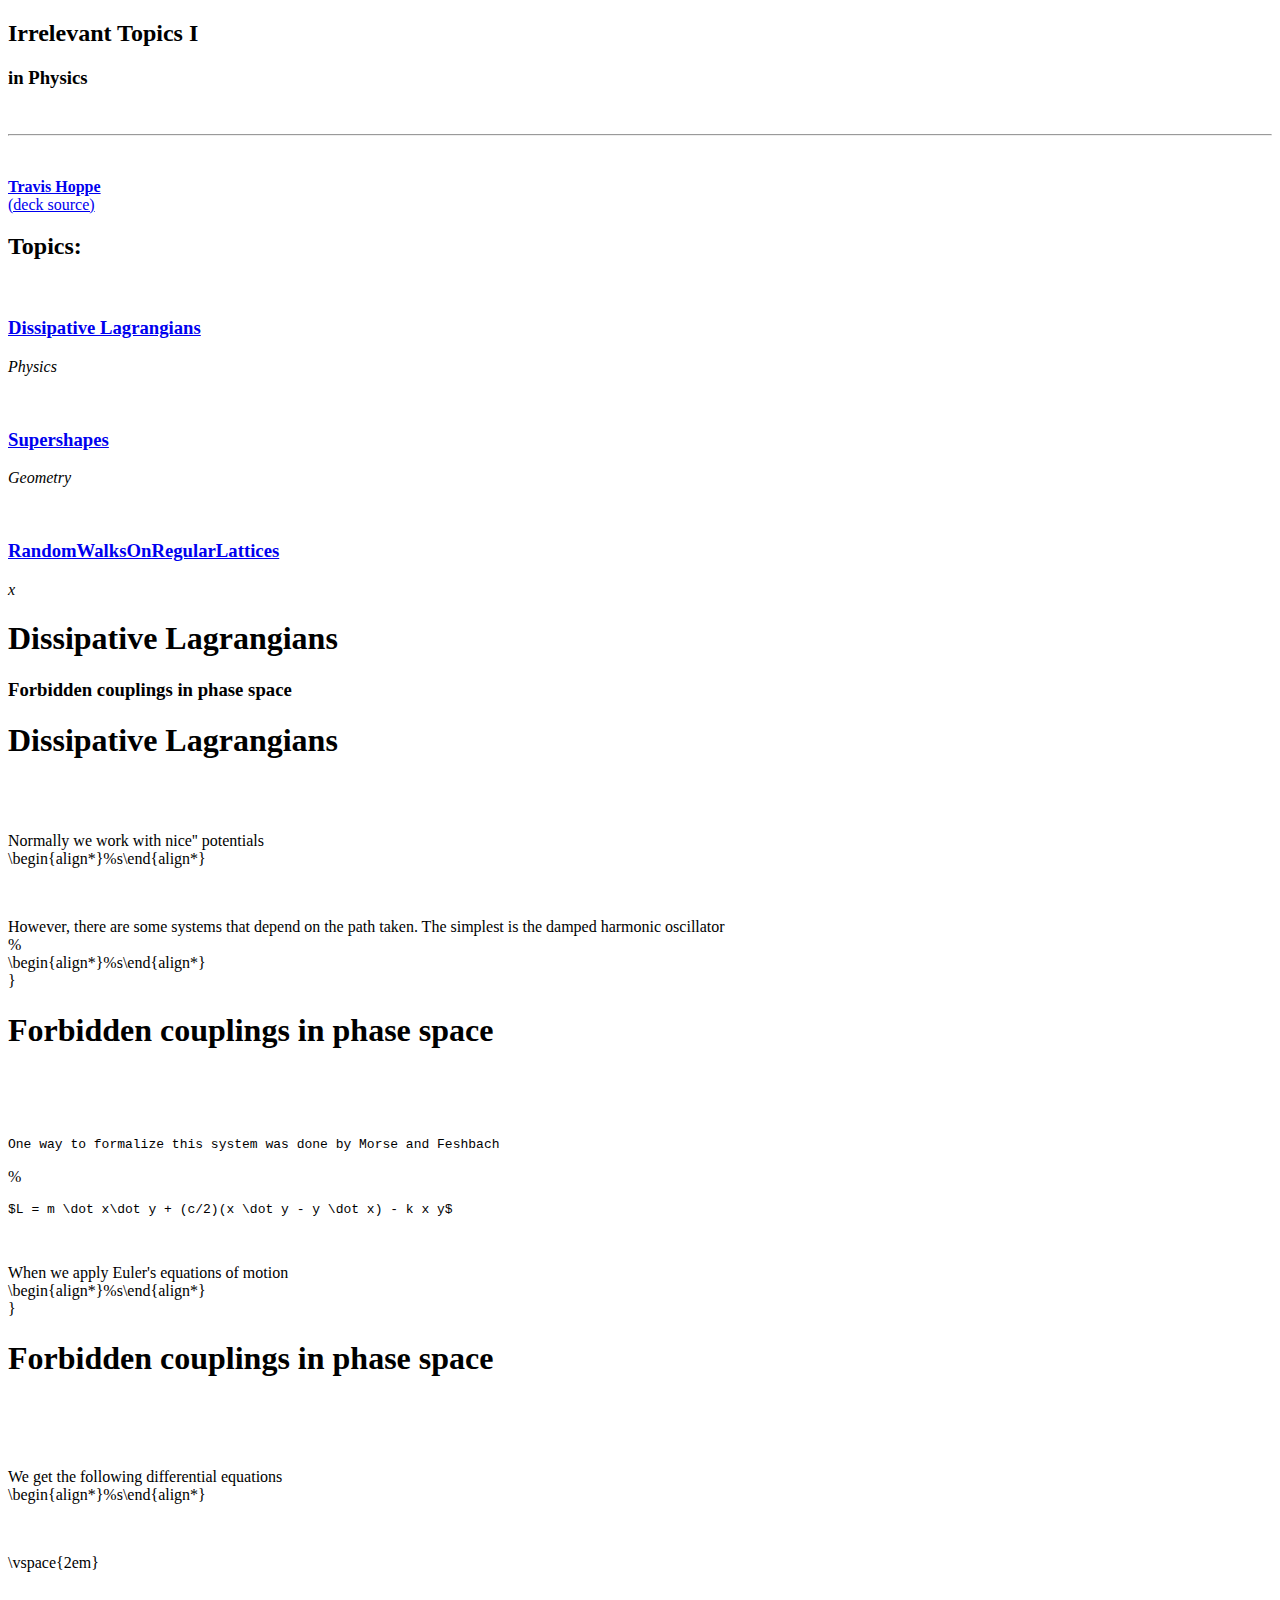
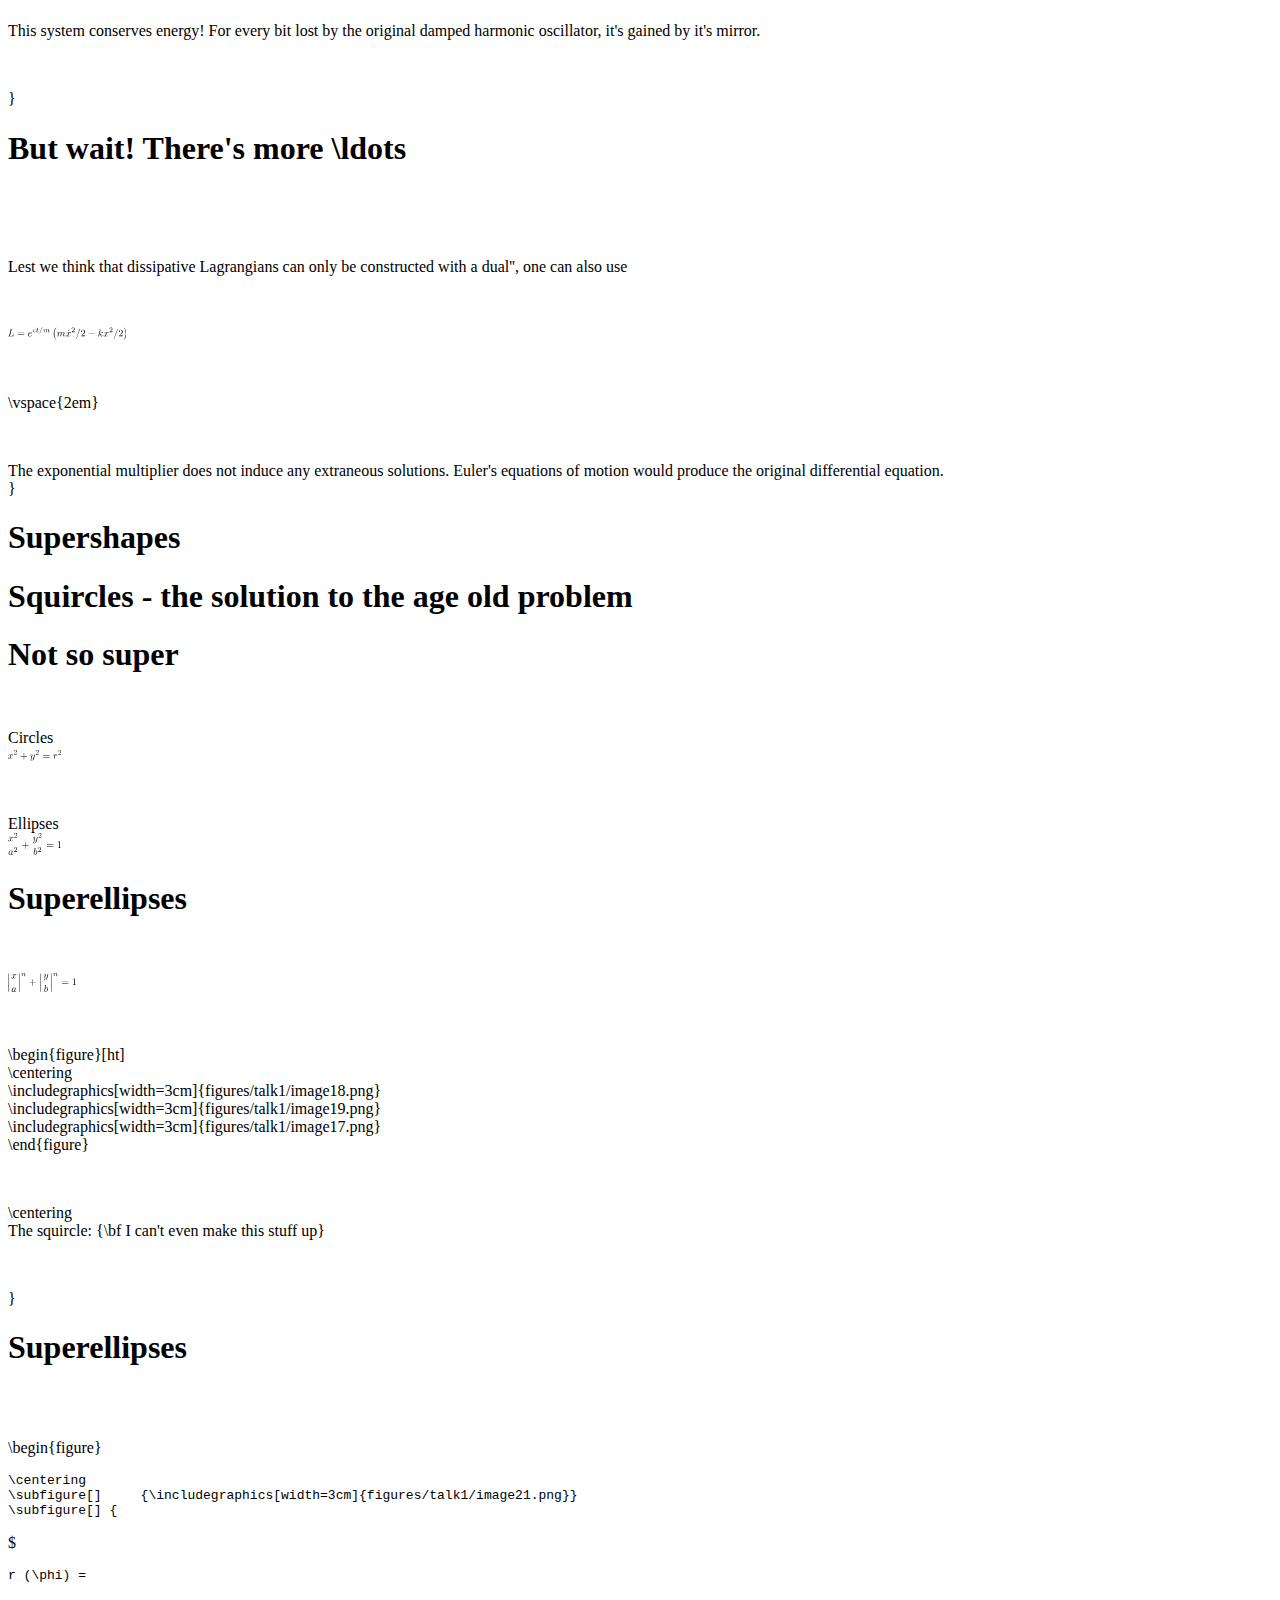
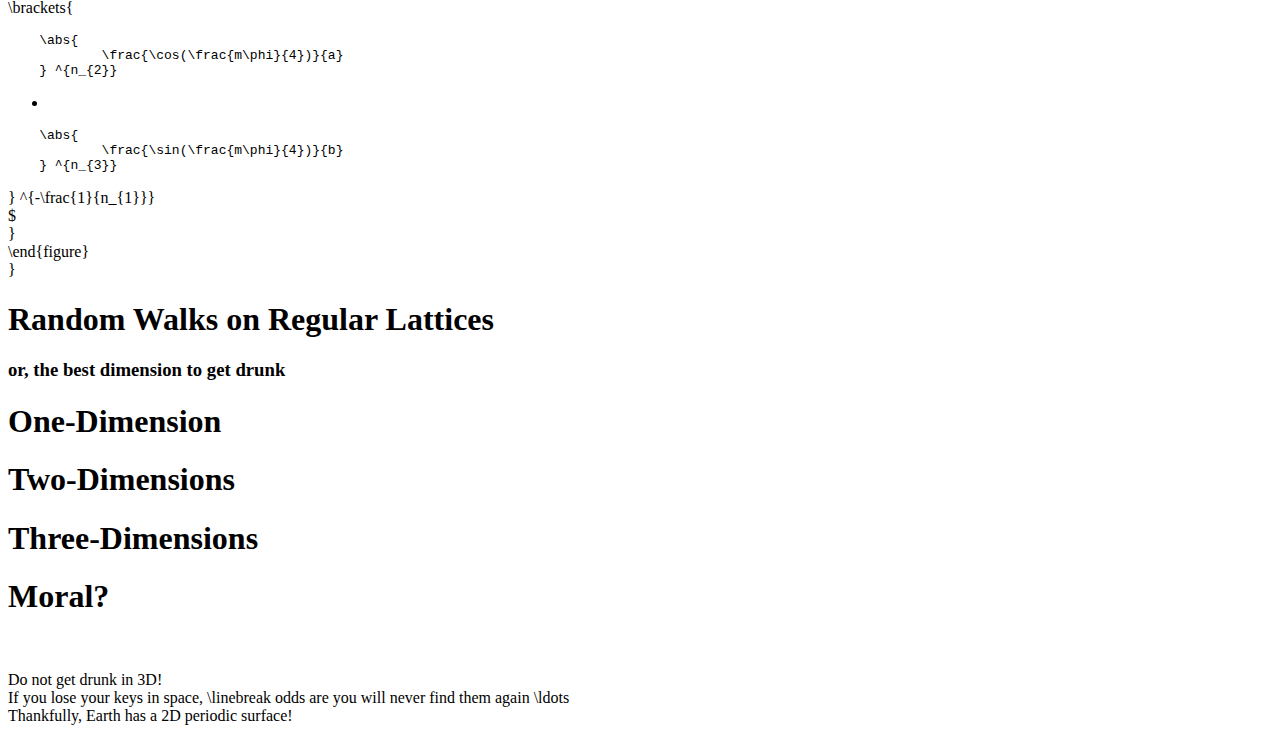
==== irr1.html @ a8f4e1e0 "Draft of 1" ====
<!doctype html>
<html lang="en">

  <head>
    <meta charset="utf-8">

    <title>Irrelevant Topics In Physics</title>
    
    <meta name="description" content="">
    <meta name="author" content="Travis Hoppe">

    <meta name="apple-mobile-web-app-capable" content="yes" />
    <meta name="apple-mobile-web-app-status-bar-style" 
	  content="black-translucent" />

    <meta name="viewport" content="width=device-width, 
				   initial-scale=1.0, 
				   maximum-scale=1.0, 
				   user-scalable=no">

    <link rel="stylesheet" href="reveal.js/css/reveal.css">
    <link rel="stylesheet" href="reveal.js/css/theme/default.css" id="theme">

    <!-- For syntax highlighting -->
    <link rel="stylesheet" href="reveal.js/lib/css/zenburn.css">

    <!-- For LaTeX formating highlighting -->
    <link rel="stylesheet" href="md2reveal/css/latex_style.css">

    <!--[if lt IE 9]>
	<script src="reveal.js/lib/js/html5shiv.js"></script>
	<![endif]-->
  </head>

  <body>

    <div class="reveal"><div class="slides">
	<section class="vertical-stack">
<section class="vertical-slide" >
<link rel="stylesheet" href="reveal.js/css/theme/night.css" id="theme">
<p>
<h2>Irrelevant Topics I</h2><h3>in Physics</h3></p>
<br>
<hr>
<br>
<p>
<strong><a href="http://thoppe.github.io/">Travis Hoppe</a></strong><br><a href="https://github.com/thoppe/Irrelevant_Topics_In_Physics">(deck source)</a></p>
</section><section class="vertical-slide" >
<p>
<h2>Topics:</h2></p>
<br>
<p>
<h3><a href="#/DissipativeLagrangians">Dissipative Lagrangians</a></h3><em>Physics</em></p>
<br>
<p>
<h3><a href="#/Supershapes">Supershapes</a></h3><em>Geometry</em></p>
<br>
<p>
<h3><a href="#/RandomWalksOnRegularLattices">RandomWalksOnRegularLattices</a></h3><em>x</em></p>
</section>
</section><section class="vertical-stack">
<section class="vertical-slide" id="DissipativeLagrangians">
<p>
<h1>Dissipative Lagrangians</h1><h3>Forbidden couplings in phase space</h3></p>
</section>
</section><section class="vertical-stack">
<section class="vertical-slide" >
<p>
<h1>Dissipative Lagrangians</h1></p>
<br>
<br>
<p>
Normally we work with <code></code>nice'' potentials<br>\begin{align*}%s\end{align*}</p>
<br>
<p>
However, there are some systems that depend on the path taken. The simplest is the damped harmonic oscillator<br>%<br>\begin{align*}%s\end{align*}<br>}</p>
</section>
</section><section class="vertical-stack">
<section class="vertical-slide" >
<p>
<h1>Forbidden couplings in phase space</h1></p>
<br>
<br>
<br>
<pre><code class=python>One way to formalize this system was done by Morse and Feshbach</code></pre>
<p>
%</p>
<pre><code class=python>$L = m \dot x\dot y + (c/2)(x \dot y - y \dot x) - k x y$</code></pre>
<br>
<p>
When we apply Euler's equations of motion<br>\begin{align*}%s\end{align*}<br>}</p>
</section>
</section><section class="vertical-stack">
<section class="vertical-slide" >
<p>
<h1>Forbidden couplings in phase space</h1></p>
<br>
<br>
<br>
<p>
We get the following differential equations<br>\begin{align*}%s\end{align*}</p>
<br>
<p>
\vspace{2em}</p>
<br>
<p>
This system conserves energy! For every bit lost by the original damped harmonic oscillator, it's gained by it's mirror.</p>
<br>
<p>
}</p>
</section>
</section><section class="vertical-stack">
<section class="vertical-slide" >
<p>
<h1>But wait! There's more \ldots</h1></p>
<br>
<br>
<br>
<p>
Lest we think that dissipative Lagrangians can only be constructed with a <code></code>dual'', one can also use</p>
<br>
<p>
<svg class="latexSVG" height="12.809625px" version="1.2" viewBox="0 0 118.48125 12.809625" width="118.481250px" xmlns="http://www.w3.org/2000/svg" xmlns:xlink="http://www.w3.org/1999/xlink">
 <defs>
  <g>
   <symbol id="equation_KJURA_14" overflow="visible">
    <path d="M 3.734375 -6.03125 C 3.8125 -6.390625 3.84375 -6.5 4.78125 -6.5 C 5.078125 -6.5 5.15625 -6.5 5.15625 -6.6875 C 5.15625 -6.8125 5.046875 -6.8125 5 -6.8125 C 4.671875 -6.8125 3.859375 -6.78125 3.53125 -6.78125 C 3.234375 -6.78125 2.5 -6.8125 2.203125 -6.8125 C 2.140625 -6.8125 2.015625 -6.8125 2.015625 -6.609375 C 2.015625 -6.5 2.109375 -6.5 2.296875 -6.5 C 2.3125 -6.5 2.5 -6.5 2.671875 -6.484375 C 2.84375 -6.453125 2.9375 -6.453125 2.9375 -6.3125 C 2.9375 -6.28125 2.9375 -6.25 2.90625 -6.125 L 1.5625 -0.78125 C 1.46875 -0.390625 1.453125 -0.3125 0.65625 -0.3125 C 0.484375 -0.3125 0.390625 -0.3125 0.390625 -0.109375 C 0.390625 0 0.484375 0 0.65625 0 L 5.28125 0 C 5.515625 0 5.515625 0 5.578125 -0.171875 L 6.375 -2.328125 C 6.40625 -2.4375 6.40625 -2.453125 6.40625 -2.46875 C 6.40625 -2.5 6.375 -2.578125 6.296875 -2.578125 C 6.203125 -2.578125 6.1875 -2.515625 6.125 -2.359375 C 5.78125 -1.453125 5.34375 -0.3125 3.625 -0.3125 L 2.6875 -0.3125 C 2.546875 -0.3125 2.515625 -0.3125 2.46875 -0.3125 C 2.359375 -0.328125 2.328125 -0.34375 2.328125 -0.421875 C 2.328125 -0.453125 2.328125 -0.46875 2.375 -0.640625 Z " style="stroke:none;"/>
   </symbol>
   <symbol id="equation_KJURA_16" overflow="visible">
    <path d="M 1.859375 -2.296875 C 2.15625 -2.296875 2.890625 -2.328125 3.390625 -2.53125 C 4.09375 -2.828125 4.140625 -3.421875 4.140625 -3.5625 C 4.140625 -4 3.765625 -4.40625 3.078125 -4.40625 C 1.96875 -4.40625 0.453125 -3.4375 0.453125 -1.6875 C 0.453125 -0.671875 1.046875 0.109375 2.03125 0.109375 C 3.453125 0.109375 4.28125 -0.953125 4.28125 -1.0625 C 4.28125 -1.125 4.234375 -1.203125 4.171875 -1.203125 C 4.109375 -1.203125 4.09375 -1.171875 4.03125 -1.09375 C 3.25 -0.109375 2.15625 -0.109375 2.046875 -0.109375 C 1.265625 -0.109375 1.171875 -0.953125 1.171875 -1.265625 C 1.171875 -1.390625 1.1875 -1.6875 1.328125 -2.296875 Z M 1.390625 -2.515625 C 1.78125 -4.03125 2.8125 -4.1875 3.078125 -4.1875 C 3.53125 -4.1875 3.8125 -3.890625 3.8125 -3.5625 C 3.8125 -2.515625 2.21875 -2.515625 1.796875 -2.515625 Z " style="stroke:none;"/>
   </symbol>
   <symbol id="equation_KJURA_15" overflow="visible">
    <path d="M 0.875 -0.59375 C 0.84375 -0.4375 0.78125 -0.203125 0.78125 -0.15625 C 0.78125 0.015625 0.921875 0.109375 1.078125 0.109375 C 1.203125 0.109375 1.375 0.03125 1.453125 -0.171875 C 1.453125 -0.1875 1.578125 -0.65625 1.640625 -0.90625 L 1.859375 -1.796875 C 1.90625 -2.03125 1.96875 -2.25 2.03125 -2.46875 C 2.0625 -2.640625 2.140625 -2.9375 2.15625 -2.96875 C 2.296875 -3.28125 2.828125 -4.1875 3.78125 -4.1875 C 4.234375 -4.1875 4.3125 -3.8125 4.3125 -3.484375 C 4.3125 -3.234375 4.25 -2.953125 4.171875 -2.65625 L 3.890625 -1.5 L 3.6875 -0.75 C 3.65625 -0.546875 3.5625 -0.203125 3.5625 -0.15625 C 3.5625 0.015625 3.703125 0.109375 3.84375 0.109375 C 4.15625 0.109375 4.21875 -0.140625 4.296875 -0.453125 C 4.4375 -1.015625 4.8125 -2.46875 4.890625 -2.859375 C 4.921875 -2.984375 5.453125 -4.1875 6.546875 -4.1875 C 6.96875 -4.1875 7.078125 -3.84375 7.078125 -3.484375 C 7.078125 -2.921875 6.65625 -1.78125 6.453125 -1.25 C 6.375 -1.015625 6.328125 -0.90625 6.328125 -0.703125 C 6.328125 -0.234375 6.671875 0.109375 7.140625 0.109375 C 8.078125 0.109375 8.453125 -1.34375 8.453125 -1.421875 C 8.453125 -1.53125 8.359375 -1.53125 8.328125 -1.53125 C 8.234375 -1.53125 8.234375 -1.5 8.1875 -1.34375 C 8.03125 -0.8125 7.71875 -0.109375 7.171875 -0.109375 C 7 -0.109375 6.921875 -0.203125 6.921875 -0.4375 C 6.921875 -0.6875 7.015625 -0.921875 7.109375 -1.140625 C 7.296875 -1.671875 7.71875 -2.765625 7.71875 -3.34375 C 7.71875 -3.984375 7.3125 -4.40625 6.5625 -4.40625 C 5.828125 -4.40625 5.3125 -3.96875 4.9375 -3.4375 C 4.9375 -3.5625 4.90625 -3.90625 4.625 -4.140625 C 4.375 -4.359375 4.0625 -4.40625 3.8125 -4.40625 C 2.90625 -4.40625 2.421875 -3.765625 2.25 -3.53125 C 2.203125 -4.109375 1.78125 -4.40625 1.328125 -4.40625 C 0.875 -4.40625 0.6875 -4.015625 0.59375 -3.84375 C 0.421875 -3.484375 0.296875 -2.90625 0.296875 -2.875 C 0.296875 -2.765625 0.390625 -2.765625 0.40625 -2.765625 C 0.515625 -2.765625 0.515625 -2.78125 0.578125 -3 C 0.75 -3.703125 0.953125 -4.1875 1.3125 -4.1875 C 1.46875 -4.1875 1.609375 -4.109375 1.609375 -3.734375 C 1.609375 -3.515625 1.578125 -3.40625 1.453125 -2.890625 Z " style="stroke:none;"/>
   </symbol>
   <symbol id="equation_KJURA_12" overflow="visible">
    <path d="M 3.328125 -3.015625 C 3.390625 -3.265625 3.625 -4.1875 4.3125 -4.1875 C 4.359375 -4.1875 4.609375 -4.1875 4.8125 -4.0625 C 4.53125 -4 4.34375 -3.765625 4.34375 -3.515625 C 4.34375 -3.359375 4.453125 -3.171875 4.71875 -3.171875 C 4.9375 -3.171875 5.25 -3.34375 5.25 -3.75 C 5.25 -4.265625 4.671875 -4.40625 4.328125 -4.40625 C 3.75 -4.40625 3.40625 -3.875 3.28125 -3.65625 C 3.03125 -4.3125 2.5 -4.40625 2.203125 -4.40625 C 1.171875 -4.40625 0.59375 -3.125 0.59375 -2.875 C 0.59375 -2.765625 0.703125 -2.765625 0.71875 -2.765625 C 0.796875 -2.765625 0.828125 -2.796875 0.84375 -2.875 C 1.1875 -3.9375 1.84375 -4.1875 2.1875 -4.1875 C 2.375 -4.1875 2.71875 -4.09375 2.71875 -3.515625 C 2.71875 -3.203125 2.546875 -2.546875 2.1875 -1.140625 C 2.03125 -0.53125 1.671875 -0.109375 1.234375 -0.109375 C 1.171875 -0.109375 0.953125 -0.109375 0.734375 -0.234375 C 0.984375 -0.296875 1.203125 -0.5 1.203125 -0.78125 C 1.203125 -1.046875 0.984375 -1.125 0.84375 -1.125 C 0.53125 -1.125 0.296875 -0.875 0.296875 -0.546875 C 0.296875 -0.09375 0.78125 0.109375 1.21875 0.109375 C 1.890625 0.109375 2.25 -0.59375 2.265625 -0.640625 C 2.390625 -0.28125 2.75 0.109375 3.34375 0.109375 C 4.375 0.109375 4.9375 -1.171875 4.9375 -1.421875 C 4.9375 -1.53125 4.859375 -1.53125 4.828125 -1.53125 C 4.734375 -1.53125 4.71875 -1.484375 4.6875 -1.421875 C 4.359375 -0.34375 3.6875 -0.109375 3.375 -0.109375 C 2.984375 -0.109375 2.828125 -0.421875 2.828125 -0.765625 C 2.828125 -0.984375 2.875 -1.203125 2.984375 -1.640625 Z " style="stroke:none;"/>
   </symbol>
   <symbol id="equation_KJURA_11" overflow="visible">
    <path d="M 4.375 -7.09375 C 4.421875 -7.234375 4.421875 -7.265625 4.421875 -7.28125 C 4.421875 -7.390625 4.34375 -7.484375 4.234375 -7.484375 C 4.15625 -7.484375 4.09375 -7.453125 4.0625 -7.390625 L 0.59375 2.109375 C 0.546875 2.25 0.546875 2.28125 0.546875 2.296875 C 0.546875 2.40625 0.640625 2.5 0.75 2.5 C 0.875 2.5 0.90625 2.421875 0.96875 2.25 Z " style="stroke:none;"/>
   </symbol>
   <symbol id="equation_KJURA_13" overflow="visible">
    <path d="M 2.859375 -6.8125 C 2.859375 -6.8125 2.859375 -6.921875 2.734375 -6.921875 C 2.5 -6.921875 1.78125 -6.84375 1.515625 -6.8125 C 1.4375 -6.8125 1.328125 -6.796875 1.328125 -6.625 C 1.328125 -6.5 1.421875 -6.5 1.5625 -6.5 C 2.046875 -6.5 2.0625 -6.4375 2.0625 -6.328125 L 2.03125 -6.125 L 0.59375 -0.390625 C 0.546875 -0.25 0.546875 -0.234375 0.546875 -0.171875 C 0.546875 0.0625 0.75 0.109375 0.84375 0.109375 C 0.96875 0.109375 1.109375 0.015625 1.171875 -0.09375 C 1.21875 -0.1875 1.671875 -2.03125 1.734375 -2.28125 C 2.078125 -2.25 2.890625 -2.09375 2.890625 -1.4375 C 2.890625 -1.359375 2.890625 -1.328125 2.859375 -1.21875 C 2.84375 -1.109375 2.828125 -0.984375 2.828125 -0.875 C 2.828125 -0.296875 3.21875 0.109375 3.734375 0.109375 C 4.03125 0.109375 4.3125 -0.046875 4.53125 -0.421875 C 4.78125 -0.859375 4.890625 -1.40625 4.890625 -1.421875 C 4.890625 -1.53125 4.796875 -1.53125 4.765625 -1.53125 C 4.671875 -1.53125 4.65625 -1.484375 4.625 -1.34375 C 4.421875 -0.625 4.203125 -0.109375 3.765625 -0.109375 C 3.5625 -0.109375 3.4375 -0.21875 3.4375 -0.578125 C 3.4375 -0.75 3.484375 -0.984375 3.515625 -1.140625 C 3.5625 -1.3125 3.5625 -1.34375 3.5625 -1.453125 C 3.5625 -2.09375 2.9375 -2.375 2.078125 -2.5 C 2.390625 -2.671875 2.71875 -2.984375 2.9375 -3.234375 C 3.421875 -3.765625 3.875 -4.1875 4.359375 -4.1875 C 4.421875 -4.1875 4.4375 -4.1875 4.453125 -4.171875 C 4.578125 -4.15625 4.578125 -4.15625 4.671875 -4.09375 C 4.6875 -4.09375 4.6875 -4.078125 4.703125 -4.0625 C 4.234375 -4.03125 4.140625 -3.640625 4.140625 -3.515625 C 4.140625 -3.359375 4.25 -3.171875 4.515625 -3.171875 C 4.78125 -3.171875 5.0625 -3.390625 5.0625 -3.78125 C 5.0625 -4.078125 4.828125 -4.40625 4.390625 -4.40625 C 4.109375 -4.40625 3.65625 -4.328125 2.9375 -3.53125 C 2.59375 -3.15625 2.203125 -2.75 1.828125 -2.609375 Z " style="stroke:none;"/>
   </symbol>
   <symbol id="equation_KJURA_1" overflow="visible">
    <path d="M 6.84375 -3.265625 C 7 -3.265625 7.1875 -3.265625 7.1875 -3.453125 C 7.1875 -3.65625 7 -3.65625 6.859375 -3.65625 L 0.890625 -3.65625 C 0.75 -3.65625 0.5625 -3.65625 0.5625 -3.453125 C 0.5625 -3.265625 0.75 -3.265625 0.890625 -3.265625 Z M 6.859375 -1.328125 C 7 -1.328125 7.1875 -1.328125 7.1875 -1.53125 C 7.1875 -1.71875 7 -1.71875 6.84375 -1.71875 L 0.890625 -1.71875 C 0.75 -1.71875 0.5625 -1.71875 0.5625 -1.53125 C 0.5625 -1.328125 0.75 -1.328125 0.890625 -1.328125 Z " style="stroke:none;"/>
   </symbol>
   <symbol id="equation_KJURA_2" overflow="visible">
    <path d="M 1.90625 -6.140625 C 1.90625 -6.40625 1.6875 -6.671875 1.390625 -6.671875 C 1.046875 -6.671875 0.84375 -6.390625 0.84375 -6.140625 C 0.84375 -5.875 1.078125 -5.609375 1.375 -5.609375 C 1.71875 -5.609375 1.90625 -5.890625 1.90625 -6.140625 Z " style="stroke:none;"/>
   </symbol>
   <symbol id="equation_KJURA_3" overflow="visible">
    <path d="M 1.265625 -0.765625 L 2.328125 -1.796875 C 3.875 -3.171875 4.46875 -3.703125 4.46875 -4.703125 C 4.46875 -5.84375 3.578125 -6.640625 2.359375 -6.640625 C 1.234375 -6.640625 0.5 -5.71875 0.5 -4.828125 C 0.5 -4.28125 1 -4.28125 1.03125 -4.28125 C 1.203125 -4.28125 1.546875 -4.390625 1.546875 -4.8125 C 1.546875 -5.0625 1.359375 -5.328125 1.015625 -5.328125 C 0.9375 -5.328125 0.921875 -5.328125 0.890625 -5.3125 C 1.109375 -5.96875 1.65625 -6.328125 2.234375 -6.328125 C 3.140625 -6.328125 3.5625 -5.515625 3.5625 -4.703125 C 3.5625 -3.90625 3.078125 -3.125 2.515625 -2.5 L 0.609375 -0.375 C 0.5 -0.265625 0.5 -0.234375 0.5 0 L 4.203125 0 L 4.46875 -1.734375 L 4.234375 -1.734375 C 4.171875 -1.4375 4.109375 -1 4 -0.84375 C 3.9375 -0.765625 3.28125 -0.765625 3.0625 -0.765625 Z " style="stroke:none;"/>
   </symbol>
   <symbol id="equation_KJURA_8" overflow="visible">
    <path d="M 3.046875 -2.671875 C 2.796875 -2.625 2.703125 -2.4375 2.703125 -2.28125 C 2.703125 -2.09375 2.84375 -2.015625 2.96875 -2.015625 C 3.125 -2.015625 3.359375 -2.125 3.359375 -2.46875 C 3.359375 -2.9375 2.828125 -3.078125 2.453125 -3.078125 C 1.40625 -3.078125 0.4375 -2.109375 0.4375 -1.140625 C 0.4375 -0.546875 0.84375 0.0625 1.71875 0.0625 C 2.90625 0.0625 3.453125 -0.625 3.453125 -0.71875 C 3.453125 -0.765625 3.390625 -0.84375 3.328125 -0.84375 C 3.296875 -0.84375 3.28125 -0.828125 3.21875 -0.765625 C 2.671875 -0.125 1.859375 -0.125 1.734375 -0.125 C 1.234375 -0.125 1.015625 -0.46875 1.015625 -0.90625 C 1.015625 -1.09375 1.109375 -1.859375 1.46875 -2.34375 C 1.734375 -2.6875 2.09375 -2.875 2.453125 -2.875 C 2.546875 -2.875 2.875 -2.859375 3.046875 -2.671875 Z " style="stroke:none;"/>
   </symbol>
   <symbol id="equation_KJURA_7" overflow="visible">
    <path d="M 1.71875 -2.75 L 2.421875 -2.75 C 2.5625 -2.75 2.640625 -2.75 2.640625 -2.90625 C 2.640625 -3 2.5625 -3 2.4375 -3 L 1.78125 -3 L 2.03125 -4.03125 C 2.046875 -4.0625 2.0625 -4.109375 2.0625 -4.125 C 2.0625 -4.265625 1.953125 -4.359375 1.8125 -4.359375 C 1.640625 -4.359375 1.546875 -4.234375 1.484375 -4.0625 C 1.4375 -3.875 1.53125 -4.21875 1.21875 -3 L 0.515625 -3 C 0.390625 -3 0.296875 -3 0.296875 -2.84375 C 0.296875 -2.75 0.375 -2.75 0.5 -2.75 L 1.15625 -2.75 L 0.75 -1.109375 C 0.703125 -0.9375 0.640625 -0.6875 0.640625 -0.59375 C 0.640625 -0.1875 1 0.0625 1.390625 0.0625 C 2.171875 0.0625 2.609375 -0.90625 2.609375 -1 C 2.609375 -1.09375 2.515625 -1.09375 2.5 -1.09375 C 2.40625 -1.09375 2.40625 -1.078125 2.34375 -0.953125 C 2.15625 -0.515625 1.796875 -0.125 1.421875 -0.125 C 1.265625 -0.125 1.171875 -0.21875 1.171875 -0.46875 C 1.171875 -0.53125 1.203125 -0.6875 1.21875 -0.75 Z " style="stroke:none;"/>
   </symbol>
   <symbol id="equation_KJURA_6" overflow="visible">
    <path d="M 3.484375 -4.921875 C 3.53125 -5.015625 3.53125 -5.03125 3.53125 -5.046875 C 3.53125 -5.15625 3.4375 -5.21875 3.359375 -5.21875 C 3.25 -5.21875 3.21875 -5.140625 3.171875 -5.046875 L 0.578125 1.4375 C 0.53125 1.53125 0.53125 1.546875 0.53125 1.5625 C 0.53125 1.671875 0.625 1.734375 0.703125 1.734375 C 0.828125 1.734375 0.859375 1.65625 0.890625 1.5625 Z " style="stroke:none;"/>
   </symbol>
   <symbol id="equation_KJURA_10" overflow="visible">
    <path d="M 3.03125 -0.5625 C 2.984375 -0.421875 2.921875 -0.1875 2.921875 -0.15625 C 2.921875 0 3.046875 0.0625 3.15625 0.0625 C 3.296875 0.0625 3.40625 -0.015625 3.4375 -0.078125 C 3.46875 -0.140625 3.53125 -0.375 3.5625 -0.515625 C 3.59375 -0.640625 3.671875 -0.96875 3.71875 -1.140625 C 3.75 -1.296875 3.796875 -1.453125 3.828125 -1.609375 C 3.90625 -1.90625 3.90625 -1.921875 4.046875 -2.140625 C 4.265625 -2.484375 4.625 -2.875 5.15625 -2.875 C 5.546875 -2.875 5.578125 -2.5625 5.578125 -2.390625 C 5.578125 -1.96875 5.28125 -1.203125 5.15625 -0.90625 C 5.09375 -0.703125 5.0625 -0.640625 5.0625 -0.53125 C 5.0625 -0.15625 5.359375 0.0625 5.71875 0.0625 C 6.421875 0.0625 6.71875 -0.890625 6.71875 -1 C 6.71875 -1.09375 6.640625 -1.09375 6.609375 -1.09375 C 6.515625 -1.09375 6.515625 -1.046875 6.484375 -0.96875 C 6.328125 -0.40625 6.015625 -0.125 5.75 -0.125 C 5.59375 -0.125 5.5625 -0.21875 5.5625 -0.375 C 5.5625 -0.53125 5.609375 -0.625 5.734375 -0.9375 C 5.8125 -1.15625 6.09375 -1.890625 6.09375 -2.28125 C 6.09375 -2.390625 6.09375 -2.6875 5.84375 -2.890625 C 5.71875 -2.96875 5.515625 -3.078125 5.1875 -3.078125 C 4.5625 -3.078125 4.1875 -2.65625 3.953125 -2.375 C 3.90625 -2.96875 3.40625 -3.078125 3.046875 -3.078125 C 2.46875 -3.078125 2.078125 -2.71875 1.875 -2.4375 C 1.828125 -2.921875 1.421875 -3.078125 1.125 -3.078125 C 0.828125 -3.078125 0.671875 -2.859375 0.578125 -2.703125 C 0.421875 -2.4375 0.328125 -2.046875 0.328125 -2 C 0.328125 -1.921875 0.421875 -1.921875 0.453125 -1.921875 C 0.546875 -1.921875 0.546875 -1.9375 0.59375 -2.125 C 0.703125 -2.53125 0.84375 -2.875 1.109375 -2.875 C 1.296875 -2.875 1.34375 -2.71875 1.34375 -2.53125 C 1.34375 -2.40625 1.28125 -2.140625 1.21875 -1.953125 C 1.171875 -1.765625 1.109375 -1.484375 1.078125 -1.328125 L 0.84375 -0.4375 C 0.828125 -0.34375 0.78125 -0.171875 0.78125 -0.15625 C 0.78125 0 0.90625 0.0625 1.015625 0.0625 C 1.140625 0.0625 1.25 -0.015625 1.296875 -0.078125 C 1.328125 -0.140625 1.375 -0.375 1.421875 -0.515625 C 1.453125 -0.640625 1.53125 -0.96875 1.5625 -1.140625 C 1.609375 -1.296875 1.65625 -1.453125 1.6875 -1.609375 C 1.765625 -1.890625 1.78125 -1.953125 1.984375 -2.234375 C 2.171875 -2.515625 2.5 -2.875 3.03125 -2.875 C 3.421875 -2.875 3.4375 -2.515625 3.4375 -2.390625 C 3.4375 -2.21875 3.421875 -2.125 3.3125 -1.734375 Z " style="stroke:none;"/>
   </symbol>
   <symbol id="equation_KJURA_4" overflow="visible">
    <path d="M 4.109375 11.453125 C 4.109375 11.421875 4.09375 11.390625 4.078125 11.359375 C 3.625 10.875 2.9375 10.0625 2.515625 8.4375 C 2.296875 7.53125 2.203125 6.515625 2.203125 5.578125 C 2.203125 2.953125 2.828125 1.125 4.03125 -0.171875 C 4.109375 -0.265625 4.109375 -0.28125 4.109375 -0.296875 C 4.109375 -0.40625 4.03125 -0.40625 4 -0.40625 C 3.84375 -0.40625 3.3125 0.203125 3.1875 0.34375 C 2.15625 1.5625 1.515625 3.34375 1.515625 5.578125 C 1.515625 6.984375 1.765625 8.984375 3.078125 10.671875 C 3.171875 10.796875 3.8125 11.546875 4 11.546875 C 4.03125 11.546875 4.109375 11.546875 4.109375 11.453125 Z " style="stroke:none;"/>
   </symbol>
   <symbol id="equation_KJURA_9" overflow="visible">
    <path d="M 3.046875 5.578125 C 3.046875 4.171875 2.796875 2.15625 1.484375 0.484375 C 1.390625 0.359375 0.734375 -0.40625 0.5625 -0.40625 C 0.515625 -0.40625 0.4375 -0.375 0.4375 -0.296875 C 0.4375 -0.265625 0.453125 -0.234375 0.5 -0.203125 C 0.984375 0.3125 1.625 1.125 2.03125 2.71875 C 2.265625 3.625 2.359375 4.640625 2.359375 5.578125 C 2.359375 6.578125 2.265625 7.59375 2 8.578125 C 1.625 9.96875 1.03125 10.765625 0.53125 11.328125 C 0.4375 11.421875 0.4375 11.4375 0.4375 11.453125 C 0.4375 11.53125 0.515625 11.546875 0.5625 11.546875 C 0.703125 11.546875 1.25 10.953125 1.375 10.8125 C 2.390625 9.59375 3.046875 7.8125 3.046875 5.578125 Z " style="stroke:none;"/>
   </symbol>
   <symbol id="equation_KJURA_0" overflow="visible">
    <path d="M 3.515625 -1.265625 L 3.28125 -1.265625 C 3.265625 -1.109375 3.1875 -0.703125 3.09375 -0.640625 C 3.046875 -0.59375 2.515625 -0.59375 2.40625 -0.59375 L 1.125 -0.59375 C 1.859375 -1.234375 2.109375 -1.4375 2.515625 -1.765625 C 3.03125 -2.171875 3.515625 -2.609375 3.515625 -3.265625 C 3.515625 -4.109375 2.78125 -4.625 1.890625 -4.625 C 1.03125 -4.625 0.4375 -4.015625 0.4375 -3.375 C 0.4375 -3.03125 0.734375 -2.984375 0.8125 -2.984375 C 0.96875 -2.984375 1.171875 -3.109375 1.171875 -3.359375 C 1.171875 -3.484375 1.125 -3.734375 0.765625 -3.734375 C 0.984375 -4.21875 1.453125 -4.375 1.78125 -4.375 C 2.484375 -4.375 2.84375 -3.828125 2.84375 -3.265625 C 2.84375 -2.65625 2.40625 -2.1875 2.1875 -1.9375 L 0.515625 -0.265625 C 0.4375 -0.203125 0.4375 -0.1875 0.4375 0 L 3.3125 0 Z " style="stroke:none;"/>
   </symbol>
   <symbol id="equation_KJURA_5" overflow="visible">
    <path d="M 6.5625 -2.296875 C 6.734375 -2.296875 6.921875 -2.296875 6.921875 -2.5 C 6.921875 -2.6875 6.734375 -2.6875 6.5625 -2.6875 L 1.171875 -2.6875 C 1 -2.6875 0.828125 -2.6875 0.828125 -2.5 C 0.828125 -2.296875 1 -2.296875 1.171875 -2.296875 Z " style="stroke:none;"/>
   </symbol>
  </g>
 </defs>
 <g id="surface1">
  <g>
   <use x="-0.390625" xlink:href="#equation_KJURA_14" y="9.33275"/>
  </g>
  <g>
   <use x="9.157375" xlink:href="#equation_KJURA_1" y="9.33275"/>
  </g>
  <g>
   <use x="19.673375" xlink:href="#equation_KJURA_16" y="9.33275"/>
  </g>
  <g>
   <use x="24.312375" xlink:href="#equation_KJURA_8" y="5.21875"/>
   <use x="27.8725" xlink:href="#equation_KJURA_7" y="5.21875"/>
   <use x="30.882392" xlink:href="#equation_KJURA_6" y="5.21875"/>
   <use x="34.964157" xlink:href="#equation_KJURA_10" y="5.21875"/>
  </g>
  <g>
   <use x="44.192375" xlink:href="#equation_KJURA_4" y="1.26275"/>
  </g>
  <g>
   <use x="48.758375" xlink:href="#equation_KJURA_15" y="9.33275"/>
  </g>
  <g>
   <use x="59.245375" xlink:href="#equation_KJURA_2" y="9.33275"/>
  </g>
  <g>
   <use x="57.505375" xlink:href="#equation_KJURA_12" y="9.33275"/>
  </g>
  <g>
   <use x="63.199375" xlink:href="#equation_KJURA_0" y="5.21875"/>
  </g>
  <g>
   <use x="67.669375" xlink:href="#equation_KJURA_11" y="9.33275"/>
  </g>
  <g>
   <use x="72.650375" xlink:href="#equation_KJURA_3" y="9.33275"/>
  </g>
  <g>
   <use x="79.845375" xlink:href="#equation_KJURA_5" y="9.33275"/>
  </g>
  <g>
   <use x="89.808375" xlink:href="#equation_KJURA_13" y="9.33275"/>
  </g>
  <g>
   <use x="95.303745" xlink:href="#equation_KJURA_12" y="9.33275"/>
  </g>
  <g>
   <use x="101.002375" xlink:href="#equation_KJURA_0" y="5.21875"/>
  </g>
  <g>
   <use x="105.471375" xlink:href="#equation_KJURA_11" y="9.33275"/>
  </g>
  <g>
   <use x="110.453375" xlink:href="#equation_KJURA_3" y="9.33275"/>
  </g>
  <g>
   <use x="115.434375" xlink:href="#equation_KJURA_9" y="1.26275"/>
  </g>
 </g>
</svg></p>
<br>
<p>
\vspace{2em}</p>
<br>
<p>
The exponential multiplier does not induce any extraneous solutions. Euler's equations of motion would produce the original differential equation.<br>}</p>
</section>
</section><section class="vertical-stack">
<section class="vertical-slide" id="Supershapes">
<p>
<h1>Supershapes</h1><h1>Squircles - the solution to the age old problem</h1></p>
</section>
</section><section class="vertical-stack">
<section class="vertical-slide" >
<p>
<h1>Not so super</h1></p>
<br>
<p>
Circles<br><svg class="latexSVG" height="10.785875px" version="1.2" viewBox="0 0 53.32475 10.785875" width="53.324750px" xmlns="http://www.w3.org/2000/svg" xmlns:xlink="http://www.w3.org/1999/xlink">
 <defs>
  <g>
   <symbol id="equation_KUDMK_3" overflow="visible">
    <path d="M 3.328125 -3.015625 C 3.390625 -3.265625 3.625 -4.1875 4.3125 -4.1875 C 4.359375 -4.1875 4.609375 -4.1875 4.8125 -4.0625 C 4.53125 -4 4.34375 -3.765625 4.34375 -3.515625 C 4.34375 -3.359375 4.453125 -3.171875 4.71875 -3.171875 C 4.9375 -3.171875 5.25 -3.34375 5.25 -3.75 C 5.25 -4.265625 4.671875 -4.40625 4.328125 -4.40625 C 3.75 -4.40625 3.40625 -3.875 3.28125 -3.65625 C 3.03125 -4.3125 2.5 -4.40625 2.203125 -4.40625 C 1.171875 -4.40625 0.59375 -3.125 0.59375 -2.875 C 0.59375 -2.765625 0.703125 -2.765625 0.71875 -2.765625 C 0.796875 -2.765625 0.828125 -2.796875 0.84375 -2.875 C 1.1875 -3.9375 1.84375 -4.1875 2.1875 -4.1875 C 2.375 -4.1875 2.71875 -4.09375 2.71875 -3.515625 C 2.71875 -3.203125 2.546875 -2.546875 2.1875 -1.140625 C 2.03125 -0.53125 1.671875 -0.109375 1.234375 -0.109375 C 1.171875 -0.109375 0.953125 -0.109375 0.734375 -0.234375 C 0.984375 -0.296875 1.203125 -0.5 1.203125 -0.78125 C 1.203125 -1.046875 0.984375 -1.125 0.84375 -1.125 C 0.53125 -1.125 0.296875 -0.875 0.296875 -0.546875 C 0.296875 -0.09375 0.78125 0.109375 1.21875 0.109375 C 1.890625 0.109375 2.25 -0.59375 2.265625 -0.640625 C 2.390625 -0.28125 2.75 0.109375 3.34375 0.109375 C 4.375 0.109375 4.9375 -1.171875 4.9375 -1.421875 C 4.9375 -1.53125 4.859375 -1.53125 4.828125 -1.53125 C 4.734375 -1.53125 4.71875 -1.484375 4.6875 -1.421875 C 4.359375 -0.34375 3.6875 -0.109375 3.375 -0.109375 C 2.984375 -0.109375 2.828125 -0.421875 2.828125 -0.765625 C 2.828125 -0.984375 2.875 -1.203125 2.984375 -1.640625 Z " style="stroke:none;"/>
   </symbol>
   <symbol id="equation_KUDMK_5" overflow="visible">
    <path d="M 4.84375 -3.796875 C 4.890625 -3.9375 4.890625 -3.953125 4.890625 -4.03125 C 4.890625 -4.203125 4.75 -4.296875 4.59375 -4.296875 C 4.5 -4.296875 4.34375 -4.234375 4.25 -4.09375 C 4.234375 -4.03125 4.140625 -3.734375 4.109375 -3.546875 C 4.03125 -3.296875 3.96875 -3.015625 3.90625 -2.75 L 3.453125 -0.953125 C 3.421875 -0.8125 2.984375 -0.109375 2.328125 -0.109375 C 1.828125 -0.109375 1.71875 -0.546875 1.71875 -0.921875 C 1.71875 -1.375 1.890625 -2 2.21875 -2.875 C 2.375 -3.28125 2.421875 -3.390625 2.421875 -3.59375 C 2.421875 -4.03125 2.109375 -4.40625 1.609375 -4.40625 C 0.65625 -4.40625 0.296875 -2.953125 0.296875 -2.875 C 0.296875 -2.765625 0.390625 -2.765625 0.40625 -2.765625 C 0.515625 -2.765625 0.515625 -2.796875 0.5625 -2.953125 C 0.84375 -3.890625 1.234375 -4.1875 1.578125 -4.1875 C 1.65625 -4.1875 1.828125 -4.1875 1.828125 -3.875 C 1.828125 -3.625 1.71875 -3.359375 1.65625 -3.171875 C 1.25 -2.109375 1.078125 -1.546875 1.078125 -1.078125 C 1.078125 -0.1875 1.703125 0.109375 2.296875 0.109375 C 2.6875 0.109375 3.015625 -0.0625 3.296875 -0.34375 C 3.171875 0.171875 3.046875 0.671875 2.65625 1.203125 C 2.390625 1.53125 2.015625 1.828125 1.5625 1.828125 C 1.421875 1.828125 0.96875 1.796875 0.796875 1.40625 C 0.953125 1.40625 1.09375 1.40625 1.21875 1.28125 C 1.328125 1.203125 1.421875 1.0625 1.421875 0.875 C 1.421875 0.5625 1.15625 0.53125 1.0625 0.53125 C 0.828125 0.53125 0.5 0.6875 0.5 1.171875 C 0.5 1.671875 0.9375 2.046875 1.5625 2.046875 C 2.578125 2.046875 3.609375 1.140625 3.890625 0.015625 Z " style="stroke:none;"/>
   </symbol>
   <symbol id="equation_KUDMK_4" overflow="visible">
    <path d="M 0.875 -0.59375 C 0.84375 -0.4375 0.78125 -0.203125 0.78125 -0.15625 C 0.78125 0.015625 0.921875 0.109375 1.078125 0.109375 C 1.203125 0.109375 1.375 0.03125 1.453125 -0.171875 C 1.46875 -0.203125 1.796875 -1.5625 1.84375 -1.75 C 1.921875 -2.078125 2.109375 -2.765625 2.15625 -3.046875 C 2.203125 -3.171875 2.484375 -3.640625 2.71875 -3.859375 C 2.796875 -3.921875 3.09375 -4.1875 3.515625 -4.1875 C 3.78125 -4.1875 3.921875 -4.0625 3.9375 -4.0625 C 3.640625 -4.015625 3.421875 -3.78125 3.421875 -3.515625 C 3.421875 -3.359375 3.53125 -3.171875 3.796875 -3.171875 C 4.0625 -3.171875 4.34375 -3.40625 4.34375 -3.765625 C 4.34375 -4.109375 4.03125 -4.40625 3.515625 -4.40625 C 2.875 -4.40625 2.4375 -3.921875 2.25 -3.640625 C 2.15625 -4.09375 1.796875 -4.40625 1.328125 -4.40625 C 0.875 -4.40625 0.6875 -4.015625 0.59375 -3.84375 C 0.421875 -3.5 0.296875 -2.90625 0.296875 -2.875 C 0.296875 -2.765625 0.390625 -2.765625 0.40625 -2.765625 C 0.515625 -2.765625 0.515625 -2.78125 0.578125 -3 C 0.75 -3.703125 0.953125 -4.1875 1.3125 -4.1875 C 1.46875 -4.1875 1.609375 -4.109375 1.609375 -3.734375 C 1.609375 -3.515625 1.578125 -3.40625 1.453125 -2.890625 Z " style="stroke:none;"/>
   </symbol>
   <symbol id="equation_KUDMK_0" overflow="visible">
    <path d="M 3.515625 -1.265625 L 3.28125 -1.265625 C 3.265625 -1.109375 3.1875 -0.703125 3.09375 -0.640625 C 3.046875 -0.59375 2.515625 -0.59375 2.40625 -0.59375 L 1.125 -0.59375 C 1.859375 -1.234375 2.109375 -1.4375 2.515625 -1.765625 C 3.03125 -2.171875 3.515625 -2.609375 3.515625 -3.265625 C 3.515625 -4.109375 2.78125 -4.625 1.890625 -4.625 C 1.03125 -4.625 0.4375 -4.015625 0.4375 -3.375 C 0.4375 -3.03125 0.734375 -2.984375 0.8125 -2.984375 C 0.96875 -2.984375 1.171875 -3.109375 1.171875 -3.359375 C 1.171875 -3.484375 1.125 -3.734375 0.765625 -3.734375 C 0.984375 -4.21875 1.453125 -4.375 1.78125 -4.375 C 2.484375 -4.375 2.84375 -3.828125 2.84375 -3.265625 C 2.84375 -2.65625 2.40625 -2.1875 2.1875 -1.9375 L 0.515625 -0.265625 C 0.4375 -0.203125 0.4375 -0.1875 0.4375 0 L 3.3125 0 Z " style="stroke:none;"/>
   </symbol>
   <symbol id="equation_KUDMK_2" overflow="visible">
    <path d="M 4.078125 -2.296875 L 6.859375 -2.296875 C 7 -2.296875 7.1875 -2.296875 7.1875 -2.5 C 7.1875 -2.6875 7 -2.6875 6.859375 -2.6875 L 4.078125 -2.6875 L 4.078125 -5.484375 C 4.078125 -5.625 4.078125 -5.8125 3.875 -5.8125 C 3.671875 -5.8125 3.671875 -5.625 3.671875 -5.484375 L 3.671875 -2.6875 L 0.890625 -2.6875 C 0.75 -2.6875 0.5625 -2.6875 0.5625 -2.5 C 0.5625 -2.296875 0.75 -2.296875 0.890625 -2.296875 L 3.671875 -2.296875 L 3.671875 0.5 C 3.671875 0.640625 3.671875 0.828125 3.875 0.828125 C 4.078125 0.828125 4.078125 0.640625 4.078125 0.5 Z " style="stroke:none;"/>
   </symbol>
   <symbol id="equation_KUDMK_1" overflow="visible">
    <path d="M 6.84375 -3.265625 C 7 -3.265625 7.1875 -3.265625 7.1875 -3.453125 C 7.1875 -3.65625 7 -3.65625 6.859375 -3.65625 L 0.890625 -3.65625 C 0.75 -3.65625 0.5625 -3.65625 0.5625 -3.453125 C 0.5625 -3.265625 0.75 -3.265625 0.890625 -3.265625 Z M 6.859375 -1.328125 C 7 -1.328125 7.1875 -1.328125 7.1875 -1.53125 C 7.1875 -1.71875 7 -1.71875 6.84375 -1.71875 L 0.890625 -1.71875 C 0.75 -1.71875 0.5625 -1.71875 0.5625 -1.53125 C 0.5625 -1.328125 0.75 -1.328125 0.890625 -1.328125 Z " style="stroke:none;"/>
   </symbol>
  </g>
 </defs>
 <g id="surface1">
  <g>
   <use x="-0.296875" xlink:href="#equation_KUDMK_3" y="8.739"/>
  </g>
  <g>
   <use x="5.397125" xlink:href="#equation_KUDMK_0" y="4.625"/>
  </g>
  <g>
   <use x="12.080125" xlink:href="#equation_KUDMK_2" y="8.739"/>
  </g>
  <g>
   <use x="22.043125" xlink:href="#equation_KUDMK_5" y="8.739"/>
  </g>
  <g>
   <use x="27.285125" xlink:href="#equation_KUDMK_0" y="4.625"/>
  </g>
  <g>
   <use x="34.522125" xlink:href="#equation_KUDMK_1" y="8.739"/>
  </g>
  <g>
   <use x="45.038125" xlink:href="#equation_KUDMK_4" y="8.739"/>
  </g>
  <g>
   <use x="49.809125" xlink:href="#equation_KUDMK_0" y="4.625"/>
  </g>
 </g>
</svg></p>
<br>
<p>
Ellipses<br><svg class="latexSVG" height="21.923375px" version="1.2" viewBox="0 0 53.09585675 21.923375" width="53.095857px" xmlns="http://www.w3.org/2000/svg" xmlns:xlink="http://www.w3.org/1999/xlink">
 <defs>
  <g>
   <symbol id="equation_GFKTP_7" overflow="visible">
    <path d="M 3.328125 -3.015625 C 3.390625 -3.265625 3.625 -4.1875 4.3125 -4.1875 C 4.359375 -4.1875 4.609375 -4.1875 4.8125 -4.0625 C 4.53125 -4 4.34375 -3.765625 4.34375 -3.515625 C 4.34375 -3.359375 4.453125 -3.171875 4.71875 -3.171875 C 4.9375 -3.171875 5.25 -3.34375 5.25 -3.75 C 5.25 -4.265625 4.671875 -4.40625 4.328125 -4.40625 C 3.75 -4.40625 3.40625 -3.875 3.28125 -3.65625 C 3.03125 -4.3125 2.5 -4.40625 2.203125 -4.40625 C 1.171875 -4.40625 0.59375 -3.125 0.59375 -2.875 C 0.59375 -2.765625 0.703125 -2.765625 0.71875 -2.765625 C 0.796875 -2.765625 0.828125 -2.796875 0.84375 -2.875 C 1.1875 -3.9375 1.84375 -4.1875 2.1875 -4.1875 C 2.375 -4.1875 2.71875 -4.09375 2.71875 -3.515625 C 2.71875 -3.203125 2.546875 -2.546875 2.1875 -1.140625 C 2.03125 -0.53125 1.671875 -0.109375 1.234375 -0.109375 C 1.171875 -0.109375 0.953125 -0.109375 0.734375 -0.234375 C 0.984375 -0.296875 1.203125 -0.5 1.203125 -0.78125 C 1.203125 -1.046875 0.984375 -1.125 0.84375 -1.125 C 0.53125 -1.125 0.296875 -0.875 0.296875 -0.546875 C 0.296875 -0.09375 0.78125 0.109375 1.21875 0.109375 C 1.890625 0.109375 2.25 -0.59375 2.265625 -0.640625 C 2.390625 -0.28125 2.75 0.109375 3.34375 0.109375 C 4.375 0.109375 4.9375 -1.171875 4.9375 -1.421875 C 4.9375 -1.53125 4.859375 -1.53125 4.828125 -1.53125 C 4.734375 -1.53125 4.71875 -1.484375 4.6875 -1.421875 C 4.359375 -0.34375 3.6875 -0.109375 3.375 -0.109375 C 2.984375 -0.109375 2.828125 -0.421875 2.828125 -0.765625 C 2.828125 -0.984375 2.875 -1.203125 2.984375 -1.640625 Z " style="stroke:none;"/>
   </symbol>
   <symbol id="equation_GFKTP_9" overflow="visible">
    <path d="M 3.71875 -3.765625 C 3.53125 -4.140625 3.25 -4.40625 2.796875 -4.40625 C 1.640625 -4.40625 0.40625 -2.9375 0.40625 -1.484375 C 0.40625 -0.546875 0.953125 0.109375 1.71875 0.109375 C 1.921875 0.109375 2.421875 0.0625 3.015625 -0.640625 C 3.09375 -0.21875 3.453125 0.109375 3.921875 0.109375 C 4.28125 0.109375 4.5 -0.125 4.671875 -0.4375 C 4.828125 -0.796875 4.96875 -1.40625 4.96875 -1.421875 C 4.96875 -1.53125 4.875 -1.53125 4.84375 -1.53125 C 4.75 -1.53125 4.734375 -1.484375 4.703125 -1.34375 C 4.53125 -0.703125 4.359375 -0.109375 3.953125 -0.109375 C 3.671875 -0.109375 3.65625 -0.375 3.65625 -0.5625 C 3.65625 -0.78125 3.671875 -0.875 3.78125 -1.3125 C 3.890625 -1.71875 3.90625 -1.828125 4 -2.203125 L 4.359375 -3.59375 C 4.421875 -3.875 4.421875 -3.890625 4.421875 -3.9375 C 4.421875 -4.109375 4.3125 -4.203125 4.140625 -4.203125 C 3.890625 -4.203125 3.75 -3.984375 3.71875 -3.765625 Z M 3.078125 -1.1875 C 3.015625 -1 3.015625 -0.984375 2.875 -0.8125 C 2.4375 -0.265625 2.03125 -0.109375 1.75 -0.109375 C 1.25 -0.109375 1.109375 -0.65625 1.109375 -1.046875 C 1.109375 -1.546875 1.421875 -2.765625 1.65625 -3.234375 C 1.96875 -3.8125 2.40625 -4.1875 2.8125 -4.1875 C 3.453125 -4.1875 3.59375 -3.375 3.59375 -3.3125 C 3.59375 -3.25 3.578125 -3.1875 3.5625 -3.140625 Z " style="stroke:none;"/>
   </symbol>
   <symbol id="equation_GFKTP_8" overflow="visible">
    <path d="M 4.84375 -3.796875 C 4.890625 -3.9375 4.890625 -3.953125 4.890625 -4.03125 C 4.890625 -4.203125 4.75 -4.296875 4.59375 -4.296875 C 4.5 -4.296875 4.34375 -4.234375 4.25 -4.09375 C 4.234375 -4.03125 4.140625 -3.734375 4.109375 -3.546875 C 4.03125 -3.296875 3.96875 -3.015625 3.90625 -2.75 L 3.453125 -0.953125 C 3.421875 -0.8125 2.984375 -0.109375 2.328125 -0.109375 C 1.828125 -0.109375 1.71875 -0.546875 1.71875 -0.921875 C 1.71875 -1.375 1.890625 -2 2.21875 -2.875 C 2.375 -3.28125 2.421875 -3.390625 2.421875 -3.59375 C 2.421875 -4.03125 2.109375 -4.40625 1.609375 -4.40625 C 0.65625 -4.40625 0.296875 -2.953125 0.296875 -2.875 C 0.296875 -2.765625 0.390625 -2.765625 0.40625 -2.765625 C 0.515625 -2.765625 0.515625 -2.796875 0.5625 -2.953125 C 0.84375 -3.890625 1.234375 -4.1875 1.578125 -4.1875 C 1.65625 -4.1875 1.828125 -4.1875 1.828125 -3.875 C 1.828125 -3.625 1.71875 -3.359375 1.65625 -3.171875 C 1.25 -2.109375 1.078125 -1.546875 1.078125 -1.078125 C 1.078125 -0.1875 1.703125 0.109375 2.296875 0.109375 C 2.6875 0.109375 3.015625 -0.0625 3.296875 -0.34375 C 3.171875 0.171875 3.046875 0.671875 2.65625 1.203125 C 2.390625 1.53125 2.015625 1.828125 1.5625 1.828125 C 1.421875 1.828125 0.96875 1.796875 0.796875 1.40625 C 0.953125 1.40625 1.09375 1.40625 1.21875 1.28125 C 1.328125 1.203125 1.421875 1.0625 1.421875 0.875 C 1.421875 0.5625 1.15625 0.53125 1.0625 0.53125 C 0.828125 0.53125 0.5 0.6875 0.5 1.171875 C 0.5 1.671875 0.9375 2.046875 1.5625 2.046875 C 2.578125 2.046875 3.609375 1.140625 3.890625 0.015625 Z " style="stroke:none;"/>
   </symbol>
   <symbol id="equation_GFKTP_6" overflow="visible">
    <path d="M 2.375 -6.8125 C 2.375 -6.8125 2.375 -6.921875 2.25 -6.921875 C 2.03125 -6.921875 1.296875 -6.84375 1.03125 -6.8125 C 0.953125 -6.8125 0.84375 -6.796875 0.84375 -6.625 C 0.84375 -6.5 0.9375 -6.5 1.09375 -6.5 C 1.5625 -6.5 1.578125 -6.4375 1.578125 -6.328125 C 1.578125 -6.265625 1.5 -5.921875 1.453125 -5.71875 L 0.625 -2.46875 C 0.515625 -1.96875 0.46875 -1.796875 0.46875 -1.453125 C 0.46875 -0.515625 1 0.109375 1.734375 0.109375 C 2.90625 0.109375 4.140625 -1.375 4.140625 -2.8125 C 4.140625 -3.71875 3.609375 -4.40625 2.8125 -4.40625 C 2.359375 -4.40625 1.9375 -4.109375 1.640625 -3.8125 Z M 1.453125 -3.046875 C 1.5 -3.265625 1.5 -3.28125 1.59375 -3.390625 C 2.078125 -4.03125 2.53125 -4.1875 2.796875 -4.1875 C 3.15625 -4.1875 3.421875 -3.890625 3.421875 -3.25 C 3.421875 -2.65625 3.09375 -1.515625 2.90625 -1.140625 C 2.578125 -0.46875 2.125 -0.109375 1.734375 -0.109375 C 1.390625 -0.109375 1.0625 -0.375 1.0625 -1.109375 C 1.0625 -1.3125 1.0625 -1.5 1.21875 -2.125 Z " style="stroke:none;"/>
   </symbol>
   <symbol id="equation_GFKTP_1" overflow="visible">
    <path d="M 3.515625 -1.265625 L 3.28125 -1.265625 C 3.265625 -1.109375 3.1875 -0.703125 3.09375 -0.640625 C 3.046875 -0.59375 2.515625 -0.59375 2.40625 -0.59375 L 1.125 -0.59375 C 1.859375 -1.234375 2.109375 -1.4375 2.515625 -1.765625 C 3.03125 -2.171875 3.515625 -2.609375 3.515625 -3.265625 C 3.515625 -4.109375 2.78125 -4.625 1.890625 -4.625 C 1.03125 -4.625 0.4375 -4.015625 0.4375 -3.375 C 0.4375 -3.03125 0.734375 -2.984375 0.8125 -2.984375 C 0.96875 -2.984375 1.171875 -3.109375 1.171875 -3.359375 C 1.171875 -3.484375 1.125 -3.734375 0.765625 -3.734375 C 0.984375 -4.21875 1.453125 -4.375 1.78125 -4.375 C 2.484375 -4.375 2.84375 -3.828125 2.84375 -3.265625 C 2.84375 -2.65625 2.40625 -2.1875 2.1875 -1.9375 L 0.515625 -0.265625 C 0.4375 -0.203125 0.4375 -0.1875 0.4375 0 L 3.3125 0 Z " style="stroke:none;"/>
   </symbol>
   <symbol id="equation_GFKTP_4" overflow="visible">
    <path d="M 4.078125 -2.296875 L 6.859375 -2.296875 C 7 -2.296875 7.1875 -2.296875 7.1875 -2.5 C 7.1875 -2.6875 7 -2.6875 6.859375 -2.6875 L 4.078125 -2.6875 L 4.078125 -5.484375 C 4.078125 -5.625 4.078125 -5.8125 3.875 -5.8125 C 3.671875 -5.8125 3.671875 -5.625 3.671875 -5.484375 L 3.671875 -2.6875 L 0.890625 -2.6875 C 0.75 -2.6875 0.5625 -2.6875 0.5625 -2.5 C 0.5625 -2.296875 0.75 -2.296875 0.890625 -2.296875 L 3.671875 -2.296875 L 3.671875 0.5 C 3.671875 0.640625 3.671875 0.828125 3.875 0.828125 C 4.078125 0.828125 4.078125 0.640625 4.078125 0.5 Z " style="stroke:none;"/>
   </symbol>
   <symbol id="equation_GFKTP_3" overflow="visible">
    <path d="M 6.84375 -3.265625 C 7 -3.265625 7.1875 -3.265625 7.1875 -3.453125 C 7.1875 -3.65625 7 -3.65625 6.859375 -3.65625 L 0.890625 -3.65625 C 0.75 -3.65625 0.5625 -3.65625 0.5625 -3.453125 C 0.5625 -3.265625 0.75 -3.265625 0.890625 -3.265625 Z M 6.859375 -1.328125 C 7 -1.328125 7.1875 -1.328125 7.1875 -1.53125 C 7.1875 -1.71875 7 -1.71875 6.84375 -1.71875 L 0.890625 -1.71875 C 0.75 -1.71875 0.5625 -1.71875 0.5625 -1.53125 C 0.5625 -1.328125 0.75 -1.328125 0.890625 -1.328125 Z " style="stroke:none;"/>
   </symbol>
   <symbol id="equation_GFKTP_2" overflow="visible">
    <path d="M 2.9375 -6.375 C 2.9375 -6.625 2.9375 -6.640625 2.703125 -6.640625 C 2.078125 -6 1.203125 -6 0.890625 -6 L 0.890625 -5.6875 C 1.09375 -5.6875 1.671875 -5.6875 2.1875 -5.953125 L 2.1875 -0.78125 C 2.1875 -0.421875 2.15625 -0.3125 1.265625 -0.3125 L 0.953125 -0.3125 L 0.953125 0 C 1.296875 -0.03125 2.15625 -0.03125 2.5625 -0.03125 C 2.953125 -0.03125 3.828125 -0.03125 4.171875 0 L 4.171875 -0.3125 L 3.859375 -0.3125 C 2.953125 -0.3125 2.9375 -0.421875 2.9375 -0.78125 Z " style="stroke:none;"/>
   </symbol>
   <symbol id="equation_GFKTP_0" overflow="visible">
    <path d="M -0.00046875 0.0009375 L 10.163594 0.0009375 " style="stroke-width:0.398;"/>
   </symbol>
   <symbol id="equation_GFKTP_5" overflow="visible">
    <path d="M -0.001 0.0009375 L 9.709938 0.0009375 " style="stroke-width:0.398;"/>
   </symbol>
  </g>
 </defs>
 <g id="surface1">
  <g>
   <use x="0.000468749999982" xlink:href="#equation_GFKTP_7" y="8.241"/>
  </g>
  <g>
   <use x="5.69446875" xlink:href="#equation_GFKTP_1" y="4.625"/>
  </g>
  <g>
   <use x="0.21446875" xlink:href="#equation_GFKTP_9" y="21.814"/>
  </g>
  <g>
   <use x="5.48046875" xlink:href="#equation_GFKTP_1" y="18.936"/>
  </g>
  <g>
   <use x="13.57346875" xlink:href="#equation_GFKTP_4" y="14.98"/>
  </g>
  <g>
   <use x="24.73146875" xlink:href="#equation_GFKTP_8" y="8.241"/>
  </g>
  <g>
   <use x="29.97346875" xlink:href="#equation_GFKTP_1" y="4.625"/>
  </g>
  <g>
   <use x="25.21446875" xlink:href="#equation_GFKTP_6" y="21.814"/>
  </g>
  <g>
   <use x="29.49046875" xlink:href="#equation_GFKTP_1" y="18.936"/>
  </g>
  <g>
   <use x="38.40546875" xlink:href="#equation_GFKTP_3" y="14.98"/>
  </g>
  <g>
   <use x="48.92398175" xlink:href="#equation_GFKTP_2" y="14.98"/>
  </g>
  <g>
   <use x="0.000468749999982" xlink:href="#equation_GFKTP_0" y="12.49"/>
  </g>
  <g>
   <use x="24.73146875" xlink:href="#equation_GFKTP_5" y="12.49"/>
  </g>
 </g>
</svg></p>
</section>
</section><section class="vertical-stack">
<section class="vertical-slide" >
<p>
<h1>Superellipses</h1></p>
<br>
<p>
<svg class="latexSVG" height="19.015500px" version="1.2" viewBox="0 0 68.028263 19.0155" width="68.028263px" xmlns="http://www.w3.org/2000/svg" xmlns:xlink="http://www.w3.org/1999/xlink">
 <defs>
  <g>
   <symbol id="equation_BOQAZ_10" overflow="visible">
    <path d="M 1.453125 5.828125 C 1.453125 5.984375 1.453125 6.1875 1.65625 6.1875 C 1.875 6.1875 1.875 5.984375 1.875 5.828125 L 1.875 0.15625 C 1.875 0 1.875 -0.203125 1.671875 -0.203125 C 1.453125 -0.203125 1.453125 -0.015625 1.453125 0.15625 Z " style="stroke:none;"/>
   </symbol>
   <symbol id="equation_BOQAZ_1" overflow="visible">
    <path d="M 3.328125 -3.015625 C 3.390625 -3.265625 3.625 -4.1875 4.3125 -4.1875 C 4.359375 -4.1875 4.609375 -4.1875 4.8125 -4.0625 C 4.53125 -4 4.34375 -3.765625 4.34375 -3.515625 C 4.34375 -3.359375 4.453125 -3.171875 4.71875 -3.171875 C 4.9375 -3.171875 5.25 -3.34375 5.25 -3.75 C 5.25 -4.265625 4.671875 -4.40625 4.328125 -4.40625 C 3.75 -4.40625 3.40625 -3.875 3.28125 -3.65625 C 3.03125 -4.3125 2.5 -4.40625 2.203125 -4.40625 C 1.171875 -4.40625 0.59375 -3.125 0.59375 -2.875 C 0.59375 -2.765625 0.703125 -2.765625 0.71875 -2.765625 C 0.796875 -2.765625 0.828125 -2.796875 0.84375 -2.875 C 1.1875 -3.9375 1.84375 -4.1875 2.1875 -4.1875 C 2.375 -4.1875 2.71875 -4.09375 2.71875 -3.515625 C 2.71875 -3.203125 2.546875 -2.546875 2.1875 -1.140625 C 2.03125 -0.53125 1.671875 -0.109375 1.234375 -0.109375 C 1.171875 -0.109375 0.953125 -0.109375 0.734375 -0.234375 C 0.984375 -0.296875 1.203125 -0.5 1.203125 -0.78125 C 1.203125 -1.046875 0.984375 -1.125 0.84375 -1.125 C 0.53125 -1.125 0.296875 -0.875 0.296875 -0.546875 C 0.296875 -0.09375 0.78125 0.109375 1.21875 0.109375 C 1.890625 0.109375 2.25 -0.59375 2.265625 -0.640625 C 2.390625 -0.28125 2.75 0.109375 3.34375 0.109375 C 4.375 0.109375 4.9375 -1.171875 4.9375 -1.421875 C 4.9375 -1.53125 4.859375 -1.53125 4.828125 -1.53125 C 4.734375 -1.53125 4.71875 -1.484375 4.6875 -1.421875 C 4.359375 -0.34375 3.6875 -0.109375 3.375 -0.109375 C 2.984375 -0.109375 2.828125 -0.421875 2.828125 -0.765625 C 2.828125 -0.984375 2.875 -1.203125 2.984375 -1.640625 Z " style="stroke:none;"/>
   </symbol>
   <symbol id="equation_BOQAZ_2" overflow="visible">
    <path d="M 3.71875 -3.765625 C 3.53125 -4.140625 3.25 -4.40625 2.796875 -4.40625 C 1.640625 -4.40625 0.40625 -2.9375 0.40625 -1.484375 C 0.40625 -0.546875 0.953125 0.109375 1.71875 0.109375 C 1.921875 0.109375 2.421875 0.0625 3.015625 -0.640625 C 3.09375 -0.21875 3.453125 0.109375 3.921875 0.109375 C 4.28125 0.109375 4.5 -0.125 4.671875 -0.4375 C 4.828125 -0.796875 4.96875 -1.40625 4.96875 -1.421875 C 4.96875 -1.53125 4.875 -1.53125 4.84375 -1.53125 C 4.75 -1.53125 4.734375 -1.484375 4.703125 -1.34375 C 4.53125 -0.703125 4.359375 -0.109375 3.953125 -0.109375 C 3.671875 -0.109375 3.65625 -0.375 3.65625 -0.5625 C 3.65625 -0.78125 3.671875 -0.875 3.78125 -1.3125 C 3.890625 -1.71875 3.90625 -1.828125 4 -2.203125 L 4.359375 -3.59375 C 4.421875 -3.875 4.421875 -3.890625 4.421875 -3.9375 C 4.421875 -4.109375 4.3125 -4.203125 4.140625 -4.203125 C 3.890625 -4.203125 3.75 -3.984375 3.71875 -3.765625 Z M 3.078125 -1.1875 C 3.015625 -1 3.015625 -0.984375 2.875 -0.8125 C 2.4375 -0.265625 2.03125 -0.109375 1.75 -0.109375 C 1.25 -0.109375 1.109375 -0.65625 1.109375 -1.046875 C 1.109375 -1.546875 1.421875 -2.765625 1.65625 -3.234375 C 1.96875 -3.8125 2.40625 -4.1875 2.8125 -4.1875 C 3.453125 -4.1875 3.59375 -3.375 3.59375 -3.3125 C 3.59375 -3.25 3.578125 -3.1875 3.5625 -3.140625 Z " style="stroke:none;"/>
   </symbol>
   <symbol id="equation_BOQAZ_3" overflow="visible">
    <path d="M 4.84375 -3.796875 C 4.890625 -3.9375 4.890625 -3.953125 4.890625 -4.03125 C 4.890625 -4.203125 4.75 -4.296875 4.59375 -4.296875 C 4.5 -4.296875 4.34375 -4.234375 4.25 -4.09375 C 4.234375 -4.03125 4.140625 -3.734375 4.109375 -3.546875 C 4.03125 -3.296875 3.96875 -3.015625 3.90625 -2.75 L 3.453125 -0.953125 C 3.421875 -0.8125 2.984375 -0.109375 2.328125 -0.109375 C 1.828125 -0.109375 1.71875 -0.546875 1.71875 -0.921875 C 1.71875 -1.375 1.890625 -2 2.21875 -2.875 C 2.375 -3.28125 2.421875 -3.390625 2.421875 -3.59375 C 2.421875 -4.03125 2.109375 -4.40625 1.609375 -4.40625 C 0.65625 -4.40625 0.296875 -2.953125 0.296875 -2.875 C 0.296875 -2.765625 0.390625 -2.765625 0.40625 -2.765625 C 0.515625 -2.765625 0.515625 -2.796875 0.5625 -2.953125 C 0.84375 -3.890625 1.234375 -4.1875 1.578125 -4.1875 C 1.65625 -4.1875 1.828125 -4.1875 1.828125 -3.875 C 1.828125 -3.625 1.71875 -3.359375 1.65625 -3.171875 C 1.25 -2.109375 1.078125 -1.546875 1.078125 -1.078125 C 1.078125 -0.1875 1.703125 0.109375 2.296875 0.109375 C 2.6875 0.109375 3.015625 -0.0625 3.296875 -0.34375 C 3.171875 0.171875 3.046875 0.671875 2.65625 1.203125 C 2.390625 1.53125 2.015625 1.828125 1.5625 1.828125 C 1.421875 1.828125 0.96875 1.796875 0.796875 1.40625 C 0.953125 1.40625 1.09375 1.40625 1.21875 1.28125 C 1.328125 1.203125 1.421875 1.0625 1.421875 0.875 C 1.421875 0.5625 1.15625 0.53125 1.0625 0.53125 C 0.828125 0.53125 0.5 0.6875 0.5 1.171875 C 0.5 1.671875 0.9375 2.046875 1.5625 2.046875 C 2.578125 2.046875 3.609375 1.140625 3.890625 0.015625 Z " style="stroke:none;"/>
   </symbol>
   <symbol id="equation_BOQAZ_4" overflow="visible">
    <path d="M 2.375 -6.8125 C 2.375 -6.8125 2.375 -6.921875 2.25 -6.921875 C 2.03125 -6.921875 1.296875 -6.84375 1.03125 -6.8125 C 0.953125 -6.8125 0.84375 -6.796875 0.84375 -6.625 C 0.84375 -6.5 0.9375 -6.5 1.09375 -6.5 C 1.5625 -6.5 1.578125 -6.4375 1.578125 -6.328125 C 1.578125 -6.265625 1.5 -5.921875 1.453125 -5.71875 L 0.625 -2.46875 C 0.515625 -1.96875 0.46875 -1.796875 0.46875 -1.453125 C 0.46875 -0.515625 1 0.109375 1.734375 0.109375 C 2.90625 0.109375 4.140625 -1.375 4.140625 -2.8125 C 4.140625 -3.71875 3.609375 -4.40625 2.8125 -4.40625 C 2.359375 -4.40625 1.9375 -4.109375 1.640625 -3.8125 Z M 1.453125 -3.046875 C 1.5 -3.265625 1.5 -3.28125 1.59375 -3.390625 C 2.078125 -4.03125 2.53125 -4.1875 2.796875 -4.1875 C 3.15625 -4.1875 3.421875 -3.890625 3.421875 -3.25 C 3.421875 -2.65625 3.09375 -1.515625 2.90625 -1.140625 C 2.578125 -0.46875 2.125 -0.109375 1.734375 -0.109375 C 1.390625 -0.109375 1.0625 -0.375 1.0625 -1.109375 C 1.0625 -1.3125 1.0625 -1.5 1.21875 -2.125 Z " style="stroke:none;"/>
   </symbol>
   <symbol id="equation_BOQAZ_5" overflow="visible">
    <path d="M 0.84375 -0.4375 C 0.828125 -0.34375 0.78125 -0.171875 0.78125 -0.15625 C 0.78125 0 0.90625 0.0625 1.015625 0.0625 C 1.140625 0.0625 1.25 -0.015625 1.296875 -0.078125 C 1.328125 -0.140625 1.375 -0.375 1.421875 -0.515625 C 1.453125 -0.640625 1.53125 -0.96875 1.5625 -1.140625 C 1.609375 -1.296875 1.65625 -1.453125 1.6875 -1.609375 C 1.765625 -1.890625 1.78125 -1.953125 1.984375 -2.234375 C 2.171875 -2.515625 2.5 -2.875 3.03125 -2.875 C 3.421875 -2.875 3.4375 -2.515625 3.4375 -2.390625 C 3.4375 -1.96875 3.140625 -1.203125 3.03125 -0.90625 C 2.953125 -0.703125 2.921875 -0.640625 2.921875 -0.53125 C 2.921875 -0.15625 3.21875 0.0625 3.578125 0.0625 C 4.28125 0.0625 4.578125 -0.890625 4.578125 -1 C 4.578125 -1.09375 4.5 -1.09375 4.46875 -1.09375 C 4.375 -1.09375 4.375 -1.046875 4.34375 -0.96875 C 4.1875 -0.40625 3.875 -0.125 3.609375 -0.125 C 3.453125 -0.125 3.421875 -0.21875 3.421875 -0.375 C 3.421875 -0.53125 3.46875 -0.625 3.59375 -0.9375 C 3.671875 -1.15625 3.953125 -1.890625 3.953125 -2.28125 C 3.953125 -2.953125 3.421875 -3.078125 3.046875 -3.078125 C 2.46875 -3.078125 2.078125 -2.71875 1.875 -2.4375 C 1.828125 -2.921875 1.421875 -3.078125 1.125 -3.078125 C 0.828125 -3.078125 0.671875 -2.859375 0.578125 -2.703125 C 0.421875 -2.4375 0.328125 -2.046875 0.328125 -2 C 0.328125 -1.921875 0.421875 -1.921875 0.453125 -1.921875 C 0.546875 -1.921875 0.546875 -1.9375 0.59375 -2.125 C 0.703125 -2.53125 0.84375 -2.875 1.109375 -2.875 C 1.296875 -2.875 1.34375 -2.71875 1.34375 -2.53125 C 1.34375 -2.40625 1.28125 -2.140625 1.21875 -1.953125 C 1.171875 -1.765625 1.109375 -1.484375 1.078125 -1.328125 Z " style="stroke:none;"/>
   </symbol>
   <symbol id="equation_BOQAZ_9" overflow="visible">
    <path d="M 4.078125 -2.296875 L 6.859375 -2.296875 C 7 -2.296875 7.1875 -2.296875 7.1875 -2.5 C 7.1875 -2.6875 7 -2.6875 6.859375 -2.6875 L 4.078125 -2.6875 L 4.078125 -5.484375 C 4.078125 -5.625 4.078125 -5.8125 3.875 -5.8125 C 3.671875 -5.8125 3.671875 -5.625 3.671875 -5.484375 L 3.671875 -2.6875 L 0.890625 -2.6875 C 0.75 -2.6875 0.5625 -2.6875 0.5625 -2.5 C 0.5625 -2.296875 0.75 -2.296875 0.890625 -2.296875 L 3.671875 -2.296875 L 3.671875 0.5 C 3.671875 0.640625 3.671875 0.828125 3.875 0.828125 C 4.078125 0.828125 4.078125 0.640625 4.078125 0.5 Z " style="stroke:none;"/>
   </symbol>
   <symbol id="equation_BOQAZ_7" overflow="visible">
    <path d="M 6.84375 -3.265625 C 7 -3.265625 7.1875 -3.265625 7.1875 -3.453125 C 7.1875 -3.65625 7 -3.65625 6.859375 -3.65625 L 0.890625 -3.65625 C 0.75 -3.65625 0.5625 -3.65625 0.5625 -3.453125 C 0.5625 -3.265625 0.75 -3.265625 0.890625 -3.265625 Z M 6.859375 -1.328125 C 7 -1.328125 7.1875 -1.328125 7.1875 -1.53125 C 7.1875 -1.71875 7 -1.71875 6.84375 -1.71875 L 0.890625 -1.71875 C 0.75 -1.71875 0.5625 -1.71875 0.5625 -1.53125 C 0.5625 -1.328125 0.75 -1.328125 0.890625 -1.328125 Z " style="stroke:none;"/>
   </symbol>
   <symbol id="equation_BOQAZ_8" overflow="visible">
    <path d="M 2.9375 -6.375 C 2.9375 -6.625 2.9375 -6.640625 2.703125 -6.640625 C 2.078125 -6 1.203125 -6 0.890625 -6 L 0.890625 -5.6875 C 1.09375 -5.6875 1.671875 -5.6875 2.1875 -5.953125 L 2.1875 -0.78125 C 2.1875 -0.421875 2.15625 -0.3125 1.265625 -0.3125 L 0.953125 -0.3125 L 0.953125 0 C 1.296875 -0.03125 2.15625 -0.03125 2.5625 -0.03125 C 2.953125 -0.03125 3.828125 -0.03125 4.171875 0 L 4.171875 -0.3125 L 3.859375 -0.3125 C 2.953125 -0.3125 2.9375 -0.421875 2.9375 -0.78125 Z " style="stroke:none;"/>
   </symbol>
   <symbol id="equation_BOQAZ_6" overflow="visible">
    <path d="M 0.00009375 0.00071875 L 5.695406 0.00071875 " style="stroke-width:0.398;"/>
   </symbol>
   <symbol id="equation_BOQAZ_0" overflow="visible">
    <path d="M -0.0016875 0.00071875 L 5.2405 0.00071875 " style="stroke-width:0.398;"/>
   </symbol>
  </g>
 </defs>
 <g id="surface1">
  <g>
   <use x="-1.453125" xlink:href="#equation_BOQAZ_10" y="0.615125"/>
  </g>
  <g>
   <use x="-1.453125" xlink:href="#equation_BOQAZ_10" y="6.593125"/>
  </g>
  <g>
   <use x="-1.453125" xlink:href="#equation_BOQAZ_10" y="12.570125"/>
  </g>
  <g>
   <use x="3.062875" xlink:href="#equation_BOQAZ_1" y="5.332125"/>
  </g>
  <g>
   <use x="3.276875" xlink:href="#equation_BOQAZ_2" y="18.906125"/>
  </g>
  <g>
   <use x="9.951875" xlink:href="#equation_BOQAZ_10" y="0.615125"/>
  </g>
  <g>
   <use x="9.951875" xlink:href="#equation_BOQAZ_10" y="6.593125"/>
  </g>
  <g>
   <use x="9.951875" xlink:href="#equation_BOQAZ_10" y="12.570125"/>
  </g>
  <g>
   <use x="13.272875" xlink:href="#equation_BOQAZ_5" y="3.078125"/>
  </g>
  <g>
   <use x="20.909875" xlink:href="#equation_BOQAZ_9" y="12.072125"/>
  </g>
  <g>
   <use x="30.872875" xlink:href="#equation_BOQAZ_10" y="0.615125"/>
  </g>
  <g>
   <use x="30.872875" xlink:href="#equation_BOQAZ_10" y="6.593125"/>
  </g>
  <g>
   <use x="30.872875" xlink:href="#equation_BOQAZ_10" y="12.570125"/>
  </g>
  <g>
   <use x="35.388875" xlink:href="#equation_BOQAZ_3" y="5.332125"/>
  </g>
  <g>
   <use x="35.871875" xlink:href="#equation_BOQAZ_4" y="18.906125"/>
  </g>
  <g>
   <use x="41.826875" xlink:href="#equation_BOQAZ_10" y="0.615125"/>
  </g>
  <g>
   <use x="41.826875" xlink:href="#equation_BOQAZ_10" y="6.593125"/>
  </g>
  <g>
   <use x="41.826875" xlink:href="#equation_BOQAZ_10" y="12.570125"/>
  </g>
  <g>
   <use x="45.146875" xlink:href="#equation_BOQAZ_5" y="3.078125"/>
  </g>
  <g>
   <use x="53.337875" xlink:href="#equation_BOQAZ_7" y="12.072125"/>
  </g>
  <g>
   <use x="63.856388" xlink:href="#equation_BOQAZ_8" y="12.072125"/>
  </g>
  <g>
   <use x="3.062875" xlink:href="#equation_BOQAZ_6" y="9.582125"/>
  </g>
  <g>
   <use x="35.388875" xlink:href="#equation_BOQAZ_0" y="9.582125"/>
  </g>
 </g>
</svg></p>
<br>
<p>
\begin{figure}[ht]<br>\centering<br>\includegraphics[width=3cm]{figures/talk1/image18.png}<br>\includegraphics[width=3cm]{figures/talk1/image19.png}<br>\includegraphics[width=3cm]{figures/talk1/image17.png}<br>\end{figure}</p>
<br>
<p>
\centering<br>The squircle: {\bf I can't even make this stuff up}</p>
<br>
<p>
}</p>
</section>
</section><section class="vertical-stack">
<section class="vertical-slide" >
<p>
<h1>Superellipses</h1></p>
<br>
<br>
<p>
\begin{figure}</p>
<pre><code class=python>\centering
\subfigure[]     {\includegraphics[width=3cm]{figures/talk1/image21.png}}
\subfigure[] {</code></pre>
<p>
$</p>
<pre><code class=python>r (\phi) =</code></pre>
<p>
\brackets{</p>
<pre><code class=python>    \abs{
            \frac{\cos(\frac{m\phi}{4})}{a}
    } ^{n_{2}}</code></pre>
<ul><li></li></ul>
<pre><code class=python>    \abs{
            \frac{\sin(\frac{m\phi}{4})}{b}
    } ^{n_{3}}</code></pre>
<p>
} ^{-\frac{1}{n_{1}}}<br>$<br>}<br>\end{figure}<br>}</p>
</section>
</section><section class="vertical-stack">
<section class="vertical-slide" id="RandomWalksOnRegularLattices">
<p>
<h1>Random Walks on Regular Lattices</h1><h3>or, the best dimension to get drunk</h3></p>
</section>
</section><section class="vertical-stack">
<section class="vertical-slide" >
<p>
<h1>One-Dimension</h1></p>
</section>
</section><section class="vertical-stack">
<section class="vertical-slide" >
<p>
<h1>Two-Dimensions</h1></p>
</section>
</section><section class="vertical-stack">
<section class="vertical-slide" >
<p>
<h1>Three-Dimensions</h1></p>
</section>
</section><section class="vertical-stack">
<section class="vertical-slide" >
<p>
<h1>Moral?</h1></p>
<br>
<p>
Do not get drunk in 3D!<br>If you lose your keys in space, \linebreak odds are you will never find them again \ldots<br>Thankfully, Earth has a 2D periodic surface!</p>
</section>
</section>
    </div></div>

    <script src="reveal.js/lib/js/head.min.js"></script>
    <script src="reveal.js/js/reveal.min.js"></script>

    <script>
      // Full list of configuration options available here:
      // https://github.com/hakimel/reveal.js#configuration
      Reveal.initialize({
      overview: true, height: 700, keyboard: true, touch: true, hideAddressBar: true, rollingLinks: false, mouseWheel: false, controls: true, width: 960, viewDistance: 3, rtl: false, progress: true, fragments: true, autoSlide: 0, autoSlideStoppable: true, backgroundtransition: "default", transitionSpeed: "default", center: true, embedded: true, transition: "default", maxScale: 1.2, minScale: 0.2, previewLinks: false, margin: 0.05, loop: false, history: true, 
      
      theme: Reveal.getQueryHash().theme, 
      // available themes are in reveal.js/css/theme

      // Optional libraries used to extend on reveal.js
      dependencies: [ { src: 'reveal.js/lib/js/classList.js', condition: function() { 
    return !document.body.classList; } },

{ src: 'reveal.js/plugin/markdown/showdown.js', condition: function() { 
    return !!document.querySelector( '[data-markdown]' ); } },

{ src: 'reveal.js/plugin/markdown/markdown.js', condition: function() { 
    return !!document.querySelector( '[data-markdown]' ); } },

{ src: 'reveal.js/plugin/highlight/highlight.js', async: true, callback: 
  function() { hljs.initHighlightingOnLoad(); } },

{ src: 'reveal.js/plugin/zoom-js/zoom.js', async: true, condition: 
  function() { return !!document.body.classList; } },
 ]

      });
    </script>

  </body>
</html>
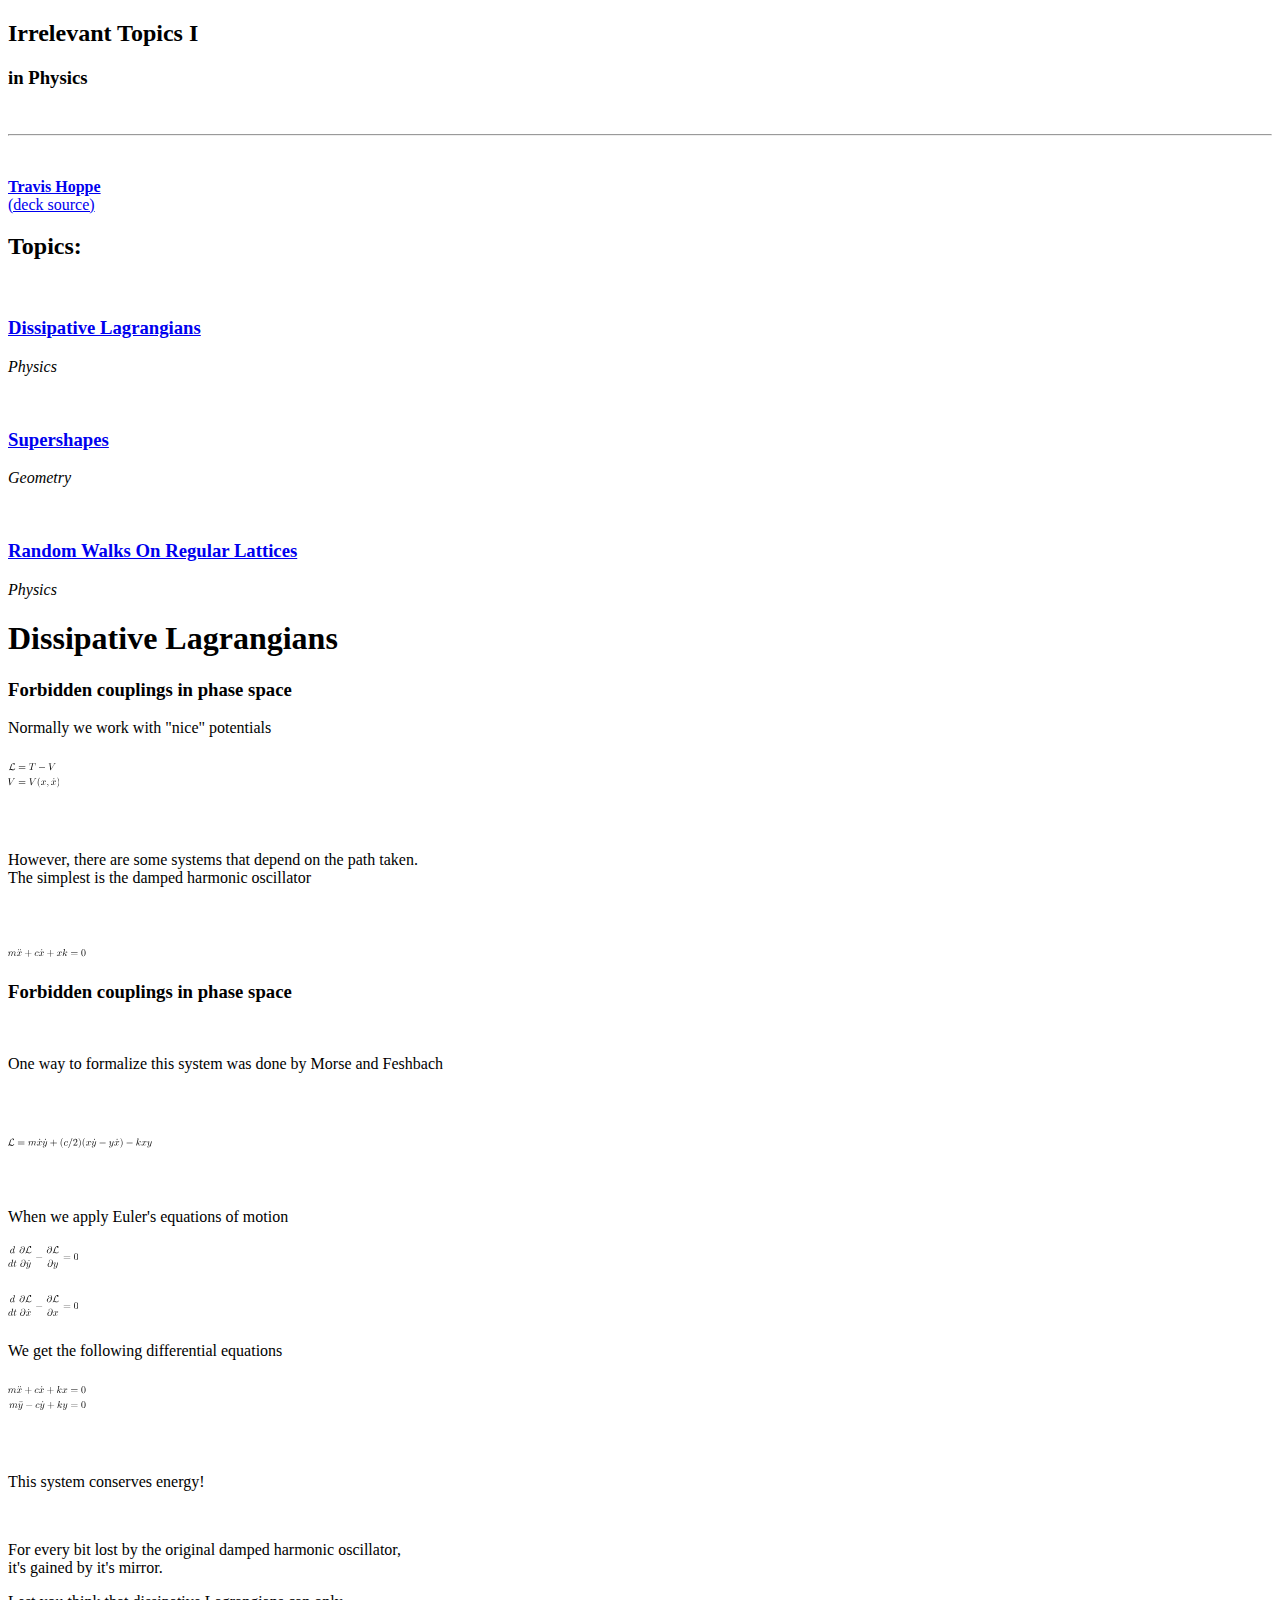
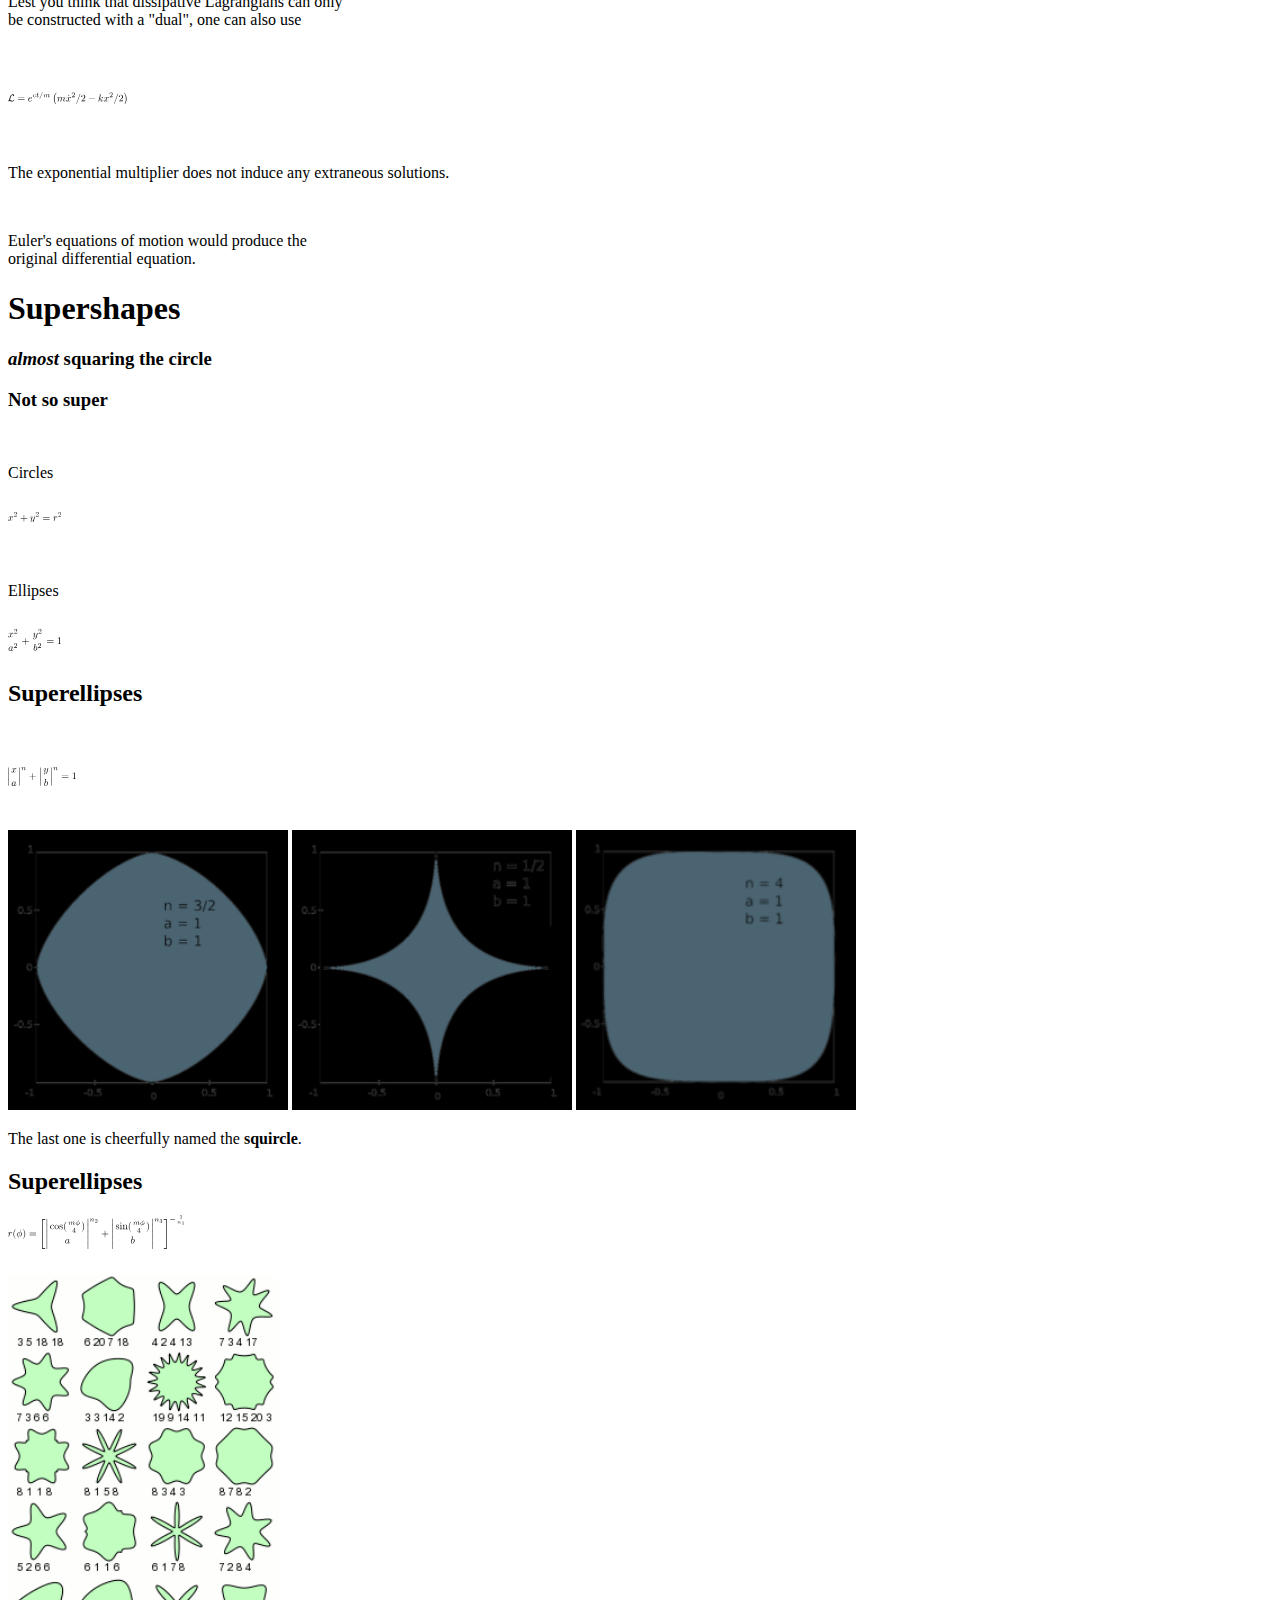
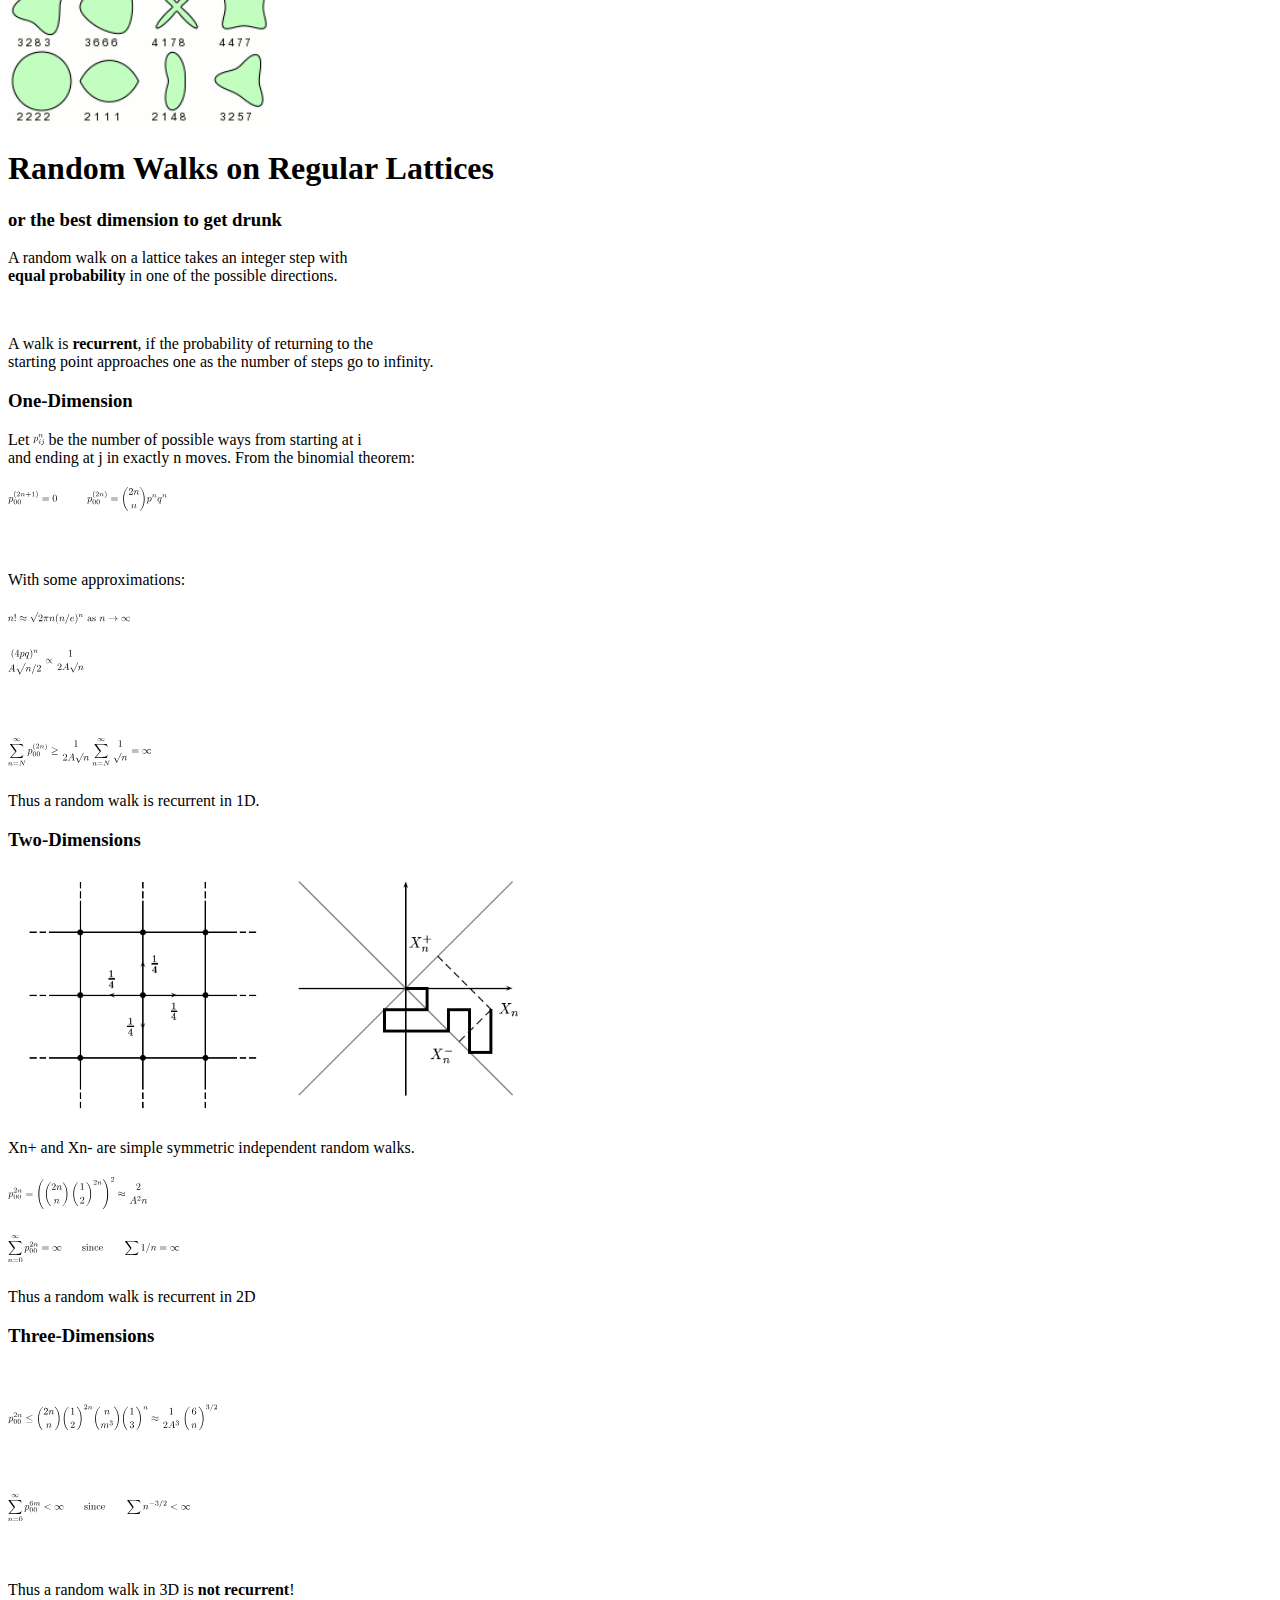
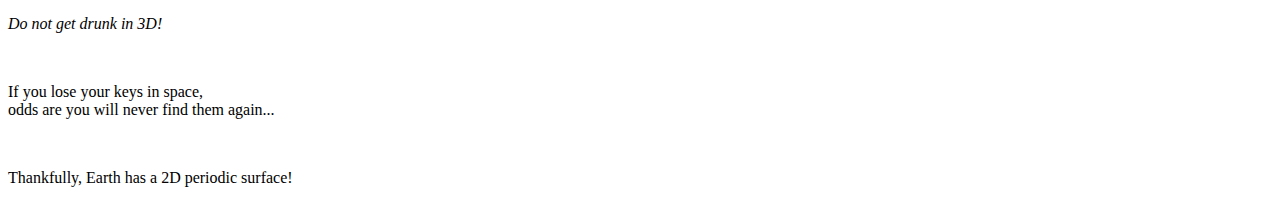
==== commit ab9b47af: "Typo" ====
--- a/irr1.html
+++ b/irr1.html
@@ -56,513 +56,2428 @@
 <h3><a href="#/Supershapes">Supershapes</a></h3><em>Geometry</em></p>
 <br>
 <p>
-<h3><a href="#/RandomWalksOnRegularLattices">RandomWalksOnRegularLattices</a></h3><em>x</em></p>
+<h3><a href="#/RandomWalksOnRegularLattices">Random Walks On Regular Lattices</a></h3><em>Physics</em></p>
 </section>
 </section><section class="vertical-stack">
 <section class="vertical-slide" id="DissipativeLagrangians">
 <p>
 <h1>Dissipative Lagrangians</h1><h3>Forbidden couplings in phase space</h3></p>
+</section><section class="vertical-slide" >
+<p>
+Normally we work with "nice" potentials<h1><svg class="latexSVG" height="24.475250px" version="1.2" viewBox="0 0 51.3365 24.47525" width="51.336500px" xmlns="http://www.w3.org/2000/svg" xmlns:xlink="http://www.w3.org/1999/xlink">
+ <defs>
+  <g>
+   <symbol id="equation_KMJCC_8" overflow="visible">
+    <path d="M 1.796875 -0.921875 C 2.328125 -1.765625 2.5 -2.40625 2.625 -2.9375 C 2.984375 -4.3125 3.359375 -5.5 3.984375 -6.1875 C 4.09375 -6.3125 4.171875 -6.40625 4.5 -6.40625 C 5.1875 -6.40625 5.203125 -5.71875 5.203125 -5.578125 C 5.203125 -5.40625 5.15625 -5.265625 5.15625 -5.21875 C 5.15625 -5.140625 5.21875 -5.140625 5.21875 -5.140625 C 5.390625 -5.140625 5.65625 -5.25 5.90625 -5.4375 C 6.078125 -5.578125 6.171875 -5.671875 6.171875 -6.078125 C 6.171875 -6.625 5.890625 -7.03125 5.328125 -7.03125 C 5.015625 -7.03125 4.140625 -6.953125 3.15625 -5.96875 C 2.359375 -5.140625 1.890625 -3.34375 1.703125 -2.609375 C 1.53125 -1.90625 1.453125 -1.609375 1.140625 -1 C 1.078125 -0.890625 0.8125 -0.453125 0.671875 -0.3125 C 0.40625 -0.0625 0.3125 0.109375 0.3125 0.15625 C 0.3125 0.171875 0.328125 0.21875 0.40625 0.21875 C 0.4375 0.21875 0.640625 0.171875 0.90625 0.015625 C 1.078125 -0.09375 1.09375 -0.109375 1.328125 -0.34375 C 1.828125 -0.34375 2.171875 -0.25 2.796875 -0.0625 C 3.3125 0.0625 3.8125 0.21875 4.328125 0.21875 C 5.140625 0.21875 5.953125 -0.390625 6.265625 -0.828125 C 6.46875 -1.09375 6.53125 -1.34375 6.53125 -1.375 C 6.53125 -1.453125 6.46875 -1.453125 6.453125 -1.453125 C 6.296875 -1.453125 6.0625 -1.328125 5.890625 -1.21875 C 5.625 -1.046875 5.609375 -0.984375 5.546875 -0.8125 C 5.5 -0.65625 5.4375 -0.578125 5.390625 -0.515625 C 5.3125 -0.40625 5.296875 -0.40625 5.15625 -0.40625 C 4.671875 -0.40625 4.171875 -0.546875 3.515625 -0.734375 C 3.234375 -0.8125 2.6875 -0.96875 2.1875 -0.96875 C 2.0625 -0.96875 1.921875 -0.953125 1.796875 -0.921875 Z " style="stroke:none;"/>
+   </symbol>
+   <symbol id="equation_KMJCC_9" overflow="visible">
+    <path d="M 6.5625 -2.296875 C 6.734375 -2.296875 6.921875 -2.296875 6.921875 -2.5 C 6.921875 -2.6875 6.734375 -2.6875 6.5625 -2.6875 L 1.171875 -2.6875 C 1 -2.6875 0.828125 -2.6875 0.828125 -2.5 C 0.828125 -2.296875 1 -2.296875 1.171875 -2.296875 Z " style="stroke:none;"/>
+   </symbol>
+   <symbol id="equation_KMJCC_0" overflow="visible">
+    <path d="M 6.84375 -3.265625 C 7 -3.265625 7.1875 -3.265625 7.1875 -3.453125 C 7.1875 -3.65625 7 -3.65625 6.859375 -3.65625 L 0.890625 -3.65625 C 0.75 -3.65625 0.5625 -3.65625 0.5625 -3.453125 C 0.5625 -3.265625 0.75 -3.265625 0.890625 -3.265625 Z M 6.859375 -1.328125 C 7 -1.328125 7.1875 -1.328125 7.1875 -1.53125 C 7.1875 -1.71875 7 -1.71875 6.84375 -1.71875 L 0.890625 -1.71875 C 0.75 -1.71875 0.5625 -1.71875 0.5625 -1.53125 C 0.5625 -1.328125 0.75 -1.328125 0.890625 -1.328125 Z " style="stroke:none;"/>
+   </symbol>
+   <symbol id="equation_KMJCC_1" overflow="visible">
+    <path d="M 3.296875 2.390625 C 3.296875 2.359375 3.296875 2.34375 3.125 2.171875 C 1.890625 0.921875 1.5625 -0.96875 1.5625 -2.5 C 1.5625 -4.234375 1.9375 -5.96875 3.171875 -7.203125 C 3.296875 -7.328125 3.296875 -7.34375 3.296875 -7.375 C 3.296875 -7.453125 3.265625 -7.484375 3.203125 -7.484375 C 3.09375 -7.484375 2.203125 -6.796875 1.609375 -5.53125 C 1.109375 -4.4375 0.984375 -3.328125 0.984375 -2.5 C 0.984375 -1.71875 1.09375 -0.515625 1.640625 0.625 C 2.25 1.84375 3.09375 2.5 3.203125 2.5 C 3.265625 2.5 3.296875 2.46875 3.296875 2.390625 Z " style="stroke:none;"/>
+   </symbol>
+   <symbol id="equation_KMJCC_2" overflow="visible">
+    <path d="M 1.90625 -6.140625 C 1.90625 -6.40625 1.6875 -6.671875 1.390625 -6.671875 C 1.046875 -6.671875 0.84375 -6.390625 0.84375 -6.140625 C 0.84375 -5.875 1.078125 -5.609375 1.375 -5.609375 C 1.71875 -5.609375 1.90625 -5.890625 1.90625 -6.140625 Z " style="stroke:none;"/>
+   </symbol>
+   <symbol id="equation_KMJCC_3" overflow="visible">
+    <path d="M 2.875 -2.5 C 2.875 -3.265625 2.765625 -4.46875 2.21875 -5.609375 C 1.625 -6.828125 0.765625 -7.484375 0.671875 -7.484375 C 0.609375 -7.484375 0.5625 -7.4375 0.5625 -7.375 C 0.5625 -7.34375 0.5625 -7.328125 0.75 -7.140625 C 1.734375 -6.15625 2.296875 -4.578125 2.296875 -2.5 C 2.296875 -0.78125 1.9375 0.96875 0.703125 2.21875 C 0.5625 2.34375 0.5625 2.359375 0.5625 2.390625 C 0.5625 2.453125 0.609375 2.5 0.671875 2.5 C 0.765625 2.5 1.671875 1.8125 2.25 0.546875 C 2.765625 -0.546875 2.875 -1.65625 2.875 -2.5 Z " style="stroke:none;"/>
+   </symbol>
+   <symbol id="equation_KMJCC_6" overflow="visible">
+    <path d="M 4.25 -6.046875 C 4.328125 -6.328125 4.359375 -6.390625 4.484375 -6.421875 C 4.578125 -6.4375 4.90625 -6.4375 5.109375 -6.4375 C 6.125 -6.4375 6.5625 -6.40625 6.5625 -5.625 C 6.5625 -5.46875 6.53125 -5.078125 6.484375 -4.828125 C 6.484375 -4.78125 6.453125 -4.671875 6.453125 -4.640625 C 6.453125 -4.578125 6.484375 -4.5 6.578125 -4.5 C 6.6875 -4.5 6.703125 -4.578125 6.734375 -4.734375 L 7 -6.46875 C 7.015625 -6.515625 7.015625 -6.609375 7.015625 -6.640625 C 7.015625 -6.75 6.921875 -6.75 6.75 -6.75 L 1.21875 -6.75 C 0.984375 -6.75 0.96875 -6.734375 0.890625 -6.546875 L 0.296875 -4.796875 C 0.296875 -4.78125 0.234375 -4.640625 0.234375 -4.609375 C 0.234375 -4.5625 0.296875 -4.5 0.359375 -4.5 C 0.453125 -4.5 0.46875 -4.5625 0.53125 -4.71875 C 1.0625 -6.265625 1.328125 -6.4375 2.796875 -6.4375 L 3.1875 -6.4375 C 3.46875 -6.4375 3.46875 -6.40625 3.46875 -6.3125 C 3.46875 -6.265625 3.4375 -6.140625 3.421875 -6.109375 L 2.09375 -0.78125 C 2 -0.421875 1.96875 -0.3125 0.90625 -0.3125 C 0.546875 -0.3125 0.484375 -0.3125 0.484375 -0.125 C 0.484375 0 0.59375 0 0.65625 0 C 0.921875 0 1.203125 -0.015625 1.46875 -0.015625 C 1.75 -0.015625 2.046875 -0.03125 2.328125 -0.03125 C 2.609375 -0.03125 2.875 -0.015625 3.15625 -0.015625 C 3.4375 -0.015625 3.734375 0 4.015625 0 C 4.109375 0 4.234375 0 4.234375 -0.203125 C 4.234375 -0.3125 4.15625 -0.3125 3.890625 -0.3125 C 3.65625 -0.3125 3.515625 -0.3125 3.265625 -0.328125 C 2.96875 -0.359375 2.890625 -0.390625 2.890625 -0.546875 C 2.890625 -0.5625 2.890625 -0.609375 2.9375 -0.75 Z " style="stroke:none;"/>
+   </symbol>
+   <symbol id="equation_KMJCC_5" overflow="visible">
+    <path d="M 6.265625 -5.671875 C 6.75 -6.453125 7.171875 -6.484375 7.53125 -6.5 C 7.65625 -6.515625 7.671875 -6.671875 7.671875 -6.6875 C 7.671875 -6.765625 7.609375 -6.8125 7.53125 -6.8125 C 7.28125 -6.8125 6.984375 -6.78125 6.71875 -6.78125 C 6.390625 -6.78125 6.046875 -6.8125 5.734375 -6.8125 C 5.671875 -6.8125 5.546875 -6.8125 5.546875 -6.625 C 5.546875 -6.515625 5.625 -6.5 5.703125 -6.5 C 5.96875 -6.484375 6.15625 -6.375 6.15625 -6.171875 C 6.15625 -6.015625 6.015625 -5.796875 6.015625 -5.796875 L 2.953125 -0.921875 L 2.265625 -6.203125 C 2.265625 -6.375 2.5 -6.5 2.953125 -6.5 C 3.09375 -6.5 3.203125 -6.5 3.203125 -6.703125 C 3.203125 -6.78125 3.125 -6.8125 3.078125 -6.8125 C 2.671875 -6.8125 2.25 -6.78125 1.828125 -6.78125 C 1.65625 -6.78125 1.46875 -6.78125 1.28125 -6.78125 C 1.109375 -6.78125 0.921875 -6.8125 0.75 -6.8125 C 0.671875 -6.8125 0.5625 -6.8125 0.5625 -6.625 C 0.5625 -6.5 0.640625 -6.5 0.8125 -6.5 C 1.359375 -6.5 1.375 -6.40625 1.40625 -6.15625 L 2.1875 -0.015625 C 2.21875 0.1875 2.265625 0.21875 2.390625 0.21875 C 2.546875 0.21875 2.59375 0.171875 2.671875 0.046875 Z " style="stroke:none;"/>
+   </symbol>
+   <symbol id="equation_KMJCC_4" overflow="visible">
+    <path d="M 3.328125 -3.015625 C 3.390625 -3.265625 3.625 -4.1875 4.3125 -4.1875 C 4.359375 -4.1875 4.609375 -4.1875 4.8125 -4.0625 C 4.53125 -4 4.34375 -3.765625 4.34375 -3.515625 C 4.34375 -3.359375 4.453125 -3.171875 4.71875 -3.171875 C 4.9375 -3.171875 5.25 -3.34375 5.25 -3.75 C 5.25 -4.265625 4.671875 -4.40625 4.328125 -4.40625 C 3.75 -4.40625 3.40625 -3.875 3.28125 -3.65625 C 3.03125 -4.3125 2.5 -4.40625 2.203125 -4.40625 C 1.171875 -4.40625 0.59375 -3.125 0.59375 -2.875 C 0.59375 -2.765625 0.703125 -2.765625 0.71875 -2.765625 C 0.796875 -2.765625 0.828125 -2.796875 0.84375 -2.875 C 1.1875 -3.9375 1.84375 -4.1875 2.1875 -4.1875 C 2.375 -4.1875 2.71875 -4.09375 2.71875 -3.515625 C 2.71875 -3.203125 2.546875 -2.546875 2.1875 -1.140625 C 2.03125 -0.53125 1.671875 -0.109375 1.234375 -0.109375 C 1.171875 -0.109375 0.953125 -0.109375 0.734375 -0.234375 C 0.984375 -0.296875 1.203125 -0.5 1.203125 -0.78125 C 1.203125 -1.046875 0.984375 -1.125 0.84375 -1.125 C 0.53125 -1.125 0.296875 -0.875 0.296875 -0.546875 C 0.296875 -0.09375 0.78125 0.109375 1.21875 0.109375 C 1.890625 0.109375 2.25 -0.59375 2.265625 -0.640625 C 2.390625 -0.28125 2.75 0.109375 3.34375 0.109375 C 4.375 0.109375 4.9375 -1.171875 4.9375 -1.421875 C 4.9375 -1.53125 4.859375 -1.53125 4.828125 -1.53125 C 4.734375 -1.53125 4.71875 -1.484375 4.6875 -1.421875 C 4.359375 -0.34375 3.6875 -0.109375 3.375 -0.109375 C 2.984375 -0.109375 2.828125 -0.421875 2.828125 -0.765625 C 2.828125 -0.984375 2.875 -1.203125 2.984375 -1.640625 Z " style="stroke:none;"/>
+   </symbol>
+   <symbol id="equation_KMJCC_7" overflow="visible">
+    <path d="M 2.03125 -0.015625 C 2.03125 -0.671875 1.78125 -1.0625 1.390625 -1.0625 C 1.0625 -1.0625 0.859375 -0.8125 0.859375 -0.53125 C 0.859375 -0.265625 1.0625 0 1.390625 0 C 1.5 0 1.640625 -0.046875 1.734375 -0.125 C 1.765625 -0.15625 1.78125 -0.15625 1.78125 -0.15625 C 1.796875 -0.15625 1.796875 -0.15625 1.796875 -0.015625 C 1.796875 0.734375 1.453125 1.328125 1.125 1.65625 C 1.015625 1.765625 1.015625 1.78125 1.015625 1.8125 C 1.015625 1.890625 1.0625 1.921875 1.109375 1.921875 C 1.21875 1.921875 2.03125 1.15625 2.03125 -0.015625 Z " style="stroke:none;"/>
+   </symbol>
+  </g>
+ </defs>
+ <g id="surface1">
+  <g>
+   <use x="0.5915" xlink:href="#equation_KMJCC_8" y="7.03125"/>
+  </g>
+  <g>
+   <use x="10.2295" xlink:href="#equation_KMJCC_0" y="7.03125"/>
+  </g>
+  <g>
+   <use x="20.7455" xlink:href="#equation_KMJCC_6" y="7.03125"/>
+  </g>
+  <g>
+   <use x="30.1655" xlink:href="#equation_KMJCC_9" y="7.03125"/>
+  </g>
+  <g>
+   <use x="40.1285" xlink:href="#equation_KMJCC_5" y="7.03125"/>
+  </g>
+  <g>
+   <use x="-0.5625" xlink:href="#equation_KMJCC_5" y="21.97525"/>
+  </g>
+  <g>
+   <use x="10.2295" xlink:href="#equation_KMJCC_0" y="21.97525"/>
+  </g>
+  <g>
+   <use x="20.7455" xlink:href="#equation_KMJCC_5" y="21.97525"/>
+  </g>
+  <g>
+   <use x="28.7715" xlink:href="#equation_KMJCC_1" y="21.97525"/>
+  </g>
+  <g>
+   <use x="32.6455" xlink:href="#equation_KMJCC_4" y="21.97525"/>
+   <use x="38.339126" xlink:href="#equation_KMJCC_7" y="21.97525"/>
+  </g>
+  <g>
+   <use x="44.5075" xlink:href="#equation_KMJCC_2" y="21.97525"/>
+  </g>
+  <g>
+   <use x="42.7675" xlink:href="#equation_KMJCC_4" y="21.97525"/>
+  </g>
+  <g>
+   <use x="48.4615" xlink:href="#equation_KMJCC_3" y="21.97525"/>
+  </g>
+ </g>
+</svg></h1></p>
+<br>
+<p>
+However, there are some systems that depend on the path taken.<br>The simplest is the damped harmonic oscillator</p>
+<br>
+<p>
+<h3><svg class="latexSVG" height="7.750000px" version="1.2" viewBox="0 0 77.560763 7.75" width="77.560763px" xmlns="http://www.w3.org/2000/svg" xmlns:xlink="http://www.w3.org/1999/xlink">
+ <defs>
+  <g>
+   <symbol id="equation_DRSDB_6" overflow="visible">
+    <path d="M 0.875 -0.59375 C 0.84375 -0.4375 0.78125 -0.203125 0.78125 -0.15625 C 0.78125 0.015625 0.921875 0.109375 1.078125 0.109375 C 1.203125 0.109375 1.375 0.03125 1.453125 -0.171875 C 1.453125 -0.1875 1.578125 -0.65625 1.640625 -0.90625 L 1.859375 -1.796875 C 1.90625 -2.03125 1.96875 -2.25 2.03125 -2.46875 C 2.0625 -2.640625 2.140625 -2.9375 2.15625 -2.96875 C 2.296875 -3.28125 2.828125 -4.1875 3.78125 -4.1875 C 4.234375 -4.1875 4.3125 -3.8125 4.3125 -3.484375 C 4.3125 -3.234375 4.25 -2.953125 4.171875 -2.65625 L 3.890625 -1.5 L 3.6875 -0.75 C 3.65625 -0.546875 3.5625 -0.203125 3.5625 -0.15625 C 3.5625 0.015625 3.703125 0.109375 3.84375 0.109375 C 4.15625 0.109375 4.21875 -0.140625 4.296875 -0.453125 C 4.4375 -1.015625 4.8125 -2.46875 4.890625 -2.859375 C 4.921875 -2.984375 5.453125 -4.1875 6.546875 -4.1875 C 6.96875 -4.1875 7.078125 -3.84375 7.078125 -3.484375 C 7.078125 -2.921875 6.65625 -1.78125 6.453125 -1.25 C 6.375 -1.015625 6.328125 -0.90625 6.328125 -0.703125 C 6.328125 -0.234375 6.671875 0.109375 7.140625 0.109375 C 8.078125 0.109375 8.453125 -1.34375 8.453125 -1.421875 C 8.453125 -1.53125 8.359375 -1.53125 8.328125 -1.53125 C 8.234375 -1.53125 8.234375 -1.5 8.1875 -1.34375 C 8.03125 -0.8125 7.71875 -0.109375 7.171875 -0.109375 C 7 -0.109375 6.921875 -0.203125 6.921875 -0.4375 C 6.921875 -0.6875 7.015625 -0.921875 7.109375 -1.140625 C 7.296875 -1.671875 7.71875 -2.765625 7.71875 -3.34375 C 7.71875 -3.984375 7.3125 -4.40625 6.5625 -4.40625 C 5.828125 -4.40625 5.3125 -3.96875 4.9375 -3.4375 C 4.9375 -3.5625 4.90625 -3.90625 4.625 -4.140625 C 4.375 -4.359375 4.0625 -4.40625 3.8125 -4.40625 C 2.90625 -4.40625 2.421875 -3.765625 2.25 -3.53125 C 2.203125 -4.109375 1.78125 -4.40625 1.328125 -4.40625 C 0.875 -4.40625 0.6875 -4.015625 0.59375 -3.84375 C 0.421875 -3.484375 0.296875 -2.90625 0.296875 -2.875 C 0.296875 -2.765625 0.390625 -2.765625 0.40625 -2.765625 C 0.515625 -2.765625 0.515625 -2.78125 0.578125 -3 C 0.75 -3.703125 0.953125 -4.1875 1.3125 -4.1875 C 1.46875 -4.1875 1.609375 -4.109375 1.609375 -3.734375 C 1.609375 -3.515625 1.578125 -3.40625 1.453125 -2.890625 Z " style="stroke:none;"/>
+   </symbol>
+   <symbol id="equation_DRSDB_8" overflow="visible">
+    <path d="M 3.328125 -3.015625 C 3.390625 -3.265625 3.625 -4.1875 4.3125 -4.1875 C 4.359375 -4.1875 4.609375 -4.1875 4.8125 -4.0625 C 4.53125 -4 4.34375 -3.765625 4.34375 -3.515625 C 4.34375 -3.359375 4.453125 -3.171875 4.71875 -3.171875 C 4.9375 -3.171875 5.25 -3.34375 5.25 -3.75 C 5.25 -4.265625 4.671875 -4.40625 4.328125 -4.40625 C 3.75 -4.40625 3.40625 -3.875 3.28125 -3.65625 C 3.03125 -4.3125 2.5 -4.40625 2.203125 -4.40625 C 1.171875 -4.40625 0.59375 -3.125 0.59375 -2.875 C 0.59375 -2.765625 0.703125 -2.765625 0.71875 -2.765625 C 0.796875 -2.765625 0.828125 -2.796875 0.84375 -2.875 C 1.1875 -3.9375 1.84375 -4.1875 2.1875 -4.1875 C 2.375 -4.1875 2.71875 -4.09375 2.71875 -3.515625 C 2.71875 -3.203125 2.546875 -2.546875 2.1875 -1.140625 C 2.03125 -0.53125 1.671875 -0.109375 1.234375 -0.109375 C 1.171875 -0.109375 0.953125 -0.109375 0.734375 -0.234375 C 0.984375 -0.296875 1.203125 -0.5 1.203125 -0.78125 C 1.203125 -1.046875 0.984375 -1.125 0.84375 -1.125 C 0.53125 -1.125 0.296875 -0.875 0.296875 -0.546875 C 0.296875 -0.09375 0.78125 0.109375 1.21875 0.109375 C 1.890625 0.109375 2.25 -0.59375 2.265625 -0.640625 C 2.390625 -0.28125 2.75 0.109375 3.34375 0.109375 C 4.375 0.109375 4.9375 -1.171875 4.9375 -1.421875 C 4.9375 -1.53125 4.859375 -1.53125 4.828125 -1.53125 C 4.734375 -1.53125 4.71875 -1.484375 4.6875 -1.421875 C 4.359375 -0.34375 3.6875 -0.109375 3.375 -0.109375 C 2.984375 -0.109375 2.828125 -0.421875 2.828125 -0.765625 C 2.828125 -0.984375 2.875 -1.203125 2.984375 -1.640625 Z " style="stroke:none;"/>
+   </symbol>
+   <symbol id="equation_DRSDB_7" overflow="visible">
+    <path d="M 3.953125 -3.78125 C 3.78125 -3.78125 3.65625 -3.78125 3.515625 -3.65625 C 3.34375 -3.5 3.328125 -3.328125 3.328125 -3.265625 C 3.328125 -3.015625 3.515625 -2.90625 3.703125 -2.90625 C 3.984375 -2.90625 4.25 -3.15625 4.25 -3.546875 C 4.25 -4.03125 3.78125 -4.40625 3.078125 -4.40625 C 1.734375 -4.40625 0.40625 -2.984375 0.40625 -1.578125 C 0.40625 -0.671875 0.984375 0.109375 2.03125 0.109375 C 3.453125 0.109375 4.28125 -0.953125 4.28125 -1.0625 C 4.28125 -1.125 4.234375 -1.203125 4.171875 -1.203125 C 4.109375 -1.203125 4.09375 -1.171875 4.03125 -1.09375 C 3.25 -0.109375 2.15625 -0.109375 2.046875 -0.109375 C 1.421875 -0.109375 1.140625 -0.59375 1.140625 -1.203125 C 1.140625 -1.609375 1.34375 -2.578125 1.6875 -3.1875 C 2 -3.765625 2.546875 -4.1875 3.09375 -4.1875 C 3.421875 -4.1875 3.8125 -4.0625 3.953125 -3.78125 Z " style="stroke:none;"/>
+   </symbol>
+   <symbol id="equation_DRSDB_5" overflow="visible">
+    <path d="M 2.859375 -6.8125 C 2.859375 -6.8125 2.859375 -6.921875 2.734375 -6.921875 C 2.5 -6.921875 1.78125 -6.84375 1.515625 -6.8125 C 1.4375 -6.8125 1.328125 -6.796875 1.328125 -6.625 C 1.328125 -6.5 1.421875 -6.5 1.5625 -6.5 C 2.046875 -6.5 2.0625 -6.4375 2.0625 -6.328125 L 2.03125 -6.125 L 0.59375 -0.390625 C 0.546875 -0.25 0.546875 -0.234375 0.546875 -0.171875 C 0.546875 0.0625 0.75 0.109375 0.84375 0.109375 C 0.96875 0.109375 1.109375 0.015625 1.171875 -0.09375 C 1.21875 -0.1875 1.671875 -2.03125 1.734375 -2.28125 C 2.078125 -2.25 2.890625 -2.09375 2.890625 -1.4375 C 2.890625 -1.359375 2.890625 -1.328125 2.859375 -1.21875 C 2.84375 -1.109375 2.828125 -0.984375 2.828125 -0.875 C 2.828125 -0.296875 3.21875 0.109375 3.734375 0.109375 C 4.03125 0.109375 4.3125 -0.046875 4.53125 -0.421875 C 4.78125 -0.859375 4.890625 -1.40625 4.890625 -1.421875 C 4.890625 -1.53125 4.796875 -1.53125 4.765625 -1.53125 C 4.671875 -1.53125 4.65625 -1.484375 4.625 -1.34375 C 4.421875 -0.625 4.203125 -0.109375 3.765625 -0.109375 C 3.5625 -0.109375 3.4375 -0.21875 3.4375 -0.578125 C 3.4375 -0.75 3.484375 -0.984375 3.515625 -1.140625 C 3.5625 -1.3125 3.5625 -1.34375 3.5625 -1.453125 C 3.5625 -2.09375 2.9375 -2.375 2.078125 -2.5 C 2.390625 -2.671875 2.71875 -2.984375 2.9375 -3.234375 C 3.421875 -3.765625 3.875 -4.1875 4.359375 -4.1875 C 4.421875 -4.1875 4.4375 -4.1875 4.453125 -4.171875 C 4.578125 -4.15625 4.578125 -4.15625 4.671875 -4.09375 C 4.6875 -4.09375 4.6875 -4.078125 4.703125 -4.0625 C 4.234375 -4.03125 4.140625 -3.640625 4.140625 -3.515625 C 4.140625 -3.359375 4.25 -3.171875 4.515625 -3.171875 C 4.78125 -3.171875 5.0625 -3.390625 5.0625 -3.78125 C 5.0625 -4.078125 4.828125 -4.40625 4.390625 -4.40625 C 4.109375 -4.40625 3.65625 -4.328125 2.9375 -3.53125 C 2.59375 -3.15625 2.203125 -2.75 1.828125 -2.609375 Z " style="stroke:none;"/>
+   </symbol>
+   <symbol id="equation_DRSDB_0" overflow="visible">
+    <path d="M 2.03125 -6.171875 C 2.03125 -6.40625 1.828125 -6.671875 1.53125 -6.671875 C 1.25 -6.671875 1.03125 -6.453125 1.03125 -6.171875 C 1.03125 -5.890625 1.25 -5.671875 1.53125 -5.671875 C 1.828125 -5.671875 2.03125 -5.9375 2.03125 -6.171875 Z M 3.953125 -6.171875 C 3.953125 -6.453125 3.734375 -6.671875 3.453125 -6.671875 C 3.15625 -6.671875 2.953125 -6.40625 2.953125 -6.171875 C 2.953125 -5.9375 3.15625 -5.671875 3.453125 -5.671875 C 3.734375 -5.671875 3.953125 -5.890625 3.953125 -6.171875 Z " style="stroke:none;"/>
+   </symbol>
+   <symbol id="equation_DRSDB_1" overflow="visible">
+    <path d="M 4.078125 -2.296875 L 6.859375 -2.296875 C 7 -2.296875 7.1875 -2.296875 7.1875 -2.5 C 7.1875 -2.6875 7 -2.6875 6.859375 -2.6875 L 4.078125 -2.6875 L 4.078125 -5.484375 C 4.078125 -5.625 4.078125 -5.8125 3.875 -5.8125 C 3.671875 -5.8125 3.671875 -5.625 3.671875 -5.484375 L 3.671875 -2.6875 L 0.890625 -2.6875 C 0.75 -2.6875 0.5625 -2.6875 0.5625 -2.5 C 0.5625 -2.296875 0.75 -2.296875 0.890625 -2.296875 L 3.671875 -2.296875 L 3.671875 0.5 C 3.671875 0.640625 3.671875 0.828125 3.875 0.828125 C 4.078125 0.828125 4.078125 0.640625 4.078125 0.5 Z " style="stroke:none;"/>
+   </symbol>
+   <symbol id="equation_DRSDB_2" overflow="visible">
+    <path d="M 1.90625 -6.140625 C 1.90625 -6.40625 1.6875 -6.671875 1.390625 -6.671875 C 1.046875 -6.671875 0.84375 -6.390625 0.84375 -6.140625 C 0.84375 -5.875 1.078125 -5.609375 1.375 -5.609375 C 1.71875 -5.609375 1.90625 -5.890625 1.90625 -6.140625 Z " style="stroke:none;"/>
+   </symbol>
+   <symbol id="equation_DRSDB_3" overflow="visible">
+    <path d="M 6.84375 -3.265625 C 7 -3.265625 7.1875 -3.265625 7.1875 -3.453125 C 7.1875 -3.65625 7 -3.65625 6.859375 -3.65625 L 0.890625 -3.65625 C 0.75 -3.65625 0.5625 -3.65625 0.5625 -3.453125 C 0.5625 -3.265625 0.75 -3.265625 0.890625 -3.265625 Z M 6.859375 -1.328125 C 7 -1.328125 7.1875 -1.328125 7.1875 -1.53125 C 7.1875 -1.71875 7 -1.71875 6.84375 -1.71875 L 0.890625 -1.71875 C 0.75 -1.71875 0.5625 -1.71875 0.5625 -1.53125 C 0.5625 -1.328125 0.75 -1.328125 0.890625 -1.328125 Z " style="stroke:none;"/>
+   </symbol>
+   <symbol id="equation_DRSDB_4" overflow="visible">
+    <path d="M 4.578125 -3.1875 C 4.578125 -3.984375 4.53125 -4.78125 4.1875 -5.515625 C 3.734375 -6.484375 2.90625 -6.640625 2.5 -6.640625 C 1.890625 -6.640625 1.171875 -6.375 0.75 -5.453125 C 0.4375 -4.765625 0.390625 -3.984375 0.390625 -3.1875 C 0.390625 -2.4375 0.421875 -1.546875 0.84375 -0.78125 C 1.265625 0.015625 2 0.21875 2.484375 0.21875 C 3.015625 0.21875 3.78125 0.015625 4.21875 -0.9375 C 4.53125 -1.625 4.578125 -2.40625 4.578125 -3.1875 Z M 2.484375 0 C 2.09375 0 1.5 -0.25 1.328125 -1.203125 C 1.21875 -1.796875 1.21875 -2.71875 1.21875 -3.3125 C 1.21875 -3.953125 1.21875 -4.609375 1.296875 -5.140625 C 1.484375 -6.328125 2.234375 -6.421875 2.484375 -6.421875 C 2.8125 -6.421875 3.46875 -6.234375 3.65625 -5.25 C 3.765625 -4.6875 3.765625 -3.9375 3.765625 -3.3125 C 3.765625 -2.5625 3.765625 -1.890625 3.65625 -1.25 C 3.5 -0.296875 2.9375 0 2.484375 0 Z " style="stroke:none;"/>
+   </symbol>
+  </g>
+ </defs>
+ <g id="surface1">
+  <g>
+   <use x="-0.296875" xlink:href="#equation_DRSDB_6" y="6.921875"/>
+  </g>
+  <g>
+   <use x="9.083125" xlink:href="#equation_DRSDB_0" y="6.921875"/>
+  </g>
+  <g>
+   <use x="8.450125" xlink:href="#equation_DRSDB_8" y="6.921875"/>
+  </g>
+  <g>
+   <use x="16.358125" xlink:href="#equation_DRSDB_1" y="6.921875"/>
+  </g>
+  <g>
+   <use x="26.320125" xlink:href="#equation_DRSDB_7" y="6.921875"/>
+  </g>
+  <g>
+   <use x="32.372125" xlink:href="#equation_DRSDB_2" y="6.921875"/>
+  </g>
+  <g>
+   <use x="30.632125" xlink:href="#equation_DRSDB_8" y="6.921875"/>
+  </g>
+  <g>
+   <use x="38.540125" xlink:href="#equation_DRSDB_1" y="6.921875"/>
+  </g>
+  <g>
+   <use x="48.502125" xlink:href="#equation_DRSDB_8" y="6.921875"/>
+   <use x="54.195751" xlink:href="#equation_DRSDB_5" y="6.921875"/>
+  </g>
+  <g>
+   <use x="62.464125" xlink:href="#equation_DRSDB_3" y="6.921875"/>
+  </g>
+  <g>
+   <use x="72.982638" xlink:href="#equation_DRSDB_4" y="6.921875"/>
+  </g>
+ </g>
+</svg></h3></p>
 </section>
 </section><section class="vertical-stack">
 <section class="vertical-slide" >
 <p>
-<h1>Dissipative Lagrangians</h1></p>
-<br>
-<br>
-<p>
-Normally we work with <code></code>nice'' potentials<br>\begin{align*}%s\end{align*}</p>
-<br>
-<p>
-However, there are some systems that depend on the path taken. The simplest is the damped harmonic oscillator<br>%<br>\begin{align*}%s\end{align*}<br>}</p>
+<h3>Forbidden couplings in phase space</h3></p>
+<br>
+<p>
+One way to formalize this system was done by Morse and Feshbach</p>
+<br>
+<p>
+<h2><svg class="latexSVG" height="9.984375px" version="1.2" viewBox="0 0 143.788084 9.984375" width="143.788084px" xmlns="http://www.w3.org/2000/svg" xmlns:xlink="http://www.w3.org/1999/xlink">
+ <defs>
+  <g>
+   <symbol id="equation_YSSCV_12" overflow="visible">
+    <path d="M 1.796875 -0.921875 C 2.328125 -1.765625 2.5 -2.40625 2.625 -2.9375 C 2.984375 -4.3125 3.359375 -5.5 3.984375 -6.1875 C 4.09375 -6.3125 4.171875 -6.40625 4.5 -6.40625 C 5.1875 -6.40625 5.203125 -5.71875 5.203125 -5.578125 C 5.203125 -5.40625 5.15625 -5.265625 5.15625 -5.21875 C 5.15625 -5.140625 5.21875 -5.140625 5.21875 -5.140625 C 5.390625 -5.140625 5.65625 -5.25 5.90625 -5.4375 C 6.078125 -5.578125 6.171875 -5.671875 6.171875 -6.078125 C 6.171875 -6.625 5.890625 -7.03125 5.328125 -7.03125 C 5.015625 -7.03125 4.140625 -6.953125 3.15625 -5.96875 C 2.359375 -5.140625 1.890625 -3.34375 1.703125 -2.609375 C 1.53125 -1.90625 1.453125 -1.609375 1.140625 -1 C 1.078125 -0.890625 0.8125 -0.453125 0.671875 -0.3125 C 0.40625 -0.0625 0.3125 0.109375 0.3125 0.15625 C 0.3125 0.171875 0.328125 0.21875 0.40625 0.21875 C 0.4375 0.21875 0.640625 0.171875 0.90625 0.015625 C 1.078125 -0.09375 1.09375 -0.109375 1.328125 -0.34375 C 1.828125 -0.34375 2.171875 -0.25 2.796875 -0.0625 C 3.3125 0.0625 3.8125 0.21875 4.328125 0.21875 C 5.140625 0.21875 5.953125 -0.390625 6.265625 -0.828125 C 6.46875 -1.09375 6.53125 -1.34375 6.53125 -1.375 C 6.53125 -1.453125 6.46875 -1.453125 6.453125 -1.453125 C 6.296875 -1.453125 6.0625 -1.328125 5.890625 -1.21875 C 5.625 -1.046875 5.609375 -0.984375 5.546875 -0.8125 C 5.5 -0.65625 5.4375 -0.578125 5.390625 -0.515625 C 5.3125 -0.40625 5.296875 -0.40625 5.15625 -0.40625 C 4.671875 -0.40625 4.171875 -0.546875 3.515625 -0.734375 C 3.234375 -0.8125 2.6875 -0.96875 2.1875 -0.96875 C 2.0625 -0.96875 1.921875 -0.953125 1.796875 -0.921875 Z " style="stroke:none;"/>
+   </symbol>
+   <symbol id="equation_YSSCV_13" overflow="visible">
+    <path d="M 6.5625 -2.296875 C 6.734375 -2.296875 6.921875 -2.296875 6.921875 -2.5 C 6.921875 -2.6875 6.734375 -2.6875 6.5625 -2.6875 L 1.171875 -2.6875 C 1 -2.6875 0.828125 -2.6875 0.828125 -2.5 C 0.828125 -2.296875 1 -2.296875 1.171875 -2.296875 Z " style="stroke:none;"/>
+   </symbol>
+   <symbol id="equation_YSSCV_0" overflow="visible">
+    <path d="M 6.84375 -3.265625 C 7 -3.265625 7.1875 -3.265625 7.1875 -3.453125 C 7.1875 -3.65625 7 -3.65625 6.859375 -3.65625 L 0.890625 -3.65625 C 0.75 -3.65625 0.5625 -3.65625 0.5625 -3.453125 C 0.5625 -3.265625 0.75 -3.265625 0.890625 -3.265625 Z M 6.859375 -1.328125 C 7 -1.328125 7.1875 -1.328125 7.1875 -1.53125 C 7.1875 -1.71875 7 -1.71875 6.84375 -1.71875 L 0.890625 -1.71875 C 0.75 -1.71875 0.5625 -1.71875 0.5625 -1.53125 C 0.5625 -1.328125 0.75 -1.328125 0.890625 -1.328125 Z " style="stroke:none;"/>
+   </symbol>
+   <symbol id="equation_YSSCV_1" overflow="visible">
+    <path d="M 1.90625 -6.140625 C 1.90625 -6.40625 1.6875 -6.671875 1.390625 -6.671875 C 1.046875 -6.671875 0.84375 -6.390625 0.84375 -6.140625 C 0.84375 -5.875 1.078125 -5.609375 1.375 -5.609375 C 1.71875 -5.609375 1.90625 -5.890625 1.90625 -6.140625 Z " style="stroke:none;"/>
+   </symbol>
+   <symbol id="equation_YSSCV_2" overflow="visible">
+    <path d="M 4.078125 -2.296875 L 6.859375 -2.296875 C 7 -2.296875 7.1875 -2.296875 7.1875 -2.5 C 7.1875 -2.6875 7 -2.6875 6.859375 -2.6875 L 4.078125 -2.6875 L 4.078125 -5.484375 C 4.078125 -5.625 4.078125 -5.8125 3.875 -5.8125 C 3.671875 -5.8125 3.671875 -5.625 3.671875 -5.484375 L 3.671875 -2.6875 L 0.890625 -2.6875 C 0.75 -2.6875 0.5625 -2.6875 0.5625 -2.5 C 0.5625 -2.296875 0.75 -2.296875 0.890625 -2.296875 L 3.671875 -2.296875 L 3.671875 0.5 C 3.671875 0.640625 3.671875 0.828125 3.875 0.828125 C 4.078125 0.828125 4.078125 0.640625 4.078125 0.5 Z " style="stroke:none;"/>
+   </symbol>
+   <symbol id="equation_YSSCV_3" overflow="visible">
+    <path d="M 3.296875 2.390625 C 3.296875 2.359375 3.296875 2.34375 3.125 2.171875 C 1.890625 0.921875 1.5625 -0.96875 1.5625 -2.5 C 1.5625 -4.234375 1.9375 -5.96875 3.171875 -7.203125 C 3.296875 -7.328125 3.296875 -7.34375 3.296875 -7.375 C 3.296875 -7.453125 3.265625 -7.484375 3.203125 -7.484375 C 3.09375 -7.484375 2.203125 -6.796875 1.609375 -5.53125 C 1.109375 -4.4375 0.984375 -3.328125 0.984375 -2.5 C 0.984375 -1.71875 1.09375 -0.515625 1.640625 0.625 C 2.25 1.84375 3.09375 2.5 3.203125 2.5 C 3.265625 2.5 3.296875 2.46875 3.296875 2.390625 Z " style="stroke:none;"/>
+   </symbol>
+   <symbol id="equation_YSSCV_4" overflow="visible">
+    <path d="M 1.265625 -0.765625 L 2.328125 -1.796875 C 3.875 -3.171875 4.46875 -3.703125 4.46875 -4.703125 C 4.46875 -5.84375 3.578125 -6.640625 2.359375 -6.640625 C 1.234375 -6.640625 0.5 -5.71875 0.5 -4.828125 C 0.5 -4.28125 1 -4.28125 1.03125 -4.28125 C 1.203125 -4.28125 1.546875 -4.390625 1.546875 -4.8125 C 1.546875 -5.0625 1.359375 -5.328125 1.015625 -5.328125 C 0.9375 -5.328125 0.921875 -5.328125 0.890625 -5.3125 C 1.109375 -5.96875 1.65625 -6.328125 2.234375 -6.328125 C 3.140625 -6.328125 3.5625 -5.515625 3.5625 -4.703125 C 3.5625 -3.90625 3.078125 -3.125 2.515625 -2.5 L 0.609375 -0.375 C 0.5 -0.265625 0.5 -0.234375 0.5 0 L 4.203125 0 L 4.46875 -1.734375 L 4.234375 -1.734375 C 4.171875 -1.4375 4.109375 -1 4 -0.84375 C 3.9375 -0.765625 3.28125 -0.765625 3.0625 -0.765625 Z " style="stroke:none;"/>
+   </symbol>
+   <symbol id="equation_YSSCV_5" overflow="visible">
+    <path d="M 2.875 -2.5 C 2.875 -3.265625 2.765625 -4.46875 2.21875 -5.609375 C 1.625 -6.828125 0.765625 -7.484375 0.671875 -7.484375 C 0.609375 -7.484375 0.5625 -7.4375 0.5625 -7.375 C 0.5625 -7.34375 0.5625 -7.328125 0.75 -7.140625 C 1.734375 -6.15625 2.296875 -4.578125 2.296875 -2.5 C 2.296875 -0.78125 1.9375 0.96875 0.703125 2.21875 C 0.5625 2.34375 0.5625 2.359375 0.5625 2.390625 C 0.5625 2.453125 0.609375 2.5 0.671875 2.5 C 0.765625 2.5 1.671875 1.8125 2.25 0.546875 C 2.765625 -0.546875 2.875 -1.65625 2.875 -2.5 Z " style="stroke:none;"/>
+   </symbol>
+   <symbol id="equation_YSSCV_8" overflow="visible">
+    <path d="M 0.875 -0.59375 C 0.84375 -0.4375 0.78125 -0.203125 0.78125 -0.15625 C 0.78125 0.015625 0.921875 0.109375 1.078125 0.109375 C 1.203125 0.109375 1.375 0.03125 1.453125 -0.171875 C 1.453125 -0.1875 1.578125 -0.65625 1.640625 -0.90625 L 1.859375 -1.796875 C 1.90625 -2.03125 1.96875 -2.25 2.03125 -2.46875 C 2.0625 -2.640625 2.140625 -2.9375 2.15625 -2.96875 C 2.296875 -3.28125 2.828125 -4.1875 3.78125 -4.1875 C 4.234375 -4.1875 4.3125 -3.8125 4.3125 -3.484375 C 4.3125 -3.234375 4.25 -2.953125 4.171875 -2.65625 L 3.890625 -1.5 L 3.6875 -0.75 C 3.65625 -0.546875 3.5625 -0.203125 3.5625 -0.15625 C 3.5625 0.015625 3.703125 0.109375 3.84375 0.109375 C 4.15625 0.109375 4.21875 -0.140625 4.296875 -0.453125 C 4.4375 -1.015625 4.8125 -2.46875 4.890625 -2.859375 C 4.921875 -2.984375 5.453125 -4.1875 6.546875 -4.1875 C 6.96875 -4.1875 7.078125 -3.84375 7.078125 -3.484375 C 7.078125 -2.921875 6.65625 -1.78125 6.453125 -1.25 C 6.375 -1.015625 6.328125 -0.90625 6.328125 -0.703125 C 6.328125 -0.234375 6.671875 0.109375 7.140625 0.109375 C 8.078125 0.109375 8.453125 -1.34375 8.453125 -1.421875 C 8.453125 -1.53125 8.359375 -1.53125 8.328125 -1.53125 C 8.234375 -1.53125 8.234375 -1.5 8.1875 -1.34375 C 8.03125 -0.8125 7.71875 -0.109375 7.171875 -0.109375 C 7 -0.109375 6.921875 -0.203125 6.921875 -0.4375 C 6.921875 -0.6875 7.015625 -0.921875 7.109375 -1.140625 C 7.296875 -1.671875 7.71875 -2.765625 7.71875 -3.34375 C 7.71875 -3.984375 7.3125 -4.40625 6.5625 -4.40625 C 5.828125 -4.40625 5.3125 -3.96875 4.9375 -3.4375 C 4.9375 -3.5625 4.90625 -3.90625 4.625 -4.140625 C 4.375 -4.359375 4.0625 -4.40625 3.8125 -4.40625 C 2.90625 -4.40625 2.421875 -3.765625 2.25 -3.53125 C 2.203125 -4.109375 1.78125 -4.40625 1.328125 -4.40625 C 0.875 -4.40625 0.6875 -4.015625 0.59375 -3.84375 C 0.421875 -3.484375 0.296875 -2.90625 0.296875 -2.875 C 0.296875 -2.765625 0.390625 -2.765625 0.40625 -2.765625 C 0.515625 -2.765625 0.515625 -2.78125 0.578125 -3 C 0.75 -3.703125 0.953125 -4.1875 1.3125 -4.1875 C 1.46875 -4.1875 1.609375 -4.109375 1.609375 -3.734375 C 1.609375 -3.515625 1.578125 -3.40625 1.453125 -2.890625 Z " style="stroke:none;"/>
+   </symbol>
+   <symbol id="equation_YSSCV_7" overflow="visible">
+    <path d="M 3.328125 -3.015625 C 3.390625 -3.265625 3.625 -4.1875 4.3125 -4.1875 C 4.359375 -4.1875 4.609375 -4.1875 4.8125 -4.0625 C 4.53125 -4 4.34375 -3.765625 4.34375 -3.515625 C 4.34375 -3.359375 4.453125 -3.171875 4.71875 -3.171875 C 4.9375 -3.171875 5.25 -3.34375 5.25 -3.75 C 5.25 -4.265625 4.671875 -4.40625 4.328125 -4.40625 C 3.75 -4.40625 3.40625 -3.875 3.28125 -3.65625 C 3.03125 -4.3125 2.5 -4.40625 2.203125 -4.40625 C 1.171875 -4.40625 0.59375 -3.125 0.59375 -2.875 C 0.59375 -2.765625 0.703125 -2.765625 0.71875 -2.765625 C 0.796875 -2.765625 0.828125 -2.796875 0.84375 -2.875 C 1.1875 -3.9375 1.84375 -4.1875 2.1875 -4.1875 C 2.375 -4.1875 2.71875 -4.09375 2.71875 -3.515625 C 2.71875 -3.203125 2.546875 -2.546875 2.1875 -1.140625 C 2.03125 -0.53125 1.671875 -0.109375 1.234375 -0.109375 C 1.171875 -0.109375 0.953125 -0.109375 0.734375 -0.234375 C 0.984375 -0.296875 1.203125 -0.5 1.203125 -0.78125 C 1.203125 -1.046875 0.984375 -1.125 0.84375 -1.125 C 0.53125 -1.125 0.296875 -0.875 0.296875 -0.546875 C 0.296875 -0.09375 0.78125 0.109375 1.21875 0.109375 C 1.890625 0.109375 2.25 -0.59375 2.265625 -0.640625 C 2.390625 -0.28125 2.75 0.109375 3.34375 0.109375 C 4.375 0.109375 4.9375 -1.171875 4.9375 -1.421875 C 4.9375 -1.53125 4.859375 -1.53125 4.828125 -1.53125 C 4.734375 -1.53125 4.71875 -1.484375 4.6875 -1.421875 C 4.359375 -0.34375 3.6875 -0.109375 3.375 -0.109375 C 2.984375 -0.109375 2.828125 -0.421875 2.828125 -0.765625 C 2.828125 -0.984375 2.875 -1.203125 2.984375 -1.640625 Z " style="stroke:none;"/>
+   </symbol>
+   <symbol id="equation_YSSCV_6" overflow="visible">
+    <path d="M 4.84375 -3.796875 C 4.890625 -3.9375 4.890625 -3.953125 4.890625 -4.03125 C 4.890625 -4.203125 4.75 -4.296875 4.59375 -4.296875 C 4.5 -4.296875 4.34375 -4.234375 4.25 -4.09375 C 4.234375 -4.03125 4.140625 -3.734375 4.109375 -3.546875 C 4.03125 -3.296875 3.96875 -3.015625 3.90625 -2.75 L 3.453125 -0.953125 C 3.421875 -0.8125 2.984375 -0.109375 2.328125 -0.109375 C 1.828125 -0.109375 1.71875 -0.546875 1.71875 -0.921875 C 1.71875 -1.375 1.890625 -2 2.21875 -2.875 C 2.375 -3.28125 2.421875 -3.390625 2.421875 -3.59375 C 2.421875 -4.03125 2.109375 -4.40625 1.609375 -4.40625 C 0.65625 -4.40625 0.296875 -2.953125 0.296875 -2.875 C 0.296875 -2.765625 0.390625 -2.765625 0.40625 -2.765625 C 0.515625 -2.765625 0.515625 -2.796875 0.5625 -2.953125 C 0.84375 -3.890625 1.234375 -4.1875 1.578125 -4.1875 C 1.65625 -4.1875 1.828125 -4.1875 1.828125 -3.875 C 1.828125 -3.625 1.71875 -3.359375 1.65625 -3.171875 C 1.25 -2.109375 1.078125 -1.546875 1.078125 -1.078125 C 1.078125 -0.1875 1.703125 0.109375 2.296875 0.109375 C 2.6875 0.109375 3.015625 -0.0625 3.296875 -0.34375 C 3.171875 0.171875 3.046875 0.671875 2.65625 1.203125 C 2.390625 1.53125 2.015625 1.828125 1.5625 1.828125 C 1.421875 1.828125 0.96875 1.796875 0.796875 1.40625 C 0.953125 1.40625 1.09375 1.40625 1.21875 1.28125 C 1.328125 1.203125 1.421875 1.0625 1.421875 0.875 C 1.421875 0.5625 1.15625 0.53125 1.0625 0.53125 C 0.828125 0.53125 0.5 0.6875 0.5 1.171875 C 0.5 1.671875 0.9375 2.046875 1.5625 2.046875 C 2.578125 2.046875 3.609375 1.140625 3.890625 0.015625 Z " style="stroke:none;"/>
+   </symbol>
+   <symbol id="equation_YSSCV_11" overflow="visible">
+    <path d="M 3.953125 -3.78125 C 3.78125 -3.78125 3.65625 -3.78125 3.515625 -3.65625 C 3.34375 -3.5 3.328125 -3.328125 3.328125 -3.265625 C 3.328125 -3.015625 3.515625 -2.90625 3.703125 -2.90625 C 3.984375 -2.90625 4.25 -3.15625 4.25 -3.546875 C 4.25 -4.03125 3.78125 -4.40625 3.078125 -4.40625 C 1.734375 -4.40625 0.40625 -2.984375 0.40625 -1.578125 C 0.40625 -0.671875 0.984375 0.109375 2.03125 0.109375 C 3.453125 0.109375 4.28125 -0.953125 4.28125 -1.0625 C 4.28125 -1.125 4.234375 -1.203125 4.171875 -1.203125 C 4.109375 -1.203125 4.09375 -1.171875 4.03125 -1.09375 C 3.25 -0.109375 2.15625 -0.109375 2.046875 -0.109375 C 1.421875 -0.109375 1.140625 -0.59375 1.140625 -1.203125 C 1.140625 -1.609375 1.34375 -2.578125 1.6875 -3.1875 C 2 -3.765625 2.546875 -4.1875 3.09375 -4.1875 C 3.421875 -4.1875 3.8125 -4.0625 3.953125 -3.78125 Z " style="stroke:none;"/>
+   </symbol>
+   <symbol id="equation_YSSCV_10" overflow="visible">
+    <path d="M 4.375 -7.09375 C 4.421875 -7.234375 4.421875 -7.265625 4.421875 -7.28125 C 4.421875 -7.390625 4.34375 -7.484375 4.234375 -7.484375 C 4.15625 -7.484375 4.09375 -7.453125 4.0625 -7.390625 L 0.59375 2.109375 C 0.546875 2.25 0.546875 2.28125 0.546875 2.296875 C 0.546875 2.40625 0.640625 2.5 0.75 2.5 C 0.875 2.5 0.90625 2.421875 0.96875 2.25 Z " style="stroke:none;"/>
+   </symbol>
+   <symbol id="equation_YSSCV_9" overflow="visible">
+    <path d="M 2.859375 -6.8125 C 2.859375 -6.8125 2.859375 -6.921875 2.734375 -6.921875 C 2.5 -6.921875 1.78125 -6.84375 1.515625 -6.8125 C 1.4375 -6.8125 1.328125 -6.796875 1.328125 -6.625 C 1.328125 -6.5 1.421875 -6.5 1.5625 -6.5 C 2.046875 -6.5 2.0625 -6.4375 2.0625 -6.328125 L 2.03125 -6.125 L 0.59375 -0.390625 C 0.546875 -0.25 0.546875 -0.234375 0.546875 -0.171875 C 0.546875 0.0625 0.75 0.109375 0.84375 0.109375 C 0.96875 0.109375 1.109375 0.015625 1.171875 -0.09375 C 1.21875 -0.1875 1.671875 -2.03125 1.734375 -2.28125 C 2.078125 -2.25 2.890625 -2.09375 2.890625 -1.4375 C 2.890625 -1.359375 2.890625 -1.328125 2.859375 -1.21875 C 2.84375 -1.109375 2.828125 -0.984375 2.828125 -0.875 C 2.828125 -0.296875 3.21875 0.109375 3.734375 0.109375 C 4.03125 0.109375 4.3125 -0.046875 4.53125 -0.421875 C 4.78125 -0.859375 4.890625 -1.40625 4.890625 -1.421875 C 4.890625 -1.53125 4.796875 -1.53125 4.765625 -1.53125 C 4.671875 -1.53125 4.65625 -1.484375 4.625 -1.34375 C 4.421875 -0.625 4.203125 -0.109375 3.765625 -0.109375 C 3.5625 -0.109375 3.4375 -0.21875 3.4375 -0.578125 C 3.4375 -0.75 3.484375 -0.984375 3.515625 -1.140625 C 3.5625 -1.3125 3.5625 -1.34375 3.5625 -1.453125 C 3.5625 -2.09375 2.9375 -2.375 2.078125 -2.5 C 2.390625 -2.671875 2.71875 -2.984375 2.9375 -3.234375 C 3.421875 -3.765625 3.875 -4.1875 4.359375 -4.1875 C 4.421875 -4.1875 4.4375 -4.1875 4.453125 -4.171875 C 4.578125 -4.15625 4.578125 -4.15625 4.671875 -4.09375 C 4.6875 -4.09375 4.6875 -4.078125 4.703125 -4.0625 C 4.234375 -4.03125 4.140625 -3.640625 4.140625 -3.515625 C 4.140625 -3.359375 4.25 -3.171875 4.515625 -3.171875 C 4.78125 -3.171875 5.0625 -3.390625 5.0625 -3.78125 C 5.0625 -4.078125 4.828125 -4.40625 4.390625 -4.40625 C 4.109375 -4.40625 3.65625 -4.328125 2.9375 -3.53125 C 2.59375 -3.15625 2.203125 -2.75 1.828125 -2.609375 Z " style="stroke:none;"/>
+   </symbol>
+  </g>
+ </defs>
+ <g id="surface1">
+  <g>
+   <use x="-0.3125" xlink:href="#equation_YSSCV_12" y="7.484375"/>
+  </g>
+  <g>
+   <use x="9.3265" xlink:href="#equation_YSSCV_0" y="7.484375"/>
+  </g>
+  <g>
+   <use x="19.8425" xlink:href="#equation_YSSCV_8" y="7.484375"/>
+  </g>
+  <g>
+   <use x="30.3305" xlink:href="#equation_YSSCV_1" y="7.484375"/>
+  </g>
+  <g>
+   <use x="28.5905" xlink:href="#equation_YSSCV_7" y="7.484375"/>
+  </g>
+  <g>
+   <use x="36.0745" xlink:href="#equation_YSSCV_1" y="7.484375"/>
+  </g>
+  <g>
+   <use x="34.2845" xlink:href="#equation_YSSCV_6" y="7.484375"/>
+  </g>
+  <g>
+   <use x="41.7395" xlink:href="#equation_YSSCV_2" y="7.484375"/>
+  </g>
+  <g>
+   <use x="51.700107" xlink:href="#equation_YSSCV_3" y="7.484375"/>
+  </g>
+  <g>
+   <use x="55.5765" xlink:href="#equation_YSSCV_11" y="7.484375"/>
+   <use x="59.888313" xlink:href="#equation_YSSCV_10" y="7.484375"/>
+  </g>
+  <g>
+   <use x="64.8695" xlink:href="#equation_YSSCV_4" y="7.484375"/>
+   <use x="69.8508" xlink:href="#equation_YSSCV_5" y="7.484375"/>
+   <use x="73.725255" xlink:href="#equation_YSSCV_3" y="7.484375"/>
+  </g>
+  <g>
+   <use x="77.5995" xlink:href="#equation_YSSCV_7" y="7.484375"/>
+  </g>
+  <g>
+   <use x="85.0845" xlink:href="#equation_YSSCV_1" y="7.484375"/>
+  </g>
+  <g>
+   <use x="83.2935" xlink:href="#equation_YSSCV_6" y="7.484375"/>
+  </g>
+  <g>
+   <use x="90.7495" xlink:href="#equation_YSSCV_13" y="7.484375"/>
+  </g>
+  <g>
+   <use x="100.7125" xlink:href="#equation_YSSCV_6" y="7.484375"/>
+  </g>
+  <g>
+   <use x="107.6935" xlink:href="#equation_YSSCV_1" y="7.484375"/>
+  </g>
+  <g>
+   <use x="105.9535" xlink:href="#equation_YSSCV_7" y="7.484375"/>
+  </g>
+  <g>
+   <use x="111.6475" xlink:href="#equation_YSSCV_5" y="7.484375"/>
+  </g>
+  <g>
+   <use x="117.7365" xlink:href="#equation_YSSCV_13" y="7.484375"/>
+  </g>
+  <g>
+   <use x="127.6985" xlink:href="#equation_YSSCV_9" y="7.484375"/>
+  </g>
+  <g>
+   <use x="133.203833" xlink:href="#equation_YSSCV_7" y="7.484375"/>
+   <use x="138.897459" xlink:href="#equation_YSSCV_6" y="7.484375"/>
+  </g>
+ </g>
+</svg></h2></p>
+<br>
+<p>
+When we apply Euler's equations of motion<h2><svg class="latexSVG" height="22.760500px" version="1.2" viewBox="0 0 70.229388 22.7605" width="70.229388px" xmlns="http://www.w3.org/2000/svg" xmlns:xlink="http://www.w3.org/1999/xlink">
+ <defs>
+  <g>
+   <symbol id="equation_TTONP_9" overflow="visible">
+    <path d="M 5.140625 -6.8125 C 5.140625 -6.8125 5.140625 -6.921875 5.015625 -6.921875 C 4.859375 -6.921875 3.921875 -6.828125 3.75 -6.8125 C 3.671875 -6.796875 3.609375 -6.75 3.609375 -6.625 C 3.609375 -6.5 3.703125 -6.5 3.84375 -6.5 C 4.328125 -6.5 4.34375 -6.4375 4.34375 -6.328125 L 4.3125 -6.125 L 3.71875 -3.765625 C 3.53125 -4.140625 3.25 -4.40625 2.796875 -4.40625 C 1.640625 -4.40625 0.40625 -2.9375 0.40625 -1.484375 C 0.40625 -0.546875 0.953125 0.109375 1.71875 0.109375 C 1.921875 0.109375 2.421875 0.0625 3.015625 -0.640625 C 3.09375 -0.21875 3.453125 0.109375 3.921875 0.109375 C 4.28125 0.109375 4.5 -0.125 4.671875 -0.4375 C 4.828125 -0.796875 4.96875 -1.40625 4.96875 -1.421875 C 4.96875 -1.53125 4.875 -1.53125 4.84375 -1.53125 C 4.75 -1.53125 4.734375 -1.484375 4.703125 -1.34375 C 4.53125 -0.703125 4.359375 -0.109375 3.953125 -0.109375 C 3.671875 -0.109375 3.65625 -0.375 3.65625 -0.5625 C 3.65625 -0.8125 3.671875 -0.875 3.703125 -1.046875 Z M 3.078125 -1.1875 C 3.015625 -1 3.015625 -0.984375 2.875 -0.8125 C 2.4375 -0.265625 2.03125 -0.109375 1.75 -0.109375 C 1.25 -0.109375 1.109375 -0.65625 1.109375 -1.046875 C 1.109375 -1.546875 1.421875 -2.765625 1.65625 -3.234375 C 1.96875 -3.8125 2.40625 -4.1875 2.8125 -4.1875 C 3.453125 -4.1875 3.59375 -3.375 3.59375 -3.3125 C 3.59375 -3.25 3.578125 -3.1875 3.5625 -3.140625 Z " style="stroke:none;"/>
+   </symbol>
+   <symbol id="equation_TTONP_11" overflow="visible">
+    <path d="M 2.046875 -3.984375 L 2.984375 -3.984375 C 3.1875 -3.984375 3.296875 -3.984375 3.296875 -4.1875 C 3.296875 -4.296875 3.1875 -4.296875 3.015625 -4.296875 L 2.140625 -4.296875 C 2.5 -5.71875 2.546875 -5.90625 2.546875 -5.96875 C 2.546875 -6.140625 2.421875 -6.234375 2.25 -6.234375 C 2.21875 -6.234375 1.9375 -6.234375 1.859375 -5.875 L 1.46875 -4.296875 L 0.53125 -4.296875 C 0.328125 -4.296875 0.234375 -4.296875 0.234375 -4.109375 C 0.234375 -3.984375 0.3125 -3.984375 0.515625 -3.984375 L 1.390625 -3.984375 C 0.671875 -1.15625 0.625 -0.984375 0.625 -0.8125 C 0.625 -0.265625 1 0.109375 1.546875 0.109375 C 2.5625 0.109375 3.125 -1.34375 3.125 -1.421875 C 3.125 -1.53125 3.046875 -1.53125 3.015625 -1.53125 C 2.921875 -1.53125 2.90625 -1.5 2.859375 -1.390625 C 2.4375 -0.34375 1.90625 -0.109375 1.5625 -0.109375 C 1.359375 -0.109375 1.25 -0.234375 1.25 -0.5625 C 1.25 -0.8125 1.28125 -0.875 1.3125 -1.046875 Z " style="stroke:none;"/>
+   </symbol>
+   <symbol id="equation_TTONP_10" overflow="visible">
+    <path d="M 4.609375 -3.375 C 4.515625 -4 4.109375 -4.5625 3.328125 -4.5625 C 2.71875 -4.5625 2.078125 -4.390625 1.296875 -3.625 C 0.46875 -2.796875 0.40625 -1.859375 0.40625 -1.5625 C 0.40625 -0.9375 0.84375 0.21875 2.234375 0.21875 C 4.609375 0.21875 5.640625 -3.125 5.640625 -4.5625 C 5.640625 -6.140625 4.71875 -7.140625 3.484375 -7.140625 C 2.046875 -7.140625 1.578125 -5.84375 1.578125 -5.5625 C 1.578125 -5.421875 1.671875 -5.21875 1.96875 -5.21875 C 2.296875 -5.21875 2.5 -5.515625 2.5 -5.734375 C 2.5 -6.09375 2.1875 -6.09375 2.03125 -6.09375 C 2.46875 -6.828125 3.1875 -6.890625 3.46875 -6.890625 C 4.203125 -6.890625 4.890625 -6.375 4.890625 -5.078125 C 4.890625 -4.6875 4.828125 -4.1875 4.625 -3.375 Z M 2.265625 -0.0625 C 1.171875 -0.0625 1.171875 -1.09375 1.171875 -1.1875 C 1.171875 -1.453125 1.421875 -2.84375 1.828125 -3.453125 C 2.21875 -4.015625 2.71875 -4.34375 3.328125 -4.34375 C 4.421875 -4.34375 4.4375 -3.21875 4.4375 -3.015625 C 4.4375 -2.296875 3.796875 -0.0625 2.265625 -0.0625 Z " style="stroke:none;"/>
+   </symbol>
+   <symbol id="equation_TTONP_8" overflow="visible">
+    <path d="M 4.84375 -3.796875 C 4.890625 -3.9375 4.890625 -3.953125 4.890625 -4.03125 C 4.890625 -4.203125 4.75 -4.296875 4.59375 -4.296875 C 4.5 -4.296875 4.34375 -4.234375 4.25 -4.09375 C 4.234375 -4.03125 4.140625 -3.734375 4.109375 -3.546875 C 4.03125 -3.296875 3.96875 -3.015625 3.90625 -2.75 L 3.453125 -0.953125 C 3.421875 -0.8125 2.984375 -0.109375 2.328125 -0.109375 C 1.828125 -0.109375 1.71875 -0.546875 1.71875 -0.921875 C 1.71875 -1.375 1.890625 -2 2.21875 -2.875 C 2.375 -3.28125 2.421875 -3.390625 2.421875 -3.59375 C 2.421875 -4.03125 2.109375 -4.40625 1.609375 -4.40625 C 0.65625 -4.40625 0.296875 -2.953125 0.296875 -2.875 C 0.296875 -2.765625 0.390625 -2.765625 0.40625 -2.765625 C 0.515625 -2.765625 0.515625 -2.796875 0.5625 -2.953125 C 0.84375 -3.890625 1.234375 -4.1875 1.578125 -4.1875 C 1.65625 -4.1875 1.828125 -4.1875 1.828125 -3.875 C 1.828125 -3.625 1.71875 -3.359375 1.65625 -3.171875 C 1.25 -2.109375 1.078125 -1.546875 1.078125 -1.078125 C 1.078125 -0.1875 1.703125 0.109375 2.296875 0.109375 C 2.6875 0.109375 3.015625 -0.0625 3.296875 -0.34375 C 3.171875 0.171875 3.046875 0.671875 2.65625 1.203125 C 2.390625 1.53125 2.015625 1.828125 1.5625 1.828125 C 1.421875 1.828125 0.96875 1.796875 0.796875 1.40625 C 0.953125 1.40625 1.09375 1.40625 1.21875 1.28125 C 1.328125 1.203125 1.421875 1.0625 1.421875 0.875 C 1.421875 0.5625 1.15625 0.53125 1.0625 0.53125 C 0.828125 0.53125 0.5 0.6875 0.5 1.171875 C 0.5 1.671875 0.9375 2.046875 1.5625 2.046875 C 2.578125 2.046875 3.609375 1.140625 3.890625 0.015625 Z " style="stroke:none;"/>
+   </symbol>
+   <symbol id="equation_TTONP_2" overflow="visible">
+    <path d="M 1.796875 -0.921875 C 2.328125 -1.765625 2.5 -2.40625 2.625 -2.9375 C 2.984375 -4.3125 3.359375 -5.5 3.984375 -6.1875 C 4.09375 -6.3125 4.171875 -6.40625 4.5 -6.40625 C 5.1875 -6.40625 5.203125 -5.71875 5.203125 -5.578125 C 5.203125 -5.40625 5.15625 -5.265625 5.15625 -5.21875 C 5.15625 -5.140625 5.21875 -5.140625 5.21875 -5.140625 C 5.390625 -5.140625 5.65625 -5.25 5.90625 -5.4375 C 6.078125 -5.578125 6.171875 -5.671875 6.171875 -6.078125 C 6.171875 -6.625 5.890625 -7.03125 5.328125 -7.03125 C 5.015625 -7.03125 4.140625 -6.953125 3.15625 -5.96875 C 2.359375 -5.140625 1.890625 -3.34375 1.703125 -2.609375 C 1.53125 -1.90625 1.453125 -1.609375 1.140625 -1 C 1.078125 -0.890625 0.8125 -0.453125 0.671875 -0.3125 C 0.40625 -0.0625 0.3125 0.109375 0.3125 0.15625 C 0.3125 0.171875 0.328125 0.21875 0.40625 0.21875 C 0.4375 0.21875 0.640625 0.171875 0.90625 0.015625 C 1.078125 -0.09375 1.09375 -0.109375 1.328125 -0.34375 C 1.828125 -0.34375 2.171875 -0.25 2.796875 -0.0625 C 3.3125 0.0625 3.8125 0.21875 4.328125 0.21875 C 5.140625 0.21875 5.953125 -0.390625 6.265625 -0.828125 C 6.46875 -1.09375 6.53125 -1.34375 6.53125 -1.375 C 6.53125 -1.453125 6.46875 -1.453125 6.453125 -1.453125 C 6.296875 -1.453125 6.0625 -1.328125 5.890625 -1.21875 C 5.625 -1.046875 5.609375 -0.984375 5.546875 -0.8125 C 5.5 -0.65625 5.4375 -0.578125 5.390625 -0.515625 C 5.3125 -0.40625 5.296875 -0.40625 5.15625 -0.40625 C 4.671875 -0.40625 4.171875 -0.546875 3.515625 -0.734375 C 3.234375 -0.8125 2.6875 -0.96875 2.1875 -0.96875 C 2.0625 -0.96875 1.921875 -0.953125 1.796875 -0.921875 Z " style="stroke:none;"/>
+   </symbol>
+   <symbol id="equation_TTONP_3" overflow="visible">
+    <path d="M 6.5625 -2.296875 C 6.734375 -2.296875 6.921875 -2.296875 6.921875 -2.5 C 6.921875 -2.6875 6.734375 -2.6875 6.5625 -2.6875 L 1.171875 -2.6875 C 1 -2.6875 0.828125 -2.6875 0.828125 -2.5 C 0.828125 -2.296875 1 -2.296875 1.171875 -2.296875 Z " style="stroke:none;"/>
+   </symbol>
+   <symbol id="equation_TTONP_7" overflow="visible">
+    <path d="M 1.90625 -6.140625 C 1.90625 -6.40625 1.6875 -6.671875 1.390625 -6.671875 C 1.046875 -6.671875 0.84375 -6.390625 0.84375 -6.140625 C 0.84375 -5.875 1.078125 -5.609375 1.375 -5.609375 C 1.71875 -5.609375 1.90625 -5.890625 1.90625 -6.140625 Z " style="stroke:none;"/>
+   </symbol>
+   <symbol id="equation_TTONP_6" overflow="visible">
+    <path d="M 6.84375 -3.265625 C 7 -3.265625 7.1875 -3.265625 7.1875 -3.453125 C 7.1875 -3.65625 7 -3.65625 6.859375 -3.65625 L 0.890625 -3.65625 C 0.75 -3.65625 0.5625 -3.65625 0.5625 -3.453125 C 0.5625 -3.265625 0.75 -3.265625 0.890625 -3.265625 Z M 6.859375 -1.328125 C 7 -1.328125 7.1875 -1.328125 7.1875 -1.53125 C 7.1875 -1.71875 7 -1.71875 6.84375 -1.71875 L 0.890625 -1.71875 C 0.75 -1.71875 0.5625 -1.71875 0.5625 -1.53125 C 0.5625 -1.328125 0.75 -1.328125 0.890625 -1.328125 Z " style="stroke:none;"/>
+   </symbol>
+   <symbol id="equation_TTONP_5" overflow="visible">
+    <path d="M 4.578125 -3.1875 C 4.578125 -3.984375 4.53125 -4.78125 4.1875 -5.515625 C 3.734375 -6.484375 2.90625 -6.640625 2.5 -6.640625 C 1.890625 -6.640625 1.171875 -6.375 0.75 -5.453125 C 0.4375 -4.765625 0.390625 -3.984375 0.390625 -3.1875 C 0.390625 -2.4375 0.421875 -1.546875 0.84375 -0.78125 C 1.265625 0.015625 2 0.21875 2.484375 0.21875 C 3.015625 0.21875 3.78125 0.015625 4.21875 -0.9375 C 4.53125 -1.625 4.578125 -2.40625 4.578125 -3.1875 Z M 2.484375 0 C 2.09375 0 1.5 -0.25 1.328125 -1.203125 C 1.21875 -1.796875 1.21875 -2.71875 1.21875 -3.3125 C 1.21875 -3.953125 1.21875 -4.609375 1.296875 -5.140625 C 1.484375 -6.328125 2.234375 -6.421875 2.484375 -6.421875 C 2.8125 -6.421875 3.46875 -6.234375 3.65625 -5.25 C 3.765625 -4.6875 3.765625 -3.9375 3.765625 -3.3125 C 3.765625 -2.5625 3.765625 -1.890625 3.65625 -1.25 C 3.5 -0.296875 2.9375 0 2.484375 0 Z " style="stroke:none;"/>
+   </symbol>
+   <symbol id="equation_TTONP_0" overflow="visible">
+    <path d="M -0.00075 -0.0005625 L 8.784406 -0.0005625 " style="stroke-width:0.398;"/>
+   </symbol>
+   <symbol id="equation_TTONP_1" overflow="visible">
+    <path d="M 0.00103125 -0.0005625 L 12.715875 -0.0005625 " style="stroke-width:0.398;"/>
+   </symbol>
+   <symbol id="equation_TTONP_4" overflow="visible">
+    <path d="M 0.00128125 -0.0005625 L 12.712219 -0.0005625 " style="stroke-width:0.398;"/>
+   </symbol>
+  </g>
+ </defs>
+ <g id="surface1">
+  <g>
+   <use x="1.79875" xlink:href="#equation_TTONP_9" y="7.140625"/>
+  </g>
+  <g>
+   <use x="0.000749999999982" xlink:href="#equation_TTONP_9" y="20.713625"/>
+   <use x="5.186283" xlink:href="#equation_TTONP_11" y="20.713625"/>
+  </g>
+  <g>
+   <use x="11.17475" xlink:href="#equation_TTONP_10" y="7.140625"/>
+  </g>
+  <g>
+   <use x="17.01675" xlink:href="#equation_TTONP_2" y="7.140625"/>
+  </g>
+  <g>
+   <use x="11.98875" xlink:href="#equation_TTONP_10" y="20.713625"/>
+  </g>
+  <g>
+   <use x="19.62275" xlink:href="#equation_TTONP_7" y="20.713625"/>
+  </g>
+  <g>
+   <use x="17.83175" xlink:href="#equation_TTONP_8" y="20.713625"/>
+  </g>
+  <g>
+   <use x="27.29775" xlink:href="#equation_TTONP_3" y="13.879625"/>
+  </g>
+  <g>
+   <use x="38.45575" xlink:href="#equation_TTONP_10" y="7.140625"/>
+  </g>
+  <g>
+   <use x="44.29875" xlink:href="#equation_TTONP_2" y="7.140625"/>
+  </g>
+  <g>
+   <use x="39.27075" xlink:href="#equation_TTONP_10" y="20.713625"/>
+  </g>
+  <g>
+   <use x="45.1178" xlink:href="#equation_TTONP_8" y="20.713625"/>
+  </g>
+  <g>
+   <use x="55.13275" xlink:href="#equation_TTONP_6" y="13.879625"/>
+  </g>
+  <g>
+   <use x="65.651263" xlink:href="#equation_TTONP_5" y="13.879625"/>
+  </g>
+  <g>
+   <use x="0.000749999999982" xlink:href="#equation_TTONP_0" y="11.389625"/>
+  </g>
+  <g>
+   <use x="11.17475" xlink:href="#equation_TTONP_1" y="11.389625"/>
+  </g>
+  <g>
+   <use x="38.45575" xlink:href="#equation_TTONP_4" y="11.389625"/>
+  </g>
+ </g>
+</svg></h2><h2><svg class="latexSVG" height="20.933375px" version="1.2" viewBox="0 0 70.229388 20.933375" width="70.229388px" xmlns="http://www.w3.org/2000/svg" xmlns:xlink="http://www.w3.org/1999/xlink">
+ <defs>
+  <g>
+   <symbol id="equation_TJCPE_9" overflow="visible">
+    <path d="M 5.140625 -6.8125 C 5.140625 -6.8125 5.140625 -6.921875 5.015625 -6.921875 C 4.859375 -6.921875 3.921875 -6.828125 3.75 -6.8125 C 3.671875 -6.796875 3.609375 -6.75 3.609375 -6.625 C 3.609375 -6.5 3.703125 -6.5 3.84375 -6.5 C 4.328125 -6.5 4.34375 -6.4375 4.34375 -6.328125 L 4.3125 -6.125 L 3.71875 -3.765625 C 3.53125 -4.140625 3.25 -4.40625 2.796875 -4.40625 C 1.640625 -4.40625 0.40625 -2.9375 0.40625 -1.484375 C 0.40625 -0.546875 0.953125 0.109375 1.71875 0.109375 C 1.921875 0.109375 2.421875 0.0625 3.015625 -0.640625 C 3.09375 -0.21875 3.453125 0.109375 3.921875 0.109375 C 4.28125 0.109375 4.5 -0.125 4.671875 -0.4375 C 4.828125 -0.796875 4.96875 -1.40625 4.96875 -1.421875 C 4.96875 -1.53125 4.875 -1.53125 4.84375 -1.53125 C 4.75 -1.53125 4.734375 -1.484375 4.703125 -1.34375 C 4.53125 -0.703125 4.359375 -0.109375 3.953125 -0.109375 C 3.671875 -0.109375 3.65625 -0.375 3.65625 -0.5625 C 3.65625 -0.8125 3.671875 -0.875 3.703125 -1.046875 Z M 3.078125 -1.1875 C 3.015625 -1 3.015625 -0.984375 2.875 -0.8125 C 2.4375 -0.265625 2.03125 -0.109375 1.75 -0.109375 C 1.25 -0.109375 1.109375 -0.65625 1.109375 -1.046875 C 1.109375 -1.546875 1.421875 -2.765625 1.65625 -3.234375 C 1.96875 -3.8125 2.40625 -4.1875 2.8125 -4.1875 C 3.453125 -4.1875 3.59375 -3.375 3.59375 -3.3125 C 3.59375 -3.25 3.578125 -3.1875 3.5625 -3.140625 Z " style="stroke:none;"/>
+   </symbol>
+   <symbol id="equation_TJCPE_11" overflow="visible">
+    <path d="M 2.046875 -3.984375 L 2.984375 -3.984375 C 3.1875 -3.984375 3.296875 -3.984375 3.296875 -4.1875 C 3.296875 -4.296875 3.1875 -4.296875 3.015625 -4.296875 L 2.140625 -4.296875 C 2.5 -5.71875 2.546875 -5.90625 2.546875 -5.96875 C 2.546875 -6.140625 2.421875 -6.234375 2.25 -6.234375 C 2.21875 -6.234375 1.9375 -6.234375 1.859375 -5.875 L 1.46875 -4.296875 L 0.53125 -4.296875 C 0.328125 -4.296875 0.234375 -4.296875 0.234375 -4.109375 C 0.234375 -3.984375 0.3125 -3.984375 0.515625 -3.984375 L 1.390625 -3.984375 C 0.671875 -1.15625 0.625 -0.984375 0.625 -0.8125 C 0.625 -0.265625 1 0.109375 1.546875 0.109375 C 2.5625 0.109375 3.125 -1.34375 3.125 -1.421875 C 3.125 -1.53125 3.046875 -1.53125 3.015625 -1.53125 C 2.921875 -1.53125 2.90625 -1.5 2.859375 -1.390625 C 2.4375 -0.34375 1.90625 -0.109375 1.5625 -0.109375 C 1.359375 -0.109375 1.25 -0.234375 1.25 -0.5625 C 1.25 -0.8125 1.28125 -0.875 1.3125 -1.046875 Z " style="stroke:none;"/>
+   </symbol>
+   <symbol id="equation_TJCPE_10" overflow="visible">
+    <path d="M 4.609375 -3.375 C 4.515625 -4 4.109375 -4.5625 3.328125 -4.5625 C 2.71875 -4.5625 2.078125 -4.390625 1.296875 -3.625 C 0.46875 -2.796875 0.40625 -1.859375 0.40625 -1.5625 C 0.40625 -0.9375 0.84375 0.21875 2.234375 0.21875 C 4.609375 0.21875 5.640625 -3.125 5.640625 -4.5625 C 5.640625 -6.140625 4.71875 -7.140625 3.484375 -7.140625 C 2.046875 -7.140625 1.578125 -5.84375 1.578125 -5.5625 C 1.578125 -5.421875 1.671875 -5.21875 1.96875 -5.21875 C 2.296875 -5.21875 2.5 -5.515625 2.5 -5.734375 C 2.5 -6.09375 2.1875 -6.09375 2.03125 -6.09375 C 2.46875 -6.828125 3.1875 -6.890625 3.46875 -6.890625 C 4.203125 -6.890625 4.890625 -6.375 4.890625 -5.078125 C 4.890625 -4.6875 4.828125 -4.1875 4.625 -3.375 Z M 2.265625 -0.0625 C 1.171875 -0.0625 1.171875 -1.09375 1.171875 -1.1875 C 1.171875 -1.453125 1.421875 -2.84375 1.828125 -3.453125 C 2.21875 -4.015625 2.71875 -4.34375 3.328125 -4.34375 C 4.421875 -4.34375 4.4375 -3.21875 4.4375 -3.015625 C 4.4375 -2.296875 3.796875 -0.0625 2.265625 -0.0625 Z " style="stroke:none;"/>
+   </symbol>
+   <symbol id="equation_TJCPE_8" overflow="visible">
+    <path d="M 3.328125 -3.015625 C 3.390625 -3.265625 3.625 -4.1875 4.3125 -4.1875 C 4.359375 -4.1875 4.609375 -4.1875 4.8125 -4.0625 C 4.53125 -4 4.34375 -3.765625 4.34375 -3.515625 C 4.34375 -3.359375 4.453125 -3.171875 4.71875 -3.171875 C 4.9375 -3.171875 5.25 -3.34375 5.25 -3.75 C 5.25 -4.265625 4.671875 -4.40625 4.328125 -4.40625 C 3.75 -4.40625 3.40625 -3.875 3.28125 -3.65625 C 3.03125 -4.3125 2.5 -4.40625 2.203125 -4.40625 C 1.171875 -4.40625 0.59375 -3.125 0.59375 -2.875 C 0.59375 -2.765625 0.703125 -2.765625 0.71875 -2.765625 C 0.796875 -2.765625 0.828125 -2.796875 0.84375 -2.875 C 1.1875 -3.9375 1.84375 -4.1875 2.1875 -4.1875 C 2.375 -4.1875 2.71875 -4.09375 2.71875 -3.515625 C 2.71875 -3.203125 2.546875 -2.546875 2.1875 -1.140625 C 2.03125 -0.53125 1.671875 -0.109375 1.234375 -0.109375 C 1.171875 -0.109375 0.953125 -0.109375 0.734375 -0.234375 C 0.984375 -0.296875 1.203125 -0.5 1.203125 -0.78125 C 1.203125 -1.046875 0.984375 -1.125 0.84375 -1.125 C 0.53125 -1.125 0.296875 -0.875 0.296875 -0.546875 C 0.296875 -0.09375 0.78125 0.109375 1.21875 0.109375 C 1.890625 0.109375 2.25 -0.59375 2.265625 -0.640625 C 2.390625 -0.28125 2.75 0.109375 3.34375 0.109375 C 4.375 0.109375 4.9375 -1.171875 4.9375 -1.421875 C 4.9375 -1.53125 4.859375 -1.53125 4.828125 -1.53125 C 4.734375 -1.53125 4.71875 -1.484375 4.6875 -1.421875 C 4.359375 -0.34375 3.6875 -0.109375 3.375 -0.109375 C 2.984375 -0.109375 2.828125 -0.421875 2.828125 -0.765625 C 2.828125 -0.984375 2.875 -1.203125 2.984375 -1.640625 Z " style="stroke:none;"/>
+   </symbol>
+   <symbol id="equation_TJCPE_1" overflow="visible">
+    <path d="M 1.796875 -0.921875 C 2.328125 -1.765625 2.5 -2.40625 2.625 -2.9375 C 2.984375 -4.3125 3.359375 -5.5 3.984375 -6.1875 C 4.09375 -6.3125 4.171875 -6.40625 4.5 -6.40625 C 5.1875 -6.40625 5.203125 -5.71875 5.203125 -5.578125 C 5.203125 -5.40625 5.15625 -5.265625 5.15625 -5.21875 C 5.15625 -5.140625 5.21875 -5.140625 5.21875 -5.140625 C 5.390625 -5.140625 5.65625 -5.25 5.90625 -5.4375 C 6.078125 -5.578125 6.171875 -5.671875 6.171875 -6.078125 C 6.171875 -6.625 5.890625 -7.03125 5.328125 -7.03125 C 5.015625 -7.03125 4.140625 -6.953125 3.15625 -5.96875 C 2.359375 -5.140625 1.890625 -3.34375 1.703125 -2.609375 C 1.53125 -1.90625 1.453125 -1.609375 1.140625 -1 C 1.078125 -0.890625 0.8125 -0.453125 0.671875 -0.3125 C 0.40625 -0.0625 0.3125 0.109375 0.3125 0.15625 C 0.3125 0.171875 0.328125 0.21875 0.40625 0.21875 C 0.4375 0.21875 0.640625 0.171875 0.90625 0.015625 C 1.078125 -0.09375 1.09375 -0.109375 1.328125 -0.34375 C 1.828125 -0.34375 2.171875 -0.25 2.796875 -0.0625 C 3.3125 0.0625 3.8125 0.21875 4.328125 0.21875 C 5.140625 0.21875 5.953125 -0.390625 6.265625 -0.828125 C 6.46875 -1.09375 6.53125 -1.34375 6.53125 -1.375 C 6.53125 -1.453125 6.46875 -1.453125 6.453125 -1.453125 C 6.296875 -1.453125 6.0625 -1.328125 5.890625 -1.21875 C 5.625 -1.046875 5.609375 -0.984375 5.546875 -0.8125 C 5.5 -0.65625 5.4375 -0.578125 5.390625 -0.515625 C 5.3125 -0.40625 5.296875 -0.40625 5.15625 -0.40625 C 4.671875 -0.40625 4.171875 -0.546875 3.515625 -0.734375 C 3.234375 -0.8125 2.6875 -0.96875 2.1875 -0.96875 C 2.0625 -0.96875 1.921875 -0.953125 1.796875 -0.921875 Z " style="stroke:none;"/>
+   </symbol>
+   <symbol id="equation_TJCPE_2" overflow="visible">
+    <path d="M 6.5625 -2.296875 C 6.734375 -2.296875 6.921875 -2.296875 6.921875 -2.5 C 6.921875 -2.6875 6.734375 -2.6875 6.5625 -2.6875 L 1.171875 -2.6875 C 1 -2.6875 0.828125 -2.6875 0.828125 -2.5 C 0.828125 -2.296875 1 -2.296875 1.171875 -2.296875 Z " style="stroke:none;"/>
+   </symbol>
+   <symbol id="equation_TJCPE_5" overflow="visible">
+    <path d="M 1.90625 -6.140625 C 1.90625 -6.40625 1.6875 -6.671875 1.390625 -6.671875 C 1.046875 -6.671875 0.84375 -6.390625 0.84375 -6.140625 C 0.84375 -5.875 1.078125 -5.609375 1.375 -5.609375 C 1.71875 -5.609375 1.90625 -5.890625 1.90625 -6.140625 Z " style="stroke:none;"/>
+   </symbol>
+   <symbol id="equation_TJCPE_4" overflow="visible">
+    <path d="M 6.84375 -3.265625 C 7 -3.265625 7.1875 -3.265625 7.1875 -3.453125 C 7.1875 -3.65625 7 -3.65625 6.859375 -3.65625 L 0.890625 -3.65625 C 0.75 -3.65625 0.5625 -3.65625 0.5625 -3.453125 C 0.5625 -3.265625 0.75 -3.265625 0.890625 -3.265625 Z M 6.859375 -1.328125 C 7 -1.328125 7.1875 -1.328125 7.1875 -1.53125 C 7.1875 -1.71875 7 -1.71875 6.84375 -1.71875 L 0.890625 -1.71875 C 0.75 -1.71875 0.5625 -1.71875 0.5625 -1.53125 C 0.5625 -1.328125 0.75 -1.328125 0.890625 -1.328125 Z " style="stroke:none;"/>
+   </symbol>
+   <symbol id="equation_TJCPE_3" overflow="visible">
+    <path d="M 4.578125 -3.1875 C 4.578125 -3.984375 4.53125 -4.78125 4.1875 -5.515625 C 3.734375 -6.484375 2.90625 -6.640625 2.5 -6.640625 C 1.890625 -6.640625 1.171875 -6.375 0.75 -5.453125 C 0.4375 -4.765625 0.390625 -3.984375 0.390625 -3.1875 C 0.390625 -2.4375 0.421875 -1.546875 0.84375 -0.78125 C 1.265625 0.015625 2 0.21875 2.484375 0.21875 C 3.015625 0.21875 3.78125 0.015625 4.21875 -0.9375 C 4.53125 -1.625 4.578125 -2.40625 4.578125 -3.1875 Z M 2.484375 0 C 2.09375 0 1.5 -0.25 1.328125 -1.203125 C 1.21875 -1.796875 1.21875 -2.71875 1.21875 -3.3125 C 1.21875 -3.953125 1.21875 -4.609375 1.296875 -5.140625 C 1.484375 -6.328125 2.234375 -6.421875 2.484375 -6.421875 C 2.8125 -6.421875 3.46875 -6.234375 3.65625 -5.25 C 3.765625 -4.6875 3.765625 -3.9375 3.765625 -3.3125 C 3.765625 -2.5625 3.765625 -1.890625 3.65625 -1.25 C 3.5 -0.296875 2.9375 0 2.484375 0 Z " style="stroke:none;"/>
+   </symbol>
+   <symbol id="equation_TJCPE_7" overflow="visible">
+    <path d="M -0.00075 -0.0013125 L 8.784406 -0.0013125 " style="stroke-width:0.398;"/>
+   </symbol>
+   <symbol id="equation_TJCPE_0" overflow="visible">
+    <path d="M 0.00103125 -0.0013125 L 12.715875 -0.0013125 " style="stroke-width:0.398;"/>
+   </symbol>
+   <symbol id="equation_TJCPE_6" overflow="visible">
+    <path d="M 0.00128125 -0.0013125 L 12.712219 -0.0013125 " style="stroke-width:0.398;"/>
+   </symbol>
+  </g>
+ </defs>
+ <g id="surface1">
+  <g>
+   <use x="1.79875" xlink:href="#equation_TJCPE_9" y="7.140625"/>
+  </g>
+  <g>
+   <use x="0.000749999999982" xlink:href="#equation_TJCPE_9" y="20.714625"/>
+   <use x="5.186283" xlink:href="#equation_TJCPE_11" y="20.714625"/>
+  </g>
+  <g>
+   <use x="11.17475" xlink:href="#equation_TJCPE_10" y="7.140625"/>
+  </g>
+  <g>
+   <use x="17.01675" xlink:href="#equation_TJCPE_1" y="7.140625"/>
+  </g>
+  <g>
+   <use x="11.76275" xlink:href="#equation_TJCPE_10" y="20.714625"/>
+  </g>
+  <g>
+   <use x="19.34575" xlink:href="#equation_TJCPE_5" y="20.714625"/>
+  </g>
+  <g>
+   <use x="17.60575" xlink:href="#equation_TJCPE_8" y="20.714625"/>
+  </g>
+  <g>
+   <use x="27.29775" xlink:href="#equation_TJCPE_2" y="13.880625"/>
+  </g>
+  <g>
+   <use x="38.45575" xlink:href="#equation_TJCPE_10" y="7.140625"/>
+  </g>
+  <g>
+   <use x="44.29875" xlink:href="#equation_TJCPE_1" y="7.140625"/>
+  </g>
+  <g>
+   <use x="39.04475" xlink:href="#equation_TJCPE_10" y="20.714625"/>
+  </g>
+  <g>
+   <use x="44.8918" xlink:href="#equation_TJCPE_8" y="20.714625"/>
+  </g>
+  <g>
+   <use x="55.13275" xlink:href="#equation_TJCPE_4" y="13.880625"/>
+  </g>
+  <g>
+   <use x="65.651263" xlink:href="#equation_TJCPE_3" y="13.880625"/>
+  </g>
+  <g>
+   <use x="0.000749999999982" xlink:href="#equation_TJCPE_7" y="11.389625"/>
+  </g>
+  <g>
+   <use x="11.17475" xlink:href="#equation_TJCPE_0" y="11.389625"/>
+  </g>
+  <g>
+   <use x="38.45575" xlink:href="#equation_TJCPE_6" y="11.389625"/>
+  </g>
+ </g>
+</svg></h2></p>
+</section><section class="vertical-slide" >
+<p>
+We get the following differential equations<h1><svg class="latexSVG" height="23.912750px" version="1.2" viewBox="0 0 77.560763 23.91275" width="77.560763px" xmlns="http://www.w3.org/2000/svg" xmlns:xlink="http://www.w3.org/1999/xlink">
+ <defs>
+  <g>
+   <symbol id="equation_BALZZ_8" overflow="visible">
+    <path d="M 0.875 -0.59375 C 0.84375 -0.4375 0.78125 -0.203125 0.78125 -0.15625 C 0.78125 0.015625 0.921875 0.109375 1.078125 0.109375 C 1.203125 0.109375 1.375 0.03125 1.453125 -0.171875 C 1.453125 -0.1875 1.578125 -0.65625 1.640625 -0.90625 L 1.859375 -1.796875 C 1.90625 -2.03125 1.96875 -2.25 2.03125 -2.46875 C 2.0625 -2.640625 2.140625 -2.9375 2.15625 -2.96875 C 2.296875 -3.28125 2.828125 -4.1875 3.78125 -4.1875 C 4.234375 -4.1875 4.3125 -3.8125 4.3125 -3.484375 C 4.3125 -3.234375 4.25 -2.953125 4.171875 -2.65625 L 3.890625 -1.5 L 3.6875 -0.75 C 3.65625 -0.546875 3.5625 -0.203125 3.5625 -0.15625 C 3.5625 0.015625 3.703125 0.109375 3.84375 0.109375 C 4.15625 0.109375 4.21875 -0.140625 4.296875 -0.453125 C 4.4375 -1.015625 4.8125 -2.46875 4.890625 -2.859375 C 4.921875 -2.984375 5.453125 -4.1875 6.546875 -4.1875 C 6.96875 -4.1875 7.078125 -3.84375 7.078125 -3.484375 C 7.078125 -2.921875 6.65625 -1.78125 6.453125 -1.25 C 6.375 -1.015625 6.328125 -0.90625 6.328125 -0.703125 C 6.328125 -0.234375 6.671875 0.109375 7.140625 0.109375 C 8.078125 0.109375 8.453125 -1.34375 8.453125 -1.421875 C 8.453125 -1.53125 8.359375 -1.53125 8.328125 -1.53125 C 8.234375 -1.53125 8.234375 -1.5 8.1875 -1.34375 C 8.03125 -0.8125 7.71875 -0.109375 7.171875 -0.109375 C 7 -0.109375 6.921875 -0.203125 6.921875 -0.4375 C 6.921875 -0.6875 7.015625 -0.921875 7.109375 -1.140625 C 7.296875 -1.671875 7.71875 -2.765625 7.71875 -3.34375 C 7.71875 -3.984375 7.3125 -4.40625 6.5625 -4.40625 C 5.828125 -4.40625 5.3125 -3.96875 4.9375 -3.4375 C 4.9375 -3.5625 4.90625 -3.90625 4.625 -4.140625 C 4.375 -4.359375 4.0625 -4.40625 3.8125 -4.40625 C 2.90625 -4.40625 2.421875 -3.765625 2.25 -3.53125 C 2.203125 -4.109375 1.78125 -4.40625 1.328125 -4.40625 C 0.875 -4.40625 0.6875 -4.015625 0.59375 -3.84375 C 0.421875 -3.484375 0.296875 -2.90625 0.296875 -2.875 C 0.296875 -2.765625 0.390625 -2.765625 0.40625 -2.765625 C 0.515625 -2.765625 0.515625 -2.78125 0.578125 -3 C 0.75 -3.703125 0.953125 -4.1875 1.3125 -4.1875 C 1.46875 -4.1875 1.609375 -4.109375 1.609375 -3.734375 C 1.609375 -3.515625 1.578125 -3.40625 1.453125 -2.890625 Z " style="stroke:none;"/>
+   </symbol>
+   <symbol id="equation_BALZZ_10" overflow="visible">
+    <path d="M 3.328125 -3.015625 C 3.390625 -3.265625 3.625 -4.1875 4.3125 -4.1875 C 4.359375 -4.1875 4.609375 -4.1875 4.8125 -4.0625 C 4.53125 -4 4.34375 -3.765625 4.34375 -3.515625 C 4.34375 -3.359375 4.453125 -3.171875 4.71875 -3.171875 C 4.9375 -3.171875 5.25 -3.34375 5.25 -3.75 C 5.25 -4.265625 4.671875 -4.40625 4.328125 -4.40625 C 3.75 -4.40625 3.40625 -3.875 3.28125 -3.65625 C 3.03125 -4.3125 2.5 -4.40625 2.203125 -4.40625 C 1.171875 -4.40625 0.59375 -3.125 0.59375 -2.875 C 0.59375 -2.765625 0.703125 -2.765625 0.71875 -2.765625 C 0.796875 -2.765625 0.828125 -2.796875 0.84375 -2.875 C 1.1875 -3.9375 1.84375 -4.1875 2.1875 -4.1875 C 2.375 -4.1875 2.71875 -4.09375 2.71875 -3.515625 C 2.71875 -3.203125 2.546875 -2.546875 2.1875 -1.140625 C 2.03125 -0.53125 1.671875 -0.109375 1.234375 -0.109375 C 1.171875 -0.109375 0.953125 -0.109375 0.734375 -0.234375 C 0.984375 -0.296875 1.203125 -0.5 1.203125 -0.78125 C 1.203125 -1.046875 0.984375 -1.125 0.84375 -1.125 C 0.53125 -1.125 0.296875 -0.875 0.296875 -0.546875 C 0.296875 -0.09375 0.78125 0.109375 1.21875 0.109375 C 1.890625 0.109375 2.25 -0.59375 2.265625 -0.640625 C 2.390625 -0.28125 2.75 0.109375 3.34375 0.109375 C 4.375 0.109375 4.9375 -1.171875 4.9375 -1.421875 C 4.9375 -1.53125 4.859375 -1.53125 4.828125 -1.53125 C 4.734375 -1.53125 4.71875 -1.484375 4.6875 -1.421875 C 4.359375 -0.34375 3.6875 -0.109375 3.375 -0.109375 C 2.984375 -0.109375 2.828125 -0.421875 2.828125 -0.765625 C 2.828125 -0.984375 2.875 -1.203125 2.984375 -1.640625 Z " style="stroke:none;"/>
+   </symbol>
+   <symbol id="equation_BALZZ_9" overflow="visible">
+    <path d="M 3.953125 -3.78125 C 3.78125 -3.78125 3.65625 -3.78125 3.515625 -3.65625 C 3.34375 -3.5 3.328125 -3.328125 3.328125 -3.265625 C 3.328125 -3.015625 3.515625 -2.90625 3.703125 -2.90625 C 3.984375 -2.90625 4.25 -3.15625 4.25 -3.546875 C 4.25 -4.03125 3.78125 -4.40625 3.078125 -4.40625 C 1.734375 -4.40625 0.40625 -2.984375 0.40625 -1.578125 C 0.40625 -0.671875 0.984375 0.109375 2.03125 0.109375 C 3.453125 0.109375 4.28125 -0.953125 4.28125 -1.0625 C 4.28125 -1.125 4.234375 -1.203125 4.171875 -1.203125 C 4.109375 -1.203125 4.09375 -1.171875 4.03125 -1.09375 C 3.25 -0.109375 2.15625 -0.109375 2.046875 -0.109375 C 1.421875 -0.109375 1.140625 -0.59375 1.140625 -1.203125 C 1.140625 -1.609375 1.34375 -2.578125 1.6875 -3.1875 C 2 -3.765625 2.546875 -4.1875 3.09375 -4.1875 C 3.421875 -4.1875 3.8125 -4.0625 3.953125 -3.78125 Z " style="stroke:none;"/>
+   </symbol>
+   <symbol id="equation_BALZZ_7" overflow="visible">
+    <path d="M 2.859375 -6.8125 C 2.859375 -6.8125 2.859375 -6.921875 2.734375 -6.921875 C 2.5 -6.921875 1.78125 -6.84375 1.515625 -6.8125 C 1.4375 -6.8125 1.328125 -6.796875 1.328125 -6.625 C 1.328125 -6.5 1.421875 -6.5 1.5625 -6.5 C 2.046875 -6.5 2.0625 -6.4375 2.0625 -6.328125 L 2.03125 -6.125 L 0.59375 -0.390625 C 0.546875 -0.25 0.546875 -0.234375 0.546875 -0.171875 C 0.546875 0.0625 0.75 0.109375 0.84375 0.109375 C 0.96875 0.109375 1.109375 0.015625 1.171875 -0.09375 C 1.21875 -0.1875 1.671875 -2.03125 1.734375 -2.28125 C 2.078125 -2.25 2.890625 -2.09375 2.890625 -1.4375 C 2.890625 -1.359375 2.890625 -1.328125 2.859375 -1.21875 C 2.84375 -1.109375 2.828125 -0.984375 2.828125 -0.875 C 2.828125 -0.296875 3.21875 0.109375 3.734375 0.109375 C 4.03125 0.109375 4.3125 -0.046875 4.53125 -0.421875 C 4.78125 -0.859375 4.890625 -1.40625 4.890625 -1.421875 C 4.890625 -1.53125 4.796875 -1.53125 4.765625 -1.53125 C 4.671875 -1.53125 4.65625 -1.484375 4.625 -1.34375 C 4.421875 -0.625 4.203125 -0.109375 3.765625 -0.109375 C 3.5625 -0.109375 3.4375 -0.21875 3.4375 -0.578125 C 3.4375 -0.75 3.484375 -0.984375 3.515625 -1.140625 C 3.5625 -1.3125 3.5625 -1.34375 3.5625 -1.453125 C 3.5625 -2.09375 2.9375 -2.375 2.078125 -2.5 C 2.390625 -2.671875 2.71875 -2.984375 2.9375 -3.234375 C 3.421875 -3.765625 3.875 -4.1875 4.359375 -4.1875 C 4.421875 -4.1875 4.4375 -4.1875 4.453125 -4.171875 C 4.578125 -4.15625 4.578125 -4.15625 4.671875 -4.09375 C 4.6875 -4.09375 4.6875 -4.078125 4.703125 -4.0625 C 4.234375 -4.03125 4.140625 -3.640625 4.140625 -3.515625 C 4.140625 -3.359375 4.25 -3.171875 4.515625 -3.171875 C 4.78125 -3.171875 5.0625 -3.390625 5.0625 -3.78125 C 5.0625 -4.078125 4.828125 -4.40625 4.390625 -4.40625 C 4.109375 -4.40625 3.65625 -4.328125 2.9375 -3.53125 C 2.59375 -3.15625 2.203125 -2.75 1.828125 -2.609375 Z " style="stroke:none;"/>
+   </symbol>
+   <symbol id="equation_BALZZ_6" overflow="visible">
+    <path d="M 4.84375 -3.796875 C 4.890625 -3.9375 4.890625 -3.953125 4.890625 -4.03125 C 4.890625 -4.203125 4.75 -4.296875 4.59375 -4.296875 C 4.5 -4.296875 4.34375 -4.234375 4.25 -4.09375 C 4.234375 -4.03125 4.140625 -3.734375 4.109375 -3.546875 C 4.03125 -3.296875 3.96875 -3.015625 3.90625 -2.75 L 3.453125 -0.953125 C 3.421875 -0.8125 2.984375 -0.109375 2.328125 -0.109375 C 1.828125 -0.109375 1.71875 -0.546875 1.71875 -0.921875 C 1.71875 -1.375 1.890625 -2 2.21875 -2.875 C 2.375 -3.28125 2.421875 -3.390625 2.421875 -3.59375 C 2.421875 -4.03125 2.109375 -4.40625 1.609375 -4.40625 C 0.65625 -4.40625 0.296875 -2.953125 0.296875 -2.875 C 0.296875 -2.765625 0.390625 -2.765625 0.40625 -2.765625 C 0.515625 -2.765625 0.515625 -2.796875 0.5625 -2.953125 C 0.84375 -3.890625 1.234375 -4.1875 1.578125 -4.1875 C 1.65625 -4.1875 1.828125 -4.1875 1.828125 -3.875 C 1.828125 -3.625 1.71875 -3.359375 1.65625 -3.171875 C 1.25 -2.109375 1.078125 -1.546875 1.078125 -1.078125 C 1.078125 -0.1875 1.703125 0.109375 2.296875 0.109375 C 2.6875 0.109375 3.015625 -0.0625 3.296875 -0.34375 C 3.171875 0.171875 3.046875 0.671875 2.65625 1.203125 C 2.390625 1.53125 2.015625 1.828125 1.5625 1.828125 C 1.421875 1.828125 0.96875 1.796875 0.796875 1.40625 C 0.953125 1.40625 1.09375 1.40625 1.21875 1.28125 C 1.328125 1.203125 1.421875 1.0625 1.421875 0.875 C 1.421875 0.5625 1.15625 0.53125 1.0625 0.53125 C 0.828125 0.53125 0.5 0.6875 0.5 1.171875 C 0.5 1.671875 0.9375 2.046875 1.5625 2.046875 C 2.578125 2.046875 3.609375 1.140625 3.890625 0.015625 Z " style="stroke:none;"/>
+   </symbol>
+   <symbol id="equation_BALZZ_0" overflow="visible">
+    <path d="M 2.03125 -6.171875 C 2.03125 -6.40625 1.828125 -6.671875 1.53125 -6.671875 C 1.25 -6.671875 1.03125 -6.453125 1.03125 -6.171875 C 1.03125 -5.890625 1.25 -5.671875 1.53125 -5.671875 C 1.828125 -5.671875 2.03125 -5.9375 2.03125 -6.171875 Z M 3.953125 -6.171875 C 3.953125 -6.453125 3.734375 -6.671875 3.453125 -6.671875 C 3.15625 -6.671875 2.953125 -6.40625 2.953125 -6.171875 C 2.953125 -5.9375 3.15625 -5.671875 3.453125 -5.671875 C 3.734375 -5.671875 3.953125 -5.890625 3.953125 -6.171875 Z " style="stroke:none;"/>
+   </symbol>
+   <symbol id="equation_BALZZ_1" overflow="visible">
+    <path d="M 4.078125 -2.296875 L 6.859375 -2.296875 C 7 -2.296875 7.1875 -2.296875 7.1875 -2.5 C 7.1875 -2.6875 7 -2.6875 6.859375 -2.6875 L 4.078125 -2.6875 L 4.078125 -5.484375 C 4.078125 -5.625 4.078125 -5.8125 3.875 -5.8125 C 3.671875 -5.8125 3.671875 -5.625 3.671875 -5.484375 L 3.671875 -2.6875 L 0.890625 -2.6875 C 0.75 -2.6875 0.5625 -2.6875 0.5625 -2.5 C 0.5625 -2.296875 0.75 -2.296875 0.890625 -2.296875 L 3.671875 -2.296875 L 3.671875 0.5 C 3.671875 0.640625 3.671875 0.828125 3.875 0.828125 C 4.078125 0.828125 4.078125 0.640625 4.078125 0.5 Z " style="stroke:none;"/>
+   </symbol>
+   <symbol id="equation_BALZZ_2" overflow="visible">
+    <path d="M 1.90625 -6.140625 C 1.90625 -6.40625 1.6875 -6.671875 1.390625 -6.671875 C 1.046875 -6.671875 0.84375 -6.390625 0.84375 -6.140625 C 0.84375 -5.875 1.078125 -5.609375 1.375 -5.609375 C 1.71875 -5.609375 1.90625 -5.890625 1.90625 -6.140625 Z " style="stroke:none;"/>
+   </symbol>
+   <symbol id="equation_BALZZ_3" overflow="visible">
+    <path d="M 6.84375 -3.265625 C 7 -3.265625 7.1875 -3.265625 7.1875 -3.453125 C 7.1875 -3.65625 7 -3.65625 6.859375 -3.65625 L 0.890625 -3.65625 C 0.75 -3.65625 0.5625 -3.65625 0.5625 -3.453125 C 0.5625 -3.265625 0.75 -3.265625 0.890625 -3.265625 Z M 6.859375 -1.328125 C 7 -1.328125 7.1875 -1.328125 7.1875 -1.53125 C 7.1875 -1.71875 7 -1.71875 6.84375 -1.71875 L 0.890625 -1.71875 C 0.75 -1.71875 0.5625 -1.71875 0.5625 -1.53125 C 0.5625 -1.328125 0.75 -1.328125 0.890625 -1.328125 Z " style="stroke:none;"/>
+   </symbol>
+   <symbol id="equation_BALZZ_4" overflow="visible">
+    <path d="M 4.578125 -3.1875 C 4.578125 -3.984375 4.53125 -4.78125 4.1875 -5.515625 C 3.734375 -6.484375 2.90625 -6.640625 2.5 -6.640625 C 1.890625 -6.640625 1.171875 -6.375 0.75 -5.453125 C 0.4375 -4.765625 0.390625 -3.984375 0.390625 -3.1875 C 0.390625 -2.4375 0.421875 -1.546875 0.84375 -0.78125 C 1.265625 0.015625 2 0.21875 2.484375 0.21875 C 3.015625 0.21875 3.78125 0.015625 4.21875 -0.9375 C 4.53125 -1.625 4.578125 -2.40625 4.578125 -3.1875 Z M 2.484375 0 C 2.09375 0 1.5 -0.25 1.328125 -1.203125 C 1.21875 -1.796875 1.21875 -2.71875 1.21875 -3.3125 C 1.21875 -3.953125 1.21875 -4.609375 1.296875 -5.140625 C 1.484375 -6.328125 2.234375 -6.421875 2.484375 -6.421875 C 2.8125 -6.421875 3.46875 -6.234375 3.65625 -5.25 C 3.765625 -4.6875 3.765625 -3.9375 3.765625 -3.3125 C 3.765625 -2.5625 3.765625 -1.890625 3.65625 -1.25 C 3.5 -0.296875 2.9375 0 2.484375 0 Z " style="stroke:none;"/>
+   </symbol>
+   <symbol id="equation_BALZZ_5" overflow="visible">
+    <path d="M 6.5625 -2.296875 C 6.734375 -2.296875 6.921875 -2.296875 6.921875 -2.5 C 6.921875 -2.6875 6.734375 -2.6875 6.5625 -2.6875 L 1.171875 -2.6875 C 1 -2.6875 0.828125 -2.6875 0.828125 -2.5 C 0.828125 -2.296875 1 -2.296875 1.171875 -2.296875 Z " style="stroke:none;"/>
+   </symbol>
+  </g>
+ </defs>
+ <g id="surface1">
+  <g>
+   <use x="-0.296875" xlink:href="#equation_BALZZ_8" y="6.921875"/>
+  </g>
+  <g>
+   <use x="9.083125" xlink:href="#equation_BALZZ_0" y="6.921875"/>
+  </g>
+  <g>
+   <use x="8.450125" xlink:href="#equation_BALZZ_10" y="6.921875"/>
+  </g>
+  <g>
+   <use x="16.358125" xlink:href="#equation_BALZZ_1" y="6.921875"/>
+  </g>
+  <g>
+   <use x="26.320125" xlink:href="#equation_BALZZ_9" y="6.921875"/>
+  </g>
+  <g>
+   <use x="32.372125" xlink:href="#equation_BALZZ_2" y="6.921875"/>
+  </g>
+  <g>
+   <use x="30.632125" xlink:href="#equation_BALZZ_10" y="6.921875"/>
+  </g>
+  <g>
+   <use x="38.540125" xlink:href="#equation_BALZZ_1" y="6.921875"/>
+  </g>
+  <g>
+   <use x="48.502125" xlink:href="#equation_BALZZ_7" y="6.921875"/>
+  </g>
+  <g>
+   <use x="54.007458" xlink:href="#equation_BALZZ_10" y="6.921875"/>
+  </g>
+  <g>
+   <use x="62.464125" xlink:href="#equation_BALZZ_3" y="6.921875"/>
+  </g>
+  <g>
+   <use x="72.982638" xlink:href="#equation_BALZZ_4" y="6.921875"/>
+  </g>
+  <g>
+   <use x="1.059125" xlink:href="#equation_BALZZ_8" y="21.865875"/>
+  </g>
+  <g>
+   <use x="10.490125" xlink:href="#equation_BALZZ_0" y="21.865875"/>
+  </g>
+  <g>
+   <use x="9.806125" xlink:href="#equation_BALZZ_6" y="21.865875"/>
+  </g>
+  <g>
+   <use x="17.262125" xlink:href="#equation_BALZZ_5" y="21.865875"/>
+  </g>
+  <g>
+   <use x="27.224125" xlink:href="#equation_BALZZ_9" y="21.865875"/>
+  </g>
+  <g>
+   <use x="33.327125" xlink:href="#equation_BALZZ_2" y="21.865875"/>
+  </g>
+  <g>
+   <use x="31.536125" xlink:href="#equation_BALZZ_6" y="21.865875"/>
+  </g>
+  <g>
+   <use x="38.992125" xlink:href="#equation_BALZZ_1" y="21.865875"/>
+  </g>
+  <g>
+   <use x="48.954125" xlink:href="#equation_BALZZ_7" y="21.865875"/>
+  </g>
+  <g>
+   <use x="54.459458" xlink:href="#equation_BALZZ_6" y="21.865875"/>
+  </g>
+  <g>
+   <use x="62.464125" xlink:href="#equation_BALZZ_3" y="21.865875"/>
+  </g>
+  <g>
+   <use x="72.982638" xlink:href="#equation_BALZZ_4" y="21.865875"/>
+  </g>
+ </g>
+</svg></h1></p>
+<br>
+<p>
+This system conserves energy!</p>
+<br>
+<p>
+For every bit lost by the original damped harmonic oscillator,<br>it's gained by it's mirror.</p>
 </section>
 </section><section class="vertical-stack">
 <section class="vertical-slide" >
 <p>
-<h1>Forbidden couplings in phase space</h1></p>
-<br>
-<br>
-<br>
-<pre><code class=python>One way to formalize this system was done by Morse and Feshbach</code></pre>
-<p>
-%</p>
-<pre><code class=python>$L = m \dot x\dot y + (c/2)(x \dot y - y \dot x) - k x y$</code></pre>
-<br>
-<p>
-When we apply Euler's equations of motion<br>\begin{align*}%s\end{align*}<br>}</p>
+Lest you think that dissipative Lagrangians can only<br>be constructed with a "dual", one can also use</p>
+<br>
+<p>
+<h2><svg class="latexSVG" height="12.809625px" version="1.2" viewBox="0 0 118.650375 12.809625" width="118.650375px" xmlns="http://www.w3.org/2000/svg" xmlns:xlink="http://www.w3.org/1999/xlink">
+ <defs>
+  <g>
+   <symbol id="equation_ZYXXS_15" overflow="visible">
+    <path d="M 1.796875 -0.921875 C 2.328125 -1.765625 2.5 -2.40625 2.625 -2.9375 C 2.984375 -4.3125 3.359375 -5.5 3.984375 -6.1875 C 4.09375 -6.3125 4.171875 -6.40625 4.5 -6.40625 C 5.1875 -6.40625 5.203125 -5.71875 5.203125 -5.578125 C 5.203125 -5.40625 5.15625 -5.265625 5.15625 -5.21875 C 5.15625 -5.140625 5.21875 -5.140625 5.21875 -5.140625 C 5.390625 -5.140625 5.65625 -5.25 5.90625 -5.4375 C 6.078125 -5.578125 6.171875 -5.671875 6.171875 -6.078125 C 6.171875 -6.625 5.890625 -7.03125 5.328125 -7.03125 C 5.015625 -7.03125 4.140625 -6.953125 3.15625 -5.96875 C 2.359375 -5.140625 1.890625 -3.34375 1.703125 -2.609375 C 1.53125 -1.90625 1.453125 -1.609375 1.140625 -1 C 1.078125 -0.890625 0.8125 -0.453125 0.671875 -0.3125 C 0.40625 -0.0625 0.3125 0.109375 0.3125 0.15625 C 0.3125 0.171875 0.328125 0.21875 0.40625 0.21875 C 0.4375 0.21875 0.640625 0.171875 0.90625 0.015625 C 1.078125 -0.09375 1.09375 -0.109375 1.328125 -0.34375 C 1.828125 -0.34375 2.171875 -0.25 2.796875 -0.0625 C 3.3125 0.0625 3.8125 0.21875 4.328125 0.21875 C 5.140625 0.21875 5.953125 -0.390625 6.265625 -0.828125 C 6.46875 -1.09375 6.53125 -1.34375 6.53125 -1.375 C 6.53125 -1.453125 6.46875 -1.453125 6.453125 -1.453125 C 6.296875 -1.453125 6.0625 -1.328125 5.890625 -1.21875 C 5.625 -1.046875 5.609375 -0.984375 5.546875 -0.8125 C 5.5 -0.65625 5.4375 -0.578125 5.390625 -0.515625 C 5.3125 -0.40625 5.296875 -0.40625 5.15625 -0.40625 C 4.671875 -0.40625 4.171875 -0.546875 3.515625 -0.734375 C 3.234375 -0.8125 2.6875 -0.96875 2.1875 -0.96875 C 2.0625 -0.96875 1.921875 -0.953125 1.796875 -0.921875 Z " style="stroke:none;"/>
+   </symbol>
+   <symbol id="equation_ZYXXS_16" overflow="visible">
+    <path d="M 6.5625 -2.296875 C 6.734375 -2.296875 6.921875 -2.296875 6.921875 -2.5 C 6.921875 -2.6875 6.734375 -2.6875 6.5625 -2.6875 L 1.171875 -2.6875 C 1 -2.6875 0.828125 -2.6875 0.828125 -2.5 C 0.828125 -2.296875 1 -2.296875 1.171875 -2.296875 Z " style="stroke:none;"/>
+   </symbol>
+   <symbol id="equation_ZYXXS_1" overflow="visible">
+    <path d="M 6.84375 -3.265625 C 7 -3.265625 7.1875 -3.265625 7.1875 -3.453125 C 7.1875 -3.65625 7 -3.65625 6.859375 -3.65625 L 0.890625 -3.65625 C 0.75 -3.65625 0.5625 -3.65625 0.5625 -3.453125 C 0.5625 -3.265625 0.75 -3.265625 0.890625 -3.265625 Z M 6.859375 -1.328125 C 7 -1.328125 7.1875 -1.328125 7.1875 -1.53125 C 7.1875 -1.71875 7 -1.71875 6.84375 -1.71875 L 0.890625 -1.71875 C 0.75 -1.71875 0.5625 -1.71875 0.5625 -1.53125 C 0.5625 -1.328125 0.75 -1.328125 0.890625 -1.328125 Z " style="stroke:none;"/>
+   </symbol>
+   <symbol id="equation_ZYXXS_2" overflow="visible">
+    <path d="M 1.90625 -6.140625 C 1.90625 -6.40625 1.6875 -6.671875 1.390625 -6.671875 C 1.046875 -6.671875 0.84375 -6.390625 0.84375 -6.140625 C 0.84375 -5.875 1.078125 -5.609375 1.375 -5.609375 C 1.71875 -5.609375 1.90625 -5.890625 1.90625 -6.140625 Z " style="stroke:none;"/>
+   </symbol>
+   <symbol id="equation_ZYXXS_3" overflow="visible">
+    <path d="M 1.265625 -0.765625 L 2.328125 -1.796875 C 3.875 -3.171875 4.46875 -3.703125 4.46875 -4.703125 C 4.46875 -5.84375 3.578125 -6.640625 2.359375 -6.640625 C 1.234375 -6.640625 0.5 -5.71875 0.5 -4.828125 C 0.5 -4.28125 1 -4.28125 1.03125 -4.28125 C 1.203125 -4.28125 1.546875 -4.390625 1.546875 -4.8125 C 1.546875 -5.0625 1.359375 -5.328125 1.015625 -5.328125 C 0.9375 -5.328125 0.921875 -5.328125 0.890625 -5.3125 C 1.109375 -5.96875 1.65625 -6.328125 2.234375 -6.328125 C 3.140625 -6.328125 3.5625 -5.515625 3.5625 -4.703125 C 3.5625 -3.90625 3.078125 -3.125 2.515625 -2.5 L 0.609375 -0.375 C 0.5 -0.265625 0.5 -0.234375 0.5 0 L 4.203125 0 L 4.46875 -1.734375 L 4.234375 -1.734375 C 4.171875 -1.4375 4.109375 -1 4 -0.84375 C 3.9375 -0.765625 3.28125 -0.765625 3.0625 -0.765625 Z " style="stroke:none;"/>
+   </symbol>
+   <symbol id="equation_ZYXXS_8" overflow="visible">
+    <path d="M 1.859375 -2.296875 C 2.15625 -2.296875 2.890625 -2.328125 3.390625 -2.53125 C 4.09375 -2.828125 4.140625 -3.421875 4.140625 -3.5625 C 4.140625 -4 3.765625 -4.40625 3.078125 -4.40625 C 1.96875 -4.40625 0.453125 -3.4375 0.453125 -1.6875 C 0.453125 -0.671875 1.046875 0.109375 2.03125 0.109375 C 3.453125 0.109375 4.28125 -0.953125 4.28125 -1.0625 C 4.28125 -1.125 4.234375 -1.203125 4.171875 -1.203125 C 4.109375 -1.203125 4.09375 -1.171875 4.03125 -1.09375 C 3.25 -0.109375 2.15625 -0.109375 2.046875 -0.109375 C 1.265625 -0.109375 1.171875 -0.953125 1.171875 -1.265625 C 1.171875 -1.390625 1.1875 -1.6875 1.328125 -2.296875 Z M 1.390625 -2.515625 C 1.78125 -4.03125 2.8125 -4.1875 3.078125 -4.1875 C 3.53125 -4.1875 3.8125 -3.890625 3.8125 -3.5625 C 3.8125 -2.515625 2.21875 -2.515625 1.796875 -2.515625 Z " style="stroke:none;"/>
+   </symbol>
+   <symbol id="equation_ZYXXS_7" overflow="visible">
+    <path d="M 0.875 -0.59375 C 0.84375 -0.4375 0.78125 -0.203125 0.78125 -0.15625 C 0.78125 0.015625 0.921875 0.109375 1.078125 0.109375 C 1.203125 0.109375 1.375 0.03125 1.453125 -0.171875 C 1.453125 -0.1875 1.578125 -0.65625 1.640625 -0.90625 L 1.859375 -1.796875 C 1.90625 -2.03125 1.96875 -2.25 2.03125 -2.46875 C 2.0625 -2.640625 2.140625 -2.9375 2.15625 -2.96875 C 2.296875 -3.28125 2.828125 -4.1875 3.78125 -4.1875 C 4.234375 -4.1875 4.3125 -3.8125 4.3125 -3.484375 C 4.3125 -3.234375 4.25 -2.953125 4.171875 -2.65625 L 3.890625 -1.5 L 3.6875 -0.75 C 3.65625 -0.546875 3.5625 -0.203125 3.5625 -0.15625 C 3.5625 0.015625 3.703125 0.109375 3.84375 0.109375 C 4.15625 0.109375 4.21875 -0.140625 4.296875 -0.453125 C 4.4375 -1.015625 4.8125 -2.46875 4.890625 -2.859375 C 4.921875 -2.984375 5.453125 -4.1875 6.546875 -4.1875 C 6.96875 -4.1875 7.078125 -3.84375 7.078125 -3.484375 C 7.078125 -2.921875 6.65625 -1.78125 6.453125 -1.25 C 6.375 -1.015625 6.328125 -0.90625 6.328125 -0.703125 C 6.328125 -0.234375 6.671875 0.109375 7.140625 0.109375 C 8.078125 0.109375 8.453125 -1.34375 8.453125 -1.421875 C 8.453125 -1.53125 8.359375 -1.53125 8.328125 -1.53125 C 8.234375 -1.53125 8.234375 -1.5 8.1875 -1.34375 C 8.03125 -0.8125 7.71875 -0.109375 7.171875 -0.109375 C 7 -0.109375 6.921875 -0.203125 6.921875 -0.4375 C 6.921875 -0.6875 7.015625 -0.921875 7.109375 -1.140625 C 7.296875 -1.671875 7.71875 -2.765625 7.71875 -3.34375 C 7.71875 -3.984375 7.3125 -4.40625 6.5625 -4.40625 C 5.828125 -4.40625 5.3125 -3.96875 4.9375 -3.4375 C 4.9375 -3.5625 4.90625 -3.90625 4.625 -4.140625 C 4.375 -4.359375 4.0625 -4.40625 3.8125 -4.40625 C 2.90625 -4.40625 2.421875 -3.765625 2.25 -3.53125 C 2.203125 -4.109375 1.78125 -4.40625 1.328125 -4.40625 C 0.875 -4.40625 0.6875 -4.015625 0.59375 -3.84375 C 0.421875 -3.484375 0.296875 -2.90625 0.296875 -2.875 C 0.296875 -2.765625 0.390625 -2.765625 0.40625 -2.765625 C 0.515625 -2.765625 0.515625 -2.78125 0.578125 -3 C 0.75 -3.703125 0.953125 -4.1875 1.3125 -4.1875 C 1.46875 -4.1875 1.609375 -4.109375 1.609375 -3.734375 C 1.609375 -3.515625 1.578125 -3.40625 1.453125 -2.890625 Z " style="stroke:none;"/>
+   </symbol>
+   <symbol id="equation_ZYXXS_6" overflow="visible">
+    <path d="M 3.328125 -3.015625 C 3.390625 -3.265625 3.625 -4.1875 4.3125 -4.1875 C 4.359375 -4.1875 4.609375 -4.1875 4.8125 -4.0625 C 4.53125 -4 4.34375 -3.765625 4.34375 -3.515625 C 4.34375 -3.359375 4.453125 -3.171875 4.71875 -3.171875 C 4.9375 -3.171875 5.25 -3.34375 5.25 -3.75 C 5.25 -4.265625 4.671875 -4.40625 4.328125 -4.40625 C 3.75 -4.40625 3.40625 -3.875 3.28125 -3.65625 C 3.03125 -4.3125 2.5 -4.40625 2.203125 -4.40625 C 1.171875 -4.40625 0.59375 -3.125 0.59375 -2.875 C 0.59375 -2.765625 0.703125 -2.765625 0.71875 -2.765625 C 0.796875 -2.765625 0.828125 -2.796875 0.84375 -2.875 C 1.1875 -3.9375 1.84375 -4.1875 2.1875 -4.1875 C 2.375 -4.1875 2.71875 -4.09375 2.71875 -3.515625 C 2.71875 -3.203125 2.546875 -2.546875 2.1875 -1.140625 C 2.03125 -0.53125 1.671875 -0.109375 1.234375 -0.109375 C 1.171875 -0.109375 0.953125 -0.109375 0.734375 -0.234375 C 0.984375 -0.296875 1.203125 -0.5 1.203125 -0.78125 C 1.203125 -1.046875 0.984375 -1.125 0.84375 -1.125 C 0.53125 -1.125 0.296875 -0.875 0.296875 -0.546875 C 0.296875 -0.09375 0.78125 0.109375 1.21875 0.109375 C 1.890625 0.109375 2.25 -0.59375 2.265625 -0.640625 C 2.390625 -0.28125 2.75 0.109375 3.34375 0.109375 C 4.375 0.109375 4.9375 -1.171875 4.9375 -1.421875 C 4.9375 -1.53125 4.859375 -1.53125 4.828125 -1.53125 C 4.734375 -1.53125 4.71875 -1.484375 4.6875 -1.421875 C 4.359375 -0.34375 3.6875 -0.109375 3.375 -0.109375 C 2.984375 -0.109375 2.828125 -0.421875 2.828125 -0.765625 C 2.828125 -0.984375 2.875 -1.203125 2.984375 -1.640625 Z " style="stroke:none;"/>
+   </symbol>
+   <symbol id="equation_ZYXXS_13" overflow="visible">
+    <path d="M 4.375 -7.09375 C 4.421875 -7.234375 4.421875 -7.265625 4.421875 -7.28125 C 4.421875 -7.390625 4.34375 -7.484375 4.234375 -7.484375 C 4.15625 -7.484375 4.09375 -7.453125 4.0625 -7.390625 L 0.59375 2.109375 C 0.546875 2.25 0.546875 2.28125 0.546875 2.296875 C 0.546875 2.40625 0.640625 2.5 0.75 2.5 C 0.875 2.5 0.90625 2.421875 0.96875 2.25 Z " style="stroke:none;"/>
+   </symbol>
+   <symbol id="equation_ZYXXS_12" overflow="visible">
+    <path d="M 2.859375 -6.8125 C 2.859375 -6.8125 2.859375 -6.921875 2.734375 -6.921875 C 2.5 -6.921875 1.78125 -6.84375 1.515625 -6.8125 C 1.4375 -6.8125 1.328125 -6.796875 1.328125 -6.625 C 1.328125 -6.5 1.421875 -6.5 1.5625 -6.5 C 2.046875 -6.5 2.0625 -6.4375 2.0625 -6.328125 L 2.03125 -6.125 L 0.59375 -0.390625 C 0.546875 -0.25 0.546875 -0.234375 0.546875 -0.171875 C 0.546875 0.0625 0.75 0.109375 0.84375 0.109375 C 0.96875 0.109375 1.109375 0.015625 1.171875 -0.09375 C 1.21875 -0.1875 1.671875 -2.03125 1.734375 -2.28125 C 2.078125 -2.25 2.890625 -2.09375 2.890625 -1.4375 C 2.890625 -1.359375 2.890625 -1.328125 2.859375 -1.21875 C 2.84375 -1.109375 2.828125 -0.984375 2.828125 -0.875 C 2.828125 -0.296875 3.21875 0.109375 3.734375 0.109375 C 4.03125 0.109375 4.3125 -0.046875 4.53125 -0.421875 C 4.78125 -0.859375 4.890625 -1.40625 4.890625 -1.421875 C 4.890625 -1.53125 4.796875 -1.53125 4.765625 -1.53125 C 4.671875 -1.53125 4.65625 -1.484375 4.625 -1.34375 C 4.421875 -0.625 4.203125 -0.109375 3.765625 -0.109375 C 3.5625 -0.109375 3.4375 -0.21875 3.4375 -0.578125 C 3.4375 -0.75 3.484375 -0.984375 3.515625 -1.140625 C 3.5625 -1.3125 3.5625 -1.34375 3.5625 -1.453125 C 3.5625 -2.09375 2.9375 -2.375 2.078125 -2.5 C 2.390625 -2.671875 2.71875 -2.984375 2.9375 -3.234375 C 3.421875 -3.765625 3.875 -4.1875 4.359375 -4.1875 C 4.421875 -4.1875 4.4375 -4.1875 4.453125 -4.171875 C 4.578125 -4.15625 4.578125 -4.15625 4.671875 -4.09375 C 4.6875 -4.09375 4.6875 -4.078125 4.703125 -4.0625 C 4.234375 -4.03125 4.140625 -3.640625 4.140625 -3.515625 C 4.140625 -3.359375 4.25 -3.171875 4.515625 -3.171875 C 4.78125 -3.171875 5.0625 -3.390625 5.0625 -3.78125 C 5.0625 -4.078125 4.828125 -4.40625 4.390625 -4.40625 C 4.109375 -4.40625 3.65625 -4.328125 2.9375 -3.53125 C 2.59375 -3.15625 2.203125 -2.75 1.828125 -2.609375 Z " style="stroke:none;"/>
+   </symbol>
+   <symbol id="equation_ZYXXS_14" overflow="visible">
+    <path d="M 3.046875 -2.671875 C 2.796875 -2.625 2.703125 -2.4375 2.703125 -2.28125 C 2.703125 -2.09375 2.84375 -2.015625 2.96875 -2.015625 C 3.125 -2.015625 3.359375 -2.125 3.359375 -2.46875 C 3.359375 -2.9375 2.828125 -3.078125 2.453125 -3.078125 C 1.40625 -3.078125 0.4375 -2.109375 0.4375 -1.140625 C 0.4375 -0.546875 0.84375 0.0625 1.71875 0.0625 C 2.90625 0.0625 3.453125 -0.625 3.453125 -0.71875 C 3.453125 -0.765625 3.390625 -0.84375 3.328125 -0.84375 C 3.296875 -0.84375 3.28125 -0.828125 3.21875 -0.765625 C 2.671875 -0.125 1.859375 -0.125 1.734375 -0.125 C 1.234375 -0.125 1.015625 -0.46875 1.015625 -0.90625 C 1.015625 -1.09375 1.109375 -1.859375 1.46875 -2.34375 C 1.734375 -2.6875 2.09375 -2.875 2.453125 -2.875 C 2.546875 -2.875 2.875 -2.859375 3.046875 -2.671875 Z " style="stroke:none;"/>
+   </symbol>
+   <symbol id="equation_ZYXXS_10" overflow="visible">
+    <path d="M 1.71875 -2.75 L 2.421875 -2.75 C 2.5625 -2.75 2.640625 -2.75 2.640625 -2.90625 C 2.640625 -3 2.5625 -3 2.4375 -3 L 1.78125 -3 L 2.03125 -4.03125 C 2.046875 -4.0625 2.0625 -4.109375 2.0625 -4.125 C 2.0625 -4.265625 1.953125 -4.359375 1.8125 -4.359375 C 1.640625 -4.359375 1.546875 -4.234375 1.484375 -4.0625 C 1.4375 -3.875 1.53125 -4.21875 1.21875 -3 L 0.515625 -3 C 0.390625 -3 0.296875 -3 0.296875 -2.84375 C 0.296875 -2.75 0.375 -2.75 0.5 -2.75 L 1.15625 -2.75 L 0.75 -1.109375 C 0.703125 -0.9375 0.640625 -0.6875 0.640625 -0.59375 C 0.640625 -0.1875 1 0.0625 1.390625 0.0625 C 2.171875 0.0625 2.609375 -0.90625 2.609375 -1 C 2.609375 -1.09375 2.515625 -1.09375 2.5 -1.09375 C 2.40625 -1.09375 2.40625 -1.078125 2.34375 -0.953125 C 2.15625 -0.515625 1.796875 -0.125 1.421875 -0.125 C 1.265625 -0.125 1.171875 -0.21875 1.171875 -0.46875 C 1.171875 -0.53125 1.203125 -0.6875 1.21875 -0.75 Z " style="stroke:none;"/>
+   </symbol>
+   <symbol id="equation_ZYXXS_11" overflow="visible">
+    <path d="M 3.484375 -4.921875 C 3.53125 -5.015625 3.53125 -5.03125 3.53125 -5.046875 C 3.53125 -5.15625 3.4375 -5.21875 3.359375 -5.21875 C 3.25 -5.21875 3.21875 -5.140625 3.171875 -5.046875 L 0.578125 1.4375 C 0.53125 1.53125 0.53125 1.546875 0.53125 1.5625 C 0.53125 1.671875 0.625 1.734375 0.703125 1.734375 C 0.828125 1.734375 0.859375 1.65625 0.890625 1.5625 Z " style="stroke:none;"/>
+   </symbol>
+   <symbol id="equation_ZYXXS_4" overflow="visible">
+    <path d="M 3.03125 -0.5625 C 2.984375 -0.421875 2.921875 -0.1875 2.921875 -0.15625 C 2.921875 0 3.046875 0.0625 3.15625 0.0625 C 3.296875 0.0625 3.40625 -0.015625 3.4375 -0.078125 C 3.46875 -0.140625 3.53125 -0.375 3.5625 -0.515625 C 3.59375 -0.640625 3.671875 -0.96875 3.71875 -1.140625 C 3.75 -1.296875 3.796875 -1.453125 3.828125 -1.609375 C 3.90625 -1.90625 3.90625 -1.921875 4.046875 -2.140625 C 4.265625 -2.484375 4.625 -2.875 5.15625 -2.875 C 5.546875 -2.875 5.578125 -2.5625 5.578125 -2.390625 C 5.578125 -1.96875 5.28125 -1.203125 5.15625 -0.90625 C 5.09375 -0.703125 5.0625 -0.640625 5.0625 -0.53125 C 5.0625 -0.15625 5.359375 0.0625 5.71875 0.0625 C 6.421875 0.0625 6.71875 -0.890625 6.71875 -1 C 6.71875 -1.09375 6.640625 -1.09375 6.609375 -1.09375 C 6.515625 -1.09375 6.515625 -1.046875 6.484375 -0.96875 C 6.328125 -0.40625 6.015625 -0.125 5.75 -0.125 C 5.59375 -0.125 5.5625 -0.21875 5.5625 -0.375 C 5.5625 -0.53125 5.609375 -0.625 5.734375 -0.9375 C 5.8125 -1.15625 6.09375 -1.890625 6.09375 -2.28125 C 6.09375 -2.390625 6.09375 -2.6875 5.84375 -2.890625 C 5.71875 -2.96875 5.515625 -3.078125 5.1875 -3.078125 C 4.5625 -3.078125 4.1875 -2.65625 3.953125 -2.375 C 3.90625 -2.96875 3.40625 -3.078125 3.046875 -3.078125 C 2.46875 -3.078125 2.078125 -2.71875 1.875 -2.4375 C 1.828125 -2.921875 1.421875 -3.078125 1.125 -3.078125 C 0.828125 -3.078125 0.671875 -2.859375 0.578125 -2.703125 C 0.421875 -2.4375 0.328125 -2.046875 0.328125 -2 C 0.328125 -1.921875 0.421875 -1.921875 0.453125 -1.921875 C 0.546875 -1.921875 0.546875 -1.9375 0.59375 -2.125 C 0.703125 -2.53125 0.84375 -2.875 1.109375 -2.875 C 1.296875 -2.875 1.34375 -2.71875 1.34375 -2.53125 C 1.34375 -2.40625 1.28125 -2.140625 1.21875 -1.953125 C 1.171875 -1.765625 1.109375 -1.484375 1.078125 -1.328125 L 0.84375 -0.4375 C 0.828125 -0.34375 0.78125 -0.171875 0.78125 -0.15625 C 0.78125 0 0.90625 0.0625 1.015625 0.0625 C 1.140625 0.0625 1.25 -0.015625 1.296875 -0.078125 C 1.328125 -0.140625 1.375 -0.375 1.421875 -0.515625 C 1.453125 -0.640625 1.53125 -0.96875 1.5625 -1.140625 C 1.609375 -1.296875 1.65625 -1.453125 1.6875 -1.609375 C 1.765625 -1.890625 1.78125 -1.953125 1.984375 -2.234375 C 2.171875 -2.515625 2.5 -2.875 3.03125 -2.875 C 3.421875 -2.875 3.4375 -2.515625 3.4375 -2.390625 C 3.4375 -2.21875 3.421875 -2.125 3.3125 -1.734375 Z " style="stroke:none;"/>
+   </symbol>
+   <symbol id="equation_ZYXXS_0" overflow="visible">
+    <path d="M 4.109375 11.453125 C 4.109375 11.421875 4.09375 11.390625 4.078125 11.359375 C 3.625 10.875 2.9375 10.0625 2.515625 8.4375 C 2.296875 7.53125 2.203125 6.515625 2.203125 5.578125 C 2.203125 2.953125 2.828125 1.125 4.03125 -0.171875 C 4.109375 -0.265625 4.109375 -0.28125 4.109375 -0.296875 C 4.109375 -0.40625 4.03125 -0.40625 4 -0.40625 C 3.84375 -0.40625 3.3125 0.203125 3.1875 0.34375 C 2.15625 1.5625 1.515625 3.34375 1.515625 5.578125 C 1.515625 6.984375 1.765625 8.984375 3.078125 10.671875 C 3.171875 10.796875 3.8125 11.546875 4 11.546875 C 4.03125 11.546875 4.109375 11.546875 4.109375 11.453125 Z " style="stroke:none;"/>
+   </symbol>
+   <symbol id="equation_ZYXXS_9" overflow="visible">
+    <path d="M 3.046875 5.578125 C 3.046875 4.171875 2.796875 2.15625 1.484375 0.484375 C 1.390625 0.359375 0.734375 -0.40625 0.5625 -0.40625 C 0.515625 -0.40625 0.4375 -0.375 0.4375 -0.296875 C 0.4375 -0.265625 0.453125 -0.234375 0.5 -0.203125 C 0.984375 0.3125 1.625 1.125 2.03125 2.71875 C 2.265625 3.625 2.359375 4.640625 2.359375 5.578125 C 2.359375 6.578125 2.265625 7.59375 2 8.578125 C 1.625 9.96875 1.03125 10.765625 0.53125 11.328125 C 0.4375 11.421875 0.4375 11.4375 0.4375 11.453125 C 0.4375 11.53125 0.515625 11.546875 0.5625 11.546875 C 0.703125 11.546875 1.25 10.953125 1.375 10.8125 C 2.390625 9.59375 3.046875 7.8125 3.046875 5.578125 Z " style="stroke:none;"/>
+   </symbol>
+   <symbol id="equation_ZYXXS_5" overflow="visible">
+    <path d="M 3.515625 -1.265625 L 3.28125 -1.265625 C 3.265625 -1.109375 3.1875 -0.703125 3.09375 -0.640625 C 3.046875 -0.59375 2.515625 -0.59375 2.40625 -0.59375 L 1.125 -0.59375 C 1.859375 -1.234375 2.109375 -1.4375 2.515625 -1.765625 C 3.03125 -2.171875 3.515625 -2.609375 3.515625 -3.265625 C 3.515625 -4.109375 2.78125 -4.625 1.890625 -4.625 C 1.03125 -4.625 0.4375 -4.015625 0.4375 -3.375 C 0.4375 -3.03125 0.734375 -2.984375 0.8125 -2.984375 C 0.96875 -2.984375 1.171875 -3.109375 1.171875 -3.359375 C 1.171875 -3.484375 1.125 -3.734375 0.765625 -3.734375 C 0.984375 -4.21875 1.453125 -4.375 1.78125 -4.375 C 2.484375 -4.375 2.84375 -3.828125 2.84375 -3.265625 C 2.84375 -2.65625 2.40625 -2.1875 2.1875 -1.9375 L 0.515625 -0.265625 C 0.4375 -0.203125 0.4375 -0.1875 0.4375 0 L 3.3125 0 Z " style="stroke:none;"/>
+   </symbol>
+  </g>
+ </defs>
+ <g id="surface1">
+  <g>
+   <use x="-0.3125" xlink:href="#equation_ZYXXS_15" y="9.33275"/>
+  </g>
+  <g>
+   <use x="9.3265" xlink:href="#equation_ZYXXS_1" y="9.33275"/>
+  </g>
+  <g>
+   <use x="19.8425" xlink:href="#equation_ZYXXS_8" y="9.33275"/>
+  </g>
+  <g>
+   <use x="24.4815" xlink:href="#equation_ZYXXS_14" y="5.21875"/>
+   <use x="28.041625" xlink:href="#equation_ZYXXS_10" y="5.21875"/>
+   <use x="31.051517" xlink:href="#equation_ZYXXS_11" y="5.21875"/>
+   <use x="35.133282" xlink:href="#equation_ZYXXS_4" y="5.21875"/>
+  </g>
+  <g>
+   <use x="44.3615" xlink:href="#equation_ZYXXS_0" y="1.26275"/>
+  </g>
+  <g>
+   <use x="48.9275" xlink:href="#equation_ZYXXS_7" y="9.33275"/>
+  </g>
+  <g>
+   <use x="59.4145" xlink:href="#equation_ZYXXS_2" y="9.33275"/>
+  </g>
+  <g>
+   <use x="57.6745" xlink:href="#equation_ZYXXS_6" y="9.33275"/>
+  </g>
+  <g>
+   <use x="63.3685" xlink:href="#equation_ZYXXS_5" y="5.21875"/>
+  </g>
+  <g>
+   <use x="67.8375" xlink:href="#equation_ZYXXS_13" y="9.33275"/>
+  </g>
+  <g>
+   <use x="72.8195" xlink:href="#equation_ZYXXS_3" y="9.33275"/>
+  </g>
+  <g>
+   <use x="80.0145" xlink:href="#equation_ZYXXS_16" y="9.33275"/>
+  </g>
+  <g>
+   <use x="89.9775" xlink:href="#equation_ZYXXS_12" y="9.33275"/>
+  </g>
+  <g>
+   <use x="95.47287" xlink:href="#equation_ZYXXS_6" y="9.33275"/>
+  </g>
+  <g>
+   <use x="101.1715" xlink:href="#equation_ZYXXS_5" y="5.21875"/>
+  </g>
+  <g>
+   <use x="105.6405" xlink:href="#equation_ZYXXS_13" y="9.33275"/>
+  </g>
+  <g>
+   <use x="110.6215" xlink:href="#equation_ZYXXS_3" y="9.33275"/>
+  </g>
+  <g>
+   <use x="115.6035" xlink:href="#equation_ZYXXS_9" y="1.26275"/>
+  </g>
+ </g>
+</svg></h2></p>
+<br>
+<p>
+The exponential multiplier does not induce any extraneous solutions.</p>
+<br>
+<p>
+Euler's equations of motion would produce the<br>original differential equation.</p>
+</section>
+</section><section class="vertical-stack">
+<section class="vertical-slide" id="Supershapes">
+<p>
+<h1>Supershapes</h1><h3><em>almost</em> squaring the circle</h3></p>
+</section><section class="vertical-slide" >
+<p>
+<h3>Not so super</h3></p>
+<br>
+<p>
+Circles<h2><svg class="latexSVG" height="10.785875px" version="1.2" viewBox="0 0 53.32475 10.785875" width="53.324750px" xmlns="http://www.w3.org/2000/svg" xmlns:xlink="http://www.w3.org/1999/xlink">
+ <defs>
+  <g>
+   <symbol id="equation_KUDMK_3" overflow="visible">
+    <path d="M 3.328125 -3.015625 C 3.390625 -3.265625 3.625 -4.1875 4.3125 -4.1875 C 4.359375 -4.1875 4.609375 -4.1875 4.8125 -4.0625 C 4.53125 -4 4.34375 -3.765625 4.34375 -3.515625 C 4.34375 -3.359375 4.453125 -3.171875 4.71875 -3.171875 C 4.9375 -3.171875 5.25 -3.34375 5.25 -3.75 C 5.25 -4.265625 4.671875 -4.40625 4.328125 -4.40625 C 3.75 -4.40625 3.40625 -3.875 3.28125 -3.65625 C 3.03125 -4.3125 2.5 -4.40625 2.203125 -4.40625 C 1.171875 -4.40625 0.59375 -3.125 0.59375 -2.875 C 0.59375 -2.765625 0.703125 -2.765625 0.71875 -2.765625 C 0.796875 -2.765625 0.828125 -2.796875 0.84375 -2.875 C 1.1875 -3.9375 1.84375 -4.1875 2.1875 -4.1875 C 2.375 -4.1875 2.71875 -4.09375 2.71875 -3.515625 C 2.71875 -3.203125 2.546875 -2.546875 2.1875 -1.140625 C 2.03125 -0.53125 1.671875 -0.109375 1.234375 -0.109375 C 1.171875 -0.109375 0.953125 -0.109375 0.734375 -0.234375 C 0.984375 -0.296875 1.203125 -0.5 1.203125 -0.78125 C 1.203125 -1.046875 0.984375 -1.125 0.84375 -1.125 C 0.53125 -1.125 0.296875 -0.875 0.296875 -0.546875 C 0.296875 -0.09375 0.78125 0.109375 1.21875 0.109375 C 1.890625 0.109375 2.25 -0.59375 2.265625 -0.640625 C 2.390625 -0.28125 2.75 0.109375 3.34375 0.109375 C 4.375 0.109375 4.9375 -1.171875 4.9375 -1.421875 C 4.9375 -1.53125 4.859375 -1.53125 4.828125 -1.53125 C 4.734375 -1.53125 4.71875 -1.484375 4.6875 -1.421875 C 4.359375 -0.34375 3.6875 -0.109375 3.375 -0.109375 C 2.984375 -0.109375 2.828125 -0.421875 2.828125 -0.765625 C 2.828125 -0.984375 2.875 -1.203125 2.984375 -1.640625 Z " style="stroke:none;"/>
+   </symbol>
+   <symbol id="equation_KUDMK_5" overflow="visible">
+    <path d="M 4.84375 -3.796875 C 4.890625 -3.9375 4.890625 -3.953125 4.890625 -4.03125 C 4.890625 -4.203125 4.75 -4.296875 4.59375 -4.296875 C 4.5 -4.296875 4.34375 -4.234375 4.25 -4.09375 C 4.234375 -4.03125 4.140625 -3.734375 4.109375 -3.546875 C 4.03125 -3.296875 3.96875 -3.015625 3.90625 -2.75 L 3.453125 -0.953125 C 3.421875 -0.8125 2.984375 -0.109375 2.328125 -0.109375 C 1.828125 -0.109375 1.71875 -0.546875 1.71875 -0.921875 C 1.71875 -1.375 1.890625 -2 2.21875 -2.875 C 2.375 -3.28125 2.421875 -3.390625 2.421875 -3.59375 C 2.421875 -4.03125 2.109375 -4.40625 1.609375 -4.40625 C 0.65625 -4.40625 0.296875 -2.953125 0.296875 -2.875 C 0.296875 -2.765625 0.390625 -2.765625 0.40625 -2.765625 C 0.515625 -2.765625 0.515625 -2.796875 0.5625 -2.953125 C 0.84375 -3.890625 1.234375 -4.1875 1.578125 -4.1875 C 1.65625 -4.1875 1.828125 -4.1875 1.828125 -3.875 C 1.828125 -3.625 1.71875 -3.359375 1.65625 -3.171875 C 1.25 -2.109375 1.078125 -1.546875 1.078125 -1.078125 C 1.078125 -0.1875 1.703125 0.109375 2.296875 0.109375 C 2.6875 0.109375 3.015625 -0.0625 3.296875 -0.34375 C 3.171875 0.171875 3.046875 0.671875 2.65625 1.203125 C 2.390625 1.53125 2.015625 1.828125 1.5625 1.828125 C 1.421875 1.828125 0.96875 1.796875 0.796875 1.40625 C 0.953125 1.40625 1.09375 1.40625 1.21875 1.28125 C 1.328125 1.203125 1.421875 1.0625 1.421875 0.875 C 1.421875 0.5625 1.15625 0.53125 1.0625 0.53125 C 0.828125 0.53125 0.5 0.6875 0.5 1.171875 C 0.5 1.671875 0.9375 2.046875 1.5625 2.046875 C 2.578125 2.046875 3.609375 1.140625 3.890625 0.015625 Z " style="stroke:none;"/>
+   </symbol>
+   <symbol id="equation_KUDMK_4" overflow="visible">
+    <path d="M 0.875 -0.59375 C 0.84375 -0.4375 0.78125 -0.203125 0.78125 -0.15625 C 0.78125 0.015625 0.921875 0.109375 1.078125 0.109375 C 1.203125 0.109375 1.375 0.03125 1.453125 -0.171875 C 1.46875 -0.203125 1.796875 -1.5625 1.84375 -1.75 C 1.921875 -2.078125 2.109375 -2.765625 2.15625 -3.046875 C 2.203125 -3.171875 2.484375 -3.640625 2.71875 -3.859375 C 2.796875 -3.921875 3.09375 -4.1875 3.515625 -4.1875 C 3.78125 -4.1875 3.921875 -4.0625 3.9375 -4.0625 C 3.640625 -4.015625 3.421875 -3.78125 3.421875 -3.515625 C 3.421875 -3.359375 3.53125 -3.171875 3.796875 -3.171875 C 4.0625 -3.171875 4.34375 -3.40625 4.34375 -3.765625 C 4.34375 -4.109375 4.03125 -4.40625 3.515625 -4.40625 C 2.875 -4.40625 2.4375 -3.921875 2.25 -3.640625 C 2.15625 -4.09375 1.796875 -4.40625 1.328125 -4.40625 C 0.875 -4.40625 0.6875 -4.015625 0.59375 -3.84375 C 0.421875 -3.5 0.296875 -2.90625 0.296875 -2.875 C 0.296875 -2.765625 0.390625 -2.765625 0.40625 -2.765625 C 0.515625 -2.765625 0.515625 -2.78125 0.578125 -3 C 0.75 -3.703125 0.953125 -4.1875 1.3125 -4.1875 C 1.46875 -4.1875 1.609375 -4.109375 1.609375 -3.734375 C 1.609375 -3.515625 1.578125 -3.40625 1.453125 -2.890625 Z " style="stroke:none;"/>
+   </symbol>
+   <symbol id="equation_KUDMK_0" overflow="visible">
+    <path d="M 3.515625 -1.265625 L 3.28125 -1.265625 C 3.265625 -1.109375 3.1875 -0.703125 3.09375 -0.640625 C 3.046875 -0.59375 2.515625 -0.59375 2.40625 -0.59375 L 1.125 -0.59375 C 1.859375 -1.234375 2.109375 -1.4375 2.515625 -1.765625 C 3.03125 -2.171875 3.515625 -2.609375 3.515625 -3.265625 C 3.515625 -4.109375 2.78125 -4.625 1.890625 -4.625 C 1.03125 -4.625 0.4375 -4.015625 0.4375 -3.375 C 0.4375 -3.03125 0.734375 -2.984375 0.8125 -2.984375 C 0.96875 -2.984375 1.171875 -3.109375 1.171875 -3.359375 C 1.171875 -3.484375 1.125 -3.734375 0.765625 -3.734375 C 0.984375 -4.21875 1.453125 -4.375 1.78125 -4.375 C 2.484375 -4.375 2.84375 -3.828125 2.84375 -3.265625 C 2.84375 -2.65625 2.40625 -2.1875 2.1875 -1.9375 L 0.515625 -0.265625 C 0.4375 -0.203125 0.4375 -0.1875 0.4375 0 L 3.3125 0 Z " style="stroke:none;"/>
+   </symbol>
+   <symbol id="equation_KUDMK_2" overflow="visible">
+    <path d="M 4.078125 -2.296875 L 6.859375 -2.296875 C 7 -2.296875 7.1875 -2.296875 7.1875 -2.5 C 7.1875 -2.6875 7 -2.6875 6.859375 -2.6875 L 4.078125 -2.6875 L 4.078125 -5.484375 C 4.078125 -5.625 4.078125 -5.8125 3.875 -5.8125 C 3.671875 -5.8125 3.671875 -5.625 3.671875 -5.484375 L 3.671875 -2.6875 L 0.890625 -2.6875 C 0.75 -2.6875 0.5625 -2.6875 0.5625 -2.5 C 0.5625 -2.296875 0.75 -2.296875 0.890625 -2.296875 L 3.671875 -2.296875 L 3.671875 0.5 C 3.671875 0.640625 3.671875 0.828125 3.875 0.828125 C 4.078125 0.828125 4.078125 0.640625 4.078125 0.5 Z " style="stroke:none;"/>
+   </symbol>
+   <symbol id="equation_KUDMK_1" overflow="visible">
+    <path d="M 6.84375 -3.265625 C 7 -3.265625 7.1875 -3.265625 7.1875 -3.453125 C 7.1875 -3.65625 7 -3.65625 6.859375 -3.65625 L 0.890625 -3.65625 C 0.75 -3.65625 0.5625 -3.65625 0.5625 -3.453125 C 0.5625 -3.265625 0.75 -3.265625 0.890625 -3.265625 Z M 6.859375 -1.328125 C 7 -1.328125 7.1875 -1.328125 7.1875 -1.53125 C 7.1875 -1.71875 7 -1.71875 6.84375 -1.71875 L 0.890625 -1.71875 C 0.75 -1.71875 0.5625 -1.71875 0.5625 -1.53125 C 0.5625 -1.328125 0.75 -1.328125 0.890625 -1.328125 Z " style="stroke:none;"/>
+   </symbol>
+  </g>
+ </defs>
+ <g id="surface1">
+  <g>
+   <use x="-0.296875" xlink:href="#equation_KUDMK_3" y="8.739"/>
+  </g>
+  <g>
+   <use x="5.397125" xlink:href="#equation_KUDMK_0" y="4.625"/>
+  </g>
+  <g>
+   <use x="12.080125" xlink:href="#equation_KUDMK_2" y="8.739"/>
+  </g>
+  <g>
+   <use x="22.043125" xlink:href="#equation_KUDMK_5" y="8.739"/>
+  </g>
+  <g>
+   <use x="27.285125" xlink:href="#equation_KUDMK_0" y="4.625"/>
+  </g>
+  <g>
+   <use x="34.522125" xlink:href="#equation_KUDMK_1" y="8.739"/>
+  </g>
+  <g>
+   <use x="45.038125" xlink:href="#equation_KUDMK_4" y="8.739"/>
+  </g>
+  <g>
+   <use x="49.809125" xlink:href="#equation_KUDMK_0" y="4.625"/>
+  </g>
+ </g>
+</svg></h2></p>
+<br>
+<p>
+Ellipses<h1><svg class="latexSVG" height="21.923375px" version="1.2" viewBox="0 0 53.09585675 21.923375" width="53.095857px" xmlns="http://www.w3.org/2000/svg" xmlns:xlink="http://www.w3.org/1999/xlink">
+ <defs>
+  <g>
+   <symbol id="equation_GFKTP_7" overflow="visible">
+    <path d="M 3.328125 -3.015625 C 3.390625 -3.265625 3.625 -4.1875 4.3125 -4.1875 C 4.359375 -4.1875 4.609375 -4.1875 4.8125 -4.0625 C 4.53125 -4 4.34375 -3.765625 4.34375 -3.515625 C 4.34375 -3.359375 4.453125 -3.171875 4.71875 -3.171875 C 4.9375 -3.171875 5.25 -3.34375 5.25 -3.75 C 5.25 -4.265625 4.671875 -4.40625 4.328125 -4.40625 C 3.75 -4.40625 3.40625 -3.875 3.28125 -3.65625 C 3.03125 -4.3125 2.5 -4.40625 2.203125 -4.40625 C 1.171875 -4.40625 0.59375 -3.125 0.59375 -2.875 C 0.59375 -2.765625 0.703125 -2.765625 0.71875 -2.765625 C 0.796875 -2.765625 0.828125 -2.796875 0.84375 -2.875 C 1.1875 -3.9375 1.84375 -4.1875 2.1875 -4.1875 C 2.375 -4.1875 2.71875 -4.09375 2.71875 -3.515625 C 2.71875 -3.203125 2.546875 -2.546875 2.1875 -1.140625 C 2.03125 -0.53125 1.671875 -0.109375 1.234375 -0.109375 C 1.171875 -0.109375 0.953125 -0.109375 0.734375 -0.234375 C 0.984375 -0.296875 1.203125 -0.5 1.203125 -0.78125 C 1.203125 -1.046875 0.984375 -1.125 0.84375 -1.125 C 0.53125 -1.125 0.296875 -0.875 0.296875 -0.546875 C 0.296875 -0.09375 0.78125 0.109375 1.21875 0.109375 C 1.890625 0.109375 2.25 -0.59375 2.265625 -0.640625 C 2.390625 -0.28125 2.75 0.109375 3.34375 0.109375 C 4.375 0.109375 4.9375 -1.171875 4.9375 -1.421875 C 4.9375 -1.53125 4.859375 -1.53125 4.828125 -1.53125 C 4.734375 -1.53125 4.71875 -1.484375 4.6875 -1.421875 C 4.359375 -0.34375 3.6875 -0.109375 3.375 -0.109375 C 2.984375 -0.109375 2.828125 -0.421875 2.828125 -0.765625 C 2.828125 -0.984375 2.875 -1.203125 2.984375 -1.640625 Z " style="stroke:none;"/>
+   </symbol>
+   <symbol id="equation_GFKTP_9" overflow="visible">
+    <path d="M 3.71875 -3.765625 C 3.53125 -4.140625 3.25 -4.40625 2.796875 -4.40625 C 1.640625 -4.40625 0.40625 -2.9375 0.40625 -1.484375 C 0.40625 -0.546875 0.953125 0.109375 1.71875 0.109375 C 1.921875 0.109375 2.421875 0.0625 3.015625 -0.640625 C 3.09375 -0.21875 3.453125 0.109375 3.921875 0.109375 C 4.28125 0.109375 4.5 -0.125 4.671875 -0.4375 C 4.828125 -0.796875 4.96875 -1.40625 4.96875 -1.421875 C 4.96875 -1.53125 4.875 -1.53125 4.84375 -1.53125 C 4.75 -1.53125 4.734375 -1.484375 4.703125 -1.34375 C 4.53125 -0.703125 4.359375 -0.109375 3.953125 -0.109375 C 3.671875 -0.109375 3.65625 -0.375 3.65625 -0.5625 C 3.65625 -0.78125 3.671875 -0.875 3.78125 -1.3125 C 3.890625 -1.71875 3.90625 -1.828125 4 -2.203125 L 4.359375 -3.59375 C 4.421875 -3.875 4.421875 -3.890625 4.421875 -3.9375 C 4.421875 -4.109375 4.3125 -4.203125 4.140625 -4.203125 C 3.890625 -4.203125 3.75 -3.984375 3.71875 -3.765625 Z M 3.078125 -1.1875 C 3.015625 -1 3.015625 -0.984375 2.875 -0.8125 C 2.4375 -0.265625 2.03125 -0.109375 1.75 -0.109375 C 1.25 -0.109375 1.109375 -0.65625 1.109375 -1.046875 C 1.109375 -1.546875 1.421875 -2.765625 1.65625 -3.234375 C 1.96875 -3.8125 2.40625 -4.1875 2.8125 -4.1875 C 3.453125 -4.1875 3.59375 -3.375 3.59375 -3.3125 C 3.59375 -3.25 3.578125 -3.1875 3.5625 -3.140625 Z " style="stroke:none;"/>
+   </symbol>
+   <symbol id="equation_GFKTP_8" overflow="visible">
+    <path d="M 4.84375 -3.796875 C 4.890625 -3.9375 4.890625 -3.953125 4.890625 -4.03125 C 4.890625 -4.203125 4.75 -4.296875 4.59375 -4.296875 C 4.5 -4.296875 4.34375 -4.234375 4.25 -4.09375 C 4.234375 -4.03125 4.140625 -3.734375 4.109375 -3.546875 C 4.03125 -3.296875 3.96875 -3.015625 3.90625 -2.75 L 3.453125 -0.953125 C 3.421875 -0.8125 2.984375 -0.109375 2.328125 -0.109375 C 1.828125 -0.109375 1.71875 -0.546875 1.71875 -0.921875 C 1.71875 -1.375 1.890625 -2 2.21875 -2.875 C 2.375 -3.28125 2.421875 -3.390625 2.421875 -3.59375 C 2.421875 -4.03125 2.109375 -4.40625 1.609375 -4.40625 C 0.65625 -4.40625 0.296875 -2.953125 0.296875 -2.875 C 0.296875 -2.765625 0.390625 -2.765625 0.40625 -2.765625 C 0.515625 -2.765625 0.515625 -2.796875 0.5625 -2.953125 C 0.84375 -3.890625 1.234375 -4.1875 1.578125 -4.1875 C 1.65625 -4.1875 1.828125 -4.1875 1.828125 -3.875 C 1.828125 -3.625 1.71875 -3.359375 1.65625 -3.171875 C 1.25 -2.109375 1.078125 -1.546875 1.078125 -1.078125 C 1.078125 -0.1875 1.703125 0.109375 2.296875 0.109375 C 2.6875 0.109375 3.015625 -0.0625 3.296875 -0.34375 C 3.171875 0.171875 3.046875 0.671875 2.65625 1.203125 C 2.390625 1.53125 2.015625 1.828125 1.5625 1.828125 C 1.421875 1.828125 0.96875 1.796875 0.796875 1.40625 C 0.953125 1.40625 1.09375 1.40625 1.21875 1.28125 C 1.328125 1.203125 1.421875 1.0625 1.421875 0.875 C 1.421875 0.5625 1.15625 0.53125 1.0625 0.53125 C 0.828125 0.53125 0.5 0.6875 0.5 1.171875 C 0.5 1.671875 0.9375 2.046875 1.5625 2.046875 C 2.578125 2.046875 3.609375 1.140625 3.890625 0.015625 Z " style="stroke:none;"/>
+   </symbol>
+   <symbol id="equation_GFKTP_6" overflow="visible">
+    <path d="M 2.375 -6.8125 C 2.375 -6.8125 2.375 -6.921875 2.25 -6.921875 C 2.03125 -6.921875 1.296875 -6.84375 1.03125 -6.8125 C 0.953125 -6.8125 0.84375 -6.796875 0.84375 -6.625 C 0.84375 -6.5 0.9375 -6.5 1.09375 -6.5 C 1.5625 -6.5 1.578125 -6.4375 1.578125 -6.328125 C 1.578125 -6.265625 1.5 -5.921875 1.453125 -5.71875 L 0.625 -2.46875 C 0.515625 -1.96875 0.46875 -1.796875 0.46875 -1.453125 C 0.46875 -0.515625 1 0.109375 1.734375 0.109375 C 2.90625 0.109375 4.140625 -1.375 4.140625 -2.8125 C 4.140625 -3.71875 3.609375 -4.40625 2.8125 -4.40625 C 2.359375 -4.40625 1.9375 -4.109375 1.640625 -3.8125 Z M 1.453125 -3.046875 C 1.5 -3.265625 1.5 -3.28125 1.59375 -3.390625 C 2.078125 -4.03125 2.53125 -4.1875 2.796875 -4.1875 C 3.15625 -4.1875 3.421875 -3.890625 3.421875 -3.25 C 3.421875 -2.65625 3.09375 -1.515625 2.90625 -1.140625 C 2.578125 -0.46875 2.125 -0.109375 1.734375 -0.109375 C 1.390625 -0.109375 1.0625 -0.375 1.0625 -1.109375 C 1.0625 -1.3125 1.0625 -1.5 1.21875 -2.125 Z " style="stroke:none;"/>
+   </symbol>
+   <symbol id="equation_GFKTP_1" overflow="visible">
+    <path d="M 3.515625 -1.265625 L 3.28125 -1.265625 C 3.265625 -1.109375 3.1875 -0.703125 3.09375 -0.640625 C 3.046875 -0.59375 2.515625 -0.59375 2.40625 -0.59375 L 1.125 -0.59375 C 1.859375 -1.234375 2.109375 -1.4375 2.515625 -1.765625 C 3.03125 -2.171875 3.515625 -2.609375 3.515625 -3.265625 C 3.515625 -4.109375 2.78125 -4.625 1.890625 -4.625 C 1.03125 -4.625 0.4375 -4.015625 0.4375 -3.375 C 0.4375 -3.03125 0.734375 -2.984375 0.8125 -2.984375 C 0.96875 -2.984375 1.171875 -3.109375 1.171875 -3.359375 C 1.171875 -3.484375 1.125 -3.734375 0.765625 -3.734375 C 0.984375 -4.21875 1.453125 -4.375 1.78125 -4.375 C 2.484375 -4.375 2.84375 -3.828125 2.84375 -3.265625 C 2.84375 -2.65625 2.40625 -2.1875 2.1875 -1.9375 L 0.515625 -0.265625 C 0.4375 -0.203125 0.4375 -0.1875 0.4375 0 L 3.3125 0 Z " style="stroke:none;"/>
+   </symbol>
+   <symbol id="equation_GFKTP_4" overflow="visible">
+    <path d="M 4.078125 -2.296875 L 6.859375 -2.296875 C 7 -2.296875 7.1875 -2.296875 7.1875 -2.5 C 7.1875 -2.6875 7 -2.6875 6.859375 -2.6875 L 4.078125 -2.6875 L 4.078125 -5.484375 C 4.078125 -5.625 4.078125 -5.8125 3.875 -5.8125 C 3.671875 -5.8125 3.671875 -5.625 3.671875 -5.484375 L 3.671875 -2.6875 L 0.890625 -2.6875 C 0.75 -2.6875 0.5625 -2.6875 0.5625 -2.5 C 0.5625 -2.296875 0.75 -2.296875 0.890625 -2.296875 L 3.671875 -2.296875 L 3.671875 0.5 C 3.671875 0.640625 3.671875 0.828125 3.875 0.828125 C 4.078125 0.828125 4.078125 0.640625 4.078125 0.5 Z " style="stroke:none;"/>
+   </symbol>
+   <symbol id="equation_GFKTP_3" overflow="visible">
+    <path d="M 6.84375 -3.265625 C 7 -3.265625 7.1875 -3.265625 7.1875 -3.453125 C 7.1875 -3.65625 7 -3.65625 6.859375 -3.65625 L 0.890625 -3.65625 C 0.75 -3.65625 0.5625 -3.65625 0.5625 -3.453125 C 0.5625 -3.265625 0.75 -3.265625 0.890625 -3.265625 Z M 6.859375 -1.328125 C 7 -1.328125 7.1875 -1.328125 7.1875 -1.53125 C 7.1875 -1.71875 7 -1.71875 6.84375 -1.71875 L 0.890625 -1.71875 C 0.75 -1.71875 0.5625 -1.71875 0.5625 -1.53125 C 0.5625 -1.328125 0.75 -1.328125 0.890625 -1.328125 Z " style="stroke:none;"/>
+   </symbol>
+   <symbol id="equation_GFKTP_2" overflow="visible">
+    <path d="M 2.9375 -6.375 C 2.9375 -6.625 2.9375 -6.640625 2.703125 -6.640625 C 2.078125 -6 1.203125 -6 0.890625 -6 L 0.890625 -5.6875 C 1.09375 -5.6875 1.671875 -5.6875 2.1875 -5.953125 L 2.1875 -0.78125 C 2.1875 -0.421875 2.15625 -0.3125 1.265625 -0.3125 L 0.953125 -0.3125 L 0.953125 0 C 1.296875 -0.03125 2.15625 -0.03125 2.5625 -0.03125 C 2.953125 -0.03125 3.828125 -0.03125 4.171875 0 L 4.171875 -0.3125 L 3.859375 -0.3125 C 2.953125 -0.3125 2.9375 -0.421875 2.9375 -0.78125 Z " style="stroke:none;"/>
+   </symbol>
+   <symbol id="equation_GFKTP_0" overflow="visible">
+    <path d="M -0.00046875 0.0009375 L 10.163594 0.0009375 " style="stroke-width:0.398;"/>
+   </symbol>
+   <symbol id="equation_GFKTP_5" overflow="visible">
+    <path d="M -0.001 0.0009375 L 9.709938 0.0009375 " style="stroke-width:0.398;"/>
+   </symbol>
+  </g>
+ </defs>
+ <g id="surface1">
+  <g>
+   <use x="0.000468749999982" xlink:href="#equation_GFKTP_7" y="8.241"/>
+  </g>
+  <g>
+   <use x="5.69446875" xlink:href="#equation_GFKTP_1" y="4.625"/>
+  </g>
+  <g>
+   <use x="0.21446875" xlink:href="#equation_GFKTP_9" y="21.814"/>
+  </g>
+  <g>
+   <use x="5.48046875" xlink:href="#equation_GFKTP_1" y="18.936"/>
+  </g>
+  <g>
+   <use x="13.57346875" xlink:href="#equation_GFKTP_4" y="14.98"/>
+  </g>
+  <g>
+   <use x="24.73146875" xlink:href="#equation_GFKTP_8" y="8.241"/>
+  </g>
+  <g>
+   <use x="29.97346875" xlink:href="#equation_GFKTP_1" y="4.625"/>
+  </g>
+  <g>
+   <use x="25.21446875" xlink:href="#equation_GFKTP_6" y="21.814"/>
+  </g>
+  <g>
+   <use x="29.49046875" xlink:href="#equation_GFKTP_1" y="18.936"/>
+  </g>
+  <g>
+   <use x="38.40546875" xlink:href="#equation_GFKTP_3" y="14.98"/>
+  </g>
+  <g>
+   <use x="48.92398175" xlink:href="#equation_GFKTP_2" y="14.98"/>
+  </g>
+  <g>
+   <use x="0.000468749999982" xlink:href="#equation_GFKTP_0" y="12.49"/>
+  </g>
+  <g>
+   <use x="24.73146875" xlink:href="#equation_GFKTP_5" y="12.49"/>
+  </g>
+ </g>
+</svg></h1></p>
 </section>
 </section><section class="vertical-stack">
 <section class="vertical-slide" >
 <p>
-<h1>Forbidden couplings in phase space</h1></p>
-<br>
-<br>
-<br>
-<p>
-We get the following differential equations<br>\begin{align*}%s\end{align*}</p>
-<br>
-<p>
-\vspace{2em}</p>
-<br>
-<p>
-This system conserves energy! For every bit lost by the original damped harmonic oscillator, it's gained by it's mirror.</p>
-<br>
-<p>
-}</p>
+<h2>Superellipses</h2></p>
+<br>
+<p>
+<h2><svg class="latexSVG" height="19.015500px" version="1.2" viewBox="0 0 68.028263 19.0155" width="68.028263px" xmlns="http://www.w3.org/2000/svg" xmlns:xlink="http://www.w3.org/1999/xlink">
+ <defs>
+  <g>
+   <symbol id="equation_BOQAZ_10" overflow="visible">
+    <path d="M 1.453125 5.828125 C 1.453125 5.984375 1.453125 6.1875 1.65625 6.1875 C 1.875 6.1875 1.875 5.984375 1.875 5.828125 L 1.875 0.15625 C 1.875 0 1.875 -0.203125 1.671875 -0.203125 C 1.453125 -0.203125 1.453125 -0.015625 1.453125 0.15625 Z " style="stroke:none;"/>
+   </symbol>
+   <symbol id="equation_BOQAZ_1" overflow="visible">
+    <path d="M 3.328125 -3.015625 C 3.390625 -3.265625 3.625 -4.1875 4.3125 -4.1875 C 4.359375 -4.1875 4.609375 -4.1875 4.8125 -4.0625 C 4.53125 -4 4.34375 -3.765625 4.34375 -3.515625 C 4.34375 -3.359375 4.453125 -3.171875 4.71875 -3.171875 C 4.9375 -3.171875 5.25 -3.34375 5.25 -3.75 C 5.25 -4.265625 4.671875 -4.40625 4.328125 -4.40625 C 3.75 -4.40625 3.40625 -3.875 3.28125 -3.65625 C 3.03125 -4.3125 2.5 -4.40625 2.203125 -4.40625 C 1.171875 -4.40625 0.59375 -3.125 0.59375 -2.875 C 0.59375 -2.765625 0.703125 -2.765625 0.71875 -2.765625 C 0.796875 -2.765625 0.828125 -2.796875 0.84375 -2.875 C 1.1875 -3.9375 1.84375 -4.1875 2.1875 -4.1875 C 2.375 -4.1875 2.71875 -4.09375 2.71875 -3.515625 C 2.71875 -3.203125 2.546875 -2.546875 2.1875 -1.140625 C 2.03125 -0.53125 1.671875 -0.109375 1.234375 -0.109375 C 1.171875 -0.109375 0.953125 -0.109375 0.734375 -0.234375 C 0.984375 -0.296875 1.203125 -0.5 1.203125 -0.78125 C 1.203125 -1.046875 0.984375 -1.125 0.84375 -1.125 C 0.53125 -1.125 0.296875 -0.875 0.296875 -0.546875 C 0.296875 -0.09375 0.78125 0.109375 1.21875 0.109375 C 1.890625 0.109375 2.25 -0.59375 2.265625 -0.640625 C 2.390625 -0.28125 2.75 0.109375 3.34375 0.109375 C 4.375 0.109375 4.9375 -1.171875 4.9375 -1.421875 C 4.9375 -1.53125 4.859375 -1.53125 4.828125 -1.53125 C 4.734375 -1.53125 4.71875 -1.484375 4.6875 -1.421875 C 4.359375 -0.34375 3.6875 -0.109375 3.375 -0.109375 C 2.984375 -0.109375 2.828125 -0.421875 2.828125 -0.765625 C 2.828125 -0.984375 2.875 -1.203125 2.984375 -1.640625 Z " style="stroke:none;"/>
+   </symbol>
+   <symbol id="equation_BOQAZ_2" overflow="visible">
+    <path d="M 3.71875 -3.765625 C 3.53125 -4.140625 3.25 -4.40625 2.796875 -4.40625 C 1.640625 -4.40625 0.40625 -2.9375 0.40625 -1.484375 C 0.40625 -0.546875 0.953125 0.109375 1.71875 0.109375 C 1.921875 0.109375 2.421875 0.0625 3.015625 -0.640625 C 3.09375 -0.21875 3.453125 0.109375 3.921875 0.109375 C 4.28125 0.109375 4.5 -0.125 4.671875 -0.4375 C 4.828125 -0.796875 4.96875 -1.40625 4.96875 -1.421875 C 4.96875 -1.53125 4.875 -1.53125 4.84375 -1.53125 C 4.75 -1.53125 4.734375 -1.484375 4.703125 -1.34375 C 4.53125 -0.703125 4.359375 -0.109375 3.953125 -0.109375 C 3.671875 -0.109375 3.65625 -0.375 3.65625 -0.5625 C 3.65625 -0.78125 3.671875 -0.875 3.78125 -1.3125 C 3.890625 -1.71875 3.90625 -1.828125 4 -2.203125 L 4.359375 -3.59375 C 4.421875 -3.875 4.421875 -3.890625 4.421875 -3.9375 C 4.421875 -4.109375 4.3125 -4.203125 4.140625 -4.203125 C 3.890625 -4.203125 3.75 -3.984375 3.71875 -3.765625 Z M 3.078125 -1.1875 C 3.015625 -1 3.015625 -0.984375 2.875 -0.8125 C 2.4375 -0.265625 2.03125 -0.109375 1.75 -0.109375 C 1.25 -0.109375 1.109375 -0.65625 1.109375 -1.046875 C 1.109375 -1.546875 1.421875 -2.765625 1.65625 -3.234375 C 1.96875 -3.8125 2.40625 -4.1875 2.8125 -4.1875 C 3.453125 -4.1875 3.59375 -3.375 3.59375 -3.3125 C 3.59375 -3.25 3.578125 -3.1875 3.5625 -3.140625 Z " style="stroke:none;"/>
+   </symbol>
+   <symbol id="equation_BOQAZ_3" overflow="visible">
+    <path d="M 4.84375 -3.796875 C 4.890625 -3.9375 4.890625 -3.953125 4.890625 -4.03125 C 4.890625 -4.203125 4.75 -4.296875 4.59375 -4.296875 C 4.5 -4.296875 4.34375 -4.234375 4.25 -4.09375 C 4.234375 -4.03125 4.140625 -3.734375 4.109375 -3.546875 C 4.03125 -3.296875 3.96875 -3.015625 3.90625 -2.75 L 3.453125 -0.953125 C 3.421875 -0.8125 2.984375 -0.109375 2.328125 -0.109375 C 1.828125 -0.109375 1.71875 -0.546875 1.71875 -0.921875 C 1.71875 -1.375 1.890625 -2 2.21875 -2.875 C 2.375 -3.28125 2.421875 -3.390625 2.421875 -3.59375 C 2.421875 -4.03125 2.109375 -4.40625 1.609375 -4.40625 C 0.65625 -4.40625 0.296875 -2.953125 0.296875 -2.875 C 0.296875 -2.765625 0.390625 -2.765625 0.40625 -2.765625 C 0.515625 -2.765625 0.515625 -2.796875 0.5625 -2.953125 C 0.84375 -3.890625 1.234375 -4.1875 1.578125 -4.1875 C 1.65625 -4.1875 1.828125 -4.1875 1.828125 -3.875 C 1.828125 -3.625 1.71875 -3.359375 1.65625 -3.171875 C 1.25 -2.109375 1.078125 -1.546875 1.078125 -1.078125 C 1.078125 -0.1875 1.703125 0.109375 2.296875 0.109375 C 2.6875 0.109375 3.015625 -0.0625 3.296875 -0.34375 C 3.171875 0.171875 3.046875 0.671875 2.65625 1.203125 C 2.390625 1.53125 2.015625 1.828125 1.5625 1.828125 C 1.421875 1.828125 0.96875 1.796875 0.796875 1.40625 C 0.953125 1.40625 1.09375 1.40625 1.21875 1.28125 C 1.328125 1.203125 1.421875 1.0625 1.421875 0.875 C 1.421875 0.5625 1.15625 0.53125 1.0625 0.53125 C 0.828125 0.53125 0.5 0.6875 0.5 1.171875 C 0.5 1.671875 0.9375 2.046875 1.5625 2.046875 C 2.578125 2.046875 3.609375 1.140625 3.890625 0.015625 Z " style="stroke:none;"/>
+   </symbol>
+   <symbol id="equation_BOQAZ_4" overflow="visible">
+    <path d="M 2.375 -6.8125 C 2.375 -6.8125 2.375 -6.921875 2.25 -6.921875 C 2.03125 -6.921875 1.296875 -6.84375 1.03125 -6.8125 C 0.953125 -6.8125 0.84375 -6.796875 0.84375 -6.625 C 0.84375 -6.5 0.9375 -6.5 1.09375 -6.5 C 1.5625 -6.5 1.578125 -6.4375 1.578125 -6.328125 C 1.578125 -6.265625 1.5 -5.921875 1.453125 -5.71875 L 0.625 -2.46875 C 0.515625 -1.96875 0.46875 -1.796875 0.46875 -1.453125 C 0.46875 -0.515625 1 0.109375 1.734375 0.109375 C 2.90625 0.109375 4.140625 -1.375 4.140625 -2.8125 C 4.140625 -3.71875 3.609375 -4.40625 2.8125 -4.40625 C 2.359375 -4.40625 1.9375 -4.109375 1.640625 -3.8125 Z M 1.453125 -3.046875 C 1.5 -3.265625 1.5 -3.28125 1.59375 -3.390625 C 2.078125 -4.03125 2.53125 -4.1875 2.796875 -4.1875 C 3.15625 -4.1875 3.421875 -3.890625 3.421875 -3.25 C 3.421875 -2.65625 3.09375 -1.515625 2.90625 -1.140625 C 2.578125 -0.46875 2.125 -0.109375 1.734375 -0.109375 C 1.390625 -0.109375 1.0625 -0.375 1.0625 -1.109375 C 1.0625 -1.3125 1.0625 -1.5 1.21875 -2.125 Z " style="stroke:none;"/>
+   </symbol>
+   <symbol id="equation_BOQAZ_5" overflow="visible">
+    <path d="M 0.84375 -0.4375 C 0.828125 -0.34375 0.78125 -0.171875 0.78125 -0.15625 C 0.78125 0 0.90625 0.0625 1.015625 0.0625 C 1.140625 0.0625 1.25 -0.015625 1.296875 -0.078125 C 1.328125 -0.140625 1.375 -0.375 1.421875 -0.515625 C 1.453125 -0.640625 1.53125 -0.96875 1.5625 -1.140625 C 1.609375 -1.296875 1.65625 -1.453125 1.6875 -1.609375 C 1.765625 -1.890625 1.78125 -1.953125 1.984375 -2.234375 C 2.171875 -2.515625 2.5 -2.875 3.03125 -2.875 C 3.421875 -2.875 3.4375 -2.515625 3.4375 -2.390625 C 3.4375 -1.96875 3.140625 -1.203125 3.03125 -0.90625 C 2.953125 -0.703125 2.921875 -0.640625 2.921875 -0.53125 C 2.921875 -0.15625 3.21875 0.0625 3.578125 0.0625 C 4.28125 0.0625 4.578125 -0.890625 4.578125 -1 C 4.578125 -1.09375 4.5 -1.09375 4.46875 -1.09375 C 4.375 -1.09375 4.375 -1.046875 4.34375 -0.96875 C 4.1875 -0.40625 3.875 -0.125 3.609375 -0.125 C 3.453125 -0.125 3.421875 -0.21875 3.421875 -0.375 C 3.421875 -0.53125 3.46875 -0.625 3.59375 -0.9375 C 3.671875 -1.15625 3.953125 -1.890625 3.953125 -2.28125 C 3.953125 -2.953125 3.421875 -3.078125 3.046875 -3.078125 C 2.46875 -3.078125 2.078125 -2.71875 1.875 -2.4375 C 1.828125 -2.921875 1.421875 -3.078125 1.125 -3.078125 C 0.828125 -3.078125 0.671875 -2.859375 0.578125 -2.703125 C 0.421875 -2.4375 0.328125 -2.046875 0.328125 -2 C 0.328125 -1.921875 0.421875 -1.921875 0.453125 -1.921875 C 0.546875 -1.921875 0.546875 -1.9375 0.59375 -2.125 C 0.703125 -2.53125 0.84375 -2.875 1.109375 -2.875 C 1.296875 -2.875 1.34375 -2.71875 1.34375 -2.53125 C 1.34375 -2.40625 1.28125 -2.140625 1.21875 -1.953125 C 1.171875 -1.765625 1.109375 -1.484375 1.078125 -1.328125 Z " style="stroke:none;"/>
+   </symbol>
+   <symbol id="equation_BOQAZ_9" overflow="visible">
+    <path d="M 4.078125 -2.296875 L 6.859375 -2.296875 C 7 -2.296875 7.1875 -2.296875 7.1875 -2.5 C 7.1875 -2.6875 7 -2.6875 6.859375 -2.6875 L 4.078125 -2.6875 L 4.078125 -5.484375 C 4.078125 -5.625 4.078125 -5.8125 3.875 -5.8125 C 3.671875 -5.8125 3.671875 -5.625 3.671875 -5.484375 L 3.671875 -2.6875 L 0.890625 -2.6875 C 0.75 -2.6875 0.5625 -2.6875 0.5625 -2.5 C 0.5625 -2.296875 0.75 -2.296875 0.890625 -2.296875 L 3.671875 -2.296875 L 3.671875 0.5 C 3.671875 0.640625 3.671875 0.828125 3.875 0.828125 C 4.078125 0.828125 4.078125 0.640625 4.078125 0.5 Z " style="stroke:none;"/>
+   </symbol>
+   <symbol id="equation_BOQAZ_7" overflow="visible">
+    <path d="M 6.84375 -3.265625 C 7 -3.265625 7.1875 -3.265625 7.1875 -3.453125 C 7.1875 -3.65625 7 -3.65625 6.859375 -3.65625 L 0.890625 -3.65625 C 0.75 -3.65625 0.5625 -3.65625 0.5625 -3.453125 C 0.5625 -3.265625 0.75 -3.265625 0.890625 -3.265625 Z M 6.859375 -1.328125 C 7 -1.328125 7.1875 -1.328125 7.1875 -1.53125 C 7.1875 -1.71875 7 -1.71875 6.84375 -1.71875 L 0.890625 -1.71875 C 0.75 -1.71875 0.5625 -1.71875 0.5625 -1.53125 C 0.5625 -1.328125 0.75 -1.328125 0.890625 -1.328125 Z " style="stroke:none;"/>
+   </symbol>
+   <symbol id="equation_BOQAZ_8" overflow="visible">
+    <path d="M 2.9375 -6.375 C 2.9375 -6.625 2.9375 -6.640625 2.703125 -6.640625 C 2.078125 -6 1.203125 -6 0.890625 -6 L 0.890625 -5.6875 C 1.09375 -5.6875 1.671875 -5.6875 2.1875 -5.953125 L 2.1875 -0.78125 C 2.1875 -0.421875 2.15625 -0.3125 1.265625 -0.3125 L 0.953125 -0.3125 L 0.953125 0 C 1.296875 -0.03125 2.15625 -0.03125 2.5625 -0.03125 C 2.953125 -0.03125 3.828125 -0.03125 4.171875 0 L 4.171875 -0.3125 L 3.859375 -0.3125 C 2.953125 -0.3125 2.9375 -0.421875 2.9375 -0.78125 Z " style="stroke:none;"/>
+   </symbol>
+   <symbol id="equation_BOQAZ_6" overflow="visible">
+    <path d="M 0.00009375 0.00071875 L 5.695406 0.00071875 " style="stroke-width:0.398;"/>
+   </symbol>
+   <symbol id="equation_BOQAZ_0" overflow="visible">
+    <path d="M -0.0016875 0.00071875 L 5.2405 0.00071875 " style="stroke-width:0.398;"/>
+   </symbol>
+  </g>
+ </defs>
+ <g id="surface1">
+  <g>
+   <use x="-1.453125" xlink:href="#equation_BOQAZ_10" y="0.615125"/>
+  </g>
+  <g>
+   <use x="-1.453125" xlink:href="#equation_BOQAZ_10" y="6.593125"/>
+  </g>
+  <g>
+   <use x="-1.453125" xlink:href="#equation_BOQAZ_10" y="12.570125"/>
+  </g>
+  <g>
+   <use x="3.062875" xlink:href="#equation_BOQAZ_1" y="5.332125"/>
+  </g>
+  <g>
+   <use x="3.276875" xlink:href="#equation_BOQAZ_2" y="18.906125"/>
+  </g>
+  <g>
+   <use x="9.951875" xlink:href="#equation_BOQAZ_10" y="0.615125"/>
+  </g>
+  <g>
+   <use x="9.951875" xlink:href="#equation_BOQAZ_10" y="6.593125"/>
+  </g>
+  <g>
+   <use x="9.951875" xlink:href="#equation_BOQAZ_10" y="12.570125"/>
+  </g>
+  <g>
+   <use x="13.272875" xlink:href="#equation_BOQAZ_5" y="3.078125"/>
+  </g>
+  <g>
+   <use x="20.909875" xlink:href="#equation_BOQAZ_9" y="12.072125"/>
+  </g>
+  <g>
+   <use x="30.872875" xlink:href="#equation_BOQAZ_10" y="0.615125"/>
+  </g>
+  <g>
+   <use x="30.872875" xlink:href="#equation_BOQAZ_10" y="6.593125"/>
+  </g>
+  <g>
+   <use x="30.872875" xlink:href="#equation_BOQAZ_10" y="12.570125"/>
+  </g>
+  <g>
+   <use x="35.388875" xlink:href="#equation_BOQAZ_3" y="5.332125"/>
+  </g>
+  <g>
+   <use x="35.871875" xlink:href="#equation_BOQAZ_4" y="18.906125"/>
+  </g>
+  <g>
+   <use x="41.826875" xlink:href="#equation_BOQAZ_10" y="0.615125"/>
+  </g>
+  <g>
+   <use x="41.826875" xlink:href="#equation_BOQAZ_10" y="6.593125"/>
+  </g>
+  <g>
+   <use x="41.826875" xlink:href="#equation_BOQAZ_10" y="12.570125"/>
+  </g>
+  <g>
+   <use x="45.146875" xlink:href="#equation_BOQAZ_5" y="3.078125"/>
+  </g>
+  <g>
+   <use x="53.337875" xlink:href="#equation_BOQAZ_7" y="12.072125"/>
+  </g>
+  <g>
+   <use x="63.856388" xlink:href="#equation_BOQAZ_8" y="12.072125"/>
+  </g>
+  <g>
+   <use x="3.062875" xlink:href="#equation_BOQAZ_6" y="9.582125"/>
+  </g>
+  <g>
+   <use x="35.388875" xlink:href="#equation_BOQAZ_0" y="9.582125"/>
+  </g>
+ </g>
+</svg></h2></p>
+<br>
+<img class="" src="images/1/image18.png" height="280px">
+<img class="" src="images/1/image19.png" height="280px">
+<img class="" src="images/1/image17.png" height="280px">
+<br>
+<p>
+The last one is cheerfully named the <strong>squircle</strong>.</p>
+</section><section class="vertical-slide" >
+<p>
+<h2>Superellipses</h2><h2><svg class="latexSVG" height="34.164000px" version="1.2" viewBox="0 0 177.197562 34.164" width="177.197562px" xmlns="http://www.w3.org/2000/svg" xmlns:xlink="http://www.w3.org/1999/xlink">
+ <defs>
+  <g>
+   <symbol id="equation_QONCS_27" overflow="visible">
+    <path d="M 0.875 -0.59375 C 0.84375 -0.4375 0.78125 -0.203125 0.78125 -0.15625 C 0.78125 0.015625 0.921875 0.109375 1.078125 0.109375 C 1.203125 0.109375 1.375 0.03125 1.453125 -0.171875 C 1.46875 -0.203125 1.796875 -1.5625 1.84375 -1.75 C 1.921875 -2.078125 2.109375 -2.765625 2.15625 -3.046875 C 2.203125 -3.171875 2.484375 -3.640625 2.71875 -3.859375 C 2.796875 -3.921875 3.09375 -4.1875 3.515625 -4.1875 C 3.78125 -4.1875 3.921875 -4.0625 3.9375 -4.0625 C 3.640625 -4.015625 3.421875 -3.78125 3.421875 -3.515625 C 3.421875 -3.359375 3.53125 -3.171875 3.796875 -3.171875 C 4.0625 -3.171875 4.34375 -3.40625 4.34375 -3.765625 C 4.34375 -4.109375 4.03125 -4.40625 3.515625 -4.40625 C 2.875 -4.40625 2.4375 -3.921875 2.25 -3.640625 C 2.15625 -4.09375 1.796875 -4.40625 1.328125 -4.40625 C 0.875 -4.40625 0.6875 -4.015625 0.59375 -3.84375 C 0.421875 -3.5 0.296875 -2.90625 0.296875 -2.875 C 0.296875 -2.765625 0.390625 -2.765625 0.40625 -2.765625 C 0.515625 -2.765625 0.515625 -2.78125 0.578125 -3 C 0.75 -3.703125 0.953125 -4.1875 1.3125 -4.1875 C 1.46875 -4.1875 1.609375 -4.109375 1.609375 -3.734375 C 1.609375 -3.515625 1.578125 -3.40625 1.453125 -2.890625 Z " style="stroke:none;"/>
+   </symbol>
+   <symbol id="equation_QONCS_29" overflow="visible">
+    <path d="M 4.359375 -6.671875 C 4.359375 -6.703125 4.390625 -6.8125 4.390625 -6.8125 C 4.390625 -6.828125 4.390625 -6.921875 4.265625 -6.921875 C 4.171875 -6.921875 4.15625 -6.890625 4.109375 -6.71875 L 3.53125 -4.421875 C 1.953125 -4.359375 0.484375 -3.046875 0.484375 -1.6875 C 0.484375 -0.734375 1.1875 0.046875 2.40625 0.125 C 2.328125 0.421875 2.25 0.75 2.171875 1.0625 C 2.046875 1.53125 1.953125 1.90625 1.953125 1.9375 C 1.953125 2.03125 2.03125 2.046875 2.078125 2.046875 C 2.125 2.046875 2.140625 2.03125 2.171875 2 C 2.1875 1.984375 2.25 1.75 2.28125 1.609375 L 2.65625 0.125 C 4.265625 0.0625 5.71875 -1.28125 5.71875 -2.609375 C 5.71875 -3.40625 5.1875 -4.3125 3.796875 -4.421875 Z M 2.453125 -0.09375 C 1.859375 -0.125 1.140625 -0.484375 1.140625 -1.46875 C 1.140625 -2.671875 2 -4.0625 3.484375 -4.203125 Z M 3.734375 -4.203125 C 4.5 -4.15625 5.0625 -3.703125 5.0625 -2.828125 C 5.0625 -1.640625 4.203125 -0.21875 2.71875 -0.09375 Z " style="stroke:none;"/>
+   </symbol>
+   <symbol id="equation_QONCS_28" overflow="visible">
+    <path d="M 3.71875 -3.765625 C 3.53125 -4.140625 3.25 -4.40625 2.796875 -4.40625 C 1.640625 -4.40625 0.40625 -2.9375 0.40625 -1.484375 C 0.40625 -0.546875 0.953125 0.109375 1.71875 0.109375 C 1.921875 0.109375 2.421875 0.0625 3.015625 -0.640625 C 3.09375 -0.21875 3.453125 0.109375 3.921875 0.109375 C 4.28125 0.109375 4.5 -0.125 4.671875 -0.4375 C 4.828125 -0.796875 4.96875 -1.40625 4.96875 -1.421875 C 4.96875 -1.53125 4.875 -1.53125 4.84375 -1.53125 C 4.75 -1.53125 4.734375 -1.484375 4.703125 -1.34375 C 4.53125 -0.703125 4.359375 -0.109375 3.953125 -0.109375 C 3.671875 -0.109375 3.65625 -0.375 3.65625 -0.5625 C 3.65625 -0.78125 3.671875 -0.875 3.78125 -1.3125 C 3.890625 -1.71875 3.90625 -1.828125 4 -2.203125 L 4.359375 -3.59375 C 4.421875 -3.875 4.421875 -3.890625 4.421875 -3.9375 C 4.421875 -4.109375 4.3125 -4.203125 4.140625 -4.203125 C 3.890625 -4.203125 3.75 -3.984375 3.71875 -3.765625 Z M 3.078125 -1.1875 C 3.015625 -1 3.015625 -0.984375 2.875 -0.8125 C 2.4375 -0.265625 2.03125 -0.109375 1.75 -0.109375 C 1.25 -0.109375 1.109375 -0.65625 1.109375 -1.046875 C 1.109375 -1.546875 1.421875 -2.765625 1.65625 -3.234375 C 1.96875 -3.8125 2.40625 -4.1875 2.8125 -4.1875 C 3.453125 -4.1875 3.59375 -3.375 3.59375 -3.3125 C 3.59375 -3.25 3.578125 -3.1875 3.5625 -3.140625 Z " style="stroke:none;"/>
+   </symbol>
+   <symbol id="equation_QONCS_26" overflow="visible">
+    <path d="M 2.375 -6.8125 C 2.375 -6.8125 2.375 -6.921875 2.25 -6.921875 C 2.03125 -6.921875 1.296875 -6.84375 1.03125 -6.8125 C 0.953125 -6.8125 0.84375 -6.796875 0.84375 -6.625 C 0.84375 -6.5 0.9375 -6.5 1.09375 -6.5 C 1.5625 -6.5 1.578125 -6.4375 1.578125 -6.328125 C 1.578125 -6.265625 1.5 -5.921875 1.453125 -5.71875 L 0.625 -2.46875 C 0.515625 -1.96875 0.46875 -1.796875 0.46875 -1.453125 C 0.46875 -0.515625 1 0.109375 1.734375 0.109375 C 2.90625 0.109375 4.140625 -1.375 4.140625 -2.8125 C 4.140625 -3.71875 3.609375 -4.40625 2.8125 -4.40625 C 2.359375 -4.40625 1.9375 -4.109375 1.640625 -3.8125 Z M 1.453125 -3.046875 C 1.5 -3.265625 1.5 -3.28125 1.59375 -3.390625 C 2.078125 -4.03125 2.53125 -4.1875 2.796875 -4.1875 C 3.15625 -4.1875 3.421875 -3.890625 3.421875 -3.25 C 3.421875 -2.65625 3.09375 -1.515625 2.90625 -1.140625 C 2.578125 -0.46875 2.125 -0.109375 1.734375 -0.109375 C 1.390625 -0.109375 1.0625 -0.375 1.0625 -1.109375 C 1.0625 -1.3125 1.0625 -1.5 1.21875 -2.125 Z " style="stroke:none;"/>
+   </symbol>
+   <symbol id="equation_QONCS_3" overflow="visible">
+    <path d="M 3.296875 2.390625 C 3.296875 2.359375 3.296875 2.34375 3.125 2.171875 C 1.890625 0.921875 1.5625 -0.96875 1.5625 -2.5 C 1.5625 -4.234375 1.9375 -5.96875 3.171875 -7.203125 C 3.296875 -7.328125 3.296875 -7.34375 3.296875 -7.375 C 3.296875 -7.453125 3.265625 -7.484375 3.203125 -7.484375 C 3.09375 -7.484375 2.203125 -6.796875 1.609375 -5.53125 C 1.109375 -4.4375 0.984375 -3.328125 0.984375 -2.5 C 0.984375 -1.71875 1.09375 -0.515625 1.640625 0.625 C 2.25 1.84375 3.09375 2.5 3.203125 2.5 C 3.265625 2.5 3.296875 2.46875 3.296875 2.390625 Z " style="stroke:none;"/>
+   </symbol>
+   <symbol id="equation_QONCS_4" overflow="visible">
+    <path d="M 2.875 -2.5 C 2.875 -3.265625 2.765625 -4.46875 2.21875 -5.609375 C 1.625 -6.828125 0.765625 -7.484375 0.671875 -7.484375 C 0.609375 -7.484375 0.5625 -7.4375 0.5625 -7.375 C 0.5625 -7.34375 0.5625 -7.328125 0.75 -7.140625 C 1.734375 -6.15625 2.296875 -4.578125 2.296875 -2.5 C 2.296875 -0.78125 1.9375 0.96875 0.703125 2.21875 C 0.5625 2.34375 0.5625 2.359375 0.5625 2.390625 C 0.5625 2.453125 0.609375 2.5 0.671875 2.5 C 0.765625 2.5 1.671875 1.8125 2.25 0.546875 C 2.765625 -0.546875 2.875 -1.65625 2.875 -2.5 Z " style="stroke:none;"/>
+   </symbol>
+   <symbol id="equation_QONCS_5" overflow="visible">
+    <path d="M 6.84375 -3.265625 C 7 -3.265625 7.1875 -3.265625 7.1875 -3.453125 C 7.1875 -3.65625 7 -3.65625 6.859375 -3.65625 L 0.890625 -3.65625 C 0.75 -3.65625 0.5625 -3.65625 0.5625 -3.453125 C 0.5625 -3.265625 0.75 -3.265625 0.890625 -3.265625 Z M 6.859375 -1.328125 C 7 -1.328125 7.1875 -1.328125 7.1875 -1.53125 C 7.1875 -1.71875 7 -1.71875 6.84375 -1.71875 L 0.890625 -1.71875 C 0.75 -1.71875 0.5625 -1.71875 0.5625 -1.53125 C 0.5625 -1.328125 0.75 -1.328125 0.890625 -1.328125 Z " style="stroke:none;"/>
+   </symbol>
+   <symbol id="equation_QONCS_6" overflow="visible">
+    <path d="M 1.171875 -2.171875 C 1.171875 -3.796875 1.984375 -4.21875 2.515625 -4.21875 C 2.609375 -4.21875 3.234375 -4.203125 3.578125 -3.84375 C 3.171875 -3.8125 3.109375 -3.515625 3.109375 -3.390625 C 3.109375 -3.125 3.296875 -2.9375 3.5625 -2.9375 C 3.828125 -2.9375 4.03125 -3.09375 4.03125 -3.40625 C 4.03125 -4.078125 3.265625 -4.46875 2.5 -4.46875 C 1.25 -4.46875 0.34375 -3.390625 0.34375 -2.15625 C 0.34375 -0.875 1.328125 0.109375 2.484375 0.109375 C 3.8125 0.109375 4.140625 -1.09375 4.140625 -1.1875 C 4.140625 -1.28125 4.03125 -1.28125 4 -1.28125 C 3.921875 -1.28125 3.890625 -1.25 3.875 -1.1875 C 3.59375 -0.265625 2.9375 -0.140625 2.578125 -0.140625 C 2.046875 -0.140625 1.171875 -0.5625 1.171875 -2.171875 Z " style="stroke:none;"/>
+   </symbol>
+   <symbol id="equation_QONCS_7" overflow="visible">
+    <path d="M 4.6875 -2.140625 C 4.6875 -3.40625 3.703125 -4.46875 2.5 -4.46875 C 1.25 -4.46875 0.28125 -3.375 0.28125 -2.140625 C 0.28125 -0.84375 1.3125 0.109375 2.484375 0.109375 C 3.6875 0.109375 4.6875 -0.875 4.6875 -2.140625 Z M 2.5 -0.140625 C 2.0625 -0.140625 1.625 -0.34375 1.359375 -0.8125 C 1.109375 -1.25 1.109375 -1.859375 1.109375 -2.21875 C 1.109375 -2.609375 1.109375 -3.140625 1.34375 -3.578125 C 1.609375 -4.03125 2.078125 -4.25 2.484375 -4.25 C 2.921875 -4.25 3.34375 -4.03125 3.609375 -3.59375 C 3.875 -3.171875 3.875 -2.59375 3.875 -2.21875 C 3.875 -1.859375 3.875 -1.3125 3.65625 -0.875 C 3.421875 -0.421875 2.984375 -0.140625 2.5 -0.140625 Z " style="stroke:none;"/>
+   </symbol>
+   <symbol id="equation_QONCS_8" overflow="visible">
+    <path d="M 2.078125 -1.9375 C 2.296875 -1.890625 3.109375 -1.734375 3.109375 -1.015625 C 3.109375 -0.515625 2.765625 -0.109375 1.984375 -0.109375 C 1.140625 -0.109375 0.78125 -0.671875 0.59375 -1.53125 C 0.5625 -1.65625 0.5625 -1.6875 0.453125 -1.6875 C 0.328125 -1.6875 0.328125 -1.625 0.328125 -1.453125 L 0.328125 -0.125 C 0.328125 0.046875 0.328125 0.109375 0.4375 0.109375 C 0.484375 0.109375 0.5 0.09375 0.6875 -0.09375 C 0.703125 -0.109375 0.703125 -0.125 0.890625 -0.3125 C 1.328125 0.09375 1.78125 0.109375 1.984375 0.109375 C 3.125 0.109375 3.59375 -0.5625 3.59375 -1.28125 C 3.59375 -1.796875 3.296875 -2.109375 3.171875 -2.21875 C 2.84375 -2.546875 2.453125 -2.625 2.03125 -2.703125 C 1.46875 -2.8125 0.8125 -2.9375 0.8125 -3.515625 C 0.8125 -3.875 1.0625 -4.28125 1.921875 -4.28125 C 3.015625 -4.28125 3.078125 -3.375 3.09375 -3.078125 C 3.09375 -2.984375 3.1875 -2.984375 3.203125 -2.984375 C 3.34375 -2.984375 3.34375 -3.03125 3.34375 -3.21875 L 3.34375 -4.234375 C 3.34375 -4.390625 3.34375 -4.46875 3.234375 -4.46875 C 3.1875 -4.46875 3.15625 -4.46875 3.03125 -4.34375 C 3 -4.3125 2.90625 -4.21875 2.859375 -4.1875 C 2.484375 -4.46875 2.078125 -4.46875 1.921875 -4.46875 C 0.703125 -4.46875 0.328125 -3.796875 0.328125 -3.234375 C 0.328125 -2.890625 0.484375 -2.609375 0.75 -2.390625 C 1.078125 -2.140625 1.359375 -2.078125 2.078125 -1.9375 Z " style="stroke:none;"/>
+   </symbol>
+   <symbol id="equation_QONCS_9" overflow="visible">
+    <path d="M 4.078125 -2.296875 L 6.859375 -2.296875 C 7 -2.296875 7.1875 -2.296875 7.1875 -2.5 C 7.1875 -2.6875 7 -2.6875 6.859375 -2.6875 L 4.078125 -2.6875 L 4.078125 -5.484375 C 4.078125 -5.625 4.078125 -5.8125 3.875 -5.8125 C 3.671875 -5.8125 3.671875 -5.625 3.671875 -5.484375 L 3.671875 -2.6875 L 0.890625 -2.6875 C 0.75 -2.6875 0.5625 -2.6875 0.5625 -2.5 C 0.5625 -2.296875 0.75 -2.296875 0.890625 -2.296875 L 3.671875 -2.296875 L 3.671875 0.5 C 3.671875 0.640625 3.671875 0.828125 3.875 0.828125 C 4.078125 0.828125 4.078125 0.640625 4.078125 0.5 Z " style="stroke:none;"/>
+   </symbol>
+   <symbol id="equation_QONCS_0" overflow="visible">
+    <path d="M 1.765625 -4.40625 L 0.375 -4.296875 L 0.375 -3.984375 C 1.015625 -3.984375 1.109375 -3.921875 1.109375 -3.4375 L 1.109375 -0.75 C 1.109375 -0.3125 1 -0.3125 0.328125 -0.3125 L 0.328125 0 C 0.640625 -0.015625 1.1875 -0.03125 1.421875 -0.03125 C 1.78125 -0.03125 2.125 -0.015625 2.46875 0 L 2.46875 -0.3125 C 1.796875 -0.3125 1.765625 -0.359375 1.765625 -0.75 Z M 1.796875 -6.140625 C 1.796875 -6.453125 1.5625 -6.671875 1.28125 -6.671875 C 0.96875 -6.671875 0.75 -6.40625 0.75 -6.140625 C 0.75 -5.875 0.96875 -5.609375 1.28125 -5.609375 C 1.5625 -5.609375 1.796875 -5.828125 1.796875 -6.140625 Z " style="stroke:none;"/>
+   </symbol>
+   <symbol id="equation_QONCS_1" overflow="visible">
+    <path d="M 1.09375 -3.421875 L 1.09375 -0.75 C 1.09375 -0.3125 0.984375 -0.3125 0.3125 -0.3125 L 0.3125 0 C 0.671875 -0.015625 1.171875 -0.03125 1.453125 -0.03125 C 1.703125 -0.03125 2.21875 -0.015625 2.5625 0 L 2.5625 -0.3125 C 1.890625 -0.3125 1.78125 -0.3125 1.78125 -0.75 L 1.78125 -2.59375 C 1.78125 -3.625 2.5 -4.1875 3.125 -4.1875 C 3.765625 -4.1875 3.875 -3.65625 3.875 -3.078125 L 3.875 -0.75 C 3.875 -0.3125 3.765625 -0.3125 3.09375 -0.3125 L 3.09375 0 C 3.4375 -0.015625 3.953125 -0.03125 4.21875 -0.03125 C 4.46875 -0.03125 5 -0.015625 5.328125 0 L 5.328125 -0.3125 C 4.8125 -0.3125 4.5625 -0.3125 4.5625 -0.609375 L 4.5625 -2.515625 C 4.5625 -3.375 4.5625 -3.671875 4.25 -4.03125 C 4.109375 -4.203125 3.78125 -4.40625 3.203125 -4.40625 C 2.46875 -4.40625 2 -3.984375 1.71875 -3.359375 L 1.71875 -4.40625 L 0.3125 -4.296875 L 0.3125 -3.984375 C 1.015625 -3.984375 1.09375 -3.921875 1.09375 -3.421875 Z " style="stroke:none;"/>
+   </symbol>
+   <symbol id="equation_QONCS_22" overflow="visible">
+    <path d="M 2.734375 29.5 L 5.6875 29.5 L 5.6875 28.875 L 3.359375 28.875 L 3.359375 0.21875 L 5.6875 0.21875 L 5.6875 -0.40625 L 2.734375 -0.40625 Z " style="stroke:none;"/>
+   </symbol>
+   <symbol id="equation_QONCS_21" overflow="visible">
+    <path d="M 1.453125 5.828125 C 1.453125 5.984375 1.453125 6.1875 1.65625 6.1875 C 1.875 6.1875 1.875 5.984375 1.875 5.828125 L 1.875 0.15625 C 1.875 0 1.875 -0.203125 1.671875 -0.203125 C 1.453125 -0.203125 1.453125 -0.015625 1.453125 0.15625 Z " style="stroke:none;"/>
+   </symbol>
+   <symbol id="equation_QONCS_20" overflow="visible">
+    <path d="M 2.4375 28.875 L 0.109375 28.875 L 0.109375 29.5 L 3.0625 29.5 L 3.0625 -0.40625 L 0.109375 -0.40625 L 0.109375 0.21875 L 2.4375 0.21875 Z " style="stroke:none;"/>
+   </symbol>
+   <symbol id="equation_QONCS_25" overflow="visible">
+    <path d="M 3.03125 -0.5625 C 2.984375 -0.421875 2.921875 -0.1875 2.921875 -0.15625 C 2.921875 0 3.046875 0.0625 3.15625 0.0625 C 3.296875 0.0625 3.40625 -0.015625 3.4375 -0.078125 C 3.46875 -0.140625 3.53125 -0.375 3.5625 -0.515625 C 3.59375 -0.640625 3.671875 -0.96875 3.71875 -1.140625 C 3.75 -1.296875 3.796875 -1.453125 3.828125 -1.609375 C 3.90625 -1.90625 3.90625 -1.921875 4.046875 -2.140625 C 4.265625 -2.484375 4.625 -2.875 5.15625 -2.875 C 5.546875 -2.875 5.578125 -2.5625 5.578125 -2.390625 C 5.578125 -1.96875 5.28125 -1.203125 5.15625 -0.90625 C 5.09375 -0.703125 5.0625 -0.640625 5.0625 -0.53125 C 5.0625 -0.15625 5.359375 0.0625 5.71875 0.0625 C 6.421875 0.0625 6.71875 -0.890625 6.71875 -1 C 6.71875 -1.09375 6.640625 -1.09375 6.609375 -1.09375 C 6.515625 -1.09375 6.515625 -1.046875 6.484375 -0.96875 C 6.328125 -0.40625 6.015625 -0.125 5.75 -0.125 C 5.59375 -0.125 5.5625 -0.21875 5.5625 -0.375 C 5.5625 -0.53125 5.609375 -0.625 5.734375 -0.9375 C 5.8125 -1.15625 6.09375 -1.890625 6.09375 -2.28125 C 6.09375 -2.390625 6.09375 -2.6875 5.84375 -2.890625 C 5.71875 -2.96875 5.515625 -3.078125 5.1875 -3.078125 C 4.5625 -3.078125 4.1875 -2.65625 3.953125 -2.375 C 3.90625 -2.96875 3.40625 -3.078125 3.046875 -3.078125 C 2.46875 -3.078125 2.078125 -2.71875 1.875 -2.4375 C 1.828125 -2.921875 1.421875 -3.078125 1.125 -3.078125 C 0.828125 -3.078125 0.671875 -2.859375 0.578125 -2.703125 C 0.421875 -2.4375 0.328125 -2.046875 0.328125 -2 C 0.328125 -1.921875 0.421875 -1.921875 0.453125 -1.921875 C 0.546875 -1.921875 0.546875 -1.9375 0.59375 -2.125 C 0.703125 -2.53125 0.84375 -2.875 1.109375 -2.875 C 1.296875 -2.875 1.34375 -2.71875 1.34375 -2.53125 C 1.34375 -2.40625 1.28125 -2.140625 1.21875 -1.953125 C 1.171875 -1.765625 1.109375 -1.484375 1.078125 -1.328125 L 0.84375 -0.4375 C 0.828125 -0.34375 0.78125 -0.171875 0.78125 -0.15625 C 0.78125 0 0.90625 0.0625 1.015625 0.0625 C 1.140625 0.0625 1.25 -0.015625 1.296875 -0.078125 C 1.328125 -0.140625 1.375 -0.375 1.421875 -0.515625 C 1.453125 -0.640625 1.53125 -0.96875 1.5625 -1.140625 C 1.609375 -1.296875 1.65625 -1.453125 1.6875 -1.609375 C 1.765625 -1.890625 1.78125 -1.953125 1.984375 -2.234375 C 2.171875 -2.515625 2.5 -2.875 3.03125 -2.875 C 3.421875 -2.875 3.4375 -2.515625 3.4375 -2.390625 C 3.4375 -2.21875 3.421875 -2.125 3.3125 -1.734375 Z " style="stroke:none;"/>
+   </symbol>
+   <symbol id="equation_QONCS_23" overflow="visible">
+    <path d="M 3.421875 -4.75 C 3.421875 -4.84375 3.34375 -4.84375 3.3125 -4.84375 C 3.203125 -4.84375 3.203125 -4.796875 3.171875 -4.6875 L 2.78125 -3.09375 C 1.546875 -3.03125 0.484375 -2.140625 0.484375 -1.21875 C 0.484375 -0.421875 1.203125 0.046875 1.984375 0.078125 C 1.921875 0.296875 1.875 0.515625 1.8125 0.734375 C 1.734375 1.0625 1.671875 1.3125 1.671875 1.34375 C 1.671875 1.421875 1.765625 1.421875 1.78125 1.421875 C 1.890625 1.421875 1.890625 1.40625 1.9375 1.25 L 2.21875 0.078125 C 3.421875 0.03125 4.515625 -0.84375 4.515625 -1.796875 C 4.515625 -2.515625 3.875 -3.046875 3.015625 -3.078125 Z M 2.03125 -0.125 C 1.484375 -0.140625 1 -0.4375 1 -1.09375 C 1 -1.796875 1.53125 -2.78125 2.71875 -2.890625 Z M 2.96875 -2.890625 C 3.5 -2.859375 4 -2.578125 4 -1.90625 C 4 -1.15625 3.40625 -0.21875 2.265625 -0.125 Z " style="stroke:none;"/>
+   </symbol>
+   <symbol id="equation_QONCS_24" overflow="visible">
+    <path d="M 0.84375 -0.4375 C 0.828125 -0.34375 0.78125 -0.171875 0.78125 -0.15625 C 0.78125 0 0.90625 0.0625 1.015625 0.0625 C 1.140625 0.0625 1.25 -0.015625 1.296875 -0.078125 C 1.328125 -0.140625 1.375 -0.375 1.421875 -0.515625 C 1.453125 -0.640625 1.53125 -0.96875 1.5625 -1.140625 C 1.609375 -1.296875 1.65625 -1.453125 1.6875 -1.609375 C 1.765625 -1.890625 1.78125 -1.953125 1.984375 -2.234375 C 2.171875 -2.515625 2.5 -2.875 3.03125 -2.875 C 3.421875 -2.875 3.4375 -2.515625 3.4375 -2.390625 C 3.4375 -1.96875 3.140625 -1.203125 3.03125 -0.90625 C 2.953125 -0.703125 2.921875 -0.640625 2.921875 -0.53125 C 2.921875 -0.15625 3.21875 0.0625 3.578125 0.0625 C 4.28125 0.0625 4.578125 -0.890625 4.578125 -1 C 4.578125 -1.09375 4.5 -1.09375 4.46875 -1.09375 C 4.375 -1.09375 4.375 -1.046875 4.34375 -0.96875 C 4.1875 -0.40625 3.875 -0.125 3.609375 -0.125 C 3.453125 -0.125 3.421875 -0.21875 3.421875 -0.375 C 3.421875 -0.53125 3.46875 -0.625 3.59375 -0.9375 C 3.671875 -1.15625 3.953125 -1.890625 3.953125 -2.28125 C 3.953125 -2.953125 3.421875 -3.078125 3.046875 -3.078125 C 2.46875 -3.078125 2.078125 -2.71875 1.875 -2.4375 C 1.828125 -2.921875 1.421875 -3.078125 1.125 -3.078125 C 0.828125 -3.078125 0.671875 -2.859375 0.578125 -2.703125 C 0.421875 -2.4375 0.328125 -2.046875 0.328125 -2 C 0.328125 -1.921875 0.421875 -1.921875 0.453125 -1.921875 C 0.546875 -1.921875 0.546875 -1.9375 0.59375 -2.125 C 0.703125 -2.53125 0.84375 -2.875 1.109375 -2.875 C 1.296875 -2.875 1.34375 -2.71875 1.34375 -2.53125 C 1.34375 -2.40625 1.28125 -2.140625 1.21875 -1.953125 C 1.171875 -1.765625 1.109375 -1.484375 1.078125 -1.328125 Z " style="stroke:none;"/>
+   </symbol>
+   <symbol id="equation_QONCS_12" overflow="visible">
+    <path d="M 3.6875 -1.140625 L 3.6875 -1.390625 L 2.90625 -1.390625 L 2.90625 -4.5 C 2.90625 -4.640625 2.90625 -4.703125 2.765625 -4.703125 C 2.671875 -4.703125 2.640625 -4.703125 2.578125 -4.59375 L 0.265625 -1.390625 L 0.265625 -1.140625 L 2.328125 -1.140625 L 2.328125 -0.578125 C 2.328125 -0.328125 2.328125 -0.25 1.75 -0.25 L 1.5625 -0.25 L 1.5625 0 C 1.921875 -0.015625 2.359375 -0.03125 2.609375 -0.03125 C 2.875 -0.03125 3.3125 -0.015625 3.671875 0 L 3.671875 -0.25 L 3.484375 -0.25 C 2.90625 -0.25 2.90625 -0.328125 2.90625 -0.578125 L 2.90625 -1.140625 Z M 2.375 -3.9375 L 2.375 -1.390625 L 0.53125 -1.390625 Z " style="stroke:none;"/>
+   </symbol>
+   <symbol id="equation_QONCS_17" overflow="visible">
+    <path d="M 2.9375 -0.96875 L 2.71875 -0.96875 C 2.71875 -0.875 2.65625 -0.5625 2.578125 -0.515625 C 2.546875 -0.484375 2.125 -0.484375 2.046875 -0.484375 L 1.078125 -0.484375 C 1.40625 -0.71875 1.765625 -1 2.0625 -1.203125 C 2.515625 -1.515625 2.9375 -1.796875 2.9375 -2.328125 C 2.9375 -2.96875 2.328125 -3.3125 1.625 -3.3125 C 0.953125 -3.3125 0.453125 -2.9375 0.453125 -2.4375 C 0.453125 -2.1875 0.671875 -2.140625 0.75 -2.140625 C 0.875 -2.140625 1.03125 -2.234375 1.03125 -2.4375 C 1.03125 -2.609375 0.90625 -2.71875 0.75 -2.71875 C 0.890625 -2.953125 1.1875 -3.09375 1.515625 -3.09375 C 2 -3.09375 2.40625 -2.8125 2.40625 -2.328125 C 2.40625 -1.90625 2.109375 -1.578125 1.734375 -1.265625 L 0.515625 -0.234375 C 0.46875 -0.1875 0.453125 -0.1875 0.453125 -0.15625 L 0.453125 0 L 2.765625 0 Z " style="stroke:none;"/>
+   </symbol>
+   <symbol id="equation_QONCS_18" overflow="visible">
+    <path d="M 1.640625 -1.65625 C 2.109375 -1.65625 2.40625 -1.359375 2.40625 -0.875 C 2.40625 -0.359375 2.09375 -0.09375 1.65625 -0.09375 C 1.59375 -0.09375 1 -0.09375 0.75 -0.359375 C 0.953125 -0.390625 1.015625 -0.53125 1.015625 -0.65625 C 1.015625 -0.84375 0.875 -0.96875 0.703125 -0.96875 C 0.546875 -0.96875 0.40625 -0.859375 0.40625 -0.640625 C 0.40625 -0.125 0.984375 0.109375 1.671875 0.109375 C 2.484375 0.109375 2.984375 -0.390625 2.984375 -0.875 C 2.984375 -1.28125 2.625 -1.625 2.0625 -1.75 C 2.65625 -1.953125 2.8125 -2.328125 2.8125 -2.609375 C 2.8125 -3.015625 2.3125 -3.3125 1.6875 -3.3125 C 1.0625 -3.3125 0.578125 -3.0625 0.578125 -2.609375 C 0.578125 -2.375 0.765625 -2.3125 0.859375 -2.3125 C 1 -2.3125 1.140625 -2.421875 1.140625 -2.609375 C 1.140625 -2.71875 1.078125 -2.859375 0.90625 -2.890625 C 1.109375 -3.109375 1.5625 -3.125 1.671875 -3.125 C 2.03125 -3.125 2.28125 -2.953125 2.28125 -2.609375 C 2.28125 -2.3125 2.09375 -1.859375 1.578125 -1.828125 C 1.4375 -1.828125 1.421875 -1.828125 1.28125 -1.8125 C 1.234375 -1.8125 1.171875 -1.8125 1.171875 -1.734375 C 1.171875 -1.65625 1.21875 -1.65625 1.3125 -1.65625 Z " style="stroke:none;"/>
+   </symbol>
+   <symbol id="equation_QONCS_19" overflow="visible">
+    <path d="M 1.984375 -3.171875 C 1.984375 -3.3125 1.96875 -3.3125 1.796875 -3.3125 C 1.453125 -3 0.890625 -3 0.796875 -3 L 0.71875 -3 L 0.71875 -2.78125 L 0.796875 -2.78125 C 0.90625 -2.78125 1.234375 -2.796875 1.53125 -2.921875 L 1.53125 -0.421875 C 1.53125 -0.28125 1.53125 -0.21875 1 -0.21875 L 0.75 -0.21875 L 0.75 0 C 1.015625 -0.015625 1.46875 -0.015625 1.75 -0.015625 C 2.046875 -0.015625 2.484375 -0.015625 2.765625 0 L 2.765625 -0.21875 L 2.515625 -0.21875 C 1.984375 -0.21875 1.984375 -0.28125 1.984375 -0.421875 Z " style="stroke:none;"/>
+   </symbol>
+   <symbol id="equation_QONCS_13" overflow="visible">
+    <path d="M 5.1875 -1.578125 C 5.296875 -1.578125 5.46875 -1.578125 5.46875 -1.734375 C 5.46875 -1.921875 5.296875 -1.921875 5.1875 -1.921875 L 1.03125 -1.921875 C 0.921875 -1.921875 0.75 -1.921875 0.75 -1.75 C 0.75 -1.578125 0.90625 -1.578125 1.03125 -1.578125 Z " style="stroke:none;"/>
+   </symbol>
+   <symbol id="equation_QONCS_11" overflow="visible">
+    <path d="M 0.96875 -0.484375 C 0.9375 -0.359375 0.890625 -0.140625 0.890625 -0.125 C 0.890625 -0.015625 0.984375 0.0625 1.078125 0.0625 C 1.140625 0.0625 1.25 0.015625 1.3125 -0.109375 C 1.3125 -0.140625 1.375 -0.375 1.40625 -0.5 C 1.578125 -1.171875 1.578125 -1.1875 1.578125 -1.203125 C 1.65625 -1.328125 2.015625 -2.03125 2.609375 -2.03125 C 2.859375 -2.03125 2.96875 -1.90625 2.96875 -1.671875 C 2.96875 -1.390625 2.75 -0.875 2.640625 -0.59375 C 2.609375 -0.53125 2.59375 -0.46875 2.59375 -0.390625 C 2.59375 -0.125 2.84375 0.0625 3.140625 0.0625 C 3.671875 0.0625 3.9375 -0.59375 3.9375 -0.71875 C 3.9375 -0.78125 3.859375 -0.78125 3.84375 -0.78125 C 3.75 -0.78125 3.75 -0.765625 3.71875 -0.671875 C 3.625 -0.375 3.390625 -0.109375 3.15625 -0.109375 C 3.046875 -0.109375 3 -0.1875 3 -0.296875 C 3 -0.40625 3.03125 -0.453125 3.078125 -0.5625 C 3.15625 -0.765625 3.390625 -1.328125 3.390625 -1.609375 C 3.390625 -1.984375 3.125 -2.203125 2.640625 -2.203125 C 2.1875 -2.203125 1.875 -1.921875 1.703125 -1.703125 C 1.6875 -2.125 1.28125 -2.203125 1.09375 -2.203125 C 0.59375 -2.203125 0.453125 -1.4375 0.453125 -1.4375 C 0.453125 -1.359375 0.53125 -1.359375 0.5625 -1.359375 C 0.640625 -1.359375 0.65625 -1.390625 0.671875 -1.453125 C 0.75 -1.75 0.859375 -2.03125 1.078125 -2.03125 C 1.234375 -2.03125 1.28125 -1.875 1.28125 -1.765625 C 1.28125 -1.703125 1.21875 -1.515625 1.203125 -1.375 C 1.15625 -1.25 1.109375 -1.046875 1.09375 -0.9375 Z " style="stroke:none;"/>
+   </symbol>
+   <symbol id="equation_QONCS_10" overflow="visible">
+    <path d="M 0.0018125 0.00040625 L 11.861188 0.00040625 " style="stroke-width:0.398;"/>
+   </symbol>
+   <symbol id="equation_QONCS_14" overflow="visible">
+    <path d="M 0.00065625 0.00109375 L 35.3405 0.00109375 " style="stroke-width:0.398;"/>
+   </symbol>
+   <symbol id="equation_QONCS_16" overflow="visible">
+    <path d="M -0.0001875 0.00040625 L 11.859188 0.00040625 " style="stroke-width:0.398;"/>
+   </symbol>
+   <symbol id="equation_QONCS_2" overflow="visible">
+    <path d="M 0.00103125 0.00109375 L 34.2315 0.00109375 " style="stroke-width:0.398;"/>
+   </symbol>
+   <symbol id="equation_QONCS_15" overflow="visible">
+    <path d="M 0.001 -0.0011875 L 8.274437 -0.0011875 " style="stroke-width:0.339;"/>
+   </symbol>
+  </g>
+ </defs>
+ <g id="surface1">
+  <g>
+   <use x="-0.296875" xlink:href="#equation_QONCS_27" y="21.5005"/>
+  </g>
+  <g>
+   <use x="4.475125" xlink:href="#equation_QONCS_3" y="21.5005"/>
+  </g>
+  <g>
+   <use x="8.349125" xlink:href="#equation_QONCS_29" y="21.5005"/>
+  </g>
+  <g>
+   <use x="14.285125" xlink:href="#equation_QONCS_4" y="21.5005"/>
+  </g>
+  <g>
+   <use x="20.929183" xlink:href="#equation_QONCS_5" y="21.5005"/>
+  </g>
+  <g>
+   <use x="31.443125" xlink:href="#equation_QONCS_22" y="4.4645"/>
+  </g>
+  <g>
+   <use x="37.255125" xlink:href="#equation_QONCS_21" y="4.0665"/>
+  </g>
+  <g>
+   <use x="37.255125" xlink:href="#equation_QONCS_21" y="10.0435"/>
+  </g>
+  <g>
+   <use x="37.255125" xlink:href="#equation_QONCS_21" y="16.0215"/>
+  </g>
+  <g>
+   <use x="37.255125" xlink:href="#equation_QONCS_21" y="21.9995"/>
+  </g>
+  <g>
+   <use x="37.255125" xlink:href="#equation_QONCS_21" y="27.9765"/>
+  </g>
+  <g>
+   <use x="41.771125" xlink:href="#equation_QONCS_6" y="14.1805"/>
+   <use x="46.198504" xlink:href="#equation_QONCS_7" y="14.1805"/>
+   <use x="51.179804" xlink:href="#equation_QONCS_8" y="14.1805"/>
+   <use x="55.109054" xlink:href="#equation_QONCS_3" y="14.1805"/>
+  </g>
+  <g>
+   <use x="60.180125" xlink:href="#equation_QONCS_25" y="9.7355"/>
+   <use x="67.249466" xlink:href="#equation_QONCS_23" y="9.7355"/>
+  </g>
+  <g>
+   <use x="64.124125" xlink:href="#equation_QONCS_12" y="17.6155"/>
+  </g>
+  <g>
+   <use x="73.235125" xlink:href="#equation_QONCS_4" y="14.1805"/>
+  </g>
+  <g>
+   <use x="56.807125" xlink:href="#equation_QONCS_28" y="28.3345"/>
+  </g>
+  <g>
+   <use x="78.305125" xlink:href="#equation_QONCS_21" y="4.0665"/>
+  </g>
+  <g>
+   <use x="78.305125" xlink:href="#equation_QONCS_21" y="10.0435"/>
+  </g>
+  <g>
+   <use x="78.305125" xlink:href="#equation_QONCS_21" y="16.0215"/>
+  </g>
+  <g>
+   <use x="78.305125" xlink:href="#equation_QONCS_21" y="21.9995"/>
+  </g>
+  <g>
+   <use x="78.305125" xlink:href="#equation_QONCS_21" y="27.9765"/>
+  </g>
+  <g>
+   <use x="81.626125" xlink:href="#equation_QONCS_24" y="6.5295"/>
+  </g>
+  <g>
+   <use x="86.551125" xlink:href="#equation_QONCS_17" y="7.5255"/>
+  </g>
+  <g>
+   <use x="93.151125" xlink:href="#equation_QONCS_9" y="21.5005"/>
+  </g>
+  <g>
+   <use x="103.114125" xlink:href="#equation_QONCS_21" y="4.0665"/>
+  </g>
+  <g>
+   <use x="103.114125" xlink:href="#equation_QONCS_21" y="10.0435"/>
+  </g>
+  <g>
+   <use x="103.114125" xlink:href="#equation_QONCS_21" y="16.0215"/>
+  </g>
+  <g>
+   <use x="103.114125" xlink:href="#equation_QONCS_21" y="21.9995"/>
+  </g>
+  <g>
+   <use x="103.114125" xlink:href="#equation_QONCS_21" y="27.9765"/>
+  </g>
+  <g>
+   <use x="107.630125" xlink:href="#equation_QONCS_8" y="14.1805"/>
+   <use x="111.559374" xlink:href="#equation_QONCS_0" y="14.1805"/>
+   <use x="114.326985" xlink:href="#equation_QONCS_1" y="14.1805"/>
+   <use x="119.862205" xlink:href="#equation_QONCS_3" y="14.1805"/>
+  </g>
+  <g>
+   <use x="124.932125" xlink:href="#equation_QONCS_25" y="9.7355"/>
+   <use x="132.001466" xlink:href="#equation_QONCS_23" y="9.7355"/>
+  </g>
+  <g>
+   <use x="128.876125" xlink:href="#equation_QONCS_12" y="17.6155"/>
+  </g>
+  <g>
+   <use x="137.987125" xlink:href="#equation_QONCS_4" y="14.1805"/>
+  </g>
+  <g>
+   <use x="122.608125" xlink:href="#equation_QONCS_26" y="28.3345"/>
+  </g>
+  <g>
+   <use x="143.057125" xlink:href="#equation_QONCS_21" y="4.0665"/>
+  </g>
+  <g>
+   <use x="143.057125" xlink:href="#equation_QONCS_21" y="10.0435"/>
+  </g>
+  <g>
+   <use x="143.057125" xlink:href="#equation_QONCS_21" y="16.0215"/>
+  </g>
+  <g>
+   <use x="143.057125" xlink:href="#equation_QONCS_21" y="21.9995"/>
+  </g>
+  <g>
+   <use x="143.057125" xlink:href="#equation_QONCS_21" y="27.9765"/>
+  </g>
+  <g>
+   <use x="146.378125" xlink:href="#equation_QONCS_24" y="6.5295"/>
+  </g>
+  <g>
+   <use x="151.303125" xlink:href="#equation_QONCS_18" y="7.5255"/>
+  </g>
+  <g>
+   <use x="155.689125" xlink:href="#equation_QONCS_20" y="4.4645"/>
+  </g>
+  <g>
+   <use x="161.501125" xlink:href="#equation_QONCS_13" y="5.9895"/>
+  </g>
+  <g>
+   <use x="171.366125" xlink:href="#equation_QONCS_19" y="3.3125"/>
+  </g>
+  <g>
+   <use x="168.923125" xlink:href="#equation_QONCS_11" y="8.3895"/>
+  </g>
+  <g>
+   <use x="173.311125" xlink:href="#equation_QONCS_19" y="9.8845"/>
+  </g>
+  <g>
+   <use x="60.180125" xlink:href="#equation_QONCS_10" y="11.6895"/>
+  </g>
+  <g>
+   <use x="41.771125" xlink:href="#equation_QONCS_14" y="19.0105"/>
+  </g>
+  <g>
+   <use x="124.932125" xlink:href="#equation_QONCS_16" y="11.6895"/>
+  </g>
+  <g>
+   <use x="107.630125" xlink:href="#equation_QONCS_2" y="19.0105"/>
+  </g>
+  <g>
+   <use x="168.923125" xlink:href="#equation_QONCS_15" y="4.2465"/>
+  </g>
+ </g>
+</svg></h2></p>
+<img class="" src="images/1/image21.png" height="450px">
+</section>
+</section><section class="vertical-stack">
+<section class="vertical-slide" id="RandomWalksOnRegularLattices">
+<p>
+<h1>Random Walks on Regular Lattices</h1><h3>or the best dimension to get drunk</h3></p>
+</section><section class="vertical-slide" >
+<p>
+A random walk on a lattice takes an integer step with<br><strong>equal probability</strong> in one of the possible directions.</p>
+<br>
+<p>
+A walk is <strong>recurrent</strong>, if the probability of returning to the<br>starting point approaches one as the number of steps go to infinity.</p>
 </section>
 </section><section class="vertical-stack">
 <section class="vertical-slide" >
 <p>
-<h1>But wait! There's more \ldots</h1></p>
-<br>
-<br>
-<br>
-<p>
-Lest we think that dissipative Lagrangians can only be constructed with a <code></code>dual'', one can also use</p>
-<br>
-<p>
-<svg class="latexSVG" height="12.809625px" version="1.2" viewBox="0 0 118.48125 12.809625" width="118.481250px" xmlns="http://www.w3.org/2000/svg" xmlns:xlink="http://www.w3.org/1999/xlink">
+<h3>One-Dimension</h3>Let <svg class="latexSVG" height="11.077000px" version="1.2" viewBox="0 0 11.20681 11.077" width="11.206810px" xmlns="http://www.w3.org/2000/svg" xmlns:xlink="http://www.w3.org/1999/xlink">
  <defs>
   <g>
-   <symbol id="equation_KJURA_14" overflow="visible">
-    <path d="M 3.734375 -6.03125 C 3.8125 -6.390625 3.84375 -6.5 4.78125 -6.5 C 5.078125 -6.5 5.15625 -6.5 5.15625 -6.6875 C 5.15625 -6.8125 5.046875 -6.8125 5 -6.8125 C 4.671875 -6.8125 3.859375 -6.78125 3.53125 -6.78125 C 3.234375 -6.78125 2.5 -6.8125 2.203125 -6.8125 C 2.140625 -6.8125 2.015625 -6.8125 2.015625 -6.609375 C 2.015625 -6.5 2.109375 -6.5 2.296875 -6.5 C 2.3125 -6.5 2.5 -6.5 2.671875 -6.484375 C 2.84375 -6.453125 2.9375 -6.453125 2.9375 -6.3125 C 2.9375 -6.28125 2.9375 -6.25 2.90625 -6.125 L 1.5625 -0.78125 C 1.46875 -0.390625 1.453125 -0.3125 0.65625 -0.3125 C 0.484375 -0.3125 0.390625 -0.3125 0.390625 -0.109375 C 0.390625 0 0.484375 0 0.65625 0 L 5.28125 0 C 5.515625 0 5.515625 0 5.578125 -0.171875 L 6.375 -2.328125 C 6.40625 -2.4375 6.40625 -2.453125 6.40625 -2.46875 C 6.40625 -2.5 6.375 -2.578125 6.296875 -2.578125 C 6.203125 -2.578125 6.1875 -2.515625 6.125 -2.359375 C 5.78125 -1.453125 5.34375 -0.3125 3.625 -0.3125 L 2.6875 -0.3125 C 2.546875 -0.3125 2.515625 -0.3125 2.46875 -0.3125 C 2.359375 -0.328125 2.328125 -0.34375 2.328125 -0.421875 C 2.328125 -0.453125 2.328125 -0.46875 2.375 -0.640625 Z " style="stroke:none;"/>
-   </symbol>
-   <symbol id="equation_KJURA_16" overflow="visible">
-    <path d="M 1.859375 -2.296875 C 2.15625 -2.296875 2.890625 -2.328125 3.390625 -2.53125 C 4.09375 -2.828125 4.140625 -3.421875 4.140625 -3.5625 C 4.140625 -4 3.765625 -4.40625 3.078125 -4.40625 C 1.96875 -4.40625 0.453125 -3.4375 0.453125 -1.6875 C 0.453125 -0.671875 1.046875 0.109375 2.03125 0.109375 C 3.453125 0.109375 4.28125 -0.953125 4.28125 -1.0625 C 4.28125 -1.125 4.234375 -1.203125 4.171875 -1.203125 C 4.109375 -1.203125 4.09375 -1.171875 4.03125 -1.09375 C 3.25 -0.109375 2.15625 -0.109375 2.046875 -0.109375 C 1.265625 -0.109375 1.171875 -0.953125 1.171875 -1.265625 C 1.171875 -1.390625 1.1875 -1.6875 1.328125 -2.296875 Z M 1.390625 -2.515625 C 1.78125 -4.03125 2.8125 -4.1875 3.078125 -4.1875 C 3.53125 -4.1875 3.8125 -3.890625 3.8125 -3.5625 C 3.8125 -2.515625 2.21875 -2.515625 1.796875 -2.515625 Z " style="stroke:none;"/>
-   </symbol>
-   <symbol id="equation_KJURA_15" overflow="visible">
-    <path d="M 0.875 -0.59375 C 0.84375 -0.4375 0.78125 -0.203125 0.78125 -0.15625 C 0.78125 0.015625 0.921875 0.109375 1.078125 0.109375 C 1.203125 0.109375 1.375 0.03125 1.453125 -0.171875 C 1.453125 -0.1875 1.578125 -0.65625 1.640625 -0.90625 L 1.859375 -1.796875 C 1.90625 -2.03125 1.96875 -2.25 2.03125 -2.46875 C 2.0625 -2.640625 2.140625 -2.9375 2.15625 -2.96875 C 2.296875 -3.28125 2.828125 -4.1875 3.78125 -4.1875 C 4.234375 -4.1875 4.3125 -3.8125 4.3125 -3.484375 C 4.3125 -3.234375 4.25 -2.953125 4.171875 -2.65625 L 3.890625 -1.5 L 3.6875 -0.75 C 3.65625 -0.546875 3.5625 -0.203125 3.5625 -0.15625 C 3.5625 0.015625 3.703125 0.109375 3.84375 0.109375 C 4.15625 0.109375 4.21875 -0.140625 4.296875 -0.453125 C 4.4375 -1.015625 4.8125 -2.46875 4.890625 -2.859375 C 4.921875 -2.984375 5.453125 -4.1875 6.546875 -4.1875 C 6.96875 -4.1875 7.078125 -3.84375 7.078125 -3.484375 C 7.078125 -2.921875 6.65625 -1.78125 6.453125 -1.25 C 6.375 -1.015625 6.328125 -0.90625 6.328125 -0.703125 C 6.328125 -0.234375 6.671875 0.109375 7.140625 0.109375 C 8.078125 0.109375 8.453125 -1.34375 8.453125 -1.421875 C 8.453125 -1.53125 8.359375 -1.53125 8.328125 -1.53125 C 8.234375 -1.53125 8.234375 -1.5 8.1875 -1.34375 C 8.03125 -0.8125 7.71875 -0.109375 7.171875 -0.109375 C 7 -0.109375 6.921875 -0.203125 6.921875 -0.4375 C 6.921875 -0.6875 7.015625 -0.921875 7.109375 -1.140625 C 7.296875 -1.671875 7.71875 -2.765625 7.71875 -3.34375 C 7.71875 -3.984375 7.3125 -4.40625 6.5625 -4.40625 C 5.828125 -4.40625 5.3125 -3.96875 4.9375 -3.4375 C 4.9375 -3.5625 4.90625 -3.90625 4.625 -4.140625 C 4.375 -4.359375 4.0625 -4.40625 3.8125 -4.40625 C 2.90625 -4.40625 2.421875 -3.765625 2.25 -3.53125 C 2.203125 -4.109375 1.78125 -4.40625 1.328125 -4.40625 C 0.875 -4.40625 0.6875 -4.015625 0.59375 -3.84375 C 0.421875 -3.484375 0.296875 -2.90625 0.296875 -2.875 C 0.296875 -2.765625 0.390625 -2.765625 0.40625 -2.765625 C 0.515625 -2.765625 0.515625 -2.78125 0.578125 -3 C 0.75 -3.703125 0.953125 -4.1875 1.3125 -4.1875 C 1.46875 -4.1875 1.609375 -4.109375 1.609375 -3.734375 C 1.609375 -3.515625 1.578125 -3.40625 1.453125 -2.890625 Z " style="stroke:none;"/>
-   </symbol>
-   <symbol id="equation_KJURA_12" overflow="visible">
-    <path d="M 3.328125 -3.015625 C 3.390625 -3.265625 3.625 -4.1875 4.3125 -4.1875 C 4.359375 -4.1875 4.609375 -4.1875 4.8125 -4.0625 C 4.53125 -4 4.34375 -3.765625 4.34375 -3.515625 C 4.34375 -3.359375 4.453125 -3.171875 4.71875 -3.171875 C 4.9375 -3.171875 5.25 -3.34375 5.25 -3.75 C 5.25 -4.265625 4.671875 -4.40625 4.328125 -4.40625 C 3.75 -4.40625 3.40625 -3.875 3.28125 -3.65625 C 3.03125 -4.3125 2.5 -4.40625 2.203125 -4.40625 C 1.171875 -4.40625 0.59375 -3.125 0.59375 -2.875 C 0.59375 -2.765625 0.703125 -2.765625 0.71875 -2.765625 C 0.796875 -2.765625 0.828125 -2.796875 0.84375 -2.875 C 1.1875 -3.9375 1.84375 -4.1875 2.1875 -4.1875 C 2.375 -4.1875 2.71875 -4.09375 2.71875 -3.515625 C 2.71875 -3.203125 2.546875 -2.546875 2.1875 -1.140625 C 2.03125 -0.53125 1.671875 -0.109375 1.234375 -0.109375 C 1.171875 -0.109375 0.953125 -0.109375 0.734375 -0.234375 C 0.984375 -0.296875 1.203125 -0.5 1.203125 -0.78125 C 1.203125 -1.046875 0.984375 -1.125 0.84375 -1.125 C 0.53125 -1.125 0.296875 -0.875 0.296875 -0.546875 C 0.296875 -0.09375 0.78125 0.109375 1.21875 0.109375 C 1.890625 0.109375 2.25 -0.59375 2.265625 -0.640625 C 2.390625 -0.28125 2.75 0.109375 3.34375 0.109375 C 4.375 0.109375 4.9375 -1.171875 4.9375 -1.421875 C 4.9375 -1.53125 4.859375 -1.53125 4.828125 -1.53125 C 4.734375 -1.53125 4.71875 -1.484375 4.6875 -1.421875 C 4.359375 -0.34375 3.6875 -0.109375 3.375 -0.109375 C 2.984375 -0.109375 2.828125 -0.421875 2.828125 -0.765625 C 2.828125 -0.984375 2.875 -1.203125 2.984375 -1.640625 Z " style="stroke:none;"/>
-   </symbol>
-   <symbol id="equation_KJURA_11" overflow="visible">
-    <path d="M 4.375 -7.09375 C 4.421875 -7.234375 4.421875 -7.265625 4.421875 -7.28125 C 4.421875 -7.390625 4.34375 -7.484375 4.234375 -7.484375 C 4.15625 -7.484375 4.09375 -7.453125 4.0625 -7.390625 L 0.59375 2.109375 C 0.546875 2.25 0.546875 2.28125 0.546875 2.296875 C 0.546875 2.40625 0.640625 2.5 0.75 2.5 C 0.875 2.5 0.90625 2.421875 0.96875 2.25 Z " style="stroke:none;"/>
-   </symbol>
-   <symbol id="equation_KJURA_13" overflow="visible">
-    <path d="M 2.859375 -6.8125 C 2.859375 -6.8125 2.859375 -6.921875 2.734375 -6.921875 C 2.5 -6.921875 1.78125 -6.84375 1.515625 -6.8125 C 1.4375 -6.8125 1.328125 -6.796875 1.328125 -6.625 C 1.328125 -6.5 1.421875 -6.5 1.5625 -6.5 C 2.046875 -6.5 2.0625 -6.4375 2.0625 -6.328125 L 2.03125 -6.125 L 0.59375 -0.390625 C 0.546875 -0.25 0.546875 -0.234375 0.546875 -0.171875 C 0.546875 0.0625 0.75 0.109375 0.84375 0.109375 C 0.96875 0.109375 1.109375 0.015625 1.171875 -0.09375 C 1.21875 -0.1875 1.671875 -2.03125 1.734375 -2.28125 C 2.078125 -2.25 2.890625 -2.09375 2.890625 -1.4375 C 2.890625 -1.359375 2.890625 -1.328125 2.859375 -1.21875 C 2.84375 -1.109375 2.828125 -0.984375 2.828125 -0.875 C 2.828125 -0.296875 3.21875 0.109375 3.734375 0.109375 C 4.03125 0.109375 4.3125 -0.046875 4.53125 -0.421875 C 4.78125 -0.859375 4.890625 -1.40625 4.890625 -1.421875 C 4.890625 -1.53125 4.796875 -1.53125 4.765625 -1.53125 C 4.671875 -1.53125 4.65625 -1.484375 4.625 -1.34375 C 4.421875 -0.625 4.203125 -0.109375 3.765625 -0.109375 C 3.5625 -0.109375 3.4375 -0.21875 3.4375 -0.578125 C 3.4375 -0.75 3.484375 -0.984375 3.515625 -1.140625 C 3.5625 -1.3125 3.5625 -1.34375 3.5625 -1.453125 C 3.5625 -2.09375 2.9375 -2.375 2.078125 -2.5 C 2.390625 -2.671875 2.71875 -2.984375 2.9375 -3.234375 C 3.421875 -3.765625 3.875 -4.1875 4.359375 -4.1875 C 4.421875 -4.1875 4.4375 -4.1875 4.453125 -4.171875 C 4.578125 -4.15625 4.578125 -4.15625 4.671875 -4.09375 C 4.6875 -4.09375 4.6875 -4.078125 4.703125 -4.0625 C 4.234375 -4.03125 4.140625 -3.640625 4.140625 -3.515625 C 4.140625 -3.359375 4.25 -3.171875 4.515625 -3.171875 C 4.78125 -3.171875 5.0625 -3.390625 5.0625 -3.78125 C 5.0625 -4.078125 4.828125 -4.40625 4.390625 -4.40625 C 4.109375 -4.40625 3.65625 -4.328125 2.9375 -3.53125 C 2.59375 -3.15625 2.203125 -2.75 1.828125 -2.609375 Z " style="stroke:none;"/>
-   </symbol>
-   <symbol id="equation_KJURA_1" overflow="visible">
-    <path d="M 6.84375 -3.265625 C 7 -3.265625 7.1875 -3.265625 7.1875 -3.453125 C 7.1875 -3.65625 7 -3.65625 6.859375 -3.65625 L 0.890625 -3.65625 C 0.75 -3.65625 0.5625 -3.65625 0.5625 -3.453125 C 0.5625 -3.265625 0.75 -3.265625 0.890625 -3.265625 Z M 6.859375 -1.328125 C 7 -1.328125 7.1875 -1.328125 7.1875 -1.53125 C 7.1875 -1.71875 7 -1.71875 6.84375 -1.71875 L 0.890625 -1.71875 C 0.75 -1.71875 0.5625 -1.71875 0.5625 -1.53125 C 0.5625 -1.328125 0.75 -1.328125 0.890625 -1.328125 Z " style="stroke:none;"/>
-   </symbol>
-   <symbol id="equation_KJURA_2" overflow="visible">
-    <path d="M 1.90625 -6.140625 C 1.90625 -6.40625 1.6875 -6.671875 1.390625 -6.671875 C 1.046875 -6.671875 0.84375 -6.390625 0.84375 -6.140625 C 0.84375 -5.875 1.078125 -5.609375 1.375 -5.609375 C 1.71875 -5.609375 1.90625 -5.890625 1.90625 -6.140625 Z " style="stroke:none;"/>
-   </symbol>
-   <symbol id="equation_KJURA_3" overflow="visible">
-    <path d="M 1.265625 -0.765625 L 2.328125 -1.796875 C 3.875 -3.171875 4.46875 -3.703125 4.46875 -4.703125 C 4.46875 -5.84375 3.578125 -6.640625 2.359375 -6.640625 C 1.234375 -6.640625 0.5 -5.71875 0.5 -4.828125 C 0.5 -4.28125 1 -4.28125 1.03125 -4.28125 C 1.203125 -4.28125 1.546875 -4.390625 1.546875 -4.8125 C 1.546875 -5.0625 1.359375 -5.328125 1.015625 -5.328125 C 0.9375 -5.328125 0.921875 -5.328125 0.890625 -5.3125 C 1.109375 -5.96875 1.65625 -6.328125 2.234375 -6.328125 C 3.140625 -6.328125 3.5625 -5.515625 3.5625 -4.703125 C 3.5625 -3.90625 3.078125 -3.125 2.515625 -2.5 L 0.609375 -0.375 C 0.5 -0.265625 0.5 -0.234375 0.5 0 L 4.203125 0 L 4.46875 -1.734375 L 4.234375 -1.734375 C 4.171875 -1.4375 4.109375 -1 4 -0.84375 C 3.9375 -0.765625 3.28125 -0.765625 3.0625 -0.765625 Z " style="stroke:none;"/>
-   </symbol>
-   <symbol id="equation_KJURA_8" overflow="visible">
-    <path d="M 3.046875 -2.671875 C 2.796875 -2.625 2.703125 -2.4375 2.703125 -2.28125 C 2.703125 -2.09375 2.84375 -2.015625 2.96875 -2.015625 C 3.125 -2.015625 3.359375 -2.125 3.359375 -2.46875 C 3.359375 -2.9375 2.828125 -3.078125 2.453125 -3.078125 C 1.40625 -3.078125 0.4375 -2.109375 0.4375 -1.140625 C 0.4375 -0.546875 0.84375 0.0625 1.71875 0.0625 C 2.90625 0.0625 3.453125 -0.625 3.453125 -0.71875 C 3.453125 -0.765625 3.390625 -0.84375 3.328125 -0.84375 C 3.296875 -0.84375 3.28125 -0.828125 3.21875 -0.765625 C 2.671875 -0.125 1.859375 -0.125 1.734375 -0.125 C 1.234375 -0.125 1.015625 -0.46875 1.015625 -0.90625 C 1.015625 -1.09375 1.109375 -1.859375 1.46875 -2.34375 C 1.734375 -2.6875 2.09375 -2.875 2.453125 -2.875 C 2.546875 -2.875 2.875 -2.859375 3.046875 -2.671875 Z " style="stroke:none;"/>
-   </symbol>
-   <symbol id="equation_KJURA_7" overflow="visible">
-    <path d="M 1.71875 -2.75 L 2.421875 -2.75 C 2.5625 -2.75 2.640625 -2.75 2.640625 -2.90625 C 2.640625 -3 2.5625 -3 2.4375 -3 L 1.78125 -3 L 2.03125 -4.03125 C 2.046875 -4.0625 2.0625 -4.109375 2.0625 -4.125 C 2.0625 -4.265625 1.953125 -4.359375 1.8125 -4.359375 C 1.640625 -4.359375 1.546875 -4.234375 1.484375 -4.0625 C 1.4375 -3.875 1.53125 -4.21875 1.21875 -3 L 0.515625 -3 C 0.390625 -3 0.296875 -3 0.296875 -2.84375 C 0.296875 -2.75 0.375 -2.75 0.5 -2.75 L 1.15625 -2.75 L 0.75 -1.109375 C 0.703125 -0.9375 0.640625 -0.6875 0.640625 -0.59375 C 0.640625 -0.1875 1 0.0625 1.390625 0.0625 C 2.171875 0.0625 2.609375 -0.90625 2.609375 -1 C 2.609375 -1.09375 2.515625 -1.09375 2.5 -1.09375 C 2.40625 -1.09375 2.40625 -1.078125 2.34375 -0.953125 C 2.15625 -0.515625 1.796875 -0.125 1.421875 -0.125 C 1.265625 -0.125 1.171875 -0.21875 1.171875 -0.46875 C 1.171875 -0.53125 1.203125 -0.6875 1.21875 -0.75 Z " style="stroke:none;"/>
-   </symbol>
-   <symbol id="equation_KJURA_6" overflow="visible">
-    <path d="M 3.484375 -4.921875 C 3.53125 -5.015625 3.53125 -5.03125 3.53125 -5.046875 C 3.53125 -5.15625 3.4375 -5.21875 3.359375 -5.21875 C 3.25 -5.21875 3.21875 -5.140625 3.171875 -5.046875 L 0.578125 1.4375 C 0.53125 1.53125 0.53125 1.546875 0.53125 1.5625 C 0.53125 1.671875 0.625 1.734375 0.703125 1.734375 C 0.828125 1.734375 0.859375 1.65625 0.890625 1.5625 Z " style="stroke:none;"/>
-   </symbol>
-   <symbol id="equation_KJURA_10" overflow="visible">
-    <path d="M 3.03125 -0.5625 C 2.984375 -0.421875 2.921875 -0.1875 2.921875 -0.15625 C 2.921875 0 3.046875 0.0625 3.15625 0.0625 C 3.296875 0.0625 3.40625 -0.015625 3.4375 -0.078125 C 3.46875 -0.140625 3.53125 -0.375 3.5625 -0.515625 C 3.59375 -0.640625 3.671875 -0.96875 3.71875 -1.140625 C 3.75 -1.296875 3.796875 -1.453125 3.828125 -1.609375 C 3.90625 -1.90625 3.90625 -1.921875 4.046875 -2.140625 C 4.265625 -2.484375 4.625 -2.875 5.15625 -2.875 C 5.546875 -2.875 5.578125 -2.5625 5.578125 -2.390625 C 5.578125 -1.96875 5.28125 -1.203125 5.15625 -0.90625 C 5.09375 -0.703125 5.0625 -0.640625 5.0625 -0.53125 C 5.0625 -0.15625 5.359375 0.0625 5.71875 0.0625 C 6.421875 0.0625 6.71875 -0.890625 6.71875 -1 C 6.71875 -1.09375 6.640625 -1.09375 6.609375 -1.09375 C 6.515625 -1.09375 6.515625 -1.046875 6.484375 -0.96875 C 6.328125 -0.40625 6.015625 -0.125 5.75 -0.125 C 5.59375 -0.125 5.5625 -0.21875 5.5625 -0.375 C 5.5625 -0.53125 5.609375 -0.625 5.734375 -0.9375 C 5.8125 -1.15625 6.09375 -1.890625 6.09375 -2.28125 C 6.09375 -2.390625 6.09375 -2.6875 5.84375 -2.890625 C 5.71875 -2.96875 5.515625 -3.078125 5.1875 -3.078125 C 4.5625 -3.078125 4.1875 -2.65625 3.953125 -2.375 C 3.90625 -2.96875 3.40625 -3.078125 3.046875 -3.078125 C 2.46875 -3.078125 2.078125 -2.71875 1.875 -2.4375 C 1.828125 -2.921875 1.421875 -3.078125 1.125 -3.078125 C 0.828125 -3.078125 0.671875 -2.859375 0.578125 -2.703125 C 0.421875 -2.4375 0.328125 -2.046875 0.328125 -2 C 0.328125 -1.921875 0.421875 -1.921875 0.453125 -1.921875 C 0.546875 -1.921875 0.546875 -1.9375 0.59375 -2.125 C 0.703125 -2.53125 0.84375 -2.875 1.109375 -2.875 C 1.296875 -2.875 1.34375 -2.71875 1.34375 -2.53125 C 1.34375 -2.40625 1.28125 -2.140625 1.21875 -1.953125 C 1.171875 -1.765625 1.109375 -1.484375 1.078125 -1.328125 L 0.84375 -0.4375 C 0.828125 -0.34375 0.78125 -0.171875 0.78125 -0.15625 C 0.78125 0 0.90625 0.0625 1.015625 0.0625 C 1.140625 0.0625 1.25 -0.015625 1.296875 -0.078125 C 1.328125 -0.140625 1.375 -0.375 1.421875 -0.515625 C 1.453125 -0.640625 1.53125 -0.96875 1.5625 -1.140625 C 1.609375 -1.296875 1.65625 -1.453125 1.6875 -1.609375 C 1.765625 -1.890625 1.78125 -1.953125 1.984375 -2.234375 C 2.171875 -2.515625 2.5 -2.875 3.03125 -2.875 C 3.421875 -2.875 3.4375 -2.515625 3.4375 -2.390625 C 3.4375 -2.21875 3.421875 -2.125 3.3125 -1.734375 Z " style="stroke:none;"/>
-   </symbol>
-   <symbol id="equation_KJURA_4" overflow="visible">
-    <path d="M 4.109375 11.453125 C 4.109375 11.421875 4.09375 11.390625 4.078125 11.359375 C 3.625 10.875 2.9375 10.0625 2.515625 8.4375 C 2.296875 7.53125 2.203125 6.515625 2.203125 5.578125 C 2.203125 2.953125 2.828125 1.125 4.03125 -0.171875 C 4.109375 -0.265625 4.109375 -0.28125 4.109375 -0.296875 C 4.109375 -0.40625 4.03125 -0.40625 4 -0.40625 C 3.84375 -0.40625 3.3125 0.203125 3.1875 0.34375 C 2.15625 1.5625 1.515625 3.34375 1.515625 5.578125 C 1.515625 6.984375 1.765625 8.984375 3.078125 10.671875 C 3.171875 10.796875 3.8125 11.546875 4 11.546875 C 4.03125 11.546875 4.109375 11.546875 4.109375 11.453125 Z " style="stroke:none;"/>
-   </symbol>
-   <symbol id="equation_KJURA_9" overflow="visible">
-    <path d="M 3.046875 5.578125 C 3.046875 4.171875 2.796875 2.15625 1.484375 0.484375 C 1.390625 0.359375 0.734375 -0.40625 0.5625 -0.40625 C 0.515625 -0.40625 0.4375 -0.375 0.4375 -0.296875 C 0.4375 -0.265625 0.453125 -0.234375 0.5 -0.203125 C 0.984375 0.3125 1.625 1.125 2.03125 2.71875 C 2.265625 3.625 2.359375 4.640625 2.359375 5.578125 C 2.359375 6.578125 2.265625 7.59375 2 8.578125 C 1.625 9.96875 1.03125 10.765625 0.53125 11.328125 C 0.4375 11.421875 0.4375 11.4375 0.4375 11.453125 C 0.4375 11.53125 0.515625 11.546875 0.5625 11.546875 C 0.703125 11.546875 1.25 10.953125 1.375 10.8125 C 2.390625 9.59375 3.046875 7.8125 3.046875 5.578125 Z " style="stroke:none;"/>
-   </symbol>
-   <symbol id="equation_KJURA_0" overflow="visible">
-    <path d="M 3.515625 -1.265625 L 3.28125 -1.265625 C 3.265625 -1.109375 3.1875 -0.703125 3.09375 -0.640625 C 3.046875 -0.59375 2.515625 -0.59375 2.40625 -0.59375 L 1.125 -0.59375 C 1.859375 -1.234375 2.109375 -1.4375 2.515625 -1.765625 C 3.03125 -2.171875 3.515625 -2.609375 3.515625 -3.265625 C 3.515625 -4.109375 2.78125 -4.625 1.890625 -4.625 C 1.03125 -4.625 0.4375 -4.015625 0.4375 -3.375 C 0.4375 -3.03125 0.734375 -2.984375 0.8125 -2.984375 C 0.96875 -2.984375 1.171875 -3.109375 1.171875 -3.359375 C 1.171875 -3.484375 1.125 -3.734375 0.765625 -3.734375 C 0.984375 -4.21875 1.453125 -4.375 1.78125 -4.375 C 2.484375 -4.375 2.84375 -3.828125 2.84375 -3.265625 C 2.84375 -2.65625 2.40625 -2.1875 2.1875 -1.9375 L 0.515625 -0.265625 C 0.4375 -0.203125 0.4375 -0.1875 0.4375 0 L 3.3125 0 Z " style="stroke:none;"/>
-   </symbol>
-   <symbol id="equation_KJURA_5" overflow="visible">
-    <path d="M 6.5625 -2.296875 C 6.734375 -2.296875 6.921875 -2.296875 6.921875 -2.5 C 6.921875 -2.6875 6.734375 -2.6875 6.5625 -2.6875 L 1.171875 -2.6875 C 1 -2.6875 0.828125 -2.6875 0.828125 -2.5 C 0.828125 -2.296875 1 -2.296875 1.171875 -2.296875 Z " style="stroke:none;"/>
+   <symbol id="equation_VJJZR_3" overflow="visible">
+    <path d="M 0.453125 1.21875 C 0.375 1.5625 0.34375 1.625 -0.09375 1.625 C -0.203125 1.625 -0.3125 1.625 -0.3125 1.8125 C -0.3125 1.890625 -0.265625 1.9375 -0.1875 1.9375 C 0.078125 1.9375 0.375 1.90625 0.640625 1.90625 C 0.984375 1.90625 1.3125 1.9375 1.640625 1.9375 C 1.6875 1.9375 1.8125 1.9375 1.8125 1.734375 C 1.8125 1.625 1.71875 1.625 1.578125 1.625 C 1.078125 1.625 1.078125 1.5625 1.078125 1.46875 C 1.078125 1.34375 1.5 -0.28125 1.5625 -0.53125 C 1.6875 -0.234375 1.96875 0.109375 2.484375 0.109375 C 3.640625 0.109375 4.890625 -1.34375 4.890625 -2.8125 C 4.890625 -3.75 4.3125 -4.40625 3.5625 -4.40625 C 3.0625 -4.40625 2.578125 -4.046875 2.25 -3.65625 C 2.15625 -4.203125 1.71875 -4.40625 1.359375 -4.40625 C 0.890625 -4.40625 0.703125 -4.015625 0.625 -3.84375 C 0.4375 -3.5 0.3125 -2.90625 0.3125 -2.875 C 0.3125 -2.765625 0.40625 -2.765625 0.421875 -2.765625 C 0.53125 -2.765625 0.53125 -2.78125 0.59375 -3 C 0.765625 -3.703125 0.96875 -4.1875 1.328125 -4.1875 C 1.5 -4.1875 1.640625 -4.109375 1.640625 -3.734375 C 1.640625 -3.5 1.609375 -3.390625 1.5625 -3.21875 Z M 2.203125 -3.109375 C 2.265625 -3.375 2.546875 -3.65625 2.71875 -3.8125 C 3.078125 -4.109375 3.359375 -4.1875 3.53125 -4.1875 C 3.921875 -4.1875 4.171875 -3.84375 4.171875 -3.25 C 4.171875 -2.65625 3.84375 -1.515625 3.65625 -1.140625 C 3.3125 -0.4375 2.84375 -0.109375 2.46875 -0.109375 C 1.8125 -0.109375 1.6875 -0.9375 1.6875 -1 C 1.6875 -1.015625 1.6875 -1.03125 1.71875 -1.15625 Z " style="stroke:none;"/>
+   </symbol>
+   <symbol id="equation_VJJZR_0" overflow="visible">
+    <path d="M 0.84375 -0.4375 C 0.828125 -0.34375 0.78125 -0.171875 0.78125 -0.15625 C 0.78125 0 0.90625 0.0625 1.015625 0.0625 C 1.140625 0.0625 1.25 -0.015625 1.296875 -0.078125 C 1.328125 -0.140625 1.375 -0.375 1.421875 -0.515625 C 1.453125 -0.640625 1.53125 -0.96875 1.5625 -1.140625 C 1.609375 -1.296875 1.65625 -1.453125 1.6875 -1.609375 C 1.765625 -1.890625 1.78125 -1.953125 1.984375 -2.234375 C 2.171875 -2.515625 2.5 -2.875 3.03125 -2.875 C 3.421875 -2.875 3.4375 -2.515625 3.4375 -2.390625 C 3.4375 -1.96875 3.140625 -1.203125 3.03125 -0.90625 C 2.953125 -0.703125 2.921875 -0.640625 2.921875 -0.53125 C 2.921875 -0.15625 3.21875 0.0625 3.578125 0.0625 C 4.28125 0.0625 4.578125 -0.890625 4.578125 -1 C 4.578125 -1.09375 4.5 -1.09375 4.46875 -1.09375 C 4.375 -1.09375 4.375 -1.046875 4.34375 -0.96875 C 4.1875 -0.40625 3.875 -0.125 3.609375 -0.125 C 3.453125 -0.125 3.421875 -0.21875 3.421875 -0.375 C 3.421875 -0.53125 3.46875 -0.625 3.59375 -0.9375 C 3.671875 -1.15625 3.953125 -1.890625 3.953125 -2.28125 C 3.953125 -2.953125 3.421875 -3.078125 3.046875 -3.078125 C 2.46875 -3.078125 2.078125 -2.71875 1.875 -2.4375 C 1.828125 -2.921875 1.421875 -3.078125 1.125 -3.078125 C 0.828125 -3.078125 0.671875 -2.859375 0.578125 -2.703125 C 0.421875 -2.4375 0.328125 -2.046875 0.328125 -2 C 0.328125 -1.921875 0.421875 -1.921875 0.453125 -1.921875 C 0.546875 -1.921875 0.546875 -1.9375 0.59375 -2.125 C 0.703125 -2.53125 0.84375 -2.875 1.109375 -2.875 C 1.296875 -2.875 1.34375 -2.71875 1.34375 -2.53125 C 1.34375 -2.40625 1.28125 -2.140625 1.21875 -1.953125 C 1.171875 -1.765625 1.109375 -1.484375 1.078125 -1.328125 Z " style="stroke:none;"/>
+   </symbol>
+   <symbol id="equation_VJJZR_1" overflow="visible">
+    <path d="M 2.265625 -4.359375 C 2.265625 -4.46875 2.171875 -4.625 1.984375 -4.625 C 1.796875 -4.625 1.59375 -4.4375 1.59375 -4.234375 C 1.59375 -4.125 1.671875 -3.96875 1.875 -3.96875 C 2.0625 -3.96875 2.265625 -4.171875 2.265625 -4.359375 Z M 0.84375 -0.8125 C 0.8125 -0.71875 0.78125 -0.640625 0.78125 -0.515625 C 0.78125 -0.1875 1.046875 0.0625 1.4375 0.0625 C 2.125 0.0625 2.4375 -0.890625 2.4375 -1 C 2.4375 -1.09375 2.34375 -1.09375 2.328125 -1.09375 C 2.234375 -1.09375 2.21875 -1.046875 2.1875 -0.96875 C 2.03125 -0.40625 1.734375 -0.125 1.453125 -0.125 C 1.3125 -0.125 1.28125 -0.21875 1.28125 -0.375 C 1.28125 -0.53125 1.328125 -0.65625 1.390625 -0.8125 C 1.46875 -1 1.546875 -1.1875 1.609375 -1.375 C 1.671875 -1.546875 1.9375 -2.171875 1.953125 -2.265625 C 1.984375 -2.328125 2 -2.40625 2 -2.484375 C 2 -2.8125 1.71875 -3.078125 1.34375 -3.078125 C 0.640625 -3.078125 0.328125 -2.125 0.328125 -2 C 0.328125 -1.921875 0.421875 -1.921875 0.453125 -1.921875 C 0.546875 -1.921875 0.546875 -1.953125 0.578125 -2.03125 C 0.75 -2.625 1.0625 -2.875 1.3125 -2.875 C 1.421875 -2.875 1.484375 -2.828125 1.484375 -2.640625 C 1.484375 -2.46875 1.453125 -2.375 1.28125 -1.9375 Z " style="stroke:none;"/>
+   </symbol>
+   <symbol id="equation_VJJZR_2" overflow="visible">
+    <path d="M 3.0625 -4.359375 C 3.0625 -4.46875 2.96875 -4.625 2.78125 -4.625 C 2.578125 -4.625 2.390625 -4.421875 2.390625 -4.234375 C 2.390625 -4.125 2.46875 -3.96875 2.671875 -3.96875 C 2.859375 -3.96875 3.0625 -4.15625 3.0625 -4.359375 Z M 1.578125 0.34375 C 1.46875 0.828125 1.09375 1.21875 0.6875 1.21875 C 0.59375 1.21875 0.515625 1.21875 0.4375 1.1875 C 0.609375 1.09375 0.671875 0.9375 0.671875 0.828125 C 0.671875 0.65625 0.53125 0.578125 0.390625 0.578125 C 0.1875 0.578125 0 0.765625 0 0.984375 C 0 1.25 0.265625 1.421875 0.6875 1.421875 C 1.109375 1.421875 1.921875 1.171875 2.140625 0.328125 L 2.765625 -2.171875 C 2.78125 -2.25 2.796875 -2.3125 2.796875 -2.421875 C 2.796875 -2.796875 2.46875 -3.078125 2.0625 -3.078125 C 1.28125 -3.078125 0.84375 -2.109375 0.84375 -2 C 0.84375 -1.921875 0.9375 -1.921875 0.953125 -1.921875 C 1.03125 -1.921875 1.046875 -1.9375 1.09375 -2.046875 C 1.265625 -2.453125 1.625 -2.875 2.03125 -2.875 C 2.203125 -2.875 2.265625 -2.765625 2.265625 -2.53125 C 2.265625 -2.453125 2.265625 -2.359375 2.25 -2.328125 Z " style="stroke:none;"/>
    </symbol>
   </g>
  </defs>
  <g id="surface1">
   <g>
-   <use x="-0.390625" xlink:href="#equation_KJURA_14" y="9.33275"/>
-  </g>
-  <g>
-   <use x="9.157375" xlink:href="#equation_KJURA_1" y="9.33275"/>
-  </g>
-  <g>
-   <use x="19.673375" xlink:href="#equation_KJURA_16" y="9.33275"/>
-  </g>
-  <g>
-   <use x="24.312375" xlink:href="#equation_KJURA_8" y="5.21875"/>
-   <use x="27.8725" xlink:href="#equation_KJURA_7" y="5.21875"/>
-   <use x="30.882392" xlink:href="#equation_KJURA_6" y="5.21875"/>
-   <use x="34.964157" xlink:href="#equation_KJURA_10" y="5.21875"/>
-  </g>
-  <g>
-   <use x="44.192375" xlink:href="#equation_KJURA_4" y="1.26275"/>
-  </g>
-  <g>
-   <use x="48.758375" xlink:href="#equation_KJURA_15" y="9.33275"/>
-  </g>
-  <g>
-   <use x="59.245375" xlink:href="#equation_KJURA_2" y="9.33275"/>
-  </g>
-  <g>
-   <use x="57.505375" xlink:href="#equation_KJURA_12" y="9.33275"/>
-  </g>
-  <g>
-   <use x="63.199375" xlink:href="#equation_KJURA_0" y="5.21875"/>
-  </g>
-  <g>
-   <use x="67.669375" xlink:href="#equation_KJURA_11" y="9.33275"/>
-  </g>
-  <g>
-   <use x="72.650375" xlink:href="#equation_KJURA_3" y="9.33275"/>
-  </g>
-  <g>
-   <use x="79.845375" xlink:href="#equation_KJURA_5" y="9.33275"/>
-  </g>
-  <g>
-   <use x="89.808375" xlink:href="#equation_KJURA_13" y="9.33275"/>
-  </g>
-  <g>
-   <use x="95.303745" xlink:href="#equation_KJURA_12" y="9.33275"/>
-  </g>
-  <g>
-   <use x="101.002375" xlink:href="#equation_KJURA_0" y="5.21875"/>
-  </g>
-  <g>
-   <use x="105.471375" xlink:href="#equation_KJURA_11" y="9.33275"/>
-  </g>
-  <g>
-   <use x="110.453375" xlink:href="#equation_KJURA_3" y="9.33275"/>
-  </g>
-  <g>
-   <use x="115.434375" xlink:href="#equation_KJURA_9" y="1.26275"/>
+   <use x="0.3125" xlink:href="#equation_VJJZR_3" y="7.192125"/>
+  </g>
+  <g>
+   <use x="5.3255" xlink:href="#equation_VJJZR_0" y="3.078125"/>
+  </g>
+  <g>
+   <use x="5.3255" xlink:href="#equation_VJJZR_1" y="9.655125"/>
+   <use x="8.14431" xlink:href="#equation_VJJZR_2" y="9.655125"/>
   </g>
  </g>
-</svg></p>
-<br>
-<p>
-\vspace{2em}</p>
-<br>
-<p>
-The exponential multiplier does not induce any extraneous solutions. Euler's equations of motion would produce the original differential equation.<br>}</p>
-</section>
-</section><section class="vertical-stack">
-<section class="vertical-slide" id="Supershapes">
-<p>
-<h1>Supershapes</h1><h1>Squircles - the solution to the age old problem</h1></p>
+</svg> be the number of possible ways from starting at i<br>and ending at j in exactly n moves. From the binomial theorem:<h2><svg class="latexSVG" height="23.921875px" version="1.2" viewBox="0 0 158.549625 23.921875" width="158.549625px" xmlns="http://www.w3.org/2000/svg" xmlns:xlink="http://www.w3.org/1999/xlink">
+ <defs>
+  <g>
+   <symbol id="equation_QSDHC_12" overflow="visible">
+    <path d="M 0.453125 1.21875 C 0.375 1.5625 0.34375 1.625 -0.09375 1.625 C -0.203125 1.625 -0.3125 1.625 -0.3125 1.8125 C -0.3125 1.890625 -0.265625 1.9375 -0.1875 1.9375 C 0.078125 1.9375 0.375 1.90625 0.640625 1.90625 C 0.984375 1.90625 1.3125 1.9375 1.640625 1.9375 C 1.6875 1.9375 1.8125 1.9375 1.8125 1.734375 C 1.8125 1.625 1.71875 1.625 1.578125 1.625 C 1.078125 1.625 1.078125 1.5625 1.078125 1.46875 C 1.078125 1.34375 1.5 -0.28125 1.5625 -0.53125 C 1.6875 -0.234375 1.96875 0.109375 2.484375 0.109375 C 3.640625 0.109375 4.890625 -1.34375 4.890625 -2.8125 C 4.890625 -3.75 4.3125 -4.40625 3.5625 -4.40625 C 3.0625 -4.40625 2.578125 -4.046875 2.25 -3.65625 C 2.15625 -4.203125 1.71875 -4.40625 1.359375 -4.40625 C 0.890625 -4.40625 0.703125 -4.015625 0.625 -3.84375 C 0.4375 -3.5 0.3125 -2.90625 0.3125 -2.875 C 0.3125 -2.765625 0.40625 -2.765625 0.421875 -2.765625 C 0.53125 -2.765625 0.53125 -2.78125 0.59375 -3 C 0.765625 -3.703125 0.96875 -4.1875 1.328125 -4.1875 C 1.5 -4.1875 1.640625 -4.109375 1.640625 -3.734375 C 1.640625 -3.5 1.609375 -3.390625 1.5625 -3.21875 Z M 2.203125 -3.109375 C 2.265625 -3.375 2.546875 -3.65625 2.71875 -3.8125 C 3.078125 -4.109375 3.359375 -4.1875 3.53125 -4.1875 C 3.921875 -4.1875 4.171875 -3.84375 4.171875 -3.25 C 4.171875 -2.65625 3.84375 -1.515625 3.65625 -1.140625 C 3.3125 -0.4375 2.84375 -0.109375 2.46875 -0.109375 C 1.8125 -0.109375 1.6875 -0.9375 1.6875 -1 C 1.6875 -1.015625 1.6875 -1.03125 1.71875 -1.15625 Z " style="stroke:none;"/>
+   </symbol>
+   <symbol id="equation_QSDHC_14" overflow="visible">
+    <path d="M 0.875 -0.59375 C 0.84375 -0.4375 0.78125 -0.203125 0.78125 -0.15625 C 0.78125 0.015625 0.921875 0.109375 1.078125 0.109375 C 1.203125 0.109375 1.375 0.03125 1.453125 -0.171875 C 1.453125 -0.1875 1.578125 -0.65625 1.640625 -0.90625 L 1.859375 -1.796875 C 1.90625 -2.03125 1.96875 -2.25 2.03125 -2.46875 C 2.0625 -2.640625 2.140625 -2.9375 2.15625 -2.96875 C 2.296875 -3.28125 2.828125 -4.1875 3.78125 -4.1875 C 4.234375 -4.1875 4.3125 -3.8125 4.3125 -3.484375 C 4.3125 -2.875 3.828125 -1.59375 3.671875 -1.171875 C 3.578125 -0.9375 3.5625 -0.8125 3.5625 -0.703125 C 3.5625 -0.234375 3.921875 0.109375 4.390625 0.109375 C 5.328125 0.109375 5.6875 -1.34375 5.6875 -1.421875 C 5.6875 -1.53125 5.609375 -1.53125 5.578125 -1.53125 C 5.46875 -1.53125 5.46875 -1.5 5.421875 -1.34375 C 5.21875 -0.671875 4.890625 -0.109375 4.40625 -0.109375 C 4.234375 -0.109375 4.171875 -0.203125 4.171875 -0.4375 C 4.171875 -0.6875 4.25 -0.921875 4.34375 -1.140625 C 4.53125 -1.671875 4.953125 -2.765625 4.953125 -3.34375 C 4.953125 -4 4.53125 -4.40625 3.8125 -4.40625 C 2.90625 -4.40625 2.421875 -3.765625 2.25 -3.53125 C 2.203125 -4.09375 1.796875 -4.40625 1.328125 -4.40625 C 0.875 -4.40625 0.6875 -4.015625 0.59375 -3.84375 C 0.421875 -3.5 0.296875 -2.90625 0.296875 -2.875 C 0.296875 -2.765625 0.390625 -2.765625 0.40625 -2.765625 C 0.515625 -2.765625 0.515625 -2.78125 0.578125 -3 C 0.75 -3.703125 0.953125 -4.1875 1.3125 -4.1875 C 1.5 -4.1875 1.609375 -4.0625 1.609375 -3.734375 C 1.609375 -3.515625 1.578125 -3.40625 1.453125 -2.890625 Z " style="stroke:none;"/>
+   </symbol>
+   <symbol id="equation_QSDHC_13" overflow="visible">
+    <path d="M 4.5 -4.296875 C 4.5 -4.34375 4.46875 -4.390625 4.40625 -4.390625 C 4.296875 -4.390625 3.890625 -4 3.734375 -3.703125 C 3.515625 -4.25 3.125 -4.40625 2.796875 -4.40625 C 1.625 -4.40625 0.40625 -2.9375 0.40625 -1.484375 C 0.40625 -0.515625 0.984375 0.109375 1.71875 0.109375 C 2.140625 0.109375 2.53125 -0.125 2.890625 -0.484375 C 2.796875 -0.140625 2.46875 1.203125 2.4375 1.296875 C 2.359375 1.578125 2.28125 1.609375 1.71875 1.625 C 1.59375 1.625 1.5 1.625 1.5 1.828125 C 1.5 1.828125 1.5 1.9375 1.625 1.9375 C 1.9375 1.9375 2.296875 1.90625 2.625 1.90625 C 2.953125 1.90625 3.3125 1.9375 3.65625 1.9375 C 3.703125 1.9375 3.828125 1.9375 3.828125 1.734375 C 3.828125 1.625 3.734375 1.625 3.5625 1.625 C 3.09375 1.625 3.09375 1.5625 3.09375 1.46875 C 3.09375 1.390625 3.109375 1.328125 3.125 1.25 Z M 1.75 -0.109375 C 1.140625 -0.109375 1.109375 -0.875 1.109375 -1.046875 C 1.109375 -1.53125 1.390625 -2.609375 1.5625 -3.03125 C 1.875 -3.765625 2.390625 -4.1875 2.796875 -4.1875 C 3.453125 -4.1875 3.59375 -3.375 3.59375 -3.3125 C 3.59375 -3.25 3.046875 -1.0625 3.015625 -1.03125 C 2.859375 -0.75 2.296875 -0.109375 1.75 -0.109375 Z " style="stroke:none;"/>
+   </symbol>
+   <symbol id="equation_QSDHC_0" overflow="visible">
+    <path d="M 2.46875 -5.21875 C 1.15625 -4.296875 0.796875 -2.8125 0.796875 -1.75 C 0.796875 -0.765625 1.09375 0.765625 2.46875 1.734375 C 2.53125 1.734375 2.609375 1.734375 2.609375 1.65625 C 2.609375 1.609375 2.59375 1.59375 2.546875 1.546875 C 1.609375 0.703125 1.28125 -0.46875 1.28125 -1.734375 C 1.28125 -3.625 2 -4.546875 2.5625 -5.0625 C 2.59375 -5.09375 2.609375 -5.109375 2.609375 -5.140625 C 2.609375 -5.21875 2.53125 -5.21875 2.46875 -5.21875 Z " style="stroke:none;"/>
+   </symbol>
+   <symbol id="equation_QSDHC_1" overflow="visible">
+    <path d="M 3.515625 -1.265625 L 3.28125 -1.265625 C 3.265625 -1.109375 3.1875 -0.703125 3.09375 -0.640625 C 3.046875 -0.59375 2.515625 -0.59375 2.40625 -0.59375 L 1.125 -0.59375 C 1.859375 -1.234375 2.109375 -1.4375 2.515625 -1.765625 C 3.03125 -2.171875 3.515625 -2.609375 3.515625 -3.265625 C 3.515625 -4.109375 2.78125 -4.625 1.890625 -4.625 C 1.03125 -4.625 0.4375 -4.015625 0.4375 -3.375 C 0.4375 -3.03125 0.734375 -2.984375 0.8125 -2.984375 C 0.96875 -2.984375 1.171875 -3.109375 1.171875 -3.359375 C 1.171875 -3.484375 1.125 -3.734375 0.765625 -3.734375 C 0.984375 -4.21875 1.453125 -4.375 1.78125 -4.375 C 2.484375 -4.375 2.84375 -3.828125 2.84375 -3.265625 C 2.84375 -2.65625 2.40625 -2.1875 2.1875 -1.9375 L 0.515625 -0.265625 C 0.4375 -0.203125 0.4375 -0.1875 0.4375 0 L 3.3125 0 Z " style="stroke:none;"/>
+   </symbol>
+   <symbol id="equation_QSDHC_2" overflow="visible">
+    <path d="M 3.21875 -1.578125 L 5.359375 -1.578125 C 5.453125 -1.578125 5.609375 -1.578125 5.609375 -1.734375 C 5.609375 -1.921875 5.453125 -1.921875 5.359375 -1.921875 L 3.21875 -1.921875 L 3.21875 -4.0625 C 3.21875 -4.140625 3.21875 -4.3125 3.0625 -4.3125 C 2.890625 -4.3125 2.890625 -4.15625 2.890625 -4.0625 L 2.890625 -1.921875 L 0.75 -1.921875 C 0.65625 -1.921875 0.484375 -1.921875 0.484375 -1.75 C 0.484375 -1.578125 0.640625 -1.578125 0.75 -1.578125 L 2.890625 -1.578125 L 2.890625 0.5625 C 2.890625 0.65625 2.890625 0.828125 3.046875 0.828125 C 3.21875 0.828125 3.21875 0.65625 3.21875 0.5625 Z " style="stroke:none;"/>
+   </symbol>
+   <symbol id="equation_QSDHC_3" overflow="visible">
+    <path d="M 2.328125 -4.4375 C 2.328125 -4.625 2.328125 -4.625 2.125 -4.625 C 1.671875 -4.1875 1.046875 -4.1875 0.765625 -4.1875 L 0.765625 -3.9375 C 0.921875 -3.9375 1.390625 -3.9375 1.765625 -4.125 L 1.765625 -0.578125 C 1.765625 -0.34375 1.765625 -0.25 1.078125 -0.25 L 0.8125 -0.25 L 0.8125 0 C 0.9375 0 1.796875 -0.03125 2.046875 -0.03125 C 2.265625 -0.03125 3.140625 0 3.296875 0 L 3.296875 -0.25 L 3.03125 -0.25 C 2.328125 -0.25 2.328125 -0.34375 2.328125 -0.578125 Z " style="stroke:none;"/>
+   </symbol>
+   <symbol id="equation_QSDHC_4" overflow="visible">
+    <path d="M 0.625 -5.21875 C 0.578125 -5.21875 0.5 -5.21875 0.5 -5.140625 C 0.5 -5.109375 0.515625 -5.09375 0.5625 -5.03125 C 1.15625 -4.484375 1.828125 -3.546875 1.828125 -1.75 C 1.828125 -0.296875 1.375 0.8125 0.625 1.484375 C 0.5 1.609375 0.5 1.609375 0.5 1.65625 C 0.5 1.6875 0.515625 1.734375 0.578125 1.734375 C 0.671875 1.734375 1.328125 1.28125 1.796875 0.40625 C 2.09375 -0.171875 2.296875 -0.921875 2.296875 -1.734375 C 2.296875 -2.71875 2 -4.25 0.625 -5.21875 Z " style="stroke:none;"/>
+   </symbol>
+   <symbol id="equation_QSDHC_5" overflow="visible">
+    <path d="M 3.59375 -2.21875 C 3.59375 -2.984375 3.5 -3.546875 3.1875 -4.03125 C 2.96875 -4.34375 2.53125 -4.625 1.984375 -4.625 C 0.359375 -4.625 0.359375 -2.71875 0.359375 -2.21875 C 0.359375 -1.71875 0.359375 0.140625 1.984375 0.140625 C 3.59375 0.140625 3.59375 -1.71875 3.59375 -2.21875 Z M 1.984375 -0.0625 C 1.65625 -0.0625 1.234375 -0.25 1.09375 -0.8125 C 1 -1.21875 1 -1.796875 1 -2.3125 C 1 -2.828125 1 -3.359375 1.09375 -3.734375 C 1.25 -4.28125 1.6875 -4.4375 1.984375 -4.4375 C 2.359375 -4.4375 2.71875 -4.203125 2.84375 -3.796875 C 2.953125 -3.421875 2.96875 -2.921875 2.96875 -2.3125 C 2.96875 -1.796875 2.96875 -1.28125 2.875 -0.84375 C 2.734375 -0.203125 2.265625 -0.0625 1.984375 -0.0625 Z " style="stroke:none;"/>
+   </symbol>
+   <symbol id="equation_QSDHC_7" overflow="visible">
+    <path d="M 0.84375 -0.4375 C 0.828125 -0.34375 0.78125 -0.171875 0.78125 -0.15625 C 0.78125 0 0.90625 0.0625 1.015625 0.0625 C 1.140625 0.0625 1.25 -0.015625 1.296875 -0.078125 C 1.328125 -0.140625 1.375 -0.375 1.421875 -0.515625 C 1.453125 -0.640625 1.53125 -0.96875 1.5625 -1.140625 C 1.609375 -1.296875 1.65625 -1.453125 1.6875 -1.609375 C 1.765625 -1.890625 1.78125 -1.953125 1.984375 -2.234375 C 2.171875 -2.515625 2.5 -2.875 3.03125 -2.875 C 3.421875 -2.875 3.4375 -2.515625 3.4375 -2.390625 C 3.4375 -1.96875 3.140625 -1.203125 3.03125 -0.90625 C 2.953125 -0.703125 2.921875 -0.640625 2.921875 -0.53125 C 2.921875 -0.15625 3.21875 0.0625 3.578125 0.0625 C 4.28125 0.0625 4.578125 -0.890625 4.578125 -1 C 4.578125 -1.09375 4.5 -1.09375 4.46875 -1.09375 C 4.375 -1.09375 4.375 -1.046875 4.34375 -0.96875 C 4.1875 -0.40625 3.875 -0.125 3.609375 -0.125 C 3.453125 -0.125 3.421875 -0.21875 3.421875 -0.375 C 3.421875 -0.53125 3.46875 -0.625 3.59375 -0.9375 C 3.671875 -1.15625 3.953125 -1.890625 3.953125 -2.28125 C 3.953125 -2.953125 3.421875 -3.078125 3.046875 -3.078125 C 2.46875 -3.078125 2.078125 -2.71875 1.875 -2.4375 C 1.828125 -2.921875 1.421875 -3.078125 1.125 -3.078125 C 0.828125 -3.078125 0.671875 -2.859375 0.578125 -2.703125 C 0.421875 -2.4375 0.328125 -2.046875 0.328125 -2 C 0.328125 -1.921875 0.421875 -1.921875 0.453125 -1.921875 C 0.546875 -1.921875 0.546875 -1.9375 0.59375 -2.125 C 0.703125 -2.53125 0.84375 -2.875 1.109375 -2.875 C 1.296875 -2.875 1.34375 -2.71875 1.34375 -2.53125 C 1.34375 -2.40625 1.28125 -2.140625 1.21875 -1.953125 C 1.171875 -1.765625 1.109375 -1.484375 1.078125 -1.328125 Z " style="stroke:none;"/>
+   </symbol>
+   <symbol id="equation_QSDHC_11" overflow="visible">
+    <path d="M 6.84375 -3.265625 C 7 -3.265625 7.1875 -3.265625 7.1875 -3.453125 C 7.1875 -3.65625 7 -3.65625 6.859375 -3.65625 L 0.890625 -3.65625 C 0.75 -3.65625 0.5625 -3.65625 0.5625 -3.453125 C 0.5625 -3.265625 0.75 -3.265625 0.890625 -3.265625 Z M 6.859375 -1.328125 C 7 -1.328125 7.1875 -1.328125 7.1875 -1.53125 C 7.1875 -1.71875 7 -1.71875 6.84375 -1.71875 L 0.890625 -1.71875 C 0.75 -1.71875 0.5625 -1.71875 0.5625 -1.53125 C 0.5625 -1.328125 0.75 -1.328125 0.890625 -1.328125 Z " style="stroke:none;"/>
+   </symbol>
+   <symbol id="equation_QSDHC_9" overflow="visible">
+    <path d="M 4.578125 -3.1875 C 4.578125 -3.984375 4.53125 -4.78125 4.1875 -5.515625 C 3.734375 -6.484375 2.90625 -6.640625 2.5 -6.640625 C 1.890625 -6.640625 1.171875 -6.375 0.75 -5.453125 C 0.4375 -4.765625 0.390625 -3.984375 0.390625 -3.1875 C 0.390625 -2.4375 0.421875 -1.546875 0.84375 -0.78125 C 1.265625 0.015625 2 0.21875 2.484375 0.21875 C 3.015625 0.21875 3.78125 0.015625 4.21875 -0.9375 C 4.53125 -1.625 4.578125 -2.40625 4.578125 -3.1875 Z M 2.484375 0 C 2.09375 0 1.5 -0.25 1.328125 -1.203125 C 1.21875 -1.796875 1.21875 -2.71875 1.21875 -3.3125 C 1.21875 -3.953125 1.21875 -4.609375 1.296875 -5.140625 C 1.484375 -6.328125 2.234375 -6.421875 2.484375 -6.421875 C 2.8125 -6.421875 3.46875 -6.234375 3.65625 -5.25 C 3.765625 -4.6875 3.765625 -3.9375 3.765625 -3.3125 C 3.765625 -2.5625 3.765625 -1.890625 3.65625 -1.25 C 3.5 -0.296875 2.9375 0 2.484375 0 Z " style="stroke:none;"/>
+   </symbol>
+   <symbol id="equation_QSDHC_10" overflow="visible">
+    <path d="M 1.265625 -0.765625 L 2.328125 -1.796875 C 3.875 -3.171875 4.46875 -3.703125 4.46875 -4.703125 C 4.46875 -5.84375 3.578125 -6.640625 2.359375 -6.640625 C 1.234375 -6.640625 0.5 -5.71875 0.5 -4.828125 C 0.5 -4.28125 1 -4.28125 1.03125 -4.28125 C 1.203125 -4.28125 1.546875 -4.390625 1.546875 -4.8125 C 1.546875 -5.0625 1.359375 -5.328125 1.015625 -5.328125 C 0.9375 -5.328125 0.921875 -5.328125 0.890625 -5.3125 C 1.109375 -5.96875 1.65625 -6.328125 2.234375 -6.328125 C 3.140625 -6.328125 3.5625 -5.515625 3.5625 -4.703125 C 3.5625 -3.90625 3.078125 -3.125 2.515625 -2.5 L 0.609375 -0.375 C 0.5 -0.265625 0.5 -0.234375 0.5 0 L 4.203125 0 L 4.46875 -1.734375 L 4.234375 -1.734375 C 4.171875 -1.4375 4.109375 -1 4 -0.84375 C 3.9375 -0.765625 3.28125 -0.765625 3.0625 -0.765625 Z " style="stroke:none;"/>
+   </symbol>
+   <symbol id="equation_QSDHC_6" overflow="visible">
+    <path d="M 6.984375 23.421875 C 6.984375 23.375 6.953125 23.359375 6.9375 23.328125 C 6.5625 22.953125 5.90625 22.296875 5.234375 21.21875 C 3.625 18.640625 2.90625 15.40625 2.90625 11.5625 C 2.90625 8.875 3.265625 5.421875 4.90625 2.453125 C 5.6875 1.03125 6.515625 0.21875 6.953125 -0.21875 C 6.984375 -0.25 6.984375 -0.265625 6.984375 -0.296875 C 6.984375 -0.40625 6.90625 -0.40625 6.765625 -0.40625 C 6.625 -0.40625 6.609375 -0.40625 6.453125 -0.25 C 3.125 2.796875 2.078125 7.359375 2.078125 11.546875 C 2.078125 15.46875 2.96875 19.421875 5.5 22.40625 C 5.703125 22.625 6.078125 23.03125 6.484375 23.390625 C 6.609375 23.515625 6.625 23.515625 6.765625 23.515625 C 6.90625 23.515625 6.984375 23.515625 6.984375 23.421875 Z " style="stroke:none;"/>
+   </symbol>
+   <symbol id="equation_QSDHC_8" overflow="visible">
+    <path d="M 5.25 11.5625 C 5.25 7.640625 4.359375 3.703125 1.828125 0.71875 C 1.625 0.484375 1.25 0.078125 0.84375 -0.28125 C 0.71875 -0.40625 0.703125 -0.40625 0.5625 -0.40625 C 0.4375 -0.40625 0.34375 -0.40625 0.34375 -0.296875 C 0.34375 -0.265625 0.390625 -0.21875 0.40625 -0.203125 C 0.75 0.15625 1.421875 0.828125 2.09375 1.90625 C 3.703125 4.46875 4.421875 7.71875 4.421875 11.546875 C 4.421875 14.234375 4.0625 17.6875 2.421875 20.671875 C 1.640625 22.078125 0.8125 22.90625 0.390625 23.328125 C 0.375 23.359375 0.34375 23.390625 0.34375 23.421875 C 0.34375 23.515625 0.4375 23.515625 0.5625 23.515625 C 0.703125 23.515625 0.71875 23.515625 0.875 23.359375 C 4.203125 20.328125 5.25 15.765625 5.25 11.5625 Z " style="stroke:none;"/>
+   </symbol>
+  </g>
+ </defs>
+ <g id="surface1">
+  <g>
+   <use x="0.3125" xlink:href="#equation_QSDHC_12" y="14.45325"/>
+  </g>
+  <g>
+   <use x="5.3245" xlink:href="#equation_QSDHC_0" y="9.27825"/>
+   <use x="8.437604" xlink:href="#equation_QSDHC_1" y="9.27825"/>
+  </g>
+  <g>
+   <use x="12.4095" xlink:href="#equation_QSDHC_7" y="9.27825"/>
+  </g>
+  <g>
+   <use x="17.3345" xlink:href="#equation_QSDHC_2" y="9.27825"/>
+   <use x="23.450523" xlink:href="#equation_QSDHC_3" y="9.27825"/>
+   <use x="27.422102" xlink:href="#equation_QSDHC_4" y="9.27825"/>
+  </g>
+  <g>
+   <use x="5.3245" xlink:href="#equation_QSDHC_5" y="17.11025"/>
+   <use x="9.296079" xlink:href="#equation_QSDHC_5" y="17.11025"/>
+  </g>
+  <g>
+   <use x="33.8005" xlink:href="#equation_QSDHC_11" y="14.45325"/>
+  </g>
+  <g>
+   <use x="44.319013" xlink:href="#equation_QSDHC_9" y="14.45325"/>
+  </g>
+  <g>
+   <use x="79.1855" xlink:href="#equation_QSDHC_12" y="14.45325"/>
+  </g>
+  <g>
+   <use x="84.1985" xlink:href="#equation_QSDHC_0" y="9.27825"/>
+   <use x="87.311604" xlink:href="#equation_QSDHC_1" y="9.27825"/>
+  </g>
+  <g>
+   <use x="91.2825" xlink:href="#equation_QSDHC_7" y="9.27825"/>
+  </g>
+  <g>
+   <use x="96.2075" xlink:href="#equation_QSDHC_4" y="9.27825"/>
+  </g>
+  <g>
+   <use x="84.1985" xlink:href="#equation_QSDHC_5" y="17.11025"/>
+   <use x="88.170079" xlink:href="#equation_QSDHC_5" y="17.11025"/>
+  </g>
+  <g>
+   <use x="102.5865" xlink:href="#equation_QSDHC_11" y="14.45325"/>
+  </g>
+  <g>
+   <use x="113.1025" xlink:href="#equation_QSDHC_6" y="0.40625"/>
+  </g>
+  <g>
+   <use x="120.4365" xlink:href="#equation_QSDHC_10" y="7.71425"/>
+  </g>
+  <g>
+   <use x="125.4175" xlink:href="#equation_QSDHC_14" y="7.71425"/>
+  </g>
+  <g>
+   <use x="122.9265" xlink:href="#equation_QSDHC_14" y="21.28725"/>
+  </g>
+  <g>
+   <use x="131.3975" xlink:href="#equation_QSDHC_8" y="0.40625"/>
+  </g>
+  <g>
+   <use x="138.7315" xlink:href="#equation_QSDHC_12" y="14.45325"/>
+  </g>
+  <g>
+   <use x="143.7435" xlink:href="#equation_QSDHC_7" y="10.34025"/>
+  </g>
+  <g>
+   <use x="149.1665" xlink:href="#equation_QSDHC_13" y="14.45325"/>
+  </g>
+  <g>
+   <use x="153.9715" xlink:href="#equation_QSDHC_7" y="10.34025"/>
+  </g>
+ </g>
+</svg></h2></p>
+<br>
+<p>
+With some approximations:<h4><svg class="latexSVG" height="11.634250px" version="1.2" viewBox="0 0 122.244578 11.63425" width="122.244578px" xmlns="http://www.w3.org/2000/svg" xmlns:xlink="http://www.w3.org/1999/xlink">
+ <defs>
+  <g>
+   <symbol id="equation_EEVXS_13" overflow="visible">
+    <path d="M 0.875 -0.59375 C 0.84375 -0.4375 0.78125 -0.203125 0.78125 -0.15625 C 0.78125 0.015625 0.921875 0.109375 1.078125 0.109375 C 1.203125 0.109375 1.375 0.03125 1.453125 -0.171875 C 1.453125 -0.1875 1.578125 -0.65625 1.640625 -0.90625 L 1.859375 -1.796875 C 1.90625 -2.03125 1.96875 -2.25 2.03125 -2.46875 C 2.0625 -2.640625 2.140625 -2.9375 2.15625 -2.96875 C 2.296875 -3.28125 2.828125 -4.1875 3.78125 -4.1875 C 4.234375 -4.1875 4.3125 -3.8125 4.3125 -3.484375 C 4.3125 -2.875 3.828125 -1.59375 3.671875 -1.171875 C 3.578125 -0.9375 3.5625 -0.8125 3.5625 -0.703125 C 3.5625 -0.234375 3.921875 0.109375 4.390625 0.109375 C 5.328125 0.109375 5.6875 -1.34375 5.6875 -1.421875 C 5.6875 -1.53125 5.609375 -1.53125 5.578125 -1.53125 C 5.46875 -1.53125 5.46875 -1.5 5.421875 -1.34375 C 5.21875 -0.671875 4.890625 -0.109375 4.40625 -0.109375 C 4.234375 -0.109375 4.171875 -0.203125 4.171875 -0.4375 C 4.171875 -0.6875 4.25 -0.921875 4.34375 -1.140625 C 4.53125 -1.671875 4.953125 -2.765625 4.953125 -3.34375 C 4.953125 -4 4.53125 -4.40625 3.8125 -4.40625 C 2.90625 -4.40625 2.421875 -3.765625 2.25 -3.53125 C 2.203125 -4.09375 1.796875 -4.40625 1.328125 -4.40625 C 0.875 -4.40625 0.6875 -4.015625 0.59375 -3.84375 C 0.421875 -3.5 0.296875 -2.90625 0.296875 -2.875 C 0.296875 -2.765625 0.390625 -2.765625 0.40625 -2.765625 C 0.515625 -2.765625 0.515625 -2.78125 0.578125 -3 C 0.75 -3.703125 0.953125 -4.1875 1.3125 -4.1875 C 1.5 -4.1875 1.609375 -4.0625 1.609375 -3.734375 C 1.609375 -3.515625 1.578125 -3.40625 1.453125 -2.890625 Z " style="stroke:none;"/>
+   </symbol>
+   <symbol id="equation_EEVXS_15" overflow="visible">
+    <path d="M 2.640625 -3.71875 L 3.765625 -3.71875 C 3.4375 -2.25 3.34375 -1.8125 3.34375 -1.140625 C 3.34375 -1 3.34375 -0.734375 3.421875 -0.390625 C 3.53125 0.046875 3.640625 0.109375 3.78125 0.109375 C 3.984375 0.109375 4.203125 -0.0625 4.203125 -0.265625 C 4.203125 -0.328125 4.203125 -0.34375 4.140625 -0.484375 C 3.84375 -1.203125 3.84375 -1.859375 3.84375 -2.140625 C 3.84375 -2.65625 3.921875 -3.203125 4.03125 -3.71875 L 5.15625 -3.71875 C 5.296875 -3.71875 5.65625 -3.71875 5.65625 -4.0625 C 5.65625 -4.296875 5.4375 -4.296875 5.25 -4.296875 L 1.90625 -4.296875 C 1.6875 -4.296875 1.3125 -4.296875 0.875 -3.828125 C 0.53125 -3.4375 0.265625 -2.984375 0.265625 -2.9375 C 0.265625 -2.921875 0.265625 -2.828125 0.390625 -2.828125 C 0.46875 -2.828125 0.484375 -2.875 0.546875 -2.953125 C 1.03125 -3.71875 1.609375 -3.71875 1.8125 -3.71875 L 2.375 -3.71875 C 2.0625 -2.515625 1.53125 -1.3125 1.109375 -0.40625 C 1.03125 -0.25 1.03125 -0.234375 1.03125 -0.15625 C 1.03125 0.03125 1.1875 0.109375 1.3125 0.109375 C 1.609375 0.109375 1.6875 -0.171875 1.8125 -0.53125 C 1.953125 -1 1.953125 -1.015625 2.078125 -1.515625 Z " style="stroke:none;"/>
+   </symbol>
+   <symbol id="equation_EEVXS_14" overflow="visible">
+    <path d="M 4.375 -7.09375 C 4.421875 -7.234375 4.421875 -7.265625 4.421875 -7.28125 C 4.421875 -7.390625 4.34375 -7.484375 4.234375 -7.484375 C 4.15625 -7.484375 4.09375 -7.453125 4.0625 -7.390625 L 0.59375 2.109375 C 0.546875 2.25 0.546875 2.28125 0.546875 2.296875 C 0.546875 2.40625 0.640625 2.5 0.75 2.5 C 0.875 2.5 0.90625 2.421875 0.96875 2.25 Z " style="stroke:none;"/>
+   </symbol>
+   <symbol id="equation_EEVXS_11" overflow="visible">
+    <path d="M 1.859375 -2.296875 C 2.15625 -2.296875 2.890625 -2.328125 3.390625 -2.53125 C 4.09375 -2.828125 4.140625 -3.421875 4.140625 -3.5625 C 4.140625 -4 3.765625 -4.40625 3.078125 -4.40625 C 1.96875 -4.40625 0.453125 -3.4375 0.453125 -1.6875 C 0.453125 -0.671875 1.046875 0.109375 2.03125 0.109375 C 3.453125 0.109375 4.28125 -0.953125 4.28125 -1.0625 C 4.28125 -1.125 4.234375 -1.203125 4.171875 -1.203125 C 4.109375 -1.203125 4.09375 -1.171875 4.03125 -1.09375 C 3.25 -0.109375 2.15625 -0.109375 2.046875 -0.109375 C 1.265625 -0.109375 1.171875 -0.953125 1.171875 -1.265625 C 1.171875 -1.390625 1.1875 -1.6875 1.328125 -2.296875 Z M 1.390625 -2.515625 C 1.78125 -4.03125 2.8125 -4.1875 3.078125 -4.1875 C 3.53125 -4.1875 3.8125 -3.890625 3.8125 -3.5625 C 3.8125 -2.515625 2.21875 -2.515625 1.796875 -2.515625 Z " style="stroke:none;"/>
+   </symbol>
+   <symbol id="equation_EEVXS_1" overflow="visible">
+    <path d="M 1.53125 -2.078125 L 1.90625 -6.625 C 1.90625 -6.953125 1.640625 -7.140625 1.390625 -7.140625 C 1.125 -7.140625 0.859375 -6.953125 0.859375 -6.625 L 1.25 -2.09375 C 1.25 -1.9375 1.265625 -1.859375 1.390625 -1.859375 C 1.484375 -1.859375 1.515625 -1.90625 1.53125 -2.078125 Z M 1.90625 -0.53125 C 1.90625 -0.8125 1.671875 -1.0625 1.390625 -1.0625 C 1.09375 -1.0625 0.859375 -0.8125 0.859375 -0.53125 C 0.859375 -0.234375 1.09375 0 1.390625 0 C 1.671875 0 1.90625 -0.234375 1.90625 -0.53125 Z " style="stroke:none;"/>
+   </symbol>
+   <symbol id="equation_EEVXS_2" overflow="visible">
+    <path d="M 1.265625 -0.765625 L 2.328125 -1.796875 C 3.875 -3.171875 4.46875 -3.703125 4.46875 -4.703125 C 4.46875 -5.84375 3.578125 -6.640625 2.359375 -6.640625 C 1.234375 -6.640625 0.5 -5.71875 0.5 -4.828125 C 0.5 -4.28125 1 -4.28125 1.03125 -4.28125 C 1.203125 -4.28125 1.546875 -4.390625 1.546875 -4.8125 C 1.546875 -5.0625 1.359375 -5.328125 1.015625 -5.328125 C 0.9375 -5.328125 0.921875 -5.328125 0.890625 -5.3125 C 1.109375 -5.96875 1.65625 -6.328125 2.234375 -6.328125 C 3.140625 -6.328125 3.5625 -5.515625 3.5625 -4.703125 C 3.5625 -3.90625 3.078125 -3.125 2.515625 -2.5 L 0.609375 -0.375 C 0.5 -0.265625 0.5 -0.234375 0.5 0 L 4.203125 0 L 4.46875 -1.734375 L 4.234375 -1.734375 C 4.171875 -1.4375 4.109375 -1 4 -0.84375 C 3.9375 -0.765625 3.28125 -0.765625 3.0625 -0.765625 Z " style="stroke:none;"/>
+   </symbol>
+   <symbol id="equation_EEVXS_3" overflow="visible">
+    <path d="M 3.296875 2.390625 C 3.296875 2.359375 3.296875 2.34375 3.125 2.171875 C 1.890625 0.921875 1.5625 -0.96875 1.5625 -2.5 C 1.5625 -4.234375 1.9375 -5.96875 3.171875 -7.203125 C 3.296875 -7.328125 3.296875 -7.34375 3.296875 -7.375 C 3.296875 -7.453125 3.265625 -7.484375 3.203125 -7.484375 C 3.09375 -7.484375 2.203125 -6.796875 1.609375 -5.53125 C 1.109375 -4.4375 0.984375 -3.328125 0.984375 -2.5 C 0.984375 -1.71875 1.09375 -0.515625 1.640625 0.625 C 2.25 1.84375 3.09375 2.5 3.203125 2.5 C 3.265625 2.5 3.296875 2.46875 3.296875 2.390625 Z " style="stroke:none;"/>
+   </symbol>
+   <symbol id="equation_EEVXS_4" overflow="visible">
+    <path d="M 2.875 -2.5 C 2.875 -3.265625 2.765625 -4.46875 2.21875 -5.609375 C 1.625 -6.828125 0.765625 -7.484375 0.671875 -7.484375 C 0.609375 -7.484375 0.5625 -7.4375 0.5625 -7.375 C 0.5625 -7.34375 0.5625 -7.328125 0.75 -7.140625 C 1.734375 -6.15625 2.296875 -4.578125 2.296875 -2.5 C 2.296875 -0.78125 1.9375 0.96875 0.703125 2.21875 C 0.5625 2.34375 0.5625 2.359375 0.5625 2.390625 C 0.5625 2.453125 0.609375 2.5 0.671875 2.5 C 0.765625 2.5 1.671875 1.8125 2.25 0.546875 C 2.765625 -0.546875 2.875 -1.65625 2.875 -2.5 Z " style="stroke:none;"/>
+   </symbol>
+   <symbol id="equation_EEVXS_5" overflow="visible">
+    <path d="M 3.3125 -0.75 C 3.359375 -0.359375 3.625 0.0625 4.09375 0.0625 C 4.3125 0.0625 4.921875 -0.078125 4.921875 -0.890625 L 4.921875 -1.453125 L 4.671875 -1.453125 L 4.671875 -0.890625 C 4.671875 -0.3125 4.421875 -0.25 4.3125 -0.25 C 3.984375 -0.25 3.9375 -0.703125 3.9375 -0.75 L 3.9375 -2.734375 C 3.9375 -3.15625 3.9375 -3.546875 3.578125 -3.921875 C 3.1875 -4.3125 2.6875 -4.46875 2.21875 -4.46875 C 1.390625 -4.46875 0.703125 -4 0.703125 -3.34375 C 0.703125 -3.046875 0.90625 -2.875 1.171875 -2.875 C 1.453125 -2.875 1.625 -3.078125 1.625 -3.328125 C 1.625 -3.453125 1.578125 -3.78125 1.109375 -3.78125 C 1.390625 -4.140625 1.875 -4.25 2.1875 -4.25 C 2.6875 -4.25 3.25 -3.859375 3.25 -2.96875 L 3.25 -2.609375 C 2.734375 -2.578125 2.046875 -2.546875 1.421875 -2.25 C 0.671875 -1.90625 0.421875 -1.390625 0.421875 -0.953125 C 0.421875 -0.140625 1.390625 0.109375 2.015625 0.109375 C 2.671875 0.109375 3.125 -0.296875 3.3125 -0.75 Z M 3.25 -2.390625 L 3.25 -1.390625 C 3.25 -0.453125 2.53125 -0.109375 2.078125 -0.109375 C 1.59375 -0.109375 1.1875 -0.453125 1.1875 -0.953125 C 1.1875 -1.5 1.609375 -2.328125 3.25 -2.390625 Z " style="stroke:none;"/>
+   </symbol>
+   <symbol id="equation_EEVXS_6" overflow="visible">
+    <path d="M 2.078125 -1.9375 C 2.296875 -1.890625 3.109375 -1.734375 3.109375 -1.015625 C 3.109375 -0.515625 2.765625 -0.109375 1.984375 -0.109375 C 1.140625 -0.109375 0.78125 -0.671875 0.59375 -1.53125 C 0.5625 -1.65625 0.5625 -1.6875 0.453125 -1.6875 C 0.328125 -1.6875 0.328125 -1.625 0.328125 -1.453125 L 0.328125 -0.125 C 0.328125 0.046875 0.328125 0.109375 0.4375 0.109375 C 0.484375 0.109375 0.5 0.09375 0.6875 -0.09375 C 0.703125 -0.109375 0.703125 -0.125 0.890625 -0.3125 C 1.328125 0.09375 1.78125 0.109375 1.984375 0.109375 C 3.125 0.109375 3.59375 -0.5625 3.59375 -1.28125 C 3.59375 -1.796875 3.296875 -2.109375 3.171875 -2.21875 C 2.84375 -2.546875 2.453125 -2.625 2.03125 -2.703125 C 1.46875 -2.8125 0.8125 -2.9375 0.8125 -3.515625 C 0.8125 -3.875 1.0625 -4.28125 1.921875 -4.28125 C 3.015625 -4.28125 3.078125 -3.375 3.09375 -3.078125 C 3.09375 -2.984375 3.1875 -2.984375 3.203125 -2.984375 C 3.34375 -2.984375 3.34375 -3.03125 3.34375 -3.21875 L 3.34375 -4.234375 C 3.34375 -4.390625 3.34375 -4.46875 3.234375 -4.46875 C 3.1875 -4.46875 3.15625 -4.46875 3.03125 -4.34375 C 3 -4.3125 2.90625 -4.21875 2.859375 -4.1875 C 2.484375 -4.46875 2.078125 -4.46875 1.921875 -4.46875 C 0.703125 -4.46875 0.328125 -3.796875 0.328125 -3.234375 C 0.328125 -2.890625 0.484375 -2.609375 0.75 -2.390625 C 1.078125 -2.140625 1.359375 -2.078125 2.078125 -1.9375 Z " style="stroke:none;"/>
+   </symbol>
+   <symbol id="equation_EEVXS_9" overflow="visible">
+    <path d="M 7.203125 -4.5 C 7.203125 -4.71875 7.125 -4.8125 7.0625 -4.8125 C 7.015625 -4.8125 6.921875 -4.765625 6.921875 -4.53125 C 6.875 -3.84375 6.1875 -3.4375 5.53125 -3.4375 C 4.953125 -3.4375 4.453125 -3.75 3.9375 -4.09375 C 3.40625 -4.453125 2.859375 -4.8125 2.21875 -4.8125 C 1.28125 -4.8125 0.546875 -4.109375 0.546875 -3.1875 C 0.546875 -2.96875 0.625 -2.890625 0.6875 -2.890625 C 0.78125 -2.890625 0.828125 -3.078125 0.828125 -3.125 C 0.875 -3.953125 1.6875 -4.25 2.21875 -4.25 C 2.796875 -4.25 3.296875 -3.953125 3.8125 -3.59375 C 4.34375 -3.234375 4.890625 -2.875 5.53125 -2.875 C 6.453125 -2.875 7.203125 -3.59375 7.203125 -4.5 Z M 7.203125 -2.171875 C 7.203125 -2.46875 7.078125 -2.484375 7.0625 -2.484375 C 7.015625 -2.484375 6.921875 -2.4375 6.921875 -2.21875 C 6.875 -1.53125 6.1875 -1.109375 5.53125 -1.109375 C 4.953125 -1.109375 4.453125 -1.421875 3.9375 -1.78125 C 3.40625 -2.140625 2.859375 -2.5 2.21875 -2.5 C 1.28125 -2.5 0.546875 -1.78125 0.546875 -0.875 C 0.546875 -0.640625 0.625 -0.5625 0.6875 -0.5625 C 0.78125 -0.5625 0.828125 -0.75 0.828125 -0.796875 C 0.875 -1.640625 1.6875 -1.9375 2.21875 -1.9375 C 2.796875 -1.9375 3.296875 -1.625 3.8125 -1.28125 C 4.34375 -0.921875 4.890625 -0.5625 5.53125 -0.5625 C 6.484375 -0.5625 7.203125 -1.296875 7.203125 -2.171875 Z " style="stroke:none;"/>
+   </symbol>
+   <symbol id="equation_EEVXS_8" overflow="visible">
+    <path d="M 3.875 8.515625 L 2.125 4.640625 C 2.046875 4.484375 2 4.484375 1.96875 4.484375 C 1.96875 4.484375 1.90625 4.484375 1.796875 4.5625 L 0.859375 5.28125 C 0.734375 5.390625 0.734375 5.40625 0.734375 5.4375 C 0.734375 5.5 0.75 5.546875 0.828125 5.546875 C 0.890625 5.546875 1.0625 5.40625 1.171875 5.328125 C 1.21875 5.28125 1.375 5.171875 1.484375 5.09375 L 3.453125 9.40625 C 3.515625 9.5625 3.5625 9.5625 3.65625 9.5625 C 3.8125 9.5625 3.84375 9.515625 3.90625 9.375 L 8.4375 0 C 8.5 -0.140625 8.5 -0.171875 8.5 -0.203125 C 8.5 -0.296875 8.421875 -0.40625 8.296875 -0.40625 C 8.21875 -0.40625 8.15625 -0.34375 8.078125 -0.1875 Z " style="stroke:none;"/>
+   </symbol>
+   <symbol id="equation_EEVXS_7" overflow="visible">
+    <path d="M 8.3125 -2.296875 C 7.765625 -1.875 7.5 -1.46875 7.421875 -1.328125 C 6.96875 -0.640625 6.890625 -0.015625 6.890625 -0.015625 C 6.890625 0.109375 7.015625 0.109375 7.09375 0.109375 C 7.25 0.109375 7.265625 0.09375 7.3125 -0.09375 C 7.53125 -1.0625 8.125 -1.90625 9.25 -2.359375 C 9.375 -2.40625 9.40625 -2.421875 9.40625 -2.5 C 9.40625 -2.5625 9.34375 -2.59375 9.328125 -2.609375 C 8.875 -2.765625 7.671875 -3.265625 7.296875 -4.9375 C 7.265625 -5.0625 7.25 -5.09375 7.09375 -5.09375 C 7.015625 -5.09375 6.890625 -5.09375 6.890625 -4.96875 C 6.890625 -4.953125 6.984375 -4.328125 7.390625 -3.65625 C 7.59375 -3.359375 7.890625 -3.015625 8.3125 -2.6875 L 0.90625 -2.6875 C 0.734375 -2.6875 0.546875 -2.6875 0.546875 -2.5 C 0.546875 -2.296875 0.734375 -2.296875 0.90625 -2.296875 Z " style="stroke:none;"/>
+   </symbol>
+   <symbol id="equation_EEVXS_10" overflow="visible">
+    <path d="M 5.0625 -2.703125 C 4.53125 -3.375 4.40625 -3.53125 4.09375 -3.78125 C 3.53125 -4.234375 2.984375 -4.40625 2.46875 -4.40625 C 1.3125 -4.40625 0.546875 -3.3125 0.546875 -2.140625 C 0.546875 -1 1.28125 0.109375 2.4375 0.109375 C 3.578125 0.109375 4.40625 -0.796875 4.890625 -1.59375 C 5.4375 -0.921875 5.546875 -0.765625 5.859375 -0.515625 C 6.421875 -0.0625 6.984375 0.109375 7.484375 0.109375 C 8.65625 0.109375 9.40625 -0.984375 9.40625 -2.15625 C 9.40625 -3.296875 8.671875 -4.40625 7.53125 -4.40625 C 6.375 -4.40625 5.546875 -3.5 5.0625 -2.703125 Z M 5.328125 -2.359375 C 5.734375 -3.078125 6.46875 -4.09375 7.59375 -4.09375 C 8.65625 -4.09375 9.1875 -3.046875 9.1875 -2.15625 C 9.1875 -1.171875 8.515625 -0.375 7.640625 -0.375 C 7.0625 -0.375 6.625 -0.78125 6.40625 -1 C 6.15625 -1.265625 5.9375 -1.578125 5.328125 -2.359375 Z M 4.640625 -1.9375 C 4.234375 -1.21875 3.484375 -0.203125 2.359375 -0.203125 C 1.3125 -0.203125 0.765625 -1.25 0.765625 -2.140625 C 0.765625 -3.125 1.4375 -3.921875 2.3125 -3.921875 C 2.890625 -3.921875 3.34375 -3.515625 3.546875 -3.296875 C 3.796875 -3.03125 4.03125 -2.71875 4.640625 -1.9375 Z " style="stroke:none;"/>
+   </symbol>
+   <symbol id="equation_EEVXS_12" overflow="visible">
+    <path d="M 0.84375 -0.4375 C 0.828125 -0.34375 0.78125 -0.171875 0.78125 -0.15625 C 0.78125 0 0.90625 0.0625 1.015625 0.0625 C 1.140625 0.0625 1.25 -0.015625 1.296875 -0.078125 C 1.328125 -0.140625 1.375 -0.375 1.421875 -0.515625 C 1.453125 -0.640625 1.53125 -0.96875 1.5625 -1.140625 C 1.609375 -1.296875 1.65625 -1.453125 1.6875 -1.609375 C 1.765625 -1.890625 1.78125 -1.953125 1.984375 -2.234375 C 2.171875 -2.515625 2.5 -2.875 3.03125 -2.875 C 3.421875 -2.875 3.4375 -2.515625 3.4375 -2.390625 C 3.4375 -1.96875 3.140625 -1.203125 3.03125 -0.90625 C 2.953125 -0.703125 2.921875 -0.640625 2.921875 -0.53125 C 2.921875 -0.15625 3.21875 0.0625 3.578125 0.0625 C 4.28125 0.0625 4.578125 -0.890625 4.578125 -1 C 4.578125 -1.09375 4.5 -1.09375 4.46875 -1.09375 C 4.375 -1.09375 4.375 -1.046875 4.34375 -0.96875 C 4.1875 -0.40625 3.875 -0.125 3.609375 -0.125 C 3.453125 -0.125 3.421875 -0.21875 3.421875 -0.375 C 3.421875 -0.53125 3.46875 -0.625 3.59375 -0.9375 C 3.671875 -1.15625 3.953125 -1.890625 3.953125 -2.28125 C 3.953125 -2.953125 3.421875 -3.078125 3.046875 -3.078125 C 2.46875 -3.078125 2.078125 -2.71875 1.875 -2.4375 C 1.828125 -2.921875 1.421875 -3.078125 1.125 -3.078125 C 0.828125 -3.078125 0.671875 -2.859375 0.578125 -2.703125 C 0.421875 -2.4375 0.328125 -2.046875 0.328125 -2 C 0.328125 -1.921875 0.421875 -1.921875 0.453125 -1.921875 C 0.546875 -1.921875 0.546875 -1.9375 0.59375 -2.125 C 0.703125 -2.53125 0.84375 -2.875 1.109375 -2.875 C 1.296875 -2.875 1.34375 -2.71875 1.34375 -2.53125 C 1.34375 -2.40625 1.28125 -2.140625 1.21875 -1.953125 C 1.171875 -1.765625 1.109375 -1.484375 1.078125 -1.328125 Z " style="stroke:none;"/>
+   </symbol>
+   <symbol id="equation_EEVXS_0" overflow="visible">
+    <path d="M 0.00115625 0.00075 L 16.99725 0.00075 " style="stroke-width:0.398;"/>
+   </symbol>
+  </g>
+ </defs>
+ <g id="surface1">
+  <g>
+   <use x="-0.296875" xlink:href="#equation_EEVXS_13" y="9.13425"/>
+  </g>
+  <g>
+   <use x="5.683125" xlink:href="#equation_EEVXS_1" y="9.13425"/>
+  </g>
+  <g>
+   <use x="11.218125" xlink:href="#equation_EEVXS_9" y="9.13425"/>
+  </g>
+  <g>
+   <use x="21.734125" xlink:href="#equation_EEVXS_8" y="0.40625"/>
+  </g>
+  <g>
+   <use x="30.036125" xlink:href="#equation_EEVXS_2" y="9.13425"/>
+  </g>
+  <g>
+   <use x="35.018125" xlink:href="#equation_EEVXS_15" y="9.13425"/>
+  </g>
+  <g>
+   <use x="41.055461" xlink:href="#equation_EEVXS_13" y="9.13425"/>
+  </g>
+  <g>
+   <use x="47.034125" xlink:href="#equation_EEVXS_3" y="9.13425"/>
+  </g>
+  <g>
+   <use x="50.908125" xlink:href="#equation_EEVXS_13" y="9.13425"/>
+   <use x="56.887678" xlink:href="#equation_EEVXS_14" y="9.13425"/>
+   <use x="61.868978" xlink:href="#equation_EEVXS_11" y="9.13425"/>
+  </g>
+  <g>
+   <use x="66.508125" xlink:href="#equation_EEVXS_4" y="9.13425"/>
+  </g>
+  <g>
+   <use x="70.383125" xlink:href="#equation_EEVXS_12" y="5.02025"/>
+  </g>
+  <g>
+   <use x="79.127125" xlink:href="#equation_EEVXS_5" y="9.13425"/>
+   <use x="84.108425" xlink:href="#equation_EEVXS_6" y="9.13425"/>
+  </g>
+  <g>
+   <use x="91.359125" xlink:href="#equation_EEVXS_13" y="9.13425"/>
+  </g>
+  <g>
+   <use x="100.106125" xlink:href="#equation_EEVXS_7" y="9.13425"/>
+  </g>
+  <g>
+   <use x="112.838328" xlink:href="#equation_EEVXS_10" y="9.13425"/>
+  </g>
+  <g>
+   <use x="30.036125" xlink:href="#equation_EEVXS_0" y="0.20725"/>
+  </g>
+ </g>
+</svg></h4><h2><svg class="latexSVG" height="25.487875px" version="1.2" viewBox="0 0 75.78906225 25.487875" width="75.789062px" xmlns="http://www.w3.org/2000/svg" xmlns:xlink="http://www.w3.org/1999/xlink">
+ <defs>
+  <g>
+   <symbol id="equation_RTHNP_15" overflow="visible">
+    <path d="M 3.296875 2.390625 C 3.296875 2.359375 3.296875 2.34375 3.125 2.171875 C 1.890625 0.921875 1.5625 -0.96875 1.5625 -2.5 C 1.5625 -4.234375 1.9375 -5.96875 3.171875 -7.203125 C 3.296875 -7.328125 3.296875 -7.34375 3.296875 -7.375 C 3.296875 -7.453125 3.265625 -7.484375 3.203125 -7.484375 C 3.09375 -7.484375 2.203125 -6.796875 1.609375 -5.53125 C 1.109375 -4.4375 0.984375 -3.328125 0.984375 -2.5 C 0.984375 -1.71875 1.09375 -0.515625 1.640625 0.625 C 2.25 1.84375 3.09375 2.5 3.203125 2.5 C 3.265625 2.5 3.296875 2.46875 3.296875 2.390625 Z " style="stroke:none;"/>
+   </symbol>
+   <symbol id="equation_RTHNP_17" overflow="visible">
+    <path d="M 2.9375 -1.640625 L 2.9375 -0.78125 C 2.9375 -0.421875 2.90625 -0.3125 2.171875 -0.3125 L 1.96875 -0.3125 L 1.96875 0 C 2.375 -0.03125 2.890625 -0.03125 3.3125 -0.03125 C 3.734375 -0.03125 4.25 -0.03125 4.671875 0 L 4.671875 -0.3125 L 4.453125 -0.3125 C 3.71875 -0.3125 3.703125 -0.421875 3.703125 -0.78125 L 3.703125 -1.640625 L 4.6875 -1.640625 L 4.6875 -1.953125 L 3.703125 -1.953125 L 3.703125 -6.484375 C 3.703125 -6.6875 3.703125 -6.75 3.53125 -6.75 C 3.453125 -6.75 3.421875 -6.75 3.34375 -6.625 L 0.28125 -1.953125 L 0.28125 -1.640625 Z M 2.984375 -1.953125 L 0.5625 -1.953125 L 2.984375 -5.671875 Z " style="stroke:none;"/>
+   </symbol>
+   <symbol id="equation_RTHNP_16" overflow="visible">
+    <path d="M 2.875 -2.5 C 2.875 -3.265625 2.765625 -4.46875 2.21875 -5.609375 C 1.625 -6.828125 0.765625 -7.484375 0.671875 -7.484375 C 0.609375 -7.484375 0.5625 -7.4375 0.5625 -7.375 C 0.5625 -7.34375 0.5625 -7.328125 0.75 -7.140625 C 1.734375 -6.15625 2.296875 -4.578125 2.296875 -2.5 C 2.296875 -0.78125 1.9375 0.96875 0.703125 2.21875 C 0.5625 2.34375 0.5625 2.359375 0.5625 2.390625 C 0.5625 2.453125 0.609375 2.5 0.671875 2.5 C 0.765625 2.5 1.671875 1.8125 2.25 0.546875 C 2.765625 -0.546875 2.875 -1.65625 2.875 -2.5 Z " style="stroke:none;"/>
+   </symbol>
+   <symbol id="equation_RTHNP_14" overflow="visible">
+    <path d="M 1.265625 -0.765625 L 2.328125 -1.796875 C 3.875 -3.171875 4.46875 -3.703125 4.46875 -4.703125 C 4.46875 -5.84375 3.578125 -6.640625 2.359375 -6.640625 C 1.234375 -6.640625 0.5 -5.71875 0.5 -4.828125 C 0.5 -4.28125 1 -4.28125 1.03125 -4.28125 C 1.203125 -4.28125 1.546875 -4.390625 1.546875 -4.8125 C 1.546875 -5.0625 1.359375 -5.328125 1.015625 -5.328125 C 0.9375 -5.328125 0.921875 -5.328125 0.890625 -5.3125 C 1.109375 -5.96875 1.65625 -6.328125 2.234375 -6.328125 C 3.140625 -6.328125 3.5625 -5.515625 3.5625 -4.703125 C 3.5625 -3.90625 3.078125 -3.125 2.515625 -2.5 L 0.609375 -0.375 C 0.5 -0.265625 0.5 -0.234375 0.5 0 L 4.203125 0 L 4.46875 -1.734375 L 4.234375 -1.734375 C 4.171875 -1.4375 4.109375 -1 4 -0.84375 C 3.9375 -0.765625 3.28125 -0.765625 3.0625 -0.765625 Z " style="stroke:none;"/>
+   </symbol>
+   <symbol id="equation_RTHNP_13" overflow="visible">
+    <path d="M 2.9375 -6.375 C 2.9375 -6.625 2.9375 -6.640625 2.703125 -6.640625 C 2.078125 -6 1.203125 -6 0.890625 -6 L 0.890625 -5.6875 C 1.09375 -5.6875 1.671875 -5.6875 2.1875 -5.953125 L 2.1875 -0.78125 C 2.1875 -0.421875 2.15625 -0.3125 1.265625 -0.3125 L 0.953125 -0.3125 L 0.953125 0 C 1.296875 -0.03125 2.15625 -0.03125 2.5625 -0.03125 C 2.953125 -0.03125 3.828125 -0.03125 4.171875 0 L 4.171875 -0.3125 L 3.859375 -0.3125 C 2.953125 -0.3125 2.9375 -0.421875 2.9375 -0.78125 Z " style="stroke:none;"/>
+   </symbol>
+   <symbol id="equation_RTHNP_3" overflow="visible">
+    <path d="M 0.453125 1.21875 C 0.375 1.5625 0.34375 1.625 -0.09375 1.625 C -0.203125 1.625 -0.3125 1.625 -0.3125 1.8125 C -0.3125 1.890625 -0.265625 1.9375 -0.1875 1.9375 C 0.078125 1.9375 0.375 1.90625 0.640625 1.90625 C 0.984375 1.90625 1.3125 1.9375 1.640625 1.9375 C 1.6875 1.9375 1.8125 1.9375 1.8125 1.734375 C 1.8125 1.625 1.71875 1.625 1.578125 1.625 C 1.078125 1.625 1.078125 1.5625 1.078125 1.46875 C 1.078125 1.34375 1.5 -0.28125 1.5625 -0.53125 C 1.6875 -0.234375 1.96875 0.109375 2.484375 0.109375 C 3.640625 0.109375 4.890625 -1.34375 4.890625 -2.8125 C 4.890625 -3.75 4.3125 -4.40625 3.5625 -4.40625 C 3.0625 -4.40625 2.578125 -4.046875 2.25 -3.65625 C 2.15625 -4.203125 1.71875 -4.40625 1.359375 -4.40625 C 0.890625 -4.40625 0.703125 -4.015625 0.625 -3.84375 C 0.4375 -3.5 0.3125 -2.90625 0.3125 -2.875 C 0.3125 -2.765625 0.40625 -2.765625 0.421875 -2.765625 C 0.53125 -2.765625 0.53125 -2.78125 0.59375 -3 C 0.765625 -3.703125 0.96875 -4.1875 1.328125 -4.1875 C 1.5 -4.1875 1.640625 -4.109375 1.640625 -3.734375 C 1.640625 -3.5 1.609375 -3.390625 1.5625 -3.21875 Z M 2.203125 -3.109375 C 2.265625 -3.375 2.546875 -3.65625 2.71875 -3.8125 C 3.078125 -4.109375 3.359375 -4.1875 3.53125 -4.1875 C 3.921875 -4.1875 4.171875 -3.84375 4.171875 -3.25 C 4.171875 -2.65625 3.84375 -1.515625 3.65625 -1.140625 C 3.3125 -0.4375 2.84375 -0.109375 2.46875 -0.109375 C 1.8125 -0.109375 1.6875 -0.9375 1.6875 -1 C 1.6875 -1.015625 1.6875 -1.03125 1.71875 -1.15625 Z " style="stroke:none;"/>
+   </symbol>
+   <symbol id="equation_RTHNP_4" overflow="visible">
+    <path d="M 4.5 -4.296875 C 4.5 -4.34375 4.46875 -4.390625 4.40625 -4.390625 C 4.296875 -4.390625 3.890625 -4 3.734375 -3.703125 C 3.515625 -4.25 3.125 -4.40625 2.796875 -4.40625 C 1.625 -4.40625 0.40625 -2.9375 0.40625 -1.484375 C 0.40625 -0.515625 0.984375 0.109375 1.71875 0.109375 C 2.140625 0.109375 2.53125 -0.125 2.890625 -0.484375 C 2.796875 -0.140625 2.46875 1.203125 2.4375 1.296875 C 2.359375 1.578125 2.28125 1.609375 1.71875 1.625 C 1.59375 1.625 1.5 1.625 1.5 1.828125 C 1.5 1.828125 1.5 1.9375 1.625 1.9375 C 1.9375 1.9375 2.296875 1.90625 2.625 1.90625 C 2.953125 1.90625 3.3125 1.9375 3.65625 1.9375 C 3.703125 1.9375 3.828125 1.9375 3.828125 1.734375 C 3.828125 1.625 3.734375 1.625 3.5625 1.625 C 3.09375 1.625 3.09375 1.5625 3.09375 1.46875 C 3.09375 1.390625 3.109375 1.328125 3.125 1.25 Z M 1.75 -0.109375 C 1.140625 -0.109375 1.109375 -0.875 1.109375 -1.046875 C 1.109375 -1.53125 1.390625 -2.609375 1.5625 -3.03125 C 1.875 -3.765625 2.390625 -4.1875 2.796875 -4.1875 C 3.453125 -4.1875 3.59375 -3.375 3.59375 -3.3125 C 3.59375 -3.25 3.046875 -1.0625 3.015625 -1.03125 C 2.859375 -0.75 2.296875 -0.109375 1.75 -0.109375 Z " style="stroke:none;"/>
+   </symbol>
+   <symbol id="equation_RTHNP_5" overflow="visible">
+    <path d="M 1.78125 -1.140625 C 1.390625 -0.484375 1 -0.34375 0.5625 -0.3125 C 0.4375 -0.296875 0.34375 -0.296875 0.34375 -0.109375 C 0.34375 -0.046875 0.40625 0 0.484375 0 C 0.75 0 1.0625 -0.03125 1.328125 -0.03125 C 1.671875 -0.03125 2.015625 0 2.328125 0 C 2.390625 0 2.515625 0 2.515625 -0.1875 C 2.515625 -0.296875 2.4375 -0.3125 2.359375 -0.3125 C 2.140625 -0.328125 1.890625 -0.40625 1.890625 -0.65625 C 1.890625 -0.78125 1.953125 -0.890625 2.03125 -1.03125 L 2.796875 -2.296875 L 5.296875 -2.296875 C 5.3125 -2.09375 5.453125 -0.734375 5.453125 -0.640625 C 5.453125 -0.34375 4.9375 -0.3125 4.734375 -0.3125 C 4.59375 -0.3125 4.5 -0.3125 4.5 -0.109375 C 4.5 0 4.609375 0 4.640625 0 C 5.046875 0 5.46875 -0.03125 5.875 -0.03125 C 6.125 -0.03125 6.765625 0 7.015625 0 C 7.0625 0 7.1875 0 7.1875 -0.203125 C 7.1875 -0.3125 7.09375 -0.3125 6.953125 -0.3125 C 6.34375 -0.3125 6.34375 -0.375 6.3125 -0.671875 L 5.703125 -6.890625 C 5.6875 -7.09375 5.6875 -7.140625 5.515625 -7.140625 C 5.359375 -7.140625 5.3125 -7.0625 5.25 -6.96875 Z M 2.984375 -2.609375 L 4.9375 -5.90625 L 5.265625 -2.609375 Z " style="stroke:none;"/>
+   </symbol>
+   <symbol id="equation_RTHNP_6" overflow="visible">
+    <path d="M 0.875 -0.59375 C 0.84375 -0.4375 0.78125 -0.203125 0.78125 -0.15625 C 0.78125 0.015625 0.921875 0.109375 1.078125 0.109375 C 1.203125 0.109375 1.375 0.03125 1.453125 -0.171875 C 1.453125 -0.1875 1.578125 -0.65625 1.640625 -0.90625 L 1.859375 -1.796875 C 1.90625 -2.03125 1.96875 -2.25 2.03125 -2.46875 C 2.0625 -2.640625 2.140625 -2.9375 2.15625 -2.96875 C 2.296875 -3.28125 2.828125 -4.1875 3.78125 -4.1875 C 4.234375 -4.1875 4.3125 -3.8125 4.3125 -3.484375 C 4.3125 -2.875 3.828125 -1.59375 3.671875 -1.171875 C 3.578125 -0.9375 3.5625 -0.8125 3.5625 -0.703125 C 3.5625 -0.234375 3.921875 0.109375 4.390625 0.109375 C 5.328125 0.109375 5.6875 -1.34375 5.6875 -1.421875 C 5.6875 -1.53125 5.609375 -1.53125 5.578125 -1.53125 C 5.46875 -1.53125 5.46875 -1.5 5.421875 -1.34375 C 5.21875 -0.671875 4.890625 -0.109375 4.40625 -0.109375 C 4.234375 -0.109375 4.171875 -0.203125 4.171875 -0.4375 C 4.171875 -0.6875 4.25 -0.921875 4.34375 -1.140625 C 4.53125 -1.671875 4.953125 -2.765625 4.953125 -3.34375 C 4.953125 -4 4.53125 -4.40625 3.8125 -4.40625 C 2.90625 -4.40625 2.421875 -3.765625 2.25 -3.53125 C 2.203125 -4.09375 1.796875 -4.40625 1.328125 -4.40625 C 0.875 -4.40625 0.6875 -4.015625 0.59375 -3.84375 C 0.421875 -3.5 0.296875 -2.90625 0.296875 -2.875 C 0.296875 -2.765625 0.390625 -2.765625 0.40625 -2.765625 C 0.515625 -2.765625 0.515625 -2.78125 0.578125 -3 C 0.75 -3.703125 0.953125 -4.1875 1.3125 -4.1875 C 1.5 -4.1875 1.609375 -4.0625 1.609375 -3.734375 C 1.609375 -3.515625 1.578125 -3.40625 1.453125 -2.890625 Z " style="stroke:none;"/>
+   </symbol>
+   <symbol id="equation_RTHNP_7" overflow="visible">
+    <path d="M 4.375 -7.09375 C 4.421875 -7.234375 4.421875 -7.265625 4.421875 -7.28125 C 4.421875 -7.390625 4.34375 -7.484375 4.234375 -7.484375 C 4.15625 -7.484375 4.09375 -7.453125 4.0625 -7.390625 L 0.59375 2.109375 C 0.546875 2.25 0.546875 2.28125 0.546875 2.296875 C 0.546875 2.40625 0.640625 2.5 0.75 2.5 C 0.875 2.5 0.90625 2.421875 0.96875 2.25 Z " style="stroke:none;"/>
+   </symbol>
+   <symbol id="equation_RTHNP_10" overflow="visible">
+    <path d="M 0.84375 -0.4375 C 0.828125 -0.34375 0.78125 -0.171875 0.78125 -0.15625 C 0.78125 0 0.90625 0.0625 1.015625 0.0625 C 1.140625 0.0625 1.25 -0.015625 1.296875 -0.078125 C 1.328125 -0.140625 1.375 -0.375 1.421875 -0.515625 C 1.453125 -0.640625 1.53125 -0.96875 1.5625 -1.140625 C 1.609375 -1.296875 1.65625 -1.453125 1.6875 -1.609375 C 1.765625 -1.890625 1.78125 -1.953125 1.984375 -2.234375 C 2.171875 -2.515625 2.5 -2.875 3.03125 -2.875 C 3.421875 -2.875 3.4375 -2.515625 3.4375 -2.390625 C 3.4375 -1.96875 3.140625 -1.203125 3.03125 -0.90625 C 2.953125 -0.703125 2.921875 -0.640625 2.921875 -0.53125 C 2.921875 -0.15625 3.21875 0.0625 3.578125 0.0625 C 4.28125 0.0625 4.578125 -0.890625 4.578125 -1 C 4.578125 -1.09375 4.5 -1.09375 4.46875 -1.09375 C 4.375 -1.09375 4.375 -1.046875 4.34375 -0.96875 C 4.1875 -0.40625 3.875 -0.125 3.609375 -0.125 C 3.453125 -0.125 3.421875 -0.21875 3.421875 -0.375 C 3.421875 -0.53125 3.46875 -0.625 3.59375 -0.9375 C 3.671875 -1.15625 3.953125 -1.890625 3.953125 -2.28125 C 3.953125 -2.953125 3.421875 -3.078125 3.046875 -3.078125 C 2.46875 -3.078125 2.078125 -2.71875 1.875 -2.4375 C 1.828125 -2.921875 1.421875 -3.078125 1.125 -3.078125 C 0.828125 -3.078125 0.671875 -2.859375 0.578125 -2.703125 C 0.421875 -2.4375 0.328125 -2.046875 0.328125 -2 C 0.328125 -1.921875 0.421875 -1.921875 0.453125 -1.921875 C 0.546875 -1.921875 0.546875 -1.9375 0.59375 -2.125 C 0.703125 -2.53125 0.84375 -2.875 1.109375 -2.875 C 1.296875 -2.875 1.34375 -2.71875 1.34375 -2.53125 C 1.34375 -2.40625 1.28125 -2.140625 1.21875 -1.953125 C 1.171875 -1.765625 1.109375 -1.484375 1.078125 -1.328125 Z " style="stroke:none;"/>
+   </symbol>
+   <symbol id="equation_RTHNP_12" overflow="visible">
+    <path d="M 4.234375 11.5625 C 4.53125 11.5625 4.546875 11.546875 4.640625 11.359375 L 10.09375 -0.015625 C 10.171875 -0.15625 10.171875 -0.171875 10.171875 -0.203125 C 10.171875 -0.3125 10.09375 -0.40625 9.96875 -0.40625 C 9.84375 -0.40625 9.796875 -0.3125 9.75 -0.203125 L 4.609375 10.53125 L 2.484375 5.578125 L 1.09375 6.65625 L 1.25 6.8125 L 1.953125 6.265625 Z " style="stroke:none;"/>
+   </symbol>
+   <symbol id="equation_RTHNP_8" overflow="visible">
+    <path d="M 7.203125 -0.3125 C 7.15625 -0.3125 7 -0.296875 6.96875 -0.296875 C 6.1875 -0.296875 5.65625 -1.078125 5.3125 -1.59375 C 5.21875 -1.765625 4.9375 -2.171875 4.828125 -2.34375 C 5.078125 -2.875 5.734375 -4.109375 6.921875 -4.109375 C 7 -4.109375 7.09375 -4.109375 7.203125 -4.09375 C 7.203125 -4.34375 7.1875 -4.359375 7.171875 -4.375 C 7.09375 -4.390625 6.953125 -4.40625 6.859375 -4.40625 C 5.59375 -4.40625 4.859375 -3.1875 4.609375 -2.6875 C 4.21875 -3.296875 4.078125 -3.515625 3.703125 -3.828125 C 3.09375 -4.359375 2.546875 -4.40625 2.296875 -4.40625 C 1.203125 -4.40625 0.5625 -3.296875 0.5625 -2.140625 C 0.5625 -1.03125 1.171875 0.109375 2.265625 0.109375 C 3.53125 0.109375 4.28125 -1.109375 4.515625 -1.609375 C 4.921875 -1 5.046875 -0.78125 5.421875 -0.46875 C 6.03125 0.0625 6.578125 0.109375 6.828125 0.109375 C 6.953125 0.109375 7.109375 0.09375 7.203125 0.0625 Z M 4.296875 -1.953125 C 4.0625 -1.421875 3.390625 -0.171875 2.203125 -0.171875 C 1.234375 -0.171875 0.78125 -1.234375 0.78125 -2.140625 C 0.78125 -3.125 1.328125 -4 2.15625 -4 C 2.953125 -4 3.484375 -3.21875 3.8125 -2.703125 C 3.921875 -2.53125 4.1875 -2.125 4.296875 -1.953125 Z " style="stroke:none;"/>
+   </symbol>
+   <symbol id="equation_RTHNP_11" overflow="visible">
+    <path d="M 3.875 8.515625 L 2.125 4.640625 C 2.046875 4.484375 2 4.484375 1.96875 4.484375 C 1.96875 4.484375 1.90625 4.484375 1.796875 4.5625 L 0.859375 5.28125 C 0.734375 5.390625 0.734375 5.40625 0.734375 5.4375 C 0.734375 5.5 0.75 5.546875 0.828125 5.546875 C 0.890625 5.546875 1.0625 5.40625 1.171875 5.328125 C 1.21875 5.28125 1.375 5.171875 1.484375 5.09375 L 3.453125 9.40625 C 3.515625 9.5625 3.5625 9.5625 3.65625 9.5625 C 3.8125 9.5625 3.84375 9.515625 3.90625 9.375 L 8.4375 0 C 8.5 -0.140625 8.5 -0.171875 8.5 -0.203125 C 8.5 -0.296875 8.421875 -0.40625 8.296875 -0.40625 C 8.21875 -0.40625 8.15625 -0.34375 8.078125 -0.1875 Z " style="stroke:none;"/>
+   </symbol>
+   <symbol id="equation_RTHNP_1" overflow="visible">
+    <path d="M 0.00046875 0.0011875 L 33.375469 0.0011875 " style="stroke-width:0.398;"/>
+   </symbol>
+   <symbol id="equation_RTHNP_2" overflow="visible">
+    <path d="M -0.0009375 0.001 L 15.944375 0.001 " style="stroke-width:0.398;"/>
+   </symbol>
+   <symbol id="equation_RTHNP_0" overflow="visible">
+    <path d="M -0.00075 0.0011875 L 26.733625 0.0011875 " style="stroke-width:0.398;"/>
+   </symbol>
+   <symbol id="equation_RTHNP_9" overflow="visible">
+    <path d="M 0.0010625 0.001 L 5.981531 0.001 " style="stroke-width:0.398;"/>
+   </symbol>
+  </g>
+ </defs>
+ <g id="surface1">
+  <g>
+   <use x="2.70353125" xlink:href="#equation_RTHNP_15" y="7.484375"/>
+   <use x="6.57798625" xlink:href="#equation_RTHNP_17" y="7.484375"/>
+  </g>
+  <g>
+   <use x="11.55853125" xlink:href="#equation_RTHNP_3" y="7.484375"/>
+   <use x="16.57071525" xlink:href="#equation_RTHNP_4" y="7.484375"/>
+  </g>
+  <g>
+   <use x="21.37653125" xlink:href="#equation_RTHNP_16" y="7.484375"/>
+  </g>
+  <g>
+   <use x="25.25053125" xlink:href="#equation_RTHNP_10" y="3.869375"/>
+  </g>
+  <g>
+   <use x="-0.000468749999982" xlink:href="#equation_RTHNP_5" y="22.443375"/>
+  </g>
+  <g>
+   <use x="7.47153125" xlink:href="#equation_RTHNP_12" y="13.925375"/>
+  </g>
+  <g>
+   <use x="17.43453125" xlink:href="#equation_RTHNP_6" y="22.443375"/>
+   <use x="23.41408425" xlink:href="#equation_RTHNP_7" y="22.443375"/>
+  </g>
+  <g>
+   <use x="28.39553125" xlink:href="#equation_RTHNP_14" y="22.443375"/>
+  </g>
+  <g>
+   <use x="37.33953125" xlink:href="#equation_RTHNP_8" y="14.224375"/>
+  </g>
+  <g>
+   <use x="59.92853125" xlink:href="#equation_RTHNP_13" y="7.484375"/>
+  </g>
+  <g>
+   <use x="49.05153125" xlink:href="#equation_RTHNP_14" y="21.101375"/>
+  </g>
+  <g>
+   <use x="54.03253125" xlink:href="#equation_RTHNP_5" y="21.101375"/>
+  </g>
+  <g>
+   <use x="61.50453125" xlink:href="#equation_RTHNP_11" y="13.925375"/>
+  </g>
+  <g>
+   <use x="69.80753125" xlink:href="#equation_RTHNP_6" y="21.101375"/>
+  </g>
+  <g>
+   <use x="-0.000468749999982" xlink:href="#equation_RTHNP_1" y="11.733375"/>
+  </g>
+  <g>
+   <use x="17.43453125" xlink:href="#equation_RTHNP_2" y="13.725375"/>
+  </g>
+  <g>
+   <use x="49.05153125" xlink:href="#equation_RTHNP_0" y="11.733375"/>
+  </g>
+  <g>
+   <use x="69.80753125" xlink:href="#equation_RTHNP_9" y="13.725375"/>
+  </g>
+ </g>
+</svg></h2></p>
+<br>
+<p>
+<h2><svg class="latexSVG" height="27.498625px" version="1.2" viewBox="0 0 143.257125 27.498625" width="143.257125px" xmlns="http://www.w3.org/2000/svg" xmlns:xlink="http://www.w3.org/1999/xlink">
+ <defs>
+  <g>
+   <symbol id="equation_UZOER_21" overflow="visible">
+    <path d="M 4.03125 -1.90625 C 3.65625 -2.34375 3.546875 -2.453125 3.28125 -2.640625 C 2.859375 -2.953125 2.40625 -3.078125 2.03125 -3.078125 C 1.15625 -3.078125 0.53125 -2.328125 0.53125 -1.5 C 0.53125 -0.6875 1.140625 0.0625 2 0.0625 C 2.96875 0.0625 3.65625 -0.71875 3.90625 -1.09375 C 4.265625 -0.65625 4.390625 -0.546875 4.640625 -0.359375 C 5.078125 -0.046875 5.515625 0.0625 5.90625 0.0625 C 6.765625 0.0625 7.390625 -0.671875 7.390625 -1.5 C 7.390625 -2.328125 6.796875 -3.078125 5.921875 -3.078125 C 4.953125 -3.078125 4.28125 -2.28125 4.03125 -1.90625 Z M 4.25 -1.65625 C 4.53125 -2.109375 5.140625 -2.8125 5.984375 -2.8125 C 6.703125 -2.8125 7.203125 -2.171875 7.203125 -1.5 C 7.203125 -0.84375 6.65625 -0.3125 6.015625 -0.3125 C 5.359375 -0.3125 4.921875 -0.84375 4.25 -1.65625 Z M 3.671875 -1.359375 C 3.40625 -0.90625 2.796875 -0.1875 1.9375 -0.1875 C 1.21875 -0.1875 0.734375 -0.828125 0.734375 -1.5 C 0.734375 -2.171875 1.28125 -2.6875 1.921875 -2.6875 C 2.5625 -2.6875 3.015625 -2.15625 3.671875 -1.359375 Z " style="stroke:none;"/>
+   </symbol>
+   <symbol id="equation_UZOER_0" overflow="visible">
+    <path d="M 12.625 13.953125 L 13.828125 10.765625 L 13.578125 10.765625 C 13.1875 11.796875 12.125 12.484375 10.984375 12.78125 C 10.78125 12.828125 9.796875 13.09375 7.890625 13.09375 L 1.875 13.09375 L 6.953125 7.140625 C 7.015625 7.0625 7.03125 7.03125 7.03125 6.984375 C 7.03125 6.953125 7.03125 6.921875 6.96875 6.828125 L 2.328125 0.484375 L 7.78125 0.484375 C 9.125 0.484375 10.03125 0.625 10.125 0.640625 C 10.65625 0.71875 11.53125 0.890625 12.3125 1.390625 C 12.5625 1.546875 13.234375 2 13.578125 2.796875 L 13.828125 2.796875 L 12.625 0 L 0.84375 0 C 0.609375 0 0.59375 0.015625 0.5625 0.0625 C 0.5625 0.09375 0.5625 0.296875 0.5625 0.40625 L 5.828125 7.609375 L 0.671875 13.671875 C 0.5625 13.78125 0.5625 13.84375 0.5625 13.84375 C 0.5625 13.953125 0.65625 13.953125 0.84375 13.953125 Z " style="stroke:none;"/>
+   </symbol>
+   <symbol id="equation_UZOER_3" overflow="visible">
+    <path d="M 0.84375 -0.4375 C 0.828125 -0.34375 0.78125 -0.171875 0.78125 -0.15625 C 0.78125 0 0.90625 0.0625 1.015625 0.0625 C 1.140625 0.0625 1.25 -0.015625 1.296875 -0.078125 C 1.328125 -0.140625 1.375 -0.375 1.421875 -0.515625 C 1.453125 -0.640625 1.53125 -0.96875 1.5625 -1.140625 C 1.609375 -1.296875 1.65625 -1.453125 1.6875 -1.609375 C 1.765625 -1.890625 1.78125 -1.953125 1.984375 -2.234375 C 2.171875 -2.515625 2.5 -2.875 3.03125 -2.875 C 3.421875 -2.875 3.4375 -2.515625 3.4375 -2.390625 C 3.4375 -1.96875 3.140625 -1.203125 3.03125 -0.90625 C 2.953125 -0.703125 2.921875 -0.640625 2.921875 -0.53125 C 2.921875 -0.15625 3.21875 0.0625 3.578125 0.0625 C 4.28125 0.0625 4.578125 -0.890625 4.578125 -1 C 4.578125 -1.09375 4.5 -1.09375 4.46875 -1.09375 C 4.375 -1.09375 4.375 -1.046875 4.34375 -0.96875 C 4.1875 -0.40625 3.875 -0.125 3.609375 -0.125 C 3.453125 -0.125 3.421875 -0.21875 3.421875 -0.375 C 3.421875 -0.53125 3.46875 -0.625 3.59375 -0.9375 C 3.671875 -1.15625 3.953125 -1.890625 3.953125 -2.28125 C 3.953125 -2.953125 3.421875 -3.078125 3.046875 -3.078125 C 2.46875 -3.078125 2.078125 -2.71875 1.875 -2.4375 C 1.828125 -2.921875 1.421875 -3.078125 1.125 -3.078125 C 0.828125 -3.078125 0.671875 -2.859375 0.578125 -2.703125 C 0.421875 -2.4375 0.328125 -2.046875 0.328125 -2 C 0.328125 -1.921875 0.421875 -1.921875 0.453125 -1.921875 C 0.546875 -1.921875 0.546875 -1.9375 0.59375 -2.125 C 0.703125 -2.53125 0.84375 -2.875 1.109375 -2.875 C 1.296875 -2.875 1.34375 -2.71875 1.34375 -2.53125 C 1.34375 -2.40625 1.28125 -2.140625 1.21875 -1.953125 C 1.171875 -1.765625 1.109375 -1.484375 1.078125 -1.328125 Z " style="stroke:none;"/>
+   </symbol>
+   <symbol id="equation_UZOER_15" overflow="visible">
+    <path d="M 5.8125 -4 C 5.875 -4.265625 6 -4.5 6.546875 -4.515625 C 6.578125 -4.515625 6.6875 -4.515625 6.6875 -4.65625 C 6.6875 -4.703125 6.65625 -4.765625 6.578125 -4.765625 C 6.359375 -4.765625 6.09375 -4.734375 5.859375 -4.734375 C 5.6875 -4.734375 5.296875 -4.765625 5.125 -4.765625 C 5.09375 -4.765625 4.984375 -4.765625 4.984375 -4.609375 C 4.984375 -4.515625 5.078125 -4.515625 5.140625 -4.515625 C 5.46875 -4.5 5.578125 -4.390625 5.578125 -4.21875 C 5.578125 -4.171875 5.578125 -4.125 5.546875 -4.0625 L 4.796875 -1.015625 L 3.03125 -4.640625 C 2.96875 -4.765625 2.953125 -4.765625 2.78125 -4.765625 L 1.828125 -4.765625 C 1.703125 -4.765625 1.609375 -4.765625 1.609375 -4.609375 C 1.609375 -4.515625 1.6875 -4.515625 1.84375 -4.515625 C 1.984375 -4.515625 2.140625 -4.5 2.28125 -4.46875 L 1.359375 -0.75 C 1.296875 -0.484375 1.171875 -0.265625 0.625 -0.25 C 0.578125 -0.25 0.484375 -0.25 0.484375 -0.109375 C 0.484375 -0.03125 0.53125 0 0.578125 0 C 0.8125 0 1.078125 -0.03125 1.3125 -0.03125 C 1.484375 -0.03125 1.875 0 2.046875 0 C 2.125 0 2.1875 -0.03125 2.1875 -0.140625 C 2.1875 -0.25 2.109375 -0.25 2.03125 -0.25 C 1.59375 -0.265625 1.59375 -0.453125 1.59375 -0.546875 C 1.59375 -0.578125 1.59375 -0.609375 1.609375 -0.71875 L 2.515625 -4.28125 L 4.546875 -0.125 C 4.59375 0 4.625 0 4.703125 0 C 4.8125 0 4.8125 -0.015625 4.84375 -0.140625 Z " style="stroke:none;"/>
+   </symbol>
+   <symbol id="equation_UZOER_20" overflow="visible">
+    <path d="M 5.359375 -2.34375 C 5.453125 -2.34375 5.609375 -2.34375 5.609375 -2.515625 C 5.609375 -2.6875 5.453125 -2.6875 5.359375 -2.6875 L 0.75 -2.6875 C 0.65625 -2.6875 0.484375 -2.6875 0.484375 -2.515625 C 0.484375 -2.34375 0.640625 -2.34375 0.75 -2.34375 Z M 5.359375 -0.8125 C 5.453125 -0.8125 5.609375 -0.8125 5.609375 -0.96875 C 5.609375 -1.15625 5.453125 -1.15625 5.359375 -1.15625 L 0.75 -1.15625 C 0.640625 -1.15625 0.484375 -1.15625 0.484375 -0.96875 C 0.484375 -0.8125 0.65625 -0.8125 0.75 -0.8125 Z " style="stroke:none;"/>
+   </symbol>
+   <symbol id="equation_UZOER_18" overflow="visible">
+    <path d="M 2.46875 -5.21875 C 1.15625 -4.296875 0.796875 -2.8125 0.796875 -1.75 C 0.796875 -0.765625 1.09375 0.765625 2.46875 1.734375 C 2.53125 1.734375 2.609375 1.734375 2.609375 1.65625 C 2.609375 1.609375 2.59375 1.59375 2.546875 1.546875 C 1.609375 0.703125 1.28125 -0.46875 1.28125 -1.734375 C 1.28125 -3.625 2 -4.546875 2.5625 -5.0625 C 2.59375 -5.09375 2.609375 -5.109375 2.609375 -5.140625 C 2.609375 -5.21875 2.53125 -5.21875 2.46875 -5.21875 Z " style="stroke:none;"/>
+   </symbol>
+   <symbol id="equation_UZOER_19" overflow="visible">
+    <path d="M 3.515625 -1.265625 L 3.28125 -1.265625 C 3.265625 -1.109375 3.1875 -0.703125 3.09375 -0.640625 C 3.046875 -0.59375 2.515625 -0.59375 2.40625 -0.59375 L 1.125 -0.59375 C 1.859375 -1.234375 2.109375 -1.4375 2.515625 -1.765625 C 3.03125 -2.171875 3.515625 -2.609375 3.515625 -3.265625 C 3.515625 -4.109375 2.78125 -4.625 1.890625 -4.625 C 1.03125 -4.625 0.4375 -4.015625 0.4375 -3.375 C 0.4375 -3.03125 0.734375 -2.984375 0.8125 -2.984375 C 0.96875 -2.984375 1.171875 -3.109375 1.171875 -3.359375 C 1.171875 -3.484375 1.125 -3.734375 0.765625 -3.734375 C 0.984375 -4.21875 1.453125 -4.375 1.78125 -4.375 C 2.484375 -4.375 2.84375 -3.828125 2.84375 -3.265625 C 2.84375 -2.65625 2.40625 -2.1875 2.1875 -1.9375 L 0.515625 -0.265625 C 0.4375 -0.203125 0.4375 -0.1875 0.4375 0 L 3.3125 0 Z " style="stroke:none;"/>
+   </symbol>
+   <symbol id="equation_UZOER_16" overflow="visible">
+    <path d="M 0.625 -5.21875 C 0.578125 -5.21875 0.5 -5.21875 0.5 -5.140625 C 0.5 -5.109375 0.515625 -5.09375 0.5625 -5.03125 C 1.15625 -4.484375 1.828125 -3.546875 1.828125 -1.75 C 1.828125 -0.296875 1.375 0.8125 0.625 1.484375 C 0.5 1.609375 0.5 1.609375 0.5 1.65625 C 0.5 1.6875 0.515625 1.734375 0.578125 1.734375 C 0.671875 1.734375 1.328125 1.28125 1.796875 0.40625 C 2.09375 -0.171875 2.296875 -0.921875 2.296875 -1.734375 C 2.296875 -2.71875 2 -4.25 0.625 -5.21875 Z " style="stroke:none;"/>
+   </symbol>
+   <symbol id="equation_UZOER_17" overflow="visible">
+    <path d="M 3.59375 -2.21875 C 3.59375 -2.984375 3.5 -3.546875 3.1875 -4.03125 C 2.96875 -4.34375 2.53125 -4.625 1.984375 -4.625 C 0.359375 -4.625 0.359375 -2.71875 0.359375 -2.21875 C 0.359375 -1.71875 0.359375 0.140625 1.984375 0.140625 C 3.59375 0.140625 3.59375 -1.71875 3.59375 -2.21875 Z M 1.984375 -0.0625 C 1.65625 -0.0625 1.234375 -0.25 1.09375 -0.8125 C 1 -1.21875 1 -1.796875 1 -2.3125 C 1 -2.828125 1 -3.359375 1.09375 -3.734375 C 1.25 -4.28125 1.6875 -4.4375 1.984375 -4.4375 C 2.359375 -4.4375 2.71875 -4.203125 2.84375 -3.796875 C 2.953125 -3.421875 2.96875 -2.921875 2.96875 -2.3125 C 2.96875 -1.796875 2.96875 -1.28125 2.875 -0.84375 C 2.734375 -0.203125 2.265625 -0.0625 1.984375 -0.0625 Z " style="stroke:none;"/>
+   </symbol>
+   <symbol id="equation_UZOER_4" overflow="visible">
+    <path d="M 0.453125 1.21875 C 0.375 1.5625 0.34375 1.625 -0.09375 1.625 C -0.203125 1.625 -0.3125 1.625 -0.3125 1.8125 C -0.3125 1.890625 -0.265625 1.9375 -0.1875 1.9375 C 0.078125 1.9375 0.375 1.90625 0.640625 1.90625 C 0.984375 1.90625 1.3125 1.9375 1.640625 1.9375 C 1.6875 1.9375 1.8125 1.9375 1.8125 1.734375 C 1.8125 1.625 1.71875 1.625 1.578125 1.625 C 1.078125 1.625 1.078125 1.5625 1.078125 1.46875 C 1.078125 1.34375 1.5 -0.28125 1.5625 -0.53125 C 1.6875 -0.234375 1.96875 0.109375 2.484375 0.109375 C 3.640625 0.109375 4.890625 -1.34375 4.890625 -2.8125 C 4.890625 -3.75 4.3125 -4.40625 3.5625 -4.40625 C 3.0625 -4.40625 2.578125 -4.046875 2.25 -3.65625 C 2.15625 -4.203125 1.71875 -4.40625 1.359375 -4.40625 C 0.890625 -4.40625 0.703125 -4.015625 0.625 -3.84375 C 0.4375 -3.5 0.3125 -2.90625 0.3125 -2.875 C 0.3125 -2.765625 0.40625 -2.765625 0.421875 -2.765625 C 0.53125 -2.765625 0.53125 -2.78125 0.59375 -3 C 0.765625 -3.703125 0.96875 -4.1875 1.328125 -4.1875 C 1.5 -4.1875 1.640625 -4.109375 1.640625 -3.734375 C 1.640625 -3.5 1.609375 -3.390625 1.5625 -3.21875 Z M 2.203125 -3.109375 C 2.265625 -3.375 2.546875 -3.65625 2.71875 -3.8125 C 3.078125 -4.109375 3.359375 -4.1875 3.53125 -4.1875 C 3.921875 -4.1875 4.171875 -3.84375 4.171875 -3.25 C 4.171875 -2.65625 3.84375 -1.515625 3.65625 -1.140625 C 3.3125 -0.4375 2.84375 -0.109375 2.46875 -0.109375 C 1.8125 -0.109375 1.6875 -0.9375 1.6875 -1 C 1.6875 -1.015625 1.6875 -1.03125 1.71875 -1.15625 Z " style="stroke:none;"/>
+   </symbol>
+   <symbol id="equation_UZOER_6" overflow="visible">
+    <path d="M 1.78125 -1.140625 C 1.390625 -0.484375 1 -0.34375 0.5625 -0.3125 C 0.4375 -0.296875 0.34375 -0.296875 0.34375 -0.109375 C 0.34375 -0.046875 0.40625 0 0.484375 0 C 0.75 0 1.0625 -0.03125 1.328125 -0.03125 C 1.671875 -0.03125 2.015625 0 2.328125 0 C 2.390625 0 2.515625 0 2.515625 -0.1875 C 2.515625 -0.296875 2.4375 -0.3125 2.359375 -0.3125 C 2.140625 -0.328125 1.890625 -0.40625 1.890625 -0.65625 C 1.890625 -0.78125 1.953125 -0.890625 2.03125 -1.03125 L 2.796875 -2.296875 L 5.296875 -2.296875 C 5.3125 -2.09375 5.453125 -0.734375 5.453125 -0.640625 C 5.453125 -0.34375 4.9375 -0.3125 4.734375 -0.3125 C 4.59375 -0.3125 4.5 -0.3125 4.5 -0.109375 C 4.5 0 4.609375 0 4.640625 0 C 5.046875 0 5.46875 -0.03125 5.875 -0.03125 C 6.125 -0.03125 6.765625 0 7.015625 0 C 7.0625 0 7.1875 0 7.1875 -0.203125 C 7.1875 -0.3125 7.09375 -0.3125 6.953125 -0.3125 C 6.34375 -0.3125 6.34375 -0.375 6.3125 -0.671875 L 5.703125 -6.890625 C 5.6875 -7.09375 5.6875 -7.140625 5.515625 -7.140625 C 5.359375 -7.140625 5.3125 -7.0625 5.25 -6.96875 Z M 2.984375 -2.609375 L 4.9375 -5.90625 L 5.265625 -2.609375 Z " style="stroke:none;"/>
+   </symbol>
+   <symbol id="equation_UZOER_5" overflow="visible">
+    <path d="M 0.875 -0.59375 C 0.84375 -0.4375 0.78125 -0.203125 0.78125 -0.15625 C 0.78125 0.015625 0.921875 0.109375 1.078125 0.109375 C 1.203125 0.109375 1.375 0.03125 1.453125 -0.171875 C 1.453125 -0.1875 1.578125 -0.65625 1.640625 -0.90625 L 1.859375 -1.796875 C 1.90625 -2.03125 1.96875 -2.25 2.03125 -2.46875 C 2.0625 -2.640625 2.140625 -2.9375 2.15625 -2.96875 C 2.296875 -3.28125 2.828125 -4.1875 3.78125 -4.1875 C 4.234375 -4.1875 4.3125 -3.8125 4.3125 -3.484375 C 4.3125 -2.875 3.828125 -1.59375 3.671875 -1.171875 C 3.578125 -0.9375 3.5625 -0.8125 3.5625 -0.703125 C 3.5625 -0.234375 3.921875 0.109375 4.390625 0.109375 C 5.328125 0.109375 5.6875 -1.34375 5.6875 -1.421875 C 5.6875 -1.53125 5.609375 -1.53125 5.578125 -1.53125 C 5.46875 -1.53125 5.46875 -1.5 5.421875 -1.34375 C 5.21875 -0.671875 4.890625 -0.109375 4.40625 -0.109375 C 4.234375 -0.109375 4.171875 -0.203125 4.171875 -0.4375 C 4.171875 -0.6875 4.25 -0.921875 4.34375 -1.140625 C 4.53125 -1.671875 4.953125 -2.765625 4.953125 -3.34375 C 4.953125 -4 4.53125 -4.40625 3.8125 -4.40625 C 2.90625 -4.40625 2.421875 -3.765625 2.25 -3.53125 C 2.203125 -4.09375 1.796875 -4.40625 1.328125 -4.40625 C 0.875 -4.40625 0.6875 -4.015625 0.59375 -3.84375 C 0.421875 -3.5 0.296875 -2.90625 0.296875 -2.875 C 0.296875 -2.765625 0.390625 -2.765625 0.40625 -2.765625 C 0.515625 -2.765625 0.515625 -2.78125 0.578125 -3 C 0.75 -3.703125 0.953125 -4.1875 1.3125 -4.1875 C 1.5 -4.1875 1.609375 -4.0625 1.609375 -3.734375 C 1.609375 -3.515625 1.578125 -3.40625 1.453125 -2.890625 Z " style="stroke:none;"/>
+   </symbol>
+   <symbol id="equation_UZOER_12" overflow="visible">
+    <path d="M 6.71875 -3.234375 C 6.859375 -3.296875 6.921875 -3.359375 6.921875 -3.453125 C 6.921875 -3.546875 6.875 -3.609375 6.71875 -3.671875 L 1.21875 -6.265625 C 1.09375 -6.34375 1.046875 -6.34375 1.03125 -6.34375 C 0.90625 -6.34375 0.828125 -6.25 0.828125 -6.140625 C 0.828125 -6.015625 0.90625 -5.96875 1.015625 -5.921875 L 6.25 -3.453125 L 1.03125 -1 C 0.84375 -0.90625 0.828125 -0.828125 0.828125 -0.765625 C 0.828125 -0.65625 0.921875 -0.5625 1.03125 -0.5625 C 1.0625 -0.5625 1.078125 -0.5625 1.203125 -0.640625 Z M 6.5625 1.359375 C 6.734375 1.359375 6.921875 1.359375 6.921875 1.171875 C 6.921875 0.96875 6.703125 0.96875 6.5625 0.96875 L 1.1875 0.96875 C 1.03125 0.96875 0.828125 0.96875 0.828125 1.171875 C 0.828125 1.359375 1 1.359375 1.171875 1.359375 Z " style="stroke:none;"/>
+   </symbol>
+   <symbol id="equation_UZOER_13" overflow="visible">
+    <path d="M 3.875 8.515625 L 2.125 4.640625 C 2.046875 4.484375 2 4.484375 1.96875 4.484375 C 1.96875 4.484375 1.90625 4.484375 1.796875 4.5625 L 0.859375 5.28125 C 0.734375 5.390625 0.734375 5.40625 0.734375 5.4375 C 0.734375 5.5 0.75 5.546875 0.828125 5.546875 C 0.890625 5.546875 1.0625 5.40625 1.171875 5.328125 C 1.21875 5.28125 1.375 5.171875 1.484375 5.09375 L 3.453125 9.40625 C 3.515625 9.5625 3.5625 9.5625 3.65625 9.5625 C 3.8125 9.5625 3.84375 9.515625 3.90625 9.375 L 8.4375 0 C 8.5 -0.140625 8.5 -0.171875 8.5 -0.203125 C 8.5 -0.296875 8.421875 -0.40625 8.296875 -0.40625 C 8.21875 -0.40625 8.15625 -0.34375 8.078125 -0.1875 Z " style="stroke:none;"/>
+   </symbol>
+   <symbol id="equation_UZOER_14" overflow="visible">
+    <path d="M 5.0625 -2.703125 C 4.53125 -3.375 4.40625 -3.53125 4.09375 -3.78125 C 3.53125 -4.234375 2.984375 -4.40625 2.46875 -4.40625 C 1.3125 -4.40625 0.546875 -3.3125 0.546875 -2.140625 C 0.546875 -1 1.28125 0.109375 2.4375 0.109375 C 3.578125 0.109375 4.40625 -0.796875 4.890625 -1.59375 C 5.4375 -0.921875 5.546875 -0.765625 5.859375 -0.515625 C 6.421875 -0.0625 6.984375 0.109375 7.484375 0.109375 C 8.65625 0.109375 9.40625 -0.984375 9.40625 -2.15625 C 9.40625 -3.296875 8.671875 -4.40625 7.53125 -4.40625 C 6.375 -4.40625 5.546875 -3.5 5.0625 -2.703125 Z M 5.328125 -2.359375 C 5.734375 -3.078125 6.46875 -4.09375 7.59375 -4.09375 C 8.65625 -4.09375 9.1875 -3.046875 9.1875 -2.15625 C 9.1875 -1.171875 8.515625 -0.375 7.640625 -0.375 C 7.0625 -0.375 6.625 -0.78125 6.40625 -1 C 6.15625 -1.265625 5.9375 -1.578125 5.328125 -2.359375 Z M 4.640625 -1.9375 C 4.234375 -1.21875 3.484375 -0.203125 2.359375 -0.203125 C 1.3125 -0.203125 0.765625 -1.25 0.765625 -2.140625 C 0.765625 -3.125 1.4375 -3.921875 2.3125 -3.921875 C 2.890625 -3.921875 3.34375 -3.515625 3.546875 -3.296875 C 3.796875 -3.03125 4.03125 -2.71875 4.640625 -1.9375 Z " style="stroke:none;"/>
+   </symbol>
+   <symbol id="equation_UZOER_9" overflow="visible">
+    <path d="M 2.9375 -6.375 C 2.9375 -6.625 2.9375 -6.640625 2.703125 -6.640625 C 2.078125 -6 1.203125 -6 0.890625 -6 L 0.890625 -5.6875 C 1.09375 -5.6875 1.671875 -5.6875 2.1875 -5.953125 L 2.1875 -0.78125 C 2.1875 -0.421875 2.15625 -0.3125 1.265625 -0.3125 L 0.953125 -0.3125 L 0.953125 0 C 1.296875 -0.03125 2.15625 -0.03125 2.5625 -0.03125 C 2.953125 -0.03125 3.828125 -0.03125 4.171875 0 L 4.171875 -0.3125 L 3.859375 -0.3125 C 2.953125 -0.3125 2.9375 -0.421875 2.9375 -0.78125 Z " style="stroke:none;"/>
+   </symbol>
+   <symbol id="equation_UZOER_8" overflow="visible">
+    <path d="M 1.265625 -0.765625 L 2.328125 -1.796875 C 3.875 -3.171875 4.46875 -3.703125 4.46875 -4.703125 C 4.46875 -5.84375 3.578125 -6.640625 2.359375 -6.640625 C 1.234375 -6.640625 0.5 -5.71875 0.5 -4.828125 C 0.5 -4.28125 1 -4.28125 1.03125 -4.28125 C 1.203125 -4.28125 1.546875 -4.390625 1.546875 -4.8125 C 1.546875 -5.0625 1.359375 -5.328125 1.015625 -5.328125 C 0.9375 -5.328125 0.921875 -5.328125 0.890625 -5.3125 C 1.109375 -5.96875 1.65625 -6.328125 2.234375 -6.328125 C 3.140625 -6.328125 3.5625 -5.515625 3.5625 -4.703125 C 3.5625 -3.90625 3.078125 -3.125 2.515625 -2.5 L 0.609375 -0.375 C 0.5 -0.265625 0.5 -0.234375 0.5 0 L 4.203125 0 L 4.46875 -1.734375 L 4.234375 -1.734375 C 4.171875 -1.4375 4.109375 -1 4 -0.84375 C 3.9375 -0.765625 3.28125 -0.765625 3.0625 -0.765625 Z " style="stroke:none;"/>
+   </symbol>
+   <symbol id="equation_UZOER_7" overflow="visible">
+    <path d="M 6.84375 -3.265625 C 7 -3.265625 7.1875 -3.265625 7.1875 -3.453125 C 7.1875 -3.65625 7 -3.65625 6.859375 -3.65625 L 0.890625 -3.65625 C 0.75 -3.65625 0.5625 -3.65625 0.5625 -3.453125 C 0.5625 -3.265625 0.75 -3.265625 0.890625 -3.265625 Z M 6.859375 -1.328125 C 7 -1.328125 7.1875 -1.328125 7.1875 -1.53125 C 7.1875 -1.71875 7 -1.71875 6.84375 -1.71875 L 0.890625 -1.71875 C 0.75 -1.71875 0.5625 -1.71875 0.5625 -1.53125 C 0.5625 -1.328125 0.75 -1.328125 0.890625 -1.328125 Z " style="stroke:none;"/>
+   </symbol>
+   <symbol id="equation_UZOER_10" overflow="visible">
+    <path d="M 0.00078125 -0.00159375 L 26.735156 -0.00159375 " style="stroke-width:0.398;"/>
+   </symbol>
+   <symbol id="equation_UZOER_11" overflow="visible">
+    <path d="M -0.0003125 -0.00078125 L 5.980156 -0.00078125 " style="stroke-width:0.398;"/>
+   </symbol>
+   <symbol id="equation_UZOER_1" overflow="visible">
+    <path d="M 0.00165625 -0.00159375 L 14.282906 -0.00159375 " style="stroke-width:0.398;"/>
+   </symbol>
+   <symbol id="equation_UZOER_2" overflow="visible">
+    <path d="M 0.0004375 -0.00078125 L 5.980906 -0.00078125 " style="stroke-width:0.398;"/>
+   </symbol>
+  </g>
+ </defs>
+ <g id="surface1">
+  <g>
+   <use x="4.749875" xlink:href="#equation_UZOER_21" y="3.078125"/>
+  </g>
+  <g>
+   <use x="1.525875" xlink:href="#equation_UZOER_0" y="6.066125"/>
+  </g>
+  <g>
+   <use x="-0.328125" xlink:href="#equation_UZOER_3" y="27.436125"/>
+  </g>
+  <g>
+   <use x="4.596875" xlink:href="#equation_UZOER_20" y="27.436125"/>
+  </g>
+  <g>
+   <use x="10.712875" xlink:href="#equation_UZOER_15" y="27.436125"/>
+  </g>
+  <g>
+   <use x="19.430875" xlink:href="#equation_UZOER_4" y="15.531125"/>
+  </g>
+  <g>
+   <use x="24.443875" xlink:href="#equation_UZOER_18" y="10.356125"/>
+   <use x="27.556979" xlink:href="#equation_UZOER_19" y="10.356125"/>
+  </g>
+  <g>
+   <use x="31.527875" xlink:href="#equation_UZOER_3" y="10.356125"/>
+  </g>
+  <g>
+   <use x="36.452875" xlink:href="#equation_UZOER_16" y="10.356125"/>
+  </g>
+  <g>
+   <use x="24.443875" xlink:href="#equation_UZOER_17" y="18.188125"/>
+   <use x="28.415454" xlink:href="#equation_UZOER_17" y="18.188125"/>
+  </g>
+  <g>
+   <use x="42.831875" xlink:href="#equation_UZOER_12" y="15.531125"/>
+  </g>
+  <g>
+   <use x="65.420875" xlink:href="#equation_UZOER_9" y="8.791125"/>
+  </g>
+  <g>
+   <use x="54.543875" xlink:href="#equation_UZOER_8" y="22.408125"/>
+  </g>
+  <g>
+   <use x="59.524875" xlink:href="#equation_UZOER_6" y="22.408125"/>
+  </g>
+  <g>
+   <use x="66.996875" xlink:href="#equation_UZOER_13" y="15.232125"/>
+  </g>
+  <g>
+   <use x="75.298875" xlink:href="#equation_UZOER_5" y="22.408125"/>
+  </g>
+  <g>
+   <use x="89.212875" xlink:href="#equation_UZOER_21" y="3.078125"/>
+  </g>
+  <g>
+   <use x="85.988875" xlink:href="#equation_UZOER_0" y="6.066125"/>
+  </g>
+  <g>
+   <use x="84.134875" xlink:href="#equation_UZOER_3" y="27.436125"/>
+  </g>
+  <g>
+   <use x="89.059875" xlink:href="#equation_UZOER_20" y="27.436125"/>
+  </g>
+  <g>
+   <use x="95.175875" xlink:href="#equation_UZOER_15" y="27.436125"/>
+  </g>
+  <g>
+   <use x="109.740875" xlink:href="#equation_UZOER_9" y="8.791125"/>
+  </g>
+  <g>
+   <use x="105.089875" xlink:href="#equation_UZOER_13" y="15.232125"/>
+  </g>
+  <g>
+   <use x="113.391875" xlink:href="#equation_UZOER_5" y="22.408125"/>
+  </g>
+  <g>
+   <use x="123.334875" xlink:href="#equation_UZOER_7" y="15.531125"/>
+  </g>
+  <g>
+   <use x="133.850875" xlink:href="#equation_UZOER_14" y="15.531125"/>
+  </g>
+  <g>
+   <use x="54.543875" xlink:href="#equation_UZOER_10" y="13.040125"/>
+  </g>
+  <g>
+   <use x="75.298875" xlink:href="#equation_UZOER_11" y="15.033125"/>
+  </g>
+  <g>
+   <use x="105.089875" xlink:href="#equation_UZOER_1" y="13.040125"/>
+  </g>
+  <g>
+   <use x="113.391875" xlink:href="#equation_UZOER_2" y="15.033125"/>
+  </g>
+ </g>
+</svg></h2>Thus a random walk is recurrent in 1D.</p>
+</section><section class="vertical-slide" >
+<p>
+<h3>Two-Dimensions</h3></p>
+<img class="" src="images/1/image38.png" height="250px">
+<img class="" src="images/1/image39.png" height="250px">
+<p>
+Xn+ and Xn- are simple symmetric independent random walks.<h2><svg class="latexSVG" height="32.061000px" version="1.2" viewBox="0 0 139.369188 32.061" width="139.369188px" xmlns="http://www.w3.org/2000/svg" xmlns:xlink="http://www.w3.org/1999/xlink">
+ <defs>
+  <g>
+   <symbol id="equation_VJPVK_12" overflow="visible">
+    <path d="M 0.453125 1.21875 C 0.375 1.5625 0.34375 1.625 -0.09375 1.625 C -0.203125 1.625 -0.3125 1.625 -0.3125 1.8125 C -0.3125 1.890625 -0.265625 1.9375 -0.1875 1.9375 C 0.078125 1.9375 0.375 1.90625 0.640625 1.90625 C 0.984375 1.90625 1.3125 1.9375 1.640625 1.9375 C 1.6875 1.9375 1.8125 1.9375 1.8125 1.734375 C 1.8125 1.625 1.71875 1.625 1.578125 1.625 C 1.078125 1.625 1.078125 1.5625 1.078125 1.46875 C 1.078125 1.34375 1.5 -0.28125 1.5625 -0.53125 C 1.6875 -0.234375 1.96875 0.109375 2.484375 0.109375 C 3.640625 0.109375 4.890625 -1.34375 4.890625 -2.8125 C 4.890625 -3.75 4.3125 -4.40625 3.5625 -4.40625 C 3.0625 -4.40625 2.578125 -4.046875 2.25 -3.65625 C 2.15625 -4.203125 1.71875 -4.40625 1.359375 -4.40625 C 0.890625 -4.40625 0.703125 -4.015625 0.625 -3.84375 C 0.4375 -3.5 0.3125 -2.90625 0.3125 -2.875 C 0.3125 -2.765625 0.40625 -2.765625 0.421875 -2.765625 C 0.53125 -2.765625 0.53125 -2.78125 0.59375 -3 C 0.765625 -3.703125 0.96875 -4.1875 1.328125 -4.1875 C 1.5 -4.1875 1.640625 -4.109375 1.640625 -3.734375 C 1.640625 -3.5 1.609375 -3.390625 1.5625 -3.21875 Z M 2.203125 -3.109375 C 2.265625 -3.375 2.546875 -3.65625 2.71875 -3.8125 C 3.078125 -4.109375 3.359375 -4.1875 3.53125 -4.1875 C 3.921875 -4.1875 4.171875 -3.84375 4.171875 -3.25 C 4.171875 -2.65625 3.84375 -1.515625 3.65625 -1.140625 C 3.3125 -0.4375 2.84375 -0.109375 2.46875 -0.109375 C 1.8125 -0.109375 1.6875 -0.9375 1.6875 -1 C 1.6875 -1.015625 1.6875 -1.03125 1.71875 -1.15625 Z " style="stroke:none;"/>
+   </symbol>
+   <symbol id="equation_VJPVK_15" overflow="visible">
+    <path d="M 0.875 -0.59375 C 0.84375 -0.4375 0.78125 -0.203125 0.78125 -0.15625 C 0.78125 0.015625 0.921875 0.109375 1.078125 0.109375 C 1.203125 0.109375 1.375 0.03125 1.453125 -0.171875 C 1.453125 -0.1875 1.578125 -0.65625 1.640625 -0.90625 L 1.859375 -1.796875 C 1.90625 -2.03125 1.96875 -2.25 2.03125 -2.46875 C 2.0625 -2.640625 2.140625 -2.9375 2.15625 -2.96875 C 2.296875 -3.28125 2.828125 -4.1875 3.78125 -4.1875 C 4.234375 -4.1875 4.3125 -3.8125 4.3125 -3.484375 C 4.3125 -2.875 3.828125 -1.59375 3.671875 -1.171875 C 3.578125 -0.9375 3.5625 -0.8125 3.5625 -0.703125 C 3.5625 -0.234375 3.921875 0.109375 4.390625 0.109375 C 5.328125 0.109375 5.6875 -1.34375 5.6875 -1.421875 C 5.6875 -1.53125 5.609375 -1.53125 5.578125 -1.53125 C 5.46875 -1.53125 5.46875 -1.5 5.421875 -1.34375 C 5.21875 -0.671875 4.890625 -0.109375 4.40625 -0.109375 C 4.234375 -0.109375 4.171875 -0.203125 4.171875 -0.4375 C 4.171875 -0.6875 4.25 -0.921875 4.34375 -1.140625 C 4.53125 -1.671875 4.953125 -2.765625 4.953125 -3.34375 C 4.953125 -4 4.53125 -4.40625 3.8125 -4.40625 C 2.90625 -4.40625 2.421875 -3.765625 2.25 -3.53125 C 2.203125 -4.09375 1.796875 -4.40625 1.328125 -4.40625 C 0.875 -4.40625 0.6875 -4.015625 0.59375 -3.84375 C 0.421875 -3.5 0.296875 -2.90625 0.296875 -2.875 C 0.296875 -2.765625 0.390625 -2.765625 0.40625 -2.765625 C 0.515625 -2.765625 0.515625 -2.78125 0.578125 -3 C 0.75 -3.703125 0.953125 -4.1875 1.3125 -4.1875 C 1.5 -4.1875 1.609375 -4.0625 1.609375 -3.734375 C 1.609375 -3.515625 1.578125 -3.40625 1.453125 -2.890625 Z " style="stroke:none;"/>
+   </symbol>
+   <symbol id="equation_VJPVK_14" overflow="visible">
+    <path d="M 1.78125 -1.140625 C 1.390625 -0.484375 1 -0.34375 0.5625 -0.3125 C 0.4375 -0.296875 0.34375 -0.296875 0.34375 -0.109375 C 0.34375 -0.046875 0.40625 0 0.484375 0 C 0.75 0 1.0625 -0.03125 1.328125 -0.03125 C 1.671875 -0.03125 2.015625 0 2.328125 0 C 2.390625 0 2.515625 0 2.515625 -0.1875 C 2.515625 -0.296875 2.4375 -0.3125 2.359375 -0.3125 C 2.140625 -0.328125 1.890625 -0.40625 1.890625 -0.65625 C 1.890625 -0.78125 1.953125 -0.890625 2.03125 -1.03125 L 2.796875 -2.296875 L 5.296875 -2.296875 C 5.3125 -2.09375 5.453125 -0.734375 5.453125 -0.640625 C 5.453125 -0.34375 4.9375 -0.3125 4.734375 -0.3125 C 4.59375 -0.3125 4.5 -0.3125 4.5 -0.109375 C 4.5 0 4.609375 0 4.640625 0 C 5.046875 0 5.46875 -0.03125 5.875 -0.03125 C 6.125 -0.03125 6.765625 0 7.015625 0 C 7.0625 0 7.1875 0 7.1875 -0.203125 C 7.1875 -0.3125 7.09375 -0.3125 6.953125 -0.3125 C 6.34375 -0.3125 6.34375 -0.375 6.3125 -0.671875 L 5.703125 -6.890625 C 5.6875 -7.09375 5.6875 -7.140625 5.515625 -7.140625 C 5.359375 -7.140625 5.3125 -7.0625 5.25 -6.96875 Z M 2.984375 -2.609375 L 4.9375 -5.90625 L 5.265625 -2.609375 Z " style="stroke:none;"/>
+   </symbol>
+   <symbol id="equation_VJPVK_0" overflow="visible">
+    <path d="M 3.515625 -1.265625 L 3.28125 -1.265625 C 3.265625 -1.109375 3.1875 -0.703125 3.09375 -0.640625 C 3.046875 -0.59375 2.515625 -0.59375 2.40625 -0.59375 L 1.125 -0.59375 C 1.859375 -1.234375 2.109375 -1.4375 2.515625 -1.765625 C 3.03125 -2.171875 3.515625 -2.609375 3.515625 -3.265625 C 3.515625 -4.109375 2.78125 -4.625 1.890625 -4.625 C 1.03125 -4.625 0.4375 -4.015625 0.4375 -3.375 C 0.4375 -3.03125 0.734375 -2.984375 0.8125 -2.984375 C 0.96875 -2.984375 1.171875 -3.109375 1.171875 -3.359375 C 1.171875 -3.484375 1.125 -3.734375 0.765625 -3.734375 C 0.984375 -4.21875 1.453125 -4.375 1.78125 -4.375 C 2.484375 -4.375 2.84375 -3.828125 2.84375 -3.265625 C 2.84375 -2.65625 2.40625 -2.1875 2.1875 -1.9375 L 0.515625 -0.265625 C 0.4375 -0.203125 0.4375 -0.1875 0.4375 0 L 3.3125 0 Z " style="stroke:none;"/>
+   </symbol>
+   <symbol id="equation_VJPVK_1" overflow="visible">
+    <path d="M 3.59375 -2.21875 C 3.59375 -2.984375 3.5 -3.546875 3.1875 -4.03125 C 2.96875 -4.34375 2.53125 -4.625 1.984375 -4.625 C 0.359375 -4.625 0.359375 -2.71875 0.359375 -2.21875 C 0.359375 -1.71875 0.359375 0.140625 1.984375 0.140625 C 3.59375 0.140625 3.59375 -1.71875 3.59375 -2.21875 Z M 1.984375 -0.0625 C 1.65625 -0.0625 1.234375 -0.25 1.09375 -0.8125 C 1 -1.21875 1 -1.796875 1 -2.3125 C 1 -2.828125 1 -3.359375 1.09375 -3.734375 C 1.25 -4.28125 1.6875 -4.4375 1.984375 -4.4375 C 2.359375 -4.4375 2.71875 -4.203125 2.84375 -3.796875 C 2.953125 -3.421875 2.96875 -2.921875 2.96875 -2.3125 C 2.96875 -1.796875 2.96875 -1.28125 2.875 -0.84375 C 2.734375 -0.203125 2.265625 -0.0625 1.984375 -0.0625 Z " style="stroke:none;"/>
+   </symbol>
+   <symbol id="equation_VJPVK_6" overflow="visible">
+    <path d="M 0.84375 -0.4375 C 0.828125 -0.34375 0.78125 -0.171875 0.78125 -0.15625 C 0.78125 0 0.90625 0.0625 1.015625 0.0625 C 1.140625 0.0625 1.25 -0.015625 1.296875 -0.078125 C 1.328125 -0.140625 1.375 -0.375 1.421875 -0.515625 C 1.453125 -0.640625 1.53125 -0.96875 1.5625 -1.140625 C 1.609375 -1.296875 1.65625 -1.453125 1.6875 -1.609375 C 1.765625 -1.890625 1.78125 -1.953125 1.984375 -2.234375 C 2.171875 -2.515625 2.5 -2.875 3.03125 -2.875 C 3.421875 -2.875 3.4375 -2.515625 3.4375 -2.390625 C 3.4375 -1.96875 3.140625 -1.203125 3.03125 -0.90625 C 2.953125 -0.703125 2.921875 -0.640625 2.921875 -0.53125 C 2.921875 -0.15625 3.21875 0.0625 3.578125 0.0625 C 4.28125 0.0625 4.578125 -0.890625 4.578125 -1 C 4.578125 -1.09375 4.5 -1.09375 4.46875 -1.09375 C 4.375 -1.09375 4.375 -1.046875 4.34375 -0.96875 C 4.1875 -0.40625 3.875 -0.125 3.609375 -0.125 C 3.453125 -0.125 3.421875 -0.21875 3.421875 -0.375 C 3.421875 -0.53125 3.46875 -0.625 3.59375 -0.9375 C 3.671875 -1.15625 3.953125 -1.890625 3.953125 -2.28125 C 3.953125 -2.953125 3.421875 -3.078125 3.046875 -3.078125 C 2.46875 -3.078125 2.078125 -2.71875 1.875 -2.4375 C 1.828125 -2.921875 1.421875 -3.078125 1.125 -3.078125 C 0.828125 -3.078125 0.671875 -2.859375 0.578125 -2.703125 C 0.421875 -2.4375 0.328125 -2.046875 0.328125 -2 C 0.328125 -1.921875 0.421875 -1.921875 0.453125 -1.921875 C 0.546875 -1.921875 0.546875 -1.9375 0.59375 -2.125 C 0.703125 -2.53125 0.84375 -2.875 1.109375 -2.875 C 1.296875 -2.875 1.34375 -2.71875 1.34375 -2.53125 C 1.34375 -2.40625 1.28125 -2.140625 1.21875 -1.953125 C 1.171875 -1.765625 1.109375 -1.484375 1.078125 -1.328125 Z " style="stroke:none;"/>
+   </symbol>
+   <symbol id="equation_VJPVK_10" overflow="visible">
+    <path d="M 6.84375 -3.265625 C 7 -3.265625 7.1875 -3.265625 7.1875 -3.453125 C 7.1875 -3.65625 7 -3.65625 6.859375 -3.65625 L 0.890625 -3.65625 C 0.75 -3.65625 0.5625 -3.65625 0.5625 -3.453125 C 0.5625 -3.265625 0.75 -3.265625 0.890625 -3.265625 Z M 6.859375 -1.328125 C 7 -1.328125 7.1875 -1.328125 7.1875 -1.53125 C 7.1875 -1.71875 7 -1.71875 6.84375 -1.71875 L 0.890625 -1.71875 C 0.75 -1.71875 0.5625 -1.71875 0.5625 -1.53125 C 0.5625 -1.328125 0.75 -1.328125 0.890625 -1.328125 Z " style="stroke:none;"/>
+   </symbol>
+   <symbol id="equation_VJPVK_8" overflow="visible">
+    <path d="M 1.265625 -0.765625 L 2.328125 -1.796875 C 3.875 -3.171875 4.46875 -3.703125 4.46875 -4.703125 C 4.46875 -5.84375 3.578125 -6.640625 2.359375 -6.640625 C 1.234375 -6.640625 0.5 -5.71875 0.5 -4.828125 C 0.5 -4.28125 1 -4.28125 1.03125 -4.28125 C 1.203125 -4.28125 1.546875 -4.390625 1.546875 -4.8125 C 1.546875 -5.0625 1.359375 -5.328125 1.015625 -5.328125 C 0.9375 -5.328125 0.921875 -5.328125 0.890625 -5.3125 C 1.109375 -5.96875 1.65625 -6.328125 2.234375 -6.328125 C 3.140625 -6.328125 3.5625 -5.515625 3.5625 -4.703125 C 3.5625 -3.90625 3.078125 -3.125 2.515625 -2.5 L 0.609375 -0.375 C 0.5 -0.265625 0.5 -0.234375 0.5 0 L 4.203125 0 L 4.46875 -1.734375 L 4.234375 -1.734375 C 4.171875 -1.4375 4.109375 -1 4 -0.84375 C 3.9375 -0.765625 3.28125 -0.765625 3.0625 -0.765625 Z " style="stroke:none;"/>
+   </symbol>
+   <symbol id="equation_VJPVK_9" overflow="visible">
+    <path d="M 2.9375 -6.375 C 2.9375 -6.625 2.9375 -6.640625 2.703125 -6.640625 C 2.078125 -6 1.203125 -6 0.890625 -6 L 0.890625 -5.6875 C 1.09375 -5.6875 1.671875 -5.6875 2.1875 -5.953125 L 2.1875 -0.78125 C 2.1875 -0.421875 2.15625 -0.3125 1.265625 -0.3125 L 0.953125 -0.3125 L 0.953125 0 C 1.296875 -0.03125 2.15625 -0.03125 2.5625 -0.03125 C 2.953125 -0.03125 3.828125 -0.03125 4.171875 0 L 4.171875 -0.3125 L 3.859375 -0.3125 C 2.953125 -0.3125 2.9375 -0.421875 2.9375 -0.78125 Z " style="stroke:none;"/>
+   </symbol>
+   <symbol id="equation_VJPVK_5" overflow="visible">
+    <path d="M 7.546875 29.390625 C 7.546875 29.375 7.546875 29.34375 7.484375 29.28125 C 6.53125 28.125 5.734375 26.84375 5.140625 25.453125 C 3.84375 22.40625 3.3125 18.84375 3.3125 14.546875 C 3.3125 10.3125 3.8125 6.578125 5.28125 3.3125 C 5.859375 2.046875 6.625 0.875 7.5 -0.203125 C 7.53125 -0.234375 7.546875 -0.265625 7.546875 -0.296875 C 7.546875 -0.40625 7.484375 -0.40625 7.328125 -0.40625 C 7.171875 -0.40625 7.15625 -0.40625 7.140625 -0.375 C 7.125 -0.375 6.515625 0.234375 5.734375 1.328125 C 4 3.78125 3.125 6.703125 2.671875 9.671875 C 2.4375 11.28125 2.359375 12.921875 2.359375 14.546875 C 2.359375 18.265625 2.828125 22.078125 4.421875 25.484375 C 5.125 27 6.078125 28.375 7.0625 29.40625 C 7.140625 29.484375 7.15625 29.5 7.328125 29.5 C 7.484375 29.5 7.546875 29.5 7.546875 29.390625 Z " style="stroke:none;"/>
+   </symbol>
+   <symbol id="equation_VJPVK_7" overflow="visible">
+    <path d="M 6.984375 23.421875 C 6.984375 23.375 6.953125 23.359375 6.9375 23.328125 C 6.5625 22.953125 5.90625 22.296875 5.234375 21.21875 C 3.625 18.640625 2.90625 15.40625 2.90625 11.5625 C 2.90625 8.875 3.265625 5.421875 4.90625 2.453125 C 5.6875 1.03125 6.515625 0.21875 6.953125 -0.21875 C 6.984375 -0.25 6.984375 -0.265625 6.984375 -0.296875 C 6.984375 -0.40625 6.90625 -0.40625 6.765625 -0.40625 C 6.625 -0.40625 6.609375 -0.40625 6.453125 -0.25 C 3.125 2.796875 2.078125 7.359375 2.078125 11.546875 C 2.078125 15.46875 2.96875 19.421875 5.5 22.40625 C 5.703125 22.625 6.078125 23.03125 6.484375 23.390625 C 6.609375 23.515625 6.625 23.515625 6.765625 23.515625 C 6.90625 23.515625 6.984375 23.515625 6.984375 23.421875 Z " style="stroke:none;"/>
+   </symbol>
+   <symbol id="equation_VJPVK_3" overflow="visible">
+    <path d="M 5.25 11.5625 C 5.25 7.640625 4.359375 3.703125 1.828125 0.71875 C 1.625 0.484375 1.25 0.078125 0.84375 -0.28125 C 0.71875 -0.40625 0.703125 -0.40625 0.5625 -0.40625 C 0.4375 -0.40625 0.34375 -0.40625 0.34375 -0.296875 C 0.34375 -0.265625 0.390625 -0.21875 0.40625 -0.203125 C 0.75 0.15625 1.421875 0.828125 2.09375 1.90625 C 3.703125 4.46875 4.421875 7.71875 4.421875 11.546875 C 4.421875 14.234375 4.0625 17.6875 2.421875 20.671875 C 1.640625 22.078125 0.8125 22.90625 0.390625 23.328125 C 0.375 23.359375 0.34375 23.390625 0.34375 23.421875 C 0.34375 23.515625 0.4375 23.515625 0.5625 23.515625 C 0.703125 23.515625 0.71875 23.515625 0.875 23.359375 C 4.203125 20.328125 5.25 15.765625 5.25 11.5625 Z " style="stroke:none;"/>
+   </symbol>
+   <symbol id="equation_VJPVK_13" overflow="visible">
+    <path d="M 5.53125 14.546875 C 5.53125 10.828125 5.0625 7.015625 3.46875 3.609375 C 2.765625 2.09375 1.8125 0.734375 0.828125 -0.3125 C 0.734375 -0.390625 0.734375 -0.40625 0.5625 -0.40625 C 0.421875 -0.40625 0.34375 -0.40625 0.34375 -0.296875 C 0.34375 -0.265625 0.375 -0.203125 0.40625 -0.171875 C 1.359375 0.984375 2.15625 2.25 2.734375 3.640625 C 4.046875 6.6875 4.5625 10.265625 4.5625 14.546875 C 4.5625 18.796875 4.078125 22.515625 2.609375 25.796875 C 2.03125 27.0625 1.265625 28.234375 0.375 29.3125 C 0.375 29.328125 0.34375 29.375 0.34375 29.390625 C 0.34375 29.5 0.421875 29.5 0.5625 29.5 C 0.703125 29.5 0.734375 29.5 0.75 29.484375 C 0.75 29.46875 1.375 28.875 2.15625 27.765625 C 3.890625 25.328125 4.765625 22.390625 5.21875 19.421875 C 5.453125 17.8125 5.53125 16.171875 5.53125 14.546875 Z " style="stroke:none;"/>
+   </symbol>
+   <symbol id="equation_VJPVK_4" overflow="visible">
+    <path d="M 7.203125 -4.5 C 7.203125 -4.71875 7.125 -4.8125 7.0625 -4.8125 C 7.015625 -4.8125 6.921875 -4.765625 6.921875 -4.53125 C 6.875 -3.84375 6.1875 -3.4375 5.53125 -3.4375 C 4.953125 -3.4375 4.453125 -3.75 3.9375 -4.09375 C 3.40625 -4.453125 2.859375 -4.8125 2.21875 -4.8125 C 1.28125 -4.8125 0.546875 -4.109375 0.546875 -3.1875 C 0.546875 -2.96875 0.625 -2.890625 0.6875 -2.890625 C 0.78125 -2.890625 0.828125 -3.078125 0.828125 -3.125 C 0.875 -3.953125 1.6875 -4.25 2.21875 -4.25 C 2.796875 -4.25 3.296875 -3.953125 3.8125 -3.59375 C 4.34375 -3.234375 4.890625 -2.875 5.53125 -2.875 C 6.453125 -2.875 7.203125 -3.59375 7.203125 -4.5 Z M 7.203125 -2.171875 C 7.203125 -2.46875 7.078125 -2.484375 7.0625 -2.484375 C 7.015625 -2.484375 6.921875 -2.4375 6.921875 -2.21875 C 6.875 -1.53125 6.1875 -1.109375 5.53125 -1.109375 C 4.953125 -1.109375 4.453125 -1.421875 3.9375 -1.78125 C 3.40625 -2.140625 2.859375 -2.5 2.21875 -2.5 C 1.28125 -2.5 0.546875 -1.78125 0.546875 -0.875 C 0.546875 -0.640625 0.625 -0.5625 0.6875 -0.5625 C 0.78125 -0.5625 0.828125 -0.75 0.828125 -0.796875 C 0.875 -1.640625 1.6875 -1.9375 2.21875 -1.9375 C 2.796875 -1.9375 3.296875 -1.625 3.8125 -1.28125 C 4.34375 -0.921875 4.890625 -0.5625 5.53125 -0.5625 C 6.484375 -0.5625 7.203125 -1.296875 7.203125 -2.171875 Z " style="stroke:none;"/>
+   </symbol>
+   <symbol id="equation_VJPVK_2" overflow="visible">
+    <path d="M 0.00153125 -0.0010625 L 4.982 -0.0010625 " style="stroke-width:0.398;"/>
+   </symbol>
+   <symbol id="equation_VJPVK_11" overflow="visible">
+    <path d="M -0.0001875 -0.0010625 L 17.921688 -0.0010625 " style="stroke-width:0.398;"/>
+   </symbol>
+  </g>
+ </defs>
+ <g id="surface1">
+  <g>
+   <use x="0.3125" xlink:href="#equation_VJPVK_12" y="19.597"/>
+  </g>
+  <g>
+   <use x="5.3245" xlink:href="#equation_VJPVK_0" y="15.484"/>
+  </g>
+  <g>
+   <use x="9.2955" xlink:href="#equation_VJPVK_6" y="15.484"/>
+  </g>
+  <g>
+   <use x="5.3245" xlink:href="#equation_VJPVK_1" y="22.06"/>
+   <use x="9.296079" xlink:href="#equation_VJPVK_1" y="22.06"/>
+  </g>
+  <g>
+   <use x="17.4865" xlink:href="#equation_VJPVK_10" y="19.597"/>
+  </g>
+  <g>
+   <use x="28.0025" xlink:href="#equation_VJPVK_5" y="2.561"/>
+  </g>
+  <g>
+   <use x="35.8895" xlink:href="#equation_VJPVK_7" y="5.55"/>
+  </g>
+  <g>
+   <use x="43.2235" xlink:href="#equation_VJPVK_8" y="12.857"/>
+  </g>
+  <g>
+   <use x="48.2045" xlink:href="#equation_VJPVK_15" y="12.857"/>
+  </g>
+  <g>
+   <use x="45.7135" xlink:href="#equation_VJPVK_15" y="26.431"/>
+  </g>
+  <g>
+   <use x="54.1845" xlink:href="#equation_VJPVK_3" y="5.55"/>
+  </g>
+  <g>
+   <use x="63.181724" xlink:href="#equation_VJPVK_7" y="5.55"/>
+  </g>
+  <g>
+   <use x="71.7075" xlink:href="#equation_VJPVK_9" y="12.857"/>
+  </g>
+  <g>
+   <use x="71.7075" xlink:href="#equation_VJPVK_8" y="26.431"/>
+  </g>
+  <g>
+   <use x="77.8845" xlink:href="#equation_VJPVK_3" y="5.55"/>
+  </g>
+  <g>
+   <use x="85.2185" xlink:href="#equation_VJPVK_0" y="7.614"/>
+  </g>
+  <g>
+   <use x="89.1895" xlink:href="#equation_VJPVK_6" y="7.614"/>
+  </g>
+  <g>
+   <use x="94.6125" xlink:href="#equation_VJPVK_13" y="2.561"/>
+  </g>
+  <g>
+   <use x="102.4995" xlink:href="#equation_VJPVK_0" y="4.625"/>
+  </g>
+  <g>
+   <use x="109.7365" xlink:href="#equation_VJPVK_4" y="19.597"/>
+  </g>
+  <g>
+   <use x="127.9175" xlink:href="#equation_VJPVK_8" y="12.857"/>
+  </g>
+  <g>
+   <use x="121.4475" xlink:href="#equation_VJPVK_14" y="26.431"/>
+  </g>
+  <g>
+   <use x="128.9195" xlink:href="#equation_VJPVK_0" y="23.553"/>
+  </g>
+  <g>
+   <use x="133.3895" xlink:href="#equation_VJPVK_15" y="26.431"/>
+  </g>
+  <g>
+   <use x="71.7075" xlink:href="#equation_VJPVK_2" y="17.106"/>
+  </g>
+  <g>
+   <use x="121.4475" xlink:href="#equation_VJPVK_11" y="17.106"/>
+  </g>
+ </g>
+</svg></h2><h2><svg class="latexSVG" height="27.306750px" version="1.2" viewBox="0 0 171.279125 27.30675" width="171.279125px" xmlns="http://www.w3.org/2000/svg" xmlns:xlink="http://www.w3.org/1999/xlink">
+ <defs>
+  <g>
+   <symbol id="equation_ATBLI_16" overflow="visible">
+    <path d="M 4.03125 -1.90625 C 3.65625 -2.34375 3.546875 -2.453125 3.28125 -2.640625 C 2.859375 -2.953125 2.40625 -3.078125 2.03125 -3.078125 C 1.15625 -3.078125 0.53125 -2.328125 0.53125 -1.5 C 0.53125 -0.6875 1.140625 0.0625 2 0.0625 C 2.96875 0.0625 3.65625 -0.71875 3.90625 -1.09375 C 4.265625 -0.65625 4.390625 -0.546875 4.640625 -0.359375 C 5.078125 -0.046875 5.515625 0.0625 5.90625 0.0625 C 6.765625 0.0625 7.390625 -0.671875 7.390625 -1.5 C 7.390625 -2.328125 6.796875 -3.078125 5.921875 -3.078125 C 4.953125 -3.078125 4.28125 -2.28125 4.03125 -1.90625 Z M 4.25 -1.65625 C 4.53125 -2.109375 5.140625 -2.8125 5.984375 -2.8125 C 6.703125 -2.8125 7.203125 -2.171875 7.203125 -1.5 C 7.203125 -0.84375 6.65625 -0.3125 6.015625 -0.3125 C 5.359375 -0.3125 4.921875 -0.84375 4.25 -1.65625 Z M 3.671875 -1.359375 C 3.40625 -0.90625 2.796875 -0.1875 1.9375 -0.1875 C 1.21875 -0.1875 0.734375 -0.828125 0.734375 -1.5 C 0.734375 -2.171875 1.28125 -2.6875 1.921875 -2.6875 C 2.5625 -2.6875 3.015625 -2.15625 3.671875 -1.359375 Z " style="stroke:none;"/>
+   </symbol>
+   <symbol id="equation_ATBLI_2" overflow="visible">
+    <path d="M 12.625 13.953125 L 13.828125 10.765625 L 13.578125 10.765625 C 13.1875 11.796875 12.125 12.484375 10.984375 12.78125 C 10.78125 12.828125 9.796875 13.09375 7.890625 13.09375 L 1.875 13.09375 L 6.953125 7.140625 C 7.015625 7.0625 7.03125 7.03125 7.03125 6.984375 C 7.03125 6.953125 7.03125 6.921875 6.96875 6.828125 L 2.328125 0.484375 L 7.78125 0.484375 C 9.125 0.484375 10.03125 0.625 10.125 0.640625 C 10.65625 0.71875 11.53125 0.890625 12.3125 1.390625 C 12.5625 1.546875 13.234375 2 13.578125 2.796875 L 13.828125 2.796875 L 12.625 0 L 0.84375 0 C 0.609375 0 0.59375 0.015625 0.5625 0.0625 C 0.5625 0.09375 0.5625 0.296875 0.5625 0.40625 L 5.828125 7.609375 L 0.671875 13.671875 C 0.5625 13.78125 0.5625 13.84375 0.5625 13.84375 C 0.5625 13.953125 0.65625 13.953125 0.84375 13.953125 Z " style="stroke:none;"/>
+   </symbol>
+   <symbol id="equation_ATBLI_9" overflow="visible">
+    <path d="M 0.84375 -0.4375 C 0.828125 -0.34375 0.78125 -0.171875 0.78125 -0.15625 C 0.78125 0 0.90625 0.0625 1.015625 0.0625 C 1.140625 0.0625 1.25 -0.015625 1.296875 -0.078125 C 1.328125 -0.140625 1.375 -0.375 1.421875 -0.515625 C 1.453125 -0.640625 1.53125 -0.96875 1.5625 -1.140625 C 1.609375 -1.296875 1.65625 -1.453125 1.6875 -1.609375 C 1.765625 -1.890625 1.78125 -1.953125 1.984375 -2.234375 C 2.171875 -2.515625 2.5 -2.875 3.03125 -2.875 C 3.421875 -2.875 3.4375 -2.515625 3.4375 -2.390625 C 3.4375 -1.96875 3.140625 -1.203125 3.03125 -0.90625 C 2.953125 -0.703125 2.921875 -0.640625 2.921875 -0.53125 C 2.921875 -0.15625 3.21875 0.0625 3.578125 0.0625 C 4.28125 0.0625 4.578125 -0.890625 4.578125 -1 C 4.578125 -1.09375 4.5 -1.09375 4.46875 -1.09375 C 4.375 -1.09375 4.375 -1.046875 4.34375 -0.96875 C 4.1875 -0.40625 3.875 -0.125 3.609375 -0.125 C 3.453125 -0.125 3.421875 -0.21875 3.421875 -0.375 C 3.421875 -0.53125 3.46875 -0.625 3.59375 -0.9375 C 3.671875 -1.15625 3.953125 -1.890625 3.953125 -2.28125 C 3.953125 -2.953125 3.421875 -3.078125 3.046875 -3.078125 C 2.46875 -3.078125 2.078125 -2.71875 1.875 -2.4375 C 1.828125 -2.921875 1.421875 -3.078125 1.125 -3.078125 C 0.828125 -3.078125 0.671875 -2.859375 0.578125 -2.703125 C 0.421875 -2.4375 0.328125 -2.046875 0.328125 -2 C 0.328125 -1.921875 0.421875 -1.921875 0.453125 -1.921875 C 0.546875 -1.921875 0.546875 -1.9375 0.59375 -2.125 C 0.703125 -2.53125 0.84375 -2.875 1.109375 -2.875 C 1.296875 -2.875 1.34375 -2.71875 1.34375 -2.53125 C 1.34375 -2.40625 1.28125 -2.140625 1.21875 -1.953125 C 1.171875 -1.765625 1.109375 -1.484375 1.078125 -1.328125 Z " style="stroke:none;"/>
+   </symbol>
+   <symbol id="equation_ATBLI_14" overflow="visible">
+    <path d="M 5.359375 -2.34375 C 5.453125 -2.34375 5.609375 -2.34375 5.609375 -2.515625 C 5.609375 -2.6875 5.453125 -2.6875 5.359375 -2.6875 L 0.75 -2.6875 C 0.65625 -2.6875 0.484375 -2.6875 0.484375 -2.515625 C 0.484375 -2.34375 0.640625 -2.34375 0.75 -2.34375 Z M 5.359375 -0.8125 C 5.453125 -0.8125 5.609375 -0.8125 5.609375 -0.96875 C 5.609375 -1.15625 5.453125 -1.15625 5.359375 -1.15625 L 0.75 -1.15625 C 0.640625 -1.15625 0.484375 -1.15625 0.484375 -0.96875 C 0.484375 -0.8125 0.65625 -0.8125 0.75 -0.8125 Z " style="stroke:none;"/>
+   </symbol>
+   <symbol id="equation_ATBLI_11" overflow="visible">
+    <path d="M 3.59375 -2.21875 C 3.59375 -2.984375 3.5 -3.546875 3.1875 -4.03125 C 2.96875 -4.34375 2.53125 -4.625 1.984375 -4.625 C 0.359375 -4.625 0.359375 -2.71875 0.359375 -2.21875 C 0.359375 -1.71875 0.359375 0.140625 1.984375 0.140625 C 3.59375 0.140625 3.59375 -1.71875 3.59375 -2.21875 Z M 1.984375 -0.0625 C 1.65625 -0.0625 1.234375 -0.25 1.09375 -0.8125 C 1 -1.21875 1 -1.796875 1 -2.3125 C 1 -2.828125 1 -3.359375 1.09375 -3.734375 C 1.25 -4.28125 1.6875 -4.4375 1.984375 -4.4375 C 2.359375 -4.4375 2.71875 -4.203125 2.84375 -3.796875 C 2.953125 -3.421875 2.96875 -2.921875 2.96875 -2.3125 C 2.96875 -1.796875 2.96875 -1.28125 2.875 -0.84375 C 2.734375 -0.203125 2.265625 -0.0625 1.984375 -0.0625 Z " style="stroke:none;"/>
+   </symbol>
+   <symbol id="equation_ATBLI_12" overflow="visible">
+    <path d="M 3.515625 -1.265625 L 3.28125 -1.265625 C 3.265625 -1.109375 3.1875 -0.703125 3.09375 -0.640625 C 3.046875 -0.59375 2.515625 -0.59375 2.40625 -0.59375 L 1.125 -0.59375 C 1.859375 -1.234375 2.109375 -1.4375 2.515625 -1.765625 C 3.03125 -2.171875 3.515625 -2.609375 3.515625 -3.265625 C 3.515625 -4.109375 2.78125 -4.625 1.890625 -4.625 C 1.03125 -4.625 0.4375 -4.015625 0.4375 -3.375 C 0.4375 -3.03125 0.734375 -2.984375 0.8125 -2.984375 C 0.96875 -2.984375 1.171875 -3.109375 1.171875 -3.359375 C 1.171875 -3.484375 1.125 -3.734375 0.765625 -3.734375 C 0.984375 -4.21875 1.453125 -4.375 1.78125 -4.375 C 2.484375 -4.375 2.84375 -3.828125 2.84375 -3.265625 C 2.84375 -2.65625 2.40625 -2.1875 2.1875 -1.9375 L 0.515625 -0.265625 C 0.4375 -0.203125 0.4375 -0.1875 0.4375 0 L 3.3125 0 Z " style="stroke:none;"/>
+   </symbol>
+   <symbol id="equation_ATBLI_8" overflow="visible">
+    <path d="M 0.453125 1.21875 C 0.375 1.5625 0.34375 1.625 -0.09375 1.625 C -0.203125 1.625 -0.3125 1.625 -0.3125 1.8125 C -0.3125 1.890625 -0.265625 1.9375 -0.1875 1.9375 C 0.078125 1.9375 0.375 1.90625 0.640625 1.90625 C 0.984375 1.90625 1.3125 1.9375 1.640625 1.9375 C 1.6875 1.9375 1.8125 1.9375 1.8125 1.734375 C 1.8125 1.625 1.71875 1.625 1.578125 1.625 C 1.078125 1.625 1.078125 1.5625 1.078125 1.46875 C 1.078125 1.34375 1.5 -0.28125 1.5625 -0.53125 C 1.6875 -0.234375 1.96875 0.109375 2.484375 0.109375 C 3.640625 0.109375 4.890625 -1.34375 4.890625 -2.8125 C 4.890625 -3.75 4.3125 -4.40625 3.5625 -4.40625 C 3.0625 -4.40625 2.578125 -4.046875 2.25 -3.65625 C 2.15625 -4.203125 1.71875 -4.40625 1.359375 -4.40625 C 0.890625 -4.40625 0.703125 -4.015625 0.625 -3.84375 C 0.4375 -3.5 0.3125 -2.90625 0.3125 -2.875 C 0.3125 -2.765625 0.40625 -2.765625 0.421875 -2.765625 C 0.53125 -2.765625 0.53125 -2.78125 0.59375 -3 C 0.765625 -3.703125 0.96875 -4.1875 1.328125 -4.1875 C 1.5 -4.1875 1.640625 -4.109375 1.640625 -3.734375 C 1.640625 -3.5 1.609375 -3.390625 1.5625 -3.21875 Z M 2.203125 -3.109375 C 2.265625 -3.375 2.546875 -3.65625 2.71875 -3.8125 C 3.078125 -4.109375 3.359375 -4.1875 3.53125 -4.1875 C 3.921875 -4.1875 4.171875 -3.84375 4.171875 -3.25 C 4.171875 -2.65625 3.84375 -1.515625 3.65625 -1.140625 C 3.3125 -0.4375 2.84375 -0.109375 2.46875 -0.109375 C 1.8125 -0.109375 1.6875 -0.9375 1.6875 -1 C 1.6875 -1.015625 1.6875 -1.03125 1.71875 -1.15625 Z " style="stroke:none;"/>
+   </symbol>
+   <symbol id="equation_ATBLI_10" overflow="visible">
+    <path d="M 4.375 -7.09375 C 4.421875 -7.234375 4.421875 -7.265625 4.421875 -7.28125 C 4.421875 -7.390625 4.34375 -7.484375 4.234375 -7.484375 C 4.15625 -7.484375 4.09375 -7.453125 4.0625 -7.390625 L 0.59375 2.109375 C 0.546875 2.25 0.546875 2.28125 0.546875 2.296875 C 0.546875 2.40625 0.640625 2.5 0.75 2.5 C 0.875 2.5 0.90625 2.421875 0.96875 2.25 Z " style="stroke:none;"/>
+   </symbol>
+   <symbol id="equation_ATBLI_5" overflow="visible">
+    <path d="M 0.875 -0.59375 C 0.84375 -0.4375 0.78125 -0.203125 0.78125 -0.15625 C 0.78125 0.015625 0.921875 0.109375 1.078125 0.109375 C 1.203125 0.109375 1.375 0.03125 1.453125 -0.171875 C 1.453125 -0.1875 1.578125 -0.65625 1.640625 -0.90625 L 1.859375 -1.796875 C 1.90625 -2.03125 1.96875 -2.25 2.03125 -2.46875 C 2.0625 -2.640625 2.140625 -2.9375 2.15625 -2.96875 C 2.296875 -3.28125 2.828125 -4.1875 3.78125 -4.1875 C 4.234375 -4.1875 4.3125 -3.8125 4.3125 -3.484375 C 4.3125 -2.875 3.828125 -1.59375 3.671875 -1.171875 C 3.578125 -0.9375 3.5625 -0.8125 3.5625 -0.703125 C 3.5625 -0.234375 3.921875 0.109375 4.390625 0.109375 C 5.328125 0.109375 5.6875 -1.34375 5.6875 -1.421875 C 5.6875 -1.53125 5.609375 -1.53125 5.578125 -1.53125 C 5.46875 -1.53125 5.46875 -1.5 5.421875 -1.34375 C 5.21875 -0.671875 4.890625 -0.109375 4.40625 -0.109375 C 4.234375 -0.109375 4.171875 -0.203125 4.171875 -0.4375 C 4.171875 -0.6875 4.25 -0.921875 4.34375 -1.140625 C 4.53125 -1.671875 4.953125 -2.765625 4.953125 -3.34375 C 4.953125 -4 4.53125 -4.40625 3.8125 -4.40625 C 2.90625 -4.40625 2.421875 -3.765625 2.25 -3.53125 C 2.203125 -4.09375 1.796875 -4.40625 1.328125 -4.40625 C 0.875 -4.40625 0.6875 -4.015625 0.59375 -3.84375 C 0.421875 -3.5 0.296875 -2.90625 0.296875 -2.875 C 0.296875 -2.765625 0.390625 -2.765625 0.40625 -2.765625 C 0.515625 -2.765625 0.515625 -2.78125 0.578125 -3 C 0.75 -3.703125 0.953125 -4.1875 1.3125 -4.1875 C 1.5 -4.1875 1.609375 -4.0625 1.609375 -3.734375 C 1.609375 -3.515625 1.578125 -3.40625 1.453125 -2.890625 Z " style="stroke:none;"/>
+   </symbol>
+   <symbol id="equation_ATBLI_7" overflow="visible">
+    <path d="M 6.84375 -3.265625 C 7 -3.265625 7.1875 -3.265625 7.1875 -3.453125 C 7.1875 -3.65625 7 -3.65625 6.859375 -3.65625 L 0.890625 -3.65625 C 0.75 -3.65625 0.5625 -3.65625 0.5625 -3.453125 C 0.5625 -3.265625 0.75 -3.265625 0.890625 -3.265625 Z M 6.859375 -1.328125 C 7 -1.328125 7.1875 -1.328125 7.1875 -1.53125 C 7.1875 -1.71875 7 -1.71875 6.84375 -1.71875 L 0.890625 -1.71875 C 0.75 -1.71875 0.5625 -1.71875 0.5625 -1.53125 C 0.5625 -1.328125 0.75 -1.328125 0.890625 -1.328125 Z " style="stroke:none;"/>
+   </symbol>
+   <symbol id="equation_ATBLI_6" overflow="visible">
+    <path d="M 2.078125 -1.9375 C 2.296875 -1.890625 3.109375 -1.734375 3.109375 -1.015625 C 3.109375 -0.515625 2.765625 -0.109375 1.984375 -0.109375 C 1.140625 -0.109375 0.78125 -0.671875 0.59375 -1.53125 C 0.5625 -1.65625 0.5625 -1.6875 0.453125 -1.6875 C 0.328125 -1.6875 0.328125 -1.625 0.328125 -1.453125 L 0.328125 -0.125 C 0.328125 0.046875 0.328125 0.109375 0.4375 0.109375 C 0.484375 0.109375 0.5 0.09375 0.6875 -0.09375 C 0.703125 -0.109375 0.703125 -0.125 0.890625 -0.3125 C 1.328125 0.09375 1.78125 0.109375 1.984375 0.109375 C 3.125 0.109375 3.59375 -0.5625 3.59375 -1.28125 C 3.59375 -1.796875 3.296875 -2.109375 3.171875 -2.21875 C 2.84375 -2.546875 2.453125 -2.625 2.03125 -2.703125 C 1.46875 -2.8125 0.8125 -2.9375 0.8125 -3.515625 C 0.8125 -3.875 1.0625 -4.28125 1.921875 -4.28125 C 3.015625 -4.28125 3.078125 -3.375 3.09375 -3.078125 C 3.09375 -2.984375 3.1875 -2.984375 3.203125 -2.984375 C 3.34375 -2.984375 3.34375 -3.03125 3.34375 -3.21875 L 3.34375 -4.234375 C 3.34375 -4.390625 3.34375 -4.46875 3.234375 -4.46875 C 3.1875 -4.46875 3.15625 -4.46875 3.03125 -4.34375 C 3 -4.3125 2.90625 -4.21875 2.859375 -4.1875 C 2.484375 -4.46875 2.078125 -4.46875 1.921875 -4.46875 C 0.703125 -4.46875 0.328125 -3.796875 0.328125 -3.234375 C 0.328125 -2.890625 0.484375 -2.609375 0.75 -2.390625 C 1.078125 -2.140625 1.359375 -2.078125 2.078125 -1.9375 Z " style="stroke:none;"/>
+   </symbol>
+   <symbol id="equation_ATBLI_15" overflow="visible">
+    <path d="M 1.765625 -4.40625 L 0.375 -4.296875 L 0.375 -3.984375 C 1.015625 -3.984375 1.109375 -3.921875 1.109375 -3.4375 L 1.109375 -0.75 C 1.109375 -0.3125 1 -0.3125 0.328125 -0.3125 L 0.328125 0 C 0.640625 -0.015625 1.1875 -0.03125 1.421875 -0.03125 C 1.78125 -0.03125 2.125 -0.015625 2.46875 0 L 2.46875 -0.3125 C 1.796875 -0.3125 1.765625 -0.359375 1.765625 -0.75 Z M 1.796875 -6.140625 C 1.796875 -6.453125 1.5625 -6.671875 1.28125 -6.671875 C 0.96875 -6.671875 0.75 -6.40625 0.75 -6.140625 C 0.75 -5.875 0.96875 -5.609375 1.28125 -5.609375 C 1.5625 -5.609375 1.796875 -5.828125 1.796875 -6.140625 Z " style="stroke:none;"/>
+   </symbol>
+   <symbol id="equation_ATBLI_1" overflow="visible">
+    <path d="M 1.09375 -3.421875 L 1.09375 -0.75 C 1.09375 -0.3125 0.984375 -0.3125 0.3125 -0.3125 L 0.3125 0 C 0.671875 -0.015625 1.171875 -0.03125 1.453125 -0.03125 C 1.703125 -0.03125 2.21875 -0.015625 2.5625 0 L 2.5625 -0.3125 C 1.890625 -0.3125 1.78125 -0.3125 1.78125 -0.75 L 1.78125 -2.59375 C 1.78125 -3.625 2.5 -4.1875 3.125 -4.1875 C 3.765625 -4.1875 3.875 -3.65625 3.875 -3.078125 L 3.875 -0.75 C 3.875 -0.3125 3.765625 -0.3125 3.09375 -0.3125 L 3.09375 0 C 3.4375 -0.015625 3.953125 -0.03125 4.21875 -0.03125 C 4.46875 -0.03125 5 -0.015625 5.328125 0 L 5.328125 -0.3125 C 4.8125 -0.3125 4.5625 -0.3125 4.5625 -0.609375 L 4.5625 -2.515625 C 4.5625 -3.375 4.5625 -3.671875 4.25 -4.03125 C 4.109375 -4.203125 3.78125 -4.40625 3.203125 -4.40625 C 2.46875 -4.40625 2 -3.984375 1.71875 -3.359375 L 1.71875 -4.40625 L 0.3125 -4.296875 L 0.3125 -3.984375 C 1.015625 -3.984375 1.09375 -3.921875 1.09375 -3.421875 Z " style="stroke:none;"/>
+   </symbol>
+   <symbol id="equation_ATBLI_0" overflow="visible">
+    <path d="M 1.171875 -2.171875 C 1.171875 -3.796875 1.984375 -4.21875 2.515625 -4.21875 C 2.609375 -4.21875 3.234375 -4.203125 3.578125 -3.84375 C 3.171875 -3.8125 3.109375 -3.515625 3.109375 -3.390625 C 3.109375 -3.125 3.296875 -2.9375 3.5625 -2.9375 C 3.828125 -2.9375 4.03125 -3.09375 4.03125 -3.40625 C 4.03125 -4.078125 3.265625 -4.46875 2.5 -4.46875 C 1.25 -4.46875 0.34375 -3.390625 0.34375 -2.15625 C 0.34375 -0.875 1.328125 0.109375 2.484375 0.109375 C 3.8125 0.109375 4.140625 -1.09375 4.140625 -1.1875 C 4.140625 -1.28125 4.03125 -1.28125 4 -1.28125 C 3.921875 -1.28125 3.890625 -1.25 3.875 -1.1875 C 3.59375 -0.265625 2.9375 -0.140625 2.578125 -0.140625 C 2.046875 -0.140625 1.171875 -0.5625 1.171875 -2.171875 Z " style="stroke:none;"/>
+   </symbol>
+   <symbol id="equation_ATBLI_3" overflow="visible">
+    <path d="M 1.109375 -2.515625 C 1.171875 -4 2.015625 -4.25 2.359375 -4.25 C 3.375 -4.25 3.484375 -2.90625 3.484375 -2.515625 Z M 1.109375 -2.296875 L 3.890625 -2.296875 C 4.109375 -2.296875 4.140625 -2.296875 4.140625 -2.515625 C 4.140625 -3.5 3.59375 -4.46875 2.359375 -4.46875 C 1.203125 -4.46875 0.28125 -3.4375 0.28125 -2.1875 C 0.28125 -0.859375 1.328125 0.109375 2.46875 0.109375 C 3.6875 0.109375 4.140625 -1 4.140625 -1.1875 C 4.140625 -1.28125 4.0625 -1.3125 4 -1.3125 C 3.921875 -1.3125 3.890625 -1.25 3.875 -1.171875 C 3.53125 -0.140625 2.625 -0.140625 2.53125 -0.140625 C 2.03125 -0.140625 1.640625 -0.4375 1.40625 -0.8125 C 1.109375 -1.28125 1.109375 -1.9375 1.109375 -2.296875 Z " style="stroke:none;"/>
+   </symbol>
+   <symbol id="equation_ATBLI_4" overflow="visible">
+    <path d="M 2.9375 -6.375 C 2.9375 -6.625 2.9375 -6.640625 2.703125 -6.640625 C 2.078125 -6 1.203125 -6 0.890625 -6 L 0.890625 -5.6875 C 1.09375 -5.6875 1.671875 -5.6875 2.1875 -5.953125 L 2.1875 -0.78125 C 2.1875 -0.421875 2.15625 -0.3125 1.265625 -0.3125 L 0.953125 -0.3125 L 0.953125 0 C 1.296875 -0.03125 2.15625 -0.03125 2.5625 -0.03125 C 2.953125 -0.03125 3.828125 -0.03125 4.171875 0 L 4.171875 -0.3125 L 3.859375 -0.3125 C 2.953125 -0.3125 2.9375 -0.421875 2.9375 -0.78125 Z " style="stroke:none;"/>
+   </symbol>
+   <symbol id="equation_ATBLI_13" overflow="visible">
+    <path d="M 5.0625 -2.703125 C 4.53125 -3.375 4.40625 -3.53125 4.09375 -3.78125 C 3.53125 -4.234375 2.984375 -4.40625 2.46875 -4.40625 C 1.3125 -4.40625 0.546875 -3.3125 0.546875 -2.140625 C 0.546875 -1 1.28125 0.109375 2.4375 0.109375 C 3.578125 0.109375 4.40625 -0.796875 4.890625 -1.59375 C 5.4375 -0.921875 5.546875 -0.765625 5.859375 -0.515625 C 6.421875 -0.0625 6.984375 0.109375 7.484375 0.109375 C 8.65625 0.109375 9.40625 -0.984375 9.40625 -2.15625 C 9.40625 -3.296875 8.671875 -4.40625 7.53125 -4.40625 C 6.375 -4.40625 5.546875 -3.5 5.0625 -2.703125 Z M 5.328125 -2.359375 C 5.734375 -3.078125 6.46875 -4.09375 7.59375 -4.09375 C 8.65625 -4.09375 9.1875 -3.046875 9.1875 -2.15625 C 9.1875 -1.171875 8.515625 -0.375 7.640625 -0.375 C 7.0625 -0.375 6.625 -0.78125 6.40625 -1 C 6.15625 -1.265625 5.9375 -1.578125 5.328125 -2.359375 Z M 4.640625 -1.9375 C 4.234375 -1.21875 3.484375 -0.203125 2.359375 -0.203125 C 1.3125 -0.203125 0.765625 -1.25 0.765625 -2.140625 C 0.765625 -3.125 1.4375 -3.921875 2.3125 -3.921875 C 2.890625 -3.921875 3.34375 -3.515625 3.546875 -3.296875 C 3.796875 -3.03125 4.03125 -2.71875 4.640625 -1.9375 Z " style="stroke:none;"/>
+   </symbol>
+  </g>
+ </defs>
+ <g id="surface1">
+  <g>
+   <use x="3.206875" xlink:href="#equation_ATBLI_16" y="3.078125"/>
+  </g>
+  <g>
+   <use x="-0.017125" xlink:href="#equation_ATBLI_2" y="6.067125"/>
+  </g>
+  <g>
+   <use x="-0.328125" xlink:href="#equation_ATBLI_9" y="27.166125"/>
+  </g>
+  <g>
+   <use x="4.596875" xlink:href="#equation_ATBLI_14" y="27.166125"/>
+   <use x="10.712898" xlink:href="#equation_ATBLI_11" y="27.166125"/>
+  </g>
+  <g>
+   <use x="16.344875" xlink:href="#equation_ATBLI_8" y="15.532125"/>
+  </g>
+  <g>
+   <use x="21.356875" xlink:href="#equation_ATBLI_12" y="11.418125"/>
+  </g>
+  <g>
+   <use x="25.327875" xlink:href="#equation_ATBLI_9" y="11.418125"/>
+  </g>
+  <g>
+   <use x="21.356875" xlink:href="#equation_ATBLI_11" y="17.995125"/>
+   <use x="25.328454" xlink:href="#equation_ATBLI_11" y="17.995125"/>
+  </g>
+  <g>
+   <use x="33.518875" xlink:href="#equation_ATBLI_7" y="15.532125"/>
+  </g>
+  <g>
+   <use x="44.034875" xlink:href="#equation_ATBLI_13" y="15.532125"/>
+  </g>
+  <g>
+   <use x="73.922875" xlink:href="#equation_ATBLI_6" y="15.532125"/>
+   <use x="77.852124" xlink:href="#equation_ATBLI_15" y="15.532125"/>
+   <use x="80.619735" xlink:href="#equation_ATBLI_1" y="15.532125"/>
+   <use x="86.154955" xlink:href="#equation_ATBLI_0" y="15.532125"/>
+   <use x="90.582335" xlink:href="#equation_ATBLI_3" y="15.532125"/>
+  </g>
+  <g>
+   <use x="116.595875" xlink:href="#equation_ATBLI_2" y="6.067125"/>
+  </g>
+  <g>
+   <use x="132.646875" xlink:href="#equation_ATBLI_4" y="15.532125"/>
+  </g>
+  <g>
+   <use x="137.627875" xlink:href="#equation_ATBLI_10" y="15.532125"/>
+   <use x="142.609175" xlink:href="#equation_ATBLI_5" y="15.532125"/>
+  </g>
+  <g>
+   <use x="151.356875" xlink:href="#equation_ATBLI_7" y="15.532125"/>
+  </g>
+  <g>
+   <use x="161.872875" xlink:href="#equation_ATBLI_13" y="15.532125"/>
+  </g>
+ </g>
+</svg></h2>Thus a random walk is recurrent in 2D</p>
+</section><section class="vertical-slide" >
+<p>
+<h3>Three-Dimensions</h3></p>
+<br>
+<p>
+<h2><svg class="latexSVG" height="26.670375px" version="1.2" viewBox="0 0 209.276125 26.670375" width="209.276125px" xmlns="http://www.w3.org/2000/svg" xmlns:xlink="http://www.w3.org/1999/xlink">
+ <defs>
+  <g>
+   <symbol id="equation_QEWQZ_17" overflow="visible">
+    <path d="M 0.453125 1.21875 C 0.375 1.5625 0.34375 1.625 -0.09375 1.625 C -0.203125 1.625 -0.3125 1.625 -0.3125 1.8125 C -0.3125 1.890625 -0.265625 1.9375 -0.1875 1.9375 C 0.078125 1.9375 0.375 1.90625 0.640625 1.90625 C 0.984375 1.90625 1.3125 1.9375 1.640625 1.9375 C 1.6875 1.9375 1.8125 1.9375 1.8125 1.734375 C 1.8125 1.625 1.71875 1.625 1.578125 1.625 C 1.078125 1.625 1.078125 1.5625 1.078125 1.46875 C 1.078125 1.34375 1.5 -0.28125 1.5625 -0.53125 C 1.6875 -0.234375 1.96875 0.109375 2.484375 0.109375 C 3.640625 0.109375 4.890625 -1.34375 4.890625 -2.8125 C 4.890625 -3.75 4.3125 -4.40625 3.5625 -4.40625 C 3.0625 -4.40625 2.578125 -4.046875 2.25 -3.65625 C 2.15625 -4.203125 1.71875 -4.40625 1.359375 -4.40625 C 0.890625 -4.40625 0.703125 -4.015625 0.625 -3.84375 C 0.4375 -3.5 0.3125 -2.90625 0.3125 -2.875 C 0.3125 -2.765625 0.40625 -2.765625 0.421875 -2.765625 C 0.53125 -2.765625 0.53125 -2.78125 0.59375 -3 C 0.765625 -3.703125 0.96875 -4.1875 1.328125 -4.1875 C 1.5 -4.1875 1.640625 -4.109375 1.640625 -3.734375 C 1.640625 -3.5 1.609375 -3.390625 1.5625 -3.21875 Z M 2.203125 -3.109375 C 2.265625 -3.375 2.546875 -3.65625 2.71875 -3.8125 C 3.078125 -4.109375 3.359375 -4.1875 3.53125 -4.1875 C 3.921875 -4.1875 4.171875 -3.84375 4.171875 -3.25 C 4.171875 -2.65625 3.84375 -1.515625 3.65625 -1.140625 C 3.3125 -0.4375 2.84375 -0.109375 2.46875 -0.109375 C 1.8125 -0.109375 1.6875 -0.9375 1.6875 -1 C 1.6875 -1.015625 1.6875 -1.03125 1.71875 -1.15625 Z " style="stroke:none;"/>
+   </symbol>
+   <symbol id="equation_QEWQZ_20" overflow="visible">
+    <path d="M 0.875 -0.59375 C 0.84375 -0.4375 0.78125 -0.203125 0.78125 -0.15625 C 0.78125 0.015625 0.921875 0.109375 1.078125 0.109375 C 1.203125 0.109375 1.375 0.03125 1.453125 -0.171875 C 1.453125 -0.1875 1.578125 -0.65625 1.640625 -0.90625 L 1.859375 -1.796875 C 1.90625 -2.03125 1.96875 -2.25 2.03125 -2.46875 C 2.0625 -2.640625 2.140625 -2.9375 2.15625 -2.96875 C 2.296875 -3.28125 2.828125 -4.1875 3.78125 -4.1875 C 4.234375 -4.1875 4.3125 -3.8125 4.3125 -3.484375 C 4.3125 -2.875 3.828125 -1.59375 3.671875 -1.171875 C 3.578125 -0.9375 3.5625 -0.8125 3.5625 -0.703125 C 3.5625 -0.234375 3.921875 0.109375 4.390625 0.109375 C 5.328125 0.109375 5.6875 -1.34375 5.6875 -1.421875 C 5.6875 -1.53125 5.609375 -1.53125 5.578125 -1.53125 C 5.46875 -1.53125 5.46875 -1.5 5.421875 -1.34375 C 5.21875 -0.671875 4.890625 -0.109375 4.40625 -0.109375 C 4.234375 -0.109375 4.171875 -0.203125 4.171875 -0.4375 C 4.171875 -0.6875 4.25 -0.921875 4.34375 -1.140625 C 4.53125 -1.671875 4.953125 -2.765625 4.953125 -3.34375 C 4.953125 -4 4.53125 -4.40625 3.8125 -4.40625 C 2.90625 -4.40625 2.421875 -3.765625 2.25 -3.53125 C 2.203125 -4.09375 1.796875 -4.40625 1.328125 -4.40625 C 0.875 -4.40625 0.6875 -4.015625 0.59375 -3.84375 C 0.421875 -3.5 0.296875 -2.90625 0.296875 -2.875 C 0.296875 -2.765625 0.390625 -2.765625 0.40625 -2.765625 C 0.515625 -2.765625 0.515625 -2.78125 0.578125 -3 C 0.75 -3.703125 0.953125 -4.1875 1.3125 -4.1875 C 1.5 -4.1875 1.609375 -4.0625 1.609375 -3.734375 C 1.609375 -3.515625 1.578125 -3.40625 1.453125 -2.890625 Z " style="stroke:none;"/>
+   </symbol>
+   <symbol id="equation_QEWQZ_19" overflow="visible">
+    <path d="M 0.875 -0.59375 C 0.84375 -0.4375 0.78125 -0.203125 0.78125 -0.15625 C 0.78125 0.015625 0.921875 0.109375 1.078125 0.109375 C 1.203125 0.109375 1.375 0.03125 1.453125 -0.171875 C 1.453125 -0.1875 1.578125 -0.65625 1.640625 -0.90625 L 1.859375 -1.796875 C 1.90625 -2.03125 1.96875 -2.25 2.03125 -2.46875 C 2.0625 -2.640625 2.140625 -2.9375 2.15625 -2.96875 C 2.296875 -3.28125 2.828125 -4.1875 3.78125 -4.1875 C 4.234375 -4.1875 4.3125 -3.8125 4.3125 -3.484375 C 4.3125 -3.234375 4.25 -2.953125 4.171875 -2.65625 L 3.890625 -1.5 L 3.6875 -0.75 C 3.65625 -0.546875 3.5625 -0.203125 3.5625 -0.15625 C 3.5625 0.015625 3.703125 0.109375 3.84375 0.109375 C 4.15625 0.109375 4.21875 -0.140625 4.296875 -0.453125 C 4.4375 -1.015625 4.8125 -2.46875 4.890625 -2.859375 C 4.921875 -2.984375 5.453125 -4.1875 6.546875 -4.1875 C 6.96875 -4.1875 7.078125 -3.84375 7.078125 -3.484375 C 7.078125 -2.921875 6.65625 -1.78125 6.453125 -1.25 C 6.375 -1.015625 6.328125 -0.90625 6.328125 -0.703125 C 6.328125 -0.234375 6.671875 0.109375 7.140625 0.109375 C 8.078125 0.109375 8.453125 -1.34375 8.453125 -1.421875 C 8.453125 -1.53125 8.359375 -1.53125 8.328125 -1.53125 C 8.234375 -1.53125 8.234375 -1.5 8.1875 -1.34375 C 8.03125 -0.8125 7.71875 -0.109375 7.171875 -0.109375 C 7 -0.109375 6.921875 -0.203125 6.921875 -0.4375 C 6.921875 -0.6875 7.015625 -0.921875 7.109375 -1.140625 C 7.296875 -1.671875 7.71875 -2.765625 7.71875 -3.34375 C 7.71875 -3.984375 7.3125 -4.40625 6.5625 -4.40625 C 5.828125 -4.40625 5.3125 -3.96875 4.9375 -3.4375 C 4.9375 -3.5625 4.90625 -3.90625 4.625 -4.140625 C 4.375 -4.359375 4.0625 -4.40625 3.8125 -4.40625 C 2.90625 -4.40625 2.421875 -3.765625 2.25 -3.53125 C 2.203125 -4.109375 1.78125 -4.40625 1.328125 -4.40625 C 0.875 -4.40625 0.6875 -4.015625 0.59375 -3.84375 C 0.421875 -3.484375 0.296875 -2.90625 0.296875 -2.875 C 0.296875 -2.765625 0.390625 -2.765625 0.4062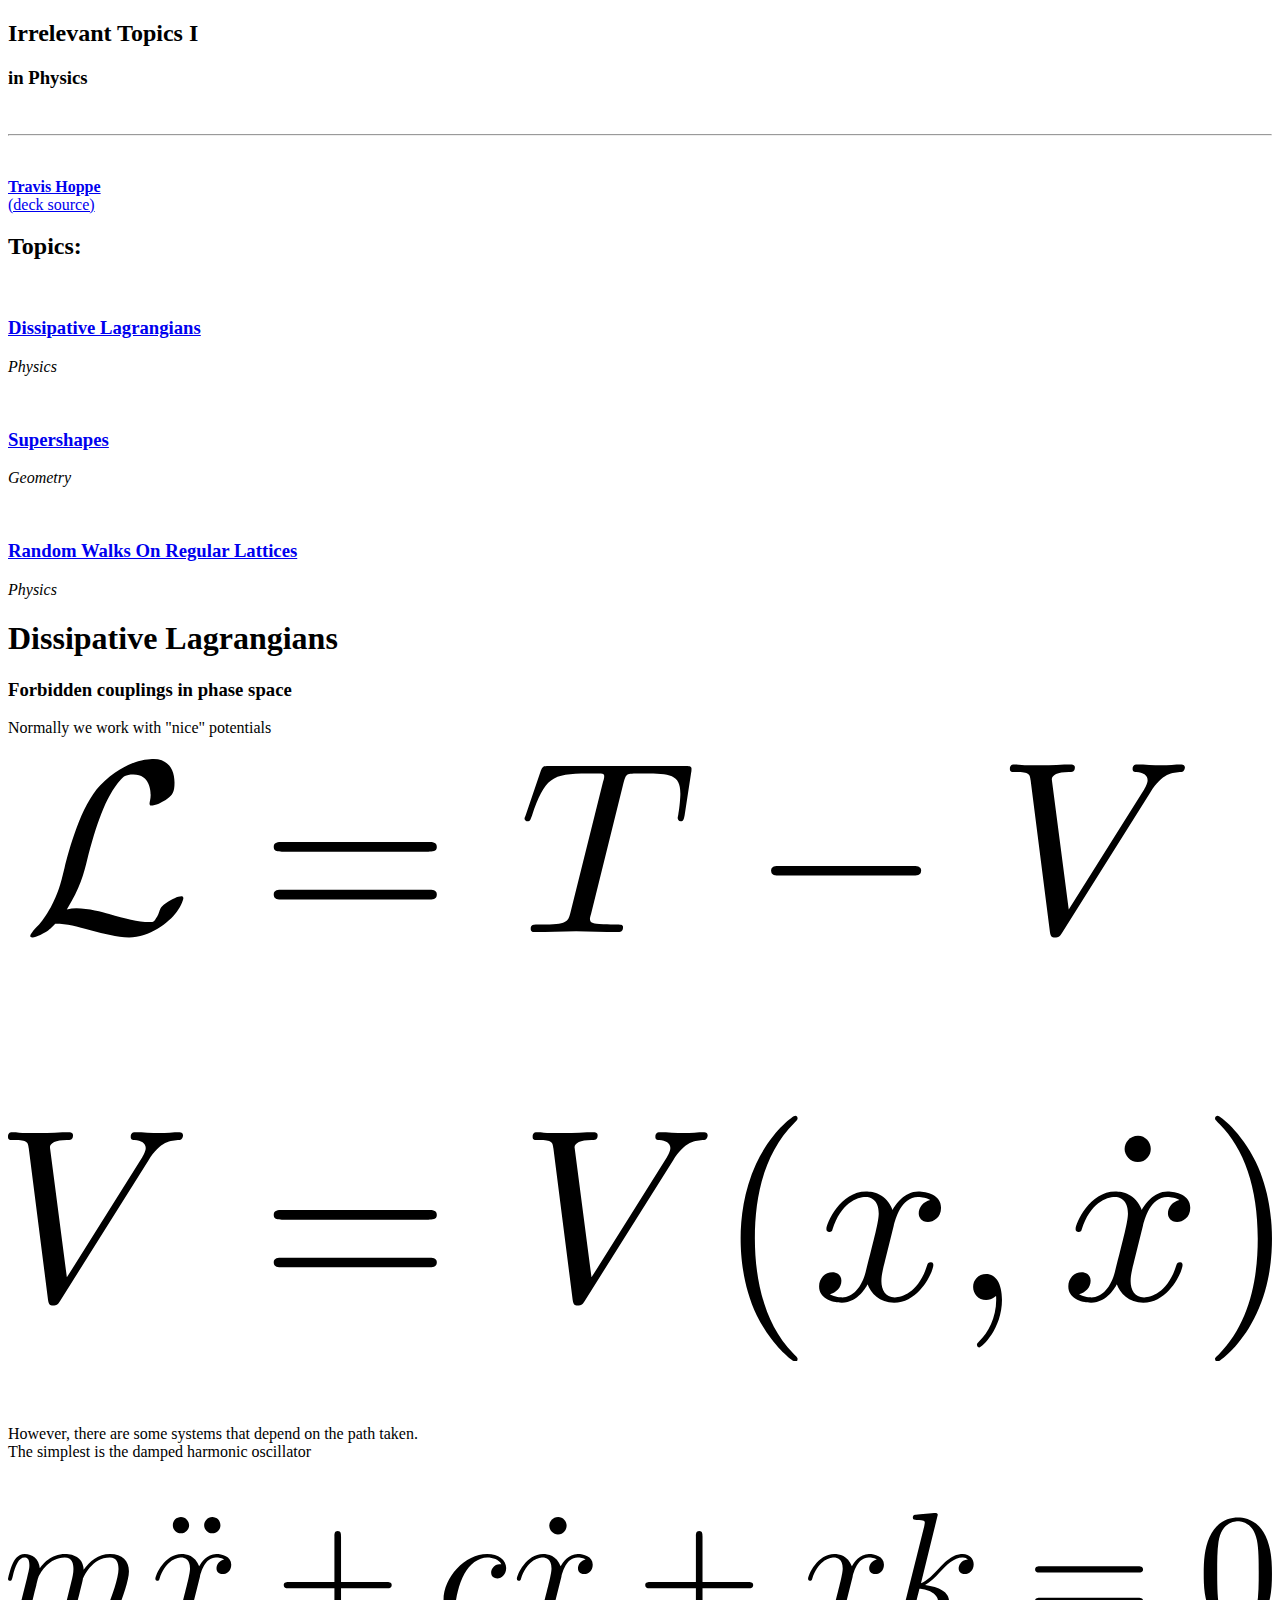
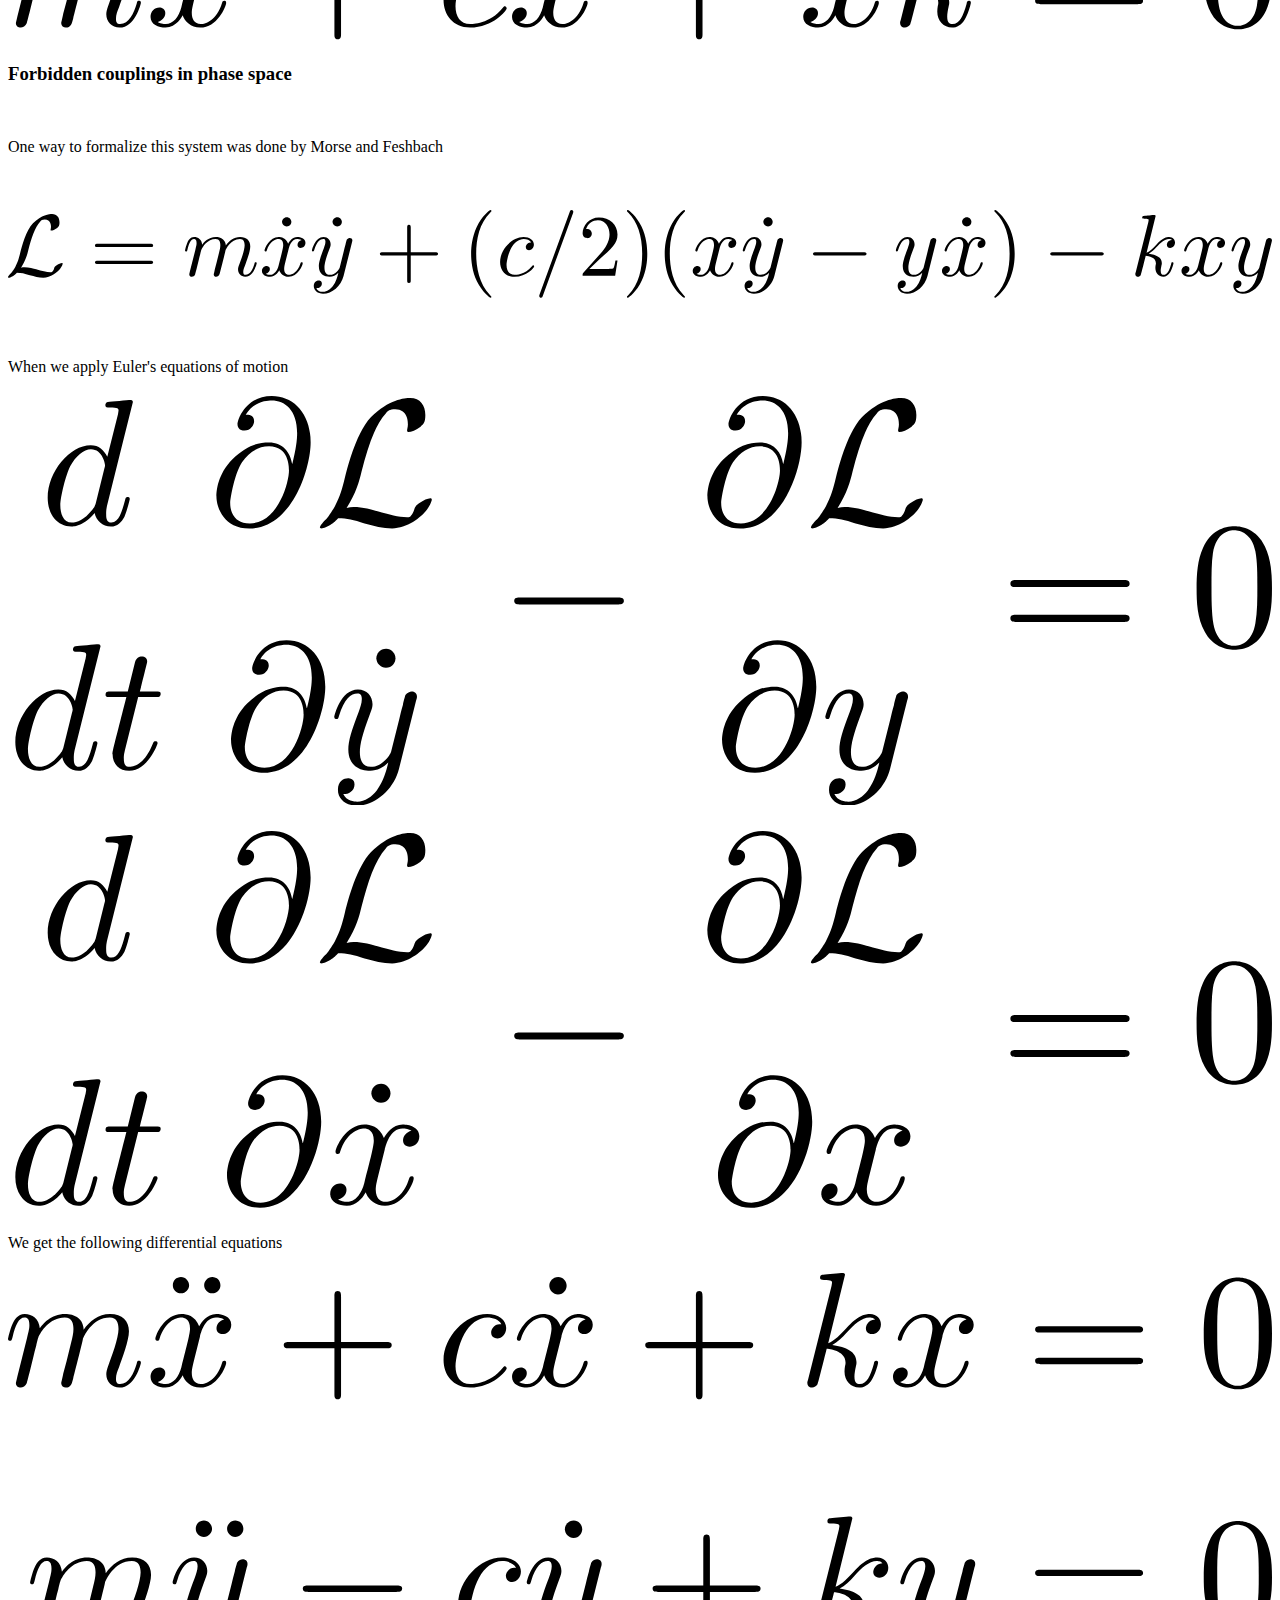
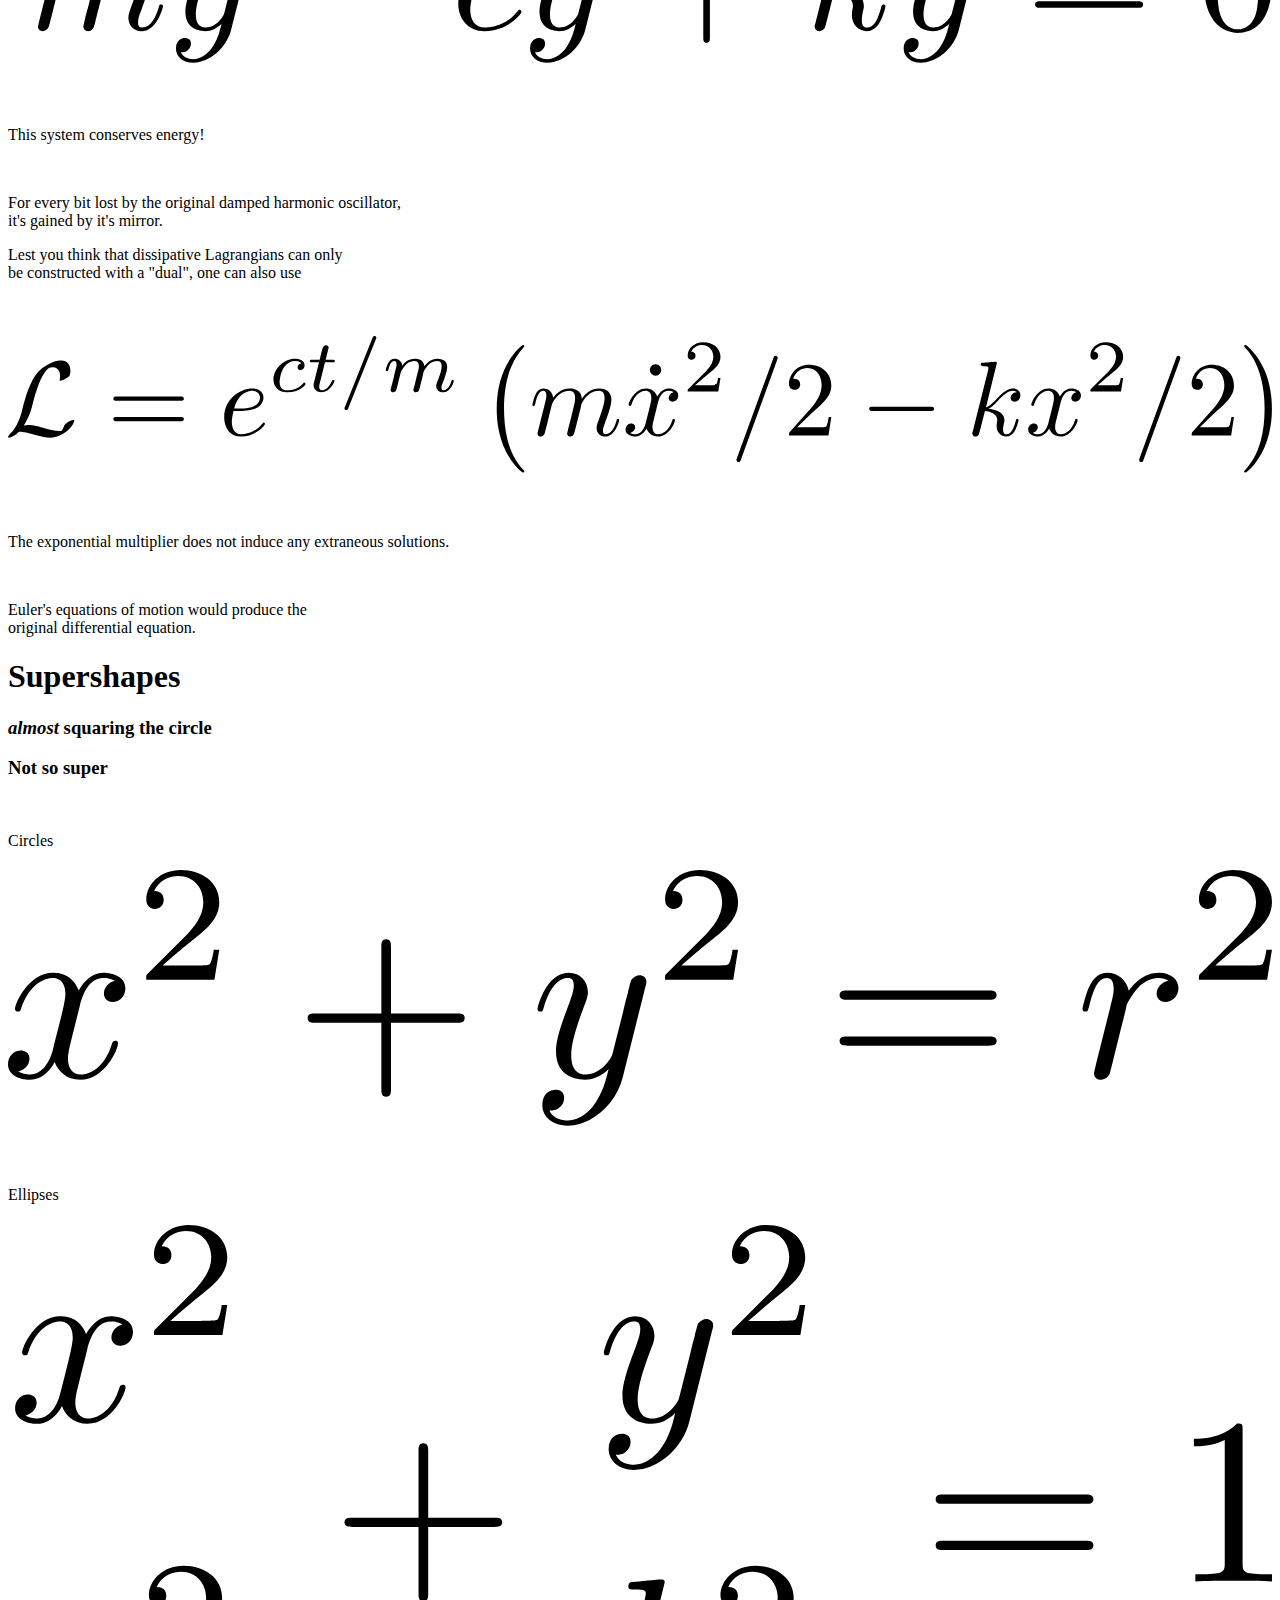
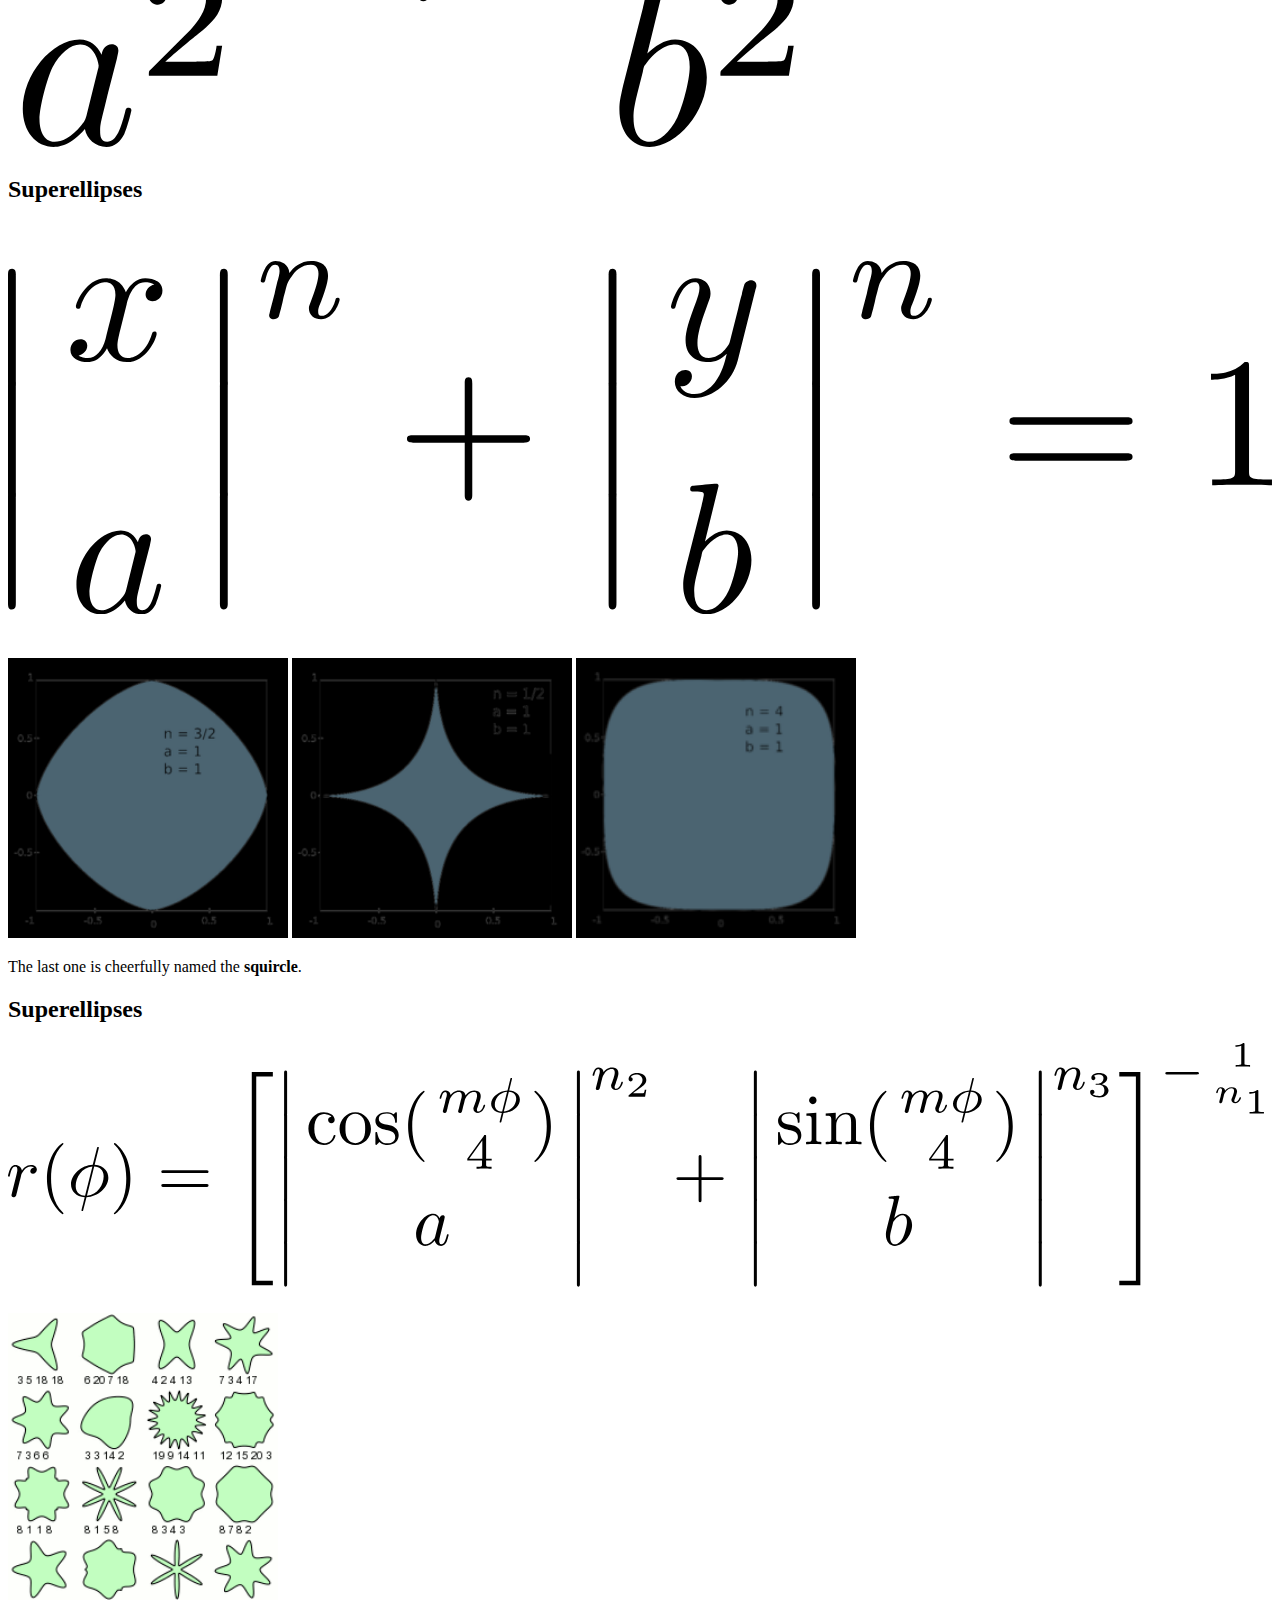
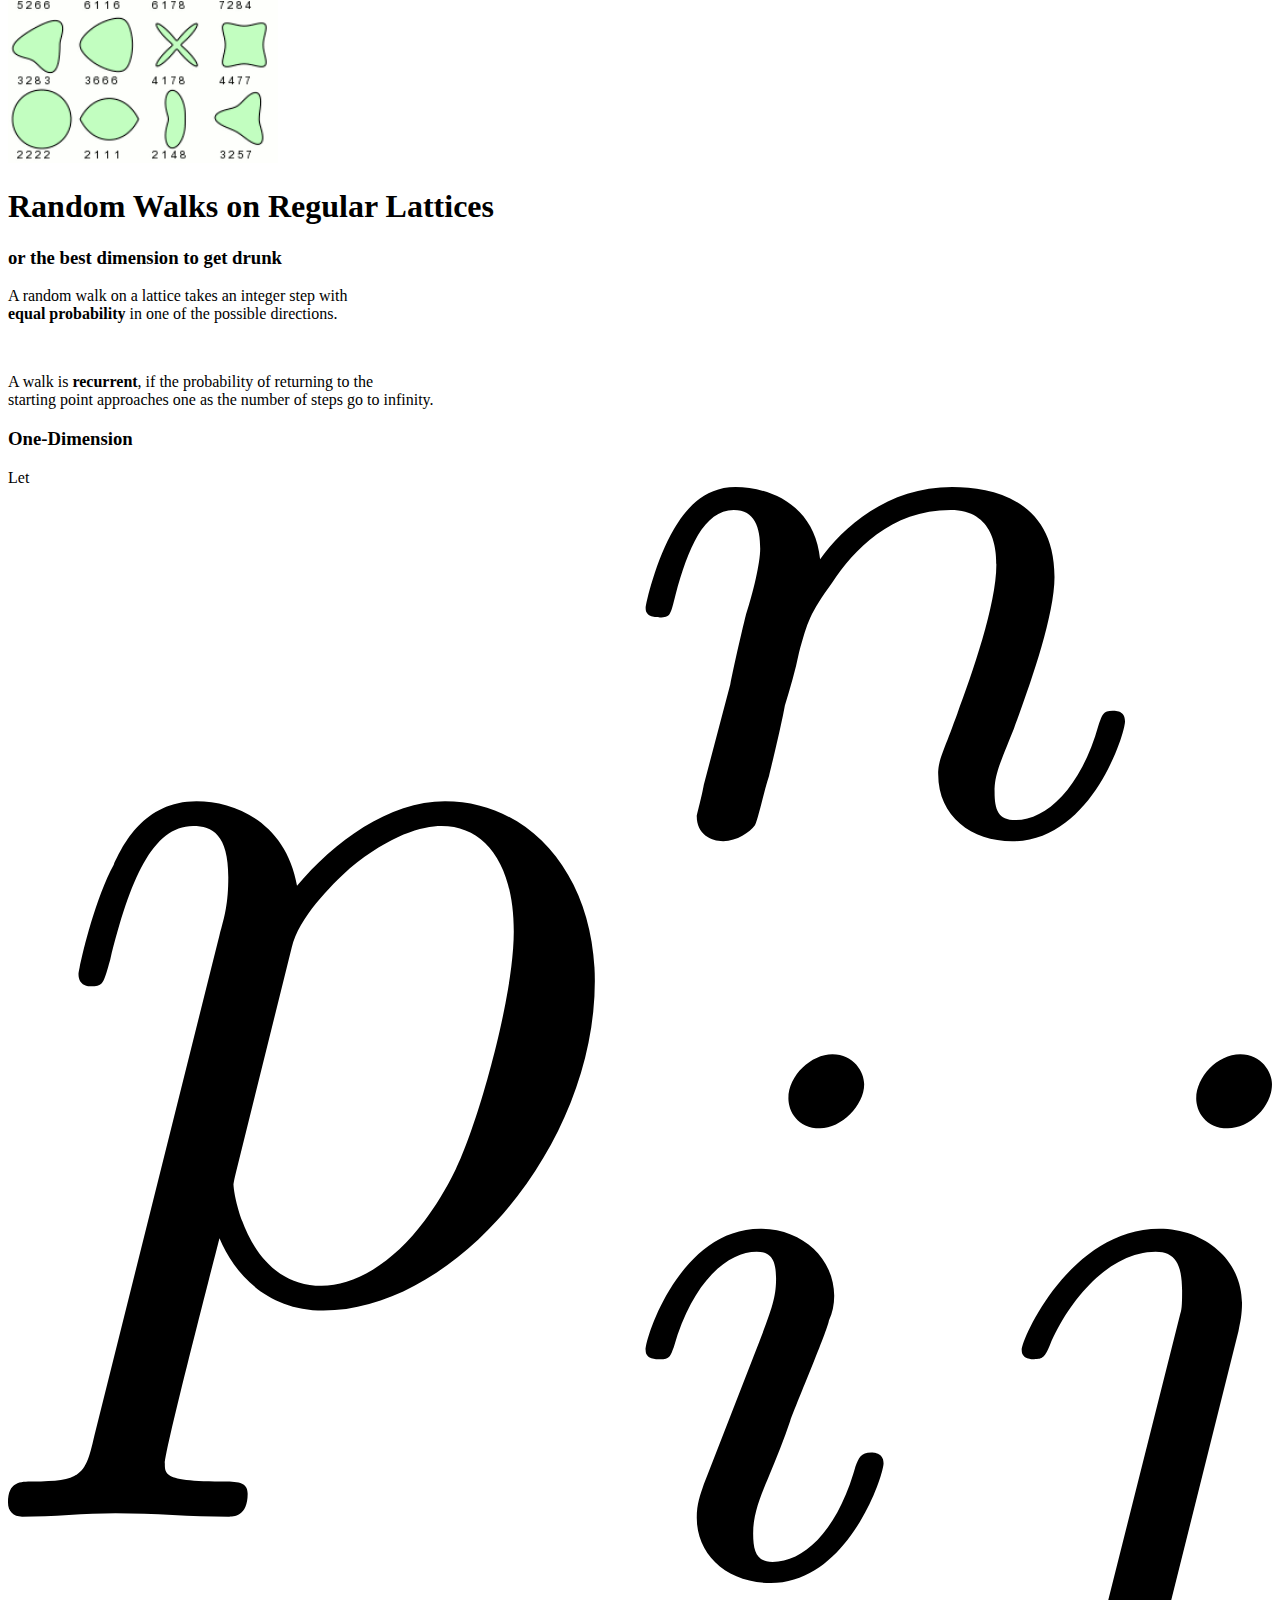
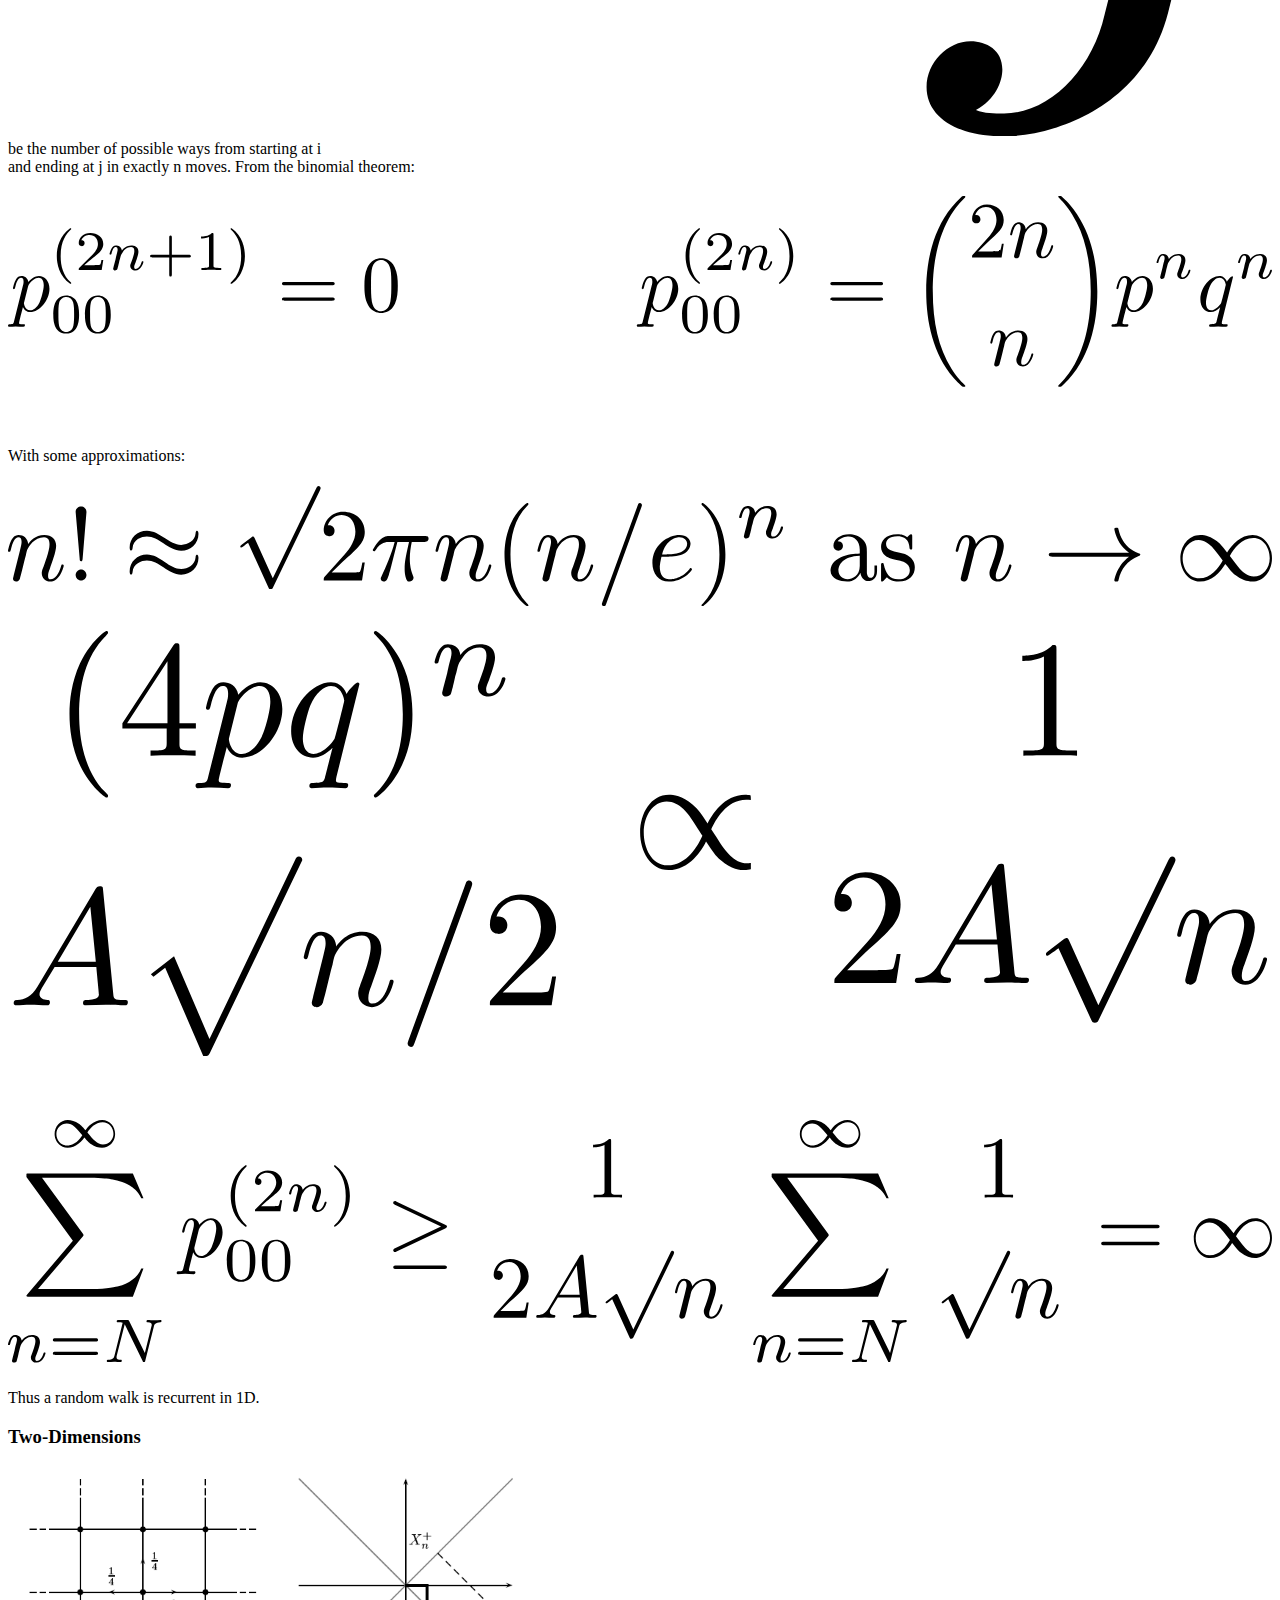
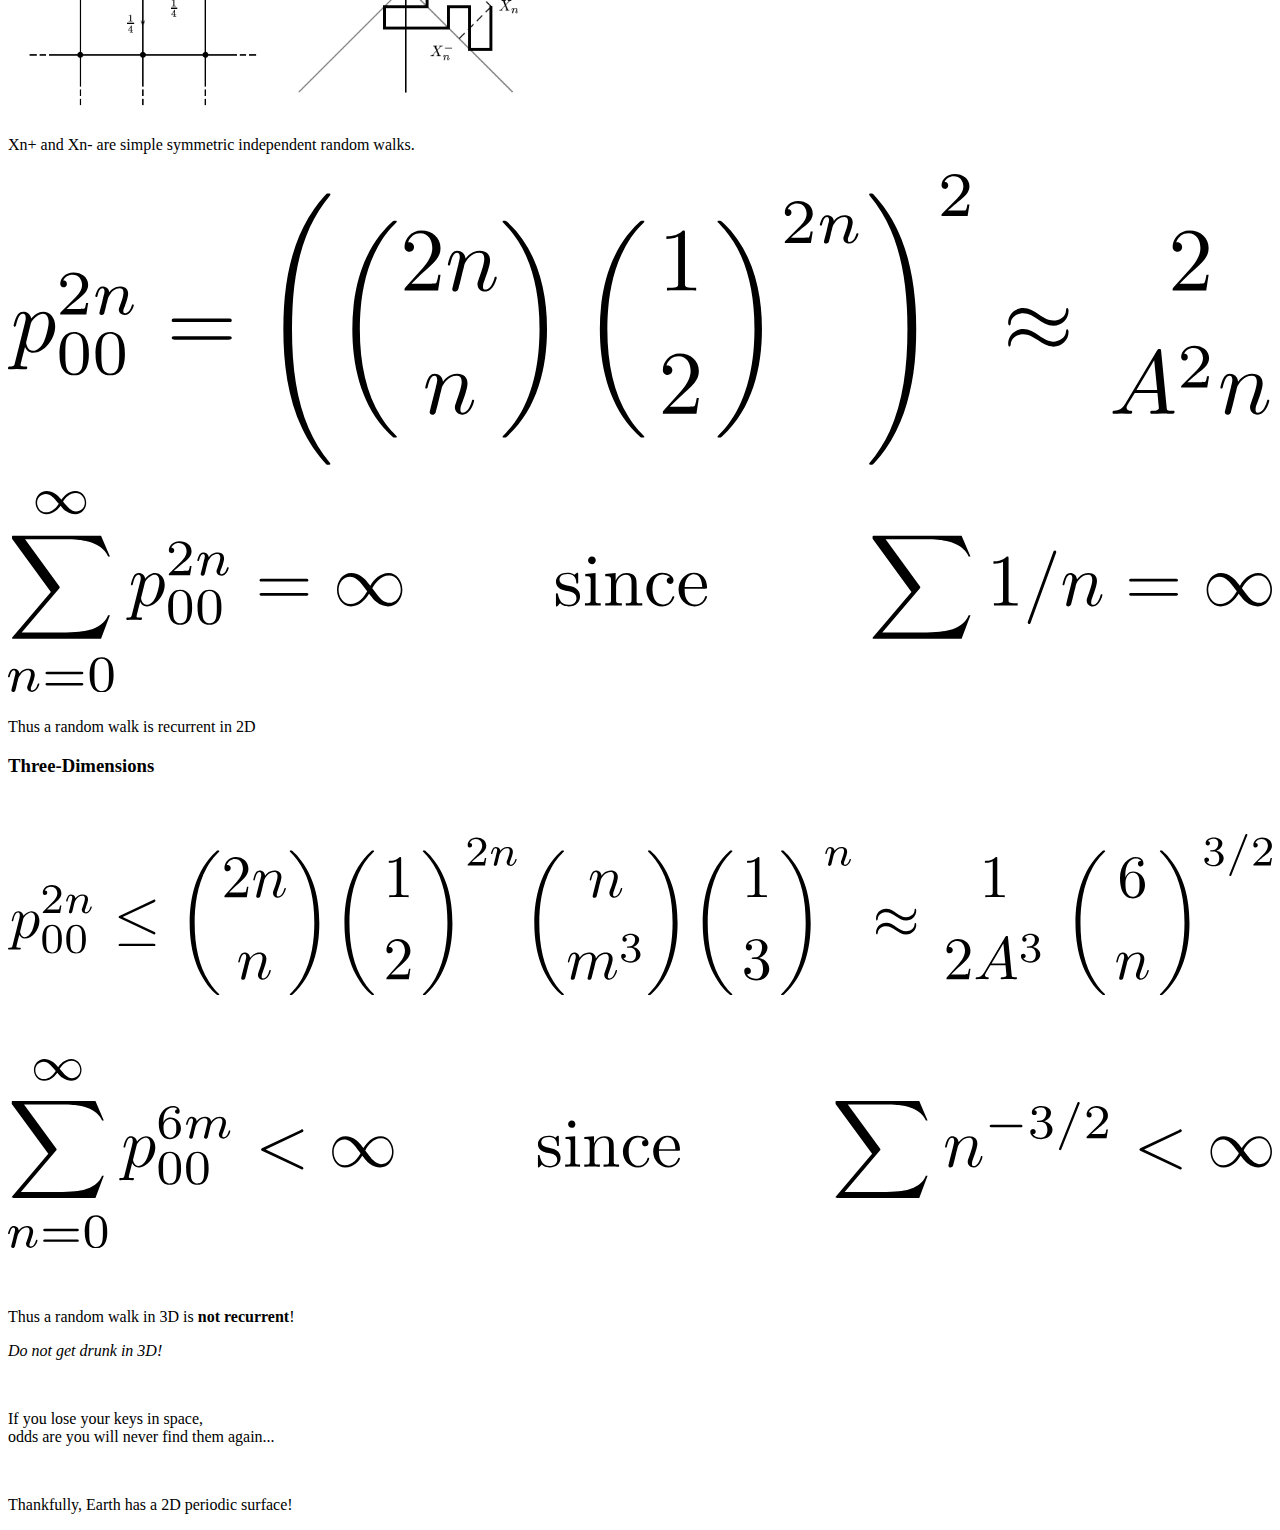
==== commit d166110a: "Updated html to new equation format" ====
--- a/irr1.html
+++ b/irr1.html
@@ -36,7 +36,7 @@
 
     <div class="reveal"><div class="slides">
 	<section class="vertical-stack">
-<section class="vertical-slide" >
+<section class="vertical-slide"  data-background-transition="none">
 <link rel="stylesheet" href="reveal.js/css/theme/night.css" id="theme">
 <p>
 <h2>Irrelevant Topics I</h2><h3>in Physics</h3></p>
@@ -45,7 +45,7 @@
 <br>
 <p>
 <strong><a href="http://thoppe.github.io/">Travis Hoppe</a></strong><br><a href="https://github.com/thoppe/Irrelevant_Topics_In_Physics">(deck source)</a></p>
-</section><section class="vertical-slide" >
+</section><section class="vertical-slide"  data-background-transition="none">
 <p>
 <h2>Topics:</h2></p>
 <br>
@@ -59,86 +59,86 @@
 <h3><a href="#/RandomWalksOnRegularLattices">Random Walks On Regular Lattices</a></h3><em>Physics</em></p>
 </section>
 </section><section class="vertical-stack">
-<section class="vertical-slide" id="DissipativeLagrangians">
+<section class="vertical-slide" id="DissipativeLagrangians" data-background-transition="none">
 <p>
 <h1>Dissipative Lagrangians</h1><h3>Forbidden couplings in phase space</h3></p>
-</section><section class="vertical-slide" >
-<p>
-Normally we work with "nice" potentials<h1><svg class="latexSVG" height="24.475250px" version="1.2" viewBox="0 0 51.3365 24.47525" width="51.336500px" xmlns="http://www.w3.org/2000/svg" xmlns:xlink="http://www.w3.org/1999/xlink">
+</section><section class="vertical-slide"  data-background-transition="none">
+<p>
+Normally we work with "nice" potentials<h1><svg class="latexSVG" height="100%" version="1.2" viewBox="0 0 51.3365 24.47525" xmlns="http://www.w3.org/2000/svg" xmlns:xlink="http://www.w3.org/1999/xlink">
  <defs>
   <g>
-   <symbol id="equation_KMJCC_8" overflow="visible">
-    <path d="M 1.796875 -0.921875 C 2.328125 -1.765625 2.5 -2.40625 2.625 -2.9375 C 2.984375 -4.3125 3.359375 -5.5 3.984375 -6.1875 C 4.09375 -6.3125 4.171875 -6.40625 4.5 -6.40625 C 5.1875 -6.40625 5.203125 -5.71875 5.203125 -5.578125 C 5.203125 -5.40625 5.15625 -5.265625 5.15625 -5.21875 C 5.15625 -5.140625 5.21875 -5.140625 5.21875 -5.140625 C 5.390625 -5.140625 5.65625 -5.25 5.90625 -5.4375 C 6.078125 -5.578125 6.171875 -5.671875 6.171875 -6.078125 C 6.171875 -6.625 5.890625 -7.03125 5.328125 -7.03125 C 5.015625 -7.03125 4.140625 -6.953125 3.15625 -5.96875 C 2.359375 -5.140625 1.890625 -3.34375 1.703125 -2.609375 C 1.53125 -1.90625 1.453125 -1.609375 1.140625 -1 C 1.078125 -0.890625 0.8125 -0.453125 0.671875 -0.3125 C 0.40625 -0.0625 0.3125 0.109375 0.3125 0.15625 C 0.3125 0.171875 0.328125 0.21875 0.40625 0.21875 C 0.4375 0.21875 0.640625 0.171875 0.90625 0.015625 C 1.078125 -0.09375 1.09375 -0.109375 1.328125 -0.34375 C 1.828125 -0.34375 2.171875 -0.25 2.796875 -0.0625 C 3.3125 0.0625 3.8125 0.21875 4.328125 0.21875 C 5.140625 0.21875 5.953125 -0.390625 6.265625 -0.828125 C 6.46875 -1.09375 6.53125 -1.34375 6.53125 -1.375 C 6.53125 -1.453125 6.46875 -1.453125 6.453125 -1.453125 C 6.296875 -1.453125 6.0625 -1.328125 5.890625 -1.21875 C 5.625 -1.046875 5.609375 -0.984375 5.546875 -0.8125 C 5.5 -0.65625 5.4375 -0.578125 5.390625 -0.515625 C 5.3125 -0.40625 5.296875 -0.40625 5.15625 -0.40625 C 4.671875 -0.40625 4.171875 -0.546875 3.515625 -0.734375 C 3.234375 -0.8125 2.6875 -0.96875 2.1875 -0.96875 C 2.0625 -0.96875 1.921875 -0.953125 1.796875 -0.921875 Z " style="stroke:none;"/>
-   </symbol>
-   <symbol id="equation_KMJCC_9" overflow="visible">
-    <path d="M 6.5625 -2.296875 C 6.734375 -2.296875 6.921875 -2.296875 6.921875 -2.5 C 6.921875 -2.6875 6.734375 -2.6875 6.5625 -2.6875 L 1.171875 -2.6875 C 1 -2.6875 0.828125 -2.6875 0.828125 -2.5 C 0.828125 -2.296875 1 -2.296875 1.171875 -2.296875 Z " style="stroke:none;"/>
-   </symbol>
-   <symbol id="equation_KMJCC_0" overflow="visible">
-    <path d="M 6.84375 -3.265625 C 7 -3.265625 7.1875 -3.265625 7.1875 -3.453125 C 7.1875 -3.65625 7 -3.65625 6.859375 -3.65625 L 0.890625 -3.65625 C 0.75 -3.65625 0.5625 -3.65625 0.5625 -3.453125 C 0.5625 -3.265625 0.75 -3.265625 0.890625 -3.265625 Z M 6.859375 -1.328125 C 7 -1.328125 7.1875 -1.328125 7.1875 -1.53125 C 7.1875 -1.71875 7 -1.71875 6.84375 -1.71875 L 0.890625 -1.71875 C 0.75 -1.71875 0.5625 -1.71875 0.5625 -1.53125 C 0.5625 -1.328125 0.75 -1.328125 0.890625 -1.328125 Z " style="stroke:none;"/>
-   </symbol>
-   <symbol id="equation_KMJCC_1" overflow="visible">
-    <path d="M 3.296875 2.390625 C 3.296875 2.359375 3.296875 2.34375 3.125 2.171875 C 1.890625 0.921875 1.5625 -0.96875 1.5625 -2.5 C 1.5625 -4.234375 1.9375 -5.96875 3.171875 -7.203125 C 3.296875 -7.328125 3.296875 -7.34375 3.296875 -7.375 C 3.296875 -7.453125 3.265625 -7.484375 3.203125 -7.484375 C 3.09375 -7.484375 2.203125 -6.796875 1.609375 -5.53125 C 1.109375 -4.4375 0.984375 -3.328125 0.984375 -2.5 C 0.984375 -1.71875 1.09375 -0.515625 1.640625 0.625 C 2.25 1.84375 3.09375 2.5 3.203125 2.5 C 3.265625 2.5 3.296875 2.46875 3.296875 2.390625 Z " style="stroke:none;"/>
-   </symbol>
-   <symbol id="equation_KMJCC_2" overflow="visible">
-    <path d="M 1.90625 -6.140625 C 1.90625 -6.40625 1.6875 -6.671875 1.390625 -6.671875 C 1.046875 -6.671875 0.84375 -6.390625 0.84375 -6.140625 C 0.84375 -5.875 1.078125 -5.609375 1.375 -5.609375 C 1.71875 -5.609375 1.90625 -5.890625 1.90625 -6.140625 Z " style="stroke:none;"/>
-   </symbol>
-   <symbol id="equation_KMJCC_3" overflow="visible">
-    <path d="M 2.875 -2.5 C 2.875 -3.265625 2.765625 -4.46875 2.21875 -5.609375 C 1.625 -6.828125 0.765625 -7.484375 0.671875 -7.484375 C 0.609375 -7.484375 0.5625 -7.4375 0.5625 -7.375 C 0.5625 -7.34375 0.5625 -7.328125 0.75 -7.140625 C 1.734375 -6.15625 2.296875 -4.578125 2.296875 -2.5 C 2.296875 -0.78125 1.9375 0.96875 0.703125 2.21875 C 0.5625 2.34375 0.5625 2.359375 0.5625 2.390625 C 0.5625 2.453125 0.609375 2.5 0.671875 2.5 C 0.765625 2.5 1.671875 1.8125 2.25 0.546875 C 2.765625 -0.546875 2.875 -1.65625 2.875 -2.5 Z " style="stroke:none;"/>
-   </symbol>
-   <symbol id="equation_KMJCC_6" overflow="visible">
-    <path d="M 4.25 -6.046875 C 4.328125 -6.328125 4.359375 -6.390625 4.484375 -6.421875 C 4.578125 -6.4375 4.90625 -6.4375 5.109375 -6.4375 C 6.125 -6.4375 6.5625 -6.40625 6.5625 -5.625 C 6.5625 -5.46875 6.53125 -5.078125 6.484375 -4.828125 C 6.484375 -4.78125 6.453125 -4.671875 6.453125 -4.640625 C 6.453125 -4.578125 6.484375 -4.5 6.578125 -4.5 C 6.6875 -4.5 6.703125 -4.578125 6.734375 -4.734375 L 7 -6.46875 C 7.015625 -6.515625 7.015625 -6.609375 7.015625 -6.640625 C 7.015625 -6.75 6.921875 -6.75 6.75 -6.75 L 1.21875 -6.75 C 0.984375 -6.75 0.96875 -6.734375 0.890625 -6.546875 L 0.296875 -4.796875 C 0.296875 -4.78125 0.234375 -4.640625 0.234375 -4.609375 C 0.234375 -4.5625 0.296875 -4.5 0.359375 -4.5 C 0.453125 -4.5 0.46875 -4.5625 0.53125 -4.71875 C 1.0625 -6.265625 1.328125 -6.4375 2.796875 -6.4375 L 3.1875 -6.4375 C 3.46875 -6.4375 3.46875 -6.40625 3.46875 -6.3125 C 3.46875 -6.265625 3.4375 -6.140625 3.421875 -6.109375 L 2.09375 -0.78125 C 2 -0.421875 1.96875 -0.3125 0.90625 -0.3125 C 0.546875 -0.3125 0.484375 -0.3125 0.484375 -0.125 C 0.484375 0 0.59375 0 0.65625 0 C 0.921875 0 1.203125 -0.015625 1.46875 -0.015625 C 1.75 -0.015625 2.046875 -0.03125 2.328125 -0.03125 C 2.609375 -0.03125 2.875 -0.015625 3.15625 -0.015625 C 3.4375 -0.015625 3.734375 0 4.015625 0 C 4.109375 0 4.234375 0 4.234375 -0.203125 C 4.234375 -0.3125 4.15625 -0.3125 3.890625 -0.3125 C 3.65625 -0.3125 3.515625 -0.3125 3.265625 -0.328125 C 2.96875 -0.359375 2.890625 -0.390625 2.890625 -0.546875 C 2.890625 -0.5625 2.890625 -0.609375 2.9375 -0.75 Z " style="stroke:none;"/>
-   </symbol>
-   <symbol id="equation_KMJCC_5" overflow="visible">
-    <path d="M 6.265625 -5.671875 C 6.75 -6.453125 7.171875 -6.484375 7.53125 -6.5 C 7.65625 -6.515625 7.671875 -6.671875 7.671875 -6.6875 C 7.671875 -6.765625 7.609375 -6.8125 7.53125 -6.8125 C 7.28125 -6.8125 6.984375 -6.78125 6.71875 -6.78125 C 6.390625 -6.78125 6.046875 -6.8125 5.734375 -6.8125 C 5.671875 -6.8125 5.546875 -6.8125 5.546875 -6.625 C 5.546875 -6.515625 5.625 -6.5 5.703125 -6.5 C 5.96875 -6.484375 6.15625 -6.375 6.15625 -6.171875 C 6.15625 -6.015625 6.015625 -5.796875 6.015625 -5.796875 L 2.953125 -0.921875 L 2.265625 -6.203125 C 2.265625 -6.375 2.5 -6.5 2.953125 -6.5 C 3.09375 -6.5 3.203125 -6.5 3.203125 -6.703125 C 3.203125 -6.78125 3.125 -6.8125 3.078125 -6.8125 C 2.671875 -6.8125 2.25 -6.78125 1.828125 -6.78125 C 1.65625 -6.78125 1.46875 -6.78125 1.28125 -6.78125 C 1.109375 -6.78125 0.921875 -6.8125 0.75 -6.8125 C 0.671875 -6.8125 0.5625 -6.8125 0.5625 -6.625 C 0.5625 -6.5 0.640625 -6.5 0.8125 -6.5 C 1.359375 -6.5 1.375 -6.40625 1.40625 -6.15625 L 2.1875 -0.015625 C 2.21875 0.1875 2.265625 0.21875 2.390625 0.21875 C 2.546875 0.21875 2.59375 0.171875 2.671875 0.046875 Z " style="stroke:none;"/>
-   </symbol>
-   <symbol id="equation_KMJCC_4" overflow="visible">
-    <path d="M 3.328125 -3.015625 C 3.390625 -3.265625 3.625 -4.1875 4.3125 -4.1875 C 4.359375 -4.1875 4.609375 -4.1875 4.8125 -4.0625 C 4.53125 -4 4.34375 -3.765625 4.34375 -3.515625 C 4.34375 -3.359375 4.453125 -3.171875 4.71875 -3.171875 C 4.9375 -3.171875 5.25 -3.34375 5.25 -3.75 C 5.25 -4.265625 4.671875 -4.40625 4.328125 -4.40625 C 3.75 -4.40625 3.40625 -3.875 3.28125 -3.65625 C 3.03125 -4.3125 2.5 -4.40625 2.203125 -4.40625 C 1.171875 -4.40625 0.59375 -3.125 0.59375 -2.875 C 0.59375 -2.765625 0.703125 -2.765625 0.71875 -2.765625 C 0.796875 -2.765625 0.828125 -2.796875 0.84375 -2.875 C 1.1875 -3.9375 1.84375 -4.1875 2.1875 -4.1875 C 2.375 -4.1875 2.71875 -4.09375 2.71875 -3.515625 C 2.71875 -3.203125 2.546875 -2.546875 2.1875 -1.140625 C 2.03125 -0.53125 1.671875 -0.109375 1.234375 -0.109375 C 1.171875 -0.109375 0.953125 -0.109375 0.734375 -0.234375 C 0.984375 -0.296875 1.203125 -0.5 1.203125 -0.78125 C 1.203125 -1.046875 0.984375 -1.125 0.84375 -1.125 C 0.53125 -1.125 0.296875 -0.875 0.296875 -0.546875 C 0.296875 -0.09375 0.78125 0.109375 1.21875 0.109375 C 1.890625 0.109375 2.25 -0.59375 2.265625 -0.640625 C 2.390625 -0.28125 2.75 0.109375 3.34375 0.109375 C 4.375 0.109375 4.9375 -1.171875 4.9375 -1.421875 C 4.9375 -1.53125 4.859375 -1.53125 4.828125 -1.53125 C 4.734375 -1.53125 4.71875 -1.484375 4.6875 -1.421875 C 4.359375 -0.34375 3.6875 -0.109375 3.375 -0.109375 C 2.984375 -0.109375 2.828125 -0.421875 2.828125 -0.765625 C 2.828125 -0.984375 2.875 -1.203125 2.984375 -1.640625 Z " style="stroke:none;"/>
-   </symbol>
-   <symbol id="equation_KMJCC_7" overflow="visible">
-    <path d="M 2.03125 -0.015625 C 2.03125 -0.671875 1.78125 -1.0625 1.390625 -1.0625 C 1.0625 -1.0625 0.859375 -0.8125 0.859375 -0.53125 C 0.859375 -0.265625 1.0625 0 1.390625 0 C 1.5 0 1.640625 -0.046875 1.734375 -0.125 C 1.765625 -0.15625 1.78125 -0.15625 1.78125 -0.15625 C 1.796875 -0.15625 1.796875 -0.15625 1.796875 -0.015625 C 1.796875 0.734375 1.453125 1.328125 1.125 1.65625 C 1.015625 1.765625 1.015625 1.78125 1.015625 1.8125 C 1.015625 1.890625 1.0625 1.921875 1.109375 1.921875 C 1.21875 1.921875 2.03125 1.15625 2.03125 -0.015625 Z " style="stroke:none;"/>
+   <symbol id="equation_YJFFP_9" overflow="visible">
+    <path d="M 1.796875 -0.921875 C 2.328125 -1.765625 2.5 -2.40625 2.625 -2.9375 C 2.984375 -4.3125 3.359375 -5.5 3.984375 -6.1875 C 4.09375 -6.3125 4.171875 -6.40625 4.5 -6.40625 C 5.1875 -6.40625 5.203125 -5.71875 5.203125 -5.578125 C 5.203125 -5.40625 5.15625 -5.265625 5.15625 -5.21875 C 5.15625 -5.140625 5.21875 -5.140625 5.21875 -5.140625 C 5.390625 -5.140625 5.65625 -5.25 5.90625 -5.4375 C 6.078125 -5.578125 6.171875 -5.671875 6.171875 -6.078125 C 6.171875 -6.625 5.890625 -7.03125 5.328125 -7.03125 C 5.015625 -7.03125 4.140625 -6.953125 3.15625 -5.96875 C 2.359375 -5.140625 1.890625 -3.34375 1.703125 -2.609375 C 1.53125 -1.90625 1.453125 -1.609375 1.140625 -1 C 1.078125 -0.890625 0.8125 -0.453125 0.671875 -0.3125 C 0.40625 -0.0625 0.3125 0.109375 0.3125 0.15625 C 0.3125 0.171875 0.328125 0.21875 0.40625 0.21875 C 0.4375 0.21875 0.640625 0.171875 0.90625 0.015625 C 1.078125 -0.09375 1.09375 -0.109375 1.328125 -0.34375 C 1.828125 -0.34375 2.171875 -0.25 2.796875 -0.0625 C 3.3125 0.0625 3.8125 0.21875 4.328125 0.21875 C 5.140625 0.21875 5.953125 -0.390625 6.265625 -0.828125 C 6.46875 -1.09375 6.53125 -1.34375 6.53125 -1.375 C 6.53125 -1.453125 6.46875 -1.453125 6.453125 -1.453125 C 6.296875 -1.453125 6.0625 -1.328125 5.890625 -1.21875 C 5.625 -1.046875 5.609375 -0.984375 5.546875 -0.8125 C 5.5 -0.65625 5.4375 -0.578125 5.390625 -0.515625 C 5.3125 -0.40625 5.296875 -0.40625 5.15625 -0.40625 C 4.671875 -0.40625 4.171875 -0.546875 3.515625 -0.734375 C 3.234375 -0.8125 2.6875 -0.96875 2.1875 -0.96875 C 2.0625 -0.96875 1.921875 -0.953125 1.796875 -0.921875 Z M 1.796875 -0.921875 " style="stroke:none;"/>
+   </symbol>
+   <symbol id="equation_YJFFP_8" overflow="visible">
+    <path d="M 6.5625 -2.296875 C 6.734375 -2.296875 6.921875 -2.296875 6.921875 -2.5 C 6.921875 -2.6875 6.734375 -2.6875 6.5625 -2.6875 L 1.171875 -2.6875 C 1 -2.6875 0.828125 -2.6875 0.828125 -2.5 C 0.828125 -2.296875 1 -2.296875 1.171875 -2.296875 Z M 6.5625 -2.296875 " style="stroke:none;"/>
+   </symbol>
+   <symbol id="equation_YJFFP_0" overflow="visible">
+    <path d="M 6.84375 -3.265625 C 7 -3.265625 7.1875 -3.265625 7.1875 -3.453125 C 7.1875 -3.65625 7 -3.65625 6.859375 -3.65625 L 0.890625 -3.65625 C 0.75 -3.65625 0.5625 -3.65625 0.5625 -3.453125 C 0.5625 -3.265625 0.75 -3.265625 0.890625 -3.265625 Z M 6.859375 -1.328125 C 7 -1.328125 7.1875 -1.328125 7.1875 -1.53125 C 7.1875 -1.71875 7 -1.71875 6.84375 -1.71875 L 0.890625 -1.71875 C 0.75 -1.71875 0.5625 -1.71875 0.5625 -1.53125 C 0.5625 -1.328125 0.75 -1.328125 0.890625 -1.328125 Z M 6.859375 -1.328125 " style="stroke:none;"/>
+   </symbol>
+   <symbol id="equation_YJFFP_1" overflow="visible">
+    <path d="M 3.296875 2.390625 C 3.296875 2.359375 3.296875 2.34375 3.125 2.171875 C 1.890625 0.921875 1.5625 -0.96875 1.5625 -2.5 C 1.5625 -4.234375 1.9375 -5.96875 3.171875 -7.203125 C 3.296875 -7.328125 3.296875 -7.34375 3.296875 -7.375 C 3.296875 -7.453125 3.265625 -7.484375 3.203125 -7.484375 C 3.09375 -7.484375 2.203125 -6.796875 1.609375 -5.53125 C 1.109375 -4.4375 0.984375 -3.328125 0.984375 -2.5 C 0.984375 -1.71875 1.09375 -0.515625 1.640625 0.625 C 2.25 1.84375 3.09375 2.5 3.203125 2.5 C 3.265625 2.5 3.296875 2.46875 3.296875 2.390625 Z M 3.296875 2.390625 " style="stroke:none;"/>
+   </symbol>
+   <symbol id="equation_YJFFP_2" overflow="visible">
+    <path d="M 1.90625 -6.140625 C 1.90625 -6.40625 1.6875 -6.671875 1.390625 -6.671875 C 1.046875 -6.671875 0.84375 -6.390625 0.84375 -6.140625 C 0.84375 -5.875 1.078125 -5.609375 1.375 -5.609375 C 1.71875 -5.609375 1.90625 -5.890625 1.90625 -6.140625 Z M 1.90625 -6.140625 " style="stroke:none;"/>
+   </symbol>
+   <symbol id="equation_YJFFP_3" overflow="visible">
+    <path d="M 2.875 -2.5 C 2.875 -3.265625 2.765625 -4.46875 2.21875 -5.609375 C 1.625 -6.828125 0.765625 -7.484375 0.671875 -7.484375 C 0.609375 -7.484375 0.5625 -7.4375 0.5625 -7.375 C 0.5625 -7.34375 0.5625 -7.328125 0.75 -7.140625 C 1.734375 -6.15625 2.296875 -4.578125 2.296875 -2.5 C 2.296875 -0.78125 1.9375 0.96875 0.703125 2.21875 C 0.5625 2.34375 0.5625 2.359375 0.5625 2.390625 C 0.5625 2.453125 0.609375 2.5 0.671875 2.5 C 0.765625 2.5 1.671875 1.8125 2.25 0.546875 C 2.765625 -0.546875 2.875 -1.65625 2.875 -2.5 Z M 2.875 -2.5 " style="stroke:none;"/>
+   </symbol>
+   <symbol id="equation_YJFFP_7" overflow="visible">
+    <path d="M 4.25 -6.046875 C 4.328125 -6.328125 4.359375 -6.390625 4.484375 -6.421875 C 4.578125 -6.4375 4.90625 -6.4375 5.109375 -6.4375 C 6.125 -6.4375 6.5625 -6.40625 6.5625 -5.625 C 6.5625 -5.46875 6.53125 -5.078125 6.484375 -4.828125 C 6.484375 -4.78125 6.453125 -4.671875 6.453125 -4.640625 C 6.453125 -4.578125 6.484375 -4.5 6.578125 -4.5 C 6.6875 -4.5 6.703125 -4.578125 6.734375 -4.734375 L 7 -6.46875 C 7.015625 -6.515625 7.015625 -6.609375 7.015625 -6.640625 C 7.015625 -6.75 6.921875 -6.75 6.75 -6.75 L 1.21875 -6.75 C 0.984375 -6.75 0.96875 -6.734375 0.890625 -6.546875 L 0.296875 -4.796875 C 0.296875 -4.78125 0.234375 -4.640625 0.234375 -4.609375 C 0.234375 -4.5625 0.296875 -4.5 0.359375 -4.5 C 0.453125 -4.5 0.46875 -4.5625 0.53125 -4.71875 C 1.0625 -6.265625 1.328125 -6.4375 2.796875 -6.4375 L 3.1875 -6.4375 C 3.46875 -6.4375 3.46875 -6.40625 3.46875 -6.3125 C 3.46875 -6.265625 3.4375 -6.140625 3.421875 -6.109375 L 2.09375 -0.78125 C 2 -0.421875 1.96875 -0.3125 0.90625 -0.3125 C 0.546875 -0.3125 0.484375 -0.3125 0.484375 -0.125 C 0.484375 0 0.59375 0 0.65625 0 C 0.921875 0 1.203125 -0.015625 1.46875 -0.015625 C 1.75 -0.015625 2.046875 -0.03125 2.328125 -0.03125 C 2.609375 -0.03125 2.875 -0.015625 3.15625 -0.015625 C 3.4375 -0.015625 3.734375 0 4.015625 0 C 4.109375 0 4.234375 0 4.234375 -0.203125 C 4.234375 -0.3125 4.15625 -0.3125 3.890625 -0.3125 C 3.65625 -0.3125 3.515625 -0.3125 3.265625 -0.328125 C 2.96875 -0.359375 2.890625 -0.390625 2.890625 -0.546875 C 2.890625 -0.5625 2.890625 -0.609375 2.9375 -0.75 Z M 4.25 -6.046875 " style="stroke:none;"/>
+   </symbol>
+   <symbol id="equation_YJFFP_6" overflow="visible">
+    <path d="M 6.265625 -5.671875 C 6.75 -6.453125 7.171875 -6.484375 7.53125 -6.5 C 7.65625 -6.515625 7.671875 -6.671875 7.671875 -6.6875 C 7.671875 -6.765625 7.609375 -6.8125 7.53125 -6.8125 C 7.28125 -6.8125 6.984375 -6.78125 6.71875 -6.78125 C 6.390625 -6.78125 6.046875 -6.8125 5.734375 -6.8125 C 5.671875 -6.8125 5.546875 -6.8125 5.546875 -6.625 C 5.546875 -6.515625 5.625 -6.5 5.703125 -6.5 C 5.96875 -6.484375 6.15625 -6.375 6.15625 -6.171875 C 6.15625 -6.015625 6.015625 -5.796875 6.015625 -5.796875 L 2.953125 -0.921875 L 2.265625 -6.203125 C 2.265625 -6.375 2.5 -6.5 2.953125 -6.5 C 3.09375 -6.5 3.203125 -6.5 3.203125 -6.703125 C 3.203125 -6.78125 3.125 -6.8125 3.078125 -6.8125 C 2.671875 -6.8125 2.25 -6.78125 1.828125 -6.78125 C 1.65625 -6.78125 1.46875 -6.78125 1.28125 -6.78125 C 1.109375 -6.78125 0.921875 -6.8125 0.75 -6.8125 C 0.671875 -6.8125 0.5625 -6.8125 0.5625 -6.625 C 0.5625 -6.5 0.640625 -6.5 0.8125 -6.5 C 1.359375 -6.5 1.375 -6.40625 1.40625 -6.15625 L 2.1875 -0.015625 C 2.21875 0.1875 2.265625 0.21875 2.390625 0.21875 C 2.546875 0.21875 2.59375 0.171875 2.671875 0.046875 Z M 6.265625 -5.671875 " style="stroke:none;"/>
+   </symbol>
+   <symbol id="equation_YJFFP_5" overflow="visible">
+    <path d="M 3.328125 -3.015625 C 3.390625 -3.265625 3.625 -4.1875 4.3125 -4.1875 C 4.359375 -4.1875 4.609375 -4.1875 4.8125 -4.0625 C 4.53125 -4 4.34375 -3.765625 4.34375 -3.515625 C 4.34375 -3.359375 4.453125 -3.171875 4.71875 -3.171875 C 4.9375 -3.171875 5.25 -3.34375 5.25 -3.75 C 5.25 -4.265625 4.671875 -4.40625 4.328125 -4.40625 C 3.75 -4.40625 3.40625 -3.875 3.28125 -3.65625 C 3.03125 -4.3125 2.5 -4.40625 2.203125 -4.40625 C 1.171875 -4.40625 0.59375 -3.125 0.59375 -2.875 C 0.59375 -2.765625 0.703125 -2.765625 0.71875 -2.765625 C 0.796875 -2.765625 0.828125 -2.796875 0.84375 -2.875 C 1.1875 -3.9375 1.84375 -4.1875 2.1875 -4.1875 C 2.375 -4.1875 2.71875 -4.09375 2.71875 -3.515625 C 2.71875 -3.203125 2.546875 -2.546875 2.1875 -1.140625 C 2.03125 -0.53125 1.671875 -0.109375 1.234375 -0.109375 C 1.171875 -0.109375 0.953125 -0.109375 0.734375 -0.234375 C 0.984375 -0.296875 1.203125 -0.5 1.203125 -0.78125 C 1.203125 -1.046875 0.984375 -1.125 0.84375 -1.125 C 0.53125 -1.125 0.296875 -0.875 0.296875 -0.546875 C 0.296875 -0.09375 0.78125 0.109375 1.21875 0.109375 C 1.890625 0.109375 2.25 -0.59375 2.265625 -0.640625 C 2.390625 -0.28125 2.75 0.109375 3.34375 0.109375 C 4.375 0.109375 4.9375 -1.171875 4.9375 -1.421875 C 4.9375 -1.53125 4.859375 -1.53125 4.828125 -1.53125 C 4.734375 -1.53125 4.71875 -1.484375 4.6875 -1.421875 C 4.359375 -0.34375 3.6875 -0.109375 3.375 -0.109375 C 2.984375 -0.109375 2.828125 -0.421875 2.828125 -0.765625 C 2.828125 -0.984375 2.875 -1.203125 2.984375 -1.640625 Z M 3.328125 -3.015625 " style="stroke:none;"/>
+   </symbol>
+   <symbol id="equation_YJFFP_4" overflow="visible">
+    <path d="M 2.03125 -0.015625 C 2.03125 -0.671875 1.78125 -1.0625 1.390625 -1.0625 C 1.0625 -1.0625 0.859375 -0.8125 0.859375 -0.53125 C 0.859375 -0.265625 1.0625 0 1.390625 0 C 1.5 0 1.640625 -0.046875 1.734375 -0.125 C 1.765625 -0.15625 1.78125 -0.15625 1.78125 -0.15625 C 1.796875 -0.15625 1.796875 -0.15625 1.796875 -0.015625 C 1.796875 0.734375 1.453125 1.328125 1.125 1.65625 C 1.015625 1.765625 1.015625 1.78125 1.015625 1.8125 C 1.015625 1.890625 1.0625 1.921875 1.109375 1.921875 C 1.21875 1.921875 2.03125 1.15625 2.03125 -0.015625 Z M 2.03125 -0.015625 " style="stroke:none;"/>
    </symbol>
   </g>
  </defs>
  <g id="surface1">
   <g>
-   <use x="0.5915" xlink:href="#equation_KMJCC_8" y="7.03125"/>
-  </g>
-  <g>
-   <use x="10.2295" xlink:href="#equation_KMJCC_0" y="7.03125"/>
-  </g>
-  <g>
-   <use x="20.7455" xlink:href="#equation_KMJCC_6" y="7.03125"/>
-  </g>
-  <g>
-   <use x="30.1655" xlink:href="#equation_KMJCC_9" y="7.03125"/>
-  </g>
-  <g>
-   <use x="40.1285" xlink:href="#equation_KMJCC_5" y="7.03125"/>
-  </g>
-  <g>
-   <use x="-0.5625" xlink:href="#equation_KMJCC_5" y="21.97525"/>
-  </g>
-  <g>
-   <use x="10.2295" xlink:href="#equation_KMJCC_0" y="21.97525"/>
-  </g>
-  <g>
-   <use x="20.7455" xlink:href="#equation_KMJCC_5" y="21.97525"/>
-  </g>
-  <g>
-   <use x="28.7715" xlink:href="#equation_KMJCC_1" y="21.97525"/>
-  </g>
-  <g>
-   <use x="32.6455" xlink:href="#equation_KMJCC_4" y="21.97525"/>
-   <use x="38.339126" xlink:href="#equation_KMJCC_7" y="21.97525"/>
-  </g>
-  <g>
-   <use x="44.5075" xlink:href="#equation_KMJCC_2" y="21.97525"/>
-  </g>
-  <g>
-   <use x="42.7675" xlink:href="#equation_KMJCC_4" y="21.97525"/>
-  </g>
-  <g>
-   <use x="48.4615" xlink:href="#equation_KMJCC_3" y="21.97525"/>
+   <use x="0.5915" xlink:href="#equation_YJFFP_9" y="7.03125"/>
+  </g>
+  <g>
+   <use x="10.2295" xlink:href="#equation_YJFFP_0" y="7.03125"/>
+  </g>
+  <g>
+   <use x="20.7455" xlink:href="#equation_YJFFP_7" y="7.03125"/>
+  </g>
+  <g>
+   <use x="30.1655" xlink:href="#equation_YJFFP_8" y="7.03125"/>
+  </g>
+  <g>
+   <use x="40.1285" xlink:href="#equation_YJFFP_6" y="7.03125"/>
+  </g>
+  <g>
+   <use x="-0.5625" xlink:href="#equation_YJFFP_6" y="21.97525"/>
+  </g>
+  <g>
+   <use x="10.2295" xlink:href="#equation_YJFFP_0" y="21.97525"/>
+  </g>
+  <g>
+   <use x="20.7455" xlink:href="#equation_YJFFP_6" y="21.97525"/>
+  </g>
+  <g>
+   <use x="28.7715" xlink:href="#equation_YJFFP_1" y="21.97525"/>
+  </g>
+  <g>
+   <use x="32.6455" xlink:href="#equation_YJFFP_5" y="21.97525"/>
+   <use x="38.339126" xlink:href="#equation_YJFFP_4" y="21.97525"/>
+  </g>
+  <g>
+   <use x="44.5075" xlink:href="#equation_YJFFP_2" y="21.97525"/>
+  </g>
+  <g>
+   <use x="42.7675" xlink:href="#equation_YJFFP_5" y="21.97525"/>
+  </g>
+  <g>
+   <use x="48.4615" xlink:href="#equation_YJFFP_3" y="21.97525"/>
   </g>
  </g>
 </svg></h1></p>
@@ -147,78 +147,78 @@
 However, there are some systems that depend on the path taken.<br>The simplest is the damped harmonic oscillator</p>
 <br>
 <p>
-<h3><svg class="latexSVG" height="7.750000px" version="1.2" viewBox="0 0 77.560763 7.75" width="77.560763px" xmlns="http://www.w3.org/2000/svg" xmlns:xlink="http://www.w3.org/1999/xlink">
+<h3><svg class="latexSVG" height="100%" version="1.2" viewBox="0 0 77.560763 7.75" xmlns="http://www.w3.org/2000/svg" xmlns:xlink="http://www.w3.org/1999/xlink">
  <defs>
   <g>
-   <symbol id="equation_DRSDB_6" overflow="visible">
-    <path d="M 0.875 -0.59375 C 0.84375 -0.4375 0.78125 -0.203125 0.78125 -0.15625 C 0.78125 0.015625 0.921875 0.109375 1.078125 0.109375 C 1.203125 0.109375 1.375 0.03125 1.453125 -0.171875 C 1.453125 -0.1875 1.578125 -0.65625 1.640625 -0.90625 L 1.859375 -1.796875 C 1.90625 -2.03125 1.96875 -2.25 2.03125 -2.46875 C 2.0625 -2.640625 2.140625 -2.9375 2.15625 -2.96875 C 2.296875 -3.28125 2.828125 -4.1875 3.78125 -4.1875 C 4.234375 -4.1875 4.3125 -3.8125 4.3125 -3.484375 C 4.3125 -3.234375 4.25 -2.953125 4.171875 -2.65625 L 3.890625 -1.5 L 3.6875 -0.75 C 3.65625 -0.546875 3.5625 -0.203125 3.5625 -0.15625 C 3.5625 0.015625 3.703125 0.109375 3.84375 0.109375 C 4.15625 0.109375 4.21875 -0.140625 4.296875 -0.453125 C 4.4375 -1.015625 4.8125 -2.46875 4.890625 -2.859375 C 4.921875 -2.984375 5.453125 -4.1875 6.546875 -4.1875 C 6.96875 -4.1875 7.078125 -3.84375 7.078125 -3.484375 C 7.078125 -2.921875 6.65625 -1.78125 6.453125 -1.25 C 6.375 -1.015625 6.328125 -0.90625 6.328125 -0.703125 C 6.328125 -0.234375 6.671875 0.109375 7.140625 0.109375 C 8.078125 0.109375 8.453125 -1.34375 8.453125 -1.421875 C 8.453125 -1.53125 8.359375 -1.53125 8.328125 -1.53125 C 8.234375 -1.53125 8.234375 -1.5 8.1875 -1.34375 C 8.03125 -0.8125 7.71875 -0.109375 7.171875 -0.109375 C 7 -0.109375 6.921875 -0.203125 6.921875 -0.4375 C 6.921875 -0.6875 7.015625 -0.921875 7.109375 -1.140625 C 7.296875 -1.671875 7.71875 -2.765625 7.71875 -3.34375 C 7.71875 -3.984375 7.3125 -4.40625 6.5625 -4.40625 C 5.828125 -4.40625 5.3125 -3.96875 4.9375 -3.4375 C 4.9375 -3.5625 4.90625 -3.90625 4.625 -4.140625 C 4.375 -4.359375 4.0625 -4.40625 3.8125 -4.40625 C 2.90625 -4.40625 2.421875 -3.765625 2.25 -3.53125 C 2.203125 -4.109375 1.78125 -4.40625 1.328125 -4.40625 C 0.875 -4.40625 0.6875 -4.015625 0.59375 -3.84375 C 0.421875 -3.484375 0.296875 -2.90625 0.296875 -2.875 C 0.296875 -2.765625 0.390625 -2.765625 0.40625 -2.765625 C 0.515625 -2.765625 0.515625 -2.78125 0.578125 -3 C 0.75 -3.703125 0.953125 -4.1875 1.3125 -4.1875 C 1.46875 -4.1875 1.609375 -4.109375 1.609375 -3.734375 C 1.609375 -3.515625 1.578125 -3.40625 1.453125 -2.890625 Z " style="stroke:none;"/>
-   </symbol>
-   <symbol id="equation_DRSDB_8" overflow="visible">
-    <path d="M 3.328125 -3.015625 C 3.390625 -3.265625 3.625 -4.1875 4.3125 -4.1875 C 4.359375 -4.1875 4.609375 -4.1875 4.8125 -4.0625 C 4.53125 -4 4.34375 -3.765625 4.34375 -3.515625 C 4.34375 -3.359375 4.453125 -3.171875 4.71875 -3.171875 C 4.9375 -3.171875 5.25 -3.34375 5.25 -3.75 C 5.25 -4.265625 4.671875 -4.40625 4.328125 -4.40625 C 3.75 -4.40625 3.40625 -3.875 3.28125 -3.65625 C 3.03125 -4.3125 2.5 -4.40625 2.203125 -4.40625 C 1.171875 -4.40625 0.59375 -3.125 0.59375 -2.875 C 0.59375 -2.765625 0.703125 -2.765625 0.71875 -2.765625 C 0.796875 -2.765625 0.828125 -2.796875 0.84375 -2.875 C 1.1875 -3.9375 1.84375 -4.1875 2.1875 -4.1875 C 2.375 -4.1875 2.71875 -4.09375 2.71875 -3.515625 C 2.71875 -3.203125 2.546875 -2.546875 2.1875 -1.140625 C 2.03125 -0.53125 1.671875 -0.109375 1.234375 -0.109375 C 1.171875 -0.109375 0.953125 -0.109375 0.734375 -0.234375 C 0.984375 -0.296875 1.203125 -0.5 1.203125 -0.78125 C 1.203125 -1.046875 0.984375 -1.125 0.84375 -1.125 C 0.53125 -1.125 0.296875 -0.875 0.296875 -0.546875 C 0.296875 -0.09375 0.78125 0.109375 1.21875 0.109375 C 1.890625 0.109375 2.25 -0.59375 2.265625 -0.640625 C 2.390625 -0.28125 2.75 0.109375 3.34375 0.109375 C 4.375 0.109375 4.9375 -1.171875 4.9375 -1.421875 C 4.9375 -1.53125 4.859375 -1.53125 4.828125 -1.53125 C 4.734375 -1.53125 4.71875 -1.484375 4.6875 -1.421875 C 4.359375 -0.34375 3.6875 -0.109375 3.375 -0.109375 C 2.984375 -0.109375 2.828125 -0.421875 2.828125 -0.765625 C 2.828125 -0.984375 2.875 -1.203125 2.984375 -1.640625 Z " style="stroke:none;"/>
-   </symbol>
-   <symbol id="equation_DRSDB_7" overflow="visible">
-    <path d="M 3.953125 -3.78125 C 3.78125 -3.78125 3.65625 -3.78125 3.515625 -3.65625 C 3.34375 -3.5 3.328125 -3.328125 3.328125 -3.265625 C 3.328125 -3.015625 3.515625 -2.90625 3.703125 -2.90625 C 3.984375 -2.90625 4.25 -3.15625 4.25 -3.546875 C 4.25 -4.03125 3.78125 -4.40625 3.078125 -4.40625 C 1.734375 -4.40625 0.40625 -2.984375 0.40625 -1.578125 C 0.40625 -0.671875 0.984375 0.109375 2.03125 0.109375 C 3.453125 0.109375 4.28125 -0.953125 4.28125 -1.0625 C 4.28125 -1.125 4.234375 -1.203125 4.171875 -1.203125 C 4.109375 -1.203125 4.09375 -1.171875 4.03125 -1.09375 C 3.25 -0.109375 2.15625 -0.109375 2.046875 -0.109375 C 1.421875 -0.109375 1.140625 -0.59375 1.140625 -1.203125 C 1.140625 -1.609375 1.34375 -2.578125 1.6875 -3.1875 C 2 -3.765625 2.546875 -4.1875 3.09375 -4.1875 C 3.421875 -4.1875 3.8125 -4.0625 3.953125 -3.78125 Z " style="stroke:none;"/>
-   </symbol>
-   <symbol id="equation_DRSDB_5" overflow="visible">
-    <path d="M 2.859375 -6.8125 C 2.859375 -6.8125 2.859375 -6.921875 2.734375 -6.921875 C 2.5 -6.921875 1.78125 -6.84375 1.515625 -6.8125 C 1.4375 -6.8125 1.328125 -6.796875 1.328125 -6.625 C 1.328125 -6.5 1.421875 -6.5 1.5625 -6.5 C 2.046875 -6.5 2.0625 -6.4375 2.0625 -6.328125 L 2.03125 -6.125 L 0.59375 -0.390625 C 0.546875 -0.25 0.546875 -0.234375 0.546875 -0.171875 C 0.546875 0.0625 0.75 0.109375 0.84375 0.109375 C 0.96875 0.109375 1.109375 0.015625 1.171875 -0.09375 C 1.21875 -0.1875 1.671875 -2.03125 1.734375 -2.28125 C 2.078125 -2.25 2.890625 -2.09375 2.890625 -1.4375 C 2.890625 -1.359375 2.890625 -1.328125 2.859375 -1.21875 C 2.84375 -1.109375 2.828125 -0.984375 2.828125 -0.875 C 2.828125 -0.296875 3.21875 0.109375 3.734375 0.109375 C 4.03125 0.109375 4.3125 -0.046875 4.53125 -0.421875 C 4.78125 -0.859375 4.890625 -1.40625 4.890625 -1.421875 C 4.890625 -1.53125 4.796875 -1.53125 4.765625 -1.53125 C 4.671875 -1.53125 4.65625 -1.484375 4.625 -1.34375 C 4.421875 -0.625 4.203125 -0.109375 3.765625 -0.109375 C 3.5625 -0.109375 3.4375 -0.21875 3.4375 -0.578125 C 3.4375 -0.75 3.484375 -0.984375 3.515625 -1.140625 C 3.5625 -1.3125 3.5625 -1.34375 3.5625 -1.453125 C 3.5625 -2.09375 2.9375 -2.375 2.078125 -2.5 C 2.390625 -2.671875 2.71875 -2.984375 2.9375 -3.234375 C 3.421875 -3.765625 3.875 -4.1875 4.359375 -4.1875 C 4.421875 -4.1875 4.4375 -4.1875 4.453125 -4.171875 C 4.578125 -4.15625 4.578125 -4.15625 4.671875 -4.09375 C 4.6875 -4.09375 4.6875 -4.078125 4.703125 -4.0625 C 4.234375 -4.03125 4.140625 -3.640625 4.140625 -3.515625 C 4.140625 -3.359375 4.25 -3.171875 4.515625 -3.171875 C 4.78125 -3.171875 5.0625 -3.390625 5.0625 -3.78125 C 5.0625 -4.078125 4.828125 -4.40625 4.390625 -4.40625 C 4.109375 -4.40625 3.65625 -4.328125 2.9375 -3.53125 C 2.59375 -3.15625 2.203125 -2.75 1.828125 -2.609375 Z " style="stroke:none;"/>
-   </symbol>
-   <symbol id="equation_DRSDB_0" overflow="visible">
-    <path d="M 2.03125 -6.171875 C 2.03125 -6.40625 1.828125 -6.671875 1.53125 -6.671875 C 1.25 -6.671875 1.03125 -6.453125 1.03125 -6.171875 C 1.03125 -5.890625 1.25 -5.671875 1.53125 -5.671875 C 1.828125 -5.671875 2.03125 -5.9375 2.03125 -6.171875 Z M 3.953125 -6.171875 C 3.953125 -6.453125 3.734375 -6.671875 3.453125 -6.671875 C 3.15625 -6.671875 2.953125 -6.40625 2.953125 -6.171875 C 2.953125 -5.9375 3.15625 -5.671875 3.453125 -5.671875 C 3.734375 -5.671875 3.953125 -5.890625 3.953125 -6.171875 Z " style="stroke:none;"/>
-   </symbol>
-   <symbol id="equation_DRSDB_1" overflow="visible">
-    <path d="M 4.078125 -2.296875 L 6.859375 -2.296875 C 7 -2.296875 7.1875 -2.296875 7.1875 -2.5 C 7.1875 -2.6875 7 -2.6875 6.859375 -2.6875 L 4.078125 -2.6875 L 4.078125 -5.484375 C 4.078125 -5.625 4.078125 -5.8125 3.875 -5.8125 C 3.671875 -5.8125 3.671875 -5.625 3.671875 -5.484375 L 3.671875 -2.6875 L 0.890625 -2.6875 C 0.75 -2.6875 0.5625 -2.6875 0.5625 -2.5 C 0.5625 -2.296875 0.75 -2.296875 0.890625 -2.296875 L 3.671875 -2.296875 L 3.671875 0.5 C 3.671875 0.640625 3.671875 0.828125 3.875 0.828125 C 4.078125 0.828125 4.078125 0.640625 4.078125 0.5 Z " style="stroke:none;"/>
-   </symbol>
-   <symbol id="equation_DRSDB_2" overflow="visible">
-    <path d="M 1.90625 -6.140625 C 1.90625 -6.40625 1.6875 -6.671875 1.390625 -6.671875 C 1.046875 -6.671875 0.84375 -6.390625 0.84375 -6.140625 C 0.84375 -5.875 1.078125 -5.609375 1.375 -5.609375 C 1.71875 -5.609375 1.90625 -5.890625 1.90625 -6.140625 Z " style="stroke:none;"/>
-   </symbol>
-   <symbol id="equation_DRSDB_3" overflow="visible">
-    <path d="M 6.84375 -3.265625 C 7 -3.265625 7.1875 -3.265625 7.1875 -3.453125 C 7.1875 -3.65625 7 -3.65625 6.859375 -3.65625 L 0.890625 -3.65625 C 0.75 -3.65625 0.5625 -3.65625 0.5625 -3.453125 C 0.5625 -3.265625 0.75 -3.265625 0.890625 -3.265625 Z M 6.859375 -1.328125 C 7 -1.328125 7.1875 -1.328125 7.1875 -1.53125 C 7.1875 -1.71875 7 -1.71875 6.84375 -1.71875 L 0.890625 -1.71875 C 0.75 -1.71875 0.5625 -1.71875 0.5625 -1.53125 C 0.5625 -1.328125 0.75 -1.328125 0.890625 -1.328125 Z " style="stroke:none;"/>
-   </symbol>
-   <symbol id="equation_DRSDB_4" overflow="visible">
-    <path d="M 4.578125 -3.1875 C 4.578125 -3.984375 4.53125 -4.78125 4.1875 -5.515625 C 3.734375 -6.484375 2.90625 -6.640625 2.5 -6.640625 C 1.890625 -6.640625 1.171875 -6.375 0.75 -5.453125 C 0.4375 -4.765625 0.390625 -3.984375 0.390625 -3.1875 C 0.390625 -2.4375 0.421875 -1.546875 0.84375 -0.78125 C 1.265625 0.015625 2 0.21875 2.484375 0.21875 C 3.015625 0.21875 3.78125 0.015625 4.21875 -0.9375 C 4.53125 -1.625 4.578125 -2.40625 4.578125 -3.1875 Z M 2.484375 0 C 2.09375 0 1.5 -0.25 1.328125 -1.203125 C 1.21875 -1.796875 1.21875 -2.71875 1.21875 -3.3125 C 1.21875 -3.953125 1.21875 -4.609375 1.296875 -5.140625 C 1.484375 -6.328125 2.234375 -6.421875 2.484375 -6.421875 C 2.8125 -6.421875 3.46875 -6.234375 3.65625 -5.25 C 3.765625 -4.6875 3.765625 -3.9375 3.765625 -3.3125 C 3.765625 -2.5625 3.765625 -1.890625 3.65625 -1.25 C 3.5 -0.296875 2.9375 0 2.484375 0 Z " style="stroke:none;"/>
+   <symbol id="equation_SWCLE_6" overflow="visible">
+    <path d="M 0.875 -0.59375 C 0.84375 -0.4375 0.78125 -0.203125 0.78125 -0.15625 C 0.78125 0.015625 0.921875 0.109375 1.078125 0.109375 C 1.203125 0.109375 1.375 0.03125 1.453125 -0.171875 C 1.453125 -0.1875 1.578125 -0.65625 1.640625 -0.90625 L 1.859375 -1.796875 C 1.90625 -2.03125 1.96875 -2.25 2.03125 -2.46875 C 2.0625 -2.640625 2.140625 -2.9375 2.15625 -2.96875 C 2.296875 -3.28125 2.828125 -4.1875 3.78125 -4.1875 C 4.234375 -4.1875 4.3125 -3.8125 4.3125 -3.484375 C 4.3125 -3.234375 4.25 -2.953125 4.171875 -2.65625 L 3.890625 -1.5 L 3.6875 -0.75 C 3.65625 -0.546875 3.5625 -0.203125 3.5625 -0.15625 C 3.5625 0.015625 3.703125 0.109375 3.84375 0.109375 C 4.15625 0.109375 4.21875 -0.140625 4.296875 -0.453125 C 4.4375 -1.015625 4.8125 -2.46875 4.890625 -2.859375 C 4.921875 -2.984375 5.453125 -4.1875 6.546875 -4.1875 C 6.96875 -4.1875 7.078125 -3.84375 7.078125 -3.484375 C 7.078125 -2.921875 6.65625 -1.78125 6.453125 -1.25 C 6.375 -1.015625 6.328125 -0.90625 6.328125 -0.703125 C 6.328125 -0.234375 6.671875 0.109375 7.140625 0.109375 C 8.078125 0.109375 8.453125 -1.34375 8.453125 -1.421875 C 8.453125 -1.53125 8.359375 -1.53125 8.328125 -1.53125 C 8.234375 -1.53125 8.234375 -1.5 8.1875 -1.34375 C 8.03125 -0.8125 7.71875 -0.109375 7.171875 -0.109375 C 7 -0.109375 6.921875 -0.203125 6.921875 -0.4375 C 6.921875 -0.6875 7.015625 -0.921875 7.109375 -1.140625 C 7.296875 -1.671875 7.71875 -2.765625 7.71875 -3.34375 C 7.71875 -3.984375 7.3125 -4.40625 6.5625 -4.40625 C 5.828125 -4.40625 5.3125 -3.96875 4.9375 -3.4375 C 4.9375 -3.5625 4.90625 -3.90625 4.625 -4.140625 C 4.375 -4.359375 4.0625 -4.40625 3.8125 -4.40625 C 2.90625 -4.40625 2.421875 -3.765625 2.25 -3.53125 C 2.203125 -4.109375 1.78125 -4.40625 1.328125 -4.40625 C 0.875 -4.40625 0.6875 -4.015625 0.59375 -3.84375 C 0.421875 -3.484375 0.296875 -2.90625 0.296875 -2.875 C 0.296875 -2.765625 0.390625 -2.765625 0.40625 -2.765625 C 0.515625 -2.765625 0.515625 -2.78125 0.578125 -3 C 0.75 -3.703125 0.953125 -4.1875 1.3125 -4.1875 C 1.46875 -4.1875 1.609375 -4.109375 1.609375 -3.734375 C 1.609375 -3.515625 1.578125 -3.40625 1.453125 -2.890625 Z M 0.875 -0.59375 " style="stroke:none;"/>
+   </symbol>
+   <symbol id="equation_SWCLE_5" overflow="visible">
+    <path d="M 3.328125 -3.015625 C 3.390625 -3.265625 3.625 -4.1875 4.3125 -4.1875 C 4.359375 -4.1875 4.609375 -4.1875 4.8125 -4.0625 C 4.53125 -4 4.34375 -3.765625 4.34375 -3.515625 C 4.34375 -3.359375 4.453125 -3.171875 4.71875 -3.171875 C 4.9375 -3.171875 5.25 -3.34375 5.25 -3.75 C 5.25 -4.265625 4.671875 -4.40625 4.328125 -4.40625 C 3.75 -4.40625 3.40625 -3.875 3.28125 -3.65625 C 3.03125 -4.3125 2.5 -4.40625 2.203125 -4.40625 C 1.171875 -4.40625 0.59375 -3.125 0.59375 -2.875 C 0.59375 -2.765625 0.703125 -2.765625 0.71875 -2.765625 C 0.796875 -2.765625 0.828125 -2.796875 0.84375 -2.875 C 1.1875 -3.9375 1.84375 -4.1875 2.1875 -4.1875 C 2.375 -4.1875 2.71875 -4.09375 2.71875 -3.515625 C 2.71875 -3.203125 2.546875 -2.546875 2.1875 -1.140625 C 2.03125 -0.53125 1.671875 -0.109375 1.234375 -0.109375 C 1.171875 -0.109375 0.953125 -0.109375 0.734375 -0.234375 C 0.984375 -0.296875 1.203125 -0.5 1.203125 -0.78125 C 1.203125 -1.046875 0.984375 -1.125 0.84375 -1.125 C 0.53125 -1.125 0.296875 -0.875 0.296875 -0.546875 C 0.296875 -0.09375 0.78125 0.109375 1.21875 0.109375 C 1.890625 0.109375 2.25 -0.59375 2.265625 -0.640625 C 2.390625 -0.28125 2.75 0.109375 3.34375 0.109375 C 4.375 0.109375 4.9375 -1.171875 4.9375 -1.421875 C 4.9375 -1.53125 4.859375 -1.53125 4.828125 -1.53125 C 4.734375 -1.53125 4.71875 -1.484375 4.6875 -1.421875 C 4.359375 -0.34375 3.6875 -0.109375 3.375 -0.109375 C 2.984375 -0.109375 2.828125 -0.421875 2.828125 -0.765625 C 2.828125 -0.984375 2.875 -1.203125 2.984375 -1.640625 Z M 3.328125 -3.015625 " style="stroke:none;"/>
+   </symbol>
+   <symbol id="equation_SWCLE_8" overflow="visible">
+    <path d="M 3.953125 -3.78125 C 3.78125 -3.78125 3.65625 -3.78125 3.515625 -3.65625 C 3.34375 -3.5 3.328125 -3.328125 3.328125 -3.265625 C 3.328125 -3.015625 3.515625 -2.90625 3.703125 -2.90625 C 3.984375 -2.90625 4.25 -3.15625 4.25 -3.546875 C 4.25 -4.03125 3.78125 -4.40625 3.078125 -4.40625 C 1.734375 -4.40625 0.40625 -2.984375 0.40625 -1.578125 C 0.40625 -0.671875 0.984375 0.109375 2.03125 0.109375 C 3.453125 0.109375 4.28125 -0.953125 4.28125 -1.0625 C 4.28125 -1.125 4.234375 -1.203125 4.171875 -1.203125 C 4.109375 -1.203125 4.09375 -1.171875 4.03125 -1.09375 C 3.25 -0.109375 2.15625 -0.109375 2.046875 -0.109375 C 1.421875 -0.109375 1.140625 -0.59375 1.140625 -1.203125 C 1.140625 -1.609375 1.34375 -2.578125 1.6875 -3.1875 C 2 -3.765625 2.546875 -4.1875 3.09375 -4.1875 C 3.421875 -4.1875 3.8125 -4.0625 3.953125 -3.78125 Z M 3.953125 -3.78125 " style="stroke:none;"/>
+   </symbol>
+   <symbol id="equation_SWCLE_7" overflow="visible">
+    <path d="M 2.859375 -6.8125 C 2.859375 -6.8125 2.859375 -6.921875 2.734375 -6.921875 C 2.5 -6.921875 1.78125 -6.84375 1.515625 -6.8125 C 1.4375 -6.8125 1.328125 -6.796875 1.328125 -6.625 C 1.328125 -6.5 1.421875 -6.5 1.5625 -6.5 C 2.046875 -6.5 2.0625 -6.4375 2.0625 -6.328125 L 2.03125 -6.125 L 0.59375 -0.390625 C 0.546875 -0.25 0.546875 -0.234375 0.546875 -0.171875 C 0.546875 0.0625 0.75 0.109375 0.84375 0.109375 C 0.96875 0.109375 1.109375 0.015625 1.171875 -0.09375 C 1.21875 -0.1875 1.671875 -2.03125 1.734375 -2.28125 C 2.078125 -2.25 2.890625 -2.09375 2.890625 -1.4375 C 2.890625 -1.359375 2.890625 -1.328125 2.859375 -1.21875 C 2.84375 -1.109375 2.828125 -0.984375 2.828125 -0.875 C 2.828125 -0.296875 3.21875 0.109375 3.734375 0.109375 C 4.03125 0.109375 4.3125 -0.046875 4.53125 -0.421875 C 4.78125 -0.859375 4.890625 -1.40625 4.890625 -1.421875 C 4.890625 -1.53125 4.796875 -1.53125 4.765625 -1.53125 C 4.671875 -1.53125 4.65625 -1.484375 4.625 -1.34375 C 4.421875 -0.625 4.203125 -0.109375 3.765625 -0.109375 C 3.5625 -0.109375 3.4375 -0.21875 3.4375 -0.578125 C 3.4375 -0.75 3.484375 -0.984375 3.515625 -1.140625 C 3.5625 -1.3125 3.5625 -1.34375 3.5625 -1.453125 C 3.5625 -2.09375 2.9375 -2.375 2.078125 -2.5 C 2.390625 -2.671875 2.71875 -2.984375 2.9375 -3.234375 C 3.421875 -3.765625 3.875 -4.1875 4.359375 -4.1875 C 4.421875 -4.1875 4.4375 -4.1875 4.453125 -4.171875 C 4.578125 -4.15625 4.578125 -4.15625 4.671875 -4.09375 C 4.6875 -4.09375 4.6875 -4.078125 4.703125 -4.0625 C 4.234375 -4.03125 4.140625 -3.640625 4.140625 -3.515625 C 4.140625 -3.359375 4.25 -3.171875 4.515625 -3.171875 C 4.78125 -3.171875 5.0625 -3.390625 5.0625 -3.78125 C 5.0625 -4.078125 4.828125 -4.40625 4.390625 -4.40625 C 4.109375 -4.40625 3.65625 -4.328125 2.9375 -3.53125 C 2.59375 -3.15625 2.203125 -2.75 1.828125 -2.609375 Z M 2.859375 -6.8125 " style="stroke:none;"/>
+   </symbol>
+   <symbol id="equation_SWCLE_0" overflow="visible">
+    <path d="M 2.03125 -6.171875 C 2.03125 -6.40625 1.828125 -6.671875 1.53125 -6.671875 C 1.25 -6.671875 1.03125 -6.453125 1.03125 -6.171875 C 1.03125 -5.890625 1.25 -5.671875 1.53125 -5.671875 C 1.828125 -5.671875 2.03125 -5.9375 2.03125 -6.171875 Z M 3.953125 -6.171875 C 3.953125 -6.453125 3.734375 -6.671875 3.453125 -6.671875 C 3.15625 -6.671875 2.953125 -6.40625 2.953125 -6.171875 C 2.953125 -5.9375 3.15625 -5.671875 3.453125 -5.671875 C 3.734375 -5.671875 3.953125 -5.890625 3.953125 -6.171875 Z M 3.953125 -6.171875 " style="stroke:none;"/>
+   </symbol>
+   <symbol id="equation_SWCLE_1" overflow="visible">
+    <path d="M 4.078125 -2.296875 L 6.859375 -2.296875 C 7 -2.296875 7.1875 -2.296875 7.1875 -2.5 C 7.1875 -2.6875 7 -2.6875 6.859375 -2.6875 L 4.078125 -2.6875 L 4.078125 -5.484375 C 4.078125 -5.625 4.078125 -5.8125 3.875 -5.8125 C 3.671875 -5.8125 3.671875 -5.625 3.671875 -5.484375 L 3.671875 -2.6875 L 0.890625 -2.6875 C 0.75 -2.6875 0.5625 -2.6875 0.5625 -2.5 C 0.5625 -2.296875 0.75 -2.296875 0.890625 -2.296875 L 3.671875 -2.296875 L 3.671875 0.5 C 3.671875 0.640625 3.671875 0.828125 3.875 0.828125 C 4.078125 0.828125 4.078125 0.640625 4.078125 0.5 Z M 4.078125 -2.296875 " style="stroke:none;"/>
+   </symbol>
+   <symbol id="equation_SWCLE_2" overflow="visible">
+    <path d="M 1.90625 -6.140625 C 1.90625 -6.40625 1.6875 -6.671875 1.390625 -6.671875 C 1.046875 -6.671875 0.84375 -6.390625 0.84375 -6.140625 C 0.84375 -5.875 1.078125 -5.609375 1.375 -5.609375 C 1.71875 -5.609375 1.90625 -5.890625 1.90625 -6.140625 Z M 1.90625 -6.140625 " style="stroke:none;"/>
+   </symbol>
+   <symbol id="equation_SWCLE_3" overflow="visible">
+    <path d="M 6.84375 -3.265625 C 7 -3.265625 7.1875 -3.265625 7.1875 -3.453125 C 7.1875 -3.65625 7 -3.65625 6.859375 -3.65625 L 0.890625 -3.65625 C 0.75 -3.65625 0.5625 -3.65625 0.5625 -3.453125 C 0.5625 -3.265625 0.75 -3.265625 0.890625 -3.265625 Z M 6.859375 -1.328125 C 7 -1.328125 7.1875 -1.328125 7.1875 -1.53125 C 7.1875 -1.71875 7 -1.71875 6.84375 -1.71875 L 0.890625 -1.71875 C 0.75 -1.71875 0.5625 -1.71875 0.5625 -1.53125 C 0.5625 -1.328125 0.75 -1.328125 0.890625 -1.328125 Z M 6.859375 -1.328125 " style="stroke:none;"/>
+   </symbol>
+   <symbol id="equation_SWCLE_4" overflow="visible">
+    <path d="M 4.578125 -3.1875 C 4.578125 -3.984375 4.53125 -4.78125 4.1875 -5.515625 C 3.734375 -6.484375 2.90625 -6.640625 2.5 -6.640625 C 1.890625 -6.640625 1.171875 -6.375 0.75 -5.453125 C 0.4375 -4.765625 0.390625 -3.984375 0.390625 -3.1875 C 0.390625 -2.4375 0.421875 -1.546875 0.84375 -0.78125 C 1.265625 0.015625 2 0.21875 2.484375 0.21875 C 3.015625 0.21875 3.78125 0.015625 4.21875 -0.9375 C 4.53125 -1.625 4.578125 -2.40625 4.578125 -3.1875 Z M 2.484375 0 C 2.09375 0 1.5 -0.25 1.328125 -1.203125 C 1.21875 -1.796875 1.21875 -2.71875 1.21875 -3.3125 C 1.21875 -3.953125 1.21875 -4.609375 1.296875 -5.140625 C 1.484375 -6.328125 2.234375 -6.421875 2.484375 -6.421875 C 2.8125 -6.421875 3.46875 -6.234375 3.65625 -5.25 C 3.765625 -4.6875 3.765625 -3.9375 3.765625 -3.3125 C 3.765625 -2.5625 3.765625 -1.890625 3.65625 -1.25 C 3.5 -0.296875 2.9375 0 2.484375 0 Z M 2.484375 0 " style="stroke:none;"/>
    </symbol>
   </g>
  </defs>
  <g id="surface1">
   <g>
-   <use x="-0.296875" xlink:href="#equation_DRSDB_6" y="6.921875"/>
-  </g>
-  <g>
-   <use x="9.083125" xlink:href="#equation_DRSDB_0" y="6.921875"/>
-  </g>
-  <g>
-   <use x="8.450125" xlink:href="#equation_DRSDB_8" y="6.921875"/>
-  </g>
-  <g>
-   <use x="16.358125" xlink:href="#equation_DRSDB_1" y="6.921875"/>
-  </g>
-  <g>
-   <use x="26.320125" xlink:href="#equation_DRSDB_7" y="6.921875"/>
-  </g>
-  <g>
-   <use x="32.372125" xlink:href="#equation_DRSDB_2" y="6.921875"/>
-  </g>
-  <g>
-   <use x="30.632125" xlink:href="#equation_DRSDB_8" y="6.921875"/>
-  </g>
-  <g>
-   <use x="38.540125" xlink:href="#equation_DRSDB_1" y="6.921875"/>
-  </g>
-  <g>
-   <use x="48.502125" xlink:href="#equation_DRSDB_8" y="6.921875"/>
-   <use x="54.195751" xlink:href="#equation_DRSDB_5" y="6.921875"/>
-  </g>
-  <g>
-   <use x="62.464125" xlink:href="#equation_DRSDB_3" y="6.921875"/>
-  </g>
-  <g>
-   <use x="72.982638" xlink:href="#equation_DRSDB_4" y="6.921875"/>
+   <use x="-0.296875" xlink:href="#equation_SWCLE_6" y="6.921875"/>
+  </g>
+  <g>
+   <use x="9.083125" xlink:href="#equation_SWCLE_0" y="6.921875"/>
+  </g>
+  <g>
+   <use x="8.450125" xlink:href="#equation_SWCLE_5" y="6.921875"/>
+  </g>
+  <g>
+   <use x="16.358125" xlink:href="#equation_SWCLE_1" y="6.921875"/>
+  </g>
+  <g>
+   <use x="26.320125" xlink:href="#equation_SWCLE_8" y="6.921875"/>
+  </g>
+  <g>
+   <use x="32.372125" xlink:href="#equation_SWCLE_2" y="6.921875"/>
+  </g>
+  <g>
+   <use x="30.632125" xlink:href="#equation_SWCLE_5" y="6.921875"/>
+  </g>
+  <g>
+   <use x="38.540125" xlink:href="#equation_SWCLE_1" y="6.921875"/>
+  </g>
+  <g>
+   <use x="48.502125" xlink:href="#equation_SWCLE_5" y="6.921875"/>
+   <use x="54.195751" xlink:href="#equation_SWCLE_7" y="6.921875"/>
+  </g>
+  <g>
+   <use x="62.464125" xlink:href="#equation_SWCLE_3" y="6.921875"/>
+  </g>
+  <g>
+   <use x="72.982638" xlink:href="#equation_SWCLE_4" y="6.921875"/>
   </g>
  </g>
 </svg></h3></p>
 </section>
 </section><section class="vertical-stack">
-<section class="vertical-slide" >
+<section class="vertical-slide"  data-background-transition="none">
 <p>
 <h3>Forbidden couplings in phase space</h3></p>
 <br>
@@ -226,431 +226,431 @@
 One way to formalize this system was done by Morse and Feshbach</p>
 <br>
 <p>
-<h2><svg class="latexSVG" height="9.984375px" version="1.2" viewBox="0 0 143.788084 9.984375" width="143.788084px" xmlns="http://www.w3.org/2000/svg" xmlns:xlink="http://www.w3.org/1999/xlink">
+<h2><svg class="latexSVG" height="100%" version="1.2" viewBox="0 0 143.788084 9.984375" xmlns="http://www.w3.org/2000/svg" xmlns:xlink="http://www.w3.org/1999/xlink">
  <defs>
   <g>
-   <symbol id="equation_YSSCV_12" overflow="visible">
-    <path d="M 1.796875 -0.921875 C 2.328125 -1.765625 2.5 -2.40625 2.625 -2.9375 C 2.984375 -4.3125 3.359375 -5.5 3.984375 -6.1875 C 4.09375 -6.3125 4.171875 -6.40625 4.5 -6.40625 C 5.1875 -6.40625 5.203125 -5.71875 5.203125 -5.578125 C 5.203125 -5.40625 5.15625 -5.265625 5.15625 -5.21875 C 5.15625 -5.140625 5.21875 -5.140625 5.21875 -5.140625 C 5.390625 -5.140625 5.65625 -5.25 5.90625 -5.4375 C 6.078125 -5.578125 6.171875 -5.671875 6.171875 -6.078125 C 6.171875 -6.625 5.890625 -7.03125 5.328125 -7.03125 C 5.015625 -7.03125 4.140625 -6.953125 3.15625 -5.96875 C 2.359375 -5.140625 1.890625 -3.34375 1.703125 -2.609375 C 1.53125 -1.90625 1.453125 -1.609375 1.140625 -1 C 1.078125 -0.890625 0.8125 -0.453125 0.671875 -0.3125 C 0.40625 -0.0625 0.3125 0.109375 0.3125 0.15625 C 0.3125 0.171875 0.328125 0.21875 0.40625 0.21875 C 0.4375 0.21875 0.640625 0.171875 0.90625 0.015625 C 1.078125 -0.09375 1.09375 -0.109375 1.328125 -0.34375 C 1.828125 -0.34375 2.171875 -0.25 2.796875 -0.0625 C 3.3125 0.0625 3.8125 0.21875 4.328125 0.21875 C 5.140625 0.21875 5.953125 -0.390625 6.265625 -0.828125 C 6.46875 -1.09375 6.53125 -1.34375 6.53125 -1.375 C 6.53125 -1.453125 6.46875 -1.453125 6.453125 -1.453125 C 6.296875 -1.453125 6.0625 -1.328125 5.890625 -1.21875 C 5.625 -1.046875 5.609375 -0.984375 5.546875 -0.8125 C 5.5 -0.65625 5.4375 -0.578125 5.390625 -0.515625 C 5.3125 -0.40625 5.296875 -0.40625 5.15625 -0.40625 C 4.671875 -0.40625 4.171875 -0.546875 3.515625 -0.734375 C 3.234375 -0.8125 2.6875 -0.96875 2.1875 -0.96875 C 2.0625 -0.96875 1.921875 -0.953125 1.796875 -0.921875 Z " style="stroke:none;"/>
-   </symbol>
-   <symbol id="equation_YSSCV_13" overflow="visible">
-    <path d="M 6.5625 -2.296875 C 6.734375 -2.296875 6.921875 -2.296875 6.921875 -2.5 C 6.921875 -2.6875 6.734375 -2.6875 6.5625 -2.6875 L 1.171875 -2.6875 C 1 -2.6875 0.828125 -2.6875 0.828125 -2.5 C 0.828125 -2.296875 1 -2.296875 1.171875 -2.296875 Z " style="stroke:none;"/>
-   </symbol>
-   <symbol id="equation_YSSCV_0" overflow="visible">
-    <path d="M 6.84375 -3.265625 C 7 -3.265625 7.1875 -3.265625 7.1875 -3.453125 C 7.1875 -3.65625 7 -3.65625 6.859375 -3.65625 L 0.890625 -3.65625 C 0.75 -3.65625 0.5625 -3.65625 0.5625 -3.453125 C 0.5625 -3.265625 0.75 -3.265625 0.890625 -3.265625 Z M 6.859375 -1.328125 C 7 -1.328125 7.1875 -1.328125 7.1875 -1.53125 C 7.1875 -1.71875 7 -1.71875 6.84375 -1.71875 L 0.890625 -1.71875 C 0.75 -1.71875 0.5625 -1.71875 0.5625 -1.53125 C 0.5625 -1.328125 0.75 -1.328125 0.890625 -1.328125 Z " style="stroke:none;"/>
-   </symbol>
-   <symbol id="equation_YSSCV_1" overflow="visible">
-    <path d="M 1.90625 -6.140625 C 1.90625 -6.40625 1.6875 -6.671875 1.390625 -6.671875 C 1.046875 -6.671875 0.84375 -6.390625 0.84375 -6.140625 C 0.84375 -5.875 1.078125 -5.609375 1.375 -5.609375 C 1.71875 -5.609375 1.90625 -5.890625 1.90625 -6.140625 Z " style="stroke:none;"/>
-   </symbol>
-   <symbol id="equation_YSSCV_2" overflow="visible">
-    <path d="M 4.078125 -2.296875 L 6.859375 -2.296875 C 7 -2.296875 7.1875 -2.296875 7.1875 -2.5 C 7.1875 -2.6875 7 -2.6875 6.859375 -2.6875 L 4.078125 -2.6875 L 4.078125 -5.484375 C 4.078125 -5.625 4.078125 -5.8125 3.875 -5.8125 C 3.671875 -5.8125 3.671875 -5.625 3.671875 -5.484375 L 3.671875 -2.6875 L 0.890625 -2.6875 C 0.75 -2.6875 0.5625 -2.6875 0.5625 -2.5 C 0.5625 -2.296875 0.75 -2.296875 0.890625 -2.296875 L 3.671875 -2.296875 L 3.671875 0.5 C 3.671875 0.640625 3.671875 0.828125 3.875 0.828125 C 4.078125 0.828125 4.078125 0.640625 4.078125 0.5 Z " style="stroke:none;"/>
-   </symbol>
-   <symbol id="equation_YSSCV_3" overflow="visible">
-    <path d="M 3.296875 2.390625 C 3.296875 2.359375 3.296875 2.34375 3.125 2.171875 C 1.890625 0.921875 1.5625 -0.96875 1.5625 -2.5 C 1.5625 -4.234375 1.9375 -5.96875 3.171875 -7.203125 C 3.296875 -7.328125 3.296875 -7.34375 3.296875 -7.375 C 3.296875 -7.453125 3.265625 -7.484375 3.203125 -7.484375 C 3.09375 -7.484375 2.203125 -6.796875 1.609375 -5.53125 C 1.109375 -4.4375 0.984375 -3.328125 0.984375 -2.5 C 0.984375 -1.71875 1.09375 -0.515625 1.640625 0.625 C 2.25 1.84375 3.09375 2.5 3.203125 2.5 C 3.265625 2.5 3.296875 2.46875 3.296875 2.390625 Z " style="stroke:none;"/>
-   </symbol>
-   <symbol id="equation_YSSCV_4" overflow="visible">
-    <path d="M 1.265625 -0.765625 L 2.328125 -1.796875 C 3.875 -3.171875 4.46875 -3.703125 4.46875 -4.703125 C 4.46875 -5.84375 3.578125 -6.640625 2.359375 -6.640625 C 1.234375 -6.640625 0.5 -5.71875 0.5 -4.828125 C 0.5 -4.28125 1 -4.28125 1.03125 -4.28125 C 1.203125 -4.28125 1.546875 -4.390625 1.546875 -4.8125 C 1.546875 -5.0625 1.359375 -5.328125 1.015625 -5.328125 C 0.9375 -5.328125 0.921875 -5.328125 0.890625 -5.3125 C 1.109375 -5.96875 1.65625 -6.328125 2.234375 -6.328125 C 3.140625 -6.328125 3.5625 -5.515625 3.5625 -4.703125 C 3.5625 -3.90625 3.078125 -3.125 2.515625 -2.5 L 0.609375 -0.375 C 0.5 -0.265625 0.5 -0.234375 0.5 0 L 4.203125 0 L 4.46875 -1.734375 L 4.234375 -1.734375 C 4.171875 -1.4375 4.109375 -1 4 -0.84375 C 3.9375 -0.765625 3.28125 -0.765625 3.0625 -0.765625 Z " style="stroke:none;"/>
-   </symbol>
-   <symbol id="equation_YSSCV_5" overflow="visible">
-    <path d="M 2.875 -2.5 C 2.875 -3.265625 2.765625 -4.46875 2.21875 -5.609375 C 1.625 -6.828125 0.765625 -7.484375 0.671875 -7.484375 C 0.609375 -7.484375 0.5625 -7.4375 0.5625 -7.375 C 0.5625 -7.34375 0.5625 -7.328125 0.75 -7.140625 C 1.734375 -6.15625 2.296875 -4.578125 2.296875 -2.5 C 2.296875 -0.78125 1.9375 0.96875 0.703125 2.21875 C 0.5625 2.34375 0.5625 2.359375 0.5625 2.390625 C 0.5625 2.453125 0.609375 2.5 0.671875 2.5 C 0.765625 2.5 1.671875 1.8125 2.25 0.546875 C 2.765625 -0.546875 2.875 -1.65625 2.875 -2.5 Z " style="stroke:none;"/>
-   </symbol>
-   <symbol id="equation_YSSCV_8" overflow="visible">
-    <path d="M 0.875 -0.59375 C 0.84375 -0.4375 0.78125 -0.203125 0.78125 -0.15625 C 0.78125 0.015625 0.921875 0.109375 1.078125 0.109375 C 1.203125 0.109375 1.375 0.03125 1.453125 -0.171875 C 1.453125 -0.1875 1.578125 -0.65625 1.640625 -0.90625 L 1.859375 -1.796875 C 1.90625 -2.03125 1.96875 -2.25 2.03125 -2.46875 C 2.0625 -2.640625 2.140625 -2.9375 2.15625 -2.96875 C 2.296875 -3.28125 2.828125 -4.1875 3.78125 -4.1875 C 4.234375 -4.1875 4.3125 -3.8125 4.3125 -3.484375 C 4.3125 -3.234375 4.25 -2.953125 4.171875 -2.65625 L 3.890625 -1.5 L 3.6875 -0.75 C 3.65625 -0.546875 3.5625 -0.203125 3.5625 -0.15625 C 3.5625 0.015625 3.703125 0.109375 3.84375 0.109375 C 4.15625 0.109375 4.21875 -0.140625 4.296875 -0.453125 C 4.4375 -1.015625 4.8125 -2.46875 4.890625 -2.859375 C 4.921875 -2.984375 5.453125 -4.1875 6.546875 -4.1875 C 6.96875 -4.1875 7.078125 -3.84375 7.078125 -3.484375 C 7.078125 -2.921875 6.65625 -1.78125 6.453125 -1.25 C 6.375 -1.015625 6.328125 -0.90625 6.328125 -0.703125 C 6.328125 -0.234375 6.671875 0.109375 7.140625 0.109375 C 8.078125 0.109375 8.453125 -1.34375 8.453125 -1.421875 C 8.453125 -1.53125 8.359375 -1.53125 8.328125 -1.53125 C 8.234375 -1.53125 8.234375 -1.5 8.1875 -1.34375 C 8.03125 -0.8125 7.71875 -0.109375 7.171875 -0.109375 C 7 -0.109375 6.921875 -0.203125 6.921875 -0.4375 C 6.921875 -0.6875 7.015625 -0.921875 7.109375 -1.140625 C 7.296875 -1.671875 7.71875 -2.765625 7.71875 -3.34375 C 7.71875 -3.984375 7.3125 -4.40625 6.5625 -4.40625 C 5.828125 -4.40625 5.3125 -3.96875 4.9375 -3.4375 C 4.9375 -3.5625 4.90625 -3.90625 4.625 -4.140625 C 4.375 -4.359375 4.0625 -4.40625 3.8125 -4.40625 C 2.90625 -4.40625 2.421875 -3.765625 2.25 -3.53125 C 2.203125 -4.109375 1.78125 -4.40625 1.328125 -4.40625 C 0.875 -4.40625 0.6875 -4.015625 0.59375 -3.84375 C 0.421875 -3.484375 0.296875 -2.90625 0.296875 -2.875 C 0.296875 -2.765625 0.390625 -2.765625 0.40625 -2.765625 C 0.515625 -2.765625 0.515625 -2.78125 0.578125 -3 C 0.75 -3.703125 0.953125 -4.1875 1.3125 -4.1875 C 1.46875 -4.1875 1.609375 -4.109375 1.609375 -3.734375 C 1.609375 -3.515625 1.578125 -3.40625 1.453125 -2.890625 Z " style="stroke:none;"/>
-   </symbol>
-   <symbol id="equation_YSSCV_7" overflow="visible">
-    <path d="M 3.328125 -3.015625 C 3.390625 -3.265625 3.625 -4.1875 4.3125 -4.1875 C 4.359375 -4.1875 4.609375 -4.1875 4.8125 -4.0625 C 4.53125 -4 4.34375 -3.765625 4.34375 -3.515625 C 4.34375 -3.359375 4.453125 -3.171875 4.71875 -3.171875 C 4.9375 -3.171875 5.25 -3.34375 5.25 -3.75 C 5.25 -4.265625 4.671875 -4.40625 4.328125 -4.40625 C 3.75 -4.40625 3.40625 -3.875 3.28125 -3.65625 C 3.03125 -4.3125 2.5 -4.40625 2.203125 -4.40625 C 1.171875 -4.40625 0.59375 -3.125 0.59375 -2.875 C 0.59375 -2.765625 0.703125 -2.765625 0.71875 -2.765625 C 0.796875 -2.765625 0.828125 -2.796875 0.84375 -2.875 C 1.1875 -3.9375 1.84375 -4.1875 2.1875 -4.1875 C 2.375 -4.1875 2.71875 -4.09375 2.71875 -3.515625 C 2.71875 -3.203125 2.546875 -2.546875 2.1875 -1.140625 C 2.03125 -0.53125 1.671875 -0.109375 1.234375 -0.109375 C 1.171875 -0.109375 0.953125 -0.109375 0.734375 -0.234375 C 0.984375 -0.296875 1.203125 -0.5 1.203125 -0.78125 C 1.203125 -1.046875 0.984375 -1.125 0.84375 -1.125 C 0.53125 -1.125 0.296875 -0.875 0.296875 -0.546875 C 0.296875 -0.09375 0.78125 0.109375 1.21875 0.109375 C 1.890625 0.109375 2.25 -0.59375 2.265625 -0.640625 C 2.390625 -0.28125 2.75 0.109375 3.34375 0.109375 C 4.375 0.109375 4.9375 -1.171875 4.9375 -1.421875 C 4.9375 -1.53125 4.859375 -1.53125 4.828125 -1.53125 C 4.734375 -1.53125 4.71875 -1.484375 4.6875 -1.421875 C 4.359375 -0.34375 3.6875 -0.109375 3.375 -0.109375 C 2.984375 -0.109375 2.828125 -0.421875 2.828125 -0.765625 C 2.828125 -0.984375 2.875 -1.203125 2.984375 -1.640625 Z " style="stroke:none;"/>
-   </symbol>
-   <symbol id="equation_YSSCV_6" overflow="visible">
-    <path d="M 4.84375 -3.796875 C 4.890625 -3.9375 4.890625 -3.953125 4.890625 -4.03125 C 4.890625 -4.203125 4.75 -4.296875 4.59375 -4.296875 C 4.5 -4.296875 4.34375 -4.234375 4.25 -4.09375 C 4.234375 -4.03125 4.140625 -3.734375 4.109375 -3.546875 C 4.03125 -3.296875 3.96875 -3.015625 3.90625 -2.75 L 3.453125 -0.953125 C 3.421875 -0.8125 2.984375 -0.109375 2.328125 -0.109375 C 1.828125 -0.109375 1.71875 -0.546875 1.71875 -0.921875 C 1.71875 -1.375 1.890625 -2 2.21875 -2.875 C 2.375 -3.28125 2.421875 -3.390625 2.421875 -3.59375 C 2.421875 -4.03125 2.109375 -4.40625 1.609375 -4.40625 C 0.65625 -4.40625 0.296875 -2.953125 0.296875 -2.875 C 0.296875 -2.765625 0.390625 -2.765625 0.40625 -2.765625 C 0.515625 -2.765625 0.515625 -2.796875 0.5625 -2.953125 C 0.84375 -3.890625 1.234375 -4.1875 1.578125 -4.1875 C 1.65625 -4.1875 1.828125 -4.1875 1.828125 -3.875 C 1.828125 -3.625 1.71875 -3.359375 1.65625 -3.171875 C 1.25 -2.109375 1.078125 -1.546875 1.078125 -1.078125 C 1.078125 -0.1875 1.703125 0.109375 2.296875 0.109375 C 2.6875 0.109375 3.015625 -0.0625 3.296875 -0.34375 C 3.171875 0.171875 3.046875 0.671875 2.65625 1.203125 C 2.390625 1.53125 2.015625 1.828125 1.5625 1.828125 C 1.421875 1.828125 0.96875 1.796875 0.796875 1.40625 C 0.953125 1.40625 1.09375 1.40625 1.21875 1.28125 C 1.328125 1.203125 1.421875 1.0625 1.421875 0.875 C 1.421875 0.5625 1.15625 0.53125 1.0625 0.53125 C 0.828125 0.53125 0.5 0.6875 0.5 1.171875 C 0.5 1.671875 0.9375 2.046875 1.5625 2.046875 C 2.578125 2.046875 3.609375 1.140625 3.890625 0.015625 Z " style="stroke:none;"/>
-   </symbol>
-   <symbol id="equation_YSSCV_11" overflow="visible">
-    <path d="M 3.953125 -3.78125 C 3.78125 -3.78125 3.65625 -3.78125 3.515625 -3.65625 C 3.34375 -3.5 3.328125 -3.328125 3.328125 -3.265625 C 3.328125 -3.015625 3.515625 -2.90625 3.703125 -2.90625 C 3.984375 -2.90625 4.25 -3.15625 4.25 -3.546875 C 4.25 -4.03125 3.78125 -4.40625 3.078125 -4.40625 C 1.734375 -4.40625 0.40625 -2.984375 0.40625 -1.578125 C 0.40625 -0.671875 0.984375 0.109375 2.03125 0.109375 C 3.453125 0.109375 4.28125 -0.953125 4.28125 -1.0625 C 4.28125 -1.125 4.234375 -1.203125 4.171875 -1.203125 C 4.109375 -1.203125 4.09375 -1.171875 4.03125 -1.09375 C 3.25 -0.109375 2.15625 -0.109375 2.046875 -0.109375 C 1.421875 -0.109375 1.140625 -0.59375 1.140625 -1.203125 C 1.140625 -1.609375 1.34375 -2.578125 1.6875 -3.1875 C 2 -3.765625 2.546875 -4.1875 3.09375 -4.1875 C 3.421875 -4.1875 3.8125 -4.0625 3.953125 -3.78125 Z " style="stroke:none;"/>
-   </symbol>
-   <symbol id="equation_YSSCV_10" overflow="visible">
-    <path d="M 4.375 -7.09375 C 4.421875 -7.234375 4.421875 -7.265625 4.421875 -7.28125 C 4.421875 -7.390625 4.34375 -7.484375 4.234375 -7.484375 C 4.15625 -7.484375 4.09375 -7.453125 4.0625 -7.390625 L 0.59375 2.109375 C 0.546875 2.25 0.546875 2.28125 0.546875 2.296875 C 0.546875 2.40625 0.640625 2.5 0.75 2.5 C 0.875 2.5 0.90625 2.421875 0.96875 2.25 Z " style="stroke:none;"/>
-   </symbol>
-   <symbol id="equation_YSSCV_9" overflow="visible">
-    <path d="M 2.859375 -6.8125 C 2.859375 -6.8125 2.859375 -6.921875 2.734375 -6.921875 C 2.5 -6.921875 1.78125 -6.84375 1.515625 -6.8125 C 1.4375 -6.8125 1.328125 -6.796875 1.328125 -6.625 C 1.328125 -6.5 1.421875 -6.5 1.5625 -6.5 C 2.046875 -6.5 2.0625 -6.4375 2.0625 -6.328125 L 2.03125 -6.125 L 0.59375 -0.390625 C 0.546875 -0.25 0.546875 -0.234375 0.546875 -0.171875 C 0.546875 0.0625 0.75 0.109375 0.84375 0.109375 C 0.96875 0.109375 1.109375 0.015625 1.171875 -0.09375 C 1.21875 -0.1875 1.671875 -2.03125 1.734375 -2.28125 C 2.078125 -2.25 2.890625 -2.09375 2.890625 -1.4375 C 2.890625 -1.359375 2.890625 -1.328125 2.859375 -1.21875 C 2.84375 -1.109375 2.828125 -0.984375 2.828125 -0.875 C 2.828125 -0.296875 3.21875 0.109375 3.734375 0.109375 C 4.03125 0.109375 4.3125 -0.046875 4.53125 -0.421875 C 4.78125 -0.859375 4.890625 -1.40625 4.890625 -1.421875 C 4.890625 -1.53125 4.796875 -1.53125 4.765625 -1.53125 C 4.671875 -1.53125 4.65625 -1.484375 4.625 -1.34375 C 4.421875 -0.625 4.203125 -0.109375 3.765625 -0.109375 C 3.5625 -0.109375 3.4375 -0.21875 3.4375 -0.578125 C 3.4375 -0.75 3.484375 -0.984375 3.515625 -1.140625 C 3.5625 -1.3125 3.5625 -1.34375 3.5625 -1.453125 C 3.5625 -2.09375 2.9375 -2.375 2.078125 -2.5 C 2.390625 -2.671875 2.71875 -2.984375 2.9375 -3.234375 C 3.421875 -3.765625 3.875 -4.1875 4.359375 -4.1875 C 4.421875 -4.1875 4.4375 -4.1875 4.453125 -4.171875 C 4.578125 -4.15625 4.578125 -4.15625 4.671875 -4.09375 C 4.6875 -4.09375 4.6875 -4.078125 4.703125 -4.0625 C 4.234375 -4.03125 4.140625 -3.640625 4.140625 -3.515625 C 4.140625 -3.359375 4.25 -3.171875 4.515625 -3.171875 C 4.78125 -3.171875 5.0625 -3.390625 5.0625 -3.78125 C 5.0625 -4.078125 4.828125 -4.40625 4.390625 -4.40625 C 4.109375 -4.40625 3.65625 -4.328125 2.9375 -3.53125 C 2.59375 -3.15625 2.203125 -2.75 1.828125 -2.609375 Z " style="stroke:none;"/>
+   <symbol id="equation_BXCNU_13" overflow="visible">
+    <path d="M 1.796875 -0.921875 C 2.328125 -1.765625 2.5 -2.40625 2.625 -2.9375 C 2.984375 -4.3125 3.359375 -5.5 3.984375 -6.1875 C 4.09375 -6.3125 4.171875 -6.40625 4.5 -6.40625 C 5.1875 -6.40625 5.203125 -5.71875 5.203125 -5.578125 C 5.203125 -5.40625 5.15625 -5.265625 5.15625 -5.21875 C 5.15625 -5.140625 5.21875 -5.140625 5.21875 -5.140625 C 5.390625 -5.140625 5.65625 -5.25 5.90625 -5.4375 C 6.078125 -5.578125 6.171875 -5.671875 6.171875 -6.078125 C 6.171875 -6.625 5.890625 -7.03125 5.328125 -7.03125 C 5.015625 -7.03125 4.140625 -6.953125 3.15625 -5.96875 C 2.359375 -5.140625 1.890625 -3.34375 1.703125 -2.609375 C 1.53125 -1.90625 1.453125 -1.609375 1.140625 -1 C 1.078125 -0.890625 0.8125 -0.453125 0.671875 -0.3125 C 0.40625 -0.0625 0.3125 0.109375 0.3125 0.15625 C 0.3125 0.171875 0.328125 0.21875 0.40625 0.21875 C 0.4375 0.21875 0.640625 0.171875 0.90625 0.015625 C 1.078125 -0.09375 1.09375 -0.109375 1.328125 -0.34375 C 1.828125 -0.34375 2.171875 -0.25 2.796875 -0.0625 C 3.3125 0.0625 3.8125 0.21875 4.328125 0.21875 C 5.140625 0.21875 5.953125 -0.390625 6.265625 -0.828125 C 6.46875 -1.09375 6.53125 -1.34375 6.53125 -1.375 C 6.53125 -1.453125 6.46875 -1.453125 6.453125 -1.453125 C 6.296875 -1.453125 6.0625 -1.328125 5.890625 -1.21875 C 5.625 -1.046875 5.609375 -0.984375 5.546875 -0.8125 C 5.5 -0.65625 5.4375 -0.578125 5.390625 -0.515625 C 5.3125 -0.40625 5.296875 -0.40625 5.15625 -0.40625 C 4.671875 -0.40625 4.171875 -0.546875 3.515625 -0.734375 C 3.234375 -0.8125 2.6875 -0.96875 2.1875 -0.96875 C 2.0625 -0.96875 1.921875 -0.953125 1.796875 -0.921875 Z M 1.796875 -0.921875 " style="stroke:none;"/>
+   </symbol>
+   <symbol id="equation_BXCNU_12" overflow="visible">
+    <path d="M 6.5625 -2.296875 C 6.734375 -2.296875 6.921875 -2.296875 6.921875 -2.5 C 6.921875 -2.6875 6.734375 -2.6875 6.5625 -2.6875 L 1.171875 -2.6875 C 1 -2.6875 0.828125 -2.6875 0.828125 -2.5 C 0.828125 -2.296875 1 -2.296875 1.171875 -2.296875 Z M 6.5625 -2.296875 " style="stroke:none;"/>
+   </symbol>
+   <symbol id="equation_BXCNU_0" overflow="visible">
+    <path d="M 6.84375 -3.265625 C 7 -3.265625 7.1875 -3.265625 7.1875 -3.453125 C 7.1875 -3.65625 7 -3.65625 6.859375 -3.65625 L 0.890625 -3.65625 C 0.75 -3.65625 0.5625 -3.65625 0.5625 -3.453125 C 0.5625 -3.265625 0.75 -3.265625 0.890625 -3.265625 Z M 6.859375 -1.328125 C 7 -1.328125 7.1875 -1.328125 7.1875 -1.53125 C 7.1875 -1.71875 7 -1.71875 6.84375 -1.71875 L 0.890625 -1.71875 C 0.75 -1.71875 0.5625 -1.71875 0.5625 -1.53125 C 0.5625 -1.328125 0.75 -1.328125 0.890625 -1.328125 Z M 6.859375 -1.328125 " style="stroke:none;"/>
+   </symbol>
+   <symbol id="equation_BXCNU_1" overflow="visible">
+    <path d="M 1.90625 -6.140625 C 1.90625 -6.40625 1.6875 -6.671875 1.390625 -6.671875 C 1.046875 -6.671875 0.84375 -6.390625 0.84375 -6.140625 C 0.84375 -5.875 1.078125 -5.609375 1.375 -5.609375 C 1.71875 -5.609375 1.90625 -5.890625 1.90625 -6.140625 Z M 1.90625 -6.140625 " style="stroke:none;"/>
+   </symbol>
+   <symbol id="equation_BXCNU_2" overflow="visible">
+    <path d="M 4.078125 -2.296875 L 6.859375 -2.296875 C 7 -2.296875 7.1875 -2.296875 7.1875 -2.5 C 7.1875 -2.6875 7 -2.6875 6.859375 -2.6875 L 4.078125 -2.6875 L 4.078125 -5.484375 C 4.078125 -5.625 4.078125 -5.8125 3.875 -5.8125 C 3.671875 -5.8125 3.671875 -5.625 3.671875 -5.484375 L 3.671875 -2.6875 L 0.890625 -2.6875 C 0.75 -2.6875 0.5625 -2.6875 0.5625 -2.5 C 0.5625 -2.296875 0.75 -2.296875 0.890625 -2.296875 L 3.671875 -2.296875 L 3.671875 0.5 C 3.671875 0.640625 3.671875 0.828125 3.875 0.828125 C 4.078125 0.828125 4.078125 0.640625 4.078125 0.5 Z M 4.078125 -2.296875 " style="stroke:none;"/>
+   </symbol>
+   <symbol id="equation_BXCNU_3" overflow="visible">
+    <path d="M 3.296875 2.390625 C 3.296875 2.359375 3.296875 2.34375 3.125 2.171875 C 1.890625 0.921875 1.5625 -0.96875 1.5625 -2.5 C 1.5625 -4.234375 1.9375 -5.96875 3.171875 -7.203125 C 3.296875 -7.328125 3.296875 -7.34375 3.296875 -7.375 C 3.296875 -7.453125 3.265625 -7.484375 3.203125 -7.484375 C 3.09375 -7.484375 2.203125 -6.796875 1.609375 -5.53125 C 1.109375 -4.4375 0.984375 -3.328125 0.984375 -2.5 C 0.984375 -1.71875 1.09375 -0.515625 1.640625 0.625 C 2.25 1.84375 3.09375 2.5 3.203125 2.5 C 3.265625 2.5 3.296875 2.46875 3.296875 2.390625 Z M 3.296875 2.390625 " style="stroke:none;"/>
+   </symbol>
+   <symbol id="equation_BXCNU_4" overflow="visible">
+    <path d="M 1.265625 -0.765625 L 2.328125 -1.796875 C 3.875 -3.171875 4.46875 -3.703125 4.46875 -4.703125 C 4.46875 -5.84375 3.578125 -6.640625 2.359375 -6.640625 C 1.234375 -6.640625 0.5 -5.71875 0.5 -4.828125 C 0.5 -4.28125 1 -4.28125 1.03125 -4.28125 C 1.203125 -4.28125 1.546875 -4.390625 1.546875 -4.8125 C 1.546875 -5.0625 1.359375 -5.328125 1.015625 -5.328125 C 0.9375 -5.328125 0.921875 -5.328125 0.890625 -5.3125 C 1.109375 -5.96875 1.65625 -6.328125 2.234375 -6.328125 C 3.140625 -6.328125 3.5625 -5.515625 3.5625 -4.703125 C 3.5625 -3.90625 3.078125 -3.125 2.515625 -2.5 L 0.609375 -0.375 C 0.5 -0.265625 0.5 -0.234375 0.5 0 L 4.203125 0 L 4.46875 -1.734375 L 4.234375 -1.734375 C 4.171875 -1.4375 4.109375 -1 4 -0.84375 C 3.9375 -0.765625 3.28125 -0.765625 3.0625 -0.765625 Z M 1.265625 -0.765625 " style="stroke:none;"/>
+   </symbol>
+   <symbol id="equation_BXCNU_5" overflow="visible">
+    <path d="M 2.875 -2.5 C 2.875 -3.265625 2.765625 -4.46875 2.21875 -5.609375 C 1.625 -6.828125 0.765625 -7.484375 0.671875 -7.484375 C 0.609375 -7.484375 0.5625 -7.4375 0.5625 -7.375 C 0.5625 -7.34375 0.5625 -7.328125 0.75 -7.140625 C 1.734375 -6.15625 2.296875 -4.578125 2.296875 -2.5 C 2.296875 -0.78125 1.9375 0.96875 0.703125 2.21875 C 0.5625 2.34375 0.5625 2.359375 0.5625 2.390625 C 0.5625 2.453125 0.609375 2.5 0.671875 2.5 C 0.765625 2.5 1.671875 1.8125 2.25 0.546875 C 2.765625 -0.546875 2.875 -1.65625 2.875 -2.5 Z M 2.875 -2.5 " style="stroke:none;"/>
+   </symbol>
+   <symbol id="equation_BXCNU_9" overflow="visible">
+    <path d="M 0.875 -0.59375 C 0.84375 -0.4375 0.78125 -0.203125 0.78125 -0.15625 C 0.78125 0.015625 0.921875 0.109375 1.078125 0.109375 C 1.203125 0.109375 1.375 0.03125 1.453125 -0.171875 C 1.453125 -0.1875 1.578125 -0.65625 1.640625 -0.90625 L 1.859375 -1.796875 C 1.90625 -2.03125 1.96875 -2.25 2.03125 -2.46875 C 2.0625 -2.640625 2.140625 -2.9375 2.15625 -2.96875 C 2.296875 -3.28125 2.828125 -4.1875 3.78125 -4.1875 C 4.234375 -4.1875 4.3125 -3.8125 4.3125 -3.484375 C 4.3125 -3.234375 4.25 -2.953125 4.171875 -2.65625 L 3.890625 -1.5 L 3.6875 -0.75 C 3.65625 -0.546875 3.5625 -0.203125 3.5625 -0.15625 C 3.5625 0.015625 3.703125 0.109375 3.84375 0.109375 C 4.15625 0.109375 4.21875 -0.140625 4.296875 -0.453125 C 4.4375 -1.015625 4.8125 -2.46875 4.890625 -2.859375 C 4.921875 -2.984375 5.453125 -4.1875 6.546875 -4.1875 C 6.96875 -4.1875 7.078125 -3.84375 7.078125 -3.484375 C 7.078125 -2.921875 6.65625 -1.78125 6.453125 -1.25 C 6.375 -1.015625 6.328125 -0.90625 6.328125 -0.703125 C 6.328125 -0.234375 6.671875 0.109375 7.140625 0.109375 C 8.078125 0.109375 8.453125 -1.34375 8.453125 -1.421875 C 8.453125 -1.53125 8.359375 -1.53125 8.328125 -1.53125 C 8.234375 -1.53125 8.234375 -1.5 8.1875 -1.34375 C 8.03125 -0.8125 7.71875 -0.109375 7.171875 -0.109375 C 7 -0.109375 6.921875 -0.203125 6.921875 -0.4375 C 6.921875 -0.6875 7.015625 -0.921875 7.109375 -1.140625 C 7.296875 -1.671875 7.71875 -2.765625 7.71875 -3.34375 C 7.71875 -3.984375 7.3125 -4.40625 6.5625 -4.40625 C 5.828125 -4.40625 5.3125 -3.96875 4.9375 -3.4375 C 4.9375 -3.5625 4.90625 -3.90625 4.625 -4.140625 C 4.375 -4.359375 4.0625 -4.40625 3.8125 -4.40625 C 2.90625 -4.40625 2.421875 -3.765625 2.25 -3.53125 C 2.203125 -4.109375 1.78125 -4.40625 1.328125 -4.40625 C 0.875 -4.40625 0.6875 -4.015625 0.59375 -3.84375 C 0.421875 -3.484375 0.296875 -2.90625 0.296875 -2.875 C 0.296875 -2.765625 0.390625 -2.765625 0.40625 -2.765625 C 0.515625 -2.765625 0.515625 -2.78125 0.578125 -3 C 0.75 -3.703125 0.953125 -4.1875 1.3125 -4.1875 C 1.46875 -4.1875 1.609375 -4.109375 1.609375 -3.734375 C 1.609375 -3.515625 1.578125 -3.40625 1.453125 -2.890625 Z M 0.875 -0.59375 " style="stroke:none;"/>
+   </symbol>
+   <symbol id="equation_BXCNU_8" overflow="visible">
+    <path d="M 3.328125 -3.015625 C 3.390625 -3.265625 3.625 -4.1875 4.3125 -4.1875 C 4.359375 -4.1875 4.609375 -4.1875 4.8125 -4.0625 C 4.53125 -4 4.34375 -3.765625 4.34375 -3.515625 C 4.34375 -3.359375 4.453125 -3.171875 4.71875 -3.171875 C 4.9375 -3.171875 5.25 -3.34375 5.25 -3.75 C 5.25 -4.265625 4.671875 -4.40625 4.328125 -4.40625 C 3.75 -4.40625 3.40625 -3.875 3.28125 -3.65625 C 3.03125 -4.3125 2.5 -4.40625 2.203125 -4.40625 C 1.171875 -4.40625 0.59375 -3.125 0.59375 -2.875 C 0.59375 -2.765625 0.703125 -2.765625 0.71875 -2.765625 C 0.796875 -2.765625 0.828125 -2.796875 0.84375 -2.875 C 1.1875 -3.9375 1.84375 -4.1875 2.1875 -4.1875 C 2.375 -4.1875 2.71875 -4.09375 2.71875 -3.515625 C 2.71875 -3.203125 2.546875 -2.546875 2.1875 -1.140625 C 2.03125 -0.53125 1.671875 -0.109375 1.234375 -0.109375 C 1.171875 -0.109375 0.953125 -0.109375 0.734375 -0.234375 C 0.984375 -0.296875 1.203125 -0.5 1.203125 -0.78125 C 1.203125 -1.046875 0.984375 -1.125 0.84375 -1.125 C 0.53125 -1.125 0.296875 -0.875 0.296875 -0.546875 C 0.296875 -0.09375 0.78125 0.109375 1.21875 0.109375 C 1.890625 0.109375 2.25 -0.59375 2.265625 -0.640625 C 2.390625 -0.28125 2.75 0.109375 3.34375 0.109375 C 4.375 0.109375 4.9375 -1.171875 4.9375 -1.421875 C 4.9375 -1.53125 4.859375 -1.53125 4.828125 -1.53125 C 4.734375 -1.53125 4.71875 -1.484375 4.6875 -1.421875 C 4.359375 -0.34375 3.6875 -0.109375 3.375 -0.109375 C 2.984375 -0.109375 2.828125 -0.421875 2.828125 -0.765625 C 2.828125 -0.984375 2.875 -1.203125 2.984375 -1.640625 Z M 3.328125 -3.015625 " style="stroke:none;"/>
+   </symbol>
+   <symbol id="equation_BXCNU_7" overflow="visible">
+    <path d="M 4.84375 -3.796875 C 4.890625 -3.9375 4.890625 -3.953125 4.890625 -4.03125 C 4.890625 -4.203125 4.75 -4.296875 4.59375 -4.296875 C 4.5 -4.296875 4.34375 -4.234375 4.25 -4.09375 C 4.234375 -4.03125 4.140625 -3.734375 4.109375 -3.546875 C 4.03125 -3.296875 3.96875 -3.015625 3.90625 -2.75 L 3.453125 -0.953125 C 3.421875 -0.8125 2.984375 -0.109375 2.328125 -0.109375 C 1.828125 -0.109375 1.71875 -0.546875 1.71875 -0.921875 C 1.71875 -1.375 1.890625 -2 2.21875 -2.875 C 2.375 -3.28125 2.421875 -3.390625 2.421875 -3.59375 C 2.421875 -4.03125 2.109375 -4.40625 1.609375 -4.40625 C 0.65625 -4.40625 0.296875 -2.953125 0.296875 -2.875 C 0.296875 -2.765625 0.390625 -2.765625 0.40625 -2.765625 C 0.515625 -2.765625 0.515625 -2.796875 0.5625 -2.953125 C 0.84375 -3.890625 1.234375 -4.1875 1.578125 -4.1875 C 1.65625 -4.1875 1.828125 -4.1875 1.828125 -3.875 C 1.828125 -3.625 1.71875 -3.359375 1.65625 -3.171875 C 1.25 -2.109375 1.078125 -1.546875 1.078125 -1.078125 C 1.078125 -0.1875 1.703125 0.109375 2.296875 0.109375 C 2.6875 0.109375 3.015625 -0.0625 3.296875 -0.34375 C 3.171875 0.171875 3.046875 0.671875 2.65625 1.203125 C 2.390625 1.53125 2.015625 1.828125 1.5625 1.828125 C 1.421875 1.828125 0.96875 1.796875 0.796875 1.40625 C 0.953125 1.40625 1.09375 1.40625 1.21875 1.28125 C 1.328125 1.203125 1.421875 1.0625 1.421875 0.875 C 1.421875 0.5625 1.15625 0.53125 1.0625 0.53125 C 0.828125 0.53125 0.5 0.6875 0.5 1.171875 C 0.5 1.671875 0.9375 2.046875 1.5625 2.046875 C 2.578125 2.046875 3.609375 1.140625 3.890625 0.015625 Z M 4.84375 -3.796875 " style="stroke:none;"/>
+   </symbol>
+   <symbol id="equation_BXCNU_6" overflow="visible">
+    <path d="M 3.953125 -3.78125 C 3.78125 -3.78125 3.65625 -3.78125 3.515625 -3.65625 C 3.34375 -3.5 3.328125 -3.328125 3.328125 -3.265625 C 3.328125 -3.015625 3.515625 -2.90625 3.703125 -2.90625 C 3.984375 -2.90625 4.25 -3.15625 4.25 -3.546875 C 4.25 -4.03125 3.78125 -4.40625 3.078125 -4.40625 C 1.734375 -4.40625 0.40625 -2.984375 0.40625 -1.578125 C 0.40625 -0.671875 0.984375 0.109375 2.03125 0.109375 C 3.453125 0.109375 4.28125 -0.953125 4.28125 -1.0625 C 4.28125 -1.125 4.234375 -1.203125 4.171875 -1.203125 C 4.109375 -1.203125 4.09375 -1.171875 4.03125 -1.09375 C 3.25 -0.109375 2.15625 -0.109375 2.046875 -0.109375 C 1.421875 -0.109375 1.140625 -0.59375 1.140625 -1.203125 C 1.140625 -1.609375 1.34375 -2.578125 1.6875 -3.1875 C 2 -3.765625 2.546875 -4.1875 3.09375 -4.1875 C 3.421875 -4.1875 3.8125 -4.0625 3.953125 -3.78125 Z M 3.953125 -3.78125 " style="stroke:none;"/>
+   </symbol>
+   <symbol id="equation_BXCNU_11" overflow="visible">
+    <path d="M 4.375 -7.09375 C 4.421875 -7.234375 4.421875 -7.265625 4.421875 -7.28125 C 4.421875 -7.390625 4.34375 -7.484375 4.234375 -7.484375 C 4.15625 -7.484375 4.09375 -7.453125 4.0625 -7.390625 L 0.59375 2.109375 C 0.546875 2.25 0.546875 2.28125 0.546875 2.296875 C 0.546875 2.40625 0.640625 2.5 0.75 2.5 C 0.875 2.5 0.90625 2.421875 0.96875 2.25 Z M 4.375 -7.09375 " style="stroke:none;"/>
+   </symbol>
+   <symbol id="equation_BXCNU_10" overflow="visible">
+    <path d="M 2.859375 -6.8125 C 2.859375 -6.8125 2.859375 -6.921875 2.734375 -6.921875 C 2.5 -6.921875 1.78125 -6.84375 1.515625 -6.8125 C 1.4375 -6.8125 1.328125 -6.796875 1.328125 -6.625 C 1.328125 -6.5 1.421875 -6.5 1.5625 -6.5 C 2.046875 -6.5 2.0625 -6.4375 2.0625 -6.328125 L 2.03125 -6.125 L 0.59375 -0.390625 C 0.546875 -0.25 0.546875 -0.234375 0.546875 -0.171875 C 0.546875 0.0625 0.75 0.109375 0.84375 0.109375 C 0.96875 0.109375 1.109375 0.015625 1.171875 -0.09375 C 1.21875 -0.1875 1.671875 -2.03125 1.734375 -2.28125 C 2.078125 -2.25 2.890625 -2.09375 2.890625 -1.4375 C 2.890625 -1.359375 2.890625 -1.328125 2.859375 -1.21875 C 2.84375 -1.109375 2.828125 -0.984375 2.828125 -0.875 C 2.828125 -0.296875 3.21875 0.109375 3.734375 0.109375 C 4.03125 0.109375 4.3125 -0.046875 4.53125 -0.421875 C 4.78125 -0.859375 4.890625 -1.40625 4.890625 -1.421875 C 4.890625 -1.53125 4.796875 -1.53125 4.765625 -1.53125 C 4.671875 -1.53125 4.65625 -1.484375 4.625 -1.34375 C 4.421875 -0.625 4.203125 -0.109375 3.765625 -0.109375 C 3.5625 -0.109375 3.4375 -0.21875 3.4375 -0.578125 C 3.4375 -0.75 3.484375 -0.984375 3.515625 -1.140625 C 3.5625 -1.3125 3.5625 -1.34375 3.5625 -1.453125 C 3.5625 -2.09375 2.9375 -2.375 2.078125 -2.5 C 2.390625 -2.671875 2.71875 -2.984375 2.9375 -3.234375 C 3.421875 -3.765625 3.875 -4.1875 4.359375 -4.1875 C 4.421875 -4.1875 4.4375 -4.1875 4.453125 -4.171875 C 4.578125 -4.15625 4.578125 -4.15625 4.671875 -4.09375 C 4.6875 -4.09375 4.6875 -4.078125 4.703125 -4.0625 C 4.234375 -4.03125 4.140625 -3.640625 4.140625 -3.515625 C 4.140625 -3.359375 4.25 -3.171875 4.515625 -3.171875 C 4.78125 -3.171875 5.0625 -3.390625 5.0625 -3.78125 C 5.0625 -4.078125 4.828125 -4.40625 4.390625 -4.40625 C 4.109375 -4.40625 3.65625 -4.328125 2.9375 -3.53125 C 2.59375 -3.15625 2.203125 -2.75 1.828125 -2.609375 Z M 2.859375 -6.8125 " style="stroke:none;"/>
    </symbol>
   </g>
  </defs>
  <g id="surface1">
   <g>
-   <use x="-0.3125" xlink:href="#equation_YSSCV_12" y="7.484375"/>
-  </g>
-  <g>
-   <use x="9.3265" xlink:href="#equation_YSSCV_0" y="7.484375"/>
-  </g>
-  <g>
-   <use x="19.8425" xlink:href="#equation_YSSCV_8" y="7.484375"/>
-  </g>
-  <g>
-   <use x="30.3305" xlink:href="#equation_YSSCV_1" y="7.484375"/>
-  </g>
-  <g>
-   <use x="28.5905" xlink:href="#equation_YSSCV_7" y="7.484375"/>
-  </g>
-  <g>
-   <use x="36.0745" xlink:href="#equation_YSSCV_1" y="7.484375"/>
-  </g>
-  <g>
-   <use x="34.2845" xlink:href="#equation_YSSCV_6" y="7.484375"/>
-  </g>
-  <g>
-   <use x="41.7395" xlink:href="#equation_YSSCV_2" y="7.484375"/>
-  </g>
-  <g>
-   <use x="51.700107" xlink:href="#equation_YSSCV_3" y="7.484375"/>
-  </g>
-  <g>
-   <use x="55.5765" xlink:href="#equation_YSSCV_11" y="7.484375"/>
-   <use x="59.888313" xlink:href="#equation_YSSCV_10" y="7.484375"/>
-  </g>
-  <g>
-   <use x="64.8695" xlink:href="#equation_YSSCV_4" y="7.484375"/>
-   <use x="69.8508" xlink:href="#equation_YSSCV_5" y="7.484375"/>
-   <use x="73.725255" xlink:href="#equation_YSSCV_3" y="7.484375"/>
-  </g>
-  <g>
-   <use x="77.5995" xlink:href="#equation_YSSCV_7" y="7.484375"/>
-  </g>
-  <g>
-   <use x="85.0845" xlink:href="#equation_YSSCV_1" y="7.484375"/>
-  </g>
-  <g>
-   <use x="83.2935" xlink:href="#equation_YSSCV_6" y="7.484375"/>
-  </g>
-  <g>
-   <use x="90.7495" xlink:href="#equation_YSSCV_13" y="7.484375"/>
-  </g>
-  <g>
-   <use x="100.7125" xlink:href="#equation_YSSCV_6" y="7.484375"/>
-  </g>
-  <g>
-   <use x="107.6935" xlink:href="#equation_YSSCV_1" y="7.484375"/>
-  </g>
-  <g>
-   <use x="105.9535" xlink:href="#equation_YSSCV_7" y="7.484375"/>
-  </g>
-  <g>
-   <use x="111.6475" xlink:href="#equation_YSSCV_5" y="7.484375"/>
-  </g>
-  <g>
-   <use x="117.7365" xlink:href="#equation_YSSCV_13" y="7.484375"/>
-  </g>
-  <g>
-   <use x="127.6985" xlink:href="#equation_YSSCV_9" y="7.484375"/>
-  </g>
-  <g>
-   <use x="133.203833" xlink:href="#equation_YSSCV_7" y="7.484375"/>
-   <use x="138.897459" xlink:href="#equation_YSSCV_6" y="7.484375"/>
+   <use x="-0.3125" xlink:href="#equation_BXCNU_13" y="7.484375"/>
+  </g>
+  <g>
+   <use x="9.3265" xlink:href="#equation_BXCNU_0" y="7.484375"/>
+  </g>
+  <g>
+   <use x="19.8425" xlink:href="#equation_BXCNU_9" y="7.484375"/>
+  </g>
+  <g>
+   <use x="30.3305" xlink:href="#equation_BXCNU_1" y="7.484375"/>
+  </g>
+  <g>
+   <use x="28.5905" xlink:href="#equation_BXCNU_8" y="7.484375"/>
+  </g>
+  <g>
+   <use x="36.0745" xlink:href="#equation_BXCNU_1" y="7.484375"/>
+  </g>
+  <g>
+   <use x="34.2845" xlink:href="#equation_BXCNU_7" y="7.484375"/>
+  </g>
+  <g>
+   <use x="41.7395" xlink:href="#equation_BXCNU_2" y="7.484375"/>
+  </g>
+  <g>
+   <use x="51.700107" xlink:href="#equation_BXCNU_3" y="7.484375"/>
+  </g>
+  <g>
+   <use x="55.5765" xlink:href="#equation_BXCNU_6" y="7.484375"/>
+   <use x="59.888313" xlink:href="#equation_BXCNU_11" y="7.484375"/>
+  </g>
+  <g>
+   <use x="64.8695" xlink:href="#equation_BXCNU_4" y="7.484375"/>
+   <use x="69.8508" xlink:href="#equation_BXCNU_5" y="7.484375"/>
+   <use x="73.725255" xlink:href="#equation_BXCNU_3" y="7.484375"/>
+  </g>
+  <g>
+   <use x="77.5995" xlink:href="#equation_BXCNU_8" y="7.484375"/>
+  </g>
+  <g>
+   <use x="85.0845" xlink:href="#equation_BXCNU_1" y="7.484375"/>
+  </g>
+  <g>
+   <use x="83.2935" xlink:href="#equation_BXCNU_7" y="7.484375"/>
+  </g>
+  <g>
+   <use x="90.7495" xlink:href="#equation_BXCNU_12" y="7.484375"/>
+  </g>
+  <g>
+   <use x="100.7125" xlink:href="#equation_BXCNU_7" y="7.484375"/>
+  </g>
+  <g>
+   <use x="107.6935" xlink:href="#equation_BXCNU_1" y="7.484375"/>
+  </g>
+  <g>
+   <use x="105.9535" xlink:href="#equation_BXCNU_8" y="7.484375"/>
+  </g>
+  <g>
+   <use x="111.6475" xlink:href="#equation_BXCNU_5" y="7.484375"/>
+  </g>
+  <g>
+   <use x="117.7365" xlink:href="#equation_BXCNU_12" y="7.484375"/>
+  </g>
+  <g>
+   <use x="127.6985" xlink:href="#equation_BXCNU_10" y="7.484375"/>
+  </g>
+  <g>
+   <use x="133.203833" xlink:href="#equation_BXCNU_8" y="7.484375"/>
+   <use x="138.897459" xlink:href="#equation_BXCNU_7" y="7.484375"/>
   </g>
  </g>
 </svg></h2></p>
 <br>
 <p>
-When we apply Euler's equations of motion<h2><svg class="latexSVG" height="22.760500px" version="1.2" viewBox="0 0 70.229388 22.7605" width="70.229388px" xmlns="http://www.w3.org/2000/svg" xmlns:xlink="http://www.w3.org/1999/xlink">
+When we apply Euler's equations of motion<h2><svg class="latexSVG" height="100%" version="1.2" viewBox="0 0 70.229388 22.7605" xmlns="http://www.w3.org/2000/svg" xmlns:xlink="http://www.w3.org/1999/xlink">
  <defs>
   <g>
-   <symbol id="equation_TTONP_9" overflow="visible">
-    <path d="M 5.140625 -6.8125 C 5.140625 -6.8125 5.140625 -6.921875 5.015625 -6.921875 C 4.859375 -6.921875 3.921875 -6.828125 3.75 -6.8125 C 3.671875 -6.796875 3.609375 -6.75 3.609375 -6.625 C 3.609375 -6.5 3.703125 -6.5 3.84375 -6.5 C 4.328125 -6.5 4.34375 -6.4375 4.34375 -6.328125 L 4.3125 -6.125 L 3.71875 -3.765625 C 3.53125 -4.140625 3.25 -4.40625 2.796875 -4.40625 C 1.640625 -4.40625 0.40625 -2.9375 0.40625 -1.484375 C 0.40625 -0.546875 0.953125 0.109375 1.71875 0.109375 C 1.921875 0.109375 2.421875 0.0625 3.015625 -0.640625 C 3.09375 -0.21875 3.453125 0.109375 3.921875 0.109375 C 4.28125 0.109375 4.5 -0.125 4.671875 -0.4375 C 4.828125 -0.796875 4.96875 -1.40625 4.96875 -1.421875 C 4.96875 -1.53125 4.875 -1.53125 4.84375 -1.53125 C 4.75 -1.53125 4.734375 -1.484375 4.703125 -1.34375 C 4.53125 -0.703125 4.359375 -0.109375 3.953125 -0.109375 C 3.671875 -0.109375 3.65625 -0.375 3.65625 -0.5625 C 3.65625 -0.8125 3.671875 -0.875 3.703125 -1.046875 Z M 3.078125 -1.1875 C 3.015625 -1 3.015625 -0.984375 2.875 -0.8125 C 2.4375 -0.265625 2.03125 -0.109375 1.75 -0.109375 C 1.25 -0.109375 1.109375 -0.65625 1.109375 -1.046875 C 1.109375 -1.546875 1.421875 -2.765625 1.65625 -3.234375 C 1.96875 -3.8125 2.40625 -4.1875 2.8125 -4.1875 C 3.453125 -4.1875 3.59375 -3.375 3.59375 -3.3125 C 3.59375 -3.25 3.578125 -3.1875 3.5625 -3.140625 Z " style="stroke:none;"/>
-   </symbol>
-   <symbol id="equation_TTONP_11" overflow="visible">
-    <path d="M 2.046875 -3.984375 L 2.984375 -3.984375 C 3.1875 -3.984375 3.296875 -3.984375 3.296875 -4.1875 C 3.296875 -4.296875 3.1875 -4.296875 3.015625 -4.296875 L 2.140625 -4.296875 C 2.5 -5.71875 2.546875 -5.90625 2.546875 -5.96875 C 2.546875 -6.140625 2.421875 -6.234375 2.25 -6.234375 C 2.21875 -6.234375 1.9375 -6.234375 1.859375 -5.875 L 1.46875 -4.296875 L 0.53125 -4.296875 C 0.328125 -4.296875 0.234375 -4.296875 0.234375 -4.109375 C 0.234375 -3.984375 0.3125 -3.984375 0.515625 -3.984375 L 1.390625 -3.984375 C 0.671875 -1.15625 0.625 -0.984375 0.625 -0.8125 C 0.625 -0.265625 1 0.109375 1.546875 0.109375 C 2.5625 0.109375 3.125 -1.34375 3.125 -1.421875 C 3.125 -1.53125 3.046875 -1.53125 3.015625 -1.53125 C 2.921875 -1.53125 2.90625 -1.5 2.859375 -1.390625 C 2.4375 -0.34375 1.90625 -0.109375 1.5625 -0.109375 C 1.359375 -0.109375 1.25 -0.234375 1.25 -0.5625 C 1.25 -0.8125 1.28125 -0.875 1.3125 -1.046875 Z " style="stroke:none;"/>
-   </symbol>
-   <symbol id="equation_TTONP_10" overflow="visible">
-    <path d="M 4.609375 -3.375 C 4.515625 -4 4.109375 -4.5625 3.328125 -4.5625 C 2.71875 -4.5625 2.078125 -4.390625 1.296875 -3.625 C 0.46875 -2.796875 0.40625 -1.859375 0.40625 -1.5625 C 0.40625 -0.9375 0.84375 0.21875 2.234375 0.21875 C 4.609375 0.21875 5.640625 -3.125 5.640625 -4.5625 C 5.640625 -6.140625 4.71875 -7.140625 3.484375 -7.140625 C 2.046875 -7.140625 1.578125 -5.84375 1.578125 -5.5625 C 1.578125 -5.421875 1.671875 -5.21875 1.96875 -5.21875 C 2.296875 -5.21875 2.5 -5.515625 2.5 -5.734375 C 2.5 -6.09375 2.1875 -6.09375 2.03125 -6.09375 C 2.46875 -6.828125 3.1875 -6.890625 3.46875 -6.890625 C 4.203125 -6.890625 4.890625 -6.375 4.890625 -5.078125 C 4.890625 -4.6875 4.828125 -4.1875 4.625 -3.375 Z M 2.265625 -0.0625 C 1.171875 -0.0625 1.171875 -1.09375 1.171875 -1.1875 C 1.171875 -1.453125 1.421875 -2.84375 1.828125 -3.453125 C 2.21875 -4.015625 2.71875 -4.34375 3.328125 -4.34375 C 4.421875 -4.34375 4.4375 -3.21875 4.4375 -3.015625 C 4.4375 -2.296875 3.796875 -0.0625 2.265625 -0.0625 Z " style="stroke:none;"/>
-   </symbol>
-   <symbol id="equation_TTONP_8" overflow="visible">
-    <path d="M 4.84375 -3.796875 C 4.890625 -3.9375 4.890625 -3.953125 4.890625 -4.03125 C 4.890625 -4.203125 4.75 -4.296875 4.59375 -4.296875 C 4.5 -4.296875 4.34375 -4.234375 4.25 -4.09375 C 4.234375 -4.03125 4.140625 -3.734375 4.109375 -3.546875 C 4.03125 -3.296875 3.96875 -3.015625 3.90625 -2.75 L 3.453125 -0.953125 C 3.421875 -0.8125 2.984375 -0.109375 2.328125 -0.109375 C 1.828125 -0.109375 1.71875 -0.546875 1.71875 -0.921875 C 1.71875 -1.375 1.890625 -2 2.21875 -2.875 C 2.375 -3.28125 2.421875 -3.390625 2.421875 -3.59375 C 2.421875 -4.03125 2.109375 -4.40625 1.609375 -4.40625 C 0.65625 -4.40625 0.296875 -2.953125 0.296875 -2.875 C 0.296875 -2.765625 0.390625 -2.765625 0.40625 -2.765625 C 0.515625 -2.765625 0.515625 -2.796875 0.5625 -2.953125 C 0.84375 -3.890625 1.234375 -4.1875 1.578125 -4.1875 C 1.65625 -4.1875 1.828125 -4.1875 1.828125 -3.875 C 1.828125 -3.625 1.71875 -3.359375 1.65625 -3.171875 C 1.25 -2.109375 1.078125 -1.546875 1.078125 -1.078125 C 1.078125 -0.1875 1.703125 0.109375 2.296875 0.109375 C 2.6875 0.109375 3.015625 -0.0625 3.296875 -0.34375 C 3.171875 0.171875 3.046875 0.671875 2.65625 1.203125 C 2.390625 1.53125 2.015625 1.828125 1.5625 1.828125 C 1.421875 1.828125 0.96875 1.796875 0.796875 1.40625 C 0.953125 1.40625 1.09375 1.40625 1.21875 1.28125 C 1.328125 1.203125 1.421875 1.0625 1.421875 0.875 C 1.421875 0.5625 1.15625 0.53125 1.0625 0.53125 C 0.828125 0.53125 0.5 0.6875 0.5 1.171875 C 0.5 1.671875 0.9375 2.046875 1.5625 2.046875 C 2.578125 2.046875 3.609375 1.140625 3.890625 0.015625 Z " style="stroke:none;"/>
-   </symbol>
-   <symbol id="equation_TTONP_2" overflow="visible">
-    <path d="M 1.796875 -0.921875 C 2.328125 -1.765625 2.5 -2.40625 2.625 -2.9375 C 2.984375 -4.3125 3.359375 -5.5 3.984375 -6.1875 C 4.09375 -6.3125 4.171875 -6.40625 4.5 -6.40625 C 5.1875 -6.40625 5.203125 -5.71875 5.203125 -5.578125 C 5.203125 -5.40625 5.15625 -5.265625 5.15625 -5.21875 C 5.15625 -5.140625 5.21875 -5.140625 5.21875 -5.140625 C 5.390625 -5.140625 5.65625 -5.25 5.90625 -5.4375 C 6.078125 -5.578125 6.171875 -5.671875 6.171875 -6.078125 C 6.171875 -6.625 5.890625 -7.03125 5.328125 -7.03125 C 5.015625 -7.03125 4.140625 -6.953125 3.15625 -5.96875 C 2.359375 -5.140625 1.890625 -3.34375 1.703125 -2.609375 C 1.53125 -1.90625 1.453125 -1.609375 1.140625 -1 C 1.078125 -0.890625 0.8125 -0.453125 0.671875 -0.3125 C 0.40625 -0.0625 0.3125 0.109375 0.3125 0.15625 C 0.3125 0.171875 0.328125 0.21875 0.40625 0.21875 C 0.4375 0.21875 0.640625 0.171875 0.90625 0.015625 C 1.078125 -0.09375 1.09375 -0.109375 1.328125 -0.34375 C 1.828125 -0.34375 2.171875 -0.25 2.796875 -0.0625 C 3.3125 0.0625 3.8125 0.21875 4.328125 0.21875 C 5.140625 0.21875 5.953125 -0.390625 6.265625 -0.828125 C 6.46875 -1.09375 6.53125 -1.34375 6.53125 -1.375 C 6.53125 -1.453125 6.46875 -1.453125 6.453125 -1.453125 C 6.296875 -1.453125 6.0625 -1.328125 5.890625 -1.21875 C 5.625 -1.046875 5.609375 -0.984375 5.546875 -0.8125 C 5.5 -0.65625 5.4375 -0.578125 5.390625 -0.515625 C 5.3125 -0.40625 5.296875 -0.40625 5.15625 -0.40625 C 4.671875 -0.40625 4.171875 -0.546875 3.515625 -0.734375 C 3.234375 -0.8125 2.6875 -0.96875 2.1875 -0.96875 C 2.0625 -0.96875 1.921875 -0.953125 1.796875 -0.921875 Z " style="stroke:none;"/>
-   </symbol>
-   <symbol id="equation_TTONP_3" overflow="visible">
-    <path d="M 6.5625 -2.296875 C 6.734375 -2.296875 6.921875 -2.296875 6.921875 -2.5 C 6.921875 -2.6875 6.734375 -2.6875 6.5625 -2.6875 L 1.171875 -2.6875 C 1 -2.6875 0.828125 -2.6875 0.828125 -2.5 C 0.828125 -2.296875 1 -2.296875 1.171875 -2.296875 Z " style="stroke:none;"/>
-   </symbol>
-   <symbol id="equation_TTONP_7" overflow="visible">
-    <path d="M 1.90625 -6.140625 C 1.90625 -6.40625 1.6875 -6.671875 1.390625 -6.671875 C 1.046875 -6.671875 0.84375 -6.390625 0.84375 -6.140625 C 0.84375 -5.875 1.078125 -5.609375 1.375 -5.609375 C 1.71875 -5.609375 1.90625 -5.890625 1.90625 -6.140625 Z " style="stroke:none;"/>
-   </symbol>
-   <symbol id="equation_TTONP_6" overflow="visible">
-    <path d="M 6.84375 -3.265625 C 7 -3.265625 7.1875 -3.265625 7.1875 -3.453125 C 7.1875 -3.65625 7 -3.65625 6.859375 -3.65625 L 0.890625 -3.65625 C 0.75 -3.65625 0.5625 -3.65625 0.5625 -3.453125 C 0.5625 -3.265625 0.75 -3.265625 0.890625 -3.265625 Z M 6.859375 -1.328125 C 7 -1.328125 7.1875 -1.328125 7.1875 -1.53125 C 7.1875 -1.71875 7 -1.71875 6.84375 -1.71875 L 0.890625 -1.71875 C 0.75 -1.71875 0.5625 -1.71875 0.5625 -1.53125 C 0.5625 -1.328125 0.75 -1.328125 0.890625 -1.328125 Z " style="stroke:none;"/>
-   </symbol>
-   <symbol id="equation_TTONP_5" overflow="visible">
-    <path d="M 4.578125 -3.1875 C 4.578125 -3.984375 4.53125 -4.78125 4.1875 -5.515625 C 3.734375 -6.484375 2.90625 -6.640625 2.5 -6.640625 C 1.890625 -6.640625 1.171875 -6.375 0.75 -5.453125 C 0.4375 -4.765625 0.390625 -3.984375 0.390625 -3.1875 C 0.390625 -2.4375 0.421875 -1.546875 0.84375 -0.78125 C 1.265625 0.015625 2 0.21875 2.484375 0.21875 C 3.015625 0.21875 3.78125 0.015625 4.21875 -0.9375 C 4.53125 -1.625 4.578125 -2.40625 4.578125 -3.1875 Z M 2.484375 0 C 2.09375 0 1.5 -0.25 1.328125 -1.203125 C 1.21875 -1.796875 1.21875 -2.71875 1.21875 -3.3125 C 1.21875 -3.953125 1.21875 -4.609375 1.296875 -5.140625 C 1.484375 -6.328125 2.234375 -6.421875 2.484375 -6.421875 C 2.8125 -6.421875 3.46875 -6.234375 3.65625 -5.25 C 3.765625 -4.6875 3.765625 -3.9375 3.765625 -3.3125 C 3.765625 -2.5625 3.765625 -1.890625 3.65625 -1.25 C 3.5 -0.296875 2.9375 0 2.484375 0 Z " style="stroke:none;"/>
-   </symbol>
-   <symbol id="equation_TTONP_0" overflow="visible">
+   <symbol id="equation_BDDUV_9" overflow="visible">
+    <path d="M 5.140625 -6.8125 C 5.140625 -6.8125 5.140625 -6.921875 5.015625 -6.921875 C 4.859375 -6.921875 3.921875 -6.828125 3.75 -6.8125 C 3.671875 -6.796875 3.609375 -6.75 3.609375 -6.625 C 3.609375 -6.5 3.703125 -6.5 3.84375 -6.5 C 4.328125 -6.5 4.34375 -6.4375 4.34375 -6.328125 L 4.3125 -6.125 L 3.71875 -3.765625 C 3.53125 -4.140625 3.25 -4.40625 2.796875 -4.40625 C 1.640625 -4.40625 0.40625 -2.9375 0.40625 -1.484375 C 0.40625 -0.546875 0.953125 0.109375 1.71875 0.109375 C 1.921875 0.109375 2.421875 0.0625 3.015625 -0.640625 C 3.09375 -0.21875 3.453125 0.109375 3.921875 0.109375 C 4.28125 0.109375 4.5 -0.125 4.671875 -0.4375 C 4.828125 -0.796875 4.96875 -1.40625 4.96875 -1.421875 C 4.96875 -1.53125 4.875 -1.53125 4.84375 -1.53125 C 4.75 -1.53125 4.734375 -1.484375 4.703125 -1.34375 C 4.53125 -0.703125 4.359375 -0.109375 3.953125 -0.109375 C 3.671875 -0.109375 3.65625 -0.375 3.65625 -0.5625 C 3.65625 -0.8125 3.671875 -0.875 3.703125 -1.046875 Z M 3.078125 -1.1875 C 3.015625 -1 3.015625 -0.984375 2.875 -0.8125 C 2.4375 -0.265625 2.03125 -0.109375 1.75 -0.109375 C 1.25 -0.109375 1.109375 -0.65625 1.109375 -1.046875 C 1.109375 -1.546875 1.421875 -2.765625 1.65625 -3.234375 C 1.96875 -3.8125 2.40625 -4.1875 2.8125 -4.1875 C 3.453125 -4.1875 3.59375 -3.375 3.59375 -3.3125 C 3.59375 -3.25 3.578125 -3.1875 3.5625 -3.140625 Z M 3.078125 -1.1875 " style="stroke:none;"/>
+   </symbol>
+   <symbol id="equation_BDDUV_8" overflow="visible">
+    <path d="M 2.046875 -3.984375 L 2.984375 -3.984375 C 3.1875 -3.984375 3.296875 -3.984375 3.296875 -4.1875 C 3.296875 -4.296875 3.1875 -4.296875 3.015625 -4.296875 L 2.140625 -4.296875 C 2.5 -5.71875 2.546875 -5.90625 2.546875 -5.96875 C 2.546875 -6.140625 2.421875 -6.234375 2.25 -6.234375 C 2.21875 -6.234375 1.9375 -6.234375 1.859375 -5.875 L 1.46875 -4.296875 L 0.53125 -4.296875 C 0.328125 -4.296875 0.234375 -4.296875 0.234375 -4.109375 C 0.234375 -3.984375 0.3125 -3.984375 0.515625 -3.984375 L 1.390625 -3.984375 C 0.671875 -1.15625 0.625 -0.984375 0.625 -0.8125 C 0.625 -0.265625 1 0.109375 1.546875 0.109375 C 2.5625 0.109375 3.125 -1.34375 3.125 -1.421875 C 3.125 -1.53125 3.046875 -1.53125 3.015625 -1.53125 C 2.921875 -1.53125 2.90625 -1.5 2.859375 -1.390625 C 2.4375 -0.34375 1.90625 -0.109375 1.5625 -0.109375 C 1.359375 -0.109375 1.25 -0.234375 1.25 -0.5625 C 1.25 -0.8125 1.28125 -0.875 1.3125 -1.046875 Z M 2.046875 -3.984375 " style="stroke:none;"/>
+   </symbol>
+   <symbol id="equation_BDDUV_11" overflow="visible">
+    <path d="M 4.609375 -3.375 C 4.515625 -4 4.109375 -4.5625 3.328125 -4.5625 C 2.71875 -4.5625 2.078125 -4.390625 1.296875 -3.625 C 0.46875 -2.796875 0.40625 -1.859375 0.40625 -1.5625 C 0.40625 -0.9375 0.84375 0.21875 2.234375 0.21875 C 4.609375 0.21875 5.640625 -3.125 5.640625 -4.5625 C 5.640625 -6.140625 4.71875 -7.140625 3.484375 -7.140625 C 2.046875 -7.140625 1.578125 -5.84375 1.578125 -5.5625 C 1.578125 -5.421875 1.671875 -5.21875 1.96875 -5.21875 C 2.296875 -5.21875 2.5 -5.515625 2.5 -5.734375 C 2.5 -6.09375 2.1875 -6.09375 2.03125 -6.09375 C 2.46875 -6.828125 3.1875 -6.890625 3.46875 -6.890625 C 4.203125 -6.890625 4.890625 -6.375 4.890625 -5.078125 C 4.890625 -4.6875 4.828125 -4.1875 4.625 -3.375 Z M 2.265625 -0.0625 C 1.171875 -0.0625 1.171875 -1.09375 1.171875 -1.1875 C 1.171875 -1.453125 1.421875 -2.84375 1.828125 -3.453125 C 2.21875 -4.015625 2.71875 -4.34375 3.328125 -4.34375 C 4.421875 -4.34375 4.4375 -3.21875 4.4375 -3.015625 C 4.4375 -2.296875 3.796875 -0.0625 2.265625 -0.0625 Z M 2.265625 -0.0625 " style="stroke:none;"/>
+   </symbol>
+   <symbol id="equation_BDDUV_10" overflow="visible">
+    <path d="M 4.84375 -3.796875 C 4.890625 -3.9375 4.890625 -3.953125 4.890625 -4.03125 C 4.890625 -4.203125 4.75 -4.296875 4.59375 -4.296875 C 4.5 -4.296875 4.34375 -4.234375 4.25 -4.09375 C 4.234375 -4.03125 4.140625 -3.734375 4.109375 -3.546875 C 4.03125 -3.296875 3.96875 -3.015625 3.90625 -2.75 L 3.453125 -0.953125 C 3.421875 -0.8125 2.984375 -0.109375 2.328125 -0.109375 C 1.828125 -0.109375 1.71875 -0.546875 1.71875 -0.921875 C 1.71875 -1.375 1.890625 -2 2.21875 -2.875 C 2.375 -3.28125 2.421875 -3.390625 2.421875 -3.59375 C 2.421875 -4.03125 2.109375 -4.40625 1.609375 -4.40625 C 0.65625 -4.40625 0.296875 -2.953125 0.296875 -2.875 C 0.296875 -2.765625 0.390625 -2.765625 0.40625 -2.765625 C 0.515625 -2.765625 0.515625 -2.796875 0.5625 -2.953125 C 0.84375 -3.890625 1.234375 -4.1875 1.578125 -4.1875 C 1.65625 -4.1875 1.828125 -4.1875 1.828125 -3.875 C 1.828125 -3.625 1.71875 -3.359375 1.65625 -3.171875 C 1.25 -2.109375 1.078125 -1.546875 1.078125 -1.078125 C 1.078125 -0.1875 1.703125 0.109375 2.296875 0.109375 C 2.6875 0.109375 3.015625 -0.0625 3.296875 -0.34375 C 3.171875 0.171875 3.046875 0.671875 2.65625 1.203125 C 2.390625 1.53125 2.015625 1.828125 1.5625 1.828125 C 1.421875 1.828125 0.96875 1.796875 0.796875 1.40625 C 0.953125 1.40625 1.09375 1.40625 1.21875 1.28125 C 1.328125 1.203125 1.421875 1.0625 1.421875 0.875 C 1.421875 0.5625 1.15625 0.53125 1.0625 0.53125 C 0.828125 0.53125 0.5 0.6875 0.5 1.171875 C 0.5 1.671875 0.9375 2.046875 1.5625 2.046875 C 2.578125 2.046875 3.609375 1.140625 3.890625 0.015625 Z M 4.84375 -3.796875 " style="stroke:none;"/>
+   </symbol>
+   <symbol id="equation_BDDUV_0" overflow="visible">
+    <path d="M 1.796875 -0.921875 C 2.328125 -1.765625 2.5 -2.40625 2.625 -2.9375 C 2.984375 -4.3125 3.359375 -5.5 3.984375 -6.1875 C 4.09375 -6.3125 4.171875 -6.40625 4.5 -6.40625 C 5.1875 -6.40625 5.203125 -5.71875 5.203125 -5.578125 C 5.203125 -5.40625 5.15625 -5.265625 5.15625 -5.21875 C 5.15625 -5.140625 5.21875 -5.140625 5.21875 -5.140625 C 5.390625 -5.140625 5.65625 -5.25 5.90625 -5.4375 C 6.078125 -5.578125 6.171875 -5.671875 6.171875 -6.078125 C 6.171875 -6.625 5.890625 -7.03125 5.328125 -7.03125 C 5.015625 -7.03125 4.140625 -6.953125 3.15625 -5.96875 C 2.359375 -5.140625 1.890625 -3.34375 1.703125 -2.609375 C 1.53125 -1.90625 1.453125 -1.609375 1.140625 -1 C 1.078125 -0.890625 0.8125 -0.453125 0.671875 -0.3125 C 0.40625 -0.0625 0.3125 0.109375 0.3125 0.15625 C 0.3125 0.171875 0.328125 0.21875 0.40625 0.21875 C 0.4375 0.21875 0.640625 0.171875 0.90625 0.015625 C 1.078125 -0.09375 1.09375 -0.109375 1.328125 -0.34375 C 1.828125 -0.34375 2.171875 -0.25 2.796875 -0.0625 C 3.3125 0.0625 3.8125 0.21875 4.328125 0.21875 C 5.140625 0.21875 5.953125 -0.390625 6.265625 -0.828125 C 6.46875 -1.09375 6.53125 -1.34375 6.53125 -1.375 C 6.53125 -1.453125 6.46875 -1.453125 6.453125 -1.453125 C 6.296875 -1.453125 6.0625 -1.328125 5.890625 -1.21875 C 5.625 -1.046875 5.609375 -0.984375 5.546875 -0.8125 C 5.5 -0.65625 5.4375 -0.578125 5.390625 -0.515625 C 5.3125 -0.40625 5.296875 -0.40625 5.15625 -0.40625 C 4.671875 -0.40625 4.171875 -0.546875 3.515625 -0.734375 C 3.234375 -0.8125 2.6875 -0.96875 2.1875 -0.96875 C 2.0625 -0.96875 1.921875 -0.953125 1.796875 -0.921875 Z M 1.796875 -0.921875 " style="stroke:none;"/>
+   </symbol>
+   <symbol id="equation_BDDUV_1" overflow="visible">
+    <path d="M 6.5625 -2.296875 C 6.734375 -2.296875 6.921875 -2.296875 6.921875 -2.5 C 6.921875 -2.6875 6.734375 -2.6875 6.5625 -2.6875 L 1.171875 -2.6875 C 1 -2.6875 0.828125 -2.6875 0.828125 -2.5 C 0.828125 -2.296875 1 -2.296875 1.171875 -2.296875 Z M 6.5625 -2.296875 " style="stroke:none;"/>
+   </symbol>
+   <symbol id="equation_BDDUV_4" overflow="visible">
+    <path d="M 1.90625 -6.140625 C 1.90625 -6.40625 1.6875 -6.671875 1.390625 -6.671875 C 1.046875 -6.671875 0.84375 -6.390625 0.84375 -6.140625 C 0.84375 -5.875 1.078125 -5.609375 1.375 -5.609375 C 1.71875 -5.609375 1.90625 -5.890625 1.90625 -6.140625 Z M 1.90625 -6.140625 " style="stroke:none;"/>
+   </symbol>
+   <symbol id="equation_BDDUV_3" overflow="visible">
+    <path d="M 6.84375 -3.265625 C 7 -3.265625 7.1875 -3.265625 7.1875 -3.453125 C 7.1875 -3.65625 7 -3.65625 6.859375 -3.65625 L 0.890625 -3.65625 C 0.75 -3.65625 0.5625 -3.65625 0.5625 -3.453125 C 0.5625 -3.265625 0.75 -3.265625 0.890625 -3.265625 Z M 6.859375 -1.328125 C 7 -1.328125 7.1875 -1.328125 7.1875 -1.53125 C 7.1875 -1.71875 7 -1.71875 6.84375 -1.71875 L 0.890625 -1.71875 C 0.75 -1.71875 0.5625 -1.71875 0.5625 -1.53125 C 0.5625 -1.328125 0.75 -1.328125 0.890625 -1.328125 Z M 6.859375 -1.328125 " style="stroke:none;"/>
+   </symbol>
+   <symbol id="equation_BDDUV_2" overflow="visible">
+    <path d="M 4.578125 -3.1875 C 4.578125 -3.984375 4.53125 -4.78125 4.1875 -5.515625 C 3.734375 -6.484375 2.90625 -6.640625 2.5 -6.640625 C 1.890625 -6.640625 1.171875 -6.375 0.75 -5.453125 C 0.4375 -4.765625 0.390625 -3.984375 0.390625 -3.1875 C 0.390625 -2.4375 0.421875 -1.546875 0.84375 -0.78125 C 1.265625 0.015625 2 0.21875 2.484375 0.21875 C 3.015625 0.21875 3.78125 0.015625 4.21875 -0.9375 C 4.53125 -1.625 4.578125 -2.40625 4.578125 -3.1875 Z M 2.484375 0 C 2.09375 0 1.5 -0.25 1.328125 -1.203125 C 1.21875 -1.796875 1.21875 -2.71875 1.21875 -3.3125 C 1.21875 -3.953125 1.21875 -4.609375 1.296875 -5.140625 C 1.484375 -6.328125 2.234375 -6.421875 2.484375 -6.421875 C 2.8125 -6.421875 3.46875 -6.234375 3.65625 -5.25 C 3.765625 -4.6875 3.765625 -3.9375 3.765625 -3.3125 C 3.765625 -2.5625 3.765625 -1.890625 3.65625 -1.25 C 3.5 -0.296875 2.9375 0 2.484375 0 Z M 2.484375 0 " style="stroke:none;"/>
+   </symbol>
+   <symbol id="equation_BDDUV_5" overflow="visible">
     <path d="M -0.00075 -0.0005625 L 8.784406 -0.0005625 " style="stroke-width:0.398;"/>
    </symbol>
-   <symbol id="equation_TTONP_1" overflow="visible">
+   <symbol id="equation_BDDUV_7" overflow="visible">
     <path d="M 0.00103125 -0.0005625 L 12.715875 -0.0005625 " style="stroke-width:0.398;"/>
    </symbol>
-   <symbol id="equation_TTONP_4" overflow="visible">
+   <symbol id="equation_BDDUV_6" overflow="visible">
     <path d="M 0.00128125 -0.0005625 L 12.712219 -0.0005625 " style="stroke-width:0.398;"/>
    </symbol>
   </g>
  </defs>
  <g id="surface1">
   <g>
-   <use x="1.79875" xlink:href="#equation_TTONP_9" y="7.140625"/>
-  </g>
-  <g>
-   <use x="0.000749999999982" xlink:href="#equation_TTONP_9" y="20.713625"/>
-   <use x="5.186283" xlink:href="#equation_TTONP_11" y="20.713625"/>
-  </g>
-  <g>
-   <use x="11.17475" xlink:href="#equation_TTONP_10" y="7.140625"/>
-  </g>
-  <g>
-   <use x="17.01675" xlink:href="#equation_TTONP_2" y="7.140625"/>
-  </g>
-  <g>
-   <use x="11.98875" xlink:href="#equation_TTONP_10" y="20.713625"/>
-  </g>
-  <g>
-   <use x="19.62275" xlink:href="#equation_TTONP_7" y="20.713625"/>
-  </g>
-  <g>
-   <use x="17.83175" xlink:href="#equation_TTONP_8" y="20.713625"/>
-  </g>
-  <g>
-   <use x="27.29775" xlink:href="#equation_TTONP_3" y="13.879625"/>
-  </g>
-  <g>
-   <use x="38.45575" xlink:href="#equation_TTONP_10" y="7.140625"/>
-  </g>
-  <g>
-   <use x="44.29875" xlink:href="#equation_TTONP_2" y="7.140625"/>
-  </g>
-  <g>
-   <use x="39.27075" xlink:href="#equation_TTONP_10" y="20.713625"/>
-  </g>
-  <g>
-   <use x="45.1178" xlink:href="#equation_TTONP_8" y="20.713625"/>
-  </g>
-  <g>
-   <use x="55.13275" xlink:href="#equation_TTONP_6" y="13.879625"/>
-  </g>
-  <g>
-   <use x="65.651263" xlink:href="#equation_TTONP_5" y="13.879625"/>
-  </g>
-  <g>
-   <use x="0.000749999999982" xlink:href="#equation_TTONP_0" y="11.389625"/>
-  </g>
-  <g>
-   <use x="11.17475" xlink:href="#equation_TTONP_1" y="11.389625"/>
-  </g>
-  <g>
-   <use x="38.45575" xlink:href="#equation_TTONP_4" y="11.389625"/>
+   <use x="1.79875" xlink:href="#equation_BDDUV_9" y="7.140625"/>
+  </g>
+  <g>
+   <use x="0.000749999999982" xlink:href="#equation_BDDUV_9" y="20.713625"/>
+   <use x="5.186283" xlink:href="#equation_BDDUV_8" y="20.713625"/>
+  </g>
+  <g>
+   <use x="11.17475" xlink:href="#equation_BDDUV_11" y="7.140625"/>
+  </g>
+  <g>
+   <use x="17.01675" xlink:href="#equation_BDDUV_0" y="7.140625"/>
+  </g>
+  <g>
+   <use x="11.98875" xlink:href="#equation_BDDUV_11" y="20.713625"/>
+  </g>
+  <g>
+   <use x="19.62275" xlink:href="#equation_BDDUV_4" y="20.713625"/>
+  </g>
+  <g>
+   <use x="17.83175" xlink:href="#equation_BDDUV_10" y="20.713625"/>
+  </g>
+  <g>
+   <use x="27.29775" xlink:href="#equation_BDDUV_1" y="13.879625"/>
+  </g>
+  <g>
+   <use x="38.45575" xlink:href="#equation_BDDUV_11" y="7.140625"/>
+  </g>
+  <g>
+   <use x="44.29875" xlink:href="#equation_BDDUV_0" y="7.140625"/>
+  </g>
+  <g>
+   <use x="39.27075" xlink:href="#equation_BDDUV_11" y="20.713625"/>
+  </g>
+  <g>
+   <use x="45.1178" xlink:href="#equation_BDDUV_10" y="20.713625"/>
+  </g>
+  <g>
+   <use x="55.13275" xlink:href="#equation_BDDUV_3" y="13.879625"/>
+  </g>
+  <g>
+   <use x="65.651263" xlink:href="#equation_BDDUV_2" y="13.879625"/>
+  </g>
+  <g>
+   <use x="0.000749999999982" xlink:href="#equation_BDDUV_5" y="11.389625"/>
+  </g>
+  <g>
+   <use x="11.17475" xlink:href="#equation_BDDUV_7" y="11.389625"/>
+  </g>
+  <g>
+   <use x="38.45575" xlink:href="#equation_BDDUV_6" y="11.389625"/>
   </g>
  </g>
-</svg></h2><h2><svg class="latexSVG" height="20.933375px" version="1.2" viewBox="0 0 70.229388 20.933375" width="70.229388px" xmlns="http://www.w3.org/2000/svg" xmlns:xlink="http://www.w3.org/1999/xlink">
+</svg></h2><h2><svg class="latexSVG" height="100%" version="1.2" viewBox="0 0 70.229388 20.933375" xmlns="http://www.w3.org/2000/svg" xmlns:xlink="http://www.w3.org/1999/xlink">
  <defs>
   <g>
-   <symbol id="equation_TJCPE_9" overflow="visible">
-    <path d="M 5.140625 -6.8125 C 5.140625 -6.8125 5.140625 -6.921875 5.015625 -6.921875 C 4.859375 -6.921875 3.921875 -6.828125 3.75 -6.8125 C 3.671875 -6.796875 3.609375 -6.75 3.609375 -6.625 C 3.609375 -6.5 3.703125 -6.5 3.84375 -6.5 C 4.328125 -6.5 4.34375 -6.4375 4.34375 -6.328125 L 4.3125 -6.125 L 3.71875 -3.765625 C 3.53125 -4.140625 3.25 -4.40625 2.796875 -4.40625 C 1.640625 -4.40625 0.40625 -2.9375 0.40625 -1.484375 C 0.40625 -0.546875 0.953125 0.109375 1.71875 0.109375 C 1.921875 0.109375 2.421875 0.0625 3.015625 -0.640625 C 3.09375 -0.21875 3.453125 0.109375 3.921875 0.109375 C 4.28125 0.109375 4.5 -0.125 4.671875 -0.4375 C 4.828125 -0.796875 4.96875 -1.40625 4.96875 -1.421875 C 4.96875 -1.53125 4.875 -1.53125 4.84375 -1.53125 C 4.75 -1.53125 4.734375 -1.484375 4.703125 -1.34375 C 4.53125 -0.703125 4.359375 -0.109375 3.953125 -0.109375 C 3.671875 -0.109375 3.65625 -0.375 3.65625 -0.5625 C 3.65625 -0.8125 3.671875 -0.875 3.703125 -1.046875 Z M 3.078125 -1.1875 C 3.015625 -1 3.015625 -0.984375 2.875 -0.8125 C 2.4375 -0.265625 2.03125 -0.109375 1.75 -0.109375 C 1.25 -0.109375 1.109375 -0.65625 1.109375 -1.046875 C 1.109375 -1.546875 1.421875 -2.765625 1.65625 -3.234375 C 1.96875 -3.8125 2.40625 -4.1875 2.8125 -4.1875 C 3.453125 -4.1875 3.59375 -3.375 3.59375 -3.3125 C 3.59375 -3.25 3.578125 -3.1875 3.5625 -3.140625 Z " style="stroke:none;"/>
-   </symbol>
-   <symbol id="equation_TJCPE_11" overflow="visible">
-    <path d="M 2.046875 -3.984375 L 2.984375 -3.984375 C 3.1875 -3.984375 3.296875 -3.984375 3.296875 -4.1875 C 3.296875 -4.296875 3.1875 -4.296875 3.015625 -4.296875 L 2.140625 -4.296875 C 2.5 -5.71875 2.546875 -5.90625 2.546875 -5.96875 C 2.546875 -6.140625 2.421875 -6.234375 2.25 -6.234375 C 2.21875 -6.234375 1.9375 -6.234375 1.859375 -5.875 L 1.46875 -4.296875 L 0.53125 -4.296875 C 0.328125 -4.296875 0.234375 -4.296875 0.234375 -4.109375 C 0.234375 -3.984375 0.3125 -3.984375 0.515625 -3.984375 L 1.390625 -3.984375 C 0.671875 -1.15625 0.625 -0.984375 0.625 -0.8125 C 0.625 -0.265625 1 0.109375 1.546875 0.109375 C 2.5625 0.109375 3.125 -1.34375 3.125 -1.421875 C 3.125 -1.53125 3.046875 -1.53125 3.015625 -1.53125 C 2.921875 -1.53125 2.90625 -1.5 2.859375 -1.390625 C 2.4375 -0.34375 1.90625 -0.109375 1.5625 -0.109375 C 1.359375 -0.109375 1.25 -0.234375 1.25 -0.5625 C 1.25 -0.8125 1.28125 -0.875 1.3125 -1.046875 Z " style="stroke:none;"/>
-   </symbol>
-   <symbol id="equation_TJCPE_10" overflow="visible">
-    <path d="M 4.609375 -3.375 C 4.515625 -4 4.109375 -4.5625 3.328125 -4.5625 C 2.71875 -4.5625 2.078125 -4.390625 1.296875 -3.625 C 0.46875 -2.796875 0.40625 -1.859375 0.40625 -1.5625 C 0.40625 -0.9375 0.84375 0.21875 2.234375 0.21875 C 4.609375 0.21875 5.640625 -3.125 5.640625 -4.5625 C 5.640625 -6.140625 4.71875 -7.140625 3.484375 -7.140625 C 2.046875 -7.140625 1.578125 -5.84375 1.578125 -5.5625 C 1.578125 -5.421875 1.671875 -5.21875 1.96875 -5.21875 C 2.296875 -5.21875 2.5 -5.515625 2.5 -5.734375 C 2.5 -6.09375 2.1875 -6.09375 2.03125 -6.09375 C 2.46875 -6.828125 3.1875 -6.890625 3.46875 -6.890625 C 4.203125 -6.890625 4.890625 -6.375 4.890625 -5.078125 C 4.890625 -4.6875 4.828125 -4.1875 4.625 -3.375 Z M 2.265625 -0.0625 C 1.171875 -0.0625 1.171875 -1.09375 1.171875 -1.1875 C 1.171875 -1.453125 1.421875 -2.84375 1.828125 -3.453125 C 2.21875 -4.015625 2.71875 -4.34375 3.328125 -4.34375 C 4.421875 -4.34375 4.4375 -3.21875 4.4375 -3.015625 C 4.4375 -2.296875 3.796875 -0.0625 2.265625 -0.0625 Z " style="stroke:none;"/>
-   </symbol>
-   <symbol id="equation_TJCPE_8" overflow="visible">
-    <path d="M 3.328125 -3.015625 C 3.390625 -3.265625 3.625 -4.1875 4.3125 -4.1875 C 4.359375 -4.1875 4.609375 -4.1875 4.8125 -4.0625 C 4.53125 -4 4.34375 -3.765625 4.34375 -3.515625 C 4.34375 -3.359375 4.453125 -3.171875 4.71875 -3.171875 C 4.9375 -3.171875 5.25 -3.34375 5.25 -3.75 C 5.25 -4.265625 4.671875 -4.40625 4.328125 -4.40625 C 3.75 -4.40625 3.40625 -3.875 3.28125 -3.65625 C 3.03125 -4.3125 2.5 -4.40625 2.203125 -4.40625 C 1.171875 -4.40625 0.59375 -3.125 0.59375 -2.875 C 0.59375 -2.765625 0.703125 -2.765625 0.71875 -2.765625 C 0.796875 -2.765625 0.828125 -2.796875 0.84375 -2.875 C 1.1875 -3.9375 1.84375 -4.1875 2.1875 -4.1875 C 2.375 -4.1875 2.71875 -4.09375 2.71875 -3.515625 C 2.71875 -3.203125 2.546875 -2.546875 2.1875 -1.140625 C 2.03125 -0.53125 1.671875 -0.109375 1.234375 -0.109375 C 1.171875 -0.109375 0.953125 -0.109375 0.734375 -0.234375 C 0.984375 -0.296875 1.203125 -0.5 1.203125 -0.78125 C 1.203125 -1.046875 0.984375 -1.125 0.84375 -1.125 C 0.53125 -1.125 0.296875 -0.875 0.296875 -0.546875 C 0.296875 -0.09375 0.78125 0.109375 1.21875 0.109375 C 1.890625 0.109375 2.25 -0.59375 2.265625 -0.640625 C 2.390625 -0.28125 2.75 0.109375 3.34375 0.109375 C 4.375 0.109375 4.9375 -1.171875 4.9375 -1.421875 C 4.9375 -1.53125 4.859375 -1.53125 4.828125 -1.53125 C 4.734375 -1.53125 4.71875 -1.484375 4.6875 -1.421875 C 4.359375 -0.34375 3.6875 -0.109375 3.375 -0.109375 C 2.984375 -0.109375 2.828125 -0.421875 2.828125 -0.765625 C 2.828125 -0.984375 2.875 -1.203125 2.984375 -1.640625 Z " style="stroke:none;"/>
-   </symbol>
-   <symbol id="equation_TJCPE_1" overflow="visible">
-    <path d="M 1.796875 -0.921875 C 2.328125 -1.765625 2.5 -2.40625 2.625 -2.9375 C 2.984375 -4.3125 3.359375 -5.5 3.984375 -6.1875 C 4.09375 -6.3125 4.171875 -6.40625 4.5 -6.40625 C 5.1875 -6.40625 5.203125 -5.71875 5.203125 -5.578125 C 5.203125 -5.40625 5.15625 -5.265625 5.15625 -5.21875 C 5.15625 -5.140625 5.21875 -5.140625 5.21875 -5.140625 C 5.390625 -5.140625 5.65625 -5.25 5.90625 -5.4375 C 6.078125 -5.578125 6.171875 -5.671875 6.171875 -6.078125 C 6.171875 -6.625 5.890625 -7.03125 5.328125 -7.03125 C 5.015625 -7.03125 4.140625 -6.953125 3.15625 -5.96875 C 2.359375 -5.140625 1.890625 -3.34375 1.703125 -2.609375 C 1.53125 -1.90625 1.453125 -1.609375 1.140625 -1 C 1.078125 -0.890625 0.8125 -0.453125 0.671875 -0.3125 C 0.40625 -0.0625 0.3125 0.109375 0.3125 0.15625 C 0.3125 0.171875 0.328125 0.21875 0.40625 0.21875 C 0.4375 0.21875 0.640625 0.171875 0.90625 0.015625 C 1.078125 -0.09375 1.09375 -0.109375 1.328125 -0.34375 C 1.828125 -0.34375 2.171875 -0.25 2.796875 -0.0625 C 3.3125 0.0625 3.8125 0.21875 4.328125 0.21875 C 5.140625 0.21875 5.953125 -0.390625 6.265625 -0.828125 C 6.46875 -1.09375 6.53125 -1.34375 6.53125 -1.375 C 6.53125 -1.453125 6.46875 -1.453125 6.453125 -1.453125 C 6.296875 -1.453125 6.0625 -1.328125 5.890625 -1.21875 C 5.625 -1.046875 5.609375 -0.984375 5.546875 -0.8125 C 5.5 -0.65625 5.4375 -0.578125 5.390625 -0.515625 C 5.3125 -0.40625 5.296875 -0.40625 5.15625 -0.40625 C 4.671875 -0.40625 4.171875 -0.546875 3.515625 -0.734375 C 3.234375 -0.8125 2.6875 -0.96875 2.1875 -0.96875 C 2.0625 -0.96875 1.921875 -0.953125 1.796875 -0.921875 Z " style="stroke:none;"/>
-   </symbol>
-   <symbol id="equation_TJCPE_2" overflow="visible">
-    <path d="M 6.5625 -2.296875 C 6.734375 -2.296875 6.921875 -2.296875 6.921875 -2.5 C 6.921875 -2.6875 6.734375 -2.6875 6.5625 -2.6875 L 1.171875 -2.6875 C 1 -2.6875 0.828125 -2.6875 0.828125 -2.5 C 0.828125 -2.296875 1 -2.296875 1.171875 -2.296875 Z " style="stroke:none;"/>
-   </symbol>
-   <symbol id="equation_TJCPE_5" overflow="visible">
-    <path d="M 1.90625 -6.140625 C 1.90625 -6.40625 1.6875 -6.671875 1.390625 -6.671875 C 1.046875 -6.671875 0.84375 -6.390625 0.84375 -6.140625 C 0.84375 -5.875 1.078125 -5.609375 1.375 -5.609375 C 1.71875 -5.609375 1.90625 -5.890625 1.90625 -6.140625 Z " style="stroke:none;"/>
-   </symbol>
-   <symbol id="equation_TJCPE_4" overflow="visible">
-    <path d="M 6.84375 -3.265625 C 7 -3.265625 7.1875 -3.265625 7.1875 -3.453125 C 7.1875 -3.65625 7 -3.65625 6.859375 -3.65625 L 0.890625 -3.65625 C 0.75 -3.65625 0.5625 -3.65625 0.5625 -3.453125 C 0.5625 -3.265625 0.75 -3.265625 0.890625 -3.265625 Z M 6.859375 -1.328125 C 7 -1.328125 7.1875 -1.328125 7.1875 -1.53125 C 7.1875 -1.71875 7 -1.71875 6.84375 -1.71875 L 0.890625 -1.71875 C 0.75 -1.71875 0.5625 -1.71875 0.5625 -1.53125 C 0.5625 -1.328125 0.75 -1.328125 0.890625 -1.328125 Z " style="stroke:none;"/>
-   </symbol>
-   <symbol id="equation_TJCPE_3" overflow="visible">
-    <path d="M 4.578125 -3.1875 C 4.578125 -3.984375 4.53125 -4.78125 4.1875 -5.515625 C 3.734375 -6.484375 2.90625 -6.640625 2.5 -6.640625 C 1.890625 -6.640625 1.171875 -6.375 0.75 -5.453125 C 0.4375 -4.765625 0.390625 -3.984375 0.390625 -3.1875 C 0.390625 -2.4375 0.421875 -1.546875 0.84375 -0.78125 C 1.265625 0.015625 2 0.21875 2.484375 0.21875 C 3.015625 0.21875 3.78125 0.015625 4.21875 -0.9375 C 4.53125 -1.625 4.578125 -2.40625 4.578125 -3.1875 Z M 2.484375 0 C 2.09375 0 1.5 -0.25 1.328125 -1.203125 C 1.21875 -1.796875 1.21875 -2.71875 1.21875 -3.3125 C 1.21875 -3.953125 1.21875 -4.609375 1.296875 -5.140625 C 1.484375 -6.328125 2.234375 -6.421875 2.484375 -6.421875 C 2.8125 -6.421875 3.46875 -6.234375 3.65625 -5.25 C 3.765625 -4.6875 3.765625 -3.9375 3.765625 -3.3125 C 3.765625 -2.5625 3.765625 -1.890625 3.65625 -1.25 C 3.5 -0.296875 2.9375 0 2.484375 0 Z " style="stroke:none;"/>
-   </symbol>
-   <symbol id="equation_TJCPE_7" overflow="visible">
+   <symbol id="equation_PSDMI_9" overflow="visible">
+    <path d="M 5.140625 -6.8125 C 5.140625 -6.8125 5.140625 -6.921875 5.015625 -6.921875 C 4.859375 -6.921875 3.921875 -6.828125 3.75 -6.8125 C 3.671875 -6.796875 3.609375 -6.75 3.609375 -6.625 C 3.609375 -6.5 3.703125 -6.5 3.84375 -6.5 C 4.328125 -6.5 4.34375 -6.4375 4.34375 -6.328125 L 4.3125 -6.125 L 3.71875 -3.765625 C 3.53125 -4.140625 3.25 -4.40625 2.796875 -4.40625 C 1.640625 -4.40625 0.40625 -2.9375 0.40625 -1.484375 C 0.40625 -0.546875 0.953125 0.109375 1.71875 0.109375 C 1.921875 0.109375 2.421875 0.0625 3.015625 -0.640625 C 3.09375 -0.21875 3.453125 0.109375 3.921875 0.109375 C 4.28125 0.109375 4.5 -0.125 4.671875 -0.4375 C 4.828125 -0.796875 4.96875 -1.40625 4.96875 -1.421875 C 4.96875 -1.53125 4.875 -1.53125 4.84375 -1.53125 C 4.75 -1.53125 4.734375 -1.484375 4.703125 -1.34375 C 4.53125 -0.703125 4.359375 -0.109375 3.953125 -0.109375 C 3.671875 -0.109375 3.65625 -0.375 3.65625 -0.5625 C 3.65625 -0.8125 3.671875 -0.875 3.703125 -1.046875 Z M 3.078125 -1.1875 C 3.015625 -1 3.015625 -0.984375 2.875 -0.8125 C 2.4375 -0.265625 2.03125 -0.109375 1.75 -0.109375 C 1.25 -0.109375 1.109375 -0.65625 1.109375 -1.046875 C 1.109375 -1.546875 1.421875 -2.765625 1.65625 -3.234375 C 1.96875 -3.8125 2.40625 -4.1875 2.8125 -4.1875 C 3.453125 -4.1875 3.59375 -3.375 3.59375 -3.3125 C 3.59375 -3.25 3.578125 -3.1875 3.5625 -3.140625 Z M 3.078125 -1.1875 " style="stroke:none;"/>
+   </symbol>
+   <symbol id="equation_PSDMI_8" overflow="visible">
+    <path d="M 2.046875 -3.984375 L 2.984375 -3.984375 C 3.1875 -3.984375 3.296875 -3.984375 3.296875 -4.1875 C 3.296875 -4.296875 3.1875 -4.296875 3.015625 -4.296875 L 2.140625 -4.296875 C 2.5 -5.71875 2.546875 -5.90625 2.546875 -5.96875 C 2.546875 -6.140625 2.421875 -6.234375 2.25 -6.234375 C 2.21875 -6.234375 1.9375 -6.234375 1.859375 -5.875 L 1.46875 -4.296875 L 0.53125 -4.296875 C 0.328125 -4.296875 0.234375 -4.296875 0.234375 -4.109375 C 0.234375 -3.984375 0.3125 -3.984375 0.515625 -3.984375 L 1.390625 -3.984375 C 0.671875 -1.15625 0.625 -0.984375 0.625 -0.8125 C 0.625 -0.265625 1 0.109375 1.546875 0.109375 C 2.5625 0.109375 3.125 -1.34375 3.125 -1.421875 C 3.125 -1.53125 3.046875 -1.53125 3.015625 -1.53125 C 2.921875 -1.53125 2.90625 -1.5 2.859375 -1.390625 C 2.4375 -0.34375 1.90625 -0.109375 1.5625 -0.109375 C 1.359375 -0.109375 1.25 -0.234375 1.25 -0.5625 C 1.25 -0.8125 1.28125 -0.875 1.3125 -1.046875 Z M 2.046875 -3.984375 " style="stroke:none;"/>
+   </symbol>
+   <symbol id="equation_PSDMI_11" overflow="visible">
+    <path d="M 4.609375 -3.375 C 4.515625 -4 4.109375 -4.5625 3.328125 -4.5625 C 2.71875 -4.5625 2.078125 -4.390625 1.296875 -3.625 C 0.46875 -2.796875 0.40625 -1.859375 0.40625 -1.5625 C 0.40625 -0.9375 0.84375 0.21875 2.234375 0.21875 C 4.609375 0.21875 5.640625 -3.125 5.640625 -4.5625 C 5.640625 -6.140625 4.71875 -7.140625 3.484375 -7.140625 C 2.046875 -7.140625 1.578125 -5.84375 1.578125 -5.5625 C 1.578125 -5.421875 1.671875 -5.21875 1.96875 -5.21875 C 2.296875 -5.21875 2.5 -5.515625 2.5 -5.734375 C 2.5 -6.09375 2.1875 -6.09375 2.03125 -6.09375 C 2.46875 -6.828125 3.1875 -6.890625 3.46875 -6.890625 C 4.203125 -6.890625 4.890625 -6.375 4.890625 -5.078125 C 4.890625 -4.6875 4.828125 -4.1875 4.625 -3.375 Z M 2.265625 -0.0625 C 1.171875 -0.0625 1.171875 -1.09375 1.171875 -1.1875 C 1.171875 -1.453125 1.421875 -2.84375 1.828125 -3.453125 C 2.21875 -4.015625 2.71875 -4.34375 3.328125 -4.34375 C 4.421875 -4.34375 4.4375 -3.21875 4.4375 -3.015625 C 4.4375 -2.296875 3.796875 -0.0625 2.265625 -0.0625 Z M 2.265625 -0.0625 " style="stroke:none;"/>
+   </symbol>
+   <symbol id="equation_PSDMI_10" overflow="visible">
+    <path d="M 3.328125 -3.015625 C 3.390625 -3.265625 3.625 -4.1875 4.3125 -4.1875 C 4.359375 -4.1875 4.609375 -4.1875 4.8125 -4.0625 C 4.53125 -4 4.34375 -3.765625 4.34375 -3.515625 C 4.34375 -3.359375 4.453125 -3.171875 4.71875 -3.171875 C 4.9375 -3.171875 5.25 -3.34375 5.25 -3.75 C 5.25 -4.265625 4.671875 -4.40625 4.328125 -4.40625 C 3.75 -4.40625 3.40625 -3.875 3.28125 -3.65625 C 3.03125 -4.3125 2.5 -4.40625 2.203125 -4.40625 C 1.171875 -4.40625 0.59375 -3.125 0.59375 -2.875 C 0.59375 -2.765625 0.703125 -2.765625 0.71875 -2.765625 C 0.796875 -2.765625 0.828125 -2.796875 0.84375 -2.875 C 1.1875 -3.9375 1.84375 -4.1875 2.1875 -4.1875 C 2.375 -4.1875 2.71875 -4.09375 2.71875 -3.515625 C 2.71875 -3.203125 2.546875 -2.546875 2.1875 -1.140625 C 2.03125 -0.53125 1.671875 -0.109375 1.234375 -0.109375 C 1.171875 -0.109375 0.953125 -0.109375 0.734375 -0.234375 C 0.984375 -0.296875 1.203125 -0.5 1.203125 -0.78125 C 1.203125 -1.046875 0.984375 -1.125 0.84375 -1.125 C 0.53125 -1.125 0.296875 -0.875 0.296875 -0.546875 C 0.296875 -0.09375 0.78125 0.109375 1.21875 0.109375 C 1.890625 0.109375 2.25 -0.59375 2.265625 -0.640625 C 2.390625 -0.28125 2.75 0.109375 3.34375 0.109375 C 4.375 0.109375 4.9375 -1.171875 4.9375 -1.421875 C 4.9375 -1.53125 4.859375 -1.53125 4.828125 -1.53125 C 4.734375 -1.53125 4.71875 -1.484375 4.6875 -1.421875 C 4.359375 -0.34375 3.6875 -0.109375 3.375 -0.109375 C 2.984375 -0.109375 2.828125 -0.421875 2.828125 -0.765625 C 2.828125 -0.984375 2.875 -1.203125 2.984375 -1.640625 Z M 3.328125 -3.015625 " style="stroke:none;"/>
+   </symbol>
+   <symbol id="equation_PSDMI_0" overflow="visible">
+    <path d="M 1.796875 -0.921875 C 2.328125 -1.765625 2.5 -2.40625 2.625 -2.9375 C 2.984375 -4.3125 3.359375 -5.5 3.984375 -6.1875 C 4.09375 -6.3125 4.171875 -6.40625 4.5 -6.40625 C 5.1875 -6.40625 5.203125 -5.71875 5.203125 -5.578125 C 5.203125 -5.40625 5.15625 -5.265625 5.15625 -5.21875 C 5.15625 -5.140625 5.21875 -5.140625 5.21875 -5.140625 C 5.390625 -5.140625 5.65625 -5.25 5.90625 -5.4375 C 6.078125 -5.578125 6.171875 -5.671875 6.171875 -6.078125 C 6.171875 -6.625 5.890625 -7.03125 5.328125 -7.03125 C 5.015625 -7.03125 4.140625 -6.953125 3.15625 -5.96875 C 2.359375 -5.140625 1.890625 -3.34375 1.703125 -2.609375 C 1.53125 -1.90625 1.453125 -1.609375 1.140625 -1 C 1.078125 -0.890625 0.8125 -0.453125 0.671875 -0.3125 C 0.40625 -0.0625 0.3125 0.109375 0.3125 0.15625 C 0.3125 0.171875 0.328125 0.21875 0.40625 0.21875 C 0.4375 0.21875 0.640625 0.171875 0.90625 0.015625 C 1.078125 -0.09375 1.09375 -0.109375 1.328125 -0.34375 C 1.828125 -0.34375 2.171875 -0.25 2.796875 -0.0625 C 3.3125 0.0625 3.8125 0.21875 4.328125 0.21875 C 5.140625 0.21875 5.953125 -0.390625 6.265625 -0.828125 C 6.46875 -1.09375 6.53125 -1.34375 6.53125 -1.375 C 6.53125 -1.453125 6.46875 -1.453125 6.453125 -1.453125 C 6.296875 -1.453125 6.0625 -1.328125 5.890625 -1.21875 C 5.625 -1.046875 5.609375 -0.984375 5.546875 -0.8125 C 5.5 -0.65625 5.4375 -0.578125 5.390625 -0.515625 C 5.3125 -0.40625 5.296875 -0.40625 5.15625 -0.40625 C 4.671875 -0.40625 4.171875 -0.546875 3.515625 -0.734375 C 3.234375 -0.8125 2.6875 -0.96875 2.1875 -0.96875 C 2.0625 -0.96875 1.921875 -0.953125 1.796875 -0.921875 Z M 1.796875 -0.921875 " style="stroke:none;"/>
+   </symbol>
+   <symbol id="equation_PSDMI_1" overflow="visible">
+    <path d="M 6.5625 -2.296875 C 6.734375 -2.296875 6.921875 -2.296875 6.921875 -2.5 C 6.921875 -2.6875 6.734375 -2.6875 6.5625 -2.6875 L 1.171875 -2.6875 C 1 -2.6875 0.828125 -2.6875 0.828125 -2.5 C 0.828125 -2.296875 1 -2.296875 1.171875 -2.296875 Z M 6.5625 -2.296875 " style="stroke:none;"/>
+   </symbol>
+   <symbol id="equation_PSDMI_6" overflow="visible">
+    <path d="M 1.90625 -6.140625 C 1.90625 -6.40625 1.6875 -6.671875 1.390625 -6.671875 C 1.046875 -6.671875 0.84375 -6.390625 0.84375 -6.140625 C 0.84375 -5.875 1.078125 -5.609375 1.375 -5.609375 C 1.71875 -5.609375 1.90625 -5.890625 1.90625 -6.140625 Z M 1.90625 -6.140625 " style="stroke:none;"/>
+   </symbol>
+   <symbol id="equation_PSDMI_5" overflow="visible">
+    <path d="M 6.84375 -3.265625 C 7 -3.265625 7.1875 -3.265625 7.1875 -3.453125 C 7.1875 -3.65625 7 -3.65625 6.859375 -3.65625 L 0.890625 -3.65625 C 0.75 -3.65625 0.5625 -3.65625 0.5625 -3.453125 C 0.5625 -3.265625 0.75 -3.265625 0.890625 -3.265625 Z M 6.859375 -1.328125 C 7 -1.328125 7.1875 -1.328125 7.1875 -1.53125 C 7.1875 -1.71875 7 -1.71875 6.84375 -1.71875 L 0.890625 -1.71875 C 0.75 -1.71875 0.5625 -1.71875 0.5625 -1.53125 C 0.5625 -1.328125 0.75 -1.328125 0.890625 -1.328125 Z M 6.859375 -1.328125 " style="stroke:none;"/>
+   </symbol>
+   <symbol id="equation_PSDMI_4" overflow="visible">
+    <path d="M 4.578125 -3.1875 C 4.578125 -3.984375 4.53125 -4.78125 4.1875 -5.515625 C 3.734375 -6.484375 2.90625 -6.640625 2.5 -6.640625 C 1.890625 -6.640625 1.171875 -6.375 0.75 -5.453125 C 0.4375 -4.765625 0.390625 -3.984375 0.390625 -3.1875 C 0.390625 -2.4375 0.421875 -1.546875 0.84375 -0.78125 C 1.265625 0.015625 2 0.21875 2.484375 0.21875 C 3.015625 0.21875 3.78125 0.015625 4.21875 -0.9375 C 4.53125 -1.625 4.578125 -2.40625 4.578125 -3.1875 Z M 2.484375 0 C 2.09375 0 1.5 -0.25 1.328125 -1.203125 C 1.21875 -1.796875 1.21875 -2.71875 1.21875 -3.3125 C 1.21875 -3.953125 1.21875 -4.609375 1.296875 -5.140625 C 1.484375 -6.328125 2.234375 -6.421875 2.484375 -6.421875 C 2.8125 -6.421875 3.46875 -6.234375 3.65625 -5.25 C 3.765625 -4.6875 3.765625 -3.9375 3.765625 -3.3125 C 3.765625 -2.5625 3.765625 -1.890625 3.65625 -1.25 C 3.5 -0.296875 2.9375 0 2.484375 0 Z M 2.484375 0 " style="stroke:none;"/>
+   </symbol>
+   <symbol id="equation_PSDMI_2" overflow="visible">
     <path d="M -0.00075 -0.0013125 L 8.784406 -0.0013125 " style="stroke-width:0.398;"/>
    </symbol>
-   <symbol id="equation_TJCPE_0" overflow="visible">
+   <symbol id="equation_PSDMI_3" overflow="visible">
     <path d="M 0.00103125 -0.0013125 L 12.715875 -0.0013125 " style="stroke-width:0.398;"/>
    </symbol>
-   <symbol id="equation_TJCPE_6" overflow="visible">
+   <symbol id="equation_PSDMI_7" overflow="visible">
     <path d="M 0.00128125 -0.0013125 L 12.712219 -0.0013125 " style="stroke-width:0.398;"/>
    </symbol>
   </g>
  </defs>
  <g id="surface1">
   <g>
-   <use x="1.79875" xlink:href="#equation_TJCPE_9" y="7.140625"/>
-  </g>
-  <g>
-   <use x="0.000749999999982" xlink:href="#equation_TJCPE_9" y="20.714625"/>
-   <use x="5.186283" xlink:href="#equation_TJCPE_11" y="20.714625"/>
-  </g>
-  <g>
-   <use x="11.17475" xlink:href="#equation_TJCPE_10" y="7.140625"/>
-  </g>
-  <g>
-   <use x="17.01675" xlink:href="#equation_TJCPE_1" y="7.140625"/>
-  </g>
-  <g>
-   <use x="11.76275" xlink:href="#equation_TJCPE_10" y="20.714625"/>
-  </g>
-  <g>
-   <use x="19.34575" xlink:href="#equation_TJCPE_5" y="20.714625"/>
-  </g>
-  <g>
-   <use x="17.60575" xlink:href="#equation_TJCPE_8" y="20.714625"/>
-  </g>
-  <g>
-   <use x="27.29775" xlink:href="#equation_TJCPE_2" y="13.880625"/>
-  </g>
-  <g>
-   <use x="38.45575" xlink:href="#equation_TJCPE_10" y="7.140625"/>
-  </g>
-  <g>
-   <use x="44.29875" xlink:href="#equation_TJCPE_1" y="7.140625"/>
-  </g>
-  <g>
-   <use x="39.04475" xlink:href="#equation_TJCPE_10" y="20.714625"/>
-  </g>
-  <g>
-   <use x="44.8918" xlink:href="#equation_TJCPE_8" y="20.714625"/>
-  </g>
-  <g>
-   <use x="55.13275" xlink:href="#equation_TJCPE_4" y="13.880625"/>
-  </g>
-  <g>
-   <use x="65.651263" xlink:href="#equation_TJCPE_3" y="13.880625"/>
-  </g>
-  <g>
-   <use x="0.000749999999982" xlink:href="#equation_TJCPE_7" y="11.389625"/>
-  </g>
-  <g>
-   <use x="11.17475" xlink:href="#equation_TJCPE_0" y="11.389625"/>
-  </g>
-  <g>
-   <use x="38.45575" xlink:href="#equation_TJCPE_6" y="11.389625"/>
+   <use x="1.79875" xlink:href="#equation_PSDMI_9" y="7.140625"/>
+  </g>
+  <g>
+   <use x="0.000749999999982" xlink:href="#equation_PSDMI_9" y="20.714625"/>
+   <use x="5.186283" xlink:href="#equation_PSDMI_8" y="20.714625"/>
+  </g>
+  <g>
+   <use x="11.17475" xlink:href="#equation_PSDMI_11" y="7.140625"/>
+  </g>
+  <g>
+   <use x="17.01675" xlink:href="#equation_PSDMI_0" y="7.140625"/>
+  </g>
+  <g>
+   <use x="11.76275" xlink:href="#equation_PSDMI_11" y="20.714625"/>
+  </g>
+  <g>
+   <use x="19.34575" xlink:href="#equation_PSDMI_6" y="20.714625"/>
+  </g>
+  <g>
+   <use x="17.60575" xlink:href="#equation_PSDMI_10" y="20.714625"/>
+  </g>
+  <g>
+   <use x="27.29775" xlink:href="#equation_PSDMI_1" y="13.880625"/>
+  </g>
+  <g>
+   <use x="38.45575" xlink:href="#equation_PSDMI_11" y="7.140625"/>
+  </g>
+  <g>
+   <use x="44.29875" xlink:href="#equation_PSDMI_0" y="7.140625"/>
+  </g>
+  <g>
+   <use x="39.04475" xlink:href="#equation_PSDMI_11" y="20.714625"/>
+  </g>
+  <g>
+   <use x="44.8918" xlink:href="#equation_PSDMI_10" y="20.714625"/>
+  </g>
+  <g>
+   <use x="55.13275" xlink:href="#equation_PSDMI_5" y="13.880625"/>
+  </g>
+  <g>
+   <use x="65.651263" xlink:href="#equation_PSDMI_4" y="13.880625"/>
+  </g>
+  <g>
+   <use x="0.000749999999982" xlink:href="#equation_PSDMI_2" y="11.389625"/>
+  </g>
+  <g>
+   <use x="11.17475" xlink:href="#equation_PSDMI_3" y="11.389625"/>
+  </g>
+  <g>
+   <use x="38.45575" xlink:href="#equation_PSDMI_7" y="11.389625"/>
   </g>
  </g>
 </svg></h2></p>
-</section><section class="vertical-slide" >
-<p>
-We get the following differential equations<h1><svg class="latexSVG" height="23.912750px" version="1.2" viewBox="0 0 77.560763 23.91275" width="77.560763px" xmlns="http://www.w3.org/2000/svg" xmlns:xlink="http://www.w3.org/1999/xlink">
+</section><section class="vertical-slide"  data-background-transition="none">
+<p>
+We get the following differential equations<h1><svg class="latexSVG" height="100%" version="1.2" viewBox="0 0 77.560763 23.91275" xmlns="http://www.w3.org/2000/svg" xmlns:xlink="http://www.w3.org/1999/xlink">
  <defs>
   <g>
-   <symbol id="equation_BALZZ_8" overflow="visible">
-    <path d="M 0.875 -0.59375 C 0.84375 -0.4375 0.78125 -0.203125 0.78125 -0.15625 C 0.78125 0.015625 0.921875 0.109375 1.078125 0.109375 C 1.203125 0.109375 1.375 0.03125 1.453125 -0.171875 C 1.453125 -0.1875 1.578125 -0.65625 1.640625 -0.90625 L 1.859375 -1.796875 C 1.90625 -2.03125 1.96875 -2.25 2.03125 -2.46875 C 2.0625 -2.640625 2.140625 -2.9375 2.15625 -2.96875 C 2.296875 -3.28125 2.828125 -4.1875 3.78125 -4.1875 C 4.234375 -4.1875 4.3125 -3.8125 4.3125 -3.484375 C 4.3125 -3.234375 4.25 -2.953125 4.171875 -2.65625 L 3.890625 -1.5 L 3.6875 -0.75 C 3.65625 -0.546875 3.5625 -0.203125 3.5625 -0.15625 C 3.5625 0.015625 3.703125 0.109375 3.84375 0.109375 C 4.15625 0.109375 4.21875 -0.140625 4.296875 -0.453125 C 4.4375 -1.015625 4.8125 -2.46875 4.890625 -2.859375 C 4.921875 -2.984375 5.453125 -4.1875 6.546875 -4.1875 C 6.96875 -4.1875 7.078125 -3.84375 7.078125 -3.484375 C 7.078125 -2.921875 6.65625 -1.78125 6.453125 -1.25 C 6.375 -1.015625 6.328125 -0.90625 6.328125 -0.703125 C 6.328125 -0.234375 6.671875 0.109375 7.140625 0.109375 C 8.078125 0.109375 8.453125 -1.34375 8.453125 -1.421875 C 8.453125 -1.53125 8.359375 -1.53125 8.328125 -1.53125 C 8.234375 -1.53125 8.234375 -1.5 8.1875 -1.34375 C 8.03125 -0.8125 7.71875 -0.109375 7.171875 -0.109375 C 7 -0.109375 6.921875 -0.203125 6.921875 -0.4375 C 6.921875 -0.6875 7.015625 -0.921875 7.109375 -1.140625 C 7.296875 -1.671875 7.71875 -2.765625 7.71875 -3.34375 C 7.71875 -3.984375 7.3125 -4.40625 6.5625 -4.40625 C 5.828125 -4.40625 5.3125 -3.96875 4.9375 -3.4375 C 4.9375 -3.5625 4.90625 -3.90625 4.625 -4.140625 C 4.375 -4.359375 4.0625 -4.40625 3.8125 -4.40625 C 2.90625 -4.40625 2.421875 -3.765625 2.25 -3.53125 C 2.203125 -4.109375 1.78125 -4.40625 1.328125 -4.40625 C 0.875 -4.40625 0.6875 -4.015625 0.59375 -3.84375 C 0.421875 -3.484375 0.296875 -2.90625 0.296875 -2.875 C 0.296875 -2.765625 0.390625 -2.765625 0.40625 -2.765625 C 0.515625 -2.765625 0.515625 -2.78125 0.578125 -3 C 0.75 -3.703125 0.953125 -4.1875 1.3125 -4.1875 C 1.46875 -4.1875 1.609375 -4.109375 1.609375 -3.734375 C 1.609375 -3.515625 1.578125 -3.40625 1.453125 -2.890625 Z " style="stroke:none;"/>
-   </symbol>
-   <symbol id="equation_BALZZ_10" overflow="visible">
-    <path d="M 3.328125 -3.015625 C 3.390625 -3.265625 3.625 -4.1875 4.3125 -4.1875 C 4.359375 -4.1875 4.609375 -4.1875 4.8125 -4.0625 C 4.53125 -4 4.34375 -3.765625 4.34375 -3.515625 C 4.34375 -3.359375 4.453125 -3.171875 4.71875 -3.171875 C 4.9375 -3.171875 5.25 -3.34375 5.25 -3.75 C 5.25 -4.265625 4.671875 -4.40625 4.328125 -4.40625 C 3.75 -4.40625 3.40625 -3.875 3.28125 -3.65625 C 3.03125 -4.3125 2.5 -4.40625 2.203125 -4.40625 C 1.171875 -4.40625 0.59375 -3.125 0.59375 -2.875 C 0.59375 -2.765625 0.703125 -2.765625 0.71875 -2.765625 C 0.796875 -2.765625 0.828125 -2.796875 0.84375 -2.875 C 1.1875 -3.9375 1.84375 -4.1875 2.1875 -4.1875 C 2.375 -4.1875 2.71875 -4.09375 2.71875 -3.515625 C 2.71875 -3.203125 2.546875 -2.546875 2.1875 -1.140625 C 2.03125 -0.53125 1.671875 -0.109375 1.234375 -0.109375 C 1.171875 -0.109375 0.953125 -0.109375 0.734375 -0.234375 C 0.984375 -0.296875 1.203125 -0.5 1.203125 -0.78125 C 1.203125 -1.046875 0.984375 -1.125 0.84375 -1.125 C 0.53125 -1.125 0.296875 -0.875 0.296875 -0.546875 C 0.296875 -0.09375 0.78125 0.109375 1.21875 0.109375 C 1.890625 0.109375 2.25 -0.59375 2.265625 -0.640625 C 2.390625 -0.28125 2.75 0.109375 3.34375 0.109375 C 4.375 0.109375 4.9375 -1.171875 4.9375 -1.421875 C 4.9375 -1.53125 4.859375 -1.53125 4.828125 -1.53125 C 4.734375 -1.53125 4.71875 -1.484375 4.6875 -1.421875 C 4.359375 -0.34375 3.6875 -0.109375 3.375 -0.109375 C 2.984375 -0.109375 2.828125 -0.421875 2.828125 -0.765625 C 2.828125 -0.984375 2.875 -1.203125 2.984375 -1.640625 Z " style="stroke:none;"/>
-   </symbol>
-   <symbol id="equation_BALZZ_9" overflow="visible">
-    <path d="M 3.953125 -3.78125 C 3.78125 -3.78125 3.65625 -3.78125 3.515625 -3.65625 C 3.34375 -3.5 3.328125 -3.328125 3.328125 -3.265625 C 3.328125 -3.015625 3.515625 -2.90625 3.703125 -2.90625 C 3.984375 -2.90625 4.25 -3.15625 4.25 -3.546875 C 4.25 -4.03125 3.78125 -4.40625 3.078125 -4.40625 C 1.734375 -4.40625 0.40625 -2.984375 0.40625 -1.578125 C 0.40625 -0.671875 0.984375 0.109375 2.03125 0.109375 C 3.453125 0.109375 4.28125 -0.953125 4.28125 -1.0625 C 4.28125 -1.125 4.234375 -1.203125 4.171875 -1.203125 C 4.109375 -1.203125 4.09375 -1.171875 4.03125 -1.09375 C 3.25 -0.109375 2.15625 -0.109375 2.046875 -0.109375 C 1.421875 -0.109375 1.140625 -0.59375 1.140625 -1.203125 C 1.140625 -1.609375 1.34375 -2.578125 1.6875 -3.1875 C 2 -3.765625 2.546875 -4.1875 3.09375 -4.1875 C 3.421875 -4.1875 3.8125 -4.0625 3.953125 -3.78125 Z " style="stroke:none;"/>
-   </symbol>
-   <symbol id="equation_BALZZ_7" overflow="visible">
-    <path d="M 2.859375 -6.8125 C 2.859375 -6.8125 2.859375 -6.921875 2.734375 -6.921875 C 2.5 -6.921875 1.78125 -6.84375 1.515625 -6.8125 C 1.4375 -6.8125 1.328125 -6.796875 1.328125 -6.625 C 1.328125 -6.5 1.421875 -6.5 1.5625 -6.5 C 2.046875 -6.5 2.0625 -6.4375 2.0625 -6.328125 L 2.03125 -6.125 L 0.59375 -0.390625 C 0.546875 -0.25 0.546875 -0.234375 0.546875 -0.171875 C 0.546875 0.0625 0.75 0.109375 0.84375 0.109375 C 0.96875 0.109375 1.109375 0.015625 1.171875 -0.09375 C 1.21875 -0.1875 1.671875 -2.03125 1.734375 -2.28125 C 2.078125 -2.25 2.890625 -2.09375 2.890625 -1.4375 C 2.890625 -1.359375 2.890625 -1.328125 2.859375 -1.21875 C 2.84375 -1.109375 2.828125 -0.984375 2.828125 -0.875 C 2.828125 -0.296875 3.21875 0.109375 3.734375 0.109375 C 4.03125 0.109375 4.3125 -0.046875 4.53125 -0.421875 C 4.78125 -0.859375 4.890625 -1.40625 4.890625 -1.421875 C 4.890625 -1.53125 4.796875 -1.53125 4.765625 -1.53125 C 4.671875 -1.53125 4.65625 -1.484375 4.625 -1.34375 C 4.421875 -0.625 4.203125 -0.109375 3.765625 -0.109375 C 3.5625 -0.109375 3.4375 -0.21875 3.4375 -0.578125 C 3.4375 -0.75 3.484375 -0.984375 3.515625 -1.140625 C 3.5625 -1.3125 3.5625 -1.34375 3.5625 -1.453125 C 3.5625 -2.09375 2.9375 -2.375 2.078125 -2.5 C 2.390625 -2.671875 2.71875 -2.984375 2.9375 -3.234375 C 3.421875 -3.765625 3.875 -4.1875 4.359375 -4.1875 C 4.421875 -4.1875 4.4375 -4.1875 4.453125 -4.171875 C 4.578125 -4.15625 4.578125 -4.15625 4.671875 -4.09375 C 4.6875 -4.09375 4.6875 -4.078125 4.703125 -4.0625 C 4.234375 -4.03125 4.140625 -3.640625 4.140625 -3.515625 C 4.140625 -3.359375 4.25 -3.171875 4.515625 -3.171875 C 4.78125 -3.171875 5.0625 -3.390625 5.0625 -3.78125 C 5.0625 -4.078125 4.828125 -4.40625 4.390625 -4.40625 C 4.109375 -4.40625 3.65625 -4.328125 2.9375 -3.53125 C 2.59375 -3.15625 2.203125 -2.75 1.828125 -2.609375 Z " style="stroke:none;"/>
-   </symbol>
-   <symbol id="equation_BALZZ_6" overflow="visible">
-    <path d="M 4.84375 -3.796875 C 4.890625 -3.9375 4.890625 -3.953125 4.890625 -4.03125 C 4.890625 -4.203125 4.75 -4.296875 4.59375 -4.296875 C 4.5 -4.296875 4.34375 -4.234375 4.25 -4.09375 C 4.234375 -4.03125 4.140625 -3.734375 4.109375 -3.546875 C 4.03125 -3.296875 3.96875 -3.015625 3.90625 -2.75 L 3.453125 -0.953125 C 3.421875 -0.8125 2.984375 -0.109375 2.328125 -0.109375 C 1.828125 -0.109375 1.71875 -0.546875 1.71875 -0.921875 C 1.71875 -1.375 1.890625 -2 2.21875 -2.875 C 2.375 -3.28125 2.421875 -3.390625 2.421875 -3.59375 C 2.421875 -4.03125 2.109375 -4.40625 1.609375 -4.40625 C 0.65625 -4.40625 0.296875 -2.953125 0.296875 -2.875 C 0.296875 -2.765625 0.390625 -2.765625 0.40625 -2.765625 C 0.515625 -2.765625 0.515625 -2.796875 0.5625 -2.953125 C 0.84375 -3.890625 1.234375 -4.1875 1.578125 -4.1875 C 1.65625 -4.1875 1.828125 -4.1875 1.828125 -3.875 C 1.828125 -3.625 1.71875 -3.359375 1.65625 -3.171875 C 1.25 -2.109375 1.078125 -1.546875 1.078125 -1.078125 C 1.078125 -0.1875 1.703125 0.109375 2.296875 0.109375 C 2.6875 0.109375 3.015625 -0.0625 3.296875 -0.34375 C 3.171875 0.171875 3.046875 0.671875 2.65625 1.203125 C 2.390625 1.53125 2.015625 1.828125 1.5625 1.828125 C 1.421875 1.828125 0.96875 1.796875 0.796875 1.40625 C 0.953125 1.40625 1.09375 1.40625 1.21875 1.28125 C 1.328125 1.203125 1.421875 1.0625 1.421875 0.875 C 1.421875 0.5625 1.15625 0.53125 1.0625 0.53125 C 0.828125 0.53125 0.5 0.6875 0.5 1.171875 C 0.5 1.671875 0.9375 2.046875 1.5625 2.046875 C 2.578125 2.046875 3.609375 1.140625 3.890625 0.015625 Z " style="stroke:none;"/>
-   </symbol>
-   <symbol id="equation_BALZZ_0" overflow="visible">
-    <path d="M 2.03125 -6.171875 C 2.03125 -6.40625 1.828125 -6.671875 1.53125 -6.671875 C 1.25 -6.671875 1.03125 -6.453125 1.03125 -6.171875 C 1.03125 -5.890625 1.25 -5.671875 1.53125 -5.671875 C 1.828125 -5.671875 2.03125 -5.9375 2.03125 -6.171875 Z M 3.953125 -6.171875 C 3.953125 -6.453125 3.734375 -6.671875 3.453125 -6.671875 C 3.15625 -6.671875 2.953125 -6.40625 2.953125 -6.171875 C 2.953125 -5.9375 3.15625 -5.671875 3.453125 -5.671875 C 3.734375 -5.671875 3.953125 -5.890625 3.953125 -6.171875 Z " style="stroke:none;"/>
-   </symbol>
-   <symbol id="equation_BALZZ_1" overflow="visible">
-    <path d="M 4.078125 -2.296875 L 6.859375 -2.296875 C 7 -2.296875 7.1875 -2.296875 7.1875 -2.5 C 7.1875 -2.6875 7 -2.6875 6.859375 -2.6875 L 4.078125 -2.6875 L 4.078125 -5.484375 C 4.078125 -5.625 4.078125 -5.8125 3.875 -5.8125 C 3.671875 -5.8125 3.671875 -5.625 3.671875 -5.484375 L 3.671875 -2.6875 L 0.890625 -2.6875 C 0.75 -2.6875 0.5625 -2.6875 0.5625 -2.5 C 0.5625 -2.296875 0.75 -2.296875 0.890625 -2.296875 L 3.671875 -2.296875 L 3.671875 0.5 C 3.671875 0.640625 3.671875 0.828125 3.875 0.828125 C 4.078125 0.828125 4.078125 0.640625 4.078125 0.5 Z " style="stroke:none;"/>
-   </symbol>
-   <symbol id="equation_BALZZ_2" overflow="visible">
-    <path d="M 1.90625 -6.140625 C 1.90625 -6.40625 1.6875 -6.671875 1.390625 -6.671875 C 1.046875 -6.671875 0.84375 -6.390625 0.84375 -6.140625 C 0.84375 -5.875 1.078125 -5.609375 1.375 -5.609375 C 1.71875 -5.609375 1.90625 -5.890625 1.90625 -6.140625 Z " style="stroke:none;"/>
-   </symbol>
-   <symbol id="equation_BALZZ_3" overflow="visible">
-    <path d="M 6.84375 -3.265625 C 7 -3.265625 7.1875 -3.265625 7.1875 -3.453125 C 7.1875 -3.65625 7 -3.65625 6.859375 -3.65625 L 0.890625 -3.65625 C 0.75 -3.65625 0.5625 -3.65625 0.5625 -3.453125 C 0.5625 -3.265625 0.75 -3.265625 0.890625 -3.265625 Z M 6.859375 -1.328125 C 7 -1.328125 7.1875 -1.328125 7.1875 -1.53125 C 7.1875 -1.71875 7 -1.71875 6.84375 -1.71875 L 0.890625 -1.71875 C 0.75 -1.71875 0.5625 -1.71875 0.5625 -1.53125 C 0.5625 -1.328125 0.75 -1.328125 0.890625 -1.328125 Z " style="stroke:none;"/>
-   </symbol>
-   <symbol id="equation_BALZZ_4" overflow="visible">
-    <path d="M 4.578125 -3.1875 C 4.578125 -3.984375 4.53125 -4.78125 4.1875 -5.515625 C 3.734375 -6.484375 2.90625 -6.640625 2.5 -6.640625 C 1.890625 -6.640625 1.171875 -6.375 0.75 -5.453125 C 0.4375 -4.765625 0.390625 -3.984375 0.390625 -3.1875 C 0.390625 -2.4375 0.421875 -1.546875 0.84375 -0.78125 C 1.265625 0.015625 2 0.21875 2.484375 0.21875 C 3.015625 0.21875 3.78125 0.015625 4.21875 -0.9375 C 4.53125 -1.625 4.578125 -2.40625 4.578125 -3.1875 Z M 2.484375 0 C 2.09375 0 1.5 -0.25 1.328125 -1.203125 C 1.21875 -1.796875 1.21875 -2.71875 1.21875 -3.3125 C 1.21875 -3.953125 1.21875 -4.609375 1.296875 -5.140625 C 1.484375 -6.328125 2.234375 -6.421875 2.484375 -6.421875 C 2.8125 -6.421875 3.46875 -6.234375 3.65625 -5.25 C 3.765625 -4.6875 3.765625 -3.9375 3.765625 -3.3125 C 3.765625 -2.5625 3.765625 -1.890625 3.65625 -1.25 C 3.5 -0.296875 2.9375 0 2.484375 0 Z " style="stroke:none;"/>
-   </symbol>
-   <symbol id="equation_BALZZ_5" overflow="visible">
-    <path d="M 6.5625 -2.296875 C 6.734375 -2.296875 6.921875 -2.296875 6.921875 -2.5 C 6.921875 -2.6875 6.734375 -2.6875 6.5625 -2.6875 L 1.171875 -2.6875 C 1 -2.6875 0.828125 -2.6875 0.828125 -2.5 C 0.828125 -2.296875 1 -2.296875 1.171875 -2.296875 Z " style="stroke:none;"/>
+   <symbol id="equation_VXWDN_8" overflow="visible">
+    <path d="M 0.875 -0.59375 C 0.84375 -0.4375 0.78125 -0.203125 0.78125 -0.15625 C 0.78125 0.015625 0.921875 0.109375 1.078125 0.109375 C 1.203125 0.109375 1.375 0.03125 1.453125 -0.171875 C 1.453125 -0.1875 1.578125 -0.65625 1.640625 -0.90625 L 1.859375 -1.796875 C 1.90625 -2.03125 1.96875 -2.25 2.03125 -2.46875 C 2.0625 -2.640625 2.140625 -2.9375 2.15625 -2.96875 C 2.296875 -3.28125 2.828125 -4.1875 3.78125 -4.1875 C 4.234375 -4.1875 4.3125 -3.8125 4.3125 -3.484375 C 4.3125 -3.234375 4.25 -2.953125 4.171875 -2.65625 L 3.890625 -1.5 L 3.6875 -0.75 C 3.65625 -0.546875 3.5625 -0.203125 3.5625 -0.15625 C 3.5625 0.015625 3.703125 0.109375 3.84375 0.109375 C 4.15625 0.109375 4.21875 -0.140625 4.296875 -0.453125 C 4.4375 -1.015625 4.8125 -2.46875 4.890625 -2.859375 C 4.921875 -2.984375 5.453125 -4.1875 6.546875 -4.1875 C 6.96875 -4.1875 7.078125 -3.84375 7.078125 -3.484375 C 7.078125 -2.921875 6.65625 -1.78125 6.453125 -1.25 C 6.375 -1.015625 6.328125 -0.90625 6.328125 -0.703125 C 6.328125 -0.234375 6.671875 0.109375 7.140625 0.109375 C 8.078125 0.109375 8.453125 -1.34375 8.453125 -1.421875 C 8.453125 -1.53125 8.359375 -1.53125 8.328125 -1.53125 C 8.234375 -1.53125 8.234375 -1.5 8.1875 -1.34375 C 8.03125 -0.8125 7.71875 -0.109375 7.171875 -0.109375 C 7 -0.109375 6.921875 -0.203125 6.921875 -0.4375 C 6.921875 -0.6875 7.015625 -0.921875 7.109375 -1.140625 C 7.296875 -1.671875 7.71875 -2.765625 7.71875 -3.34375 C 7.71875 -3.984375 7.3125 -4.40625 6.5625 -4.40625 C 5.828125 -4.40625 5.3125 -3.96875 4.9375 -3.4375 C 4.9375 -3.5625 4.90625 -3.90625 4.625 -4.140625 C 4.375 -4.359375 4.0625 -4.40625 3.8125 -4.40625 C 2.90625 -4.40625 2.421875 -3.765625 2.25 -3.53125 C 2.203125 -4.109375 1.78125 -4.40625 1.328125 -4.40625 C 0.875 -4.40625 0.6875 -4.015625 0.59375 -3.84375 C 0.421875 -3.484375 0.296875 -2.90625 0.296875 -2.875 C 0.296875 -2.765625 0.390625 -2.765625 0.40625 -2.765625 C 0.515625 -2.765625 0.515625 -2.78125 0.578125 -3 C 0.75 -3.703125 0.953125 -4.1875 1.3125 -4.1875 C 1.46875 -4.1875 1.609375 -4.109375 1.609375 -3.734375 C 1.609375 -3.515625 1.578125 -3.40625 1.453125 -2.890625 Z M 0.875 -0.59375 " style="stroke:none;"/>
+   </symbol>
+   <symbol id="equation_VXWDN_7" overflow="visible">
+    <path d="M 3.328125 -3.015625 C 3.390625 -3.265625 3.625 -4.1875 4.3125 -4.1875 C 4.359375 -4.1875 4.609375 -4.1875 4.8125 -4.0625 C 4.53125 -4 4.34375 -3.765625 4.34375 -3.515625 C 4.34375 -3.359375 4.453125 -3.171875 4.71875 -3.171875 C 4.9375 -3.171875 5.25 -3.34375 5.25 -3.75 C 5.25 -4.265625 4.671875 -4.40625 4.328125 -4.40625 C 3.75 -4.40625 3.40625 -3.875 3.28125 -3.65625 C 3.03125 -4.3125 2.5 -4.40625 2.203125 -4.40625 C 1.171875 -4.40625 0.59375 -3.125 0.59375 -2.875 C 0.59375 -2.765625 0.703125 -2.765625 0.71875 -2.765625 C 0.796875 -2.765625 0.828125 -2.796875 0.84375 -2.875 C 1.1875 -3.9375 1.84375 -4.1875 2.1875 -4.1875 C 2.375 -4.1875 2.71875 -4.09375 2.71875 -3.515625 C 2.71875 -3.203125 2.546875 -2.546875 2.1875 -1.140625 C 2.03125 -0.53125 1.671875 -0.109375 1.234375 -0.109375 C 1.171875 -0.109375 0.953125 -0.109375 0.734375 -0.234375 C 0.984375 -0.296875 1.203125 -0.5 1.203125 -0.78125 C 1.203125 -1.046875 0.984375 -1.125 0.84375 -1.125 C 0.53125 -1.125 0.296875 -0.875 0.296875 -0.546875 C 0.296875 -0.09375 0.78125 0.109375 1.21875 0.109375 C 1.890625 0.109375 2.25 -0.59375 2.265625 -0.640625 C 2.390625 -0.28125 2.75 0.109375 3.34375 0.109375 C 4.375 0.109375 4.9375 -1.171875 4.9375 -1.421875 C 4.9375 -1.53125 4.859375 -1.53125 4.828125 -1.53125 C 4.734375 -1.53125 4.71875 -1.484375 4.6875 -1.421875 C 4.359375 -0.34375 3.6875 -0.109375 3.375 -0.109375 C 2.984375 -0.109375 2.828125 -0.421875 2.828125 -0.765625 C 2.828125 -0.984375 2.875 -1.203125 2.984375 -1.640625 Z M 3.328125 -3.015625 " style="stroke:none;"/>
+   </symbol>
+   <symbol id="equation_VXWDN_10" overflow="visible">
+    <path d="M 3.953125 -3.78125 C 3.78125 -3.78125 3.65625 -3.78125 3.515625 -3.65625 C 3.34375 -3.5 3.328125 -3.328125 3.328125 -3.265625 C 3.328125 -3.015625 3.515625 -2.90625 3.703125 -2.90625 C 3.984375 -2.90625 4.25 -3.15625 4.25 -3.546875 C 4.25 -4.03125 3.78125 -4.40625 3.078125 -4.40625 C 1.734375 -4.40625 0.40625 -2.984375 0.40625 -1.578125 C 0.40625 -0.671875 0.984375 0.109375 2.03125 0.109375 C 3.453125 0.109375 4.28125 -0.953125 4.28125 -1.0625 C 4.28125 -1.125 4.234375 -1.203125 4.171875 -1.203125 C 4.109375 -1.203125 4.09375 -1.171875 4.03125 -1.09375 C 3.25 -0.109375 2.15625 -0.109375 2.046875 -0.109375 C 1.421875 -0.109375 1.140625 -0.59375 1.140625 -1.203125 C 1.140625 -1.609375 1.34375 -2.578125 1.6875 -3.1875 C 2 -3.765625 2.546875 -4.1875 3.09375 -4.1875 C 3.421875 -4.1875 3.8125 -4.0625 3.953125 -3.78125 Z M 3.953125 -3.78125 " style="stroke:none;"/>
+   </symbol>
+   <symbol id="equation_VXWDN_9" overflow="visible">
+    <path d="M 2.859375 -6.8125 C 2.859375 -6.8125 2.859375 -6.921875 2.734375 -6.921875 C 2.5 -6.921875 1.78125 -6.84375 1.515625 -6.8125 C 1.4375 -6.8125 1.328125 -6.796875 1.328125 -6.625 C 1.328125 -6.5 1.421875 -6.5 1.5625 -6.5 C 2.046875 -6.5 2.0625 -6.4375 2.0625 -6.328125 L 2.03125 -6.125 L 0.59375 -0.390625 C 0.546875 -0.25 0.546875 -0.234375 0.546875 -0.171875 C 0.546875 0.0625 0.75 0.109375 0.84375 0.109375 C 0.96875 0.109375 1.109375 0.015625 1.171875 -0.09375 C 1.21875 -0.1875 1.671875 -2.03125 1.734375 -2.28125 C 2.078125 -2.25 2.890625 -2.09375 2.890625 -1.4375 C 2.890625 -1.359375 2.890625 -1.328125 2.859375 -1.21875 C 2.84375 -1.109375 2.828125 -0.984375 2.828125 -0.875 C 2.828125 -0.296875 3.21875 0.109375 3.734375 0.109375 C 4.03125 0.109375 4.3125 -0.046875 4.53125 -0.421875 C 4.78125 -0.859375 4.890625 -1.40625 4.890625 -1.421875 C 4.890625 -1.53125 4.796875 -1.53125 4.765625 -1.53125 C 4.671875 -1.53125 4.65625 -1.484375 4.625 -1.34375 C 4.421875 -0.625 4.203125 -0.109375 3.765625 -0.109375 C 3.5625 -0.109375 3.4375 -0.21875 3.4375 -0.578125 C 3.4375 -0.75 3.484375 -0.984375 3.515625 -1.140625 C 3.5625 -1.3125 3.5625 -1.34375 3.5625 -1.453125 C 3.5625 -2.09375 2.9375 -2.375 2.078125 -2.5 C 2.390625 -2.671875 2.71875 -2.984375 2.9375 -3.234375 C 3.421875 -3.765625 3.875 -4.1875 4.359375 -4.1875 C 4.421875 -4.1875 4.4375 -4.1875 4.453125 -4.171875 C 4.578125 -4.15625 4.578125 -4.15625 4.671875 -4.09375 C 4.6875 -4.09375 4.6875 -4.078125 4.703125 -4.0625 C 4.234375 -4.03125 4.140625 -3.640625 4.140625 -3.515625 C 4.140625 -3.359375 4.25 -3.171875 4.515625 -3.171875 C 4.78125 -3.171875 5.0625 -3.390625 5.0625 -3.78125 C 5.0625 -4.078125 4.828125 -4.40625 4.390625 -4.40625 C 4.109375 -4.40625 3.65625 -4.328125 2.9375 -3.53125 C 2.59375 -3.15625 2.203125 -2.75 1.828125 -2.609375 Z M 2.859375 -6.8125 " style="stroke:none;"/>
+   </symbol>
+   <symbol id="equation_VXWDN_6" overflow="visible">
+    <path d="M 4.84375 -3.796875 C 4.890625 -3.9375 4.890625 -3.953125 4.890625 -4.03125 C 4.890625 -4.203125 4.75 -4.296875 4.59375 -4.296875 C 4.5 -4.296875 4.34375 -4.234375 4.25 -4.09375 C 4.234375 -4.03125 4.140625 -3.734375 4.109375 -3.546875 C 4.03125 -3.296875 3.96875 -3.015625 3.90625 -2.75 L 3.453125 -0.953125 C 3.421875 -0.8125 2.984375 -0.109375 2.328125 -0.109375 C 1.828125 -0.109375 1.71875 -0.546875 1.71875 -0.921875 C 1.71875 -1.375 1.890625 -2 2.21875 -2.875 C 2.375 -3.28125 2.421875 -3.390625 2.421875 -3.59375 C 2.421875 -4.03125 2.109375 -4.40625 1.609375 -4.40625 C 0.65625 -4.40625 0.296875 -2.953125 0.296875 -2.875 C 0.296875 -2.765625 0.390625 -2.765625 0.40625 -2.765625 C 0.515625 -2.765625 0.515625 -2.796875 0.5625 -2.953125 C 0.84375 -3.890625 1.234375 -4.1875 1.578125 -4.1875 C 1.65625 -4.1875 1.828125 -4.1875 1.828125 -3.875 C 1.828125 -3.625 1.71875 -3.359375 1.65625 -3.171875 C 1.25 -2.109375 1.078125 -1.546875 1.078125 -1.078125 C 1.078125 -0.1875 1.703125 0.109375 2.296875 0.109375 C 2.6875 0.109375 3.015625 -0.0625 3.296875 -0.34375 C 3.171875 0.171875 3.046875 0.671875 2.65625 1.203125 C 2.390625 1.53125 2.015625 1.828125 1.5625 1.828125 C 1.421875 1.828125 0.96875 1.796875 0.796875 1.40625 C 0.953125 1.40625 1.09375 1.40625 1.21875 1.28125 C 1.328125 1.203125 1.421875 1.0625 1.421875 0.875 C 1.421875 0.5625 1.15625 0.53125 1.0625 0.53125 C 0.828125 0.53125 0.5 0.6875 0.5 1.171875 C 0.5 1.671875 0.9375 2.046875 1.5625 2.046875 C 2.578125 2.046875 3.609375 1.140625 3.890625 0.015625 Z M 4.84375 -3.796875 " style="stroke:none;"/>
+   </symbol>
+   <symbol id="equation_VXWDN_0" overflow="visible">
+    <path d="M 2.03125 -6.171875 C 2.03125 -6.40625 1.828125 -6.671875 1.53125 -6.671875 C 1.25 -6.671875 1.03125 -6.453125 1.03125 -6.171875 C 1.03125 -5.890625 1.25 -5.671875 1.53125 -5.671875 C 1.828125 -5.671875 2.03125 -5.9375 2.03125 -6.171875 Z M 3.953125 -6.171875 C 3.953125 -6.453125 3.734375 -6.671875 3.453125 -6.671875 C 3.15625 -6.671875 2.953125 -6.40625 2.953125 -6.171875 C 2.953125 -5.9375 3.15625 -5.671875 3.453125 -5.671875 C 3.734375 -5.671875 3.953125 -5.890625 3.953125 -6.171875 Z M 3.953125 -6.171875 " style="stroke:none;"/>
+   </symbol>
+   <symbol id="equation_VXWDN_1" overflow="visible">
+    <path d="M 4.078125 -2.296875 L 6.859375 -2.296875 C 7 -2.296875 7.1875 -2.296875 7.1875 -2.5 C 7.1875 -2.6875 7 -2.6875 6.859375 -2.6875 L 4.078125 -2.6875 L 4.078125 -5.484375 C 4.078125 -5.625 4.078125 -5.8125 3.875 -5.8125 C 3.671875 -5.8125 3.671875 -5.625 3.671875 -5.484375 L 3.671875 -2.6875 L 0.890625 -2.6875 C 0.75 -2.6875 0.5625 -2.6875 0.5625 -2.5 C 0.5625 -2.296875 0.75 -2.296875 0.890625 -2.296875 L 3.671875 -2.296875 L 3.671875 0.5 C 3.671875 0.640625 3.671875 0.828125 3.875 0.828125 C 4.078125 0.828125 4.078125 0.640625 4.078125 0.5 Z M 4.078125 -2.296875 " style="stroke:none;"/>
+   </symbol>
+   <symbol id="equation_VXWDN_2" overflow="visible">
+    <path d="M 1.90625 -6.140625 C 1.90625 -6.40625 1.6875 -6.671875 1.390625 -6.671875 C 1.046875 -6.671875 0.84375 -6.390625 0.84375 -6.140625 C 0.84375 -5.875 1.078125 -5.609375 1.375 -5.609375 C 1.71875 -5.609375 1.90625 -5.890625 1.90625 -6.140625 Z M 1.90625 -6.140625 " style="stroke:none;"/>
+   </symbol>
+   <symbol id="equation_VXWDN_3" overflow="visible">
+    <path d="M 6.84375 -3.265625 C 7 -3.265625 7.1875 -3.265625 7.1875 -3.453125 C 7.1875 -3.65625 7 -3.65625 6.859375 -3.65625 L 0.890625 -3.65625 C 0.75 -3.65625 0.5625 -3.65625 0.5625 -3.453125 C 0.5625 -3.265625 0.75 -3.265625 0.890625 -3.265625 Z M 6.859375 -1.328125 C 7 -1.328125 7.1875 -1.328125 7.1875 -1.53125 C 7.1875 -1.71875 7 -1.71875 6.84375 -1.71875 L 0.890625 -1.71875 C 0.75 -1.71875 0.5625 -1.71875 0.5625 -1.53125 C 0.5625 -1.328125 0.75 -1.328125 0.890625 -1.328125 Z M 6.859375 -1.328125 " style="stroke:none;"/>
+   </symbol>
+   <symbol id="equation_VXWDN_4" overflow="visible">
+    <path d="M 4.578125 -3.1875 C 4.578125 -3.984375 4.53125 -4.78125 4.1875 -5.515625 C 3.734375 -6.484375 2.90625 -6.640625 2.5 -6.640625 C 1.890625 -6.640625 1.171875 -6.375 0.75 -5.453125 C 0.4375 -4.765625 0.390625 -3.984375 0.390625 -3.1875 C 0.390625 -2.4375 0.421875 -1.546875 0.84375 -0.78125 C 1.265625 0.015625 2 0.21875 2.484375 0.21875 C 3.015625 0.21875 3.78125 0.015625 4.21875 -0.9375 C 4.53125 -1.625 4.578125 -2.40625 4.578125 -3.1875 Z M 2.484375 0 C 2.09375 0 1.5 -0.25 1.328125 -1.203125 C 1.21875 -1.796875 1.21875 -2.71875 1.21875 -3.3125 C 1.21875 -3.953125 1.21875 -4.609375 1.296875 -5.140625 C 1.484375 -6.328125 2.234375 -6.421875 2.484375 -6.421875 C 2.8125 -6.421875 3.46875 -6.234375 3.65625 -5.25 C 3.765625 -4.6875 3.765625 -3.9375 3.765625 -3.3125 C 3.765625 -2.5625 3.765625 -1.890625 3.65625 -1.25 C 3.5 -0.296875 2.9375 0 2.484375 0 Z M 2.484375 0 " style="stroke:none;"/>
+   </symbol>
+   <symbol id="equation_VXWDN_5" overflow="visible">
+    <path d="M 6.5625 -2.296875 C 6.734375 -2.296875 6.921875 -2.296875 6.921875 -2.5 C 6.921875 -2.6875 6.734375 -2.6875 6.5625 -2.6875 L 1.171875 -2.6875 C 1 -2.6875 0.828125 -2.6875 0.828125 -2.5 C 0.828125 -2.296875 1 -2.296875 1.171875 -2.296875 Z M 6.5625 -2.296875 " style="stroke:none;"/>
    </symbol>
   </g>
  </defs>
  <g id="surface1">
   <g>
-   <use x="-0.296875" xlink:href="#equation_BALZZ_8" y="6.921875"/>
-  </g>
-  <g>
-   <use x="9.083125" xlink:href="#equation_BALZZ_0" y="6.921875"/>
-  </g>
-  <g>
-   <use x="8.450125" xlink:href="#equation_BALZZ_10" y="6.921875"/>
-  </g>
-  <g>
-   <use x="16.358125" xlink:href="#equation_BALZZ_1" y="6.921875"/>
-  </g>
-  <g>
-   <use x="26.320125" xlink:href="#equation_BALZZ_9" y="6.921875"/>
-  </g>
-  <g>
-   <use x="32.372125" xlink:href="#equation_BALZZ_2" y="6.921875"/>
-  </g>
-  <g>
-   <use x="30.632125" xlink:href="#equation_BALZZ_10" y="6.921875"/>
-  </g>
-  <g>
-   <use x="38.540125" xlink:href="#equation_BALZZ_1" y="6.921875"/>
-  </g>
-  <g>
-   <use x="48.502125" xlink:href="#equation_BALZZ_7" y="6.921875"/>
-  </g>
-  <g>
-   <use x="54.007458" xlink:href="#equation_BALZZ_10" y="6.921875"/>
-  </g>
-  <g>
-   <use x="62.464125" xlink:href="#equation_BALZZ_3" y="6.921875"/>
-  </g>
-  <g>
-   <use x="72.982638" xlink:href="#equation_BALZZ_4" y="6.921875"/>
-  </g>
-  <g>
-   <use x="1.059125" xlink:href="#equation_BALZZ_8" y="21.865875"/>
-  </g>
-  <g>
-   <use x="10.490125" xlink:href="#equation_BALZZ_0" y="21.865875"/>
-  </g>
-  <g>
-   <use x="9.806125" xlink:href="#equation_BALZZ_6" y="21.865875"/>
-  </g>
-  <g>
-   <use x="17.262125" xlink:href="#equation_BALZZ_5" y="21.865875"/>
-  </g>
-  <g>
-   <use x="27.224125" xlink:href="#equation_BALZZ_9" y="21.865875"/>
-  </g>
-  <g>
-   <use x="33.327125" xlink:href="#equation_BALZZ_2" y="21.865875"/>
-  </g>
-  <g>
-   <use x="31.536125" xlink:href="#equation_BALZZ_6" y="21.865875"/>
-  </g>
-  <g>
-   <use x="38.992125" xlink:href="#equation_BALZZ_1" y="21.865875"/>
-  </g>
-  <g>
-   <use x="48.954125" xlink:href="#equation_BALZZ_7" y="21.865875"/>
-  </g>
-  <g>
-   <use x="54.459458" xlink:href="#equation_BALZZ_6" y="21.865875"/>
-  </g>
-  <g>
-   <use x="62.464125" xlink:href="#equation_BALZZ_3" y="21.865875"/>
-  </g>
-  <g>
-   <use x="72.982638" xlink:href="#equation_BALZZ_4" y="21.865875"/>
+   <use x="-0.296875" xlink:href="#equation_VXWDN_8" y="6.921875"/>
+  </g>
+  <g>
+   <use x="9.083125" xlink:href="#equation_VXWDN_0" y="6.921875"/>
+  </g>
+  <g>
+   <use x="8.450125" xlink:href="#equation_VXWDN_7" y="6.921875"/>
+  </g>
+  <g>
+   <use x="16.358125" xlink:href="#equation_VXWDN_1" y="6.921875"/>
+  </g>
+  <g>
+   <use x="26.320125" xlink:href="#equation_VXWDN_10" y="6.921875"/>
+  </g>
+  <g>
+   <use x="32.372125" xlink:href="#equation_VXWDN_2" y="6.921875"/>
+  </g>
+  <g>
+   <use x="30.632125" xlink:href="#equation_VXWDN_7" y="6.921875"/>
+  </g>
+  <g>
+   <use x="38.540125" xlink:href="#equation_VXWDN_1" y="6.921875"/>
+  </g>
+  <g>
+   <use x="48.502125" xlink:href="#equation_VXWDN_9" y="6.921875"/>
+  </g>
+  <g>
+   <use x="54.007458" xlink:href="#equation_VXWDN_7" y="6.921875"/>
+  </g>
+  <g>
+   <use x="62.464125" xlink:href="#equation_VXWDN_3" y="6.921875"/>
+  </g>
+  <g>
+   <use x="72.982638" xlink:href="#equation_VXWDN_4" y="6.921875"/>
+  </g>
+  <g>
+   <use x="1.059125" xlink:href="#equation_VXWDN_8" y="21.865875"/>
+  </g>
+  <g>
+   <use x="10.490125" xlink:href="#equation_VXWDN_0" y="21.865875"/>
+  </g>
+  <g>
+   <use x="9.806125" xlink:href="#equation_VXWDN_6" y="21.865875"/>
+  </g>
+  <g>
+   <use x="17.262125" xlink:href="#equation_VXWDN_5" y="21.865875"/>
+  </g>
+  <g>
+   <use x="27.224125" xlink:href="#equation_VXWDN_10" y="21.865875"/>
+  </g>
+  <g>
+   <use x="33.327125" xlink:href="#equation_VXWDN_2" y="21.865875"/>
+  </g>
+  <g>
+   <use x="31.536125" xlink:href="#equation_VXWDN_6" y="21.865875"/>
+  </g>
+  <g>
+   <use x="38.992125" xlink:href="#equation_VXWDN_1" y="21.865875"/>
+  </g>
+  <g>
+   <use x="48.954125" xlink:href="#equation_VXWDN_9" y="21.865875"/>
+  </g>
+  <g>
+   <use x="54.459458" xlink:href="#equation_VXWDN_6" y="21.865875"/>
+  </g>
+  <g>
+   <use x="62.464125" xlink:href="#equation_VXWDN_3" y="21.865875"/>
+  </g>
+  <g>
+   <use x="72.982638" xlink:href="#equation_VXWDN_4" y="21.865875"/>
   </g>
  </g>
 </svg></h1></p>
@@ -662,124 +662,124 @@
 For every bit lost by the original damped harmonic oscillator,<br>it's gained by it's mirror.</p>
 </section>
 </section><section class="vertical-stack">
-<section class="vertical-slide" >
+<section class="vertical-slide"  data-background-transition="none">
 <p>
 Lest you think that dissipative Lagrangians can only<br>be constructed with a "dual", one can also use</p>
 <br>
 <p>
-<h2><svg class="latexSVG" height="12.809625px" version="1.2" viewBox="0 0 118.650375 12.809625" width="118.650375px" xmlns="http://www.w3.org/2000/svg" xmlns:xlink="http://www.w3.org/1999/xlink">
+<h2><svg class="latexSVG" height="100%" version="1.2" viewBox="0 0 118.650375 12.809625" xmlns="http://www.w3.org/2000/svg" xmlns:xlink="http://www.w3.org/1999/xlink">
  <defs>
   <g>
-   <symbol id="equation_ZYXXS_15" overflow="visible">
-    <path d="M 1.796875 -0.921875 C 2.328125 -1.765625 2.5 -2.40625 2.625 -2.9375 C 2.984375 -4.3125 3.359375 -5.5 3.984375 -6.1875 C 4.09375 -6.3125 4.171875 -6.40625 4.5 -6.40625 C 5.1875 -6.40625 5.203125 -5.71875 5.203125 -5.578125 C 5.203125 -5.40625 5.15625 -5.265625 5.15625 -5.21875 C 5.15625 -5.140625 5.21875 -5.140625 5.21875 -5.140625 C 5.390625 -5.140625 5.65625 -5.25 5.90625 -5.4375 C 6.078125 -5.578125 6.171875 -5.671875 6.171875 -6.078125 C 6.171875 -6.625 5.890625 -7.03125 5.328125 -7.03125 C 5.015625 -7.03125 4.140625 -6.953125 3.15625 -5.96875 C 2.359375 -5.140625 1.890625 -3.34375 1.703125 -2.609375 C 1.53125 -1.90625 1.453125 -1.609375 1.140625 -1 C 1.078125 -0.890625 0.8125 -0.453125 0.671875 -0.3125 C 0.40625 -0.0625 0.3125 0.109375 0.3125 0.15625 C 0.3125 0.171875 0.328125 0.21875 0.40625 0.21875 C 0.4375 0.21875 0.640625 0.171875 0.90625 0.015625 C 1.078125 -0.09375 1.09375 -0.109375 1.328125 -0.34375 C 1.828125 -0.34375 2.171875 -0.25 2.796875 -0.0625 C 3.3125 0.0625 3.8125 0.21875 4.328125 0.21875 C 5.140625 0.21875 5.953125 -0.390625 6.265625 -0.828125 C 6.46875 -1.09375 6.53125 -1.34375 6.53125 -1.375 C 6.53125 -1.453125 6.46875 -1.453125 6.453125 -1.453125 C 6.296875 -1.453125 6.0625 -1.328125 5.890625 -1.21875 C 5.625 -1.046875 5.609375 -0.984375 5.546875 -0.8125 C 5.5 -0.65625 5.4375 -0.578125 5.390625 -0.515625 C 5.3125 -0.40625 5.296875 -0.40625 5.15625 -0.40625 C 4.671875 -0.40625 4.171875 -0.546875 3.515625 -0.734375 C 3.234375 -0.8125 2.6875 -0.96875 2.1875 -0.96875 C 2.0625 -0.96875 1.921875 -0.953125 1.796875 -0.921875 Z " style="stroke:none;"/>
-   </symbol>
-   <symbol id="equation_ZYXXS_16" overflow="visible">
-    <path d="M 6.5625 -2.296875 C 6.734375 -2.296875 6.921875 -2.296875 6.921875 -2.5 C 6.921875 -2.6875 6.734375 -2.6875 6.5625 -2.6875 L 1.171875 -2.6875 C 1 -2.6875 0.828125 -2.6875 0.828125 -2.5 C 0.828125 -2.296875 1 -2.296875 1.171875 -2.296875 Z " style="stroke:none;"/>
-   </symbol>
-   <symbol id="equation_ZYXXS_1" overflow="visible">
-    <path d="M 6.84375 -3.265625 C 7 -3.265625 7.1875 -3.265625 7.1875 -3.453125 C 7.1875 -3.65625 7 -3.65625 6.859375 -3.65625 L 0.890625 -3.65625 C 0.75 -3.65625 0.5625 -3.65625 0.5625 -3.453125 C 0.5625 -3.265625 0.75 -3.265625 0.890625 -3.265625 Z M 6.859375 -1.328125 C 7 -1.328125 7.1875 -1.328125 7.1875 -1.53125 C 7.1875 -1.71875 7 -1.71875 6.84375 -1.71875 L 0.890625 -1.71875 C 0.75 -1.71875 0.5625 -1.71875 0.5625 -1.53125 C 0.5625 -1.328125 0.75 -1.328125 0.890625 -1.328125 Z " style="stroke:none;"/>
-   </symbol>
-   <symbol id="equation_ZYXXS_2" overflow="visible">
-    <path d="M 1.90625 -6.140625 C 1.90625 -6.40625 1.6875 -6.671875 1.390625 -6.671875 C 1.046875 -6.671875 0.84375 -6.390625 0.84375 -6.140625 C 0.84375 -5.875 1.078125 -5.609375 1.375 -5.609375 C 1.71875 -5.609375 1.90625 -5.890625 1.90625 -6.140625 Z " style="stroke:none;"/>
-   </symbol>
-   <symbol id="equation_ZYXXS_3" overflow="visible">
-    <path d="M 1.265625 -0.765625 L 2.328125 -1.796875 C 3.875 -3.171875 4.46875 -3.703125 4.46875 -4.703125 C 4.46875 -5.84375 3.578125 -6.640625 2.359375 -6.640625 C 1.234375 -6.640625 0.5 -5.71875 0.5 -4.828125 C 0.5 -4.28125 1 -4.28125 1.03125 -4.28125 C 1.203125 -4.28125 1.546875 -4.390625 1.546875 -4.8125 C 1.546875 -5.0625 1.359375 -5.328125 1.015625 -5.328125 C 0.9375 -5.328125 0.921875 -5.328125 0.890625 -5.3125 C 1.109375 -5.96875 1.65625 -6.328125 2.234375 -6.328125 C 3.140625 -6.328125 3.5625 -5.515625 3.5625 -4.703125 C 3.5625 -3.90625 3.078125 -3.125 2.515625 -2.5 L 0.609375 -0.375 C 0.5 -0.265625 0.5 -0.234375 0.5 0 L 4.203125 0 L 4.46875 -1.734375 L 4.234375 -1.734375 C 4.171875 -1.4375 4.109375 -1 4 -0.84375 C 3.9375 -0.765625 3.28125 -0.765625 3.0625 -0.765625 Z " style="stroke:none;"/>
-   </symbol>
-   <symbol id="equation_ZYXXS_8" overflow="visible">
-    <path d="M 1.859375 -2.296875 C 2.15625 -2.296875 2.890625 -2.328125 3.390625 -2.53125 C 4.09375 -2.828125 4.140625 -3.421875 4.140625 -3.5625 C 4.140625 -4 3.765625 -4.40625 3.078125 -4.40625 C 1.96875 -4.40625 0.453125 -3.4375 0.453125 -1.6875 C 0.453125 -0.671875 1.046875 0.109375 2.03125 0.109375 C 3.453125 0.109375 4.28125 -0.953125 4.28125 -1.0625 C 4.28125 -1.125 4.234375 -1.203125 4.171875 -1.203125 C 4.109375 -1.203125 4.09375 -1.171875 4.03125 -1.09375 C 3.25 -0.109375 2.15625 -0.109375 2.046875 -0.109375 C 1.265625 -0.109375 1.171875 -0.953125 1.171875 -1.265625 C 1.171875 -1.390625 1.1875 -1.6875 1.328125 -2.296875 Z M 1.390625 -2.515625 C 1.78125 -4.03125 2.8125 -4.1875 3.078125 -4.1875 C 3.53125 -4.1875 3.8125 -3.890625 3.8125 -3.5625 C 3.8125 -2.515625 2.21875 -2.515625 1.796875 -2.515625 Z " style="stroke:none;"/>
-   </symbol>
-   <symbol id="equation_ZYXXS_7" overflow="visible">
-    <path d="M 0.875 -0.59375 C 0.84375 -0.4375 0.78125 -0.203125 0.78125 -0.15625 C 0.78125 0.015625 0.921875 0.109375 1.078125 0.109375 C 1.203125 0.109375 1.375 0.03125 1.453125 -0.171875 C 1.453125 -0.1875 1.578125 -0.65625 1.640625 -0.90625 L 1.859375 -1.796875 C 1.90625 -2.03125 1.96875 -2.25 2.03125 -2.46875 C 2.0625 -2.640625 2.140625 -2.9375 2.15625 -2.96875 C 2.296875 -3.28125 2.828125 -4.1875 3.78125 -4.1875 C 4.234375 -4.1875 4.3125 -3.8125 4.3125 -3.484375 C 4.3125 -3.234375 4.25 -2.953125 4.171875 -2.65625 L 3.890625 -1.5 L 3.6875 -0.75 C 3.65625 -0.546875 3.5625 -0.203125 3.5625 -0.15625 C 3.5625 0.015625 3.703125 0.109375 3.84375 0.109375 C 4.15625 0.109375 4.21875 -0.140625 4.296875 -0.453125 C 4.4375 -1.015625 4.8125 -2.46875 4.890625 -2.859375 C 4.921875 -2.984375 5.453125 -4.1875 6.546875 -4.1875 C 6.96875 -4.1875 7.078125 -3.84375 7.078125 -3.484375 C 7.078125 -2.921875 6.65625 -1.78125 6.453125 -1.25 C 6.375 -1.015625 6.328125 -0.90625 6.328125 -0.703125 C 6.328125 -0.234375 6.671875 0.109375 7.140625 0.109375 C 8.078125 0.109375 8.453125 -1.34375 8.453125 -1.421875 C 8.453125 -1.53125 8.359375 -1.53125 8.328125 -1.53125 C 8.234375 -1.53125 8.234375 -1.5 8.1875 -1.34375 C 8.03125 -0.8125 7.71875 -0.109375 7.171875 -0.109375 C 7 -0.109375 6.921875 -0.203125 6.921875 -0.4375 C 6.921875 -0.6875 7.015625 -0.921875 7.109375 -1.140625 C 7.296875 -1.671875 7.71875 -2.765625 7.71875 -3.34375 C 7.71875 -3.984375 7.3125 -4.40625 6.5625 -4.40625 C 5.828125 -4.40625 5.3125 -3.96875 4.9375 -3.4375 C 4.9375 -3.5625 4.90625 -3.90625 4.625 -4.140625 C 4.375 -4.359375 4.0625 -4.40625 3.8125 -4.40625 C 2.90625 -4.40625 2.421875 -3.765625 2.25 -3.53125 C 2.203125 -4.109375 1.78125 -4.40625 1.328125 -4.40625 C 0.875 -4.40625 0.6875 -4.015625 0.59375 -3.84375 C 0.421875 -3.484375 0.296875 -2.90625 0.296875 -2.875 C 0.296875 -2.765625 0.390625 -2.765625 0.40625 -2.765625 C 0.515625 -2.765625 0.515625 -2.78125 0.578125 -3 C 0.75 -3.703125 0.953125 -4.1875 1.3125 -4.1875 C 1.46875 -4.1875 1.609375 -4.109375 1.609375 -3.734375 C 1.609375 -3.515625 1.578125 -3.40625 1.453125 -2.890625 Z " style="stroke:none;"/>
-   </symbol>
-   <symbol id="equation_ZYXXS_6" overflow="visible">
-    <path d="M 3.328125 -3.015625 C 3.390625 -3.265625 3.625 -4.1875 4.3125 -4.1875 C 4.359375 -4.1875 4.609375 -4.1875 4.8125 -4.0625 C 4.53125 -4 4.34375 -3.765625 4.34375 -3.515625 C 4.34375 -3.359375 4.453125 -3.171875 4.71875 -3.171875 C 4.9375 -3.171875 5.25 -3.34375 5.25 -3.75 C 5.25 -4.265625 4.671875 -4.40625 4.328125 -4.40625 C 3.75 -4.40625 3.40625 -3.875 3.28125 -3.65625 C 3.03125 -4.3125 2.5 -4.40625 2.203125 -4.40625 C 1.171875 -4.40625 0.59375 -3.125 0.59375 -2.875 C 0.59375 -2.765625 0.703125 -2.765625 0.71875 -2.765625 C 0.796875 -2.765625 0.828125 -2.796875 0.84375 -2.875 C 1.1875 -3.9375 1.84375 -4.1875 2.1875 -4.1875 C 2.375 -4.1875 2.71875 -4.09375 2.71875 -3.515625 C 2.71875 -3.203125 2.546875 -2.546875 2.1875 -1.140625 C 2.03125 -0.53125 1.671875 -0.109375 1.234375 -0.109375 C 1.171875 -0.109375 0.953125 -0.109375 0.734375 -0.234375 C 0.984375 -0.296875 1.203125 -0.5 1.203125 -0.78125 C 1.203125 -1.046875 0.984375 -1.125 0.84375 -1.125 C 0.53125 -1.125 0.296875 -0.875 0.296875 -0.546875 C 0.296875 -0.09375 0.78125 0.109375 1.21875 0.109375 C 1.890625 0.109375 2.25 -0.59375 2.265625 -0.640625 C 2.390625 -0.28125 2.75 0.109375 3.34375 0.109375 C 4.375 0.109375 4.9375 -1.171875 4.9375 -1.421875 C 4.9375 -1.53125 4.859375 -1.53125 4.828125 -1.53125 C 4.734375 -1.53125 4.71875 -1.484375 4.6875 -1.421875 C 4.359375 -0.34375 3.6875 -0.109375 3.375 -0.109375 C 2.984375 -0.109375 2.828125 -0.421875 2.828125 -0.765625 C 2.828125 -0.984375 2.875 -1.203125 2.984375 -1.640625 Z " style="stroke:none;"/>
-   </symbol>
-   <symbol id="equation_ZYXXS_13" overflow="visible">
-    <path d="M 4.375 -7.09375 C 4.421875 -7.234375 4.421875 -7.265625 4.421875 -7.28125 C 4.421875 -7.390625 4.34375 -7.484375 4.234375 -7.484375 C 4.15625 -7.484375 4.09375 -7.453125 4.0625 -7.390625 L 0.59375 2.109375 C 0.546875 2.25 0.546875 2.28125 0.546875 2.296875 C 0.546875 2.40625 0.640625 2.5 0.75 2.5 C 0.875 2.5 0.90625 2.421875 0.96875 2.25 Z " style="stroke:none;"/>
-   </symbol>
-   <symbol id="equation_ZYXXS_12" overflow="visible">
-    <path d="M 2.859375 -6.8125 C 2.859375 -6.8125 2.859375 -6.921875 2.734375 -6.921875 C 2.5 -6.921875 1.78125 -6.84375 1.515625 -6.8125 C 1.4375 -6.8125 1.328125 -6.796875 1.328125 -6.625 C 1.328125 -6.5 1.421875 -6.5 1.5625 -6.5 C 2.046875 -6.5 2.0625 -6.4375 2.0625 -6.328125 L 2.03125 -6.125 L 0.59375 -0.390625 C 0.546875 -0.25 0.546875 -0.234375 0.546875 -0.171875 C 0.546875 0.0625 0.75 0.109375 0.84375 0.109375 C 0.96875 0.109375 1.109375 0.015625 1.171875 -0.09375 C 1.21875 -0.1875 1.671875 -2.03125 1.734375 -2.28125 C 2.078125 -2.25 2.890625 -2.09375 2.890625 -1.4375 C 2.890625 -1.359375 2.890625 -1.328125 2.859375 -1.21875 C 2.84375 -1.109375 2.828125 -0.984375 2.828125 -0.875 C 2.828125 -0.296875 3.21875 0.109375 3.734375 0.109375 C 4.03125 0.109375 4.3125 -0.046875 4.53125 -0.421875 C 4.78125 -0.859375 4.890625 -1.40625 4.890625 -1.421875 C 4.890625 -1.53125 4.796875 -1.53125 4.765625 -1.53125 C 4.671875 -1.53125 4.65625 -1.484375 4.625 -1.34375 C 4.421875 -0.625 4.203125 -0.109375 3.765625 -0.109375 C 3.5625 -0.109375 3.4375 -0.21875 3.4375 -0.578125 C 3.4375 -0.75 3.484375 -0.984375 3.515625 -1.140625 C 3.5625 -1.3125 3.5625 -1.34375 3.5625 -1.453125 C 3.5625 -2.09375 2.9375 -2.375 2.078125 -2.5 C 2.390625 -2.671875 2.71875 -2.984375 2.9375 -3.234375 C 3.421875 -3.765625 3.875 -4.1875 4.359375 -4.1875 C 4.421875 -4.1875 4.4375 -4.1875 4.453125 -4.171875 C 4.578125 -4.15625 4.578125 -4.15625 4.671875 -4.09375 C 4.6875 -4.09375 4.6875 -4.078125 4.703125 -4.0625 C 4.234375 -4.03125 4.140625 -3.640625 4.140625 -3.515625 C 4.140625 -3.359375 4.25 -3.171875 4.515625 -3.171875 C 4.78125 -3.171875 5.0625 -3.390625 5.0625 -3.78125 C 5.0625 -4.078125 4.828125 -4.40625 4.390625 -4.40625 C 4.109375 -4.40625 3.65625 -4.328125 2.9375 -3.53125 C 2.59375 -3.15625 2.203125 -2.75 1.828125 -2.609375 Z " style="stroke:none;"/>
-   </symbol>
-   <symbol id="equation_ZYXXS_14" overflow="visible">
-    <path d="M 3.046875 -2.671875 C 2.796875 -2.625 2.703125 -2.4375 2.703125 -2.28125 C 2.703125 -2.09375 2.84375 -2.015625 2.96875 -2.015625 C 3.125 -2.015625 3.359375 -2.125 3.359375 -2.46875 C 3.359375 -2.9375 2.828125 -3.078125 2.453125 -3.078125 C 1.40625 -3.078125 0.4375 -2.109375 0.4375 -1.140625 C 0.4375 -0.546875 0.84375 0.0625 1.71875 0.0625 C 2.90625 0.0625 3.453125 -0.625 3.453125 -0.71875 C 3.453125 -0.765625 3.390625 -0.84375 3.328125 -0.84375 C 3.296875 -0.84375 3.28125 -0.828125 3.21875 -0.765625 C 2.671875 -0.125 1.859375 -0.125 1.734375 -0.125 C 1.234375 -0.125 1.015625 -0.46875 1.015625 -0.90625 C 1.015625 -1.09375 1.109375 -1.859375 1.46875 -2.34375 C 1.734375 -2.6875 2.09375 -2.875 2.453125 -2.875 C 2.546875 -2.875 2.875 -2.859375 3.046875 -2.671875 Z " style="stroke:none;"/>
-   </symbol>
-   <symbol id="equation_ZYXXS_10" overflow="visible">
-    <path d="M 1.71875 -2.75 L 2.421875 -2.75 C 2.5625 -2.75 2.640625 -2.75 2.640625 -2.90625 C 2.640625 -3 2.5625 -3 2.4375 -3 L 1.78125 -3 L 2.03125 -4.03125 C 2.046875 -4.0625 2.0625 -4.109375 2.0625 -4.125 C 2.0625 -4.265625 1.953125 -4.359375 1.8125 -4.359375 C 1.640625 -4.359375 1.546875 -4.234375 1.484375 -4.0625 C 1.4375 -3.875 1.53125 -4.21875 1.21875 -3 L 0.515625 -3 C 0.390625 -3 0.296875 -3 0.296875 -2.84375 C 0.296875 -2.75 0.375 -2.75 0.5 -2.75 L 1.15625 -2.75 L 0.75 -1.109375 C 0.703125 -0.9375 0.640625 -0.6875 0.640625 -0.59375 C 0.640625 -0.1875 1 0.0625 1.390625 0.0625 C 2.171875 0.0625 2.609375 -0.90625 2.609375 -1 C 2.609375 -1.09375 2.515625 -1.09375 2.5 -1.09375 C 2.40625 -1.09375 2.40625 -1.078125 2.34375 -0.953125 C 2.15625 -0.515625 1.796875 -0.125 1.421875 -0.125 C 1.265625 -0.125 1.171875 -0.21875 1.171875 -0.46875 C 1.171875 -0.53125 1.203125 -0.6875 1.21875 -0.75 Z " style="stroke:none;"/>
-   </symbol>
-   <symbol id="equation_ZYXXS_11" overflow="visible">
-    <path d="M 3.484375 -4.921875 C 3.53125 -5.015625 3.53125 -5.03125 3.53125 -5.046875 C 3.53125 -5.15625 3.4375 -5.21875 3.359375 -5.21875 C 3.25 -5.21875 3.21875 -5.140625 3.171875 -5.046875 L 0.578125 1.4375 C 0.53125 1.53125 0.53125 1.546875 0.53125 1.5625 C 0.53125 1.671875 0.625 1.734375 0.703125 1.734375 C 0.828125 1.734375 0.859375 1.65625 0.890625 1.5625 Z " style="stroke:none;"/>
-   </symbol>
-   <symbol id="equation_ZYXXS_4" overflow="visible">
-    <path d="M 3.03125 -0.5625 C 2.984375 -0.421875 2.921875 -0.1875 2.921875 -0.15625 C 2.921875 0 3.046875 0.0625 3.15625 0.0625 C 3.296875 0.0625 3.40625 -0.015625 3.4375 -0.078125 C 3.46875 -0.140625 3.53125 -0.375 3.5625 -0.515625 C 3.59375 -0.640625 3.671875 -0.96875 3.71875 -1.140625 C 3.75 -1.296875 3.796875 -1.453125 3.828125 -1.609375 C 3.90625 -1.90625 3.90625 -1.921875 4.046875 -2.140625 C 4.265625 -2.484375 4.625 -2.875 5.15625 -2.875 C 5.546875 -2.875 5.578125 -2.5625 5.578125 -2.390625 C 5.578125 -1.96875 5.28125 -1.203125 5.15625 -0.90625 C 5.09375 -0.703125 5.0625 -0.640625 5.0625 -0.53125 C 5.0625 -0.15625 5.359375 0.0625 5.71875 0.0625 C 6.421875 0.0625 6.71875 -0.890625 6.71875 -1 C 6.71875 -1.09375 6.640625 -1.09375 6.609375 -1.09375 C 6.515625 -1.09375 6.515625 -1.046875 6.484375 -0.96875 C 6.328125 -0.40625 6.015625 -0.125 5.75 -0.125 C 5.59375 -0.125 5.5625 -0.21875 5.5625 -0.375 C 5.5625 -0.53125 5.609375 -0.625 5.734375 -0.9375 C 5.8125 -1.15625 6.09375 -1.890625 6.09375 -2.28125 C 6.09375 -2.390625 6.09375 -2.6875 5.84375 -2.890625 C 5.71875 -2.96875 5.515625 -3.078125 5.1875 -3.078125 C 4.5625 -3.078125 4.1875 -2.65625 3.953125 -2.375 C 3.90625 -2.96875 3.40625 -3.078125 3.046875 -3.078125 C 2.46875 -3.078125 2.078125 -2.71875 1.875 -2.4375 C 1.828125 -2.921875 1.421875 -3.078125 1.125 -3.078125 C 0.828125 -3.078125 0.671875 -2.859375 0.578125 -2.703125 C 0.421875 -2.4375 0.328125 -2.046875 0.328125 -2 C 0.328125 -1.921875 0.421875 -1.921875 0.453125 -1.921875 C 0.546875 -1.921875 0.546875 -1.9375 0.59375 -2.125 C 0.703125 -2.53125 0.84375 -2.875 1.109375 -2.875 C 1.296875 -2.875 1.34375 -2.71875 1.34375 -2.53125 C 1.34375 -2.40625 1.28125 -2.140625 1.21875 -1.953125 C 1.171875 -1.765625 1.109375 -1.484375 1.078125 -1.328125 L 0.84375 -0.4375 C 0.828125 -0.34375 0.78125 -0.171875 0.78125 -0.15625 C 0.78125 0 0.90625 0.0625 1.015625 0.0625 C 1.140625 0.0625 1.25 -0.015625 1.296875 -0.078125 C 1.328125 -0.140625 1.375 -0.375 1.421875 -0.515625 C 1.453125 -0.640625 1.53125 -0.96875 1.5625 -1.140625 C 1.609375 -1.296875 1.65625 -1.453125 1.6875 -1.609375 C 1.765625 -1.890625 1.78125 -1.953125 1.984375 -2.234375 C 2.171875 -2.515625 2.5 -2.875 3.03125 -2.875 C 3.421875 -2.875 3.4375 -2.515625 3.4375 -2.390625 C 3.4375 -2.21875 3.421875 -2.125 3.3125 -1.734375 Z " style="stroke:none;"/>
-   </symbol>
-   <symbol id="equation_ZYXXS_0" overflow="visible">
-    <path d="M 4.109375 11.453125 C 4.109375 11.421875 4.09375 11.390625 4.078125 11.359375 C 3.625 10.875 2.9375 10.0625 2.515625 8.4375 C 2.296875 7.53125 2.203125 6.515625 2.203125 5.578125 C 2.203125 2.953125 2.828125 1.125 4.03125 -0.171875 C 4.109375 -0.265625 4.109375 -0.28125 4.109375 -0.296875 C 4.109375 -0.40625 4.03125 -0.40625 4 -0.40625 C 3.84375 -0.40625 3.3125 0.203125 3.1875 0.34375 C 2.15625 1.5625 1.515625 3.34375 1.515625 5.578125 C 1.515625 6.984375 1.765625 8.984375 3.078125 10.671875 C 3.171875 10.796875 3.8125 11.546875 4 11.546875 C 4.03125 11.546875 4.109375 11.546875 4.109375 11.453125 Z " style="stroke:none;"/>
-   </symbol>
-   <symbol id="equation_ZYXXS_9" overflow="visible">
-    <path d="M 3.046875 5.578125 C 3.046875 4.171875 2.796875 2.15625 1.484375 0.484375 C 1.390625 0.359375 0.734375 -0.40625 0.5625 -0.40625 C 0.515625 -0.40625 0.4375 -0.375 0.4375 -0.296875 C 0.4375 -0.265625 0.453125 -0.234375 0.5 -0.203125 C 0.984375 0.3125 1.625 1.125 2.03125 2.71875 C 2.265625 3.625 2.359375 4.640625 2.359375 5.578125 C 2.359375 6.578125 2.265625 7.59375 2 8.578125 C 1.625 9.96875 1.03125 10.765625 0.53125 11.328125 C 0.4375 11.421875 0.4375 11.4375 0.4375 11.453125 C 0.4375 11.53125 0.515625 11.546875 0.5625 11.546875 C 0.703125 11.546875 1.25 10.953125 1.375 10.8125 C 2.390625 9.59375 3.046875 7.8125 3.046875 5.578125 Z " style="stroke:none;"/>
-   </symbol>
-   <symbol id="equation_ZYXXS_5" overflow="visible">
-    <path d="M 3.515625 -1.265625 L 3.28125 -1.265625 C 3.265625 -1.109375 3.1875 -0.703125 3.09375 -0.640625 C 3.046875 -0.59375 2.515625 -0.59375 2.40625 -0.59375 L 1.125 -0.59375 C 1.859375 -1.234375 2.109375 -1.4375 2.515625 -1.765625 C 3.03125 -2.171875 3.515625 -2.609375 3.515625 -3.265625 C 3.515625 -4.109375 2.78125 -4.625 1.890625 -4.625 C 1.03125 -4.625 0.4375 -4.015625 0.4375 -3.375 C 0.4375 -3.03125 0.734375 -2.984375 0.8125 -2.984375 C 0.96875 -2.984375 1.171875 -3.109375 1.171875 -3.359375 C 1.171875 -3.484375 1.125 -3.734375 0.765625 -3.734375 C 0.984375 -4.21875 1.453125 -4.375 1.78125 -4.375 C 2.484375 -4.375 2.84375 -3.828125 2.84375 -3.265625 C 2.84375 -2.65625 2.40625 -2.1875 2.1875 -1.9375 L 0.515625 -0.265625 C 0.4375 -0.203125 0.4375 -0.1875 0.4375 0 L 3.3125 0 Z " style="stroke:none;"/>
+   <symbol id="equation_RYXFY_16" overflow="visible">
+    <path d="M 1.796875 -0.921875 C 2.328125 -1.765625 2.5 -2.40625 2.625 -2.9375 C 2.984375 -4.3125 3.359375 -5.5 3.984375 -6.1875 C 4.09375 -6.3125 4.171875 -6.40625 4.5 -6.40625 C 5.1875 -6.40625 5.203125 -5.71875 5.203125 -5.578125 C 5.203125 -5.40625 5.15625 -5.265625 5.15625 -5.21875 C 5.15625 -5.140625 5.21875 -5.140625 5.21875 -5.140625 C 5.390625 -5.140625 5.65625 -5.25 5.90625 -5.4375 C 6.078125 -5.578125 6.171875 -5.671875 6.171875 -6.078125 C 6.171875 -6.625 5.890625 -7.03125 5.328125 -7.03125 C 5.015625 -7.03125 4.140625 -6.953125 3.15625 -5.96875 C 2.359375 -5.140625 1.890625 -3.34375 1.703125 -2.609375 C 1.53125 -1.90625 1.453125 -1.609375 1.140625 -1 C 1.078125 -0.890625 0.8125 -0.453125 0.671875 -0.3125 C 0.40625 -0.0625 0.3125 0.109375 0.3125 0.15625 C 0.3125 0.171875 0.328125 0.21875 0.40625 0.21875 C 0.4375 0.21875 0.640625 0.171875 0.90625 0.015625 C 1.078125 -0.09375 1.09375 -0.109375 1.328125 -0.34375 C 1.828125 -0.34375 2.171875 -0.25 2.796875 -0.0625 C 3.3125 0.0625 3.8125 0.21875 4.328125 0.21875 C 5.140625 0.21875 5.953125 -0.390625 6.265625 -0.828125 C 6.46875 -1.09375 6.53125 -1.34375 6.53125 -1.375 C 6.53125 -1.453125 6.46875 -1.453125 6.453125 -1.453125 C 6.296875 -1.453125 6.0625 -1.328125 5.890625 -1.21875 C 5.625 -1.046875 5.609375 -0.984375 5.546875 -0.8125 C 5.5 -0.65625 5.4375 -0.578125 5.390625 -0.515625 C 5.3125 -0.40625 5.296875 -0.40625 5.15625 -0.40625 C 4.671875 -0.40625 4.171875 -0.546875 3.515625 -0.734375 C 3.234375 -0.8125 2.6875 -0.96875 2.1875 -0.96875 C 2.0625 -0.96875 1.921875 -0.953125 1.796875 -0.921875 Z M 1.796875 -0.921875 " style="stroke:none;"/>
+   </symbol>
+   <symbol id="equation_RYXFY_15" overflow="visible">
+    <path d="M 6.5625 -2.296875 C 6.734375 -2.296875 6.921875 -2.296875 6.921875 -2.5 C 6.921875 -2.6875 6.734375 -2.6875 6.5625 -2.6875 L 1.171875 -2.6875 C 1 -2.6875 0.828125 -2.6875 0.828125 -2.5 C 0.828125 -2.296875 1 -2.296875 1.171875 -2.296875 Z M 6.5625 -2.296875 " style="stroke:none;"/>
+   </symbol>
+   <symbol id="equation_RYXFY_2" overflow="visible">
+    <path d="M 6.84375 -3.265625 C 7 -3.265625 7.1875 -3.265625 7.1875 -3.453125 C 7.1875 -3.65625 7 -3.65625 6.859375 -3.65625 L 0.890625 -3.65625 C 0.75 -3.65625 0.5625 -3.65625 0.5625 -3.453125 C 0.5625 -3.265625 0.75 -3.265625 0.890625 -3.265625 Z M 6.859375 -1.328125 C 7 -1.328125 7.1875 -1.328125 7.1875 -1.53125 C 7.1875 -1.71875 7 -1.71875 6.84375 -1.71875 L 0.890625 -1.71875 C 0.75 -1.71875 0.5625 -1.71875 0.5625 -1.53125 C 0.5625 -1.328125 0.75 -1.328125 0.890625 -1.328125 Z M 6.859375 -1.328125 " style="stroke:none;"/>
+   </symbol>
+   <symbol id="equation_RYXFY_3" overflow="visible">
+    <path d="M 1.90625 -6.140625 C 1.90625 -6.40625 1.6875 -6.671875 1.390625 -6.671875 C 1.046875 -6.671875 0.84375 -6.390625 0.84375 -6.140625 C 0.84375 -5.875 1.078125 -5.609375 1.375 -5.609375 C 1.71875 -5.609375 1.90625 -5.890625 1.90625 -6.140625 Z M 1.90625 -6.140625 " style="stroke:none;"/>
+   </symbol>
+   <symbol id="equation_RYXFY_4" overflow="visible">
+    <path d="M 1.265625 -0.765625 L 2.328125 -1.796875 C 3.875 -3.171875 4.46875 -3.703125 4.46875 -4.703125 C 4.46875 -5.84375 3.578125 -6.640625 2.359375 -6.640625 C 1.234375 -6.640625 0.5 -5.71875 0.5 -4.828125 C 0.5 -4.28125 1 -4.28125 1.03125 -4.28125 C 1.203125 -4.28125 1.546875 -4.390625 1.546875 -4.8125 C 1.546875 -5.0625 1.359375 -5.328125 1.015625 -5.328125 C 0.9375 -5.328125 0.921875 -5.328125 0.890625 -5.3125 C 1.109375 -5.96875 1.65625 -6.328125 2.234375 -6.328125 C 3.140625 -6.328125 3.5625 -5.515625 3.5625 -4.703125 C 3.5625 -3.90625 3.078125 -3.125 2.515625 -2.5 L 0.609375 -0.375 C 0.5 -0.265625 0.5 -0.234375 0.5 0 L 4.203125 0 L 4.46875 -1.734375 L 4.234375 -1.734375 C 4.171875 -1.4375 4.109375 -1 4 -0.84375 C 3.9375 -0.765625 3.28125 -0.765625 3.0625 -0.765625 Z M 1.265625 -0.765625 " style="stroke:none;"/>
+   </symbol>
+   <symbol id="equation_RYXFY_10" overflow="visible">
+    <path d="M 1.859375 -2.296875 C 2.15625 -2.296875 2.890625 -2.328125 3.390625 -2.53125 C 4.09375 -2.828125 4.140625 -3.421875 4.140625 -3.5625 C 4.140625 -4 3.765625 -4.40625 3.078125 -4.40625 C 1.96875 -4.40625 0.453125 -3.4375 0.453125 -1.6875 C 0.453125 -0.671875 1.046875 0.109375 2.03125 0.109375 C 3.453125 0.109375 4.28125 -0.953125 4.28125 -1.0625 C 4.28125 -1.125 4.234375 -1.203125 4.171875 -1.203125 C 4.109375 -1.203125 4.09375 -1.171875 4.03125 -1.09375 C 3.25 -0.109375 2.15625 -0.109375 2.046875 -0.109375 C 1.265625 -0.109375 1.171875 -0.953125 1.171875 -1.265625 C 1.171875 -1.390625 1.1875 -1.6875 1.328125 -2.296875 Z M 1.390625 -2.515625 C 1.78125 -4.03125 2.8125 -4.1875 3.078125 -4.1875 C 3.53125 -4.1875 3.8125 -3.890625 3.8125 -3.5625 C 3.8125 -2.515625 2.21875 -2.515625 1.796875 -2.515625 Z M 1.390625 -2.515625 " style="stroke:none;"/>
+   </symbol>
+   <symbol id="equation_RYXFY_9" overflow="visible">
+    <path d="M 0.875 -0.59375 C 0.84375 -0.4375 0.78125 -0.203125 0.78125 -0.15625 C 0.78125 0.015625 0.921875 0.109375 1.078125 0.109375 C 1.203125 0.109375 1.375 0.03125 1.453125 -0.171875 C 1.453125 -0.1875 1.578125 -0.65625 1.640625 -0.90625 L 1.859375 -1.796875 C 1.90625 -2.03125 1.96875 -2.25 2.03125 -2.46875 C 2.0625 -2.640625 2.140625 -2.9375 2.15625 -2.96875 C 2.296875 -3.28125 2.828125 -4.1875 3.78125 -4.1875 C 4.234375 -4.1875 4.3125 -3.8125 4.3125 -3.484375 C 4.3125 -3.234375 4.25 -2.953125 4.171875 -2.65625 L 3.890625 -1.5 L 3.6875 -0.75 C 3.65625 -0.546875 3.5625 -0.203125 3.5625 -0.15625 C 3.5625 0.015625 3.703125 0.109375 3.84375 0.109375 C 4.15625 0.109375 4.21875 -0.140625 4.296875 -0.453125 C 4.4375 -1.015625 4.8125 -2.46875 4.890625 -2.859375 C 4.921875 -2.984375 5.453125 -4.1875 6.546875 -4.1875 C 6.96875 -4.1875 7.078125 -3.84375 7.078125 -3.484375 C 7.078125 -2.921875 6.65625 -1.78125 6.453125 -1.25 C 6.375 -1.015625 6.328125 -0.90625 6.328125 -0.703125 C 6.328125 -0.234375 6.671875 0.109375 7.140625 0.109375 C 8.078125 0.109375 8.453125 -1.34375 8.453125 -1.421875 C 8.453125 -1.53125 8.359375 -1.53125 8.328125 -1.53125 C 8.234375 -1.53125 8.234375 -1.5 8.1875 -1.34375 C 8.03125 -0.8125 7.71875 -0.109375 7.171875 -0.109375 C 7 -0.109375 6.921875 -0.203125 6.921875 -0.4375 C 6.921875 -0.6875 7.015625 -0.921875 7.109375 -1.140625 C 7.296875 -1.671875 7.71875 -2.765625 7.71875 -3.34375 C 7.71875 -3.984375 7.3125 -4.40625 6.5625 -4.40625 C 5.828125 -4.40625 5.3125 -3.96875 4.9375 -3.4375 C 4.9375 -3.5625 4.90625 -3.90625 4.625 -4.140625 C 4.375 -4.359375 4.0625 -4.40625 3.8125 -4.40625 C 2.90625 -4.40625 2.421875 -3.765625 2.25 -3.53125 C 2.203125 -4.109375 1.78125 -4.40625 1.328125 -4.40625 C 0.875 -4.40625 0.6875 -4.015625 0.59375 -3.84375 C 0.421875 -3.484375 0.296875 -2.90625 0.296875 -2.875 C 0.296875 -2.765625 0.390625 -2.765625 0.40625 -2.765625 C 0.515625 -2.765625 0.515625 -2.78125 0.578125 -3 C 0.75 -3.703125 0.953125 -4.1875 1.3125 -4.1875 C 1.46875 -4.1875 1.609375 -4.109375 1.609375 -3.734375 C 1.609375 -3.515625 1.578125 -3.40625 1.453125 -2.890625 Z M 0.875 -0.59375 " style="stroke:none;"/>
+   </symbol>
+   <symbol id="equation_RYXFY_8" overflow="visible">
+    <path d="M 3.328125 -3.015625 C 3.390625 -3.265625 3.625 -4.1875 4.3125 -4.1875 C 4.359375 -4.1875 4.609375 -4.1875 4.8125 -4.0625 C 4.53125 -4 4.34375 -3.765625 4.34375 -3.515625 C 4.34375 -3.359375 4.453125 -3.171875 4.71875 -3.171875 C 4.9375 -3.171875 5.25 -3.34375 5.25 -3.75 C 5.25 -4.265625 4.671875 -4.40625 4.328125 -4.40625 C 3.75 -4.40625 3.40625 -3.875 3.28125 -3.65625 C 3.03125 -4.3125 2.5 -4.40625 2.203125 -4.40625 C 1.171875 -4.40625 0.59375 -3.125 0.59375 -2.875 C 0.59375 -2.765625 0.703125 -2.765625 0.71875 -2.765625 C 0.796875 -2.765625 0.828125 -2.796875 0.84375 -2.875 C 1.1875 -3.9375 1.84375 -4.1875 2.1875 -4.1875 C 2.375 -4.1875 2.71875 -4.09375 2.71875 -3.515625 C 2.71875 -3.203125 2.546875 -2.546875 2.1875 -1.140625 C 2.03125 -0.53125 1.671875 -0.109375 1.234375 -0.109375 C 1.171875 -0.109375 0.953125 -0.109375 0.734375 -0.234375 C 0.984375 -0.296875 1.203125 -0.5 1.203125 -0.78125 C 1.203125 -1.046875 0.984375 -1.125 0.84375 -1.125 C 0.53125 -1.125 0.296875 -0.875 0.296875 -0.546875 C 0.296875 -0.09375 0.78125 0.109375 1.21875 0.109375 C 1.890625 0.109375 2.25 -0.59375 2.265625 -0.640625 C 2.390625 -0.28125 2.75 0.109375 3.34375 0.109375 C 4.375 0.109375 4.9375 -1.171875 4.9375 -1.421875 C 4.9375 -1.53125 4.859375 -1.53125 4.828125 -1.53125 C 4.734375 -1.53125 4.71875 -1.484375 4.6875 -1.421875 C 4.359375 -0.34375 3.6875 -0.109375 3.375 -0.109375 C 2.984375 -0.109375 2.828125 -0.421875 2.828125 -0.765625 C 2.828125 -0.984375 2.875 -1.203125 2.984375 -1.640625 Z M 3.328125 -3.015625 " style="stroke:none;"/>
+   </symbol>
+   <symbol id="equation_RYXFY_7" overflow="visible">
+    <path d="M 4.375 -7.09375 C 4.421875 -7.234375 4.421875 -7.265625 4.421875 -7.28125 C 4.421875 -7.390625 4.34375 -7.484375 4.234375 -7.484375 C 4.15625 -7.484375 4.09375 -7.453125 4.0625 -7.390625 L 0.59375 2.109375 C 0.546875 2.25 0.546875 2.28125 0.546875 2.296875 C 0.546875 2.40625 0.640625 2.5 0.75 2.5 C 0.875 2.5 0.90625 2.421875 0.96875 2.25 Z M 4.375 -7.09375 " style="stroke:none;"/>
+   </symbol>
+   <symbol id="equation_RYXFY_14" overflow="visible">
+    <path d="M 2.859375 -6.8125 C 2.859375 -6.8125 2.859375 -6.921875 2.734375 -6.921875 C 2.5 -6.921875 1.78125 -6.84375 1.515625 -6.8125 C 1.4375 -6.8125 1.328125 -6.796875 1.328125 -6.625 C 1.328125 -6.5 1.421875 -6.5 1.5625 -6.5 C 2.046875 -6.5 2.0625 -6.4375 2.0625 -6.328125 L 2.03125 -6.125 L 0.59375 -0.390625 C 0.546875 -0.25 0.546875 -0.234375 0.546875 -0.171875 C 0.546875 0.0625 0.75 0.109375 0.84375 0.109375 C 0.96875 0.109375 1.109375 0.015625 1.171875 -0.09375 C 1.21875 -0.1875 1.671875 -2.03125 1.734375 -2.28125 C 2.078125 -2.25 2.890625 -2.09375 2.890625 -1.4375 C 2.890625 -1.359375 2.890625 -1.328125 2.859375 -1.21875 C 2.84375 -1.109375 2.828125 -0.984375 2.828125 -0.875 C 2.828125 -0.296875 3.21875 0.109375 3.734375 0.109375 C 4.03125 0.109375 4.3125 -0.046875 4.53125 -0.421875 C 4.78125 -0.859375 4.890625 -1.40625 4.890625 -1.421875 C 4.890625 -1.53125 4.796875 -1.53125 4.765625 -1.53125 C 4.671875 -1.53125 4.65625 -1.484375 4.625 -1.34375 C 4.421875 -0.625 4.203125 -0.109375 3.765625 -0.109375 C 3.5625 -0.109375 3.4375 -0.21875 3.4375 -0.578125 C 3.4375 -0.75 3.484375 -0.984375 3.515625 -1.140625 C 3.5625 -1.3125 3.5625 -1.34375 3.5625 -1.453125 C 3.5625 -2.09375 2.9375 -2.375 2.078125 -2.5 C 2.390625 -2.671875 2.71875 -2.984375 2.9375 -3.234375 C 3.421875 -3.765625 3.875 -4.1875 4.359375 -4.1875 C 4.421875 -4.1875 4.4375 -4.1875 4.453125 -4.171875 C 4.578125 -4.15625 4.578125 -4.15625 4.671875 -4.09375 C 4.6875 -4.09375 4.6875 -4.078125 4.703125 -4.0625 C 4.234375 -4.03125 4.140625 -3.640625 4.140625 -3.515625 C 4.140625 -3.359375 4.25 -3.171875 4.515625 -3.171875 C 4.78125 -3.171875 5.0625 -3.390625 5.0625 -3.78125 C 5.0625 -4.078125 4.828125 -4.40625 4.390625 -4.40625 C 4.109375 -4.40625 3.65625 -4.328125 2.9375 -3.53125 C 2.59375 -3.15625 2.203125 -2.75 1.828125 -2.609375 Z M 2.859375 -6.8125 " style="stroke:none;"/>
+   </symbol>
+   <symbol id="equation_RYXFY_13" overflow="visible">
+    <path d="M 3.046875 -2.671875 C 2.796875 -2.625 2.703125 -2.4375 2.703125 -2.28125 C 2.703125 -2.09375 2.84375 -2.015625 2.96875 -2.015625 C 3.125 -2.015625 3.359375 -2.125 3.359375 -2.46875 C 3.359375 -2.9375 2.828125 -3.078125 2.453125 -3.078125 C 1.40625 -3.078125 0.4375 -2.109375 0.4375 -1.140625 C 0.4375 -0.546875 0.84375 0.0625 1.71875 0.0625 C 2.90625 0.0625 3.453125 -0.625 3.453125 -0.71875 C 3.453125 -0.765625 3.390625 -0.84375 3.328125 -0.84375 C 3.296875 -0.84375 3.28125 -0.828125 3.21875 -0.765625 C 2.671875 -0.125 1.859375 -0.125 1.734375 -0.125 C 1.234375 -0.125 1.015625 -0.46875 1.015625 -0.90625 C 1.015625 -1.09375 1.109375 -1.859375 1.46875 -2.34375 C 1.734375 -2.6875 2.09375 -2.875 2.453125 -2.875 C 2.546875 -2.875 2.875 -2.859375 3.046875 -2.671875 Z M 3.046875 -2.671875 " style="stroke:none;"/>
+   </symbol>
+   <symbol id="equation_RYXFY_5" overflow="visible">
+    <path d="M 1.71875 -2.75 L 2.421875 -2.75 C 2.5625 -2.75 2.640625 -2.75 2.640625 -2.90625 C 2.640625 -3 2.5625 -3 2.4375 -3 L 1.78125 -3 L 2.03125 -4.03125 C 2.046875 -4.0625 2.0625 -4.109375 2.0625 -4.125 C 2.0625 -4.265625 1.953125 -4.359375 1.8125 -4.359375 C 1.640625 -4.359375 1.546875 -4.234375 1.484375 -4.0625 C 1.4375 -3.875 1.53125 -4.21875 1.21875 -3 L 0.515625 -3 C 0.390625 -3 0.296875 -3 0.296875 -2.84375 C 0.296875 -2.75 0.375 -2.75 0.5 -2.75 L 1.15625 -2.75 L 0.75 -1.109375 C 0.703125 -0.9375 0.640625 -0.6875 0.640625 -0.59375 C 0.640625 -0.1875 1 0.0625 1.390625 0.0625 C 2.171875 0.0625 2.609375 -0.90625 2.609375 -1 C 2.609375 -1.09375 2.515625 -1.09375 2.5 -1.09375 C 2.40625 -1.09375 2.40625 -1.078125 2.34375 -0.953125 C 2.15625 -0.515625 1.796875 -0.125 1.421875 -0.125 C 1.265625 -0.125 1.171875 -0.21875 1.171875 -0.46875 C 1.171875 -0.53125 1.203125 -0.6875 1.21875 -0.75 Z M 1.71875 -2.75 " style="stroke:none;"/>
+   </symbol>
+   <symbol id="equation_RYXFY_11" overflow="visible">
+    <path d="M 3.484375 -4.921875 C 3.53125 -5.015625 3.53125 -5.03125 3.53125 -5.046875 C 3.53125 -5.15625 3.4375 -5.21875 3.359375 -5.21875 C 3.25 -5.21875 3.21875 -5.140625 3.171875 -5.046875 L 0.578125 1.4375 C 0.53125 1.53125 0.53125 1.546875 0.53125 1.5625 C 0.53125 1.671875 0.625 1.734375 0.703125 1.734375 C 0.828125 1.734375 0.859375 1.65625 0.890625 1.5625 Z M 3.484375 -4.921875 " style="stroke:none;"/>
+   </symbol>
+   <symbol id="equation_RYXFY_12" overflow="visible">
+    <path d="M 3.03125 -0.5625 C 2.984375 -0.421875 2.921875 -0.1875 2.921875 -0.15625 C 2.921875 0 3.046875 0.0625 3.15625 0.0625 C 3.296875 0.0625 3.40625 -0.015625 3.4375 -0.078125 C 3.46875 -0.140625 3.53125 -0.375 3.5625 -0.515625 C 3.59375 -0.640625 3.671875 -0.96875 3.71875 -1.140625 C 3.75 -1.296875 3.796875 -1.453125 3.828125 -1.609375 C 3.90625 -1.90625 3.90625 -1.921875 4.046875 -2.140625 C 4.265625 -2.484375 4.625 -2.875 5.15625 -2.875 C 5.546875 -2.875 5.578125 -2.5625 5.578125 -2.390625 C 5.578125 -1.96875 5.28125 -1.203125 5.15625 -0.90625 C 5.09375 -0.703125 5.0625 -0.640625 5.0625 -0.53125 C 5.0625 -0.15625 5.359375 0.0625 5.71875 0.0625 C 6.421875 0.0625 6.71875 -0.890625 6.71875 -1 C 6.71875 -1.09375 6.640625 -1.09375 6.609375 -1.09375 C 6.515625 -1.09375 6.515625 -1.046875 6.484375 -0.96875 C 6.328125 -0.40625 6.015625 -0.125 5.75 -0.125 C 5.59375 -0.125 5.5625 -0.21875 5.5625 -0.375 C 5.5625 -0.53125 5.609375 -0.625 5.734375 -0.9375 C 5.8125 -1.15625 6.09375 -1.890625 6.09375 -2.28125 C 6.09375 -2.390625 6.09375 -2.6875 5.84375 -2.890625 C 5.71875 -2.96875 5.515625 -3.078125 5.1875 -3.078125 C 4.5625 -3.078125 4.1875 -2.65625 3.953125 -2.375 C 3.90625 -2.96875 3.40625 -3.078125 3.046875 -3.078125 C 2.46875 -3.078125 2.078125 -2.71875 1.875 -2.4375 C 1.828125 -2.921875 1.421875 -3.078125 1.125 -3.078125 C 0.828125 -3.078125 0.671875 -2.859375 0.578125 -2.703125 C 0.421875 -2.4375 0.328125 -2.046875 0.328125 -2 C 0.328125 -1.921875 0.421875 -1.921875 0.453125 -1.921875 C 0.546875 -1.921875 0.546875 -1.9375 0.59375 -2.125 C 0.703125 -2.53125 0.84375 -2.875 1.109375 -2.875 C 1.296875 -2.875 1.34375 -2.71875 1.34375 -2.53125 C 1.34375 -2.40625 1.28125 -2.140625 1.21875 -1.953125 C 1.171875 -1.765625 1.109375 -1.484375 1.078125 -1.328125 L 0.84375 -0.4375 C 0.828125 -0.34375 0.78125 -0.171875 0.78125 -0.15625 C 0.78125 0 0.90625 0.0625 1.015625 0.0625 C 1.140625 0.0625 1.25 -0.015625 1.296875 -0.078125 C 1.328125 -0.140625 1.375 -0.375 1.421875 -0.515625 C 1.453125 -0.640625 1.53125 -0.96875 1.5625 -1.140625 C 1.609375 -1.296875 1.65625 -1.453125 1.6875 -1.609375 C 1.765625 -1.890625 1.78125 -1.953125 1.984375 -2.234375 C 2.171875 -2.515625 2.5 -2.875 3.03125 -2.875 C 3.421875 -2.875 3.4375 -2.515625 3.4375 -2.390625 C 3.4375 -2.21875 3.421875 -2.125 3.3125 -1.734375 Z M 3.03125 -0.5625 " style="stroke:none;"/>
+   </symbol>
+   <symbol id="equation_RYXFY_1" overflow="visible">
+    <path d="M 4.109375 11.453125 C 4.109375 11.421875 4.09375 11.390625 4.078125 11.359375 C 3.625 10.875 2.9375 10.0625 2.515625 8.4375 C 2.296875 7.53125 2.203125 6.515625 2.203125 5.578125 C 2.203125 2.953125 2.828125 1.125 4.03125 -0.171875 C 4.109375 -0.265625 4.109375 -0.28125 4.109375 -0.296875 C 4.109375 -0.40625 4.03125 -0.40625 4 -0.40625 C 3.84375 -0.40625 3.3125 0.203125 3.1875 0.34375 C 2.15625 1.5625 1.515625 3.34375 1.515625 5.578125 C 1.515625 6.984375 1.765625 8.984375 3.078125 10.671875 C 3.171875 10.796875 3.8125 11.546875 4 11.546875 C 4.03125 11.546875 4.109375 11.546875 4.109375 11.453125 Z M 4.109375 11.453125 " style="stroke:none;"/>
+   </symbol>
+   <symbol id="equation_RYXFY_0" overflow="visible">
+    <path d="M 3.046875 5.578125 C 3.046875 4.171875 2.796875 2.15625 1.484375 0.484375 C 1.390625 0.359375 0.734375 -0.40625 0.5625 -0.40625 C 0.515625 -0.40625 0.4375 -0.375 0.4375 -0.296875 C 0.4375 -0.265625 0.453125 -0.234375 0.5 -0.203125 C 0.984375 0.3125 1.625 1.125 2.03125 2.71875 C 2.265625 3.625 2.359375 4.640625 2.359375 5.578125 C 2.359375 6.578125 2.265625 7.59375 2 8.578125 C 1.625 9.96875 1.03125 10.765625 0.53125 11.328125 C 0.4375 11.421875 0.4375 11.4375 0.4375 11.453125 C 0.4375 11.53125 0.515625 11.546875 0.5625 11.546875 C 0.703125 11.546875 1.25 10.953125 1.375 10.8125 C 2.390625 9.59375 3.046875 7.8125 3.046875 5.578125 Z M 3.046875 5.578125 " style="stroke:none;"/>
+   </symbol>
+   <symbol id="equation_RYXFY_6" overflow="visible">
+    <path d="M 3.515625 -1.265625 L 3.28125 -1.265625 C 3.265625 -1.109375 3.1875 -0.703125 3.09375 -0.640625 C 3.046875 -0.59375 2.515625 -0.59375 2.40625 -0.59375 L 1.125 -0.59375 C 1.859375 -1.234375 2.109375 -1.4375 2.515625 -1.765625 C 3.03125 -2.171875 3.515625 -2.609375 3.515625 -3.265625 C 3.515625 -4.109375 2.78125 -4.625 1.890625 -4.625 C 1.03125 -4.625 0.4375 -4.015625 0.4375 -3.375 C 0.4375 -3.03125 0.734375 -2.984375 0.8125 -2.984375 C 0.96875 -2.984375 1.171875 -3.109375 1.171875 -3.359375 C 1.171875 -3.484375 1.125 -3.734375 0.765625 -3.734375 C 0.984375 -4.21875 1.453125 -4.375 1.78125 -4.375 C 2.484375 -4.375 2.84375 -3.828125 2.84375 -3.265625 C 2.84375 -2.65625 2.40625 -2.1875 2.1875 -1.9375 L 0.515625 -0.265625 C 0.4375 -0.203125 0.4375 -0.1875 0.4375 0 L 3.3125 0 Z M 3.515625 -1.265625 " style="stroke:none;"/>
    </symbol>
   </g>
  </defs>
  <g id="surface1">
   <g>
-   <use x="-0.3125" xlink:href="#equation_ZYXXS_15" y="9.33275"/>
-  </g>
-  <g>
-   <use x="9.3265" xlink:href="#equation_ZYXXS_1" y="9.33275"/>
-  </g>
-  <g>
-   <use x="19.8425" xlink:href="#equation_ZYXXS_8" y="9.33275"/>
-  </g>
-  <g>
-   <use x="24.4815" xlink:href="#equation_ZYXXS_14" y="5.21875"/>
-   <use x="28.041625" xlink:href="#equation_ZYXXS_10" y="5.21875"/>
-   <use x="31.051517" xlink:href="#equation_ZYXXS_11" y="5.21875"/>
-   <use x="35.133282" xlink:href="#equation_ZYXXS_4" y="5.21875"/>
-  </g>
-  <g>
-   <use x="44.3615" xlink:href="#equation_ZYXXS_0" y="1.26275"/>
-  </g>
-  <g>
-   <use x="48.9275" xlink:href="#equation_ZYXXS_7" y="9.33275"/>
-  </g>
-  <g>
-   <use x="59.4145" xlink:href="#equation_ZYXXS_2" y="9.33275"/>
-  </g>
-  <g>
-   <use x="57.6745" xlink:href="#equation_ZYXXS_6" y="9.33275"/>
-  </g>
-  <g>
-   <use x="63.3685" xlink:href="#equation_ZYXXS_5" y="5.21875"/>
-  </g>
-  <g>
-   <use x="67.8375" xlink:href="#equation_ZYXXS_13" y="9.33275"/>
-  </g>
-  <g>
-   <use x="72.8195" xlink:href="#equation_ZYXXS_3" y="9.33275"/>
-  </g>
-  <g>
-   <use x="80.0145" xlink:href="#equation_ZYXXS_16" y="9.33275"/>
-  </g>
-  <g>
-   <use x="89.9775" xlink:href="#equation_ZYXXS_12" y="9.33275"/>
-  </g>
-  <g>
-   <use x="95.47287" xlink:href="#equation_ZYXXS_6" y="9.33275"/>
-  </g>
-  <g>
-   <use x="101.1715" xlink:href="#equation_ZYXXS_5" y="5.21875"/>
-  </g>
-  <g>
-   <use x="105.6405" xlink:href="#equation_ZYXXS_13" y="9.33275"/>
-  </g>
-  <g>
-   <use x="110.6215" xlink:href="#equation_ZYXXS_3" y="9.33275"/>
-  </g>
-  <g>
-   <use x="115.6035" xlink:href="#equation_ZYXXS_9" y="1.26275"/>
+   <use x="-0.3125" xlink:href="#equation_RYXFY_16" y="9.33275"/>
+  </g>
+  <g>
+   <use x="9.3265" xlink:href="#equation_RYXFY_2" y="9.33275"/>
+  </g>
+  <g>
+   <use x="19.8425" xlink:href="#equation_RYXFY_10" y="9.33275"/>
+  </g>
+  <g>
+   <use x="24.4815" xlink:href="#equation_RYXFY_13" y="5.21875"/>
+   <use x="28.041625" xlink:href="#equation_RYXFY_5" y="5.21875"/>
+   <use x="31.051517" xlink:href="#equation_RYXFY_11" y="5.21875"/>
+   <use x="35.133282" xlink:href="#equation_RYXFY_12" y="5.21875"/>
+  </g>
+  <g>
+   <use x="44.3615" xlink:href="#equation_RYXFY_1" y="1.26275"/>
+  </g>
+  <g>
+   <use x="48.9275" xlink:href="#equation_RYXFY_9" y="9.33275"/>
+  </g>
+  <g>
+   <use x="59.4145" xlink:href="#equation_RYXFY_3" y="9.33275"/>
+  </g>
+  <g>
+   <use x="57.6745" xlink:href="#equation_RYXFY_8" y="9.33275"/>
+  </g>
+  <g>
+   <use x="63.3685" xlink:href="#equation_RYXFY_6" y="5.21875"/>
+  </g>
+  <g>
+   <use x="67.8375" xlink:href="#equation_RYXFY_7" y="9.33275"/>
+  </g>
+  <g>
+   <use x="72.8195" xlink:href="#equation_RYXFY_4" y="9.33275"/>
+  </g>
+  <g>
+   <use x="80.0145" xlink:href="#equation_RYXFY_15" y="9.33275"/>
+  </g>
+  <g>
+   <use x="89.9775" xlink:href="#equation_RYXFY_14" y="9.33275"/>
+  </g>
+  <g>
+   <use x="95.47287" xlink:href="#equation_RYXFY_8" y="9.33275"/>
+  </g>
+  <g>
+   <use x="101.1715" xlink:href="#equation_RYXFY_6" y="5.21875"/>
+  </g>
+  <g>
+   <use x="105.6405" xlink:href="#equation_RYXFY_7" y="9.33275"/>
+  </g>
+  <g>
+   <use x="110.6215" xlink:href="#equation_RYXFY_4" y="9.33275"/>
+  </g>
+  <g>
+   <use x="115.6035" xlink:href="#equation_RYXFY_0" y="1.26275"/>
   </g>
  </g>
 </svg></h2></p>
@@ -791,257 +791,257 @@
 Euler's equations of motion would produce the<br>original differential equation.</p>
 </section>
 </section><section class="vertical-stack">
-<section class="vertical-slide" id="Supershapes">
+<section class="vertical-slide" id="Supershapes" data-background-transition="none">
 <p>
 <h1>Supershapes</h1><h3><em>almost</em> squaring the circle</h3></p>
-</section><section class="vertical-slide" >
+</section><section class="vertical-slide"  data-background-transition="none">
 <p>
 <h3>Not so super</h3></p>
 <br>
 <p>
-Circles<h2><svg class="latexSVG" height="10.785875px" version="1.2" viewBox="0 0 53.32475 10.785875" width="53.324750px" xmlns="http://www.w3.org/2000/svg" xmlns:xlink="http://www.w3.org/1999/xlink">
+Circles<h2><svg class="latexSVG" height="100%" version="1.2" viewBox="0 0 53.32475 10.785875" xmlns="http://www.w3.org/2000/svg" xmlns:xlink="http://www.w3.org/1999/xlink">
  <defs>
   <g>
-   <symbol id="equation_KUDMK_3" overflow="visible">
-    <path d="M 3.328125 -3.015625 C 3.390625 -3.265625 3.625 -4.1875 4.3125 -4.1875 C 4.359375 -4.1875 4.609375 -4.1875 4.8125 -4.0625 C 4.53125 -4 4.34375 -3.765625 4.34375 -3.515625 C 4.34375 -3.359375 4.453125 -3.171875 4.71875 -3.171875 C 4.9375 -3.171875 5.25 -3.34375 5.25 -3.75 C 5.25 -4.265625 4.671875 -4.40625 4.328125 -4.40625 C 3.75 -4.40625 3.40625 -3.875 3.28125 -3.65625 C 3.03125 -4.3125 2.5 -4.40625 2.203125 -4.40625 C 1.171875 -4.40625 0.59375 -3.125 0.59375 -2.875 C 0.59375 -2.765625 0.703125 -2.765625 0.71875 -2.765625 C 0.796875 -2.765625 0.828125 -2.796875 0.84375 -2.875 C 1.1875 -3.9375 1.84375 -4.1875 2.1875 -4.1875 C 2.375 -4.1875 2.71875 -4.09375 2.71875 -3.515625 C 2.71875 -3.203125 2.546875 -2.546875 2.1875 -1.140625 C 2.03125 -0.53125 1.671875 -0.109375 1.234375 -0.109375 C 1.171875 -0.109375 0.953125 -0.109375 0.734375 -0.234375 C 0.984375 -0.296875 1.203125 -0.5 1.203125 -0.78125 C 1.203125 -1.046875 0.984375 -1.125 0.84375 -1.125 C 0.53125 -1.125 0.296875 -0.875 0.296875 -0.546875 C 0.296875 -0.09375 0.78125 0.109375 1.21875 0.109375 C 1.890625 0.109375 2.25 -0.59375 2.265625 -0.640625 C 2.390625 -0.28125 2.75 0.109375 3.34375 0.109375 C 4.375 0.109375 4.9375 -1.171875 4.9375 -1.421875 C 4.9375 -1.53125 4.859375 -1.53125 4.828125 -1.53125 C 4.734375 -1.53125 4.71875 -1.484375 4.6875 -1.421875 C 4.359375 -0.34375 3.6875 -0.109375 3.375 -0.109375 C 2.984375 -0.109375 2.828125 -0.421875 2.828125 -0.765625 C 2.828125 -0.984375 2.875 -1.203125 2.984375 -1.640625 Z " style="stroke:none;"/>
-   </symbol>
-   <symbol id="equation_KUDMK_5" overflow="visible">
-    <path d="M 4.84375 -3.796875 C 4.890625 -3.9375 4.890625 -3.953125 4.890625 -4.03125 C 4.890625 -4.203125 4.75 -4.296875 4.59375 -4.296875 C 4.5 -4.296875 4.34375 -4.234375 4.25 -4.09375 C 4.234375 -4.03125 4.140625 -3.734375 4.109375 -3.546875 C 4.03125 -3.296875 3.96875 -3.015625 3.90625 -2.75 L 3.453125 -0.953125 C 3.421875 -0.8125 2.984375 -0.109375 2.328125 -0.109375 C 1.828125 -0.109375 1.71875 -0.546875 1.71875 -0.921875 C 1.71875 -1.375 1.890625 -2 2.21875 -2.875 C 2.375 -3.28125 2.421875 -3.390625 2.421875 -3.59375 C 2.421875 -4.03125 2.109375 -4.40625 1.609375 -4.40625 C 0.65625 -4.40625 0.296875 -2.953125 0.296875 -2.875 C 0.296875 -2.765625 0.390625 -2.765625 0.40625 -2.765625 C 0.515625 -2.765625 0.515625 -2.796875 0.5625 -2.953125 C 0.84375 -3.890625 1.234375 -4.1875 1.578125 -4.1875 C 1.65625 -4.1875 1.828125 -4.1875 1.828125 -3.875 C 1.828125 -3.625 1.71875 -3.359375 1.65625 -3.171875 C 1.25 -2.109375 1.078125 -1.546875 1.078125 -1.078125 C 1.078125 -0.1875 1.703125 0.109375 2.296875 0.109375 C 2.6875 0.109375 3.015625 -0.0625 3.296875 -0.34375 C 3.171875 0.171875 3.046875 0.671875 2.65625 1.203125 C 2.390625 1.53125 2.015625 1.828125 1.5625 1.828125 C 1.421875 1.828125 0.96875 1.796875 0.796875 1.40625 C 0.953125 1.40625 1.09375 1.40625 1.21875 1.28125 C 1.328125 1.203125 1.421875 1.0625 1.421875 0.875 C 1.421875 0.5625 1.15625 0.53125 1.0625 0.53125 C 0.828125 0.53125 0.5 0.6875 0.5 1.171875 C 0.5 1.671875 0.9375 2.046875 1.5625 2.046875 C 2.578125 2.046875 3.609375 1.140625 3.890625 0.015625 Z " style="stroke:none;"/>
-   </symbol>
-   <symbol id="equation_KUDMK_4" overflow="visible">
-    <path d="M 0.875 -0.59375 C 0.84375 -0.4375 0.78125 -0.203125 0.78125 -0.15625 C 0.78125 0.015625 0.921875 0.109375 1.078125 0.109375 C 1.203125 0.109375 1.375 0.03125 1.453125 -0.171875 C 1.46875 -0.203125 1.796875 -1.5625 1.84375 -1.75 C 1.921875 -2.078125 2.109375 -2.765625 2.15625 -3.046875 C 2.203125 -3.171875 2.484375 -3.640625 2.71875 -3.859375 C 2.796875 -3.921875 3.09375 -4.1875 3.515625 -4.1875 C 3.78125 -4.1875 3.921875 -4.0625 3.9375 -4.0625 C 3.640625 -4.015625 3.421875 -3.78125 3.421875 -3.515625 C 3.421875 -3.359375 3.53125 -3.171875 3.796875 -3.171875 C 4.0625 -3.171875 4.34375 -3.40625 4.34375 -3.765625 C 4.34375 -4.109375 4.03125 -4.40625 3.515625 -4.40625 C 2.875 -4.40625 2.4375 -3.921875 2.25 -3.640625 C 2.15625 -4.09375 1.796875 -4.40625 1.328125 -4.40625 C 0.875 -4.40625 0.6875 -4.015625 0.59375 -3.84375 C 0.421875 -3.5 0.296875 -2.90625 0.296875 -2.875 C 0.296875 -2.765625 0.390625 -2.765625 0.40625 -2.765625 C 0.515625 -2.765625 0.515625 -2.78125 0.578125 -3 C 0.75 -3.703125 0.953125 -4.1875 1.3125 -4.1875 C 1.46875 -4.1875 1.609375 -4.109375 1.609375 -3.734375 C 1.609375 -3.515625 1.578125 -3.40625 1.453125 -2.890625 Z " style="stroke:none;"/>
-   </symbol>
-   <symbol id="equation_KUDMK_0" overflow="visible">
-    <path d="M 3.515625 -1.265625 L 3.28125 -1.265625 C 3.265625 -1.109375 3.1875 -0.703125 3.09375 -0.640625 C 3.046875 -0.59375 2.515625 -0.59375 2.40625 -0.59375 L 1.125 -0.59375 C 1.859375 -1.234375 2.109375 -1.4375 2.515625 -1.765625 C 3.03125 -2.171875 3.515625 -2.609375 3.515625 -3.265625 C 3.515625 -4.109375 2.78125 -4.625 1.890625 -4.625 C 1.03125 -4.625 0.4375 -4.015625 0.4375 -3.375 C 0.4375 -3.03125 0.734375 -2.984375 0.8125 -2.984375 C 0.96875 -2.984375 1.171875 -3.109375 1.171875 -3.359375 C 1.171875 -3.484375 1.125 -3.734375 0.765625 -3.734375 C 0.984375 -4.21875 1.453125 -4.375 1.78125 -4.375 C 2.484375 -4.375 2.84375 -3.828125 2.84375 -3.265625 C 2.84375 -2.65625 2.40625 -2.1875 2.1875 -1.9375 L 0.515625 -0.265625 C 0.4375 -0.203125 0.4375 -0.1875 0.4375 0 L 3.3125 0 Z " style="stroke:none;"/>
-   </symbol>
-   <symbol id="equation_KUDMK_2" overflow="visible">
-    <path d="M 4.078125 -2.296875 L 6.859375 -2.296875 C 7 -2.296875 7.1875 -2.296875 7.1875 -2.5 C 7.1875 -2.6875 7 -2.6875 6.859375 -2.6875 L 4.078125 -2.6875 L 4.078125 -5.484375 C 4.078125 -5.625 4.078125 -5.8125 3.875 -5.8125 C 3.671875 -5.8125 3.671875 -5.625 3.671875 -5.484375 L 3.671875 -2.6875 L 0.890625 -2.6875 C 0.75 -2.6875 0.5625 -2.6875 0.5625 -2.5 C 0.5625 -2.296875 0.75 -2.296875 0.890625 -2.296875 L 3.671875 -2.296875 L 3.671875 0.5 C 3.671875 0.640625 3.671875 0.828125 3.875 0.828125 C 4.078125 0.828125 4.078125 0.640625 4.078125 0.5 Z " style="stroke:none;"/>
-   </symbol>
-   <symbol id="equation_KUDMK_1" overflow="visible">
-    <path d="M 6.84375 -3.265625 C 7 -3.265625 7.1875 -3.265625 7.1875 -3.453125 C 7.1875 -3.65625 7 -3.65625 6.859375 -3.65625 L 0.890625 -3.65625 C 0.75 -3.65625 0.5625 -3.65625 0.5625 -3.453125 C 0.5625 -3.265625 0.75 -3.265625 0.890625 -3.265625 Z M 6.859375 -1.328125 C 7 -1.328125 7.1875 -1.328125 7.1875 -1.53125 C 7.1875 -1.71875 7 -1.71875 6.84375 -1.71875 L 0.890625 -1.71875 C 0.75 -1.71875 0.5625 -1.71875 0.5625 -1.53125 C 0.5625 -1.328125 0.75 -1.328125 0.890625 -1.328125 Z " style="stroke:none;"/>
+   <symbol id="equation_ERDBY_4" overflow="visible">
+    <path d="M 3.328125 -3.015625 C 3.390625 -3.265625 3.625 -4.1875 4.3125 -4.1875 C 4.359375 -4.1875 4.609375 -4.1875 4.8125 -4.0625 C 4.53125 -4 4.34375 -3.765625 4.34375 -3.515625 C 4.34375 -3.359375 4.453125 -3.171875 4.71875 -3.171875 C 4.9375 -3.171875 5.25 -3.34375 5.25 -3.75 C 5.25 -4.265625 4.671875 -4.40625 4.328125 -4.40625 C 3.75 -4.40625 3.40625 -3.875 3.28125 -3.65625 C 3.03125 -4.3125 2.5 -4.40625 2.203125 -4.40625 C 1.171875 -4.40625 0.59375 -3.125 0.59375 -2.875 C 0.59375 -2.765625 0.703125 -2.765625 0.71875 -2.765625 C 0.796875 -2.765625 0.828125 -2.796875 0.84375 -2.875 C 1.1875 -3.9375 1.84375 -4.1875 2.1875 -4.1875 C 2.375 -4.1875 2.71875 -4.09375 2.71875 -3.515625 C 2.71875 -3.203125 2.546875 -2.546875 2.1875 -1.140625 C 2.03125 -0.53125 1.671875 -0.109375 1.234375 -0.109375 C 1.171875 -0.109375 0.953125 -0.109375 0.734375 -0.234375 C 0.984375 -0.296875 1.203125 -0.5 1.203125 -0.78125 C 1.203125 -1.046875 0.984375 -1.125 0.84375 -1.125 C 0.53125 -1.125 0.296875 -0.875 0.296875 -0.546875 C 0.296875 -0.09375 0.78125 0.109375 1.21875 0.109375 C 1.890625 0.109375 2.25 -0.59375 2.265625 -0.640625 C 2.390625 -0.28125 2.75 0.109375 3.34375 0.109375 C 4.375 0.109375 4.9375 -1.171875 4.9375 -1.421875 C 4.9375 -1.53125 4.859375 -1.53125 4.828125 -1.53125 C 4.734375 -1.53125 4.71875 -1.484375 4.6875 -1.421875 C 4.359375 -0.34375 3.6875 -0.109375 3.375 -0.109375 C 2.984375 -0.109375 2.828125 -0.421875 2.828125 -0.765625 C 2.828125 -0.984375 2.875 -1.203125 2.984375 -1.640625 Z M 3.328125 -3.015625 " style="stroke:none;"/>
+   </symbol>
+   <symbol id="equation_ERDBY_3" overflow="visible">
+    <path d="M 4.84375 -3.796875 C 4.890625 -3.9375 4.890625 -3.953125 4.890625 -4.03125 C 4.890625 -4.203125 4.75 -4.296875 4.59375 -4.296875 C 4.5 -4.296875 4.34375 -4.234375 4.25 -4.09375 C 4.234375 -4.03125 4.140625 -3.734375 4.109375 -3.546875 C 4.03125 -3.296875 3.96875 -3.015625 3.90625 -2.75 L 3.453125 -0.953125 C 3.421875 -0.8125 2.984375 -0.109375 2.328125 -0.109375 C 1.828125 -0.109375 1.71875 -0.546875 1.71875 -0.921875 C 1.71875 -1.375 1.890625 -2 2.21875 -2.875 C 2.375 -3.28125 2.421875 -3.390625 2.421875 -3.59375 C 2.421875 -4.03125 2.109375 -4.40625 1.609375 -4.40625 C 0.65625 -4.40625 0.296875 -2.953125 0.296875 -2.875 C 0.296875 -2.765625 0.390625 -2.765625 0.40625 -2.765625 C 0.515625 -2.765625 0.515625 -2.796875 0.5625 -2.953125 C 0.84375 -3.890625 1.234375 -4.1875 1.578125 -4.1875 C 1.65625 -4.1875 1.828125 -4.1875 1.828125 -3.875 C 1.828125 -3.625 1.71875 -3.359375 1.65625 -3.171875 C 1.25 -2.109375 1.078125 -1.546875 1.078125 -1.078125 C 1.078125 -0.1875 1.703125 0.109375 2.296875 0.109375 C 2.6875 0.109375 3.015625 -0.0625 3.296875 -0.34375 C 3.171875 0.171875 3.046875 0.671875 2.65625 1.203125 C 2.390625 1.53125 2.015625 1.828125 1.5625 1.828125 C 1.421875 1.828125 0.96875 1.796875 0.796875 1.40625 C 0.953125 1.40625 1.09375 1.40625 1.21875 1.28125 C 1.328125 1.203125 1.421875 1.0625 1.421875 0.875 C 1.421875 0.5625 1.15625 0.53125 1.0625 0.53125 C 0.828125 0.53125 0.5 0.6875 0.5 1.171875 C 0.5 1.671875 0.9375 2.046875 1.5625 2.046875 C 2.578125 2.046875 3.609375 1.140625 3.890625 0.015625 Z M 4.84375 -3.796875 " style="stroke:none;"/>
+   </symbol>
+   <symbol id="equation_ERDBY_5" overflow="visible">
+    <path d="M 0.875 -0.59375 C 0.84375 -0.4375 0.78125 -0.203125 0.78125 -0.15625 C 0.78125 0.015625 0.921875 0.109375 1.078125 0.109375 C 1.203125 0.109375 1.375 0.03125 1.453125 -0.171875 C 1.46875 -0.203125 1.796875 -1.5625 1.84375 -1.75 C 1.921875 -2.078125 2.109375 -2.765625 2.15625 -3.046875 C 2.203125 -3.171875 2.484375 -3.640625 2.71875 -3.859375 C 2.796875 -3.921875 3.09375 -4.1875 3.515625 -4.1875 C 3.78125 -4.1875 3.921875 -4.0625 3.9375 -4.0625 C 3.640625 -4.015625 3.421875 -3.78125 3.421875 -3.515625 C 3.421875 -3.359375 3.53125 -3.171875 3.796875 -3.171875 C 4.0625 -3.171875 4.34375 -3.40625 4.34375 -3.765625 C 4.34375 -4.109375 4.03125 -4.40625 3.515625 -4.40625 C 2.875 -4.40625 2.4375 -3.921875 2.25 -3.640625 C 2.15625 -4.09375 1.796875 -4.40625 1.328125 -4.40625 C 0.875 -4.40625 0.6875 -4.015625 0.59375 -3.84375 C 0.421875 -3.5 0.296875 -2.90625 0.296875 -2.875 C 0.296875 -2.765625 0.390625 -2.765625 0.40625 -2.765625 C 0.515625 -2.765625 0.515625 -2.78125 0.578125 -3 C 0.75 -3.703125 0.953125 -4.1875 1.3125 -4.1875 C 1.46875 -4.1875 1.609375 -4.109375 1.609375 -3.734375 C 1.609375 -3.515625 1.578125 -3.40625 1.453125 -2.890625 Z M 0.875 -0.59375 " style="stroke:none;"/>
+   </symbol>
+   <symbol id="equation_ERDBY_0" overflow="visible">
+    <path d="M 3.515625 -1.265625 L 3.28125 -1.265625 C 3.265625 -1.109375 3.1875 -0.703125 3.09375 -0.640625 C 3.046875 -0.59375 2.515625 -0.59375 2.40625 -0.59375 L 1.125 -0.59375 C 1.859375 -1.234375 2.109375 -1.4375 2.515625 -1.765625 C 3.03125 -2.171875 3.515625 -2.609375 3.515625 -3.265625 C 3.515625 -4.109375 2.78125 -4.625 1.890625 -4.625 C 1.03125 -4.625 0.4375 -4.015625 0.4375 -3.375 C 0.4375 -3.03125 0.734375 -2.984375 0.8125 -2.984375 C 0.96875 -2.984375 1.171875 -3.109375 1.171875 -3.359375 C 1.171875 -3.484375 1.125 -3.734375 0.765625 -3.734375 C 0.984375 -4.21875 1.453125 -4.375 1.78125 -4.375 C 2.484375 -4.375 2.84375 -3.828125 2.84375 -3.265625 C 2.84375 -2.65625 2.40625 -2.1875 2.1875 -1.9375 L 0.515625 -0.265625 C 0.4375 -0.203125 0.4375 -0.1875 0.4375 0 L 3.3125 0 Z M 3.515625 -1.265625 " style="stroke:none;"/>
+   </symbol>
+   <symbol id="equation_ERDBY_2" overflow="visible">
+    <path d="M 4.078125 -2.296875 L 6.859375 -2.296875 C 7 -2.296875 7.1875 -2.296875 7.1875 -2.5 C 7.1875 -2.6875 7 -2.6875 6.859375 -2.6875 L 4.078125 -2.6875 L 4.078125 -5.484375 C 4.078125 -5.625 4.078125 -5.8125 3.875 -5.8125 C 3.671875 -5.8125 3.671875 -5.625 3.671875 -5.484375 L 3.671875 -2.6875 L 0.890625 -2.6875 C 0.75 -2.6875 0.5625 -2.6875 0.5625 -2.5 C 0.5625 -2.296875 0.75 -2.296875 0.890625 -2.296875 L 3.671875 -2.296875 L 3.671875 0.5 C 3.671875 0.640625 3.671875 0.828125 3.875 0.828125 C 4.078125 0.828125 4.078125 0.640625 4.078125 0.5 Z M 4.078125 -2.296875 " style="stroke:none;"/>
+   </symbol>
+   <symbol id="equation_ERDBY_1" overflow="visible">
+    <path d="M 6.84375 -3.265625 C 7 -3.265625 7.1875 -3.265625 7.1875 -3.453125 C 7.1875 -3.65625 7 -3.65625 6.859375 -3.65625 L 0.890625 -3.65625 C 0.75 -3.65625 0.5625 -3.65625 0.5625 -3.453125 C 0.5625 -3.265625 0.75 -3.265625 0.890625 -3.265625 Z M 6.859375 -1.328125 C 7 -1.328125 7.1875 -1.328125 7.1875 -1.53125 C 7.1875 -1.71875 7 -1.71875 6.84375 -1.71875 L 0.890625 -1.71875 C 0.75 -1.71875 0.5625 -1.71875 0.5625 -1.53125 C 0.5625 -1.328125 0.75 -1.328125 0.890625 -1.328125 Z M 6.859375 -1.328125 " style="stroke:none;"/>
    </symbol>
   </g>
  </defs>
  <g id="surface1">
   <g>
-   <use x="-0.296875" xlink:href="#equation_KUDMK_3" y="8.739"/>
-  </g>
-  <g>
-   <use x="5.397125" xlink:href="#equation_KUDMK_0" y="4.625"/>
-  </g>
-  <g>
-   <use x="12.080125" xlink:href="#equation_KUDMK_2" y="8.739"/>
-  </g>
-  <g>
-   <use x="22.043125" xlink:href="#equation_KUDMK_5" y="8.739"/>
-  </g>
-  <g>
-   <use x="27.285125" xlink:href="#equation_KUDMK_0" y="4.625"/>
-  </g>
-  <g>
-   <use x="34.522125" xlink:href="#equation_KUDMK_1" y="8.739"/>
-  </g>
-  <g>
-   <use x="45.038125" xlink:href="#equation_KUDMK_4" y="8.739"/>
-  </g>
-  <g>
-   <use x="49.809125" xlink:href="#equation_KUDMK_0" y="4.625"/>
+   <use x="-0.296875" xlink:href="#equation_ERDBY_4" y="8.739"/>
+  </g>
+  <g>
+   <use x="5.397125" xlink:href="#equation_ERDBY_0" y="4.625"/>
+  </g>
+  <g>
+   <use x="12.080125" xlink:href="#equation_ERDBY_2" y="8.739"/>
+  </g>
+  <g>
+   <use x="22.043125" xlink:href="#equation_ERDBY_3" y="8.739"/>
+  </g>
+  <g>
+   <use x="27.285125" xlink:href="#equation_ERDBY_0" y="4.625"/>
+  </g>
+  <g>
+   <use x="34.522125" xlink:href="#equation_ERDBY_1" y="8.739"/>
+  </g>
+  <g>
+   <use x="45.038125" xlink:href="#equation_ERDBY_5" y="8.739"/>
+  </g>
+  <g>
+   <use x="49.809125" xlink:href="#equation_ERDBY_0" y="4.625"/>
   </g>
  </g>
 </svg></h2></p>
 <br>
 <p>
-Ellipses<h1><svg class="latexSVG" height="21.923375px" version="1.2" viewBox="0 0 53.09585675 21.923375" width="53.095857px" xmlns="http://www.w3.org/2000/svg" xmlns:xlink="http://www.w3.org/1999/xlink">
+Ellipses<h1><svg class="latexSVG" height="100%" version="1.2" viewBox="0 0 53.09585675 21.923375" xmlns="http://www.w3.org/2000/svg" xmlns:xlink="http://www.w3.org/1999/xlink">
  <defs>
   <g>
-   <symbol id="equation_GFKTP_7" overflow="visible">
-    <path d="M 3.328125 -3.015625 C 3.390625 -3.265625 3.625 -4.1875 4.3125 -4.1875 C 4.359375 -4.1875 4.609375 -4.1875 4.8125 -4.0625 C 4.53125 -4 4.34375 -3.765625 4.34375 -3.515625 C 4.34375 -3.359375 4.453125 -3.171875 4.71875 -3.171875 C 4.9375 -3.171875 5.25 -3.34375 5.25 -3.75 C 5.25 -4.265625 4.671875 -4.40625 4.328125 -4.40625 C 3.75 -4.40625 3.40625 -3.875 3.28125 -3.65625 C 3.03125 -4.3125 2.5 -4.40625 2.203125 -4.40625 C 1.171875 -4.40625 0.59375 -3.125 0.59375 -2.875 C 0.59375 -2.765625 0.703125 -2.765625 0.71875 -2.765625 C 0.796875 -2.765625 0.828125 -2.796875 0.84375 -2.875 C 1.1875 -3.9375 1.84375 -4.1875 2.1875 -4.1875 C 2.375 -4.1875 2.71875 -4.09375 2.71875 -3.515625 C 2.71875 -3.203125 2.546875 -2.546875 2.1875 -1.140625 C 2.03125 -0.53125 1.671875 -0.109375 1.234375 -0.109375 C 1.171875 -0.109375 0.953125 -0.109375 0.734375 -0.234375 C 0.984375 -0.296875 1.203125 -0.5 1.203125 -0.78125 C 1.203125 -1.046875 0.984375 -1.125 0.84375 -1.125 C 0.53125 -1.125 0.296875 -0.875 0.296875 -0.546875 C 0.296875 -0.09375 0.78125 0.109375 1.21875 0.109375 C 1.890625 0.109375 2.25 -0.59375 2.265625 -0.640625 C 2.390625 -0.28125 2.75 0.109375 3.34375 0.109375 C 4.375 0.109375 4.9375 -1.171875 4.9375 -1.421875 C 4.9375 -1.53125 4.859375 -1.53125 4.828125 -1.53125 C 4.734375 -1.53125 4.71875 -1.484375 4.6875 -1.421875 C 4.359375 -0.34375 3.6875 -0.109375 3.375 -0.109375 C 2.984375 -0.109375 2.828125 -0.421875 2.828125 -0.765625 C 2.828125 -0.984375 2.875 -1.203125 2.984375 -1.640625 Z " style="stroke:none;"/>
-   </symbol>
-   <symbol id="equation_GFKTP_9" overflow="visible">
-    <path d="M 3.71875 -3.765625 C 3.53125 -4.140625 3.25 -4.40625 2.796875 -4.40625 C 1.640625 -4.40625 0.40625 -2.9375 0.40625 -1.484375 C 0.40625 -0.546875 0.953125 0.109375 1.71875 0.109375 C 1.921875 0.109375 2.421875 0.0625 3.015625 -0.640625 C 3.09375 -0.21875 3.453125 0.109375 3.921875 0.109375 C 4.28125 0.109375 4.5 -0.125 4.671875 -0.4375 C 4.828125 -0.796875 4.96875 -1.40625 4.96875 -1.421875 C 4.96875 -1.53125 4.875 -1.53125 4.84375 -1.53125 C 4.75 -1.53125 4.734375 -1.484375 4.703125 -1.34375 C 4.53125 -0.703125 4.359375 -0.109375 3.953125 -0.109375 C 3.671875 -0.109375 3.65625 -0.375 3.65625 -0.5625 C 3.65625 -0.78125 3.671875 -0.875 3.78125 -1.3125 C 3.890625 -1.71875 3.90625 -1.828125 4 -2.203125 L 4.359375 -3.59375 C 4.421875 -3.875 4.421875 -3.890625 4.421875 -3.9375 C 4.421875 -4.109375 4.3125 -4.203125 4.140625 -4.203125 C 3.890625 -4.203125 3.75 -3.984375 3.71875 -3.765625 Z M 3.078125 -1.1875 C 3.015625 -1 3.015625 -0.984375 2.875 -0.8125 C 2.4375 -0.265625 2.03125 -0.109375 1.75 -0.109375 C 1.25 -0.109375 1.109375 -0.65625 1.109375 -1.046875 C 1.109375 -1.546875 1.421875 -2.765625 1.65625 -3.234375 C 1.96875 -3.8125 2.40625 -4.1875 2.8125 -4.1875 C 3.453125 -4.1875 3.59375 -3.375 3.59375 -3.3125 C 3.59375 -3.25 3.578125 -3.1875 3.5625 -3.140625 Z " style="stroke:none;"/>
-   </symbol>
-   <symbol id="equation_GFKTP_8" overflow="visible">
-    <path d="M 4.84375 -3.796875 C 4.890625 -3.9375 4.890625 -3.953125 4.890625 -4.03125 C 4.890625 -4.203125 4.75 -4.296875 4.59375 -4.296875 C 4.5 -4.296875 4.34375 -4.234375 4.25 -4.09375 C 4.234375 -4.03125 4.140625 -3.734375 4.109375 -3.546875 C 4.03125 -3.296875 3.96875 -3.015625 3.90625 -2.75 L 3.453125 -0.953125 C 3.421875 -0.8125 2.984375 -0.109375 2.328125 -0.109375 C 1.828125 -0.109375 1.71875 -0.546875 1.71875 -0.921875 C 1.71875 -1.375 1.890625 -2 2.21875 -2.875 C 2.375 -3.28125 2.421875 -3.390625 2.421875 -3.59375 C 2.421875 -4.03125 2.109375 -4.40625 1.609375 -4.40625 C 0.65625 -4.40625 0.296875 -2.953125 0.296875 -2.875 C 0.296875 -2.765625 0.390625 -2.765625 0.40625 -2.765625 C 0.515625 -2.765625 0.515625 -2.796875 0.5625 -2.953125 C 0.84375 -3.890625 1.234375 -4.1875 1.578125 -4.1875 C 1.65625 -4.1875 1.828125 -4.1875 1.828125 -3.875 C 1.828125 -3.625 1.71875 -3.359375 1.65625 -3.171875 C 1.25 -2.109375 1.078125 -1.546875 1.078125 -1.078125 C 1.078125 -0.1875 1.703125 0.109375 2.296875 0.109375 C 2.6875 0.109375 3.015625 -0.0625 3.296875 -0.34375 C 3.171875 0.171875 3.046875 0.671875 2.65625 1.203125 C 2.390625 1.53125 2.015625 1.828125 1.5625 1.828125 C 1.421875 1.828125 0.96875 1.796875 0.796875 1.40625 C 0.953125 1.40625 1.09375 1.40625 1.21875 1.28125 C 1.328125 1.203125 1.421875 1.0625 1.421875 0.875 C 1.421875 0.5625 1.15625 0.53125 1.0625 0.53125 C 0.828125 0.53125 0.5 0.6875 0.5 1.171875 C 0.5 1.671875 0.9375 2.046875 1.5625 2.046875 C 2.578125 2.046875 3.609375 1.140625 3.890625 0.015625 Z " style="stroke:none;"/>
-   </symbol>
-   <symbol id="equation_GFKTP_6" overflow="visible">
-    <path d="M 2.375 -6.8125 C 2.375 -6.8125 2.375 -6.921875 2.25 -6.921875 C 2.03125 -6.921875 1.296875 -6.84375 1.03125 -6.8125 C 0.953125 -6.8125 0.84375 -6.796875 0.84375 -6.625 C 0.84375 -6.5 0.9375 -6.5 1.09375 -6.5 C 1.5625 -6.5 1.578125 -6.4375 1.578125 -6.328125 C 1.578125 -6.265625 1.5 -5.921875 1.453125 -5.71875 L 0.625 -2.46875 C 0.515625 -1.96875 0.46875 -1.796875 0.46875 -1.453125 C 0.46875 -0.515625 1 0.109375 1.734375 0.109375 C 2.90625 0.109375 4.140625 -1.375 4.140625 -2.8125 C 4.140625 -3.71875 3.609375 -4.40625 2.8125 -4.40625 C 2.359375 -4.40625 1.9375 -4.109375 1.640625 -3.8125 Z M 1.453125 -3.046875 C 1.5 -3.265625 1.5 -3.28125 1.59375 -3.390625 C 2.078125 -4.03125 2.53125 -4.1875 2.796875 -4.1875 C 3.15625 -4.1875 3.421875 -3.890625 3.421875 -3.25 C 3.421875 -2.65625 3.09375 -1.515625 2.90625 -1.140625 C 2.578125 -0.46875 2.125 -0.109375 1.734375 -0.109375 C 1.390625 -0.109375 1.0625 -0.375 1.0625 -1.109375 C 1.0625 -1.3125 1.0625 -1.5 1.21875 -2.125 Z " style="stroke:none;"/>
-   </symbol>
-   <symbol id="equation_GFKTP_1" overflow="visible">
-    <path d="M 3.515625 -1.265625 L 3.28125 -1.265625 C 3.265625 -1.109375 3.1875 -0.703125 3.09375 -0.640625 C 3.046875 -0.59375 2.515625 -0.59375 2.40625 -0.59375 L 1.125 -0.59375 C 1.859375 -1.234375 2.109375 -1.4375 2.515625 -1.765625 C 3.03125 -2.171875 3.515625 -2.609375 3.515625 -3.265625 C 3.515625 -4.109375 2.78125 -4.625 1.890625 -4.625 C 1.03125 -4.625 0.4375 -4.015625 0.4375 -3.375 C 0.4375 -3.03125 0.734375 -2.984375 0.8125 -2.984375 C 0.96875 -2.984375 1.171875 -3.109375 1.171875 -3.359375 C 1.171875 -3.484375 1.125 -3.734375 0.765625 -3.734375 C 0.984375 -4.21875 1.453125 -4.375 1.78125 -4.375 C 2.484375 -4.375 2.84375 -3.828125 2.84375 -3.265625 C 2.84375 -2.65625 2.40625 -2.1875 2.1875 -1.9375 L 0.515625 -0.265625 C 0.4375 -0.203125 0.4375 -0.1875 0.4375 0 L 3.3125 0 Z " style="stroke:none;"/>
-   </symbol>
-   <symbol id="equation_GFKTP_4" overflow="visible">
-    <path d="M 4.078125 -2.296875 L 6.859375 -2.296875 C 7 -2.296875 7.1875 -2.296875 7.1875 -2.5 C 7.1875 -2.6875 7 -2.6875 6.859375 -2.6875 L 4.078125 -2.6875 L 4.078125 -5.484375 C 4.078125 -5.625 4.078125 -5.8125 3.875 -5.8125 C 3.671875 -5.8125 3.671875 -5.625 3.671875 -5.484375 L 3.671875 -2.6875 L 0.890625 -2.6875 C 0.75 -2.6875 0.5625 -2.6875 0.5625 -2.5 C 0.5625 -2.296875 0.75 -2.296875 0.890625 -2.296875 L 3.671875 -2.296875 L 3.671875 0.5 C 3.671875 0.640625 3.671875 0.828125 3.875 0.828125 C 4.078125 0.828125 4.078125 0.640625 4.078125 0.5 Z " style="stroke:none;"/>
-   </symbol>
-   <symbol id="equation_GFKTP_3" overflow="visible">
-    <path d="M 6.84375 -3.265625 C 7 -3.265625 7.1875 -3.265625 7.1875 -3.453125 C 7.1875 -3.65625 7 -3.65625 6.859375 -3.65625 L 0.890625 -3.65625 C 0.75 -3.65625 0.5625 -3.65625 0.5625 -3.453125 C 0.5625 -3.265625 0.75 -3.265625 0.890625 -3.265625 Z M 6.859375 -1.328125 C 7 -1.328125 7.1875 -1.328125 7.1875 -1.53125 C 7.1875 -1.71875 7 -1.71875 6.84375 -1.71875 L 0.890625 -1.71875 C 0.75 -1.71875 0.5625 -1.71875 0.5625 -1.53125 C 0.5625 -1.328125 0.75 -1.328125 0.890625 -1.328125 Z " style="stroke:none;"/>
-   </symbol>
-   <symbol id="equation_GFKTP_2" overflow="visible">
-    <path d="M 2.9375 -6.375 C 2.9375 -6.625 2.9375 -6.640625 2.703125 -6.640625 C 2.078125 -6 1.203125 -6 0.890625 -6 L 0.890625 -5.6875 C 1.09375 -5.6875 1.671875 -5.6875 2.1875 -5.953125 L 2.1875 -0.78125 C 2.1875 -0.421875 2.15625 -0.3125 1.265625 -0.3125 L 0.953125 -0.3125 L 0.953125 0 C 1.296875 -0.03125 2.15625 -0.03125 2.5625 -0.03125 C 2.953125 -0.03125 3.828125 -0.03125 4.171875 0 L 4.171875 -0.3125 L 3.859375 -0.3125 C 2.953125 -0.3125 2.9375 -0.421875 2.9375 -0.78125 Z " style="stroke:none;"/>
-   </symbol>
-   <symbol id="equation_GFKTP_0" overflow="visible">
+   <symbol id="equation_TGLUD_7" overflow="visible">
+    <path d="M 3.328125 -3.015625 C 3.390625 -3.265625 3.625 -4.1875 4.3125 -4.1875 C 4.359375 -4.1875 4.609375 -4.1875 4.8125 -4.0625 C 4.53125 -4 4.34375 -3.765625 4.34375 -3.515625 C 4.34375 -3.359375 4.453125 -3.171875 4.71875 -3.171875 C 4.9375 -3.171875 5.25 -3.34375 5.25 -3.75 C 5.25 -4.265625 4.671875 -4.40625 4.328125 -4.40625 C 3.75 -4.40625 3.40625 -3.875 3.28125 -3.65625 C 3.03125 -4.3125 2.5 -4.40625 2.203125 -4.40625 C 1.171875 -4.40625 0.59375 -3.125 0.59375 -2.875 C 0.59375 -2.765625 0.703125 -2.765625 0.71875 -2.765625 C 0.796875 -2.765625 0.828125 -2.796875 0.84375 -2.875 C 1.1875 -3.9375 1.84375 -4.1875 2.1875 -4.1875 C 2.375 -4.1875 2.71875 -4.09375 2.71875 -3.515625 C 2.71875 -3.203125 2.546875 -2.546875 2.1875 -1.140625 C 2.03125 -0.53125 1.671875 -0.109375 1.234375 -0.109375 C 1.171875 -0.109375 0.953125 -0.109375 0.734375 -0.234375 C 0.984375 -0.296875 1.203125 -0.5 1.203125 -0.78125 C 1.203125 -1.046875 0.984375 -1.125 0.84375 -1.125 C 0.53125 -1.125 0.296875 -0.875 0.296875 -0.546875 C 0.296875 -0.09375 0.78125 0.109375 1.21875 0.109375 C 1.890625 0.109375 2.25 -0.59375 2.265625 -0.640625 C 2.390625 -0.28125 2.75 0.109375 3.34375 0.109375 C 4.375 0.109375 4.9375 -1.171875 4.9375 -1.421875 C 4.9375 -1.53125 4.859375 -1.53125 4.828125 -1.53125 C 4.734375 -1.53125 4.71875 -1.484375 4.6875 -1.421875 C 4.359375 -0.34375 3.6875 -0.109375 3.375 -0.109375 C 2.984375 -0.109375 2.828125 -0.421875 2.828125 -0.765625 C 2.828125 -0.984375 2.875 -1.203125 2.984375 -1.640625 Z M 3.328125 -3.015625 " style="stroke:none;"/>
+   </symbol>
+   <symbol id="equation_TGLUD_6" overflow="visible">
+    <path d="M 3.71875 -3.765625 C 3.53125 -4.140625 3.25 -4.40625 2.796875 -4.40625 C 1.640625 -4.40625 0.40625 -2.9375 0.40625 -1.484375 C 0.40625 -0.546875 0.953125 0.109375 1.71875 0.109375 C 1.921875 0.109375 2.421875 0.0625 3.015625 -0.640625 C 3.09375 -0.21875 3.453125 0.109375 3.921875 0.109375 C 4.28125 0.109375 4.5 -0.125 4.671875 -0.4375 C 4.828125 -0.796875 4.96875 -1.40625 4.96875 -1.421875 C 4.96875 -1.53125 4.875 -1.53125 4.84375 -1.53125 C 4.75 -1.53125 4.734375 -1.484375 4.703125 -1.34375 C 4.53125 -0.703125 4.359375 -0.109375 3.953125 -0.109375 C 3.671875 -0.109375 3.65625 -0.375 3.65625 -0.5625 C 3.65625 -0.78125 3.671875 -0.875 3.78125 -1.3125 C 3.890625 -1.71875 3.90625 -1.828125 4 -2.203125 L 4.359375 -3.59375 C 4.421875 -3.875 4.421875 -3.890625 4.421875 -3.9375 C 4.421875 -4.109375 4.3125 -4.203125 4.140625 -4.203125 C 3.890625 -4.203125 3.75 -3.984375 3.71875 -3.765625 Z M 3.078125 -1.1875 C 3.015625 -1 3.015625 -0.984375 2.875 -0.8125 C 2.4375 -0.265625 2.03125 -0.109375 1.75 -0.109375 C 1.25 -0.109375 1.109375 -0.65625 1.109375 -1.046875 C 1.109375 -1.546875 1.421875 -2.765625 1.65625 -3.234375 C 1.96875 -3.8125 2.40625 -4.1875 2.8125 -4.1875 C 3.453125 -4.1875 3.59375 -3.375 3.59375 -3.3125 C 3.59375 -3.25 3.578125 -3.1875 3.5625 -3.140625 Z M 3.078125 -1.1875 " style="stroke:none;"/>
+   </symbol>
+   <symbol id="equation_TGLUD_9" overflow="visible">
+    <path d="M 4.84375 -3.796875 C 4.890625 -3.9375 4.890625 -3.953125 4.890625 -4.03125 C 4.890625 -4.203125 4.75 -4.296875 4.59375 -4.296875 C 4.5 -4.296875 4.34375 -4.234375 4.25 -4.09375 C 4.234375 -4.03125 4.140625 -3.734375 4.109375 -3.546875 C 4.03125 -3.296875 3.96875 -3.015625 3.90625 -2.75 L 3.453125 -0.953125 C 3.421875 -0.8125 2.984375 -0.109375 2.328125 -0.109375 C 1.828125 -0.109375 1.71875 -0.546875 1.71875 -0.921875 C 1.71875 -1.375 1.890625 -2 2.21875 -2.875 C 2.375 -3.28125 2.421875 -3.390625 2.421875 -3.59375 C 2.421875 -4.03125 2.109375 -4.40625 1.609375 -4.40625 C 0.65625 -4.40625 0.296875 -2.953125 0.296875 -2.875 C 0.296875 -2.765625 0.390625 -2.765625 0.40625 -2.765625 C 0.515625 -2.765625 0.515625 -2.796875 0.5625 -2.953125 C 0.84375 -3.890625 1.234375 -4.1875 1.578125 -4.1875 C 1.65625 -4.1875 1.828125 -4.1875 1.828125 -3.875 C 1.828125 -3.625 1.71875 -3.359375 1.65625 -3.171875 C 1.25 -2.109375 1.078125 -1.546875 1.078125 -1.078125 C 1.078125 -0.1875 1.703125 0.109375 2.296875 0.109375 C 2.6875 0.109375 3.015625 -0.0625 3.296875 -0.34375 C 3.171875 0.171875 3.046875 0.671875 2.65625 1.203125 C 2.390625 1.53125 2.015625 1.828125 1.5625 1.828125 C 1.421875 1.828125 0.96875 1.796875 0.796875 1.40625 C 0.953125 1.40625 1.09375 1.40625 1.21875 1.28125 C 1.328125 1.203125 1.421875 1.0625 1.421875 0.875 C 1.421875 0.5625 1.15625 0.53125 1.0625 0.53125 C 0.828125 0.53125 0.5 0.6875 0.5 1.171875 C 0.5 1.671875 0.9375 2.046875 1.5625 2.046875 C 2.578125 2.046875 3.609375 1.140625 3.890625 0.015625 Z M 4.84375 -3.796875 " style="stroke:none;"/>
+   </symbol>
+   <symbol id="equation_TGLUD_8" overflow="visible">
+    <path d="M 2.375 -6.8125 C 2.375 -6.8125 2.375 -6.921875 2.25 -6.921875 C 2.03125 -6.921875 1.296875 -6.84375 1.03125 -6.8125 C 0.953125 -6.8125 0.84375 -6.796875 0.84375 -6.625 C 0.84375 -6.5 0.9375 -6.5 1.09375 -6.5 C 1.5625 -6.5 1.578125 -6.4375 1.578125 -6.328125 C 1.578125 -6.265625 1.5 -5.921875 1.453125 -5.71875 L 0.625 -2.46875 C 0.515625 -1.96875 0.46875 -1.796875 0.46875 -1.453125 C 0.46875 -0.515625 1 0.109375 1.734375 0.109375 C 2.90625 0.109375 4.140625 -1.375 4.140625 -2.8125 C 4.140625 -3.71875 3.609375 -4.40625 2.8125 -4.40625 C 2.359375 -4.40625 1.9375 -4.109375 1.640625 -3.8125 Z M 1.453125 -3.046875 C 1.5 -3.265625 1.5 -3.28125 1.59375 -3.390625 C 2.078125 -4.03125 2.53125 -4.1875 2.796875 -4.1875 C 3.15625 -4.1875 3.421875 -3.890625 3.421875 -3.25 C 3.421875 -2.65625 3.09375 -1.515625 2.90625 -1.140625 C 2.578125 -0.46875 2.125 -0.109375 1.734375 -0.109375 C 1.390625 -0.109375 1.0625 -0.375 1.0625 -1.109375 C 1.0625 -1.3125 1.0625 -1.5 1.21875 -2.125 Z M 1.453125 -3.046875 " style="stroke:none;"/>
+   </symbol>
+   <symbol id="equation_TGLUD_1" overflow="visible">
+    <path d="M 3.515625 -1.265625 L 3.28125 -1.265625 C 3.265625 -1.109375 3.1875 -0.703125 3.09375 -0.640625 C 3.046875 -0.59375 2.515625 -0.59375 2.40625 -0.59375 L 1.125 -0.59375 C 1.859375 -1.234375 2.109375 -1.4375 2.515625 -1.765625 C 3.03125 -2.171875 3.515625 -2.609375 3.515625 -3.265625 C 3.515625 -4.109375 2.78125 -4.625 1.890625 -4.625 C 1.03125 -4.625 0.4375 -4.015625 0.4375 -3.375 C 0.4375 -3.03125 0.734375 -2.984375 0.8125 -2.984375 C 0.96875 -2.984375 1.171875 -3.109375 1.171875 -3.359375 C 1.171875 -3.484375 1.125 -3.734375 0.765625 -3.734375 C 0.984375 -4.21875 1.453125 -4.375 1.78125 -4.375 C 2.484375 -4.375 2.84375 -3.828125 2.84375 -3.265625 C 2.84375 -2.65625 2.40625 -2.1875 2.1875 -1.9375 L 0.515625 -0.265625 C 0.4375 -0.203125 0.4375 -0.1875 0.4375 0 L 3.3125 0 Z M 3.515625 -1.265625 " style="stroke:none;"/>
+   </symbol>
+   <symbol id="equation_TGLUD_5" overflow="visible">
+    <path d="M 4.078125 -2.296875 L 6.859375 -2.296875 C 7 -2.296875 7.1875 -2.296875 7.1875 -2.5 C 7.1875 -2.6875 7 -2.6875 6.859375 -2.6875 L 4.078125 -2.6875 L 4.078125 -5.484375 C 4.078125 -5.625 4.078125 -5.8125 3.875 -5.8125 C 3.671875 -5.8125 3.671875 -5.625 3.671875 -5.484375 L 3.671875 -2.6875 L 0.890625 -2.6875 C 0.75 -2.6875 0.5625 -2.6875 0.5625 -2.5 C 0.5625 -2.296875 0.75 -2.296875 0.890625 -2.296875 L 3.671875 -2.296875 L 3.671875 0.5 C 3.671875 0.640625 3.671875 0.828125 3.875 0.828125 C 4.078125 0.828125 4.078125 0.640625 4.078125 0.5 Z M 4.078125 -2.296875 " style="stroke:none;"/>
+   </symbol>
+   <symbol id="equation_TGLUD_4" overflow="visible">
+    <path d="M 6.84375 -3.265625 C 7 -3.265625 7.1875 -3.265625 7.1875 -3.453125 C 7.1875 -3.65625 7 -3.65625 6.859375 -3.65625 L 0.890625 -3.65625 C 0.75 -3.65625 0.5625 -3.65625 0.5625 -3.453125 C 0.5625 -3.265625 0.75 -3.265625 0.890625 -3.265625 Z M 6.859375 -1.328125 C 7 -1.328125 7.1875 -1.328125 7.1875 -1.53125 C 7.1875 -1.71875 7 -1.71875 6.84375 -1.71875 L 0.890625 -1.71875 C 0.75 -1.71875 0.5625 -1.71875 0.5625 -1.53125 C 0.5625 -1.328125 0.75 -1.328125 0.890625 -1.328125 Z M 6.859375 -1.328125 " style="stroke:none;"/>
+   </symbol>
+   <symbol id="equation_TGLUD_3" overflow="visible">
+    <path d="M 2.9375 -6.375 C 2.9375 -6.625 2.9375 -6.640625 2.703125 -6.640625 C 2.078125 -6 1.203125 -6 0.890625 -6 L 0.890625 -5.6875 C 1.09375 -5.6875 1.671875 -5.6875 2.1875 -5.953125 L 2.1875 -0.78125 C 2.1875 -0.421875 2.15625 -0.3125 1.265625 -0.3125 L 0.953125 -0.3125 L 0.953125 0 C 1.296875 -0.03125 2.15625 -0.03125 2.5625 -0.03125 C 2.953125 -0.03125 3.828125 -0.03125 4.171875 0 L 4.171875 -0.3125 L 3.859375 -0.3125 C 2.953125 -0.3125 2.9375 -0.421875 2.9375 -0.78125 Z M 2.9375 -6.375 " style="stroke:none;"/>
+   </symbol>
+   <symbol id="equation_TGLUD_0" overflow="visible">
     <path d="M -0.00046875 0.0009375 L 10.163594 0.0009375 " style="stroke-width:0.398;"/>
    </symbol>
-   <symbol id="equation_GFKTP_5" overflow="visible">
+   <symbol id="equation_TGLUD_2" overflow="visible">
     <path d="M -0.001 0.0009375 L 9.709938 0.0009375 " style="stroke-width:0.398;"/>
    </symbol>
   </g>
  </defs>
  <g id="surface1">
   <g>
-   <use x="0.000468749999982" xlink:href="#equation_GFKTP_7" y="8.241"/>
-  </g>
-  <g>
-   <use x="5.69446875" xlink:href="#equation_GFKTP_1" y="4.625"/>
-  </g>
-  <g>
-   <use x="0.21446875" xlink:href="#equation_GFKTP_9" y="21.814"/>
-  </g>
-  <g>
-   <use x="5.48046875" xlink:href="#equation_GFKTP_1" y="18.936"/>
-  </g>
-  <g>
-   <use x="13.57346875" xlink:href="#equation_GFKTP_4" y="14.98"/>
-  </g>
-  <g>
-   <use x="24.73146875" xlink:href="#equation_GFKTP_8" y="8.241"/>
-  </g>
-  <g>
-   <use x="29.97346875" xlink:href="#equation_GFKTP_1" y="4.625"/>
-  </g>
-  <g>
-   <use x="25.21446875" xlink:href="#equation_GFKTP_6" y="21.814"/>
-  </g>
-  <g>
-   <use x="29.49046875" xlink:href="#equation_GFKTP_1" y="18.936"/>
-  </g>
-  <g>
-   <use x="38.40546875" xlink:href="#equation_GFKTP_3" y="14.98"/>
-  </g>
-  <g>
-   <use x="48.92398175" xlink:href="#equation_GFKTP_2" y="14.98"/>
-  </g>
-  <g>
-   <use x="0.000468749999982" xlink:href="#equation_GFKTP_0" y="12.49"/>
-  </g>
-  <g>
-   <use x="24.73146875" xlink:href="#equation_GFKTP_5" y="12.49"/>
+   <use x="0.000468749999982" xlink:href="#equation_TGLUD_7" y="8.241"/>
+  </g>
+  <g>
+   <use x="5.69446875" xlink:href="#equation_TGLUD_1" y="4.625"/>
+  </g>
+  <g>
+   <use x="0.21446875" xlink:href="#equation_TGLUD_6" y="21.814"/>
+  </g>
+  <g>
+   <use x="5.48046875" xlink:href="#equation_TGLUD_1" y="18.936"/>
+  </g>
+  <g>
+   <use x="13.57346875" xlink:href="#equation_TGLUD_5" y="14.98"/>
+  </g>
+  <g>
+   <use x="24.73146875" xlink:href="#equation_TGLUD_9" y="8.241"/>
+  </g>
+  <g>
+   <use x="29.97346875" xlink:href="#equation_TGLUD_1" y="4.625"/>
+  </g>
+  <g>
+   <use x="25.21446875" xlink:href="#equation_TGLUD_8" y="21.814"/>
+  </g>
+  <g>
+   <use x="29.49046875" xlink:href="#equation_TGLUD_1" y="18.936"/>
+  </g>
+  <g>
+   <use x="38.40546875" xlink:href="#equation_TGLUD_4" y="14.98"/>
+  </g>
+  <g>
+   <use x="48.92398175" xlink:href="#equation_TGLUD_3" y="14.98"/>
+  </g>
+  <g>
+   <use x="0.000468749999982" xlink:href="#equation_TGLUD_0" y="12.49"/>
+  </g>
+  <g>
+   <use x="24.73146875" xlink:href="#equation_TGLUD_2" y="12.49"/>
   </g>
  </g>
 </svg></h1></p>
 </section>
 </section><section class="vertical-stack">
-<section class="vertical-slide" >
+<section class="vertical-slide"  data-background-transition="none">
 <p>
 <h2>Superellipses</h2></p>
 <br>
 <p>
-<h2><svg class="latexSVG" height="19.015500px" version="1.2" viewBox="0 0 68.028263 19.0155" width="68.028263px" xmlns="http://www.w3.org/2000/svg" xmlns:xlink="http://www.w3.org/1999/xlink">
+<h2><svg class="latexSVG" height="100%" version="1.2" viewBox="0 0 68.028263 19.0155" xmlns="http://www.w3.org/2000/svg" xmlns:xlink="http://www.w3.org/1999/xlink">
  <defs>
   <g>
-   <symbol id="equation_BOQAZ_10" overflow="visible">
-    <path d="M 1.453125 5.828125 C 1.453125 5.984375 1.453125 6.1875 1.65625 6.1875 C 1.875 6.1875 1.875 5.984375 1.875 5.828125 L 1.875 0.15625 C 1.875 0 1.875 -0.203125 1.671875 -0.203125 C 1.453125 -0.203125 1.453125 -0.015625 1.453125 0.15625 Z " style="stroke:none;"/>
-   </symbol>
-   <symbol id="equation_BOQAZ_1" overflow="visible">
-    <path d="M 3.328125 -3.015625 C 3.390625 -3.265625 3.625 -4.1875 4.3125 -4.1875 C 4.359375 -4.1875 4.609375 -4.1875 4.8125 -4.0625 C 4.53125 -4 4.34375 -3.765625 4.34375 -3.515625 C 4.34375 -3.359375 4.453125 -3.171875 4.71875 -3.171875 C 4.9375 -3.171875 5.25 -3.34375 5.25 -3.75 C 5.25 -4.265625 4.671875 -4.40625 4.328125 -4.40625 C 3.75 -4.40625 3.40625 -3.875 3.28125 -3.65625 C 3.03125 -4.3125 2.5 -4.40625 2.203125 -4.40625 C 1.171875 -4.40625 0.59375 -3.125 0.59375 -2.875 C 0.59375 -2.765625 0.703125 -2.765625 0.71875 -2.765625 C 0.796875 -2.765625 0.828125 -2.796875 0.84375 -2.875 C 1.1875 -3.9375 1.84375 -4.1875 2.1875 -4.1875 C 2.375 -4.1875 2.71875 -4.09375 2.71875 -3.515625 C 2.71875 -3.203125 2.546875 -2.546875 2.1875 -1.140625 C 2.03125 -0.53125 1.671875 -0.109375 1.234375 -0.109375 C 1.171875 -0.109375 0.953125 -0.109375 0.734375 -0.234375 C 0.984375 -0.296875 1.203125 -0.5 1.203125 -0.78125 C 1.203125 -1.046875 0.984375 -1.125 0.84375 -1.125 C 0.53125 -1.125 0.296875 -0.875 0.296875 -0.546875 C 0.296875 -0.09375 0.78125 0.109375 1.21875 0.109375 C 1.890625 0.109375 2.25 -0.59375 2.265625 -0.640625 C 2.390625 -0.28125 2.75 0.109375 3.34375 0.109375 C 4.375 0.109375 4.9375 -1.171875 4.9375 -1.421875 C 4.9375 -1.53125 4.859375 -1.53125 4.828125 -1.53125 C 4.734375 -1.53125 4.71875 -1.484375 4.6875 -1.421875 C 4.359375 -0.34375 3.6875 -0.109375 3.375 -0.109375 C 2.984375 -0.109375 2.828125 -0.421875 2.828125 -0.765625 C 2.828125 -0.984375 2.875 -1.203125 2.984375 -1.640625 Z " style="stroke:none;"/>
-   </symbol>
-   <symbol id="equation_BOQAZ_2" overflow="visible">
-    <path d="M 3.71875 -3.765625 C 3.53125 -4.140625 3.25 -4.40625 2.796875 -4.40625 C 1.640625 -4.40625 0.40625 -2.9375 0.40625 -1.484375 C 0.40625 -0.546875 0.953125 0.109375 1.71875 0.109375 C 1.921875 0.109375 2.421875 0.0625 3.015625 -0.640625 C 3.09375 -0.21875 3.453125 0.109375 3.921875 0.109375 C 4.28125 0.109375 4.5 -0.125 4.671875 -0.4375 C 4.828125 -0.796875 4.96875 -1.40625 4.96875 -1.421875 C 4.96875 -1.53125 4.875 -1.53125 4.84375 -1.53125 C 4.75 -1.53125 4.734375 -1.484375 4.703125 -1.34375 C 4.53125 -0.703125 4.359375 -0.109375 3.953125 -0.109375 C 3.671875 -0.109375 3.65625 -0.375 3.65625 -0.5625 C 3.65625 -0.78125 3.671875 -0.875 3.78125 -1.3125 C 3.890625 -1.71875 3.90625 -1.828125 4 -2.203125 L 4.359375 -3.59375 C 4.421875 -3.875 4.421875 -3.890625 4.421875 -3.9375 C 4.421875 -4.109375 4.3125 -4.203125 4.140625 -4.203125 C 3.890625 -4.203125 3.75 -3.984375 3.71875 -3.765625 Z M 3.078125 -1.1875 C 3.015625 -1 3.015625 -0.984375 2.875 -0.8125 C 2.4375 -0.265625 2.03125 -0.109375 1.75 -0.109375 C 1.25 -0.109375 1.109375 -0.65625 1.109375 -1.046875 C 1.109375 -1.546875 1.421875 -2.765625 1.65625 -3.234375 C 1.96875 -3.8125 2.40625 -4.1875 2.8125 -4.1875 C 3.453125 -4.1875 3.59375 -3.375 3.59375 -3.3125 C 3.59375 -3.25 3.578125 -3.1875 3.5625 -3.140625 Z " style="stroke:none;"/>
-   </symbol>
-   <symbol id="equation_BOQAZ_3" overflow="visible">
-    <path d="M 4.84375 -3.796875 C 4.890625 -3.9375 4.890625 -3.953125 4.890625 -4.03125 C 4.890625 -4.203125 4.75 -4.296875 4.59375 -4.296875 C 4.5 -4.296875 4.34375 -4.234375 4.25 -4.09375 C 4.234375 -4.03125 4.140625 -3.734375 4.109375 -3.546875 C 4.03125 -3.296875 3.96875 -3.015625 3.90625 -2.75 L 3.453125 -0.953125 C 3.421875 -0.8125 2.984375 -0.109375 2.328125 -0.109375 C 1.828125 -0.109375 1.71875 -0.546875 1.71875 -0.921875 C 1.71875 -1.375 1.890625 -2 2.21875 -2.875 C 2.375 -3.28125 2.421875 -3.390625 2.421875 -3.59375 C 2.421875 -4.03125 2.109375 -4.40625 1.609375 -4.40625 C 0.65625 -4.40625 0.296875 -2.953125 0.296875 -2.875 C 0.296875 -2.765625 0.390625 -2.765625 0.40625 -2.765625 C 0.515625 -2.765625 0.515625 -2.796875 0.5625 -2.953125 C 0.84375 -3.890625 1.234375 -4.1875 1.578125 -4.1875 C 1.65625 -4.1875 1.828125 -4.1875 1.828125 -3.875 C 1.828125 -3.625 1.71875 -3.359375 1.65625 -3.171875 C 1.25 -2.109375 1.078125 -1.546875 1.078125 -1.078125 C 1.078125 -0.1875 1.703125 0.109375 2.296875 0.109375 C 2.6875 0.109375 3.015625 -0.0625 3.296875 -0.34375 C 3.171875 0.171875 3.046875 0.671875 2.65625 1.203125 C 2.390625 1.53125 2.015625 1.828125 1.5625 1.828125 C 1.421875 1.828125 0.96875 1.796875 0.796875 1.40625 C 0.953125 1.40625 1.09375 1.40625 1.21875 1.28125 C 1.328125 1.203125 1.421875 1.0625 1.421875 0.875 C 1.421875 0.5625 1.15625 0.53125 1.0625 0.53125 C 0.828125 0.53125 0.5 0.6875 0.5 1.171875 C 0.5 1.671875 0.9375 2.046875 1.5625 2.046875 C 2.578125 2.046875 3.609375 1.140625 3.890625 0.015625 Z " style="stroke:none;"/>
-   </symbol>
-   <symbol id="equation_BOQAZ_4" overflow="visible">
-    <path d="M 2.375 -6.8125 C 2.375 -6.8125 2.375 -6.921875 2.25 -6.921875 C 2.03125 -6.921875 1.296875 -6.84375 1.03125 -6.8125 C 0.953125 -6.8125 0.84375 -6.796875 0.84375 -6.625 C 0.84375 -6.5 0.9375 -6.5 1.09375 -6.5 C 1.5625 -6.5 1.578125 -6.4375 1.578125 -6.328125 C 1.578125 -6.265625 1.5 -5.921875 1.453125 -5.71875 L 0.625 -2.46875 C 0.515625 -1.96875 0.46875 -1.796875 0.46875 -1.453125 C 0.46875 -0.515625 1 0.109375 1.734375 0.109375 C 2.90625 0.109375 4.140625 -1.375 4.140625 -2.8125 C 4.140625 -3.71875 3.609375 -4.40625 2.8125 -4.40625 C 2.359375 -4.40625 1.9375 -4.109375 1.640625 -3.8125 Z M 1.453125 -3.046875 C 1.5 -3.265625 1.5 -3.28125 1.59375 -3.390625 C 2.078125 -4.03125 2.53125 -4.1875 2.796875 -4.1875 C 3.15625 -4.1875 3.421875 -3.890625 3.421875 -3.25 C 3.421875 -2.65625 3.09375 -1.515625 2.90625 -1.140625 C 2.578125 -0.46875 2.125 -0.109375 1.734375 -0.109375 C 1.390625 -0.109375 1.0625 -0.375 1.0625 -1.109375 C 1.0625 -1.3125 1.0625 -1.5 1.21875 -2.125 Z " style="stroke:none;"/>
-   </symbol>
-   <symbol id="equation_BOQAZ_5" overflow="visible">
-    <path d="M 0.84375 -0.4375 C 0.828125 -0.34375 0.78125 -0.171875 0.78125 -0.15625 C 0.78125 0 0.90625 0.0625 1.015625 0.0625 C 1.140625 0.0625 1.25 -0.015625 1.296875 -0.078125 C 1.328125 -0.140625 1.375 -0.375 1.421875 -0.515625 C 1.453125 -0.640625 1.53125 -0.96875 1.5625 -1.140625 C 1.609375 -1.296875 1.65625 -1.453125 1.6875 -1.609375 C 1.765625 -1.890625 1.78125 -1.953125 1.984375 -2.234375 C 2.171875 -2.515625 2.5 -2.875 3.03125 -2.875 C 3.421875 -2.875 3.4375 -2.515625 3.4375 -2.390625 C 3.4375 -1.96875 3.140625 -1.203125 3.03125 -0.90625 C 2.953125 -0.703125 2.921875 -0.640625 2.921875 -0.53125 C 2.921875 -0.15625 3.21875 0.0625 3.578125 0.0625 C 4.28125 0.0625 4.578125 -0.890625 4.578125 -1 C 4.578125 -1.09375 4.5 -1.09375 4.46875 -1.09375 C 4.375 -1.09375 4.375 -1.046875 4.34375 -0.96875 C 4.1875 -0.40625 3.875 -0.125 3.609375 -0.125 C 3.453125 -0.125 3.421875 -0.21875 3.421875 -0.375 C 3.421875 -0.53125 3.46875 -0.625 3.59375 -0.9375 C 3.671875 -1.15625 3.953125 -1.890625 3.953125 -2.28125 C 3.953125 -2.953125 3.421875 -3.078125 3.046875 -3.078125 C 2.46875 -3.078125 2.078125 -2.71875 1.875 -2.4375 C 1.828125 -2.921875 1.421875 -3.078125 1.125 -3.078125 C 0.828125 -3.078125 0.671875 -2.859375 0.578125 -2.703125 C 0.421875 -2.4375 0.328125 -2.046875 0.328125 -2 C 0.328125 -1.921875 0.421875 -1.921875 0.453125 -1.921875 C 0.546875 -1.921875 0.546875 -1.9375 0.59375 -2.125 C 0.703125 -2.53125 0.84375 -2.875 1.109375 -2.875 C 1.296875 -2.875 1.34375 -2.71875 1.34375 -2.53125 C 1.34375 -2.40625 1.28125 -2.140625 1.21875 -1.953125 C 1.171875 -1.765625 1.109375 -1.484375 1.078125 -1.328125 Z " style="stroke:none;"/>
-   </symbol>
-   <symbol id="equation_BOQAZ_9" overflow="visible">
-    <path d="M 4.078125 -2.296875 L 6.859375 -2.296875 C 7 -2.296875 7.1875 -2.296875 7.1875 -2.5 C 7.1875 -2.6875 7 -2.6875 6.859375 -2.6875 L 4.078125 -2.6875 L 4.078125 -5.484375 C 4.078125 -5.625 4.078125 -5.8125 3.875 -5.8125 C 3.671875 -5.8125 3.671875 -5.625 3.671875 -5.484375 L 3.671875 -2.6875 L 0.890625 -2.6875 C 0.75 -2.6875 0.5625 -2.6875 0.5625 -2.5 C 0.5625 -2.296875 0.75 -2.296875 0.890625 -2.296875 L 3.671875 -2.296875 L 3.671875 0.5 C 3.671875 0.640625 3.671875 0.828125 3.875 0.828125 C 4.078125 0.828125 4.078125 0.640625 4.078125 0.5 Z " style="stroke:none;"/>
-   </symbol>
-   <symbol id="equation_BOQAZ_7" overflow="visible">
-    <path d="M 6.84375 -3.265625 C 7 -3.265625 7.1875 -3.265625 7.1875 -3.453125 C 7.1875 -3.65625 7 -3.65625 6.859375 -3.65625 L 0.890625 -3.65625 C 0.75 -3.65625 0.5625 -3.65625 0.5625 -3.453125 C 0.5625 -3.265625 0.75 -3.265625 0.890625 -3.265625 Z M 6.859375 -1.328125 C 7 -1.328125 7.1875 -1.328125 7.1875 -1.53125 C 7.1875 -1.71875 7 -1.71875 6.84375 -1.71875 L 0.890625 -1.71875 C 0.75 -1.71875 0.5625 -1.71875 0.5625 -1.53125 C 0.5625 -1.328125 0.75 -1.328125 0.890625 -1.328125 Z " style="stroke:none;"/>
-   </symbol>
-   <symbol id="equation_BOQAZ_8" overflow="visible">
-    <path d="M 2.9375 -6.375 C 2.9375 -6.625 2.9375 -6.640625 2.703125 -6.640625 C 2.078125 -6 1.203125 -6 0.890625 -6 L 0.890625 -5.6875 C 1.09375 -5.6875 1.671875 -5.6875 2.1875 -5.953125 L 2.1875 -0.78125 C 2.1875 -0.421875 2.15625 -0.3125 1.265625 -0.3125 L 0.953125 -0.3125 L 0.953125 0 C 1.296875 -0.03125 2.15625 -0.03125 2.5625 -0.03125 C 2.953125 -0.03125 3.828125 -0.03125 4.171875 0 L 4.171875 -0.3125 L 3.859375 -0.3125 C 2.953125 -0.3125 2.9375 -0.421875 2.9375 -0.78125 Z " style="stroke:none;"/>
-   </symbol>
-   <symbol id="equation_BOQAZ_6" overflow="visible">
+   <symbol id="equation_USVHG_10" overflow="visible">
+    <path d="M 1.453125 5.828125 C 1.453125 5.984375 1.453125 6.1875 1.65625 6.1875 C 1.875 6.1875 1.875 5.984375 1.875 5.828125 L 1.875 0.15625 C 1.875 0 1.875 -0.203125 1.671875 -0.203125 C 1.453125 -0.203125 1.453125 -0.015625 1.453125 0.15625 Z M 1.453125 5.828125 " style="stroke:none;"/>
+   </symbol>
+   <symbol id="equation_USVHG_1" overflow="visible">
+    <path d="M 3.328125 -3.015625 C 3.390625 -3.265625 3.625 -4.1875 4.3125 -4.1875 C 4.359375 -4.1875 4.609375 -4.1875 4.8125 -4.0625 C 4.53125 -4 4.34375 -3.765625 4.34375 -3.515625 C 4.34375 -3.359375 4.453125 -3.171875 4.71875 -3.171875 C 4.9375 -3.171875 5.25 -3.34375 5.25 -3.75 C 5.25 -4.265625 4.671875 -4.40625 4.328125 -4.40625 C 3.75 -4.40625 3.40625 -3.875 3.28125 -3.65625 C 3.03125 -4.3125 2.5 -4.40625 2.203125 -4.40625 C 1.171875 -4.40625 0.59375 -3.125 0.59375 -2.875 C 0.59375 -2.765625 0.703125 -2.765625 0.71875 -2.765625 C 0.796875 -2.765625 0.828125 -2.796875 0.84375 -2.875 C 1.1875 -3.9375 1.84375 -4.1875 2.1875 -4.1875 C 2.375 -4.1875 2.71875 -4.09375 2.71875 -3.515625 C 2.71875 -3.203125 2.546875 -2.546875 2.1875 -1.140625 C 2.03125 -0.53125 1.671875 -0.109375 1.234375 -0.109375 C 1.171875 -0.109375 0.953125 -0.109375 0.734375 -0.234375 C 0.984375 -0.296875 1.203125 -0.5 1.203125 -0.78125 C 1.203125 -1.046875 0.984375 -1.125 0.84375 -1.125 C 0.53125 -1.125 0.296875 -0.875 0.296875 -0.546875 C 0.296875 -0.09375 0.78125 0.109375 1.21875 0.109375 C 1.890625 0.109375 2.25 -0.59375 2.265625 -0.640625 C 2.390625 -0.28125 2.75 0.109375 3.34375 0.109375 C 4.375 0.109375 4.9375 -1.171875 4.9375 -1.421875 C 4.9375 -1.53125 4.859375 -1.53125 4.828125 -1.53125 C 4.734375 -1.53125 4.71875 -1.484375 4.6875 -1.421875 C 4.359375 -0.34375 3.6875 -0.109375 3.375 -0.109375 C 2.984375 -0.109375 2.828125 -0.421875 2.828125 -0.765625 C 2.828125 -0.984375 2.875 -1.203125 2.984375 -1.640625 Z M 3.328125 -3.015625 " style="stroke:none;"/>
+   </symbol>
+   <symbol id="equation_USVHG_2" overflow="visible">
+    <path d="M 3.71875 -3.765625 C 3.53125 -4.140625 3.25 -4.40625 2.796875 -4.40625 C 1.640625 -4.40625 0.40625 -2.9375 0.40625 -1.484375 C 0.40625 -0.546875 0.953125 0.109375 1.71875 0.109375 C 1.921875 0.109375 2.421875 0.0625 3.015625 -0.640625 C 3.09375 -0.21875 3.453125 0.109375 3.921875 0.109375 C 4.28125 0.109375 4.5 -0.125 4.671875 -0.4375 C 4.828125 -0.796875 4.96875 -1.40625 4.96875 -1.421875 C 4.96875 -1.53125 4.875 -1.53125 4.84375 -1.53125 C 4.75 -1.53125 4.734375 -1.484375 4.703125 -1.34375 C 4.53125 -0.703125 4.359375 -0.109375 3.953125 -0.109375 C 3.671875 -0.109375 3.65625 -0.375 3.65625 -0.5625 C 3.65625 -0.78125 3.671875 -0.875 3.78125 -1.3125 C 3.890625 -1.71875 3.90625 -1.828125 4 -2.203125 L 4.359375 -3.59375 C 4.421875 -3.875 4.421875 -3.890625 4.421875 -3.9375 C 4.421875 -4.109375 4.3125 -4.203125 4.140625 -4.203125 C 3.890625 -4.203125 3.75 -3.984375 3.71875 -3.765625 Z M 3.078125 -1.1875 C 3.015625 -1 3.015625 -0.984375 2.875 -0.8125 C 2.4375 -0.265625 2.03125 -0.109375 1.75 -0.109375 C 1.25 -0.109375 1.109375 -0.65625 1.109375 -1.046875 C 1.109375 -1.546875 1.421875 -2.765625 1.65625 -3.234375 C 1.96875 -3.8125 2.40625 -4.1875 2.8125 -4.1875 C 3.453125 -4.1875 3.59375 -3.375 3.59375 -3.3125 C 3.59375 -3.25 3.578125 -3.1875 3.5625 -3.140625 Z M 3.078125 -1.1875 " style="stroke:none;"/>
+   </symbol>
+   <symbol id="equation_USVHG_3" overflow="visible">
+    <path d="M 4.84375 -3.796875 C 4.890625 -3.9375 4.890625 -3.953125 4.890625 -4.03125 C 4.890625 -4.203125 4.75 -4.296875 4.59375 -4.296875 C 4.5 -4.296875 4.34375 -4.234375 4.25 -4.09375 C 4.234375 -4.03125 4.140625 -3.734375 4.109375 -3.546875 C 4.03125 -3.296875 3.96875 -3.015625 3.90625 -2.75 L 3.453125 -0.953125 C 3.421875 -0.8125 2.984375 -0.109375 2.328125 -0.109375 C 1.828125 -0.109375 1.71875 -0.546875 1.71875 -0.921875 C 1.71875 -1.375 1.890625 -2 2.21875 -2.875 C 2.375 -3.28125 2.421875 -3.390625 2.421875 -3.59375 C 2.421875 -4.03125 2.109375 -4.40625 1.609375 -4.40625 C 0.65625 -4.40625 0.296875 -2.953125 0.296875 -2.875 C 0.296875 -2.765625 0.390625 -2.765625 0.40625 -2.765625 C 0.515625 -2.765625 0.515625 -2.796875 0.5625 -2.953125 C 0.84375 -3.890625 1.234375 -4.1875 1.578125 -4.1875 C 1.65625 -4.1875 1.828125 -4.1875 1.828125 -3.875 C 1.828125 -3.625 1.71875 -3.359375 1.65625 -3.171875 C 1.25 -2.109375 1.078125 -1.546875 1.078125 -1.078125 C 1.078125 -0.1875 1.703125 0.109375 2.296875 0.109375 C 2.6875 0.109375 3.015625 -0.0625 3.296875 -0.34375 C 3.171875 0.171875 3.046875 0.671875 2.65625 1.203125 C 2.390625 1.53125 2.015625 1.828125 1.5625 1.828125 C 1.421875 1.828125 0.96875 1.796875 0.796875 1.40625 C 0.953125 1.40625 1.09375 1.40625 1.21875 1.28125 C 1.328125 1.203125 1.421875 1.0625 1.421875 0.875 C 1.421875 0.5625 1.15625 0.53125 1.0625 0.53125 C 0.828125 0.53125 0.5 0.6875 0.5 1.171875 C 0.5 1.671875 0.9375 2.046875 1.5625 2.046875 C 2.578125 2.046875 3.609375 1.140625 3.890625 0.015625 Z M 4.84375 -3.796875 " style="stroke:none;"/>
+   </symbol>
+   <symbol id="equation_USVHG_4" overflow="visible">
+    <path d="M 2.375 -6.8125 C 2.375 -6.8125 2.375 -6.921875 2.25 -6.921875 C 2.03125 -6.921875 1.296875 -6.84375 1.03125 -6.8125 C 0.953125 -6.8125 0.84375 -6.796875 0.84375 -6.625 C 0.84375 -6.5 0.9375 -6.5 1.09375 -6.5 C 1.5625 -6.5 1.578125 -6.4375 1.578125 -6.328125 C 1.578125 -6.265625 1.5 -5.921875 1.453125 -5.71875 L 0.625 -2.46875 C 0.515625 -1.96875 0.46875 -1.796875 0.46875 -1.453125 C 0.46875 -0.515625 1 0.109375 1.734375 0.109375 C 2.90625 0.109375 4.140625 -1.375 4.140625 -2.8125 C 4.140625 -3.71875 3.609375 -4.40625 2.8125 -4.40625 C 2.359375 -4.40625 1.9375 -4.109375 1.640625 -3.8125 Z M 1.453125 -3.046875 C 1.5 -3.265625 1.5 -3.28125 1.59375 -3.390625 C 2.078125 -4.03125 2.53125 -4.1875 2.796875 -4.1875 C 3.15625 -4.1875 3.421875 -3.890625 3.421875 -3.25 C 3.421875 -2.65625 3.09375 -1.515625 2.90625 -1.140625 C 2.578125 -0.46875 2.125 -0.109375 1.734375 -0.109375 C 1.390625 -0.109375 1.0625 -0.375 1.0625 -1.109375 C 1.0625 -1.3125 1.0625 -1.5 1.21875 -2.125 Z M 1.453125 -3.046875 " style="stroke:none;"/>
+   </symbol>
+   <symbol id="equation_USVHG_5" overflow="visible">
+    <path d="M 0.84375 -0.4375 C 0.828125 -0.34375 0.78125 -0.171875 0.78125 -0.15625 C 0.78125 0 0.90625 0.0625 1.015625 0.0625 C 1.140625 0.0625 1.25 -0.015625 1.296875 -0.078125 C 1.328125 -0.140625 1.375 -0.375 1.421875 -0.515625 C 1.453125 -0.640625 1.53125 -0.96875 1.5625 -1.140625 C 1.609375 -1.296875 1.65625 -1.453125 1.6875 -1.609375 C 1.765625 -1.890625 1.78125 -1.953125 1.984375 -2.234375 C 2.171875 -2.515625 2.5 -2.875 3.03125 -2.875 C 3.421875 -2.875 3.4375 -2.515625 3.4375 -2.390625 C 3.4375 -1.96875 3.140625 -1.203125 3.03125 -0.90625 C 2.953125 -0.703125 2.921875 -0.640625 2.921875 -0.53125 C 2.921875 -0.15625 3.21875 0.0625 3.578125 0.0625 C 4.28125 0.0625 4.578125 -0.890625 4.578125 -1 C 4.578125 -1.09375 4.5 -1.09375 4.46875 -1.09375 C 4.375 -1.09375 4.375 -1.046875 4.34375 -0.96875 C 4.1875 -0.40625 3.875 -0.125 3.609375 -0.125 C 3.453125 -0.125 3.421875 -0.21875 3.421875 -0.375 C 3.421875 -0.53125 3.46875 -0.625 3.59375 -0.9375 C 3.671875 -1.15625 3.953125 -1.890625 3.953125 -2.28125 C 3.953125 -2.953125 3.421875 -3.078125 3.046875 -3.078125 C 2.46875 -3.078125 2.078125 -2.71875 1.875 -2.4375 C 1.828125 -2.921875 1.421875 -3.078125 1.125 -3.078125 C 0.828125 -3.078125 0.671875 -2.859375 0.578125 -2.703125 C 0.421875 -2.4375 0.328125 -2.046875 0.328125 -2 C 0.328125 -1.921875 0.421875 -1.921875 0.453125 -1.921875 C 0.546875 -1.921875 0.546875 -1.9375 0.59375 -2.125 C 0.703125 -2.53125 0.84375 -2.875 1.109375 -2.875 C 1.296875 -2.875 1.34375 -2.71875 1.34375 -2.53125 C 1.34375 -2.40625 1.28125 -2.140625 1.21875 -1.953125 C 1.171875 -1.765625 1.109375 -1.484375 1.078125 -1.328125 Z M 0.84375 -0.4375 " style="stroke:none;"/>
+   </symbol>
+   <symbol id="equation_USVHG_7" overflow="visible">
+    <path d="M 4.078125 -2.296875 L 6.859375 -2.296875 C 7 -2.296875 7.1875 -2.296875 7.1875 -2.5 C 7.1875 -2.6875 7 -2.6875 6.859375 -2.6875 L 4.078125 -2.6875 L 4.078125 -5.484375 C 4.078125 -5.625 4.078125 -5.8125 3.875 -5.8125 C 3.671875 -5.8125 3.671875 -5.625 3.671875 -5.484375 L 3.671875 -2.6875 L 0.890625 -2.6875 C 0.75 -2.6875 0.5625 -2.6875 0.5625 -2.5 C 0.5625 -2.296875 0.75 -2.296875 0.890625 -2.296875 L 3.671875 -2.296875 L 3.671875 0.5 C 3.671875 0.640625 3.671875 0.828125 3.875 0.828125 C 4.078125 0.828125 4.078125 0.640625 4.078125 0.5 Z M 4.078125 -2.296875 " style="stroke:none;"/>
+   </symbol>
+   <symbol id="equation_USVHG_8" overflow="visible">
+    <path d="M 6.84375 -3.265625 C 7 -3.265625 7.1875 -3.265625 7.1875 -3.453125 C 7.1875 -3.65625 7 -3.65625 6.859375 -3.65625 L 0.890625 -3.65625 C 0.75 -3.65625 0.5625 -3.65625 0.5625 -3.453125 C 0.5625 -3.265625 0.75 -3.265625 0.890625 -3.265625 Z M 6.859375 -1.328125 C 7 -1.328125 7.1875 -1.328125 7.1875 -1.53125 C 7.1875 -1.71875 7 -1.71875 6.84375 -1.71875 L 0.890625 -1.71875 C 0.75 -1.71875 0.5625 -1.71875 0.5625 -1.53125 C 0.5625 -1.328125 0.75 -1.328125 0.890625 -1.328125 Z M 6.859375 -1.328125 " style="stroke:none;"/>
+   </symbol>
+   <symbol id="equation_USVHG_6" overflow="visible">
+    <path d="M 2.9375 -6.375 C 2.9375 -6.625 2.9375 -6.640625 2.703125 -6.640625 C 2.078125 -6 1.203125 -6 0.890625 -6 L 0.890625 -5.6875 C 1.09375 -5.6875 1.671875 -5.6875 2.1875 -5.953125 L 2.1875 -0.78125 C 2.1875 -0.421875 2.15625 -0.3125 1.265625 -0.3125 L 0.953125 -0.3125 L 0.953125 0 C 1.296875 -0.03125 2.15625 -0.03125 2.5625 -0.03125 C 2.953125 -0.03125 3.828125 -0.03125 4.171875 0 L 4.171875 -0.3125 L 3.859375 -0.3125 C 2.953125 -0.3125 2.9375 -0.421875 2.9375 -0.78125 Z M 2.9375 -6.375 " style="stroke:none;"/>
+   </symbol>
+   <symbol id="equation_USVHG_9" overflow="visible">
     <path d="M 0.00009375 0.00071875 L 5.695406 0.00071875 " style="stroke-width:0.398;"/>
    </symbol>
-   <symbol id="equation_BOQAZ_0" overflow="visible">
+   <symbol id="equation_USVHG_0" overflow="visible">
     <path d="M -0.0016875 0.00071875 L 5.2405 0.00071875 " style="stroke-width:0.398;"/>
    </symbol>
   </g>
  </defs>
  <g id="surface1">
   <g>
-   <use x="-1.453125" xlink:href="#equation_BOQAZ_10" y="0.615125"/>
-  </g>
-  <g>
-   <use x="-1.453125" xlink:href="#equation_BOQAZ_10" y="6.593125"/>
-  </g>
-  <g>
-   <use x="-1.453125" xlink:href="#equation_BOQAZ_10" y="12.570125"/>
-  </g>
-  <g>
-   <use x="3.062875" xlink:href="#equation_BOQAZ_1" y="5.332125"/>
-  </g>
-  <g>
-   <use x="3.276875" xlink:href="#equation_BOQAZ_2" y="18.906125"/>
-  </g>
-  <g>
-   <use x="9.951875" xlink:href="#equation_BOQAZ_10" y="0.615125"/>
-  </g>
-  <g>
-   <use x="9.951875" xlink:href="#equation_BOQAZ_10" y="6.593125"/>
-  </g>
-  <g>
-   <use x="9.951875" xlink:href="#equation_BOQAZ_10" y="12.570125"/>
-  </g>
-  <g>
-   <use x="13.272875" xlink:href="#equation_BOQAZ_5" y="3.078125"/>
-  </g>
-  <g>
-   <use x="20.909875" xlink:href="#equation_BOQAZ_9" y="12.072125"/>
-  </g>
-  <g>
-   <use x="30.872875" xlink:href="#equation_BOQAZ_10" y="0.615125"/>
-  </g>
-  <g>
-   <use x="30.872875" xlink:href="#equation_BOQAZ_10" y="6.593125"/>
-  </g>
-  <g>
-   <use x="30.872875" xlink:href="#equation_BOQAZ_10" y="12.570125"/>
-  </g>
-  <g>
-   <use x="35.388875" xlink:href="#equation_BOQAZ_3" y="5.332125"/>
-  </g>
-  <g>
-   <use x="35.871875" xlink:href="#equation_BOQAZ_4" y="18.906125"/>
-  </g>
-  <g>
-   <use x="41.826875" xlink:href="#equation_BOQAZ_10" y="0.615125"/>
-  </g>
-  <g>
-   <use x="41.826875" xlink:href="#equation_BOQAZ_10" y="6.593125"/>
-  </g>
-  <g>
-   <use x="41.826875" xlink:href="#equation_BOQAZ_10" y="12.570125"/>
-  </g>
-  <g>
-   <use x="45.146875" xlink:href="#equation_BOQAZ_5" y="3.078125"/>
-  </g>
-  <g>
-   <use x="53.337875" xlink:href="#equation_BOQAZ_7" y="12.072125"/>
-  </g>
-  <g>
-   <use x="63.856388" xlink:href="#equation_BOQAZ_8" y="12.072125"/>
-  </g>
-  <g>
-   <use x="3.062875" xlink:href="#equation_BOQAZ_6" y="9.582125"/>
-  </g>
-  <g>
-   <use x="35.388875" xlink:href="#equation_BOQAZ_0" y="9.582125"/>
+   <use x="-1.453125" xlink:href="#equation_USVHG_10" y="0.615125"/>
+  </g>
+  <g>
+   <use x="-1.453125" xlink:href="#equation_USVHG_10" y="6.593125"/>
+  </g>
+  <g>
+   <use x="-1.453125" xlink:href="#equation_USVHG_10" y="12.570125"/>
+  </g>
+  <g>
+   <use x="3.062875" xlink:href="#equation_USVHG_1" y="5.332125"/>
+  </g>
+  <g>
+   <use x="3.276875" xlink:href="#equation_USVHG_2" y="18.906125"/>
+  </g>
+  <g>
+   <use x="9.951875" xlink:href="#equation_USVHG_10" y="0.615125"/>
+  </g>
+  <g>
+   <use x="9.951875" xlink:href="#equation_USVHG_10" y="6.593125"/>
+  </g>
+  <g>
+   <use x="9.951875" xlink:href="#equation_USVHG_10" y="12.570125"/>
+  </g>
+  <g>
+   <use x="13.272875" xlink:href="#equation_USVHG_5" y="3.078125"/>
+  </g>
+  <g>
+   <use x="20.909875" xlink:href="#equation_USVHG_7" y="12.072125"/>
+  </g>
+  <g>
+   <use x="30.872875" xlink:href="#equation_USVHG_10" y="0.615125"/>
+  </g>
+  <g>
+   <use x="30.872875" xlink:href="#equation_USVHG_10" y="6.593125"/>
+  </g>
+  <g>
+   <use x="30.872875" xlink:href="#equation_USVHG_10" y="12.570125"/>
+  </g>
+  <g>
+   <use x="35.388875" xlink:href="#equation_USVHG_3" y="5.332125"/>
+  </g>
+  <g>
+   <use x="35.871875" xlink:href="#equation_USVHG_4" y="18.906125"/>
+  </g>
+  <g>
+   <use x="41.826875" xlink:href="#equation_USVHG_10" y="0.615125"/>
+  </g>
+  <g>
+   <use x="41.826875" xlink:href="#equation_USVHG_10" y="6.593125"/>
+  </g>
+  <g>
+   <use x="41.826875" xlink:href="#equation_USVHG_10" y="12.570125"/>
+  </g>
+  <g>
+   <use x="45.146875" xlink:href="#equation_USVHG_5" y="3.078125"/>
+  </g>
+  <g>
+   <use x="53.337875" xlink:href="#equation_USVHG_8" y="12.072125"/>
+  </g>
+  <g>
+   <use x="63.856388" xlink:href="#equation_USVHG_6" y="12.072125"/>
+  </g>
+  <g>
+   <use x="3.062875" xlink:href="#equation_USVHG_9" y="9.582125"/>
+  </g>
+  <g>
+   <use x="35.388875" xlink:href="#equation_USVHG_0" y="9.582125"/>
   </g>
  </g>
 </svg></h2></p>
@@ -1052,274 +1052,274 @@
 <br>
 <p>
 The last one is cheerfully named the <strong>squircle</strong>.</p>
-</section><section class="vertical-slide" >
-<p>
-<h2>Superellipses</h2><h2><svg class="latexSVG" height="34.164000px" version="1.2" viewBox="0 0 177.197562 34.164" width="177.197562px" xmlns="http://www.w3.org/2000/svg" xmlns:xlink="http://www.w3.org/1999/xlink">
+</section><section class="vertical-slide"  data-background-transition="none">
+<p>
+<h2>Superellipses</h2><h2><svg class="latexSVG" height="100%" version="1.2" viewBox="0 0 177.197562 34.164" xmlns="http://www.w3.org/2000/svg" xmlns:xlink="http://www.w3.org/1999/xlink">
  <defs>
   <g>
-   <symbol id="equation_QONCS_27" overflow="visible">
-    <path d="M 0.875 -0.59375 C 0.84375 -0.4375 0.78125 -0.203125 0.78125 -0.15625 C 0.78125 0.015625 0.921875 0.109375 1.078125 0.109375 C 1.203125 0.109375 1.375 0.03125 1.453125 -0.171875 C 1.46875 -0.203125 1.796875 -1.5625 1.84375 -1.75 C 1.921875 -2.078125 2.109375 -2.765625 2.15625 -3.046875 C 2.203125 -3.171875 2.484375 -3.640625 2.71875 -3.859375 C 2.796875 -3.921875 3.09375 -4.1875 3.515625 -4.1875 C 3.78125 -4.1875 3.921875 -4.0625 3.9375 -4.0625 C 3.640625 -4.015625 3.421875 -3.78125 3.421875 -3.515625 C 3.421875 -3.359375 3.53125 -3.171875 3.796875 -3.171875 C 4.0625 -3.171875 4.34375 -3.40625 4.34375 -3.765625 C 4.34375 -4.109375 4.03125 -4.40625 3.515625 -4.40625 C 2.875 -4.40625 2.4375 -3.921875 2.25 -3.640625 C 2.15625 -4.09375 1.796875 -4.40625 1.328125 -4.40625 C 0.875 -4.40625 0.6875 -4.015625 0.59375 -3.84375 C 0.421875 -3.5 0.296875 -2.90625 0.296875 -2.875 C 0.296875 -2.765625 0.390625 -2.765625 0.40625 -2.765625 C 0.515625 -2.765625 0.515625 -2.78125 0.578125 -3 C 0.75 -3.703125 0.953125 -4.1875 1.3125 -4.1875 C 1.46875 -4.1875 1.609375 -4.109375 1.609375 -3.734375 C 1.609375 -3.515625 1.578125 -3.40625 1.453125 -2.890625 Z " style="stroke:none;"/>
-   </symbol>
-   <symbol id="equation_QONCS_29" overflow="visible">
-    <path d="M 4.359375 -6.671875 C 4.359375 -6.703125 4.390625 -6.8125 4.390625 -6.8125 C 4.390625 -6.828125 4.390625 -6.921875 4.265625 -6.921875 C 4.171875 -6.921875 4.15625 -6.890625 4.109375 -6.71875 L 3.53125 -4.421875 C 1.953125 -4.359375 0.484375 -3.046875 0.484375 -1.6875 C 0.484375 -0.734375 1.1875 0.046875 2.40625 0.125 C 2.328125 0.421875 2.25 0.75 2.171875 1.0625 C 2.046875 1.53125 1.953125 1.90625 1.953125 1.9375 C 1.953125 2.03125 2.03125 2.046875 2.078125 2.046875 C 2.125 2.046875 2.140625 2.03125 2.171875 2 C 2.1875 1.984375 2.25 1.75 2.28125 1.609375 L 2.65625 0.125 C 4.265625 0.0625 5.71875 -1.28125 5.71875 -2.609375 C 5.71875 -3.40625 5.1875 -4.3125 3.796875 -4.421875 Z M 2.453125 -0.09375 C 1.859375 -0.125 1.140625 -0.484375 1.140625 -1.46875 C 1.140625 -2.671875 2 -4.0625 3.484375 -4.203125 Z M 3.734375 -4.203125 C 4.5 -4.15625 5.0625 -3.703125 5.0625 -2.828125 C 5.0625 -1.640625 4.203125 -0.21875 2.71875 -0.09375 Z " style="stroke:none;"/>
-   </symbol>
-   <symbol id="equation_QONCS_28" overflow="visible">
-    <path d="M 3.71875 -3.765625 C 3.53125 -4.140625 3.25 -4.40625 2.796875 -4.40625 C 1.640625 -4.40625 0.40625 -2.9375 0.40625 -1.484375 C 0.40625 -0.546875 0.953125 0.109375 1.71875 0.109375 C 1.921875 0.109375 2.421875 0.0625 3.015625 -0.640625 C 3.09375 -0.21875 3.453125 0.109375 3.921875 0.109375 C 4.28125 0.109375 4.5 -0.125 4.671875 -0.4375 C 4.828125 -0.796875 4.96875 -1.40625 4.96875 -1.421875 C 4.96875 -1.53125 4.875 -1.53125 4.84375 -1.53125 C 4.75 -1.53125 4.734375 -1.484375 4.703125 -1.34375 C 4.53125 -0.703125 4.359375 -0.109375 3.953125 -0.109375 C 3.671875 -0.109375 3.65625 -0.375 3.65625 -0.5625 C 3.65625 -0.78125 3.671875 -0.875 3.78125 -1.3125 C 3.890625 -1.71875 3.90625 -1.828125 4 -2.203125 L 4.359375 -3.59375 C 4.421875 -3.875 4.421875 -3.890625 4.421875 -3.9375 C 4.421875 -4.109375 4.3125 -4.203125 4.140625 -4.203125 C 3.890625 -4.203125 3.75 -3.984375 3.71875 -3.765625 Z M 3.078125 -1.1875 C 3.015625 -1 3.015625 -0.984375 2.875 -0.8125 C 2.4375 -0.265625 2.03125 -0.109375 1.75 -0.109375 C 1.25 -0.109375 1.109375 -0.65625 1.109375 -1.046875 C 1.109375 -1.546875 1.421875 -2.765625 1.65625 -3.234375 C 1.96875 -3.8125 2.40625 -4.1875 2.8125 -4.1875 C 3.453125 -4.1875 3.59375 -3.375 3.59375 -3.3125 C 3.59375 -3.25 3.578125 -3.1875 3.5625 -3.140625 Z " style="stroke:none;"/>
-   </symbol>
-   <symbol id="equation_QONCS_26" overflow="visible">
-    <path d="M 2.375 -6.8125 C 2.375 -6.8125 2.375 -6.921875 2.25 -6.921875 C 2.03125 -6.921875 1.296875 -6.84375 1.03125 -6.8125 C 0.953125 -6.8125 0.84375 -6.796875 0.84375 -6.625 C 0.84375 -6.5 0.9375 -6.5 1.09375 -6.5 C 1.5625 -6.5 1.578125 -6.4375 1.578125 -6.328125 C 1.578125 -6.265625 1.5 -5.921875 1.453125 -5.71875 L 0.625 -2.46875 C 0.515625 -1.96875 0.46875 -1.796875 0.46875 -1.453125 C 0.46875 -0.515625 1 0.109375 1.734375 0.109375 C 2.90625 0.109375 4.140625 -1.375 4.140625 -2.8125 C 4.140625 -3.71875 3.609375 -4.40625 2.8125 -4.40625 C 2.359375 -4.40625 1.9375 -4.109375 1.640625 -3.8125 Z M 1.453125 -3.046875 C 1.5 -3.265625 1.5 -3.28125 1.59375 -3.390625 C 2.078125 -4.03125 2.53125 -4.1875 2.796875 -4.1875 C 3.15625 -4.1875 3.421875 -3.890625 3.421875 -3.25 C 3.421875 -2.65625 3.09375 -1.515625 2.90625 -1.140625 C 2.578125 -0.46875 2.125 -0.109375 1.734375 -0.109375 C 1.390625 -0.109375 1.0625 -0.375 1.0625 -1.109375 C 1.0625 -1.3125 1.0625 -1.5 1.21875 -2.125 Z " style="stroke:none;"/>
-   </symbol>
-   <symbol id="equation_QONCS_3" overflow="visible">
-    <path d="M 3.296875 2.390625 C 3.296875 2.359375 3.296875 2.34375 3.125 2.171875 C 1.890625 0.921875 1.5625 -0.96875 1.5625 -2.5 C 1.5625 -4.234375 1.9375 -5.96875 3.171875 -7.203125 C 3.296875 -7.328125 3.296875 -7.34375 3.296875 -7.375 C 3.296875 -7.453125 3.265625 -7.484375 3.203125 -7.484375 C 3.09375 -7.484375 2.203125 -6.796875 1.609375 -5.53125 C 1.109375 -4.4375 0.984375 -3.328125 0.984375 -2.5 C 0.984375 -1.71875 1.09375 -0.515625 1.640625 0.625 C 2.25 1.84375 3.09375 2.5 3.203125 2.5 C 3.265625 2.5 3.296875 2.46875 3.296875 2.390625 Z " style="stroke:none;"/>
-   </symbol>
-   <symbol id="equation_QONCS_4" overflow="visible">
-    <path d="M 2.875 -2.5 C 2.875 -3.265625 2.765625 -4.46875 2.21875 -5.609375 C 1.625 -6.828125 0.765625 -7.484375 0.671875 -7.484375 C 0.609375 -7.484375 0.5625 -7.4375 0.5625 -7.375 C 0.5625 -7.34375 0.5625 -7.328125 0.75 -7.140625 C 1.734375 -6.15625 2.296875 -4.578125 2.296875 -2.5 C 2.296875 -0.78125 1.9375 0.96875 0.703125 2.21875 C 0.5625 2.34375 0.5625 2.359375 0.5625 2.390625 C 0.5625 2.453125 0.609375 2.5 0.671875 2.5 C 0.765625 2.5 1.671875 1.8125 2.25 0.546875 C 2.765625 -0.546875 2.875 -1.65625 2.875 -2.5 Z " style="stroke:none;"/>
-   </symbol>
-   <symbol id="equation_QONCS_5" overflow="visible">
-    <path d="M 6.84375 -3.265625 C 7 -3.265625 7.1875 -3.265625 7.1875 -3.453125 C 7.1875 -3.65625 7 -3.65625 6.859375 -3.65625 L 0.890625 -3.65625 C 0.75 -3.65625 0.5625 -3.65625 0.5625 -3.453125 C 0.5625 -3.265625 0.75 -3.265625 0.890625 -3.265625 Z M 6.859375 -1.328125 C 7 -1.328125 7.1875 -1.328125 7.1875 -1.53125 C 7.1875 -1.71875 7 -1.71875 6.84375 -1.71875 L 0.890625 -1.71875 C 0.75 -1.71875 0.5625 -1.71875 0.5625 -1.53125 C 0.5625 -1.328125 0.75 -1.328125 0.890625 -1.328125 Z " style="stroke:none;"/>
-   </symbol>
-   <symbol id="equation_QONCS_6" overflow="visible">
-    <path d="M 1.171875 -2.171875 C 1.171875 -3.796875 1.984375 -4.21875 2.515625 -4.21875 C 2.609375 -4.21875 3.234375 -4.203125 3.578125 -3.84375 C 3.171875 -3.8125 3.109375 -3.515625 3.109375 -3.390625 C 3.109375 -3.125 3.296875 -2.9375 3.5625 -2.9375 C 3.828125 -2.9375 4.03125 -3.09375 4.03125 -3.40625 C 4.03125 -4.078125 3.265625 -4.46875 2.5 -4.46875 C 1.25 -4.46875 0.34375 -3.390625 0.34375 -2.15625 C 0.34375 -0.875 1.328125 0.109375 2.484375 0.109375 C 3.8125 0.109375 4.140625 -1.09375 4.140625 -1.1875 C 4.140625 -1.28125 4.03125 -1.28125 4 -1.28125 C 3.921875 -1.28125 3.890625 -1.25 3.875 -1.1875 C 3.59375 -0.265625 2.9375 -0.140625 2.578125 -0.140625 C 2.046875 -0.140625 1.171875 -0.5625 1.171875 -2.171875 Z " style="stroke:none;"/>
-   </symbol>
-   <symbol id="equation_QONCS_7" overflow="visible">
-    <path d="M 4.6875 -2.140625 C 4.6875 -3.40625 3.703125 -4.46875 2.5 -4.46875 C 1.25 -4.46875 0.28125 -3.375 0.28125 -2.140625 C 0.28125 -0.84375 1.3125 0.109375 2.484375 0.109375 C 3.6875 0.109375 4.6875 -0.875 4.6875 -2.140625 Z M 2.5 -0.140625 C 2.0625 -0.140625 1.625 -0.34375 1.359375 -0.8125 C 1.109375 -1.25 1.109375 -1.859375 1.109375 -2.21875 C 1.109375 -2.609375 1.109375 -3.140625 1.34375 -3.578125 C 1.609375 -4.03125 2.078125 -4.25 2.484375 -4.25 C 2.921875 -4.25 3.34375 -4.03125 3.609375 -3.59375 C 3.875 -3.171875 3.875 -2.59375 3.875 -2.21875 C 3.875 -1.859375 3.875 -1.3125 3.65625 -0.875 C 3.421875 -0.421875 2.984375 -0.140625 2.5 -0.140625 Z " style="stroke:none;"/>
-   </symbol>
-   <symbol id="equation_QONCS_8" overflow="visible">
-    <path d="M 2.078125 -1.9375 C 2.296875 -1.890625 3.109375 -1.734375 3.109375 -1.015625 C 3.109375 -0.515625 2.765625 -0.109375 1.984375 -0.109375 C 1.140625 -0.109375 0.78125 -0.671875 0.59375 -1.53125 C 0.5625 -1.65625 0.5625 -1.6875 0.453125 -1.6875 C 0.328125 -1.6875 0.328125 -1.625 0.328125 -1.453125 L 0.328125 -0.125 C 0.328125 0.046875 0.328125 0.109375 0.4375 0.109375 C 0.484375 0.109375 0.5 0.09375 0.6875 -0.09375 C 0.703125 -0.109375 0.703125 -0.125 0.890625 -0.3125 C 1.328125 0.09375 1.78125 0.109375 1.984375 0.109375 C 3.125 0.109375 3.59375 -0.5625 3.59375 -1.28125 C 3.59375 -1.796875 3.296875 -2.109375 3.171875 -2.21875 C 2.84375 -2.546875 2.453125 -2.625 2.03125 -2.703125 C 1.46875 -2.8125 0.8125 -2.9375 0.8125 -3.515625 C 0.8125 -3.875 1.0625 -4.28125 1.921875 -4.28125 C 3.015625 -4.28125 3.078125 -3.375 3.09375 -3.078125 C 3.09375 -2.984375 3.1875 -2.984375 3.203125 -2.984375 C 3.34375 -2.984375 3.34375 -3.03125 3.34375 -3.21875 L 3.34375 -4.234375 C 3.34375 -4.390625 3.34375 -4.46875 3.234375 -4.46875 C 3.1875 -4.46875 3.15625 -4.46875 3.03125 -4.34375 C 3 -4.3125 2.90625 -4.21875 2.859375 -4.1875 C 2.484375 -4.46875 2.078125 -4.46875 1.921875 -4.46875 C 0.703125 -4.46875 0.328125 -3.796875 0.328125 -3.234375 C 0.328125 -2.890625 0.484375 -2.609375 0.75 -2.390625 C 1.078125 -2.140625 1.359375 -2.078125 2.078125 -1.9375 Z " style="stroke:none;"/>
-   </symbol>
-   <symbol id="equation_QONCS_9" overflow="visible">
-    <path d="M 4.078125 -2.296875 L 6.859375 -2.296875 C 7 -2.296875 7.1875 -2.296875 7.1875 -2.5 C 7.1875 -2.6875 7 -2.6875 6.859375 -2.6875 L 4.078125 -2.6875 L 4.078125 -5.484375 C 4.078125 -5.625 4.078125 -5.8125 3.875 -5.8125 C 3.671875 -5.8125 3.671875 -5.625 3.671875 -5.484375 L 3.671875 -2.6875 L 0.890625 -2.6875 C 0.75 -2.6875 0.5625 -2.6875 0.5625 -2.5 C 0.5625 -2.296875 0.75 -2.296875 0.890625 -2.296875 L 3.671875 -2.296875 L 3.671875 0.5 C 3.671875 0.640625 3.671875 0.828125 3.875 0.828125 C 4.078125 0.828125 4.078125 0.640625 4.078125 0.5 Z " style="stroke:none;"/>
-   </symbol>
-   <symbol id="equation_QONCS_0" overflow="visible">
-    <path d="M 1.765625 -4.40625 L 0.375 -4.296875 L 0.375 -3.984375 C 1.015625 -3.984375 1.109375 -3.921875 1.109375 -3.4375 L 1.109375 -0.75 C 1.109375 -0.3125 1 -0.3125 0.328125 -0.3125 L 0.328125 0 C 0.640625 -0.015625 1.1875 -0.03125 1.421875 -0.03125 C 1.78125 -0.03125 2.125 -0.015625 2.46875 0 L 2.46875 -0.3125 C 1.796875 -0.3125 1.765625 -0.359375 1.765625 -0.75 Z M 1.796875 -6.140625 C 1.796875 -6.453125 1.5625 -6.671875 1.28125 -6.671875 C 0.96875 -6.671875 0.75 -6.40625 0.75 -6.140625 C 0.75 -5.875 0.96875 -5.609375 1.28125 -5.609375 C 1.5625 -5.609375 1.796875 -5.828125 1.796875 -6.140625 Z " style="stroke:none;"/>
-   </symbol>
-   <symbol id="equation_QONCS_1" overflow="visible">
-    <path d="M 1.09375 -3.421875 L 1.09375 -0.75 C 1.09375 -0.3125 0.984375 -0.3125 0.3125 -0.3125 L 0.3125 0 C 0.671875 -0.015625 1.171875 -0.03125 1.453125 -0.03125 C 1.703125 -0.03125 2.21875 -0.015625 2.5625 0 L 2.5625 -0.3125 C 1.890625 -0.3125 1.78125 -0.3125 1.78125 -0.75 L 1.78125 -2.59375 C 1.78125 -3.625 2.5 -4.1875 3.125 -4.1875 C 3.765625 -4.1875 3.875 -3.65625 3.875 -3.078125 L 3.875 -0.75 C 3.875 -0.3125 3.765625 -0.3125 3.09375 -0.3125 L 3.09375 0 C 3.4375 -0.015625 3.953125 -0.03125 4.21875 -0.03125 C 4.46875 -0.03125 5 -0.015625 5.328125 0 L 5.328125 -0.3125 C 4.8125 -0.3125 4.5625 -0.3125 4.5625 -0.609375 L 4.5625 -2.515625 C 4.5625 -3.375 4.5625 -3.671875 4.25 -4.03125 C 4.109375 -4.203125 3.78125 -4.40625 3.203125 -4.40625 C 2.46875 -4.40625 2 -3.984375 1.71875 -3.359375 L 1.71875 -4.40625 L 0.3125 -4.296875 L 0.3125 -3.984375 C 1.015625 -3.984375 1.09375 -3.921875 1.09375 -3.421875 Z " style="stroke:none;"/>
-   </symbol>
-   <symbol id="equation_QONCS_22" overflow="visible">
-    <path d="M 2.734375 29.5 L 5.6875 29.5 L 5.6875 28.875 L 3.359375 28.875 L 3.359375 0.21875 L 5.6875 0.21875 L 5.6875 -0.40625 L 2.734375 -0.40625 Z " style="stroke:none;"/>
-   </symbol>
-   <symbol id="equation_QONCS_21" overflow="visible">
-    <path d="M 1.453125 5.828125 C 1.453125 5.984375 1.453125 6.1875 1.65625 6.1875 C 1.875 6.1875 1.875 5.984375 1.875 5.828125 L 1.875 0.15625 C 1.875 0 1.875 -0.203125 1.671875 -0.203125 C 1.453125 -0.203125 1.453125 -0.015625 1.453125 0.15625 Z " style="stroke:none;"/>
-   </symbol>
-   <symbol id="equation_QONCS_20" overflow="visible">
-    <path d="M 2.4375 28.875 L 0.109375 28.875 L 0.109375 29.5 L 3.0625 29.5 L 3.0625 -0.40625 L 0.109375 -0.40625 L 0.109375 0.21875 L 2.4375 0.21875 Z " style="stroke:none;"/>
-   </symbol>
-   <symbol id="equation_QONCS_25" overflow="visible">
-    <path d="M 3.03125 -0.5625 C 2.984375 -0.421875 2.921875 -0.1875 2.921875 -0.15625 C 2.921875 0 3.046875 0.0625 3.15625 0.0625 C 3.296875 0.0625 3.40625 -0.015625 3.4375 -0.078125 C 3.46875 -0.140625 3.53125 -0.375 3.5625 -0.515625 C 3.59375 -0.640625 3.671875 -0.96875 3.71875 -1.140625 C 3.75 -1.296875 3.796875 -1.453125 3.828125 -1.609375 C 3.90625 -1.90625 3.90625 -1.921875 4.046875 -2.140625 C 4.265625 -2.484375 4.625 -2.875 5.15625 -2.875 C 5.546875 -2.875 5.578125 -2.5625 5.578125 -2.390625 C 5.578125 -1.96875 5.28125 -1.203125 5.15625 -0.90625 C 5.09375 -0.703125 5.0625 -0.640625 5.0625 -0.53125 C 5.0625 -0.15625 5.359375 0.0625 5.71875 0.0625 C 6.421875 0.0625 6.71875 -0.890625 6.71875 -1 C 6.71875 -1.09375 6.640625 -1.09375 6.609375 -1.09375 C 6.515625 -1.09375 6.515625 -1.046875 6.484375 -0.96875 C 6.328125 -0.40625 6.015625 -0.125 5.75 -0.125 C 5.59375 -0.125 5.5625 -0.21875 5.5625 -0.375 C 5.5625 -0.53125 5.609375 -0.625 5.734375 -0.9375 C 5.8125 -1.15625 6.09375 -1.890625 6.09375 -2.28125 C 6.09375 -2.390625 6.09375 -2.6875 5.84375 -2.890625 C 5.71875 -2.96875 5.515625 -3.078125 5.1875 -3.078125 C 4.5625 -3.078125 4.1875 -2.65625 3.953125 -2.375 C 3.90625 -2.96875 3.40625 -3.078125 3.046875 -3.078125 C 2.46875 -3.078125 2.078125 -2.71875 1.875 -2.4375 C 1.828125 -2.921875 1.421875 -3.078125 1.125 -3.078125 C 0.828125 -3.078125 0.671875 -2.859375 0.578125 -2.703125 C 0.421875 -2.4375 0.328125 -2.046875 0.328125 -2 C 0.328125 -1.921875 0.421875 -1.921875 0.453125 -1.921875 C 0.546875 -1.921875 0.546875 -1.9375 0.59375 -2.125 C 0.703125 -2.53125 0.84375 -2.875 1.109375 -2.875 C 1.296875 -2.875 1.34375 -2.71875 1.34375 -2.53125 C 1.34375 -2.40625 1.28125 -2.140625 1.21875 -1.953125 C 1.171875 -1.765625 1.109375 -1.484375 1.078125 -1.328125 L 0.84375 -0.4375 C 0.828125 -0.34375 0.78125 -0.171875 0.78125 -0.15625 C 0.78125 0 0.90625 0.0625 1.015625 0.0625 C 1.140625 0.0625 1.25 -0.015625 1.296875 -0.078125 C 1.328125 -0.140625 1.375 -0.375 1.421875 -0.515625 C 1.453125 -0.640625 1.53125 -0.96875 1.5625 -1.140625 C 1.609375 -1.296875 1.65625 -1.453125 1.6875 -1.609375 C 1.765625 -1.890625 1.78125 -1.953125 1.984375 -2.234375 C 2.171875 -2.515625 2.5 -2.875 3.03125 -2.875 C 3.421875 -2.875 3.4375 -2.515625 3.4375 -2.390625 C 3.4375 -2.21875 3.421875 -2.125 3.3125 -1.734375 Z " style="stroke:none;"/>
-   </symbol>
-   <symbol id="equation_QONCS_23" overflow="visible">
-    <path d="M 3.421875 -4.75 C 3.421875 -4.84375 3.34375 -4.84375 3.3125 -4.84375 C 3.203125 -4.84375 3.203125 -4.796875 3.171875 -4.6875 L 2.78125 -3.09375 C 1.546875 -3.03125 0.484375 -2.140625 0.484375 -1.21875 C 0.484375 -0.421875 1.203125 0.046875 1.984375 0.078125 C 1.921875 0.296875 1.875 0.515625 1.8125 0.734375 C 1.734375 1.0625 1.671875 1.3125 1.671875 1.34375 C 1.671875 1.421875 1.765625 1.421875 1.78125 1.421875 C 1.890625 1.421875 1.890625 1.40625 1.9375 1.25 L 2.21875 0.078125 C 3.421875 0.03125 4.515625 -0.84375 4.515625 -1.796875 C 4.515625 -2.515625 3.875 -3.046875 3.015625 -3.078125 Z M 2.03125 -0.125 C 1.484375 -0.140625 1 -0.4375 1 -1.09375 C 1 -1.796875 1.53125 -2.78125 2.71875 -2.890625 Z M 2.96875 -2.890625 C 3.5 -2.859375 4 -2.578125 4 -1.90625 C 4 -1.15625 3.40625 -0.21875 2.265625 -0.125 Z " style="stroke:none;"/>
-   </symbol>
-   <symbol id="equation_QONCS_24" overflow="visible">
-    <path d="M 0.84375 -0.4375 C 0.828125 -0.34375 0.78125 -0.171875 0.78125 -0.15625 C 0.78125 0 0.90625 0.0625 1.015625 0.0625 C 1.140625 0.0625 1.25 -0.015625 1.296875 -0.078125 C 1.328125 -0.140625 1.375 -0.375 1.421875 -0.515625 C 1.453125 -0.640625 1.53125 -0.96875 1.5625 -1.140625 C 1.609375 -1.296875 1.65625 -1.453125 1.6875 -1.609375 C 1.765625 -1.890625 1.78125 -1.953125 1.984375 -2.234375 C 2.171875 -2.515625 2.5 -2.875 3.03125 -2.875 C 3.421875 -2.875 3.4375 -2.515625 3.4375 -2.390625 C 3.4375 -1.96875 3.140625 -1.203125 3.03125 -0.90625 C 2.953125 -0.703125 2.921875 -0.640625 2.921875 -0.53125 C 2.921875 -0.15625 3.21875 0.0625 3.578125 0.0625 C 4.28125 0.0625 4.578125 -0.890625 4.578125 -1 C 4.578125 -1.09375 4.5 -1.09375 4.46875 -1.09375 C 4.375 -1.09375 4.375 -1.046875 4.34375 -0.96875 C 4.1875 -0.40625 3.875 -0.125 3.609375 -0.125 C 3.453125 -0.125 3.421875 -0.21875 3.421875 -0.375 C 3.421875 -0.53125 3.46875 -0.625 3.59375 -0.9375 C 3.671875 -1.15625 3.953125 -1.890625 3.953125 -2.28125 C 3.953125 -2.953125 3.421875 -3.078125 3.046875 -3.078125 C 2.46875 -3.078125 2.078125 -2.71875 1.875 -2.4375 C 1.828125 -2.921875 1.421875 -3.078125 1.125 -3.078125 C 0.828125 -3.078125 0.671875 -2.859375 0.578125 -2.703125 C 0.421875 -2.4375 0.328125 -2.046875 0.328125 -2 C 0.328125 -1.921875 0.421875 -1.921875 0.453125 -1.921875 C 0.546875 -1.921875 0.546875 -1.9375 0.59375 -2.125 C 0.703125 -2.53125 0.84375 -2.875 1.109375 -2.875 C 1.296875 -2.875 1.34375 -2.71875 1.34375 -2.53125 C 1.34375 -2.40625 1.28125 -2.140625 1.21875 -1.953125 C 1.171875 -1.765625 1.109375 -1.484375 1.078125 -1.328125 Z " style="stroke:none;"/>
-   </symbol>
-   <symbol id="equation_QONCS_12" overflow="visible">
-    <path d="M 3.6875 -1.140625 L 3.6875 -1.390625 L 2.90625 -1.390625 L 2.90625 -4.5 C 2.90625 -4.640625 2.90625 -4.703125 2.765625 -4.703125 C 2.671875 -4.703125 2.640625 -4.703125 2.578125 -4.59375 L 0.265625 -1.390625 L 0.265625 -1.140625 L 2.328125 -1.140625 L 2.328125 -0.578125 C 2.328125 -0.328125 2.328125 -0.25 1.75 -0.25 L 1.5625 -0.25 L 1.5625 0 C 1.921875 -0.015625 2.359375 -0.03125 2.609375 -0.03125 C 2.875 -0.03125 3.3125 -0.015625 3.671875 0 L 3.671875 -0.25 L 3.484375 -0.25 C 2.90625 -0.25 2.90625 -0.328125 2.90625 -0.578125 L 2.90625 -1.140625 Z M 2.375 -3.9375 L 2.375 -1.390625 L 0.53125 -1.390625 Z " style="stroke:none;"/>
-   </symbol>
-   <symbol id="equation_QONCS_17" overflow="visible">
-    <path d="M 2.9375 -0.96875 L 2.71875 -0.96875 C 2.71875 -0.875 2.65625 -0.5625 2.578125 -0.515625 C 2.546875 -0.484375 2.125 -0.484375 2.046875 -0.484375 L 1.078125 -0.484375 C 1.40625 -0.71875 1.765625 -1 2.0625 -1.203125 C 2.515625 -1.515625 2.9375 -1.796875 2.9375 -2.328125 C 2.9375 -2.96875 2.328125 -3.3125 1.625 -3.3125 C 0.953125 -3.3125 0.453125 -2.9375 0.453125 -2.4375 C 0.453125 -2.1875 0.671875 -2.140625 0.75 -2.140625 C 0.875 -2.140625 1.03125 -2.234375 1.03125 -2.4375 C 1.03125 -2.609375 0.90625 -2.71875 0.75 -2.71875 C 0.890625 -2.953125 1.1875 -3.09375 1.515625 -3.09375 C 2 -3.09375 2.40625 -2.8125 2.40625 -2.328125 C 2.40625 -1.90625 2.109375 -1.578125 1.734375 -1.265625 L 0.515625 -0.234375 C 0.46875 -0.1875 0.453125 -0.1875 0.453125 -0.15625 L 0.453125 0 L 2.765625 0 Z " style="stroke:none;"/>
-   </symbol>
-   <symbol id="equation_QONCS_18" overflow="visible">
-    <path d="M 1.640625 -1.65625 C 2.109375 -1.65625 2.40625 -1.359375 2.40625 -0.875 C 2.40625 -0.359375 2.09375 -0.09375 1.65625 -0.09375 C 1.59375 -0.09375 1 -0.09375 0.75 -0.359375 C 0.953125 -0.390625 1.015625 -0.53125 1.015625 -0.65625 C 1.015625 -0.84375 0.875 -0.96875 0.703125 -0.96875 C 0.546875 -0.96875 0.40625 -0.859375 0.40625 -0.640625 C 0.40625 -0.125 0.984375 0.109375 1.671875 0.109375 C 2.484375 0.109375 2.984375 -0.390625 2.984375 -0.875 C 2.984375 -1.28125 2.625 -1.625 2.0625 -1.75 C 2.65625 -1.953125 2.8125 -2.328125 2.8125 -2.609375 C 2.8125 -3.015625 2.3125 -3.3125 1.6875 -3.3125 C 1.0625 -3.3125 0.578125 -3.0625 0.578125 -2.609375 C 0.578125 -2.375 0.765625 -2.3125 0.859375 -2.3125 C 1 -2.3125 1.140625 -2.421875 1.140625 -2.609375 C 1.140625 -2.71875 1.078125 -2.859375 0.90625 -2.890625 C 1.109375 -3.109375 1.5625 -3.125 1.671875 -3.125 C 2.03125 -3.125 2.28125 -2.953125 2.28125 -2.609375 C 2.28125 -2.3125 2.09375 -1.859375 1.578125 -1.828125 C 1.4375 -1.828125 1.421875 -1.828125 1.28125 -1.8125 C 1.234375 -1.8125 1.171875 -1.8125 1.171875 -1.734375 C 1.171875 -1.65625 1.21875 -1.65625 1.3125 -1.65625 Z " style="stroke:none;"/>
-   </symbol>
-   <symbol id="equation_QONCS_19" overflow="visible">
-    <path d="M 1.984375 -3.171875 C 1.984375 -3.3125 1.96875 -3.3125 1.796875 -3.3125 C 1.453125 -3 0.890625 -3 0.796875 -3 L 0.71875 -3 L 0.71875 -2.78125 L 0.796875 -2.78125 C 0.90625 -2.78125 1.234375 -2.796875 1.53125 -2.921875 L 1.53125 -0.421875 C 1.53125 -0.28125 1.53125 -0.21875 1 -0.21875 L 0.75 -0.21875 L 0.75 0 C 1.015625 -0.015625 1.46875 -0.015625 1.75 -0.015625 C 2.046875 -0.015625 2.484375 -0.015625 2.765625 0 L 2.765625 -0.21875 L 2.515625 -0.21875 C 1.984375 -0.21875 1.984375 -0.28125 1.984375 -0.421875 Z " style="stroke:none;"/>
-   </symbol>
-   <symbol id="equation_QONCS_13" overflow="visible">
-    <path d="M 5.1875 -1.578125 C 5.296875 -1.578125 5.46875 -1.578125 5.46875 -1.734375 C 5.46875 -1.921875 5.296875 -1.921875 5.1875 -1.921875 L 1.03125 -1.921875 C 0.921875 -1.921875 0.75 -1.921875 0.75 -1.75 C 0.75 -1.578125 0.90625 -1.578125 1.03125 -1.578125 Z " style="stroke:none;"/>
-   </symbol>
-   <symbol id="equation_QONCS_11" overflow="visible">
-    <path d="M 0.96875 -0.484375 C 0.9375 -0.359375 0.890625 -0.140625 0.890625 -0.125 C 0.890625 -0.015625 0.984375 0.0625 1.078125 0.0625 C 1.140625 0.0625 1.25 0.015625 1.3125 -0.109375 C 1.3125 -0.140625 1.375 -0.375 1.40625 -0.5 C 1.578125 -1.171875 1.578125 -1.1875 1.578125 -1.203125 C 1.65625 -1.328125 2.015625 -2.03125 2.609375 -2.03125 C 2.859375 -2.03125 2.96875 -1.90625 2.96875 -1.671875 C 2.96875 -1.390625 2.75 -0.875 2.640625 -0.59375 C 2.609375 -0.53125 2.59375 -0.46875 2.59375 -0.390625 C 2.59375 -0.125 2.84375 0.0625 3.140625 0.0625 C 3.671875 0.0625 3.9375 -0.59375 3.9375 -0.71875 C 3.9375 -0.78125 3.859375 -0.78125 3.84375 -0.78125 C 3.75 -0.78125 3.75 -0.765625 3.71875 -0.671875 C 3.625 -0.375 3.390625 -0.109375 3.15625 -0.109375 C 3.046875 -0.109375 3 -0.1875 3 -0.296875 C 3 -0.40625 3.03125 -0.453125 3.078125 -0.5625 C 3.15625 -0.765625 3.390625 -1.328125 3.390625 -1.609375 C 3.390625 -1.984375 3.125 -2.203125 2.640625 -2.203125 C 2.1875 -2.203125 1.875 -1.921875 1.703125 -1.703125 C 1.6875 -2.125 1.28125 -2.203125 1.09375 -2.203125 C 0.59375 -2.203125 0.453125 -1.4375 0.453125 -1.4375 C 0.453125 -1.359375 0.53125 -1.359375 0.5625 -1.359375 C 0.640625 -1.359375 0.65625 -1.390625 0.671875 -1.453125 C 0.75 -1.75 0.859375 -2.03125 1.078125 -2.03125 C 1.234375 -2.03125 1.28125 -1.875 1.28125 -1.765625 C 1.28125 -1.703125 1.21875 -1.515625 1.203125 -1.375 C 1.15625 -1.25 1.109375 -1.046875 1.09375 -0.9375 Z " style="stroke:none;"/>
-   </symbol>
-   <symbol id="equation_QONCS_10" overflow="visible">
+   <symbol id="equation_IYQEF_27" overflow="visible">
+    <path d="M 0.875 -0.59375 C 0.84375 -0.4375 0.78125 -0.203125 0.78125 -0.15625 C 0.78125 0.015625 0.921875 0.109375 1.078125 0.109375 C 1.203125 0.109375 1.375 0.03125 1.453125 -0.171875 C 1.46875 -0.203125 1.796875 -1.5625 1.84375 -1.75 C 1.921875 -2.078125 2.109375 -2.765625 2.15625 -3.046875 C 2.203125 -3.171875 2.484375 -3.640625 2.71875 -3.859375 C 2.796875 -3.921875 3.09375 -4.1875 3.515625 -4.1875 C 3.78125 -4.1875 3.921875 -4.0625 3.9375 -4.0625 C 3.640625 -4.015625 3.421875 -3.78125 3.421875 -3.515625 C 3.421875 -3.359375 3.53125 -3.171875 3.796875 -3.171875 C 4.0625 -3.171875 4.34375 -3.40625 4.34375 -3.765625 C 4.34375 -4.109375 4.03125 -4.40625 3.515625 -4.40625 C 2.875 -4.40625 2.4375 -3.921875 2.25 -3.640625 C 2.15625 -4.09375 1.796875 -4.40625 1.328125 -4.40625 C 0.875 -4.40625 0.6875 -4.015625 0.59375 -3.84375 C 0.421875 -3.5 0.296875 -2.90625 0.296875 -2.875 C 0.296875 -2.765625 0.390625 -2.765625 0.40625 -2.765625 C 0.515625 -2.765625 0.515625 -2.78125 0.578125 -3 C 0.75 -3.703125 0.953125 -4.1875 1.3125 -4.1875 C 1.46875 -4.1875 1.609375 -4.109375 1.609375 -3.734375 C 1.609375 -3.515625 1.578125 -3.40625 1.453125 -2.890625 Z M 0.875 -0.59375 " style="stroke:none;"/>
+   </symbol>
+   <symbol id="equation_IYQEF_26" overflow="visible">
+    <path d="M 4.359375 -6.671875 C 4.359375 -6.703125 4.390625 -6.8125 4.390625 -6.8125 C 4.390625 -6.828125 4.390625 -6.921875 4.265625 -6.921875 C 4.171875 -6.921875 4.15625 -6.890625 4.109375 -6.71875 L 3.53125 -4.421875 C 1.953125 -4.359375 0.484375 -3.046875 0.484375 -1.6875 C 0.484375 -0.734375 1.1875 0.046875 2.40625 0.125 C 2.328125 0.421875 2.25 0.75 2.171875 1.0625 C 2.046875 1.53125 1.953125 1.90625 1.953125 1.9375 C 1.953125 2.03125 2.03125 2.046875 2.078125 2.046875 C 2.125 2.046875 2.140625 2.03125 2.171875 2 C 2.1875 1.984375 2.25 1.75 2.28125 1.609375 L 2.65625 0.125 C 4.265625 0.0625 5.71875 -1.28125 5.71875 -2.609375 C 5.71875 -3.40625 5.1875 -4.3125 3.796875 -4.421875 Z M 2.453125 -0.09375 C 1.859375 -0.125 1.140625 -0.484375 1.140625 -1.46875 C 1.140625 -2.671875 2 -4.0625 3.484375 -4.203125 Z M 3.734375 -4.203125 C 4.5 -4.15625 5.0625 -3.703125 5.0625 -2.828125 C 5.0625 -1.640625 4.203125 -0.21875 2.71875 -0.09375 Z M 3.734375 -4.203125 " style="stroke:none;"/>
+   </symbol>
+   <symbol id="equation_IYQEF_29" overflow="visible">
+    <path d="M 3.71875 -3.765625 C 3.53125 -4.140625 3.25 -4.40625 2.796875 -4.40625 C 1.640625 -4.40625 0.40625 -2.9375 0.40625 -1.484375 C 0.40625 -0.546875 0.953125 0.109375 1.71875 0.109375 C 1.921875 0.109375 2.421875 0.0625 3.015625 -0.640625 C 3.09375 -0.21875 3.453125 0.109375 3.921875 0.109375 C 4.28125 0.109375 4.5 -0.125 4.671875 -0.4375 C 4.828125 -0.796875 4.96875 -1.40625 4.96875 -1.421875 C 4.96875 -1.53125 4.875 -1.53125 4.84375 -1.53125 C 4.75 -1.53125 4.734375 -1.484375 4.703125 -1.34375 C 4.53125 -0.703125 4.359375 -0.109375 3.953125 -0.109375 C 3.671875 -0.109375 3.65625 -0.375 3.65625 -0.5625 C 3.65625 -0.78125 3.671875 -0.875 3.78125 -1.3125 C 3.890625 -1.71875 3.90625 -1.828125 4 -2.203125 L 4.359375 -3.59375 C 4.421875 -3.875 4.421875 -3.890625 4.421875 -3.9375 C 4.421875 -4.109375 4.3125 -4.203125 4.140625 -4.203125 C 3.890625 -4.203125 3.75 -3.984375 3.71875 -3.765625 Z M 3.078125 -1.1875 C 3.015625 -1 3.015625 -0.984375 2.875 -0.8125 C 2.4375 -0.265625 2.03125 -0.109375 1.75 -0.109375 C 1.25 -0.109375 1.109375 -0.65625 1.109375 -1.046875 C 1.109375 -1.546875 1.421875 -2.765625 1.65625 -3.234375 C 1.96875 -3.8125 2.40625 -4.1875 2.8125 -4.1875 C 3.453125 -4.1875 3.59375 -3.375 3.59375 -3.3125 C 3.59375 -3.25 3.578125 -3.1875 3.5625 -3.140625 Z M 3.078125 -1.1875 " style="stroke:none;"/>
+   </symbol>
+   <symbol id="equation_IYQEF_28" overflow="visible">
+    <path d="M 2.375 -6.8125 C 2.375 -6.8125 2.375 -6.921875 2.25 -6.921875 C 2.03125 -6.921875 1.296875 -6.84375 1.03125 -6.8125 C 0.953125 -6.8125 0.84375 -6.796875 0.84375 -6.625 C 0.84375 -6.5 0.9375 -6.5 1.09375 -6.5 C 1.5625 -6.5 1.578125 -6.4375 1.578125 -6.328125 C 1.578125 -6.265625 1.5 -5.921875 1.453125 -5.71875 L 0.625 -2.46875 C 0.515625 -1.96875 0.46875 -1.796875 0.46875 -1.453125 C 0.46875 -0.515625 1 0.109375 1.734375 0.109375 C 2.90625 0.109375 4.140625 -1.375 4.140625 -2.8125 C 4.140625 -3.71875 3.609375 -4.40625 2.8125 -4.40625 C 2.359375 -4.40625 1.9375 -4.109375 1.640625 -3.8125 Z M 1.453125 -3.046875 C 1.5 -3.265625 1.5 -3.28125 1.59375 -3.390625 C 2.078125 -4.03125 2.53125 -4.1875 2.796875 -4.1875 C 3.15625 -4.1875 3.421875 -3.890625 3.421875 -3.25 C 3.421875 -2.65625 3.09375 -1.515625 2.90625 -1.140625 C 2.578125 -0.46875 2.125 -0.109375 1.734375 -0.109375 C 1.390625 -0.109375 1.0625 -0.375 1.0625 -1.109375 C 1.0625 -1.3125 1.0625 -1.5 1.21875 -2.125 Z M 1.453125 -3.046875 " style="stroke:none;"/>
+   </symbol>
+   <symbol id="equation_IYQEF_1" overflow="visible">
+    <path d="M 3.296875 2.390625 C 3.296875 2.359375 3.296875 2.34375 3.125 2.171875 C 1.890625 0.921875 1.5625 -0.96875 1.5625 -2.5 C 1.5625 -4.234375 1.9375 -5.96875 3.171875 -7.203125 C 3.296875 -7.328125 3.296875 -7.34375 3.296875 -7.375 C 3.296875 -7.453125 3.265625 -7.484375 3.203125 -7.484375 C 3.09375 -7.484375 2.203125 -6.796875 1.609375 -5.53125 C 1.109375 -4.4375 0.984375 -3.328125 0.984375 -2.5 C 0.984375 -1.71875 1.09375 -0.515625 1.640625 0.625 C 2.25 1.84375 3.09375 2.5 3.203125 2.5 C 3.265625 2.5 3.296875 2.46875 3.296875 2.390625 Z M 3.296875 2.390625 " style="stroke:none;"/>
+   </symbol>
+   <symbol id="equation_IYQEF_2" overflow="visible">
+    <path d="M 2.875 -2.5 C 2.875 -3.265625 2.765625 -4.46875 2.21875 -5.609375 C 1.625 -6.828125 0.765625 -7.484375 0.671875 -7.484375 C 0.609375 -7.484375 0.5625 -7.4375 0.5625 -7.375 C 0.5625 -7.34375 0.5625 -7.328125 0.75 -7.140625 C 1.734375 -6.15625 2.296875 -4.578125 2.296875 -2.5 C 2.296875 -0.78125 1.9375 0.96875 0.703125 2.21875 C 0.5625 2.34375 0.5625 2.359375 0.5625 2.390625 C 0.5625 2.453125 0.609375 2.5 0.671875 2.5 C 0.765625 2.5 1.671875 1.8125 2.25 0.546875 C 2.765625 -0.546875 2.875 -1.65625 2.875 -2.5 Z M 2.875 -2.5 " style="stroke:none;"/>
+   </symbol>
+   <symbol id="equation_IYQEF_3" overflow="visible">
+    <path d="M 6.84375 -3.265625 C 7 -3.265625 7.1875 -3.265625 7.1875 -3.453125 C 7.1875 -3.65625 7 -3.65625 6.859375 -3.65625 L 0.890625 -3.65625 C 0.75 -3.65625 0.5625 -3.65625 0.5625 -3.453125 C 0.5625 -3.265625 0.75 -3.265625 0.890625 -3.265625 Z M 6.859375 -1.328125 C 7 -1.328125 7.1875 -1.328125 7.1875 -1.53125 C 7.1875 -1.71875 7 -1.71875 6.84375 -1.71875 L 0.890625 -1.71875 C 0.75 -1.71875 0.5625 -1.71875 0.5625 -1.53125 C 0.5625 -1.328125 0.75 -1.328125 0.890625 -1.328125 Z M 6.859375 -1.328125 " style="stroke:none;"/>
+   </symbol>
+   <symbol id="equation_IYQEF_4" overflow="visible">
+    <path d="M 1.171875 -2.171875 C 1.171875 -3.796875 1.984375 -4.21875 2.515625 -4.21875 C 2.609375 -4.21875 3.234375 -4.203125 3.578125 -3.84375 C 3.171875 -3.8125 3.109375 -3.515625 3.109375 -3.390625 C 3.109375 -3.125 3.296875 -2.9375 3.5625 -2.9375 C 3.828125 -2.9375 4.03125 -3.09375 4.03125 -3.40625 C 4.03125 -4.078125 3.265625 -4.46875 2.5 -4.46875 C 1.25 -4.46875 0.34375 -3.390625 0.34375 -2.15625 C 0.34375 -0.875 1.328125 0.109375 2.484375 0.109375 C 3.8125 0.109375 4.140625 -1.09375 4.140625 -1.1875 C 4.140625 -1.28125 4.03125 -1.28125 4 -1.28125 C 3.921875 -1.28125 3.890625 -1.25 3.875 -1.1875 C 3.59375 -0.265625 2.9375 -0.140625 2.578125 -0.140625 C 2.046875 -0.140625 1.171875 -0.5625 1.171875 -2.171875 Z M 1.171875 -2.171875 " style="stroke:none;"/>
+   </symbol>
+   <symbol id="equation_IYQEF_5" overflow="visible">
+    <path d="M 4.6875 -2.140625 C 4.6875 -3.40625 3.703125 -4.46875 2.5 -4.46875 C 1.25 -4.46875 0.28125 -3.375 0.28125 -2.140625 C 0.28125 -0.84375 1.3125 0.109375 2.484375 0.109375 C 3.6875 0.109375 4.6875 -0.875 4.6875 -2.140625 Z M 2.5 -0.140625 C 2.0625 -0.140625 1.625 -0.34375 1.359375 -0.8125 C 1.109375 -1.25 1.109375 -1.859375 1.109375 -2.21875 C 1.109375 -2.609375 1.109375 -3.140625 1.34375 -3.578125 C 1.609375 -4.03125 2.078125 -4.25 2.484375 -4.25 C 2.921875 -4.25 3.34375 -4.03125 3.609375 -3.59375 C 3.875 -3.171875 3.875 -2.59375 3.875 -2.21875 C 3.875 -1.859375 3.875 -1.3125 3.65625 -0.875 C 3.421875 -0.421875 2.984375 -0.140625 2.5 -0.140625 Z M 2.5 -0.140625 " style="stroke:none;"/>
+   </symbol>
+   <symbol id="equation_IYQEF_6" overflow="visible">
+    <path d="M 2.078125 -1.9375 C 2.296875 -1.890625 3.109375 -1.734375 3.109375 -1.015625 C 3.109375 -0.515625 2.765625 -0.109375 1.984375 -0.109375 C 1.140625 -0.109375 0.78125 -0.671875 0.59375 -1.53125 C 0.5625 -1.65625 0.5625 -1.6875 0.453125 -1.6875 C 0.328125 -1.6875 0.328125 -1.625 0.328125 -1.453125 L 0.328125 -0.125 C 0.328125 0.046875 0.328125 0.109375 0.4375 0.109375 C 0.484375 0.109375 0.5 0.09375 0.6875 -0.09375 C 0.703125 -0.109375 0.703125 -0.125 0.890625 -0.3125 C 1.328125 0.09375 1.78125 0.109375 1.984375 0.109375 C 3.125 0.109375 3.59375 -0.5625 3.59375 -1.28125 C 3.59375 -1.796875 3.296875 -2.109375 3.171875 -2.21875 C 2.84375 -2.546875 2.453125 -2.625 2.03125 -2.703125 C 1.46875 -2.8125 0.8125 -2.9375 0.8125 -3.515625 C 0.8125 -3.875 1.0625 -4.28125 1.921875 -4.28125 C 3.015625 -4.28125 3.078125 -3.375 3.09375 -3.078125 C 3.09375 -2.984375 3.1875 -2.984375 3.203125 -2.984375 C 3.34375 -2.984375 3.34375 -3.03125 3.34375 -3.21875 L 3.34375 -4.234375 C 3.34375 -4.390625 3.34375 -4.46875 3.234375 -4.46875 C 3.1875 -4.46875 3.15625 -4.46875 3.03125 -4.34375 C 3 -4.3125 2.90625 -4.21875 2.859375 -4.1875 C 2.484375 -4.46875 2.078125 -4.46875 1.921875 -4.46875 C 0.703125 -4.46875 0.328125 -3.796875 0.328125 -3.234375 C 0.328125 -2.890625 0.484375 -2.609375 0.75 -2.390625 C 1.078125 -2.140625 1.359375 -2.078125 2.078125 -1.9375 Z M 2.078125 -1.9375 " style="stroke:none;"/>
+   </symbol>
+   <symbol id="equation_IYQEF_7" overflow="visible">
+    <path d="M 4.078125 -2.296875 L 6.859375 -2.296875 C 7 -2.296875 7.1875 -2.296875 7.1875 -2.5 C 7.1875 -2.6875 7 -2.6875 6.859375 -2.6875 L 4.078125 -2.6875 L 4.078125 -5.484375 C 4.078125 -5.625 4.078125 -5.8125 3.875 -5.8125 C 3.671875 -5.8125 3.671875 -5.625 3.671875 -5.484375 L 3.671875 -2.6875 L 0.890625 -2.6875 C 0.75 -2.6875 0.5625 -2.6875 0.5625 -2.5 C 0.5625 -2.296875 0.75 -2.296875 0.890625 -2.296875 L 3.671875 -2.296875 L 3.671875 0.5 C 3.671875 0.640625 3.671875 0.828125 3.875 0.828125 C 4.078125 0.828125 4.078125 0.640625 4.078125 0.5 Z M 4.078125 -2.296875 " style="stroke:none;"/>
+   </symbol>
+   <symbol id="equation_IYQEF_8" overflow="visible">
+    <path d="M 1.765625 -4.40625 L 0.375 -4.296875 L 0.375 -3.984375 C 1.015625 -3.984375 1.109375 -3.921875 1.109375 -3.4375 L 1.109375 -0.75 C 1.109375 -0.3125 1 -0.3125 0.328125 -0.3125 L 0.328125 0 C 0.640625 -0.015625 1.1875 -0.03125 1.421875 -0.03125 C 1.78125 -0.03125 2.125 -0.015625 2.46875 0 L 2.46875 -0.3125 C 1.796875 -0.3125 1.765625 -0.359375 1.765625 -0.75 Z M 1.796875 -6.140625 C 1.796875 -6.453125 1.5625 -6.671875 1.28125 -6.671875 C 0.96875 -6.671875 0.75 -6.40625 0.75 -6.140625 C 0.75 -5.875 0.96875 -5.609375 1.28125 -5.609375 C 1.5625 -5.609375 1.796875 -5.828125 1.796875 -6.140625 Z M 1.796875 -6.140625 " style="stroke:none;"/>
+   </symbol>
+   <symbol id="equation_IYQEF_0" overflow="visible">
+    <path d="M 1.09375 -3.421875 L 1.09375 -0.75 C 1.09375 -0.3125 0.984375 -0.3125 0.3125 -0.3125 L 0.3125 0 C 0.671875 -0.015625 1.171875 -0.03125 1.453125 -0.03125 C 1.703125 -0.03125 2.21875 -0.015625 2.5625 0 L 2.5625 -0.3125 C 1.890625 -0.3125 1.78125 -0.3125 1.78125 -0.75 L 1.78125 -2.59375 C 1.78125 -3.625 2.5 -4.1875 3.125 -4.1875 C 3.765625 -4.1875 3.875 -3.65625 3.875 -3.078125 L 3.875 -0.75 C 3.875 -0.3125 3.765625 -0.3125 3.09375 -0.3125 L 3.09375 0 C 3.4375 -0.015625 3.953125 -0.03125 4.21875 -0.03125 C 4.46875 -0.03125 5 -0.015625 5.328125 0 L 5.328125 -0.3125 C 4.8125 -0.3125 4.5625 -0.3125 4.5625 -0.609375 L 4.5625 -2.515625 C 4.5625 -3.375 4.5625 -3.671875 4.25 -4.03125 C 4.109375 -4.203125 3.78125 -4.40625 3.203125 -4.40625 C 2.46875 -4.40625 2 -3.984375 1.71875 -3.359375 L 1.71875 -4.40625 L 0.3125 -4.296875 L 0.3125 -3.984375 C 1.015625 -3.984375 1.09375 -3.921875 1.09375 -3.421875 Z M 1.09375 -3.421875 " style="stroke:none;"/>
+   </symbol>
+   <symbol id="equation_IYQEF_21" overflow="visible">
+    <path d="M 2.734375 29.5 L 5.6875 29.5 L 5.6875 28.875 L 3.359375 28.875 L 3.359375 0.21875 L 5.6875 0.21875 L 5.6875 -0.40625 L 2.734375 -0.40625 Z M 2.734375 29.5 " style="stroke:none;"/>
+   </symbol>
+   <symbol id="equation_IYQEF_20" overflow="visible">
+    <path d="M 1.453125 5.828125 C 1.453125 5.984375 1.453125 6.1875 1.65625 6.1875 C 1.875 6.1875 1.875 5.984375 1.875 5.828125 L 1.875 0.15625 C 1.875 0 1.875 -0.203125 1.671875 -0.203125 C 1.453125 -0.203125 1.453125 -0.015625 1.453125 0.15625 Z M 1.453125 5.828125 " style="stroke:none;"/>
+   </symbol>
+   <symbol id="equation_IYQEF_19" overflow="visible">
+    <path d="M 2.4375 28.875 L 0.109375 28.875 L 0.109375 29.5 L 3.0625 29.5 L 3.0625 -0.40625 L 0.109375 -0.40625 L 0.109375 0.21875 L 2.4375 0.21875 Z M 2.4375 28.875 " style="stroke:none;"/>
+   </symbol>
+   <symbol id="equation_IYQEF_23" overflow="visible">
+    <path d="M 3.03125 -0.5625 C 2.984375 -0.421875 2.921875 -0.1875 2.921875 -0.15625 C 2.921875 0 3.046875 0.0625 3.15625 0.0625 C 3.296875 0.0625 3.40625 -0.015625 3.4375 -0.078125 C 3.46875 -0.140625 3.53125 -0.375 3.5625 -0.515625 C 3.59375 -0.640625 3.671875 -0.96875 3.71875 -1.140625 C 3.75 -1.296875 3.796875 -1.453125 3.828125 -1.609375 C 3.90625 -1.90625 3.90625 -1.921875 4.046875 -2.140625 C 4.265625 -2.484375 4.625 -2.875 5.15625 -2.875 C 5.546875 -2.875 5.578125 -2.5625 5.578125 -2.390625 C 5.578125 -1.96875 5.28125 -1.203125 5.15625 -0.90625 C 5.09375 -0.703125 5.0625 -0.640625 5.0625 -0.53125 C 5.0625 -0.15625 5.359375 0.0625 5.71875 0.0625 C 6.421875 0.0625 6.71875 -0.890625 6.71875 -1 C 6.71875 -1.09375 6.640625 -1.09375 6.609375 -1.09375 C 6.515625 -1.09375 6.515625 -1.046875 6.484375 -0.96875 C 6.328125 -0.40625 6.015625 -0.125 5.75 -0.125 C 5.59375 -0.125 5.5625 -0.21875 5.5625 -0.375 C 5.5625 -0.53125 5.609375 -0.625 5.734375 -0.9375 C 5.8125 -1.15625 6.09375 -1.890625 6.09375 -2.28125 C 6.09375 -2.390625 6.09375 -2.6875 5.84375 -2.890625 C 5.71875 -2.96875 5.515625 -3.078125 5.1875 -3.078125 C 4.5625 -3.078125 4.1875 -2.65625 3.953125 -2.375 C 3.90625 -2.96875 3.40625 -3.078125 3.046875 -3.078125 C 2.46875 -3.078125 2.078125 -2.71875 1.875 -2.4375 C 1.828125 -2.921875 1.421875 -3.078125 1.125 -3.078125 C 0.828125 -3.078125 0.671875 -2.859375 0.578125 -2.703125 C 0.421875 -2.4375 0.328125 -2.046875 0.328125 -2 C 0.328125 -1.921875 0.421875 -1.921875 0.453125 -1.921875 C 0.546875 -1.921875 0.546875 -1.9375 0.59375 -2.125 C 0.703125 -2.53125 0.84375 -2.875 1.109375 -2.875 C 1.296875 -2.875 1.34375 -2.71875 1.34375 -2.53125 C 1.34375 -2.40625 1.28125 -2.140625 1.21875 -1.953125 C 1.171875 -1.765625 1.109375 -1.484375 1.078125 -1.328125 L 0.84375 -0.4375 C 0.828125 -0.34375 0.78125 -0.171875 0.78125 -0.15625 C 0.78125 0 0.90625 0.0625 1.015625 0.0625 C 1.140625 0.0625 1.25 -0.015625 1.296875 -0.078125 C 1.328125 -0.140625 1.375 -0.375 1.421875 -0.515625 C 1.453125 -0.640625 1.53125 -0.96875 1.5625 -1.140625 C 1.609375 -1.296875 1.65625 -1.453125 1.6875 -1.609375 C 1.765625 -1.890625 1.78125 -1.953125 1.984375 -2.234375 C 2.171875 -2.515625 2.5 -2.875 3.03125 -2.875 C 3.421875 -2.875 3.4375 -2.515625 3.4375 -2.390625 C 3.4375 -2.21875 3.421875 -2.125 3.3125 -1.734375 Z M 3.03125 -0.5625 " style="stroke:none;"/>
+   </symbol>
+   <symbol id="equation_IYQEF_24" overflow="visible">
+    <path d="M 3.421875 -4.75 C 3.421875 -4.84375 3.34375 -4.84375 3.3125 -4.84375 C 3.203125 -4.84375 3.203125 -4.796875 3.171875 -4.6875 L 2.78125 -3.09375 C 1.546875 -3.03125 0.484375 -2.140625 0.484375 -1.21875 C 0.484375 -0.421875 1.203125 0.046875 1.984375 0.078125 C 1.921875 0.296875 1.875 0.515625 1.8125 0.734375 C 1.734375 1.0625 1.671875 1.3125 1.671875 1.34375 C 1.671875 1.421875 1.765625 1.421875 1.78125 1.421875 C 1.890625 1.421875 1.890625 1.40625 1.9375 1.25 L 2.21875 0.078125 C 3.421875 0.03125 4.515625 -0.84375 4.515625 -1.796875 C 4.515625 -2.515625 3.875 -3.046875 3.015625 -3.078125 Z M 2.03125 -0.125 C 1.484375 -0.140625 1 -0.4375 1 -1.09375 C 1 -1.796875 1.53125 -2.78125 2.71875 -2.890625 Z M 2.96875 -2.890625 C 3.5 -2.859375 4 -2.578125 4 -1.90625 C 4 -1.15625 3.40625 -0.21875 2.265625 -0.125 Z M 2.96875 -2.890625 " style="stroke:none;"/>
+   </symbol>
+   <symbol id="equation_IYQEF_22" overflow="visible">
+    <path d="M 0.84375 -0.4375 C 0.828125 -0.34375 0.78125 -0.171875 0.78125 -0.15625 C 0.78125 0 0.90625 0.0625 1.015625 0.0625 C 1.140625 0.0625 1.25 -0.015625 1.296875 -0.078125 C 1.328125 -0.140625 1.375 -0.375 1.421875 -0.515625 C 1.453125 -0.640625 1.53125 -0.96875 1.5625 -1.140625 C 1.609375 -1.296875 1.65625 -1.453125 1.6875 -1.609375 C 1.765625 -1.890625 1.78125 -1.953125 1.984375 -2.234375 C 2.171875 -2.515625 2.5 -2.875 3.03125 -2.875 C 3.421875 -2.875 3.4375 -2.515625 3.4375 -2.390625 C 3.4375 -1.96875 3.140625 -1.203125 3.03125 -0.90625 C 2.953125 -0.703125 2.921875 -0.640625 2.921875 -0.53125 C 2.921875 -0.15625 3.21875 0.0625 3.578125 0.0625 C 4.28125 0.0625 4.578125 -0.890625 4.578125 -1 C 4.578125 -1.09375 4.5 -1.09375 4.46875 -1.09375 C 4.375 -1.09375 4.375 -1.046875 4.34375 -0.96875 C 4.1875 -0.40625 3.875 -0.125 3.609375 -0.125 C 3.453125 -0.125 3.421875 -0.21875 3.421875 -0.375 C 3.421875 -0.53125 3.46875 -0.625 3.59375 -0.9375 C 3.671875 -1.15625 3.953125 -1.890625 3.953125 -2.28125 C 3.953125 -2.953125 3.421875 -3.078125 3.046875 -3.078125 C 2.46875 -3.078125 2.078125 -2.71875 1.875 -2.4375 C 1.828125 -2.921875 1.421875 -3.078125 1.125 -3.078125 C 0.828125 -3.078125 0.671875 -2.859375 0.578125 -2.703125 C 0.421875 -2.4375 0.328125 -2.046875 0.328125 -2 C 0.328125 -1.921875 0.421875 -1.921875 0.453125 -1.921875 C 0.546875 -1.921875 0.546875 -1.9375 0.59375 -2.125 C 0.703125 -2.53125 0.84375 -2.875 1.109375 -2.875 C 1.296875 -2.875 1.34375 -2.71875 1.34375 -2.53125 C 1.34375 -2.40625 1.28125 -2.140625 1.21875 -1.953125 C 1.171875 -1.765625 1.109375 -1.484375 1.078125 -1.328125 Z M 0.84375 -0.4375 " style="stroke:none;"/>
+   </symbol>
+   <symbol id="equation_IYQEF_13" overflow="visible">
+    <path d="M 3.6875 -1.140625 L 3.6875 -1.390625 L 2.90625 -1.390625 L 2.90625 -4.5 C 2.90625 -4.640625 2.90625 -4.703125 2.765625 -4.703125 C 2.671875 -4.703125 2.640625 -4.703125 2.578125 -4.59375 L 0.265625 -1.390625 L 0.265625 -1.140625 L 2.328125 -1.140625 L 2.328125 -0.578125 C 2.328125 -0.328125 2.328125 -0.25 1.75 -0.25 L 1.5625 -0.25 L 1.5625 0 C 1.921875 -0.015625 2.359375 -0.03125 2.609375 -0.03125 C 2.875 -0.03125 3.3125 -0.015625 3.671875 0 L 3.671875 -0.25 L 3.484375 -0.25 C 2.90625 -0.25 2.90625 -0.328125 2.90625 -0.578125 L 2.90625 -1.140625 Z M 2.375 -3.9375 L 2.375 -1.390625 L 0.53125 -1.390625 Z M 2.375 -3.9375 " style="stroke:none;"/>
+   </symbol>
+   <symbol id="equation_IYQEF_16" overflow="visible">
+    <path d="M 2.9375 -0.96875 L 2.71875 -0.96875 C 2.71875 -0.875 2.65625 -0.5625 2.578125 -0.515625 C 2.546875 -0.484375 2.125 -0.484375 2.046875 -0.484375 L 1.078125 -0.484375 C 1.40625 -0.71875 1.765625 -1 2.0625 -1.203125 C 2.515625 -1.515625 2.9375 -1.796875 2.9375 -2.328125 C 2.9375 -2.96875 2.328125 -3.3125 1.625 -3.3125 C 0.953125 -3.3125 0.453125 -2.9375 0.453125 -2.4375 C 0.453125 -2.1875 0.671875 -2.140625 0.75 -2.140625 C 0.875 -2.140625 1.03125 -2.234375 1.03125 -2.4375 C 1.03125 -2.609375 0.90625 -2.71875 0.75 -2.71875 C 0.890625 -2.953125 1.1875 -3.09375 1.515625 -3.09375 C 2 -3.09375 2.40625 -2.8125 2.40625 -2.328125 C 2.40625 -1.90625 2.109375 -1.578125 1.734375 -1.265625 L 0.515625 -0.234375 C 0.46875 -0.1875 0.453125 -0.1875 0.453125 -0.15625 L 0.453125 0 L 2.765625 0 Z M 2.9375 -0.96875 " style="stroke:none;"/>
+   </symbol>
+   <symbol id="equation_IYQEF_17" overflow="visible">
+    <path d="M 1.640625 -1.65625 C 2.109375 -1.65625 2.40625 -1.359375 2.40625 -0.875 C 2.40625 -0.359375 2.09375 -0.09375 1.65625 -0.09375 C 1.59375 -0.09375 1 -0.09375 0.75 -0.359375 C 0.953125 -0.390625 1.015625 -0.53125 1.015625 -0.65625 C 1.015625 -0.84375 0.875 -0.96875 0.703125 -0.96875 C 0.546875 -0.96875 0.40625 -0.859375 0.40625 -0.640625 C 0.40625 -0.125 0.984375 0.109375 1.671875 0.109375 C 2.484375 0.109375 2.984375 -0.390625 2.984375 -0.875 C 2.984375 -1.28125 2.625 -1.625 2.0625 -1.75 C 2.65625 -1.953125 2.8125 -2.328125 2.8125 -2.609375 C 2.8125 -3.015625 2.3125 -3.3125 1.6875 -3.3125 C 1.0625 -3.3125 0.578125 -3.0625 0.578125 -2.609375 C 0.578125 -2.375 0.765625 -2.3125 0.859375 -2.3125 C 1 -2.3125 1.140625 -2.421875 1.140625 -2.609375 C 1.140625 -2.71875 1.078125 -2.859375 0.90625 -2.890625 C 1.109375 -3.109375 1.5625 -3.125 1.671875 -3.125 C 2.03125 -3.125 2.28125 -2.953125 2.28125 -2.609375 C 2.28125 -2.3125 2.09375 -1.859375 1.578125 -1.828125 C 1.4375 -1.828125 1.421875 -1.828125 1.28125 -1.8125 C 1.234375 -1.8125 1.171875 -1.8125 1.171875 -1.734375 C 1.171875 -1.65625 1.21875 -1.65625 1.3125 -1.65625 Z M 1.640625 -1.65625 " style="stroke:none;"/>
+   </symbol>
+   <symbol id="equation_IYQEF_18" overflow="visible">
+    <path d="M 1.984375 -3.171875 C 1.984375 -3.3125 1.96875 -3.3125 1.796875 -3.3125 C 1.453125 -3 0.890625 -3 0.796875 -3 L 0.71875 -3 L 0.71875 -2.78125 L 0.796875 -2.78125 C 0.90625 -2.78125 1.234375 -2.796875 1.53125 -2.921875 L 1.53125 -0.421875 C 1.53125 -0.28125 1.53125 -0.21875 1 -0.21875 L 0.75 -0.21875 L 0.75 0 C 1.015625 -0.015625 1.46875 -0.015625 1.75 -0.015625 C 2.046875 -0.015625 2.484375 -0.015625 2.765625 0 L 2.765625 -0.21875 L 2.515625 -0.21875 C 1.984375 -0.21875 1.984375 -0.28125 1.984375 -0.421875 Z M 1.984375 -3.171875 " style="stroke:none;"/>
+   </symbol>
+   <symbol id="equation_IYQEF_14" overflow="visible">
+    <path d="M 5.1875 -1.578125 C 5.296875 -1.578125 5.46875 -1.578125 5.46875 -1.734375 C 5.46875 -1.921875 5.296875 -1.921875 5.1875 -1.921875 L 1.03125 -1.921875 C 0.921875 -1.921875 0.75 -1.921875 0.75 -1.75 C 0.75 -1.578125 0.90625 -1.578125 1.03125 -1.578125 Z M 5.1875 -1.578125 " style="st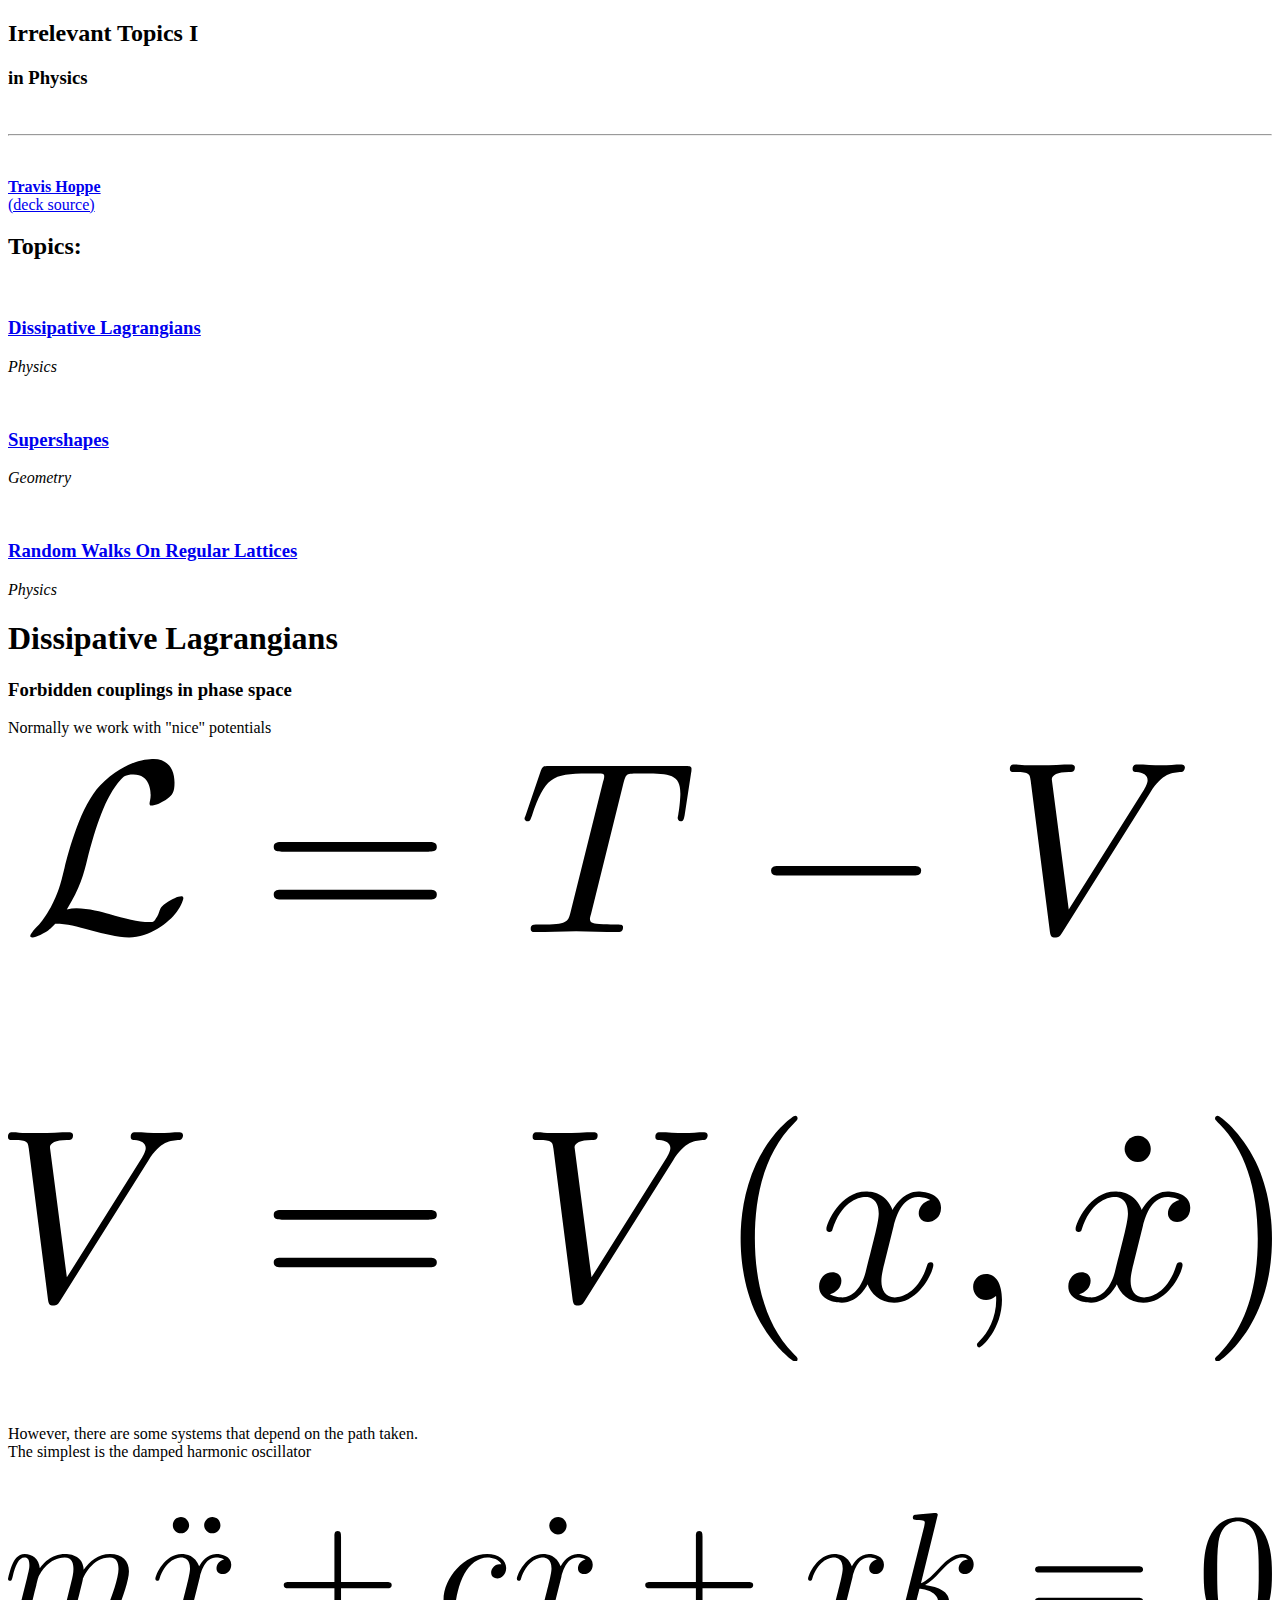
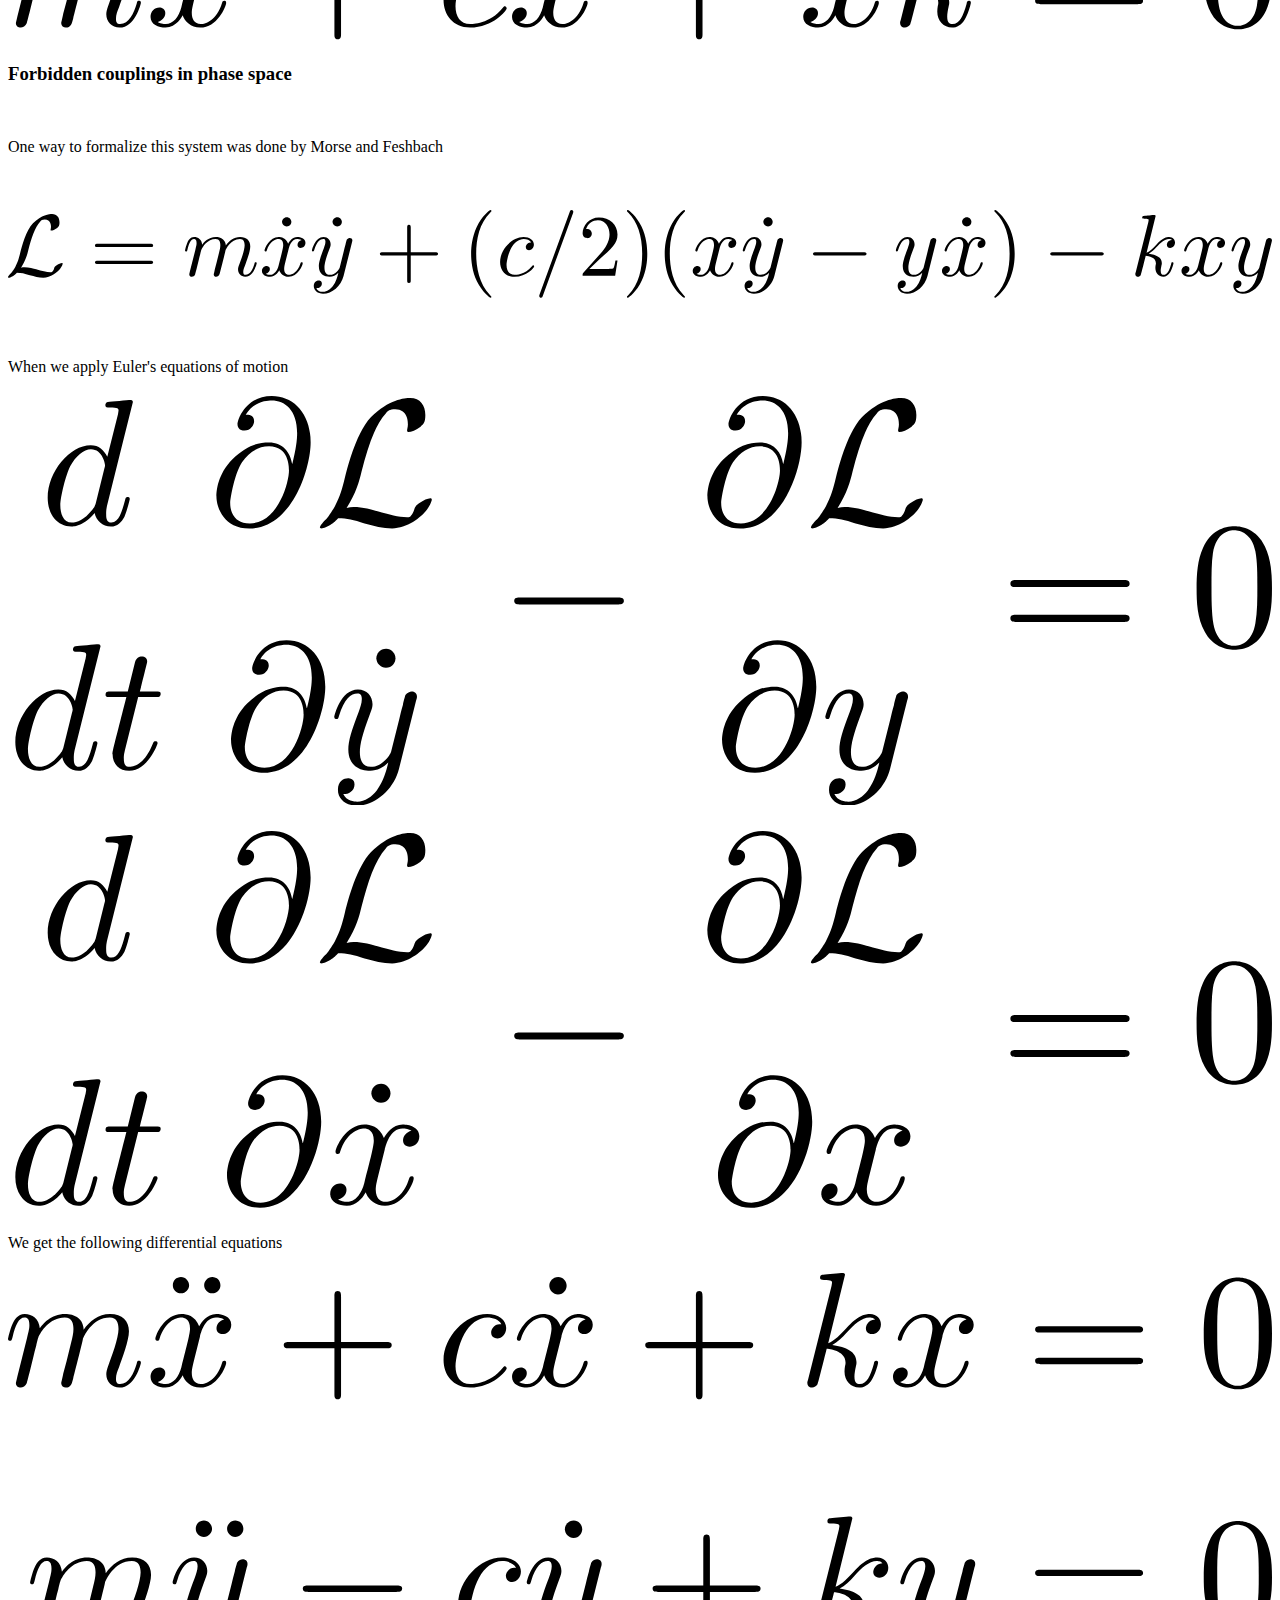
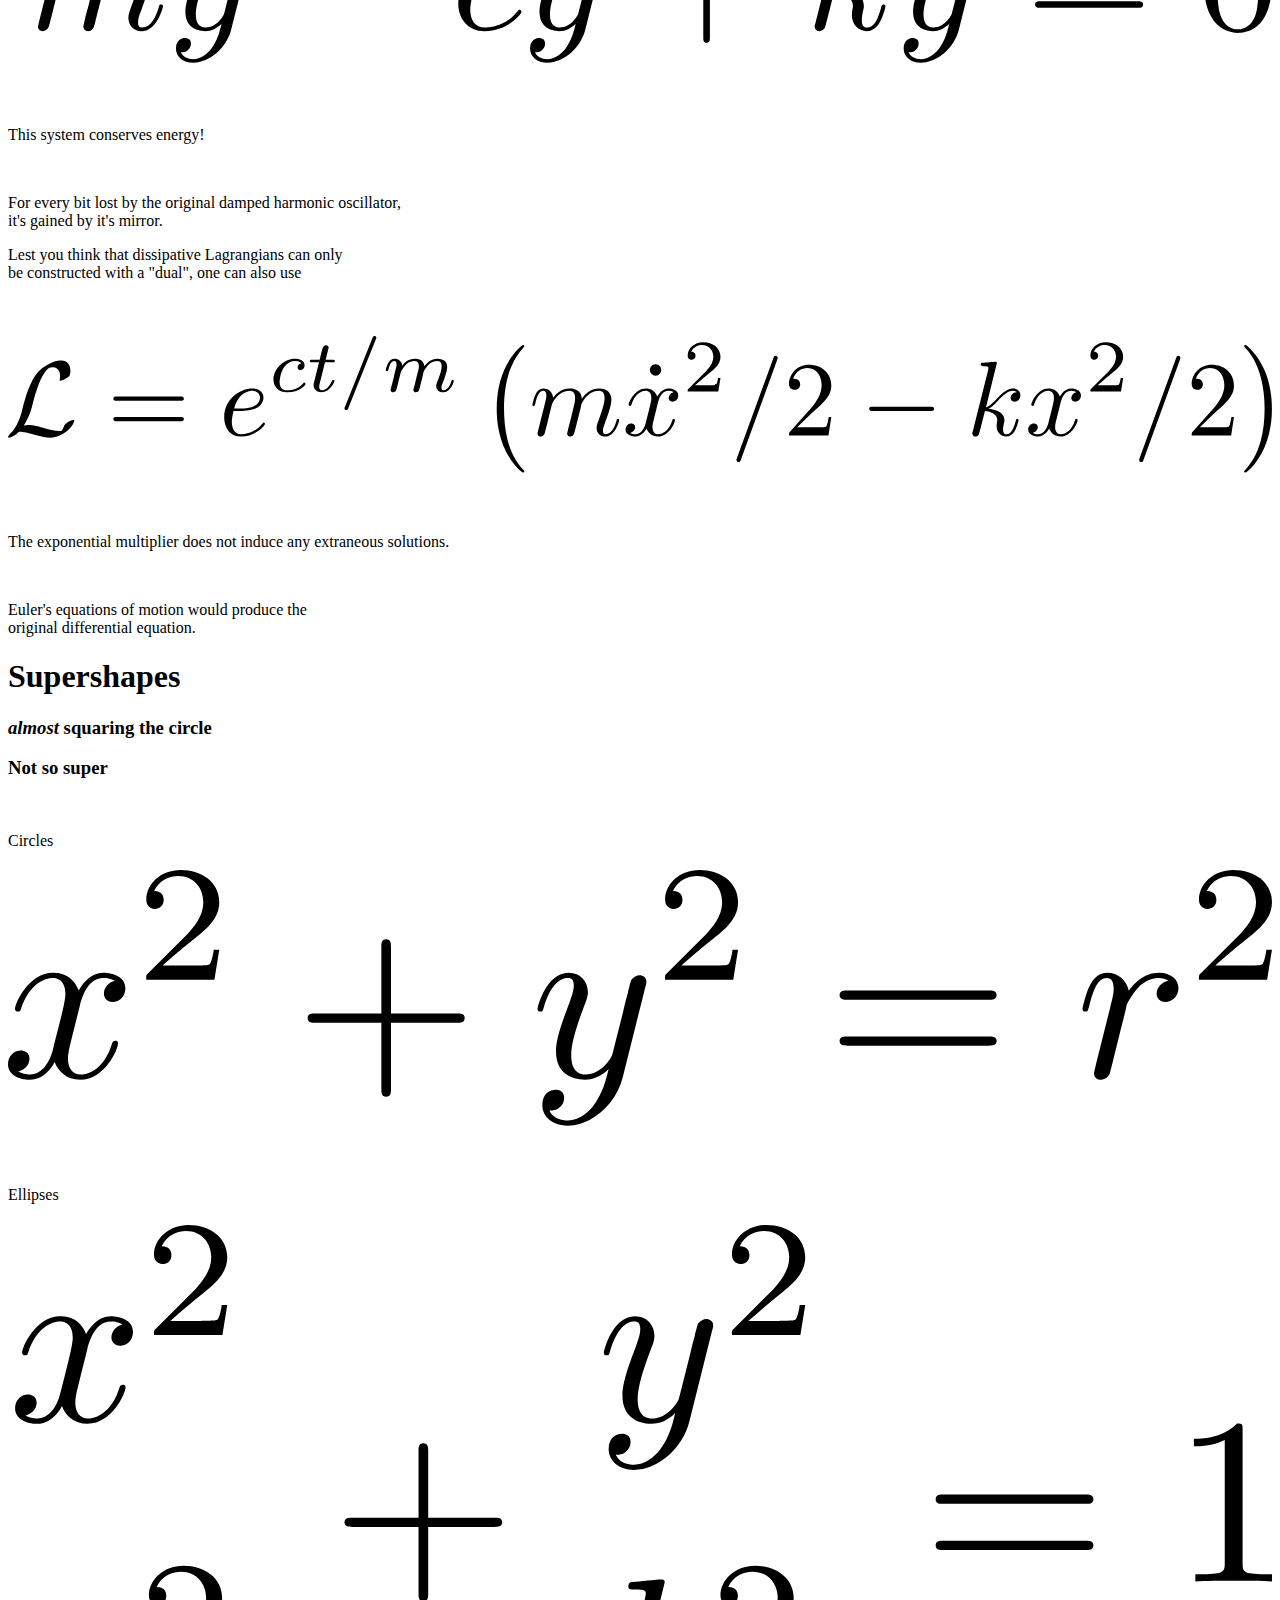
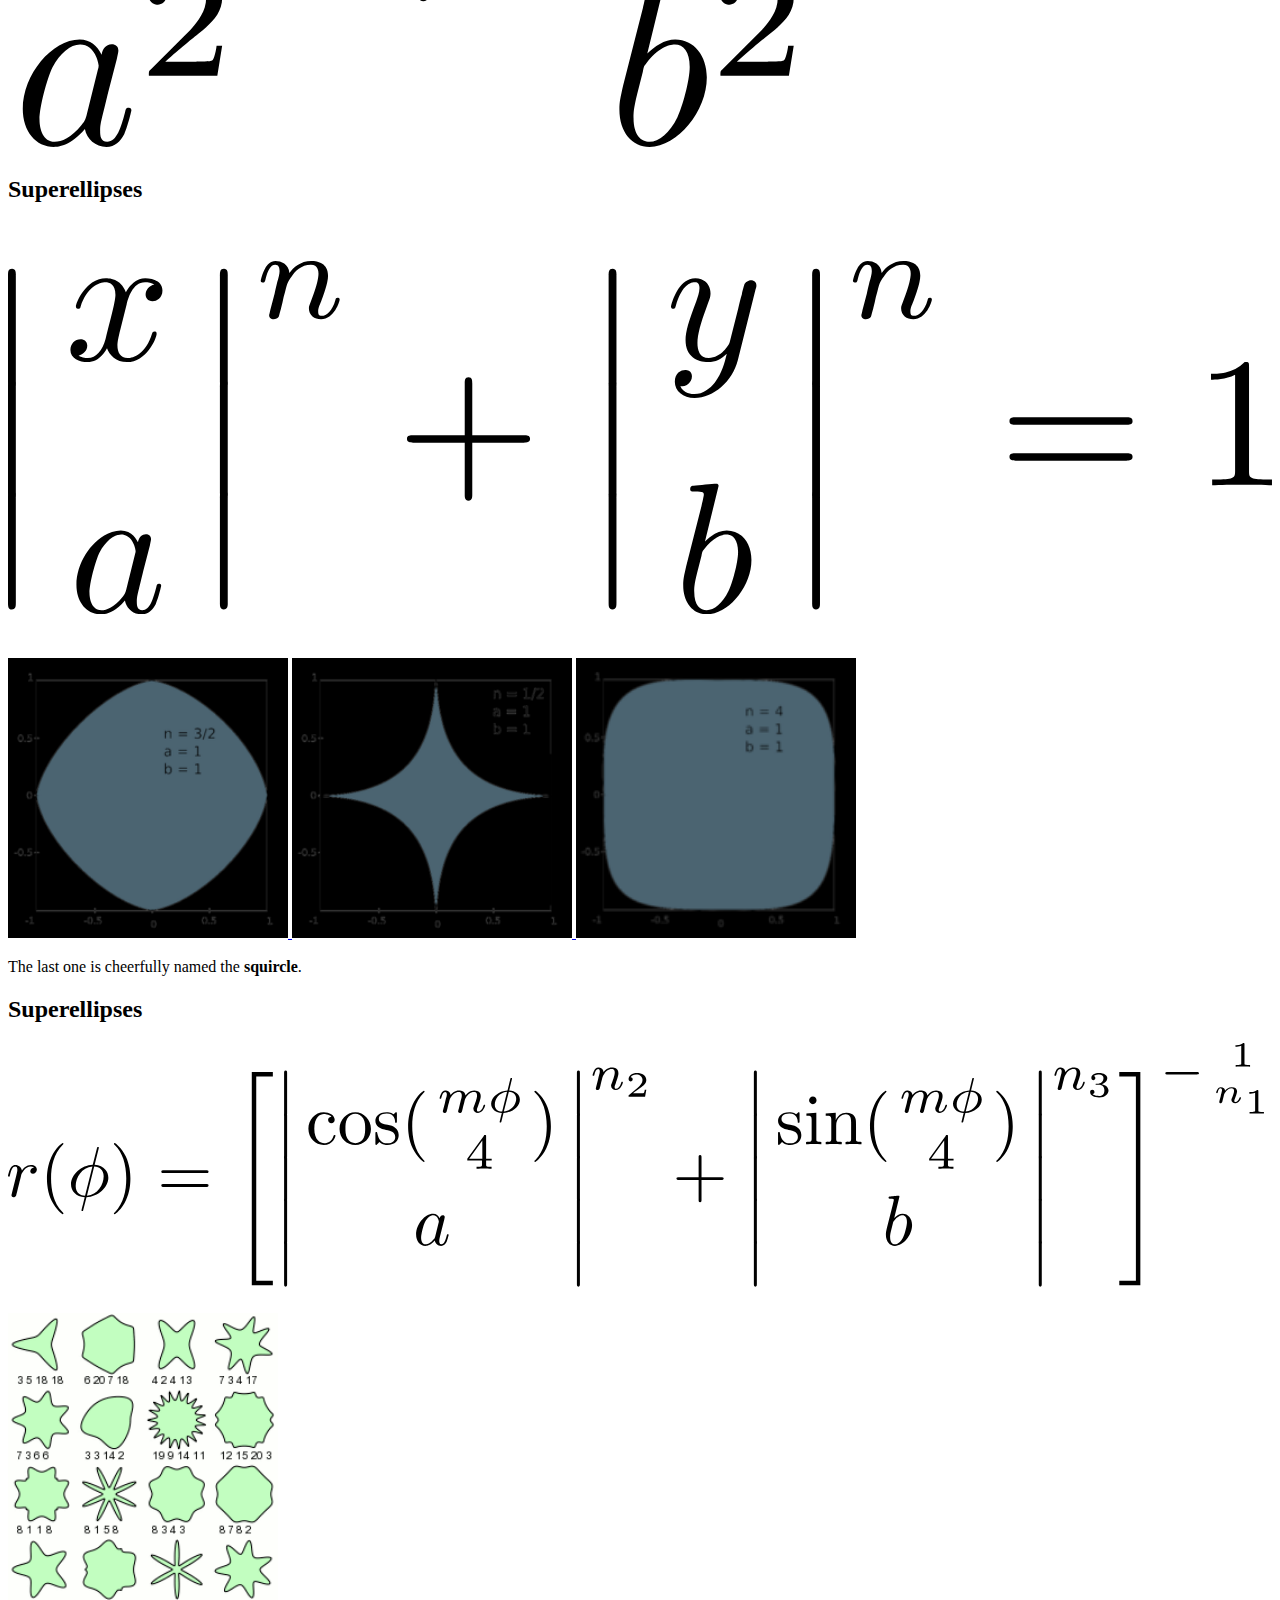
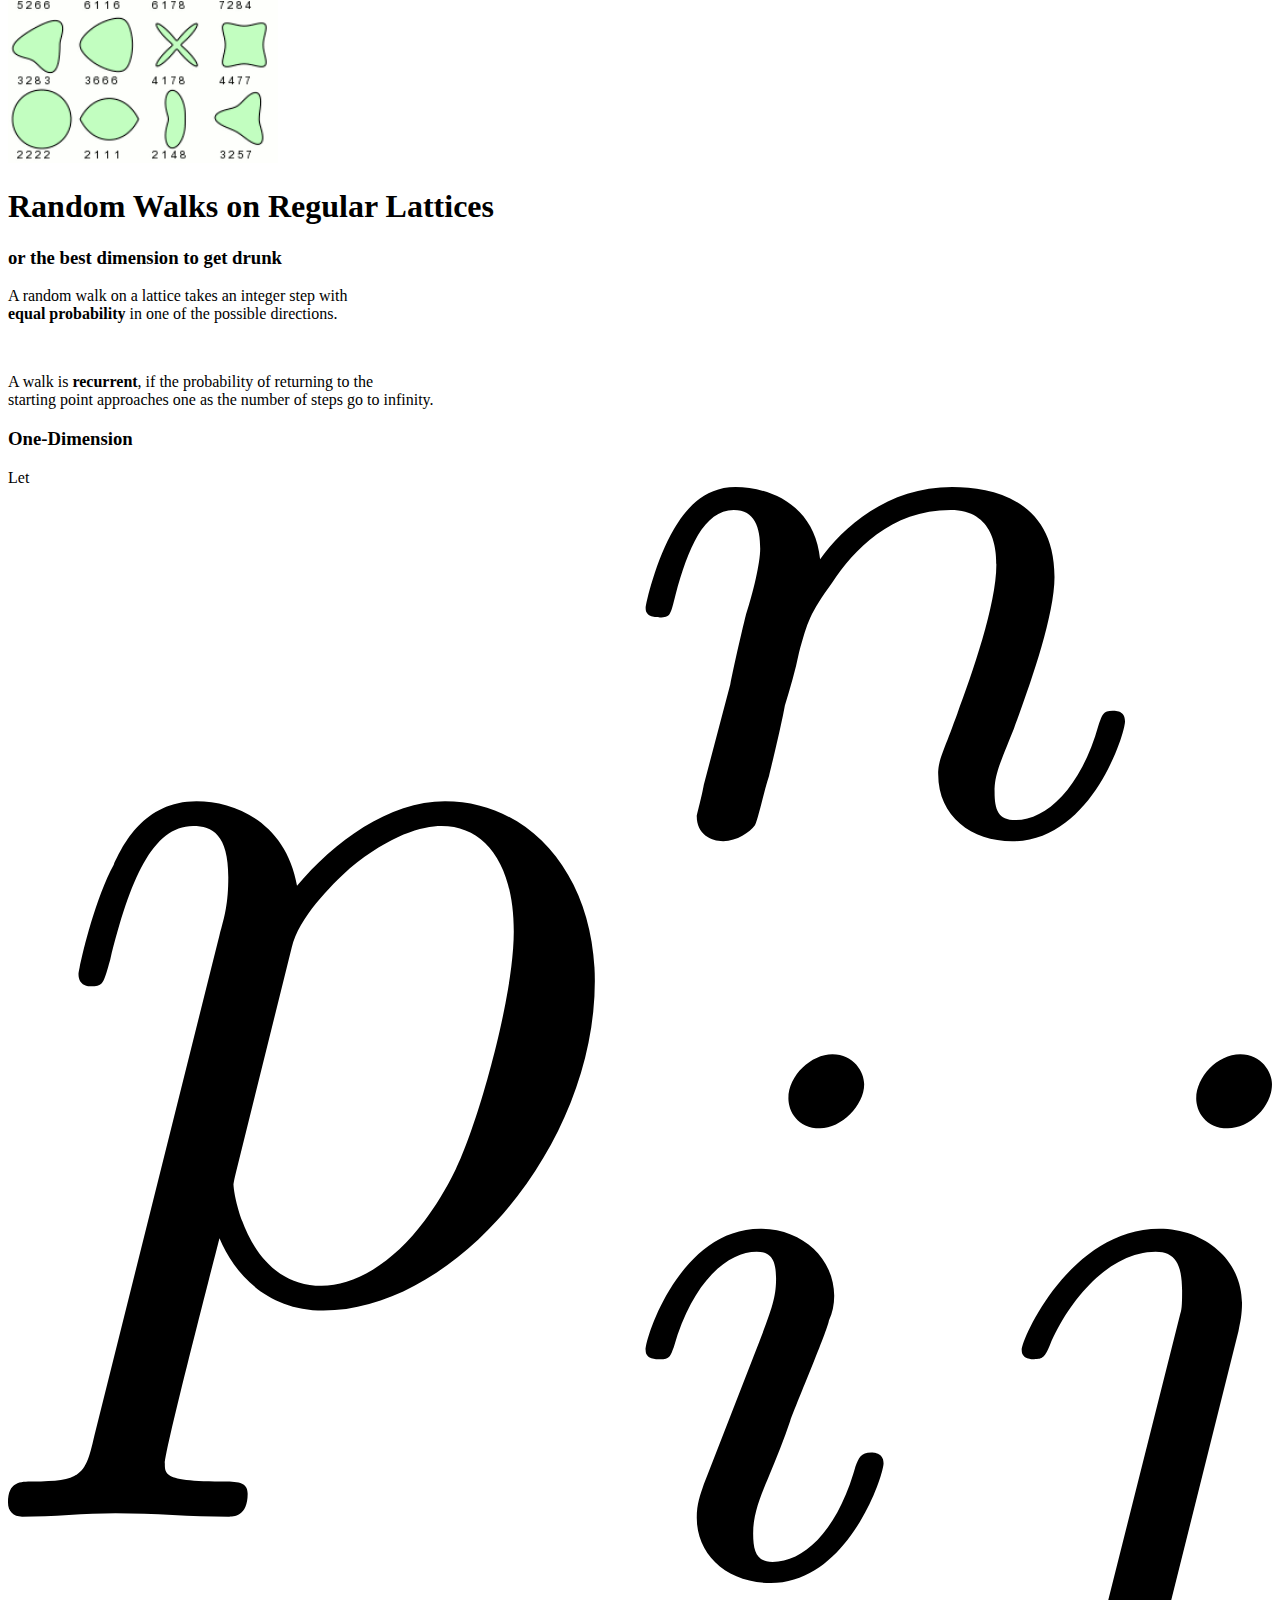
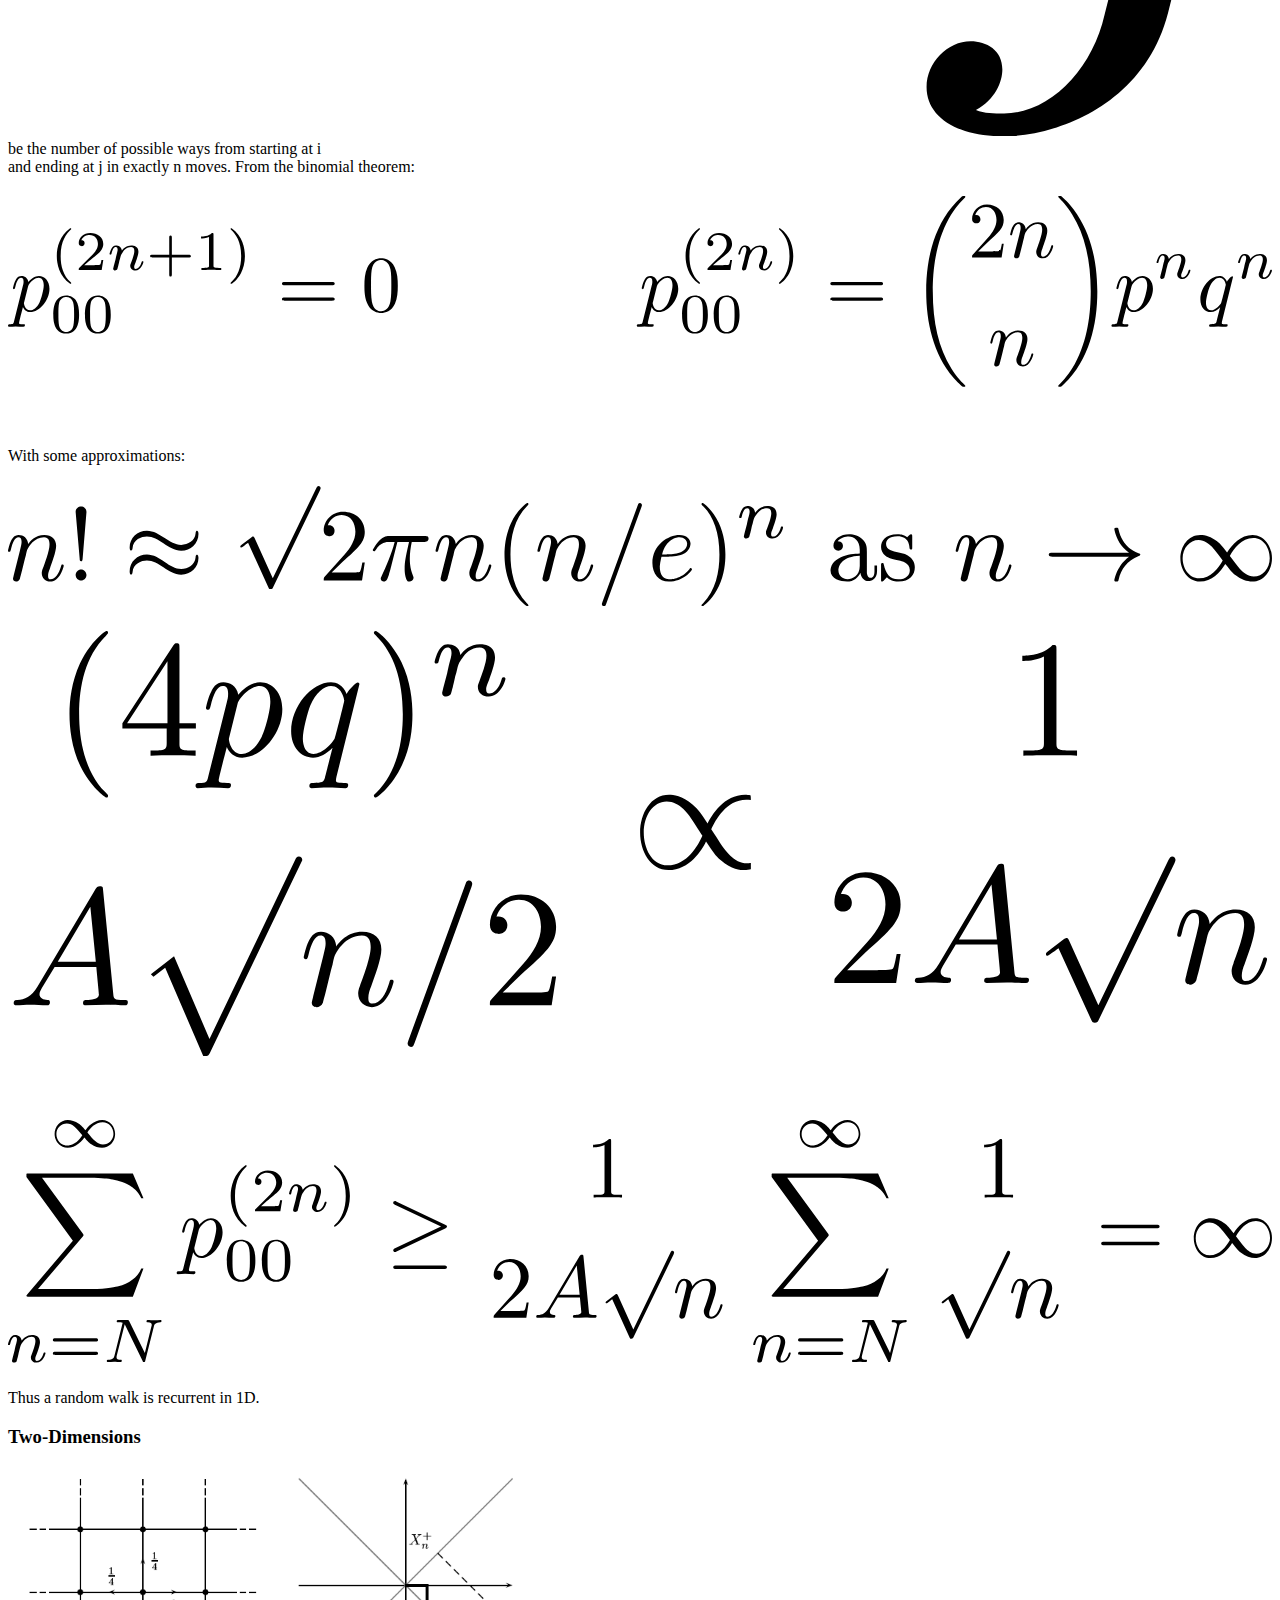
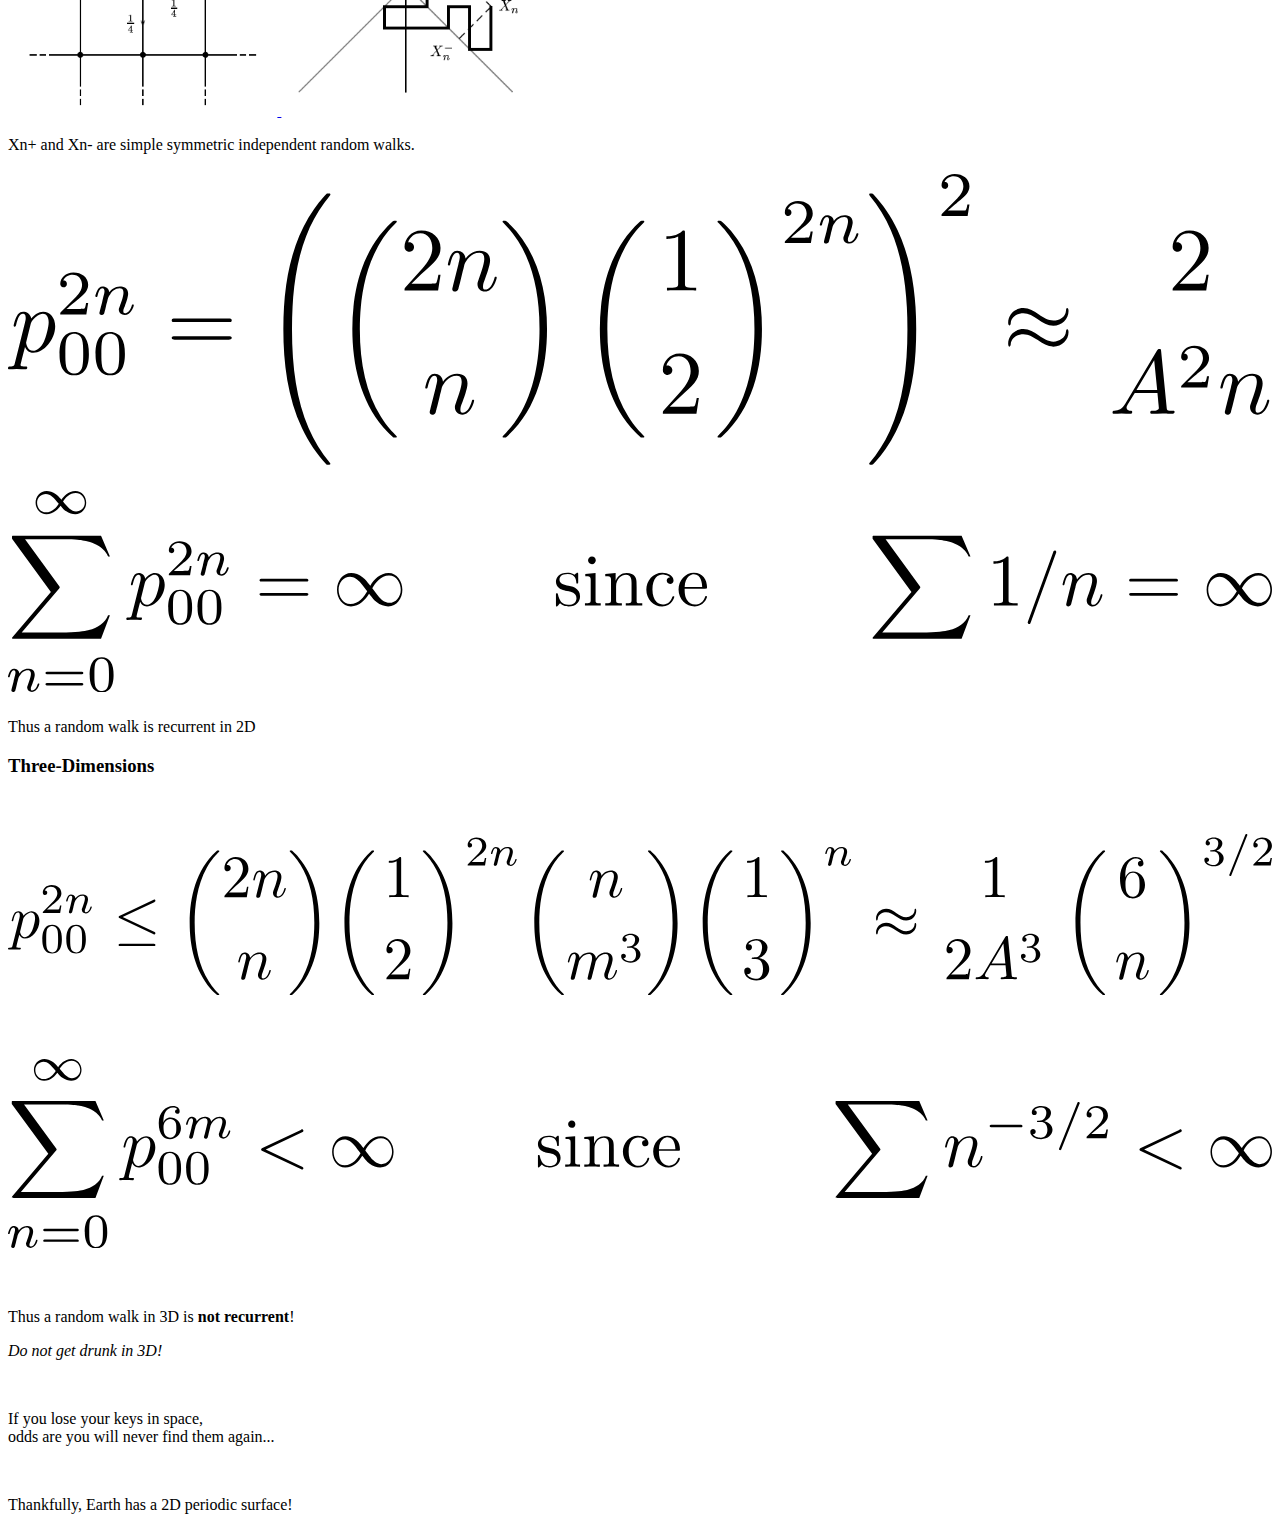
==== commit 6c55c27f: "Updated to new json options" ====
--- a/irr1.html
+++ b/irr1.html
@@ -19,13 +19,16 @@
 				   user-scalable=no">
 
     <link rel="stylesheet" href="reveal.js/css/reveal.css">
-    <link rel="stylesheet" href="reveal.js/css/theme/default.css" id="theme">
+
+    <!-- Default themes -->
+    <link rel="stylesheet" href="reveal.js/css/theme/simple.css" id="theme">
+    <link rel="stylesheet" href="reveal.js/css/theme/night.css" id="theme">
 
     <!-- For syntax highlighting -->
     <link rel="stylesheet" href="reveal.js/lib/css/zenburn.css">
 
     <!-- For LaTeX formating highlighting -->
-    <link rel="stylesheet" href="md2reveal/css/latex_style.css">
+    <link rel="stylesheet" href="md2reveal/css/md2reveal_style.css">
 
     <!--[if lt IE 9]>
 	<script src="reveal.js/lib/js/html5shiv.js"></script>
@@ -37,7 +40,6 @@
     <div class="reveal"><div class="slides">
 	<section class="vertical-stack">
 <section class="vertical-slide"  data-background-transition="none">
-<link rel="stylesheet" href="reveal.js/css/theme/night.css" id="theme">
 <p>
 <h2>Irrelevant Topics I</h2><h3>in Physics</h3></p>
 <br>
@@ -67,78 +69,78 @@
 Normally we work with "nice" potentials<h1><svg class="latexSVG" height="100%" version="1.2" viewBox="0 0 51.3365 24.47525" xmlns="http://www.w3.org/2000/svg" xmlns:xlink="http://www.w3.org/1999/xlink">
  <defs>
   <g>
-   <symbol id="equation_YJFFP_9" overflow="visible">
+   <symbol id="equation_TJFOO_8" overflow="visible">
     <path d="M 1.796875 -0.921875 C 2.328125 -1.765625 2.5 -2.40625 2.625 -2.9375 C 2.984375 -4.3125 3.359375 -5.5 3.984375 -6.1875 C 4.09375 -6.3125 4.171875 -6.40625 4.5 -6.40625 C 5.1875 -6.40625 5.203125 -5.71875 5.203125 -5.578125 C 5.203125 -5.40625 5.15625 -5.265625 5.15625 -5.21875 C 5.15625 -5.140625 5.21875 -5.140625 5.21875 -5.140625 C 5.390625 -5.140625 5.65625 -5.25 5.90625 -5.4375 C 6.078125 -5.578125 6.171875 -5.671875 6.171875 -6.078125 C 6.171875 -6.625 5.890625 -7.03125 5.328125 -7.03125 C 5.015625 -7.03125 4.140625 -6.953125 3.15625 -5.96875 C 2.359375 -5.140625 1.890625 -3.34375 1.703125 -2.609375 C 1.53125 -1.90625 1.453125 -1.609375 1.140625 -1 C 1.078125 -0.890625 0.8125 -0.453125 0.671875 -0.3125 C 0.40625 -0.0625 0.3125 0.109375 0.3125 0.15625 C 0.3125 0.171875 0.328125 0.21875 0.40625 0.21875 C 0.4375 0.21875 0.640625 0.171875 0.90625 0.015625 C 1.078125 -0.09375 1.09375 -0.109375 1.328125 -0.34375 C 1.828125 -0.34375 2.171875 -0.25 2.796875 -0.0625 C 3.3125 0.0625 3.8125 0.21875 4.328125 0.21875 C 5.140625 0.21875 5.953125 -0.390625 6.265625 -0.828125 C 6.46875 -1.09375 6.53125 -1.34375 6.53125 -1.375 C 6.53125 -1.453125 6.46875 -1.453125 6.453125 -1.453125 C 6.296875 -1.453125 6.0625 -1.328125 5.890625 -1.21875 C 5.625 -1.046875 5.609375 -0.984375 5.546875 -0.8125 C 5.5 -0.65625 5.4375 -0.578125 5.390625 -0.515625 C 5.3125 -0.40625 5.296875 -0.40625 5.15625 -0.40625 C 4.671875 -0.40625 4.171875 -0.546875 3.515625 -0.734375 C 3.234375 -0.8125 2.6875 -0.96875 2.1875 -0.96875 C 2.0625 -0.96875 1.921875 -0.953125 1.796875 -0.921875 Z M 1.796875 -0.921875 " style="stroke:none;"/>
    </symbol>
-   <symbol id="equation_YJFFP_8" overflow="visible">
+   <symbol id="equation_TJFOO_9" overflow="visible">
     <path d="M 6.5625 -2.296875 C 6.734375 -2.296875 6.921875 -2.296875 6.921875 -2.5 C 6.921875 -2.6875 6.734375 -2.6875 6.5625 -2.6875 L 1.171875 -2.6875 C 1 -2.6875 0.828125 -2.6875 0.828125 -2.5 C 0.828125 -2.296875 1 -2.296875 1.171875 -2.296875 Z M 6.5625 -2.296875 " style="stroke:none;"/>
    </symbol>
-   <symbol id="equation_YJFFP_0" overflow="visible">
+   <symbol id="equation_TJFOO_0" overflow="visible">
     <path d="M 6.84375 -3.265625 C 7 -3.265625 7.1875 -3.265625 7.1875 -3.453125 C 7.1875 -3.65625 7 -3.65625 6.859375 -3.65625 L 0.890625 -3.65625 C 0.75 -3.65625 0.5625 -3.65625 0.5625 -3.453125 C 0.5625 -3.265625 0.75 -3.265625 0.890625 -3.265625 Z M 6.859375 -1.328125 C 7 -1.328125 7.1875 -1.328125 7.1875 -1.53125 C 7.1875 -1.71875 7 -1.71875 6.84375 -1.71875 L 0.890625 -1.71875 C 0.75 -1.71875 0.5625 -1.71875 0.5625 -1.53125 C 0.5625 -1.328125 0.75 -1.328125 0.890625 -1.328125 Z M 6.859375 -1.328125 " style="stroke:none;"/>
    </symbol>
-   <symbol id="equation_YJFFP_1" overflow="visible">
+   <symbol id="equation_TJFOO_1" overflow="visible">
     <path d="M 3.296875 2.390625 C 3.296875 2.359375 3.296875 2.34375 3.125 2.171875 C 1.890625 0.921875 1.5625 -0.96875 1.5625 -2.5 C 1.5625 -4.234375 1.9375 -5.96875 3.171875 -7.203125 C 3.296875 -7.328125 3.296875 -7.34375 3.296875 -7.375 C 3.296875 -7.453125 3.265625 -7.484375 3.203125 -7.484375 C 3.09375 -7.484375 2.203125 -6.796875 1.609375 -5.53125 C 1.109375 -4.4375 0.984375 -3.328125 0.984375 -2.5 C 0.984375 -1.71875 1.09375 -0.515625 1.640625 0.625 C 2.25 1.84375 3.09375 2.5 3.203125 2.5 C 3.265625 2.5 3.296875 2.46875 3.296875 2.390625 Z M 3.296875 2.390625 " style="stroke:none;"/>
    </symbol>
-   <symbol id="equation_YJFFP_2" overflow="visible">
+   <symbol id="equation_TJFOO_2" overflow="visible">
     <path d="M 1.90625 -6.140625 C 1.90625 -6.40625 1.6875 -6.671875 1.390625 -6.671875 C 1.046875 -6.671875 0.84375 -6.390625 0.84375 -6.140625 C 0.84375 -5.875 1.078125 -5.609375 1.375 -5.609375 C 1.71875 -5.609375 1.90625 -5.890625 1.90625 -6.140625 Z M 1.90625 -6.140625 " style="stroke:none;"/>
    </symbol>
-   <symbol id="equation_YJFFP_3" overflow="visible">
+   <symbol id="equation_TJFOO_3" overflow="visible">
     <path d="M 2.875 -2.5 C 2.875 -3.265625 2.765625 -4.46875 2.21875 -5.609375 C 1.625 -6.828125 0.765625 -7.484375 0.671875 -7.484375 C 0.609375 -7.484375 0.5625 -7.4375 0.5625 -7.375 C 0.5625 -7.34375 0.5625 -7.328125 0.75 -7.140625 C 1.734375 -6.15625 2.296875 -4.578125 2.296875 -2.5 C 2.296875 -0.78125 1.9375 0.96875 0.703125 2.21875 C 0.5625 2.34375 0.5625 2.359375 0.5625 2.390625 C 0.5625 2.453125 0.609375 2.5 0.671875 2.5 C 0.765625 2.5 1.671875 1.8125 2.25 0.546875 C 2.765625 -0.546875 2.875 -1.65625 2.875 -2.5 Z M 2.875 -2.5 " style="stroke:none;"/>
    </symbol>
-   <symbol id="equation_YJFFP_7" overflow="visible">
+   <symbol id="equation_TJFOO_6" overflow="visible">
     <path d="M 4.25 -6.046875 C 4.328125 -6.328125 4.359375 -6.390625 4.484375 -6.421875 C 4.578125 -6.4375 4.90625 -6.4375 5.109375 -6.4375 C 6.125 -6.4375 6.5625 -6.40625 6.5625 -5.625 C 6.5625 -5.46875 6.53125 -5.078125 6.484375 -4.828125 C 6.484375 -4.78125 6.453125 -4.671875 6.453125 -4.640625 C 6.453125 -4.578125 6.484375 -4.5 6.578125 -4.5 C 6.6875 -4.5 6.703125 -4.578125 6.734375 -4.734375 L 7 -6.46875 C 7.015625 -6.515625 7.015625 -6.609375 7.015625 -6.640625 C 7.015625 -6.75 6.921875 -6.75 6.75 -6.75 L 1.21875 -6.75 C 0.984375 -6.75 0.96875 -6.734375 0.890625 -6.546875 L 0.296875 -4.796875 C 0.296875 -4.78125 0.234375 -4.640625 0.234375 -4.609375 C 0.234375 -4.5625 0.296875 -4.5 0.359375 -4.5 C 0.453125 -4.5 0.46875 -4.5625 0.53125 -4.71875 C 1.0625 -6.265625 1.328125 -6.4375 2.796875 -6.4375 L 3.1875 -6.4375 C 3.46875 -6.4375 3.46875 -6.40625 3.46875 -6.3125 C 3.46875 -6.265625 3.4375 -6.140625 3.421875 -6.109375 L 2.09375 -0.78125 C 2 -0.421875 1.96875 -0.3125 0.90625 -0.3125 C 0.546875 -0.3125 0.484375 -0.3125 0.484375 -0.125 C 0.484375 0 0.59375 0 0.65625 0 C 0.921875 0 1.203125 -0.015625 1.46875 -0.015625 C 1.75 -0.015625 2.046875 -0.03125 2.328125 -0.03125 C 2.609375 -0.03125 2.875 -0.015625 3.15625 -0.015625 C 3.4375 -0.015625 3.734375 0 4.015625 0 C 4.109375 0 4.234375 0 4.234375 -0.203125 C 4.234375 -0.3125 4.15625 -0.3125 3.890625 -0.3125 C 3.65625 -0.3125 3.515625 -0.3125 3.265625 -0.328125 C 2.96875 -0.359375 2.890625 -0.390625 2.890625 -0.546875 C 2.890625 -0.5625 2.890625 -0.609375 2.9375 -0.75 Z M 4.25 -6.046875 " style="stroke:none;"/>
    </symbol>
-   <symbol id="equation_YJFFP_6" overflow="visible">
+   <symbol id="equation_TJFOO_5" overflow="visible">
     <path d="M 6.265625 -5.671875 C 6.75 -6.453125 7.171875 -6.484375 7.53125 -6.5 C 7.65625 -6.515625 7.671875 -6.671875 7.671875 -6.6875 C 7.671875 -6.765625 7.609375 -6.8125 7.53125 -6.8125 C 7.28125 -6.8125 6.984375 -6.78125 6.71875 -6.78125 C 6.390625 -6.78125 6.046875 -6.8125 5.734375 -6.8125 C 5.671875 -6.8125 5.546875 -6.8125 5.546875 -6.625 C 5.546875 -6.515625 5.625 -6.5 5.703125 -6.5 C 5.96875 -6.484375 6.15625 -6.375 6.15625 -6.171875 C 6.15625 -6.015625 6.015625 -5.796875 6.015625 -5.796875 L 2.953125 -0.921875 L 2.265625 -6.203125 C 2.265625 -6.375 2.5 -6.5 2.953125 -6.5 C 3.09375 -6.5 3.203125 -6.5 3.203125 -6.703125 C 3.203125 -6.78125 3.125 -6.8125 3.078125 -6.8125 C 2.671875 -6.8125 2.25 -6.78125 1.828125 -6.78125 C 1.65625 -6.78125 1.46875 -6.78125 1.28125 -6.78125 C 1.109375 -6.78125 0.921875 -6.8125 0.75 -6.8125 C 0.671875 -6.8125 0.5625 -6.8125 0.5625 -6.625 C 0.5625 -6.5 0.640625 -6.5 0.8125 -6.5 C 1.359375 -6.5 1.375 -6.40625 1.40625 -6.15625 L 2.1875 -0.015625 C 2.21875 0.1875 2.265625 0.21875 2.390625 0.21875 C 2.546875 0.21875 2.59375 0.171875 2.671875 0.046875 Z M 6.265625 -5.671875 " style="stroke:none;"/>
    </symbol>
-   <symbol id="equation_YJFFP_5" overflow="visible">
+   <symbol id="equation_TJFOO_4" overflow="visible">
     <path d="M 3.328125 -3.015625 C 3.390625 -3.265625 3.625 -4.1875 4.3125 -4.1875 C 4.359375 -4.1875 4.609375 -4.1875 4.8125 -4.0625 C 4.53125 -4 4.34375 -3.765625 4.34375 -3.515625 C 4.34375 -3.359375 4.453125 -3.171875 4.71875 -3.171875 C 4.9375 -3.171875 5.25 -3.34375 5.25 -3.75 C 5.25 -4.265625 4.671875 -4.40625 4.328125 -4.40625 C 3.75 -4.40625 3.40625 -3.875 3.28125 -3.65625 C 3.03125 -4.3125 2.5 -4.40625 2.203125 -4.40625 C 1.171875 -4.40625 0.59375 -3.125 0.59375 -2.875 C 0.59375 -2.765625 0.703125 -2.765625 0.71875 -2.765625 C 0.796875 -2.765625 0.828125 -2.796875 0.84375 -2.875 C 1.1875 -3.9375 1.84375 -4.1875 2.1875 -4.1875 C 2.375 -4.1875 2.71875 -4.09375 2.71875 -3.515625 C 2.71875 -3.203125 2.546875 -2.546875 2.1875 -1.140625 C 2.03125 -0.53125 1.671875 -0.109375 1.234375 -0.109375 C 1.171875 -0.109375 0.953125 -0.109375 0.734375 -0.234375 C 0.984375 -0.296875 1.203125 -0.5 1.203125 -0.78125 C 1.203125 -1.046875 0.984375 -1.125 0.84375 -1.125 C 0.53125 -1.125 0.296875 -0.875 0.296875 -0.546875 C 0.296875 -0.09375 0.78125 0.109375 1.21875 0.109375 C 1.890625 0.109375 2.25 -0.59375 2.265625 -0.640625 C 2.390625 -0.28125 2.75 0.109375 3.34375 0.109375 C 4.375 0.109375 4.9375 -1.171875 4.9375 -1.421875 C 4.9375 -1.53125 4.859375 -1.53125 4.828125 -1.53125 C 4.734375 -1.53125 4.71875 -1.484375 4.6875 -1.421875 C 4.359375 -0.34375 3.6875 -0.109375 3.375 -0.109375 C 2.984375 -0.109375 2.828125 -0.421875 2.828125 -0.765625 C 2.828125 -0.984375 2.875 -1.203125 2.984375 -1.640625 Z M 3.328125 -3.015625 " style="stroke:none;"/>
    </symbol>
-   <symbol id="equation_YJFFP_4" overflow="visible">
+   <symbol id="equation_TJFOO_7" overflow="visible">
     <path d="M 2.03125 -0.015625 C 2.03125 -0.671875 1.78125 -1.0625 1.390625 -1.0625 C 1.0625 -1.0625 0.859375 -0.8125 0.859375 -0.53125 C 0.859375 -0.265625 1.0625 0 1.390625 0 C 1.5 0 1.640625 -0.046875 1.734375 -0.125 C 1.765625 -0.15625 1.78125 -0.15625 1.78125 -0.15625 C 1.796875 -0.15625 1.796875 -0.15625 1.796875 -0.015625 C 1.796875 0.734375 1.453125 1.328125 1.125 1.65625 C 1.015625 1.765625 1.015625 1.78125 1.015625 1.8125 C 1.015625 1.890625 1.0625 1.921875 1.109375 1.921875 C 1.21875 1.921875 2.03125 1.15625 2.03125 -0.015625 Z M 2.03125 -0.015625 " style="stroke:none;"/>
    </symbol>
   </g>
  </defs>
  <g id="surface1">
   <g>
-   <use x="0.5915" xlink:href="#equation_YJFFP_9" y="7.03125"/>
-  </g>
-  <g>
-   <use x="10.2295" xlink:href="#equation_YJFFP_0" y="7.03125"/>
-  </g>
-  <g>
-   <use x="20.7455" xlink:href="#equation_YJFFP_7" y="7.03125"/>
-  </g>
-  <g>
-   <use x="30.1655" xlink:href="#equation_YJFFP_8" y="7.03125"/>
-  </g>
-  <g>
-   <use x="40.1285" xlink:href="#equation_YJFFP_6" y="7.03125"/>
-  </g>
-  <g>
-   <use x="-0.5625" xlink:href="#equation_YJFFP_6" y="21.97525"/>
-  </g>
-  <g>
-   <use x="10.2295" xlink:href="#equation_YJFFP_0" y="21.97525"/>
-  </g>
-  <g>
-   <use x="20.7455" xlink:href="#equation_YJFFP_6" y="21.97525"/>
-  </g>
-  <g>
-   <use x="28.7715" xlink:href="#equation_YJFFP_1" y="21.97525"/>
-  </g>
-  <g>
-   <use x="32.6455" xlink:href="#equation_YJFFP_5" y="21.97525"/>
-   <use x="38.339126" xlink:href="#equation_YJFFP_4" y="21.97525"/>
-  </g>
-  <g>
-   <use x="44.5075" xlink:href="#equation_YJFFP_2" y="21.97525"/>
-  </g>
-  <g>
-   <use x="42.7675" xlink:href="#equation_YJFFP_5" y="21.97525"/>
-  </g>
-  <g>
-   <use x="48.4615" xlink:href="#equation_YJFFP_3" y="21.97525"/>
+   <use x="0.5915" xlink:href="#equation_TJFOO_8" y="7.03125"/>
+  </g>
+  <g>
+   <use x="10.2295" xlink:href="#equation_TJFOO_0" y="7.03125"/>
+  </g>
+  <g>
+   <use x="20.7455" xlink:href="#equation_TJFOO_6" y="7.03125"/>
+  </g>
+  <g>
+   <use x="30.1655" xlink:href="#equation_TJFOO_9" y="7.03125"/>
+  </g>
+  <g>
+   <use x="40.1285" xlink:href="#equation_TJFOO_5" y="7.03125"/>
+  </g>
+  <g>
+   <use x="-0.5625" xlink:href="#equation_TJFOO_5" y="21.97525"/>
+  </g>
+  <g>
+   <use x="10.2295" xlink:href="#equation_TJFOO_0" y="21.97525"/>
+  </g>
+  <g>
+   <use x="20.7455" xlink:href="#equation_TJFOO_5" y="21.97525"/>
+  </g>
+  <g>
+   <use x="28.7715" xlink:href="#equation_TJFOO_1" y="21.97525"/>
+  </g>
+  <g>
+   <use x="32.6455" xlink:href="#equation_TJFOO_4" y="21.97525"/>
+   <use x="38.339126" xlink:href="#equation_TJFOO_7" y="21.97525"/>
+  </g>
+  <g>
+   <use x="44.5075" xlink:href="#equation_TJFOO_2" y="21.97525"/>
+  </g>
+  <g>
+   <use x="42.7675" xlink:href="#equation_TJFOO_4" y="21.97525"/>
+  </g>
+  <g>
+   <use x="48.4615" xlink:href="#equation_TJFOO_3" y="21.97525"/>
   </g>
  </g>
 </svg></h1></p>
@@ -150,69 +152,69 @@
 <h3><svg class="latexSVG" height="100%" version="1.2" viewBox="0 0 77.560763 7.75" xmlns="http://www.w3.org/2000/svg" xmlns:xlink="http://www.w3.org/1999/xlink">
  <defs>
   <g>
-   <symbol id="equation_SWCLE_6" overflow="visible">
+   <symbol id="equation_MFSSH_6" overflow="visible">
     <path d="M 0.875 -0.59375 C 0.84375 -0.4375 0.78125 -0.203125 0.78125 -0.15625 C 0.78125 0.015625 0.921875 0.109375 1.078125 0.109375 C 1.203125 0.109375 1.375 0.03125 1.453125 -0.171875 C 1.453125 -0.1875 1.578125 -0.65625 1.640625 -0.90625 L 1.859375 -1.796875 C 1.90625 -2.03125 1.96875 -2.25 2.03125 -2.46875 C 2.0625 -2.640625 2.140625 -2.9375 2.15625 -2.96875 C 2.296875 -3.28125 2.828125 -4.1875 3.78125 -4.1875 C 4.234375 -4.1875 4.3125 -3.8125 4.3125 -3.484375 C 4.3125 -3.234375 4.25 -2.953125 4.171875 -2.65625 L 3.890625 -1.5 L 3.6875 -0.75 C 3.65625 -0.546875 3.5625 -0.203125 3.5625 -0.15625 C 3.5625 0.015625 3.703125 0.109375 3.84375 0.109375 C 4.15625 0.109375 4.21875 -0.140625 4.296875 -0.453125 C 4.4375 -1.015625 4.8125 -2.46875 4.890625 -2.859375 C 4.921875 -2.984375 5.453125 -4.1875 6.546875 -4.1875 C 6.96875 -4.1875 7.078125 -3.84375 7.078125 -3.484375 C 7.078125 -2.921875 6.65625 -1.78125 6.453125 -1.25 C 6.375 -1.015625 6.328125 -0.90625 6.328125 -0.703125 C 6.328125 -0.234375 6.671875 0.109375 7.140625 0.109375 C 8.078125 0.109375 8.453125 -1.34375 8.453125 -1.421875 C 8.453125 -1.53125 8.359375 -1.53125 8.328125 -1.53125 C 8.234375 -1.53125 8.234375 -1.5 8.1875 -1.34375 C 8.03125 -0.8125 7.71875 -0.109375 7.171875 -0.109375 C 7 -0.109375 6.921875 -0.203125 6.921875 -0.4375 C 6.921875 -0.6875 7.015625 -0.921875 7.109375 -1.140625 C 7.296875 -1.671875 7.71875 -2.765625 7.71875 -3.34375 C 7.71875 -3.984375 7.3125 -4.40625 6.5625 -4.40625 C 5.828125 -4.40625 5.3125 -3.96875 4.9375 -3.4375 C 4.9375 -3.5625 4.90625 -3.90625 4.625 -4.140625 C 4.375 -4.359375 4.0625 -4.40625 3.8125 -4.40625 C 2.90625 -4.40625 2.421875 -3.765625 2.25 -3.53125 C 2.203125 -4.109375 1.78125 -4.40625 1.328125 -4.40625 C 0.875 -4.40625 0.6875 -4.015625 0.59375 -3.84375 C 0.421875 -3.484375 0.296875 -2.90625 0.296875 -2.875 C 0.296875 -2.765625 0.390625 -2.765625 0.40625 -2.765625 C 0.515625 -2.765625 0.515625 -2.78125 0.578125 -3 C 0.75 -3.703125 0.953125 -4.1875 1.3125 -4.1875 C 1.46875 -4.1875 1.609375 -4.109375 1.609375 -3.734375 C 1.609375 -3.515625 1.578125 -3.40625 1.453125 -2.890625 Z M 0.875 -0.59375 " style="stroke:none;"/>
    </symbol>
-   <symbol id="equation_SWCLE_5" overflow="visible">
+   <symbol id="equation_MFSSH_8" overflow="visible">
     <path d="M 3.328125 -3.015625 C 3.390625 -3.265625 3.625 -4.1875 4.3125 -4.1875 C 4.359375 -4.1875 4.609375 -4.1875 4.8125 -4.0625 C 4.53125 -4 4.34375 -3.765625 4.34375 -3.515625 C 4.34375 -3.359375 4.453125 -3.171875 4.71875 -3.171875 C 4.9375 -3.171875 5.25 -3.34375 5.25 -3.75 C 5.25 -4.265625 4.671875 -4.40625 4.328125 -4.40625 C 3.75 -4.40625 3.40625 -3.875 3.28125 -3.65625 C 3.03125 -4.3125 2.5 -4.40625 2.203125 -4.40625 C 1.171875 -4.40625 0.59375 -3.125 0.59375 -2.875 C 0.59375 -2.765625 0.703125 -2.765625 0.71875 -2.765625 C 0.796875 -2.765625 0.828125 -2.796875 0.84375 -2.875 C 1.1875 -3.9375 1.84375 -4.1875 2.1875 -4.1875 C 2.375 -4.1875 2.71875 -4.09375 2.71875 -3.515625 C 2.71875 -3.203125 2.546875 -2.546875 2.1875 -1.140625 C 2.03125 -0.53125 1.671875 -0.109375 1.234375 -0.109375 C 1.171875 -0.109375 0.953125 -0.109375 0.734375 -0.234375 C 0.984375 -0.296875 1.203125 -0.5 1.203125 -0.78125 C 1.203125 -1.046875 0.984375 -1.125 0.84375 -1.125 C 0.53125 -1.125 0.296875 -0.875 0.296875 -0.546875 C 0.296875 -0.09375 0.78125 0.109375 1.21875 0.109375 C 1.890625 0.109375 2.25 -0.59375 2.265625 -0.640625 C 2.390625 -0.28125 2.75 0.109375 3.34375 0.109375 C 4.375 0.109375 4.9375 -1.171875 4.9375 -1.421875 C 4.9375 -1.53125 4.859375 -1.53125 4.828125 -1.53125 C 4.734375 -1.53125 4.71875 -1.484375 4.6875 -1.421875 C 4.359375 -0.34375 3.6875 -0.109375 3.375 -0.109375 C 2.984375 -0.109375 2.828125 -0.421875 2.828125 -0.765625 C 2.828125 -0.984375 2.875 -1.203125 2.984375 -1.640625 Z M 3.328125 -3.015625 " style="stroke:none;"/>
    </symbol>
-   <symbol id="equation_SWCLE_8" overflow="visible">
+   <symbol id="equation_MFSSH_7" overflow="visible">
     <path d="M 3.953125 -3.78125 C 3.78125 -3.78125 3.65625 -3.78125 3.515625 -3.65625 C 3.34375 -3.5 3.328125 -3.328125 3.328125 -3.265625 C 3.328125 -3.015625 3.515625 -2.90625 3.703125 -2.90625 C 3.984375 -2.90625 4.25 -3.15625 4.25 -3.546875 C 4.25 -4.03125 3.78125 -4.40625 3.078125 -4.40625 C 1.734375 -4.40625 0.40625 -2.984375 0.40625 -1.578125 C 0.40625 -0.671875 0.984375 0.109375 2.03125 0.109375 C 3.453125 0.109375 4.28125 -0.953125 4.28125 -1.0625 C 4.28125 -1.125 4.234375 -1.203125 4.171875 -1.203125 C 4.109375 -1.203125 4.09375 -1.171875 4.03125 -1.09375 C 3.25 -0.109375 2.15625 -0.109375 2.046875 -0.109375 C 1.421875 -0.109375 1.140625 -0.59375 1.140625 -1.203125 C 1.140625 -1.609375 1.34375 -2.578125 1.6875 -3.1875 C 2 -3.765625 2.546875 -4.1875 3.09375 -4.1875 C 3.421875 -4.1875 3.8125 -4.0625 3.953125 -3.78125 Z M 3.953125 -3.78125 " style="stroke:none;"/>
    </symbol>
-   <symbol id="equation_SWCLE_7" overflow="visible">
+   <symbol id="equation_MFSSH_5" overflow="visible">
     <path d="M 2.859375 -6.8125 C 2.859375 -6.8125 2.859375 -6.921875 2.734375 -6.921875 C 2.5 -6.921875 1.78125 -6.84375 1.515625 -6.8125 C 1.4375 -6.8125 1.328125 -6.796875 1.328125 -6.625 C 1.328125 -6.5 1.421875 -6.5 1.5625 -6.5 C 2.046875 -6.5 2.0625 -6.4375 2.0625 -6.328125 L 2.03125 -6.125 L 0.59375 -0.390625 C 0.546875 -0.25 0.546875 -0.234375 0.546875 -0.171875 C 0.546875 0.0625 0.75 0.109375 0.84375 0.109375 C 0.96875 0.109375 1.109375 0.015625 1.171875 -0.09375 C 1.21875 -0.1875 1.671875 -2.03125 1.734375 -2.28125 C 2.078125 -2.25 2.890625 -2.09375 2.890625 -1.4375 C 2.890625 -1.359375 2.890625 -1.328125 2.859375 -1.21875 C 2.84375 -1.109375 2.828125 -0.984375 2.828125 -0.875 C 2.828125 -0.296875 3.21875 0.109375 3.734375 0.109375 C 4.03125 0.109375 4.3125 -0.046875 4.53125 -0.421875 C 4.78125 -0.859375 4.890625 -1.40625 4.890625 -1.421875 C 4.890625 -1.53125 4.796875 -1.53125 4.765625 -1.53125 C 4.671875 -1.53125 4.65625 -1.484375 4.625 -1.34375 C 4.421875 -0.625 4.203125 -0.109375 3.765625 -0.109375 C 3.5625 -0.109375 3.4375 -0.21875 3.4375 -0.578125 C 3.4375 -0.75 3.484375 -0.984375 3.515625 -1.140625 C 3.5625 -1.3125 3.5625 -1.34375 3.5625 -1.453125 C 3.5625 -2.09375 2.9375 -2.375 2.078125 -2.5 C 2.390625 -2.671875 2.71875 -2.984375 2.9375 -3.234375 C 3.421875 -3.765625 3.875 -4.1875 4.359375 -4.1875 C 4.421875 -4.1875 4.4375 -4.1875 4.453125 -4.171875 C 4.578125 -4.15625 4.578125 -4.15625 4.671875 -4.09375 C 4.6875 -4.09375 4.6875 -4.078125 4.703125 -4.0625 C 4.234375 -4.03125 4.140625 -3.640625 4.140625 -3.515625 C 4.140625 -3.359375 4.25 -3.171875 4.515625 -3.171875 C 4.78125 -3.171875 5.0625 -3.390625 5.0625 -3.78125 C 5.0625 -4.078125 4.828125 -4.40625 4.390625 -4.40625 C 4.109375 -4.40625 3.65625 -4.328125 2.9375 -3.53125 C 2.59375 -3.15625 2.203125 -2.75 1.828125 -2.609375 Z M 2.859375 -6.8125 " style="stroke:none;"/>
    </symbol>
-   <symbol id="equation_SWCLE_0" overflow="visible">
+   <symbol id="equation_MFSSH_0" overflow="visible">
     <path d="M 2.03125 -6.171875 C 2.03125 -6.40625 1.828125 -6.671875 1.53125 -6.671875 C 1.25 -6.671875 1.03125 -6.453125 1.03125 -6.171875 C 1.03125 -5.890625 1.25 -5.671875 1.53125 -5.671875 C 1.828125 -5.671875 2.03125 -5.9375 2.03125 -6.171875 Z M 3.953125 -6.171875 C 3.953125 -6.453125 3.734375 -6.671875 3.453125 -6.671875 C 3.15625 -6.671875 2.953125 -6.40625 2.953125 -6.171875 C 2.953125 -5.9375 3.15625 -5.671875 3.453125 -5.671875 C 3.734375 -5.671875 3.953125 -5.890625 3.953125 -6.171875 Z M 3.953125 -6.171875 " style="stroke:none;"/>
    </symbol>
-   <symbol id="equation_SWCLE_1" overflow="visible">
+   <symbol id="equation_MFSSH_1" overflow="visible">
     <path d="M 4.078125 -2.296875 L 6.859375 -2.296875 C 7 -2.296875 7.1875 -2.296875 7.1875 -2.5 C 7.1875 -2.6875 7 -2.6875 6.859375 -2.6875 L 4.078125 -2.6875 L 4.078125 -5.484375 C 4.078125 -5.625 4.078125 -5.8125 3.875 -5.8125 C 3.671875 -5.8125 3.671875 -5.625 3.671875 -5.484375 L 3.671875 -2.6875 L 0.890625 -2.6875 C 0.75 -2.6875 0.5625 -2.6875 0.5625 -2.5 C 0.5625 -2.296875 0.75 -2.296875 0.890625 -2.296875 L 3.671875 -2.296875 L 3.671875 0.5 C 3.671875 0.640625 3.671875 0.828125 3.875 0.828125 C 4.078125 0.828125 4.078125 0.640625 4.078125 0.5 Z M 4.078125 -2.296875 " style="stroke:none;"/>
    </symbol>
-   <symbol id="equation_SWCLE_2" overflow="visible">
+   <symbol id="equation_MFSSH_2" overflow="visible">
     <path d="M 1.90625 -6.140625 C 1.90625 -6.40625 1.6875 -6.671875 1.390625 -6.671875 C 1.046875 -6.671875 0.84375 -6.390625 0.84375 -6.140625 C 0.84375 -5.875 1.078125 -5.609375 1.375 -5.609375 C 1.71875 -5.609375 1.90625 -5.890625 1.90625 -6.140625 Z M 1.90625 -6.140625 " style="stroke:none;"/>
    </symbol>
-   <symbol id="equation_SWCLE_3" overflow="visible">
+   <symbol id="equation_MFSSH_3" overflow="visible">
     <path d="M 6.84375 -3.265625 C 7 -3.265625 7.1875 -3.265625 7.1875 -3.453125 C 7.1875 -3.65625 7 -3.65625 6.859375 -3.65625 L 0.890625 -3.65625 C 0.75 -3.65625 0.5625 -3.65625 0.5625 -3.453125 C 0.5625 -3.265625 0.75 -3.265625 0.890625 -3.265625 Z M 6.859375 -1.328125 C 7 -1.328125 7.1875 -1.328125 7.1875 -1.53125 C 7.1875 -1.71875 7 -1.71875 6.84375 -1.71875 L 0.890625 -1.71875 C 0.75 -1.71875 0.5625 -1.71875 0.5625 -1.53125 C 0.5625 -1.328125 0.75 -1.328125 0.890625 -1.328125 Z M 6.859375 -1.328125 " style="stroke:none;"/>
    </symbol>
-   <symbol id="equation_SWCLE_4" overflow="visible">
+   <symbol id="equation_MFSSH_4" overflow="visible">
     <path d="M 4.578125 -3.1875 C 4.578125 -3.984375 4.53125 -4.78125 4.1875 -5.515625 C 3.734375 -6.484375 2.90625 -6.640625 2.5 -6.640625 C 1.890625 -6.640625 1.171875 -6.375 0.75 -5.453125 C 0.4375 -4.765625 0.390625 -3.984375 0.390625 -3.1875 C 0.390625 -2.4375 0.421875 -1.546875 0.84375 -0.78125 C 1.265625 0.015625 2 0.21875 2.484375 0.21875 C 3.015625 0.21875 3.78125 0.015625 4.21875 -0.9375 C 4.53125 -1.625 4.578125 -2.40625 4.578125 -3.1875 Z M 2.484375 0 C 2.09375 0 1.5 -0.25 1.328125 -1.203125 C 1.21875 -1.796875 1.21875 -2.71875 1.21875 -3.3125 C 1.21875 -3.953125 1.21875 -4.609375 1.296875 -5.140625 C 1.484375 -6.328125 2.234375 -6.421875 2.484375 -6.421875 C 2.8125 -6.421875 3.46875 -6.234375 3.65625 -5.25 C 3.765625 -4.6875 3.765625 -3.9375 3.765625 -3.3125 C 3.765625 -2.5625 3.765625 -1.890625 3.65625 -1.25 C 3.5 -0.296875 2.9375 0 2.484375 0 Z M 2.484375 0 " style="stroke:none;"/>
    </symbol>
   </g>
  </defs>
  <g id="surface1">
   <g>
-   <use x="-0.296875" xlink:href="#equation_SWCLE_6" y="6.921875"/>
-  </g>
-  <g>
-   <use x="9.083125" xlink:href="#equation_SWCLE_0" y="6.921875"/>
-  </g>
-  <g>
-   <use x="8.450125" xlink:href="#equation_SWCLE_5" y="6.921875"/>
-  </g>
-  <g>
-   <use x="16.358125" xlink:href="#equation_SWCLE_1" y="6.921875"/>
-  </g>
-  <g>
-   <use x="26.320125" xlink:href="#equation_SWCLE_8" y="6.921875"/>
-  </g>
-  <g>
-   <use x="32.372125" xlink:href="#equation_SWCLE_2" y="6.921875"/>
-  </g>
-  <g>
-   <use x="30.632125" xlink:href="#equation_SWCLE_5" y="6.921875"/>
-  </g>
-  <g>
-   <use x="38.540125" xlink:href="#equation_SWCLE_1" y="6.921875"/>
-  </g>
-  <g>
-   <use x="48.502125" xlink:href="#equation_SWCLE_5" y="6.921875"/>
-   <use x="54.195751" xlink:href="#equation_SWCLE_7" y="6.921875"/>
-  </g>
-  <g>
-   <use x="62.464125" xlink:href="#equation_SWCLE_3" y="6.921875"/>
-  </g>
-  <g>
-   <use x="72.982638" xlink:href="#equation_SWCLE_4" y="6.921875"/>
+   <use x="-0.296875" xlink:href="#equation_MFSSH_6" y="6.921875"/>
+  </g>
+  <g>
+   <use x="9.083125" xlink:href="#equation_MFSSH_0" y="6.921875"/>
+  </g>
+  <g>
+   <use x="8.450125" xlink:href="#equation_MFSSH_8" y="6.921875"/>
+  </g>
+  <g>
+   <use x="16.358125" xlink:href="#equation_MFSSH_1" y="6.921875"/>
+  </g>
+  <g>
+   <use x="26.320125" xlink:href="#equation_MFSSH_7" y="6.921875"/>
+  </g>
+  <g>
+   <use x="32.372125" xlink:href="#equation_MFSSH_2" y="6.921875"/>
+  </g>
+  <g>
+   <use x="30.632125" xlink:href="#equation_MFSSH_8" y="6.921875"/>
+  </g>
+  <g>
+   <use x="38.540125" xlink:href="#equation_MFSSH_1" y="6.921875"/>
+  </g>
+  <g>
+   <use x="48.502125" xlink:href="#equation_MFSSH_8" y="6.921875"/>
+   <use x="54.195751" xlink:href="#equation_MFSSH_5" y="6.921875"/>
+  </g>
+  <g>
+   <use x="62.464125" xlink:href="#equation_MFSSH_3" y="6.921875"/>
+  </g>
+  <g>
+   <use x="72.982638" xlink:href="#equation_MFSSH_4" y="6.921875"/>
   </g>
  </g>
 </svg></h3></p>
@@ -229,120 +231,120 @@
 <h2><svg class="latexSVG" height="100%" version="1.2" viewBox="0 0 143.788084 9.984375" xmlns="http://www.w3.org/2000/svg" xmlns:xlink="http://www.w3.org/1999/xlink">
  <defs>
   <g>
-   <symbol id="equation_BXCNU_13" overflow="visible">
+   <symbol id="equation_RJGVV_12" overflow="visible">
     <path d="M 1.796875 -0.921875 C 2.328125 -1.765625 2.5 -2.40625 2.625 -2.9375 C 2.984375 -4.3125 3.359375 -5.5 3.984375 -6.1875 C 4.09375 -6.3125 4.171875 -6.40625 4.5 -6.40625 C 5.1875 -6.40625 5.203125 -5.71875 5.203125 -5.578125 C 5.203125 -5.40625 5.15625 -5.265625 5.15625 -5.21875 C 5.15625 -5.140625 5.21875 -5.140625 5.21875 -5.140625 C 5.390625 -5.140625 5.65625 -5.25 5.90625 -5.4375 C 6.078125 -5.578125 6.171875 -5.671875 6.171875 -6.078125 C 6.171875 -6.625 5.890625 -7.03125 5.328125 -7.03125 C 5.015625 -7.03125 4.140625 -6.953125 3.15625 -5.96875 C 2.359375 -5.140625 1.890625 -3.34375 1.703125 -2.609375 C 1.53125 -1.90625 1.453125 -1.609375 1.140625 -1 C 1.078125 -0.890625 0.8125 -0.453125 0.671875 -0.3125 C 0.40625 -0.0625 0.3125 0.109375 0.3125 0.15625 C 0.3125 0.171875 0.328125 0.21875 0.40625 0.21875 C 0.4375 0.21875 0.640625 0.171875 0.90625 0.015625 C 1.078125 -0.09375 1.09375 -0.109375 1.328125 -0.34375 C 1.828125 -0.34375 2.171875 -0.25 2.796875 -0.0625 C 3.3125 0.0625 3.8125 0.21875 4.328125 0.21875 C 5.140625 0.21875 5.953125 -0.390625 6.265625 -0.828125 C 6.46875 -1.09375 6.53125 -1.34375 6.53125 -1.375 C 6.53125 -1.453125 6.46875 -1.453125 6.453125 -1.453125 C 6.296875 -1.453125 6.0625 -1.328125 5.890625 -1.21875 C 5.625 -1.046875 5.609375 -0.984375 5.546875 -0.8125 C 5.5 -0.65625 5.4375 -0.578125 5.390625 -0.515625 C 5.3125 -0.40625 5.296875 -0.40625 5.15625 -0.40625 C 4.671875 -0.40625 4.171875 -0.546875 3.515625 -0.734375 C 3.234375 -0.8125 2.6875 -0.96875 2.1875 -0.96875 C 2.0625 -0.96875 1.921875 -0.953125 1.796875 -0.921875 Z M 1.796875 -0.921875 " style="stroke:none;"/>
    </symbol>
-   <symbol id="equation_BXCNU_12" overflow="visible">
+   <symbol id="equation_RJGVV_13" overflow="visible">
     <path d="M 6.5625 -2.296875 C 6.734375 -2.296875 6.921875 -2.296875 6.921875 -2.5 C 6.921875 -2.6875 6.734375 -2.6875 6.5625 -2.6875 L 1.171875 -2.6875 C 1 -2.6875 0.828125 -2.6875 0.828125 -2.5 C 0.828125 -2.296875 1 -2.296875 1.171875 -2.296875 Z M 6.5625 -2.296875 " style="stroke:none;"/>
    </symbol>
-   <symbol id="equation_BXCNU_0" overflow="visible">
+   <symbol id="equation_RJGVV_0" overflow="visible">
     <path d="M 6.84375 -3.265625 C 7 -3.265625 7.1875 -3.265625 7.1875 -3.453125 C 7.1875 -3.65625 7 -3.65625 6.859375 -3.65625 L 0.890625 -3.65625 C 0.75 -3.65625 0.5625 -3.65625 0.5625 -3.453125 C 0.5625 -3.265625 0.75 -3.265625 0.890625 -3.265625 Z M 6.859375 -1.328125 C 7 -1.328125 7.1875 -1.328125 7.1875 -1.53125 C 7.1875 -1.71875 7 -1.71875 6.84375 -1.71875 L 0.890625 -1.71875 C 0.75 -1.71875 0.5625 -1.71875 0.5625 -1.53125 C 0.5625 -1.328125 0.75 -1.328125 0.890625 -1.328125 Z M 6.859375 -1.328125 " style="stroke:none;"/>
    </symbol>
-   <symbol id="equation_BXCNU_1" overflow="visible">
+   <symbol id="equation_RJGVV_1" overflow="visible">
     <path d="M 1.90625 -6.140625 C 1.90625 -6.40625 1.6875 -6.671875 1.390625 -6.671875 C 1.046875 -6.671875 0.84375 -6.390625 0.84375 -6.140625 C 0.84375 -5.875 1.078125 -5.609375 1.375 -5.609375 C 1.71875 -5.609375 1.90625 -5.890625 1.90625 -6.140625 Z M 1.90625 -6.140625 " style="stroke:none;"/>
    </symbol>
-   <symbol id="equation_BXCNU_2" overflow="visible">
+   <symbol id="equation_RJGVV_2" overflow="visible">
     <path d="M 4.078125 -2.296875 L 6.859375 -2.296875 C 7 -2.296875 7.1875 -2.296875 7.1875 -2.5 C 7.1875 -2.6875 7 -2.6875 6.859375 -2.6875 L 4.078125 -2.6875 L 4.078125 -5.484375 C 4.078125 -5.625 4.078125 -5.8125 3.875 -5.8125 C 3.671875 -5.8125 3.671875 -5.625 3.671875 -5.484375 L 3.671875 -2.6875 L 0.890625 -2.6875 C 0.75 -2.6875 0.5625 -2.6875 0.5625 -2.5 C 0.5625 -2.296875 0.75 -2.296875 0.890625 -2.296875 L 3.671875 -2.296875 L 3.671875 0.5 C 3.671875 0.640625 3.671875 0.828125 3.875 0.828125 C 4.078125 0.828125 4.078125 0.640625 4.078125 0.5 Z M 4.078125 -2.296875 " style="stroke:none;"/>
    </symbol>
-   <symbol id="equation_BXCNU_3" overflow="visible">
+   <symbol id="equation_RJGVV_3" overflow="visible">
     <path d="M 3.296875 2.390625 C 3.296875 2.359375 3.296875 2.34375 3.125 2.171875 C 1.890625 0.921875 1.5625 -0.96875 1.5625 -2.5 C 1.5625 -4.234375 1.9375 -5.96875 3.171875 -7.203125 C 3.296875 -7.328125 3.296875 -7.34375 3.296875 -7.375 C 3.296875 -7.453125 3.265625 -7.484375 3.203125 -7.484375 C 3.09375 -7.484375 2.203125 -6.796875 1.609375 -5.53125 C 1.109375 -4.4375 0.984375 -3.328125 0.984375 -2.5 C 0.984375 -1.71875 1.09375 -0.515625 1.640625 0.625 C 2.25 1.84375 3.09375 2.5 3.203125 2.5 C 3.265625 2.5 3.296875 2.46875 3.296875 2.390625 Z M 3.296875 2.390625 " style="stroke:none;"/>
    </symbol>
-   <symbol id="equation_BXCNU_4" overflow="visible">
+   <symbol id="equation_RJGVV_4" overflow="visible">
     <path d="M 1.265625 -0.765625 L 2.328125 -1.796875 C 3.875 -3.171875 4.46875 -3.703125 4.46875 -4.703125 C 4.46875 -5.84375 3.578125 -6.640625 2.359375 -6.640625 C 1.234375 -6.640625 0.5 -5.71875 0.5 -4.828125 C 0.5 -4.28125 1 -4.28125 1.03125 -4.28125 C 1.203125 -4.28125 1.546875 -4.390625 1.546875 -4.8125 C 1.546875 -5.0625 1.359375 -5.328125 1.015625 -5.328125 C 0.9375 -5.328125 0.921875 -5.328125 0.890625 -5.3125 C 1.109375 -5.96875 1.65625 -6.328125 2.234375 -6.328125 C 3.140625 -6.328125 3.5625 -5.515625 3.5625 -4.703125 C 3.5625 -3.90625 3.078125 -3.125 2.515625 -2.5 L 0.609375 -0.375 C 0.5 -0.265625 0.5 -0.234375 0.5 0 L 4.203125 0 L 4.46875 -1.734375 L 4.234375 -1.734375 C 4.171875 -1.4375 4.109375 -1 4 -0.84375 C 3.9375 -0.765625 3.28125 -0.765625 3.0625 -0.765625 Z M 1.265625 -0.765625 " style="stroke:none;"/>
    </symbol>
-   <symbol id="equation_BXCNU_5" overflow="visible">
+   <symbol id="equation_RJGVV_5" overflow="visible">
     <path d="M 2.875 -2.5 C 2.875 -3.265625 2.765625 -4.46875 2.21875 -5.609375 C 1.625 -6.828125 0.765625 -7.484375 0.671875 -7.484375 C 0.609375 -7.484375 0.5625 -7.4375 0.5625 -7.375 C 0.5625 -7.34375 0.5625 -7.328125 0.75 -7.140625 C 1.734375 -6.15625 2.296875 -4.578125 2.296875 -2.5 C 2.296875 -0.78125 1.9375 0.96875 0.703125 2.21875 C 0.5625 2.34375 0.5625 2.359375 0.5625 2.390625 C 0.5625 2.453125 0.609375 2.5 0.671875 2.5 C 0.765625 2.5 1.671875 1.8125 2.25 0.546875 C 2.765625 -0.546875 2.875 -1.65625 2.875 -2.5 Z M 2.875 -2.5 " style="stroke:none;"/>
    </symbol>
-   <symbol id="equation_BXCNU_9" overflow="visible">
+   <symbol id="equation_RJGVV_8" overflow="visible">
     <path d="M 0.875 -0.59375 C 0.84375 -0.4375 0.78125 -0.203125 0.78125 -0.15625 C 0.78125 0.015625 0.921875 0.109375 1.078125 0.109375 C 1.203125 0.109375 1.375 0.03125 1.453125 -0.171875 C 1.453125 -0.1875 1.578125 -0.65625 1.640625 -0.90625 L 1.859375 -1.796875 C 1.90625 -2.03125 1.96875 -2.25 2.03125 -2.46875 C 2.0625 -2.640625 2.140625 -2.9375 2.15625 -2.96875 C 2.296875 -3.28125 2.828125 -4.1875 3.78125 -4.1875 C 4.234375 -4.1875 4.3125 -3.8125 4.3125 -3.484375 C 4.3125 -3.234375 4.25 -2.953125 4.171875 -2.65625 L 3.890625 -1.5 L 3.6875 -0.75 C 3.65625 -0.546875 3.5625 -0.203125 3.5625 -0.15625 C 3.5625 0.015625 3.703125 0.109375 3.84375 0.109375 C 4.15625 0.109375 4.21875 -0.140625 4.296875 -0.453125 C 4.4375 -1.015625 4.8125 -2.46875 4.890625 -2.859375 C 4.921875 -2.984375 5.453125 -4.1875 6.546875 -4.1875 C 6.96875 -4.1875 7.078125 -3.84375 7.078125 -3.484375 C 7.078125 -2.921875 6.65625 -1.78125 6.453125 -1.25 C 6.375 -1.015625 6.328125 -0.90625 6.328125 -0.703125 C 6.328125 -0.234375 6.671875 0.109375 7.140625 0.109375 C 8.078125 0.109375 8.453125 -1.34375 8.453125 -1.421875 C 8.453125 -1.53125 8.359375 -1.53125 8.328125 -1.53125 C 8.234375 -1.53125 8.234375 -1.5 8.1875 -1.34375 C 8.03125 -0.8125 7.71875 -0.109375 7.171875 -0.109375 C 7 -0.109375 6.921875 -0.203125 6.921875 -0.4375 C 6.921875 -0.6875 7.015625 -0.921875 7.109375 -1.140625 C 7.296875 -1.671875 7.71875 -2.765625 7.71875 -3.34375 C 7.71875 -3.984375 7.3125 -4.40625 6.5625 -4.40625 C 5.828125 -4.40625 5.3125 -3.96875 4.9375 -3.4375 C 4.9375 -3.5625 4.90625 -3.90625 4.625 -4.140625 C 4.375 -4.359375 4.0625 -4.40625 3.8125 -4.40625 C 2.90625 -4.40625 2.421875 -3.765625 2.25 -3.53125 C 2.203125 -4.109375 1.78125 -4.40625 1.328125 -4.40625 C 0.875 -4.40625 0.6875 -4.015625 0.59375 -3.84375 C 0.421875 -3.484375 0.296875 -2.90625 0.296875 -2.875 C 0.296875 -2.765625 0.390625 -2.765625 0.40625 -2.765625 C 0.515625 -2.765625 0.515625 -2.78125 0.578125 -3 C 0.75 -3.703125 0.953125 -4.1875 1.3125 -4.1875 C 1.46875 -4.1875 1.609375 -4.109375 1.609375 -3.734375 C 1.609375 -3.515625 1.578125 -3.40625 1.453125 -2.890625 Z M 0.875 -0.59375 " style="stroke:none;"/>
    </symbol>
-   <symbol id="equation_BXCNU_8" overflow="visible">
+   <symbol id="equation_RJGVV_7" overflow="visible">
     <path d="M 3.328125 -3.015625 C 3.390625 -3.265625 3.625 -4.1875 4.3125 -4.1875 C 4.359375 -4.1875 4.609375 -4.1875 4.8125 -4.0625 C 4.53125 -4 4.34375 -3.765625 4.34375 -3.515625 C 4.34375 -3.359375 4.453125 -3.171875 4.71875 -3.171875 C 4.9375 -3.171875 5.25 -3.34375 5.25 -3.75 C 5.25 -4.265625 4.671875 -4.40625 4.328125 -4.40625 C 3.75 -4.40625 3.40625 -3.875 3.28125 -3.65625 C 3.03125 -4.3125 2.5 -4.40625 2.203125 -4.40625 C 1.171875 -4.40625 0.59375 -3.125 0.59375 -2.875 C 0.59375 -2.765625 0.703125 -2.765625 0.71875 -2.765625 C 0.796875 -2.765625 0.828125 -2.796875 0.84375 -2.875 C 1.1875 -3.9375 1.84375 -4.1875 2.1875 -4.1875 C 2.375 -4.1875 2.71875 -4.09375 2.71875 -3.515625 C 2.71875 -3.203125 2.546875 -2.546875 2.1875 -1.140625 C 2.03125 -0.53125 1.671875 -0.109375 1.234375 -0.109375 C 1.171875 -0.109375 0.953125 -0.109375 0.734375 -0.234375 C 0.984375 -0.296875 1.203125 -0.5 1.203125 -0.78125 C 1.203125 -1.046875 0.984375 -1.125 0.84375 -1.125 C 0.53125 -1.125 0.296875 -0.875 0.296875 -0.546875 C 0.296875 -0.09375 0.78125 0.109375 1.21875 0.109375 C 1.890625 0.109375 2.25 -0.59375 2.265625 -0.640625 C 2.390625 -0.28125 2.75 0.109375 3.34375 0.109375 C 4.375 0.109375 4.9375 -1.171875 4.9375 -1.421875 C 4.9375 -1.53125 4.859375 -1.53125 4.828125 -1.53125 C 4.734375 -1.53125 4.71875 -1.484375 4.6875 -1.421875 C 4.359375 -0.34375 3.6875 -0.109375 3.375 -0.109375 C 2.984375 -0.109375 2.828125 -0.421875 2.828125 -0.765625 C 2.828125 -0.984375 2.875 -1.203125 2.984375 -1.640625 Z M 3.328125 -3.015625 " style="stroke:none;"/>
    </symbol>
-   <symbol id="equation_BXCNU_7" overflow="visible">
+   <symbol id="equation_RJGVV_6" overflow="visible">
     <path d="M 4.84375 -3.796875 C 4.890625 -3.9375 4.890625 -3.953125 4.890625 -4.03125 C 4.890625 -4.203125 4.75 -4.296875 4.59375 -4.296875 C 4.5 -4.296875 4.34375 -4.234375 4.25 -4.09375 C 4.234375 -4.03125 4.140625 -3.734375 4.109375 -3.546875 C 4.03125 -3.296875 3.96875 -3.015625 3.90625 -2.75 L 3.453125 -0.953125 C 3.421875 -0.8125 2.984375 -0.109375 2.328125 -0.109375 C 1.828125 -0.109375 1.71875 -0.546875 1.71875 -0.921875 C 1.71875 -1.375 1.890625 -2 2.21875 -2.875 C 2.375 -3.28125 2.421875 -3.390625 2.421875 -3.59375 C 2.421875 -4.03125 2.109375 -4.40625 1.609375 -4.40625 C 0.65625 -4.40625 0.296875 -2.953125 0.296875 -2.875 C 0.296875 -2.765625 0.390625 -2.765625 0.40625 -2.765625 C 0.515625 -2.765625 0.515625 -2.796875 0.5625 -2.953125 C 0.84375 -3.890625 1.234375 -4.1875 1.578125 -4.1875 C 1.65625 -4.1875 1.828125 -4.1875 1.828125 -3.875 C 1.828125 -3.625 1.71875 -3.359375 1.65625 -3.171875 C 1.25 -2.109375 1.078125 -1.546875 1.078125 -1.078125 C 1.078125 -0.1875 1.703125 0.109375 2.296875 0.109375 C 2.6875 0.109375 3.015625 -0.0625 3.296875 -0.34375 C 3.171875 0.171875 3.046875 0.671875 2.65625 1.203125 C 2.390625 1.53125 2.015625 1.828125 1.5625 1.828125 C 1.421875 1.828125 0.96875 1.796875 0.796875 1.40625 C 0.953125 1.40625 1.09375 1.40625 1.21875 1.28125 C 1.328125 1.203125 1.421875 1.0625 1.421875 0.875 C 1.421875 0.5625 1.15625 0.53125 1.0625 0.53125 C 0.828125 0.53125 0.5 0.6875 0.5 1.171875 C 0.5 1.671875 0.9375 2.046875 1.5625 2.046875 C 2.578125 2.046875 3.609375 1.140625 3.890625 0.015625 Z M 4.84375 -3.796875 " style="stroke:none;"/>
    </symbol>
-   <symbol id="equation_BXCNU_6" overflow="visible">
+   <symbol id="equation_RJGVV_11" overflow="visible">
     <path d="M 3.953125 -3.78125 C 3.78125 -3.78125 3.65625 -3.78125 3.515625 -3.65625 C 3.34375 -3.5 3.328125 -3.328125 3.328125 -3.265625 C 3.328125 -3.015625 3.515625 -2.90625 3.703125 -2.90625 C 3.984375 -2.90625 4.25 -3.15625 4.25 -3.546875 C 4.25 -4.03125 3.78125 -4.40625 3.078125 -4.40625 C 1.734375 -4.40625 0.40625 -2.984375 0.40625 -1.578125 C 0.40625 -0.671875 0.984375 0.109375 2.03125 0.109375 C 3.453125 0.109375 4.28125 -0.953125 4.28125 -1.0625 C 4.28125 -1.125 4.234375 -1.203125 4.171875 -1.203125 C 4.109375 -1.203125 4.09375 -1.171875 4.03125 -1.09375 C 3.25 -0.109375 2.15625 -0.109375 2.046875 -0.109375 C 1.421875 -0.109375 1.140625 -0.59375 1.140625 -1.203125 C 1.140625 -1.609375 1.34375 -2.578125 1.6875 -3.1875 C 2 -3.765625 2.546875 -4.1875 3.09375 -4.1875 C 3.421875 -4.1875 3.8125 -4.0625 3.953125 -3.78125 Z M 3.953125 -3.78125 " style="stroke:none;"/>
    </symbol>
-   <symbol id="equation_BXCNU_11" overflow="visible">
+   <symbol id="equation_RJGVV_10" overflow="visible">
     <path d="M 4.375 -7.09375 C 4.421875 -7.234375 4.421875 -7.265625 4.421875 -7.28125 C 4.421875 -7.390625 4.34375 -7.484375 4.234375 -7.484375 C 4.15625 -7.484375 4.09375 -7.453125 4.0625 -7.390625 L 0.59375 2.109375 C 0.546875 2.25 0.546875 2.28125 0.546875 2.296875 C 0.546875 2.40625 0.640625 2.5 0.75 2.5 C 0.875 2.5 0.90625 2.421875 0.96875 2.25 Z M 4.375 -7.09375 " style="stroke:none;"/>
    </symbol>
-   <symbol id="equation_BXCNU_10" overflow="visible">
+   <symbol id="equation_RJGVV_9" overflow="visible">
     <path d="M 2.859375 -6.8125 C 2.859375 -6.8125 2.859375 -6.921875 2.734375 -6.921875 C 2.5 -6.921875 1.78125 -6.84375 1.515625 -6.8125 C 1.4375 -6.8125 1.328125 -6.796875 1.328125 -6.625 C 1.328125 -6.5 1.421875 -6.5 1.5625 -6.5 C 2.046875 -6.5 2.0625 -6.4375 2.0625 -6.328125 L 2.03125 -6.125 L 0.59375 -0.390625 C 0.546875 -0.25 0.546875 -0.234375 0.546875 -0.171875 C 0.546875 0.0625 0.75 0.109375 0.84375 0.109375 C 0.96875 0.109375 1.109375 0.015625 1.171875 -0.09375 C 1.21875 -0.1875 1.671875 -2.03125 1.734375 -2.28125 C 2.078125 -2.25 2.890625 -2.09375 2.890625 -1.4375 C 2.890625 -1.359375 2.890625 -1.328125 2.859375 -1.21875 C 2.84375 -1.109375 2.828125 -0.984375 2.828125 -0.875 C 2.828125 -0.296875 3.21875 0.109375 3.734375 0.109375 C 4.03125 0.109375 4.3125 -0.046875 4.53125 -0.421875 C 4.78125 -0.859375 4.890625 -1.40625 4.890625 -1.421875 C 4.890625 -1.53125 4.796875 -1.53125 4.765625 -1.53125 C 4.671875 -1.53125 4.65625 -1.484375 4.625 -1.34375 C 4.421875 -0.625 4.203125 -0.109375 3.765625 -0.109375 C 3.5625 -0.109375 3.4375 -0.21875 3.4375 -0.578125 C 3.4375 -0.75 3.484375 -0.984375 3.515625 -1.140625 C 3.5625 -1.3125 3.5625 -1.34375 3.5625 -1.453125 C 3.5625 -2.09375 2.9375 -2.375 2.078125 -2.5 C 2.390625 -2.671875 2.71875 -2.984375 2.9375 -3.234375 C 3.421875 -3.765625 3.875 -4.1875 4.359375 -4.1875 C 4.421875 -4.1875 4.4375 -4.1875 4.453125 -4.171875 C 4.578125 -4.15625 4.578125 -4.15625 4.671875 -4.09375 C 4.6875 -4.09375 4.6875 -4.078125 4.703125 -4.0625 C 4.234375 -4.03125 4.140625 -3.640625 4.140625 -3.515625 C 4.140625 -3.359375 4.25 -3.171875 4.515625 -3.171875 C 4.78125 -3.171875 5.0625 -3.390625 5.0625 -3.78125 C 5.0625 -4.078125 4.828125 -4.40625 4.390625 -4.40625 C 4.109375 -4.40625 3.65625 -4.328125 2.9375 -3.53125 C 2.59375 -3.15625 2.203125 -2.75 1.828125 -2.609375 Z M 2.859375 -6.8125 " style="stroke:none;"/>
    </symbol>
   </g>
  </defs>
  <g id="surface1">
   <g>
-   <use x="-0.3125" xlink:href="#equation_BXCNU_13" y="7.484375"/>
-  </g>
-  <g>
-   <use x="9.3265" xlink:href="#equation_BXCNU_0" y="7.484375"/>
-  </g>
-  <g>
-   <use x="19.8425" xlink:href="#equation_BXCNU_9" y="7.484375"/>
-  </g>
-  <g>
-   <use x="30.3305" xlink:href="#equation_BXCNU_1" y="7.484375"/>
-  </g>
-  <g>
-   <use x="28.5905" xlink:href="#equation_BXCNU_8" y="7.484375"/>
-  </g>
-  <g>
-   <use x="36.0745" xlink:href="#equation_BXCNU_1" y="7.484375"/>
-  </g>
-  <g>
-   <use x="34.2845" xlink:href="#equation_BXCNU_7" y="7.484375"/>
-  </g>
-  <g>
-   <use x="41.7395" xlink:href="#equation_BXCNU_2" y="7.484375"/>
-  </g>
-  <g>
-   <use x="51.700107" xlink:href="#equation_BXCNU_3" y="7.484375"/>
-  </g>
-  <g>
-   <use x="55.5765" xlink:href="#equation_BXCNU_6" y="7.484375"/>
-   <use x="59.888313" xlink:href="#equation_BXCNU_11" y="7.484375"/>
-  </g>
-  <g>
-   <use x="64.8695" xlink:href="#equation_BXCNU_4" y="7.484375"/>
-   <use x="69.8508" xlink:href="#equation_BXCNU_5" y="7.484375"/>
-   <use x="73.725255" xlink:href="#equation_BXCNU_3" y="7.484375"/>
-  </g>
-  <g>
-   <use x="77.5995" xlink:href="#equation_BXCNU_8" y="7.484375"/>
-  </g>
-  <g>
-   <use x="85.0845" xlink:href="#equation_BXCNU_1" y="7.484375"/>
-  </g>
-  <g>
-   <use x="83.2935" xlink:href="#equation_BXCNU_7" y="7.484375"/>
-  </g>
-  <g>
-   <use x="90.7495" xlink:href="#equation_BXCNU_12" y="7.484375"/>
-  </g>
-  <g>
-   <use x="100.7125" xlink:href="#equation_BXCNU_7" y="7.484375"/>
-  </g>
-  <g>
-   <use x="107.6935" xlink:href="#equation_BXCNU_1" y="7.484375"/>
-  </g>
-  <g>
-   <use x="105.9535" xlink:href="#equation_BXCNU_8" y="7.484375"/>
-  </g>
-  <g>
-   <use x="111.6475" xlink:href="#equation_BXCNU_5" y="7.484375"/>
-  </g>
-  <g>
-   <use x="117.7365" xlink:href="#equation_BXCNU_12" y="7.484375"/>
-  </g>
-  <g>
-   <use x="127.6985" xlink:href="#equation_BXCNU_10" y="7.484375"/>
-  </g>
-  <g>
-   <use x="133.203833" xlink:href="#equation_BXCNU_8" y="7.484375"/>
-   <use x="138.897459" xlink:href="#equation_BXCNU_7" y="7.484375"/>
+   <use x="-0.3125" xlink:href="#equation_RJGVV_12" y="7.484375"/>
+  </g>
+  <g>
+   <use x="9.3265" xlink:href="#equation_RJGVV_0" y="7.484375"/>
+  </g>
+  <g>
+   <use x="19.8425" xlink:href="#equation_RJGVV_8" y="7.484375"/>
+  </g>
+  <g>
+   <use x="30.3305" xlink:href="#equation_RJGVV_1" y="7.484375"/>
+  </g>
+  <g>
+   <use x="28.5905" xlink:href="#equation_RJGVV_7" y="7.484375"/>
+  </g>
+  <g>
+   <use x="36.0745" xlink:href="#equation_RJGVV_1" y="7.484375"/>
+  </g>
+  <g>
+   <use x="34.2845" xlink:href="#equation_RJGVV_6" y="7.484375"/>
+  </g>
+  <g>
+   <use x="41.7395" xlink:href="#equation_RJGVV_2" y="7.484375"/>
+  </g>
+  <g>
+   <use x="51.700107" xlink:href="#equation_RJGVV_3" y="7.484375"/>
+  </g>
+  <g>
+   <use x="55.5765" xlink:href="#equation_RJGVV_11" y="7.484375"/>
+   <use x="59.888313" xlink:href="#equation_RJGVV_10" y="7.484375"/>
+  </g>
+  <g>
+   <use x="64.8695" xlink:href="#equation_RJGVV_4" y="7.484375"/>
+   <use x="69.8508" xlink:href="#equation_RJGVV_5" y="7.484375"/>
+   <use x="73.725255" xlink:href="#equation_RJGVV_3" y="7.484375"/>
+  </g>
+  <g>
+   <use x="77.5995" xlink:href="#equation_RJGVV_7" y="7.484375"/>
+  </g>
+  <g>
+   <use x="85.0845" xlink:href="#equation_RJGVV_1" y="7.484375"/>
+  </g>
+  <g>
+   <use x="83.2935" xlink:href="#equation_RJGVV_6" y="7.484375"/>
+  </g>
+  <g>
+   <use x="90.7495" xlink:href="#equation_RJGVV_13" y="7.484375"/>
+  </g>
+  <g>
+   <use x="100.7125" xlink:href="#equation_RJGVV_6" y="7.484375"/>
+  </g>
+  <g>
+   <use x="107.6935" xlink:href="#equation_RJGVV_1" y="7.484375"/>
+  </g>
+  <g>
+   <use x="105.9535" xlink:href="#equation_RJGVV_7" y="7.484375"/>
+  </g>
+  <g>
+   <use x="111.6475" xlink:href="#equation_RJGVV_5" y="7.484375"/>
+  </g>
+  <g>
+   <use x="117.7365" xlink:href="#equation_RJGVV_13" y="7.484375"/>
+  </g>
+  <g>
+   <use x="127.6985" xlink:href="#equation_RJGVV_9" y="7.484375"/>
+  </g>
+  <g>
+   <use x="133.203833" xlink:href="#equation_RJGVV_7" y="7.484375"/>
+   <use x="138.897459" xlink:href="#equation_RJGVV_6" y="7.484375"/>
   </g>
  </g>
 </svg></h2></p>
@@ -351,191 +353,191 @@
 When we apply Euler's equations of motion<h2><svg class="latexSVG" height="100%" version="1.2" viewBox="0 0 70.229388 22.7605" xmlns="http://www.w3.org/2000/svg" xmlns:xlink="http://www.w3.org/1999/xlink">
  <defs>
   <g>
-   <symbol id="equation_BDDUV_9" overflow="visible">
+   <symbol id="equation_AVDSP_9" overflow="visible">
     <path d="M 5.140625 -6.8125 C 5.140625 -6.8125 5.140625 -6.921875 5.015625 -6.921875 C 4.859375 -6.921875 3.921875 -6.828125 3.75 -6.8125 C 3.671875 -6.796875 3.609375 -6.75 3.609375 -6.625 C 3.609375 -6.5 3.703125 -6.5 3.84375 -6.5 C 4.328125 -6.5 4.34375 -6.4375 4.34375 -6.328125 L 4.3125 -6.125 L 3.71875 -3.765625 C 3.53125 -4.140625 3.25 -4.40625 2.796875 -4.40625 C 1.640625 -4.40625 0.40625 -2.9375 0.40625 -1.484375 C 0.40625 -0.546875 0.953125 0.109375 1.71875 0.109375 C 1.921875 0.109375 2.421875 0.0625 3.015625 -0.640625 C 3.09375 -0.21875 3.453125 0.109375 3.921875 0.109375 C 4.28125 0.109375 4.5 -0.125 4.671875 -0.4375 C 4.828125 -0.796875 4.96875 -1.40625 4.96875 -1.421875 C 4.96875 -1.53125 4.875 -1.53125 4.84375 -1.53125 C 4.75 -1.53125 4.734375 -1.484375 4.703125 -1.34375 C 4.53125 -0.703125 4.359375 -0.109375 3.953125 -0.109375 C 3.671875 -0.109375 3.65625 -0.375 3.65625 -0.5625 C 3.65625 -0.8125 3.671875 -0.875 3.703125 -1.046875 Z M 3.078125 -1.1875 C 3.015625 -1 3.015625 -0.984375 2.875 -0.8125 C 2.4375 -0.265625 2.03125 -0.109375 1.75 -0.109375 C 1.25 -0.109375 1.109375 -0.65625 1.109375 -1.046875 C 1.109375 -1.546875 1.421875 -2.765625 1.65625 -3.234375 C 1.96875 -3.8125 2.40625 -4.1875 2.8125 -4.1875 C 3.453125 -4.1875 3.59375 -3.375 3.59375 -3.3125 C 3.59375 -3.25 3.578125 -3.1875 3.5625 -3.140625 Z M 3.078125 -1.1875 " style="stroke:none;"/>
    </symbol>
-   <symbol id="equation_BDDUV_8" overflow="visible">
+   <symbol id="equation_AVDSP_11" overflow="visible">
     <path d="M 2.046875 -3.984375 L 2.984375 -3.984375 C 3.1875 -3.984375 3.296875 -3.984375 3.296875 -4.1875 C 3.296875 -4.296875 3.1875 -4.296875 3.015625 -4.296875 L 2.140625 -4.296875 C 2.5 -5.71875 2.546875 -5.90625 2.546875 -5.96875 C 2.546875 -6.140625 2.421875 -6.234375 2.25 -6.234375 C 2.21875 -6.234375 1.9375 -6.234375 1.859375 -5.875 L 1.46875 -4.296875 L 0.53125 -4.296875 C 0.328125 -4.296875 0.234375 -4.296875 0.234375 -4.109375 C 0.234375 -3.984375 0.3125 -3.984375 0.515625 -3.984375 L 1.390625 -3.984375 C 0.671875 -1.15625 0.625 -0.984375 0.625 -0.8125 C 0.625 -0.265625 1 0.109375 1.546875 0.109375 C 2.5625 0.109375 3.125 -1.34375 3.125 -1.421875 C 3.125 -1.53125 3.046875 -1.53125 3.015625 -1.53125 C 2.921875 -1.53125 2.90625 -1.5 2.859375 -1.390625 C 2.4375 -0.34375 1.90625 -0.109375 1.5625 -0.109375 C 1.359375 -0.109375 1.25 -0.234375 1.25 -0.5625 C 1.25 -0.8125 1.28125 -0.875 1.3125 -1.046875 Z M 2.046875 -3.984375 " style="stroke:none;"/>
    </symbol>
-   <symbol id="equation_BDDUV_11" overflow="visible">
+   <symbol id="equation_AVDSP_10" overflow="visible">
     <path d="M 4.609375 -3.375 C 4.515625 -4 4.109375 -4.5625 3.328125 -4.5625 C 2.71875 -4.5625 2.078125 -4.390625 1.296875 -3.625 C 0.46875 -2.796875 0.40625 -1.859375 0.40625 -1.5625 C 0.40625 -0.9375 0.84375 0.21875 2.234375 0.21875 C 4.609375 0.21875 5.640625 -3.125 5.640625 -4.5625 C 5.640625 -6.140625 4.71875 -7.140625 3.484375 -7.140625 C 2.046875 -7.140625 1.578125 -5.84375 1.578125 -5.5625 C 1.578125 -5.421875 1.671875 -5.21875 1.96875 -5.21875 C 2.296875 -5.21875 2.5 -5.515625 2.5 -5.734375 C 2.5 -6.09375 2.1875 -6.09375 2.03125 -6.09375 C 2.46875 -6.828125 3.1875 -6.890625 3.46875 -6.890625 C 4.203125 -6.890625 4.890625 -6.375 4.890625 -5.078125 C 4.890625 -4.6875 4.828125 -4.1875 4.625 -3.375 Z M 2.265625 -0.0625 C 1.171875 -0.0625 1.171875 -1.09375 1.171875 -1.1875 C 1.171875 -1.453125 1.421875 -2.84375 1.828125 -3.453125 C 2.21875 -4.015625 2.71875 -4.34375 3.328125 -4.34375 C 4.421875 -4.34375 4.4375 -3.21875 4.4375 -3.015625 C 4.4375 -2.296875 3.796875 -0.0625 2.265625 -0.0625 Z M 2.265625 -0.0625 " style="stroke:none;"/>
    </symbol>
-   <symbol id="equation_BDDUV_10" overflow="visible">
+   <symbol id="equation_AVDSP_8" overflow="visible">
     <path d="M 4.84375 -3.796875 C 4.890625 -3.9375 4.890625 -3.953125 4.890625 -4.03125 C 4.890625 -4.203125 4.75 -4.296875 4.59375 -4.296875 C 4.5 -4.296875 4.34375 -4.234375 4.25 -4.09375 C 4.234375 -4.03125 4.140625 -3.734375 4.109375 -3.546875 C 4.03125 -3.296875 3.96875 -3.015625 3.90625 -2.75 L 3.453125 -0.953125 C 3.421875 -0.8125 2.984375 -0.109375 2.328125 -0.109375 C 1.828125 -0.109375 1.71875 -0.546875 1.71875 -0.921875 C 1.71875 -1.375 1.890625 -2 2.21875 -2.875 C 2.375 -3.28125 2.421875 -3.390625 2.421875 -3.59375 C 2.421875 -4.03125 2.109375 -4.40625 1.609375 -4.40625 C 0.65625 -4.40625 0.296875 -2.953125 0.296875 -2.875 C 0.296875 -2.765625 0.390625 -2.765625 0.40625 -2.765625 C 0.515625 -2.765625 0.515625 -2.796875 0.5625 -2.953125 C 0.84375 -3.890625 1.234375 -4.1875 1.578125 -4.1875 C 1.65625 -4.1875 1.828125 -4.1875 1.828125 -3.875 C 1.828125 -3.625 1.71875 -3.359375 1.65625 -3.171875 C 1.25 -2.109375 1.078125 -1.546875 1.078125 -1.078125 C 1.078125 -0.1875 1.703125 0.109375 2.296875 0.109375 C 2.6875 0.109375 3.015625 -0.0625 3.296875 -0.34375 C 3.171875 0.171875 3.046875 0.671875 2.65625 1.203125 C 2.390625 1.53125 2.015625 1.828125 1.5625 1.828125 C 1.421875 1.828125 0.96875 1.796875 0.796875 1.40625 C 0.953125 1.40625 1.09375 1.40625 1.21875 1.28125 C 1.328125 1.203125 1.421875 1.0625 1.421875 0.875 C 1.421875 0.5625 1.15625 0.53125 1.0625 0.53125 C 0.828125 0.53125 0.5 0.6875 0.5 1.171875 C 0.5 1.671875 0.9375 2.046875 1.5625 2.046875 C 2.578125 2.046875 3.609375 1.140625 3.890625 0.015625 Z M 4.84375 -3.796875 " style="stroke:none;"/>
    </symbol>
-   <symbol id="equation_BDDUV_0" overflow="visible">
+   <symbol id="equation_AVDSP_0" overflow="visible">
     <path d="M 1.796875 -0.921875 C 2.328125 -1.765625 2.5 -2.40625 2.625 -2.9375 C 2.984375 -4.3125 3.359375 -5.5 3.984375 -6.1875 C 4.09375 -6.3125 4.171875 -6.40625 4.5 -6.40625 C 5.1875 -6.40625 5.203125 -5.71875 5.203125 -5.578125 C 5.203125 -5.40625 5.15625 -5.265625 5.15625 -5.21875 C 5.15625 -5.140625 5.21875 -5.140625 5.21875 -5.140625 C 5.390625 -5.140625 5.65625 -5.25 5.90625 -5.4375 C 6.078125 -5.578125 6.171875 -5.671875 6.171875 -6.078125 C 6.171875 -6.625 5.890625 -7.03125 5.328125 -7.03125 C 5.015625 -7.03125 4.140625 -6.953125 3.15625 -5.96875 C 2.359375 -5.140625 1.890625 -3.34375 1.703125 -2.609375 C 1.53125 -1.90625 1.453125 -1.609375 1.140625 -1 C 1.078125 -0.890625 0.8125 -0.453125 0.671875 -0.3125 C 0.40625 -0.0625 0.3125 0.109375 0.3125 0.15625 C 0.3125 0.171875 0.328125 0.21875 0.40625 0.21875 C 0.4375 0.21875 0.640625 0.171875 0.90625 0.015625 C 1.078125 -0.09375 1.09375 -0.109375 1.328125 -0.34375 C 1.828125 -0.34375 2.171875 -0.25 2.796875 -0.0625 C 3.3125 0.0625 3.8125 0.21875 4.328125 0.21875 C 5.140625 0.21875 5.953125 -0.390625 6.265625 -0.828125 C 6.46875 -1.09375 6.53125 -1.34375 6.53125 -1.375 C 6.53125 -1.453125 6.46875 -1.453125 6.453125 -1.453125 C 6.296875 -1.453125 6.0625 -1.328125 5.890625 -1.21875 C 5.625 -1.046875 5.609375 -0.984375 5.546875 -0.8125 C 5.5 -0.65625 5.4375 -0.578125 5.390625 -0.515625 C 5.3125 -0.40625 5.296875 -0.40625 5.15625 -0.40625 C 4.671875 -0.40625 4.171875 -0.546875 3.515625 -0.734375 C 3.234375 -0.8125 2.6875 -0.96875 2.1875 -0.96875 C 2.0625 -0.96875 1.921875 -0.953125 1.796875 -0.921875 Z M 1.796875 -0.921875 " style="stroke:none;"/>
    </symbol>
-   <symbol id="equation_BDDUV_1" overflow="visible">
+   <symbol id="equation_AVDSP_1" overflow="visible">
     <path d="M 6.5625 -2.296875 C 6.734375 -2.296875 6.921875 -2.296875 6.921875 -2.5 C 6.921875 -2.6875 6.734375 -2.6875 6.5625 -2.6875 L 1.171875 -2.6875 C 1 -2.6875 0.828125 -2.6875 0.828125 -2.5 C 0.828125 -2.296875 1 -2.296875 1.171875 -2.296875 Z M 6.5625 -2.296875 " style="stroke:none;"/>
    </symbol>
-   <symbol id="equation_BDDUV_4" overflow="visible">
+   <symbol id="equation_AVDSP_5" overflow="visible">
     <path d="M 1.90625 -6.140625 C 1.90625 -6.40625 1.6875 -6.671875 1.390625 -6.671875 C 1.046875 -6.671875 0.84375 -6.390625 0.84375 -6.140625 C 0.84375 -5.875 1.078125 -5.609375 1.375 -5.609375 C 1.71875 -5.609375 1.90625 -5.890625 1.90625 -6.140625 Z M 1.90625 -6.140625 " style="stroke:none;"/>
    </symbol>
-   <symbol id="equation_BDDUV_3" overflow="visible">
+   <symbol id="equation_AVDSP_4" overflow="visible">
     <path d="M 6.84375 -3.265625 C 7 -3.265625 7.1875 -3.265625 7.1875 -3.453125 C 7.1875 -3.65625 7 -3.65625 6.859375 -3.65625 L 0.890625 -3.65625 C 0.75 -3.65625 0.5625 -3.65625 0.5625 -3.453125 C 0.5625 -3.265625 0.75 -3.265625 0.890625 -3.265625 Z M 6.859375 -1.328125 C 7 -1.328125 7.1875 -1.328125 7.1875 -1.53125 C 7.1875 -1.71875 7 -1.71875 6.84375 -1.71875 L 0.890625 -1.71875 C 0.75 -1.71875 0.5625 -1.71875 0.5625 -1.53125 C 0.5625 -1.328125 0.75 -1.328125 0.890625 -1.328125 Z M 6.859375 -1.328125 " style="stroke:none;"/>
    </symbol>
-   <symbol id="equation_BDDUV_2" overflow="visible">
+   <symbol id="equation_AVDSP_3" overflow="visible">
     <path d="M 4.578125 -3.1875 C 4.578125 -3.984375 4.53125 -4.78125 4.1875 -5.515625 C 3.734375 -6.484375 2.90625 -6.640625 2.5 -6.640625 C 1.890625 -6.640625 1.171875 -6.375 0.75 -5.453125 C 0.4375 -4.765625 0.390625 -3.984375 0.390625 -3.1875 C 0.390625 -2.4375 0.421875 -1.546875 0.84375 -0.78125 C 1.265625 0.015625 2 0.21875 2.484375 0.21875 C 3.015625 0.21875 3.78125 0.015625 4.21875 -0.9375 C 4.53125 -1.625 4.578125 -2.40625 4.578125 -3.1875 Z M 2.484375 0 C 2.09375 0 1.5 -0.25 1.328125 -1.203125 C 1.21875 -1.796875 1.21875 -2.71875 1.21875 -3.3125 C 1.21875 -3.953125 1.21875 -4.609375 1.296875 -5.140625 C 1.484375 -6.328125 2.234375 -6.421875 2.484375 -6.421875 C 2.8125 -6.421875 3.46875 -6.234375 3.65625 -5.25 C 3.765625 -4.6875 3.765625 -3.9375 3.765625 -3.3125 C 3.765625 -2.5625 3.765625 -1.890625 3.65625 -1.25 C 3.5 -0.296875 2.9375 0 2.484375 0 Z M 2.484375 0 " style="stroke:none;"/>
    </symbol>
-   <symbol id="equation_BDDUV_5" overflow="visible">
+   <symbol id="equation_AVDSP_7" overflow="visible">
     <path d="M -0.00075 -0.0005625 L 8.784406 -0.0005625 " style="stroke-width:0.398;"/>
    </symbol>
-   <symbol id="equation_BDDUV_7" overflow="visible">
+   <symbol id="equation_AVDSP_6" overflow="visible">
     <path d="M 0.00103125 -0.0005625 L 12.715875 -0.0005625 " style="stroke-width:0.398;"/>
    </symbol>
-   <symbol id="equation_BDDUV_6" overflow="visible">
+   <symbol id="equation_AVDSP_2" overflow="visible">
     <path d="M 0.00128125 -0.0005625 L 12.712219 -0.0005625 " style="stroke-width:0.398;"/>
    </symbol>
   </g>
  </defs>
  <g id="surface1">
   <g>
-   <use x="1.79875" xlink:href="#equation_BDDUV_9" y="7.140625"/>
-  </g>
-  <g>
-   <use x="0.000749999999982" xlink:href="#equation_BDDUV_9" y="20.713625"/>
-   <use x="5.186283" xlink:href="#equation_BDDUV_8" y="20.713625"/>
-  </g>
-  <g>
-   <use x="11.17475" xlink:href="#equation_BDDUV_11" y="7.140625"/>
-  </g>
-  <g>
-   <use x="17.01675" xlink:href="#equation_BDDUV_0" y="7.140625"/>
-  </g>
-  <g>
-   <use x="11.98875" xlink:href="#equation_BDDUV_11" y="20.713625"/>
-  </g>
-  <g>
-   <use x="19.62275" xlink:href="#equation_BDDUV_4" y="20.713625"/>
-  </g>
-  <g>
-   <use x="17.83175" xlink:href="#equation_BDDUV_10" y="20.713625"/>
-  </g>
-  <g>
-   <use x="27.29775" xlink:href="#equation_BDDUV_1" y="13.879625"/>
-  </g>
-  <g>
-   <use x="38.45575" xlink:href="#equation_BDDUV_11" y="7.140625"/>
-  </g>
-  <g>
-   <use x="44.29875" xlink:href="#equation_BDDUV_0" y="7.140625"/>
-  </g>
-  <g>
-   <use x="39.27075" xlink:href="#equation_BDDUV_11" y="20.713625"/>
-  </g>
-  <g>
-   <use x="45.1178" xlink:href="#equation_BDDUV_10" y="20.713625"/>
-  </g>
-  <g>
-   <use x="55.13275" xlink:href="#equation_BDDUV_3" y="13.879625"/>
-  </g>
-  <g>
-   <use x="65.651263" xlink:href="#equation_BDDUV_2" y="13.879625"/>
-  </g>
-  <g>
-   <use x="0.000749999999982" xlink:href="#equation_BDDUV_5" y="11.389625"/>
-  </g>
-  <g>
-   <use x="11.17475" xlink:href="#equation_BDDUV_7" y="11.389625"/>
-  </g>
-  <g>
-   <use x="38.45575" xlink:href="#equation_BDDUV_6" y="11.389625"/>
+   <use x="1.79875" xlink:href="#equation_AVDSP_9" y="7.140625"/>
+  </g>
+  <g>
+   <use x="0.000749999999982" xlink:href="#equation_AVDSP_9" y="20.713625"/>
+   <use x="5.186283" xlink:href="#equation_AVDSP_11" y="20.713625"/>
+  </g>
+  <g>
+   <use x="11.17475" xlink:href="#equation_AVDSP_10" y="7.140625"/>
+  </g>
+  <g>
+   <use x="17.01675" xlink:href="#equation_AVDSP_0" y="7.140625"/>
+  </g>
+  <g>
+   <use x="11.98875" xlink:href="#equation_AVDSP_10" y="20.713625"/>
+  </g>
+  <g>
+   <use x="19.62275" xlink:href="#equation_AVDSP_5" y="20.713625"/>
+  </g>
+  <g>
+   <use x="17.83175" xlink:href="#equation_AVDSP_8" y="20.713625"/>
+  </g>
+  <g>
+   <use x="27.29775" xlink:href="#equation_AVDSP_1" y="13.879625"/>
+  </g>
+  <g>
+   <use x="38.45575" xlink:href="#equation_AVDSP_10" y="7.140625"/>
+  </g>
+  <g>
+   <use x="44.29875" xlink:href="#equation_AVDSP_0" y="7.140625"/>
+  </g>
+  <g>
+   <use x="39.27075" xlink:href="#equation_AVDSP_10" y="20.713625"/>
+  </g>
+  <g>
+   <use x="45.1178" xlink:href="#equation_AVDSP_8" y="20.713625"/>
+  </g>
+  <g>
+   <use x="55.13275" xlink:href="#equation_AVDSP_4" y="13.879625"/>
+  </g>
+  <g>
+   <use x="65.651263" xlink:href="#equation_AVDSP_3" y="13.879625"/>
+  </g>
+  <g>
+   <use x="0.000749999999982" xlink:href="#equation_AVDSP_7" y="11.389625"/>
+  </g>
+  <g>
+   <use x="11.17475" xlink:href="#equation_AVDSP_6" y="11.389625"/>
+  </g>
+  <g>
+   <use x="38.45575" xlink:href="#equation_AVDSP_2" y="11.389625"/>
   </g>
  </g>
 </svg></h2><h2><svg class="latexSVG" height="100%" version="1.2" viewBox="0 0 70.229388 20.933375" xmlns="http://www.w3.org/2000/svg" xmlns:xlink="http://www.w3.org/1999/xlink">
  <defs>
   <g>
-   <symbol id="equation_PSDMI_9" overflow="visible">
+   <symbol id="equation_IUMDR_9" overflow="visible">
     <path d="M 5.140625 -6.8125 C 5.140625 -6.8125 5.140625 -6.921875 5.015625 -6.921875 C 4.859375 -6.921875 3.921875 -6.828125 3.75 -6.8125 C 3.671875 -6.796875 3.609375 -6.75 3.609375 -6.625 C 3.609375 -6.5 3.703125 -6.5 3.84375 -6.5 C 4.328125 -6.5 4.34375 -6.4375 4.34375 -6.328125 L 4.3125 -6.125 L 3.71875 -3.765625 C 3.53125 -4.140625 3.25 -4.40625 2.796875 -4.40625 C 1.640625 -4.40625 0.40625 -2.9375 0.40625 -1.484375 C 0.40625 -0.546875 0.953125 0.109375 1.71875 0.109375 C 1.921875 0.109375 2.421875 0.0625 3.015625 -0.640625 C 3.09375 -0.21875 3.453125 0.109375 3.921875 0.109375 C 4.28125 0.109375 4.5 -0.125 4.671875 -0.4375 C 4.828125 -0.796875 4.96875 -1.40625 4.96875 -1.421875 C 4.96875 -1.53125 4.875 -1.53125 4.84375 -1.53125 C 4.75 -1.53125 4.734375 -1.484375 4.703125 -1.34375 C 4.53125 -0.703125 4.359375 -0.109375 3.953125 -0.109375 C 3.671875 -0.109375 3.65625 -0.375 3.65625 -0.5625 C 3.65625 -0.8125 3.671875 -0.875 3.703125 -1.046875 Z M 3.078125 -1.1875 C 3.015625 -1 3.015625 -0.984375 2.875 -0.8125 C 2.4375 -0.265625 2.03125 -0.109375 1.75 -0.109375 C 1.25 -0.109375 1.109375 -0.65625 1.109375 -1.046875 C 1.109375 -1.546875 1.421875 -2.765625 1.65625 -3.234375 C 1.96875 -3.8125 2.40625 -4.1875 2.8125 -4.1875 C 3.453125 -4.1875 3.59375 -3.375 3.59375 -3.3125 C 3.59375 -3.25 3.578125 -3.1875 3.5625 -3.140625 Z M 3.078125 -1.1875 " style="stroke:none;"/>
    </symbol>
-   <symbol id="equation_PSDMI_8" overflow="visible">
+   <symbol id="equation_IUMDR_11" overflow="visible">
     <path d="M 2.046875 -3.984375 L 2.984375 -3.984375 C 3.1875 -3.984375 3.296875 -3.984375 3.296875 -4.1875 C 3.296875 -4.296875 3.1875 -4.296875 3.015625 -4.296875 L 2.140625 -4.296875 C 2.5 -5.71875 2.546875 -5.90625 2.546875 -5.96875 C 2.546875 -6.140625 2.421875 -6.234375 2.25 -6.234375 C 2.21875 -6.234375 1.9375 -6.234375 1.859375 -5.875 L 1.46875 -4.296875 L 0.53125 -4.296875 C 0.328125 -4.296875 0.234375 -4.296875 0.234375 -4.109375 C 0.234375 -3.984375 0.3125 -3.984375 0.515625 -3.984375 L 1.390625 -3.984375 C 0.671875 -1.15625 0.625 -0.984375 0.625 -0.8125 C 0.625 -0.265625 1 0.109375 1.546875 0.109375 C 2.5625 0.109375 3.125 -1.34375 3.125 -1.421875 C 3.125 -1.53125 3.046875 -1.53125 3.015625 -1.53125 C 2.921875 -1.53125 2.90625 -1.5 2.859375 -1.390625 C 2.4375 -0.34375 1.90625 -0.109375 1.5625 -0.109375 C 1.359375 -0.109375 1.25 -0.234375 1.25 -0.5625 C 1.25 -0.8125 1.28125 -0.875 1.3125 -1.046875 Z M 2.046875 -3.984375 " style="stroke:none;"/>
    </symbol>
-   <symbol id="equation_PSDMI_11" overflow="visible">
+   <symbol id="equation_IUMDR_10" overflow="visible">
     <path d="M 4.609375 -3.375 C 4.515625 -4 4.109375 -4.5625 3.328125 -4.5625 C 2.71875 -4.5625 2.078125 -4.390625 1.296875 -3.625 C 0.46875 -2.796875 0.40625 -1.859375 0.40625 -1.5625 C 0.40625 -0.9375 0.84375 0.21875 2.234375 0.21875 C 4.609375 0.21875 5.640625 -3.125 5.640625 -4.5625 C 5.640625 -6.140625 4.71875 -7.140625 3.484375 -7.140625 C 2.046875 -7.140625 1.578125 -5.84375 1.578125 -5.5625 C 1.578125 -5.421875 1.671875 -5.21875 1.96875 -5.21875 C 2.296875 -5.21875 2.5 -5.515625 2.5 -5.734375 C 2.5 -6.09375 2.1875 -6.09375 2.03125 -6.09375 C 2.46875 -6.828125 3.1875 -6.890625 3.46875 -6.890625 C 4.203125 -6.890625 4.890625 -6.375 4.890625 -5.078125 C 4.890625 -4.6875 4.828125 -4.1875 4.625 -3.375 Z M 2.265625 -0.0625 C 1.171875 -0.0625 1.171875 -1.09375 1.171875 -1.1875 C 1.171875 -1.453125 1.421875 -2.84375 1.828125 -3.453125 C 2.21875 -4.015625 2.71875 -4.34375 3.328125 -4.34375 C 4.421875 -4.34375 4.4375 -3.21875 4.4375 -3.015625 C 4.4375 -2.296875 3.796875 -0.0625 2.265625 -0.0625 Z M 2.265625 -0.0625 " style="stroke:none;"/>
    </symbol>
-   <symbol id="equation_PSDMI_10" overflow="visible">
+   <symbol id="equation_IUMDR_8" overflow="visible">
     <path d="M 3.328125 -3.015625 C 3.390625 -3.265625 3.625 -4.1875 4.3125 -4.1875 C 4.359375 -4.1875 4.609375 -4.1875 4.8125 -4.0625 C 4.53125 -4 4.34375 -3.765625 4.34375 -3.515625 C 4.34375 -3.359375 4.453125 -3.171875 4.71875 -3.171875 C 4.9375 -3.171875 5.25 -3.34375 5.25 -3.75 C 5.25 -4.265625 4.671875 -4.40625 4.328125 -4.40625 C 3.75 -4.40625 3.40625 -3.875 3.28125 -3.65625 C 3.03125 -4.3125 2.5 -4.40625 2.203125 -4.40625 C 1.171875 -4.40625 0.59375 -3.125 0.59375 -2.875 C 0.59375 -2.765625 0.703125 -2.765625 0.71875 -2.765625 C 0.796875 -2.765625 0.828125 -2.796875 0.84375 -2.875 C 1.1875 -3.9375 1.84375 -4.1875 2.1875 -4.1875 C 2.375 -4.1875 2.71875 -4.09375 2.71875 -3.515625 C 2.71875 -3.203125 2.546875 -2.546875 2.1875 -1.140625 C 2.03125 -0.53125 1.671875 -0.109375 1.234375 -0.109375 C 1.171875 -0.109375 0.953125 -0.109375 0.734375 -0.234375 C 0.984375 -0.296875 1.203125 -0.5 1.203125 -0.78125 C 1.203125 -1.046875 0.984375 -1.125 0.84375 -1.125 C 0.53125 -1.125 0.296875 -0.875 0.296875 -0.546875 C 0.296875 -0.09375 0.78125 0.109375 1.21875 0.109375 C 1.890625 0.109375 2.25 -0.59375 2.265625 -0.640625 C 2.390625 -0.28125 2.75 0.109375 3.34375 0.109375 C 4.375 0.109375 4.9375 -1.171875 4.9375 -1.421875 C 4.9375 -1.53125 4.859375 -1.53125 4.828125 -1.53125 C 4.734375 -1.53125 4.71875 -1.484375 4.6875 -1.421875 C 4.359375 -0.34375 3.6875 -0.109375 3.375 -0.109375 C 2.984375 -0.109375 2.828125 -0.421875 2.828125 -0.765625 C 2.828125 -0.984375 2.875 -1.203125 2.984375 -1.640625 Z M 3.328125 -3.015625 " style="stroke:none;"/>
    </symbol>
-   <symbol id="equation_PSDMI_0" overflow="visible">
+   <symbol id="equation_IUMDR_2" overflow="visible">
     <path d="M 1.796875 -0.921875 C 2.328125 -1.765625 2.5 -2.40625 2.625 -2.9375 C 2.984375 -4.3125 3.359375 -5.5 3.984375 -6.1875 C 4.09375 -6.3125 4.171875 -6.40625 4.5 -6.40625 C 5.1875 -6.40625 5.203125 -5.71875 5.203125 -5.578125 C 5.203125 -5.40625 5.15625 -5.265625 5.15625 -5.21875 C 5.15625 -5.140625 5.21875 -5.140625 5.21875 -5.140625 C 5.390625 -5.140625 5.65625 -5.25 5.90625 -5.4375 C 6.078125 -5.578125 6.171875 -5.671875 6.171875 -6.078125 C 6.171875 -6.625 5.890625 -7.03125 5.328125 -7.03125 C 5.015625 -7.03125 4.140625 -6.953125 3.15625 -5.96875 C 2.359375 -5.140625 1.890625 -3.34375 1.703125 -2.609375 C 1.53125 -1.90625 1.453125 -1.609375 1.140625 -1 C 1.078125 -0.890625 0.8125 -0.453125 0.671875 -0.3125 C 0.40625 -0.0625 0.3125 0.109375 0.3125 0.15625 C 0.3125 0.171875 0.328125 0.21875 0.40625 0.21875 C 0.4375 0.21875 0.640625 0.171875 0.90625 0.015625 C 1.078125 -0.09375 1.09375 -0.109375 1.328125 -0.34375 C 1.828125 -0.34375 2.171875 -0.25 2.796875 -0.0625 C 3.3125 0.0625 3.8125 0.21875 4.328125 0.21875 C 5.140625 0.21875 5.953125 -0.390625 6.265625 -0.828125 C 6.46875 -1.09375 6.53125 -1.34375 6.53125 -1.375 C 6.53125 -1.453125 6.46875 -1.453125 6.453125 -1.453125 C 6.296875 -1.453125 6.0625 -1.328125 5.890625 -1.21875 C 5.625 -1.046875 5.609375 -0.984375 5.546875 -0.8125 C 5.5 -0.65625 5.4375 -0.578125 5.390625 -0.515625 C 5.3125 -0.40625 5.296875 -0.40625 5.15625 -0.40625 C 4.671875 -0.40625 4.171875 -0.546875 3.515625 -0.734375 C 3.234375 -0.8125 2.6875 -0.96875 2.1875 -0.96875 C 2.0625 -0.96875 1.921875 -0.953125 1.796875 -0.921875 Z M 1.796875 -0.921875 " style="stroke:none;"/>
    </symbol>
-   <symbol id="equation_PSDMI_1" overflow="visible">
+   <symbol id="equation_IUMDR_3" overflow="visible">
     <path d="M 6.5625 -2.296875 C 6.734375 -2.296875 6.921875 -2.296875 6.921875 -2.5 C 6.921875 -2.6875 6.734375 -2.6875 6.5625 -2.6875 L 1.171875 -2.6875 C 1 -2.6875 0.828125 -2.6875 0.828125 -2.5 C 0.828125 -2.296875 1 -2.296875 1.171875 -2.296875 Z M 6.5625 -2.296875 " style="stroke:none;"/>
    </symbol>
-   <symbol id="equation_PSDMI_6" overflow="visible">
+   <symbol id="equation_IUMDR_7" overflow="visible">
     <path d="M 1.90625 -6.140625 C 1.90625 -6.40625 1.6875 -6.671875 1.390625 -6.671875 C 1.046875 -6.671875 0.84375 -6.390625 0.84375 -6.140625 C 0.84375 -5.875 1.078125 -5.609375 1.375 -5.609375 C 1.71875 -5.609375 1.90625 -5.890625 1.90625 -6.140625 Z M 1.90625 -6.140625 " style="stroke:none;"/>
    </symbol>
-   <symbol id="equation_PSDMI_5" overflow="visible">
+   <symbol id="equation_IUMDR_6" overflow="visible">
     <path d="M 6.84375 -3.265625 C 7 -3.265625 7.1875 -3.265625 7.1875 -3.453125 C 7.1875 -3.65625 7 -3.65625 6.859375 -3.65625 L 0.890625 -3.65625 C 0.75 -3.65625 0.5625 -3.65625 0.5625 -3.453125 C 0.5625 -3.265625 0.75 -3.265625 0.890625 -3.265625 Z M 6.859375 -1.328125 C 7 -1.328125 7.1875 -1.328125 7.1875 -1.53125 C 7.1875 -1.71875 7 -1.71875 6.84375 -1.71875 L 0.890625 -1.71875 C 0.75 -1.71875 0.5625 -1.71875 0.5625 -1.53125 C 0.5625 -1.328125 0.75 -1.328125 0.890625 -1.328125 Z M 6.859375 -1.328125 " style="stroke:none;"/>
    </symbol>
-   <symbol id="equation_PSDMI_4" overflow="visible">
+   <symbol id="equation_IUMDR_5" overflow="visible">
     <path d="M 4.578125 -3.1875 C 4.578125 -3.984375 4.53125 -4.78125 4.1875 -5.515625 C 3.734375 -6.484375 2.90625 -6.640625 2.5 -6.640625 C 1.890625 -6.640625 1.171875 -6.375 0.75 -5.453125 C 0.4375 -4.765625 0.390625 -3.984375 0.390625 -3.1875 C 0.390625 -2.4375 0.421875 -1.546875 0.84375 -0.78125 C 1.265625 0.015625 2 0.21875 2.484375 0.21875 C 3.015625 0.21875 3.78125 0.015625 4.21875 -0.9375 C 4.53125 -1.625 4.578125 -2.40625 4.578125 -3.1875 Z M 2.484375 0 C 2.09375 0 1.5 -0.25 1.328125 -1.203125 C 1.21875 -1.796875 1.21875 -2.71875 1.21875 -3.3125 C 1.21875 -3.953125 1.21875 -4.609375 1.296875 -5.140625 C 1.484375 -6.328125 2.234375 -6.421875 2.484375 -6.421875 C 2.8125 -6.421875 3.46875 -6.234375 3.65625 -5.25 C 3.765625 -4.6875 3.765625 -3.9375 3.765625 -3.3125 C 3.765625 -2.5625 3.765625 -1.890625 3.65625 -1.25 C 3.5 -0.296875 2.9375 0 2.484375 0 Z M 2.484375 0 " style="stroke:none;"/>
    </symbol>
-   <symbol id="equation_PSDMI_2" overflow="visible">
+   <symbol id="equation_IUMDR_4" overflow="visible">
     <path d="M -0.00075 -0.0013125 L 8.784406 -0.0013125 " style="stroke-width:0.398;"/>
    </symbol>
-   <symbol id="equation_PSDMI_3" overflow="visible">
+   <symbol id="equation_IUMDR_0" overflow="visible">
     <path d="M 0.00103125 -0.0013125 L 12.715875 -0.0013125 " style="stroke-width:0.398;"/>
    </symbol>
-   <symbol id="equation_PSDMI_7" overflow="visible">
+   <symbol id="equation_IUMDR_1" overflow="visible">
     <path d="M 0.00128125 -0.0013125 L 12.712219 -0.0013125 " style="stroke-width:0.398;"/>
    </symbol>
   </g>
  </defs>
  <g id="surface1">
   <g>
-   <use x="1.79875" xlink:href="#equation_PSDMI_9" y="7.140625"/>
-  </g>
-  <g>
-   <use x="0.000749999999982" xlink:href="#equation_PSDMI_9" y="20.714625"/>
-   <use x="5.186283" xlink:href="#equation_PSDMI_8" y="20.714625"/>
-  </g>
-  <g>
-   <use x="11.17475" xlink:href="#equation_PSDMI_11" y="7.140625"/>
-  </g>
-  <g>
-   <use x="17.01675" xlink:href="#equation_PSDMI_0" y="7.140625"/>
-  </g>
-  <g>
-   <use x="11.76275" xlink:href="#equation_PSDMI_11" y="20.714625"/>
-  </g>
-  <g>
-   <use x="19.34575" xlink:href="#equation_PSDMI_6" y="20.714625"/>
-  </g>
-  <g>
-   <use x="17.60575" xlink:href="#equation_PSDMI_10" y="20.714625"/>
-  </g>
-  <g>
-   <use x="27.29775" xlink:href="#equation_PSDMI_1" y="13.880625"/>
-  </g>
-  <g>
-   <use x="38.45575" xlink:href="#equation_PSDMI_11" y="7.140625"/>
-  </g>
-  <g>
-   <use x="44.29875" xlink:href="#equation_PSDMI_0" y="7.140625"/>
-  </g>
-  <g>
-   <use x="39.04475" xlink:href="#equation_PSDMI_11" y="20.714625"/>
-  </g>
-  <g>
-   <use x="44.8918" xlink:href="#equation_PSDMI_10" y="20.714625"/>
-  </g>
-  <g>
-   <use x="55.13275" xlink:href="#equation_PSDMI_5" y="13.880625"/>
-  </g>
-  <g>
-   <use x="65.651263" xlink:href="#equation_PSDMI_4" y="13.880625"/>
-  </g>
-  <g>
-   <use x="0.000749999999982" xlink:href="#equation_PSDMI_2" y="11.389625"/>
-  </g>
-  <g>
-   <use x="11.17475" xlink:href="#equation_PSDMI_3" y="11.389625"/>
-  </g>
-  <g>
-   <use x="38.45575" xlink:href="#equation_PSDMI_7" y="11.389625"/>
+   <use x="1.79875" xlink:href="#equation_IUMDR_9" y="7.140625"/>
+  </g>
+  <g>
+   <use x="0.000749999999982" xlink:href="#equation_IUMDR_9" y="20.714625"/>
+   <use x="5.186283" xlink:href="#equation_IUMDR_11" y="20.714625"/>
+  </g>
+  <g>
+   <use x="11.17475" xlink:href="#equation_IUMDR_10" y="7.140625"/>
+  </g>
+  <g>
+   <use x="17.01675" xlink:href="#equation_IUMDR_2" y="7.140625"/>
+  </g>
+  <g>
+   <use x="11.76275" xlink:href="#equation_IUMDR_10" y="20.714625"/>
+  </g>
+  <g>
+   <use x="19.34575" xlink:href="#equation_IUMDR_7" y="20.714625"/>
+  </g>
+  <g>
+   <use x="17.60575" xlink:href="#equation_IUMDR_8" y="20.714625"/>
+  </g>
+  <g>
+   <use x="27.29775" xlink:href="#equation_IUMDR_3" y="13.880625"/>
+  </g>
+  <g>
+   <use x="38.45575" xlink:href="#equation_IUMDR_10" y="7.140625"/>
+  </g>
+  <g>
+   <use x="44.29875" xlink:href="#equation_IUMDR_2" y="7.140625"/>
+  </g>
+  <g>
+   <use x="39.04475" xlink:href="#equation_IUMDR_10" y="20.714625"/>
+  </g>
+  <g>
+   <use x="44.8918" xlink:href="#equation_IUMDR_8" y="20.714625"/>
+  </g>
+  <g>
+   <use x="55.13275" xlink:href="#equation_IUMDR_6" y="13.880625"/>
+  </g>
+  <g>
+   <use x="65.651263" xlink:href="#equation_IUMDR_5" y="13.880625"/>
+  </g>
+  <g>
+   <use x="0.000749999999982" xlink:href="#equation_IUMDR_4" y="11.389625"/>
+  </g>
+  <g>
+   <use x="11.17475" xlink:href="#equation_IUMDR_0" y="11.389625"/>
+  </g>
+  <g>
+   <use x="38.45575" xlink:href="#equation_IUMDR_1" y="11.389625"/>
   </g>
  </g>
 </svg></h2></p>
@@ -544,113 +546,113 @@
 We get the following differential equations<h1><svg class="latexSVG" height="100%" version="1.2" viewBox="0 0 77.560763 23.91275" xmlns="http://www.w3.org/2000/svg" xmlns:xlink="http://www.w3.org/1999/xlink">
  <defs>
   <g>
-   <symbol id="equation_VXWDN_8" overflow="visible">
+   <symbol id="equation_DDHDH_8" overflow="visible">
     <path d="M 0.875 -0.59375 C 0.84375 -0.4375 0.78125 -0.203125 0.78125 -0.15625 C 0.78125 0.015625 0.921875 0.109375 1.078125 0.109375 C 1.203125 0.109375 1.375 0.03125 1.453125 -0.171875 C 1.453125 -0.1875 1.578125 -0.65625 1.640625 -0.90625 L 1.859375 -1.796875 C 1.90625 -2.03125 1.96875 -2.25 2.03125 -2.46875 C 2.0625 -2.640625 2.140625 -2.9375 2.15625 -2.96875 C 2.296875 -3.28125 2.828125 -4.1875 3.78125 -4.1875 C 4.234375 -4.1875 4.3125 -3.8125 4.3125 -3.484375 C 4.3125 -3.234375 4.25 -2.953125 4.171875 -2.65625 L 3.890625 -1.5 L 3.6875 -0.75 C 3.65625 -0.546875 3.5625 -0.203125 3.5625 -0.15625 C 3.5625 0.015625 3.703125 0.109375 3.84375 0.109375 C 4.15625 0.109375 4.21875 -0.140625 4.296875 -0.453125 C 4.4375 -1.015625 4.8125 -2.46875 4.890625 -2.859375 C 4.921875 -2.984375 5.453125 -4.1875 6.546875 -4.1875 C 6.96875 -4.1875 7.078125 -3.84375 7.078125 -3.484375 C 7.078125 -2.921875 6.65625 -1.78125 6.453125 -1.25 C 6.375 -1.015625 6.328125 -0.90625 6.328125 -0.703125 C 6.328125 -0.234375 6.671875 0.109375 7.140625 0.109375 C 8.078125 0.109375 8.453125 -1.34375 8.453125 -1.421875 C 8.453125 -1.53125 8.359375 -1.53125 8.328125 -1.53125 C 8.234375 -1.53125 8.234375 -1.5 8.1875 -1.34375 C 8.03125 -0.8125 7.71875 -0.109375 7.171875 -0.109375 C 7 -0.109375 6.921875 -0.203125 6.921875 -0.4375 C 6.921875 -0.6875 7.015625 -0.921875 7.109375 -1.140625 C 7.296875 -1.671875 7.71875 -2.765625 7.71875 -3.34375 C 7.71875 -3.984375 7.3125 -4.40625 6.5625 -4.40625 C 5.828125 -4.40625 5.3125 -3.96875 4.9375 -3.4375 C 4.9375 -3.5625 4.90625 -3.90625 4.625 -4.140625 C 4.375 -4.359375 4.0625 -4.40625 3.8125 -4.40625 C 2.90625 -4.40625 2.421875 -3.765625 2.25 -3.53125 C 2.203125 -4.109375 1.78125 -4.40625 1.328125 -4.40625 C 0.875 -4.40625 0.6875 -4.015625 0.59375 -3.84375 C 0.421875 -3.484375 0.296875 -2.90625 0.296875 -2.875 C 0.296875 -2.765625 0.390625 -2.765625 0.40625 -2.765625 C 0.515625 -2.765625 0.515625 -2.78125 0.578125 -3 C 0.75 -3.703125 0.953125 -4.1875 1.3125 -4.1875 C 1.46875 -4.1875 1.609375 -4.109375 1.609375 -3.734375 C 1.609375 -3.515625 1.578125 -3.40625 1.453125 -2.890625 Z M 0.875 -0.59375 " style="stroke:none;"/>
    </symbol>
-   <symbol id="equation_VXWDN_7" overflow="visible">
+   <symbol id="equation_DDHDH_10" overflow="visible">
     <path d="M 3.328125 -3.015625 C 3.390625 -3.265625 3.625 -4.1875 4.3125 -4.1875 C 4.359375 -4.1875 4.609375 -4.1875 4.8125 -4.0625 C 4.53125 -4 4.34375 -3.765625 4.34375 -3.515625 C 4.34375 -3.359375 4.453125 -3.171875 4.71875 -3.171875 C 4.9375 -3.171875 5.25 -3.34375 5.25 -3.75 C 5.25 -4.265625 4.671875 -4.40625 4.328125 -4.40625 C 3.75 -4.40625 3.40625 -3.875 3.28125 -3.65625 C 3.03125 -4.3125 2.5 -4.40625 2.203125 -4.40625 C 1.171875 -4.40625 0.59375 -3.125 0.59375 -2.875 C 0.59375 -2.765625 0.703125 -2.765625 0.71875 -2.765625 C 0.796875 -2.765625 0.828125 -2.796875 0.84375 -2.875 C 1.1875 -3.9375 1.84375 -4.1875 2.1875 -4.1875 C 2.375 -4.1875 2.71875 -4.09375 2.71875 -3.515625 C 2.71875 -3.203125 2.546875 -2.546875 2.1875 -1.140625 C 2.03125 -0.53125 1.671875 -0.109375 1.234375 -0.109375 C 1.171875 -0.109375 0.953125 -0.109375 0.734375 -0.234375 C 0.984375 -0.296875 1.203125 -0.5 1.203125 -0.78125 C 1.203125 -1.046875 0.984375 -1.125 0.84375 -1.125 C 0.53125 -1.125 0.296875 -0.875 0.296875 -0.546875 C 0.296875 -0.09375 0.78125 0.109375 1.21875 0.109375 C 1.890625 0.109375 2.25 -0.59375 2.265625 -0.640625 C 2.390625 -0.28125 2.75 0.109375 3.34375 0.109375 C 4.375 0.109375 4.9375 -1.171875 4.9375 -1.421875 C 4.9375 -1.53125 4.859375 -1.53125 4.828125 -1.53125 C 4.734375 -1.53125 4.71875 -1.484375 4.6875 -1.421875 C 4.359375 -0.34375 3.6875 -0.109375 3.375 -0.109375 C 2.984375 -0.109375 2.828125 -0.421875 2.828125 -0.765625 C 2.828125 -0.984375 2.875 -1.203125 2.984375 -1.640625 Z M 3.328125 -3.015625 " style="stroke:none;"/>
    </symbol>
-   <symbol id="equation_VXWDN_10" overflow="visible">
+   <symbol id="equation_DDHDH_9" overflow="visible">
     <path d="M 3.953125 -3.78125 C 3.78125 -3.78125 3.65625 -3.78125 3.515625 -3.65625 C 3.34375 -3.5 3.328125 -3.328125 3.328125 -3.265625 C 3.328125 -3.015625 3.515625 -2.90625 3.703125 -2.90625 C 3.984375 -2.90625 4.25 -3.15625 4.25 -3.546875 C 4.25 -4.03125 3.78125 -4.40625 3.078125 -4.40625 C 1.734375 -4.40625 0.40625 -2.984375 0.40625 -1.578125 C 0.40625 -0.671875 0.984375 0.109375 2.03125 0.109375 C 3.453125 0.109375 4.28125 -0.953125 4.28125 -1.0625 C 4.28125 -1.125 4.234375 -1.203125 4.171875 -1.203125 C 4.109375 -1.203125 4.09375 -1.171875 4.03125 -1.09375 C 3.25 -0.109375 2.15625 -0.109375 2.046875 -0.109375 C 1.421875 -0.109375 1.140625 -0.59375 1.140625 -1.203125 C 1.140625 -1.609375 1.34375 -2.578125 1.6875 -3.1875 C 2 -3.765625 2.546875 -4.1875 3.09375 -4.1875 C 3.421875 -4.1875 3.8125 -4.0625 3.953125 -3.78125 Z M 3.953125 -3.78125 " style="stroke:none;"/>
    </symbol>
-   <symbol id="equation_VXWDN_9" overflow="visible">
+   <symbol id="equation_DDHDH_7" overflow="visible">
     <path d="M 2.859375 -6.8125 C 2.859375 -6.8125 2.859375 -6.921875 2.734375 -6.921875 C 2.5 -6.921875 1.78125 -6.84375 1.515625 -6.8125 C 1.4375 -6.8125 1.328125 -6.796875 1.328125 -6.625 C 1.328125 -6.5 1.421875 -6.5 1.5625 -6.5 C 2.046875 -6.5 2.0625 -6.4375 2.0625 -6.328125 L 2.03125 -6.125 L 0.59375 -0.390625 C 0.546875 -0.25 0.546875 -0.234375 0.546875 -0.171875 C 0.546875 0.0625 0.75 0.109375 0.84375 0.109375 C 0.96875 0.109375 1.109375 0.015625 1.171875 -0.09375 C 1.21875 -0.1875 1.671875 -2.03125 1.734375 -2.28125 C 2.078125 -2.25 2.890625 -2.09375 2.890625 -1.4375 C 2.890625 -1.359375 2.890625 -1.328125 2.859375 -1.21875 C 2.84375 -1.109375 2.828125 -0.984375 2.828125 -0.875 C 2.828125 -0.296875 3.21875 0.109375 3.734375 0.109375 C 4.03125 0.109375 4.3125 -0.046875 4.53125 -0.421875 C 4.78125 -0.859375 4.890625 -1.40625 4.890625 -1.421875 C 4.890625 -1.53125 4.796875 -1.53125 4.765625 -1.53125 C 4.671875 -1.53125 4.65625 -1.484375 4.625 -1.34375 C 4.421875 -0.625 4.203125 -0.109375 3.765625 -0.109375 C 3.5625 -0.109375 3.4375 -0.21875 3.4375 -0.578125 C 3.4375 -0.75 3.484375 -0.984375 3.515625 -1.140625 C 3.5625 -1.3125 3.5625 -1.34375 3.5625 -1.453125 C 3.5625 -2.09375 2.9375 -2.375 2.078125 -2.5 C 2.390625 -2.671875 2.71875 -2.984375 2.9375 -3.234375 C 3.421875 -3.765625 3.875 -4.1875 4.359375 -4.1875 C 4.421875 -4.1875 4.4375 -4.1875 4.453125 -4.171875 C 4.578125 -4.15625 4.578125 -4.15625 4.671875 -4.09375 C 4.6875 -4.09375 4.6875 -4.078125 4.703125 -4.0625 C 4.234375 -4.03125 4.140625 -3.640625 4.140625 -3.515625 C 4.140625 -3.359375 4.25 -3.171875 4.515625 -3.171875 C 4.78125 -3.171875 5.0625 -3.390625 5.0625 -3.78125 C 5.0625 -4.078125 4.828125 -4.40625 4.390625 -4.40625 C 4.109375 -4.40625 3.65625 -4.328125 2.9375 -3.53125 C 2.59375 -3.15625 2.203125 -2.75 1.828125 -2.609375 Z M 2.859375 -6.8125 " style="stroke:none;"/>
    </symbol>
-   <symbol id="equation_VXWDN_6" overflow="visible">
+   <symbol id="equation_DDHDH_6" overflow="visible">
     <path d="M 4.84375 -3.796875 C 4.890625 -3.9375 4.890625 -3.953125 4.890625 -4.03125 C 4.890625 -4.203125 4.75 -4.296875 4.59375 -4.296875 C 4.5 -4.296875 4.34375 -4.234375 4.25 -4.09375 C 4.234375 -4.03125 4.140625 -3.734375 4.109375 -3.546875 C 4.03125 -3.296875 3.96875 -3.015625 3.90625 -2.75 L 3.453125 -0.953125 C 3.421875 -0.8125 2.984375 -0.109375 2.328125 -0.109375 C 1.828125 -0.109375 1.71875 -0.546875 1.71875 -0.921875 C 1.71875 -1.375 1.890625 -2 2.21875 -2.875 C 2.375 -3.28125 2.421875 -3.390625 2.421875 -3.59375 C 2.421875 -4.03125 2.109375 -4.40625 1.609375 -4.40625 C 0.65625 -4.40625 0.296875 -2.953125 0.296875 -2.875 C 0.296875 -2.765625 0.390625 -2.765625 0.40625 -2.765625 C 0.515625 -2.765625 0.515625 -2.796875 0.5625 -2.953125 C 0.84375 -3.890625 1.234375 -4.1875 1.578125 -4.1875 C 1.65625 -4.1875 1.828125 -4.1875 1.828125 -3.875 C 1.828125 -3.625 1.71875 -3.359375 1.65625 -3.171875 C 1.25 -2.109375 1.078125 -1.546875 1.078125 -1.078125 C 1.078125 -0.1875 1.703125 0.109375 2.296875 0.109375 C 2.6875 0.109375 3.015625 -0.0625 3.296875 -0.34375 C 3.171875 0.171875 3.046875 0.671875 2.65625 1.203125 C 2.390625 1.53125 2.015625 1.828125 1.5625 1.828125 C 1.421875 1.828125 0.96875 1.796875 0.796875 1.40625 C 0.953125 1.40625 1.09375 1.40625 1.21875 1.28125 C 1.328125 1.203125 1.421875 1.0625 1.421875 0.875 C 1.421875 0.5625 1.15625 0.53125 1.0625 0.53125 C 0.828125 0.53125 0.5 0.6875 0.5 1.171875 C 0.5 1.671875 0.9375 2.046875 1.5625 2.046875 C 2.578125 2.046875 3.609375 1.140625 3.890625 0.015625 Z M 4.84375 -3.796875 " style="stroke:none;"/>
    </symbol>
-   <symbol id="equation_VXWDN_0" overflow="visible">
+   <symbol id="equation_DDHDH_0" overflow="visible">
     <path d="M 2.03125 -6.171875 C 2.03125 -6.40625 1.828125 -6.671875 1.53125 -6.671875 C 1.25 -6.671875 1.03125 -6.453125 1.03125 -6.171875 C 1.03125 -5.890625 1.25 -5.671875 1.53125 -5.671875 C 1.828125 -5.671875 2.03125 -5.9375 2.03125 -6.171875 Z M 3.953125 -6.171875 C 3.953125 -6.453125 3.734375 -6.671875 3.453125 -6.671875 C 3.15625 -6.671875 2.953125 -6.40625 2.953125 -6.171875 C 2.953125 -5.9375 3.15625 -5.671875 3.453125 -5.671875 C 3.734375 -5.671875 3.953125 -5.890625 3.953125 -6.171875 Z M 3.953125 -6.171875 " style="stroke:none;"/>
    </symbol>
-   <symbol id="equation_VXWDN_1" overflow="visible">
+   <symbol id="equation_DDHDH_1" overflow="visible">
     <path d="M 4.078125 -2.296875 L 6.859375 -2.296875 C 7 -2.296875 7.1875 -2.296875 7.1875 -2.5 C 7.1875 -2.6875 7 -2.6875 6.859375 -2.6875 L 4.078125 -2.6875 L 4.078125 -5.484375 C 4.078125 -5.625 4.078125 -5.8125 3.875 -5.8125 C 3.671875 -5.8125 3.671875 -5.625 3.671875 -5.484375 L 3.671875 -2.6875 L 0.890625 -2.6875 C 0.75 -2.6875 0.5625 -2.6875 0.5625 -2.5 C 0.5625 -2.296875 0.75 -2.296875 0.890625 -2.296875 L 3.671875 -2.296875 L 3.671875 0.5 C 3.671875 0.640625 3.671875 0.828125 3.875 0.828125 C 4.078125 0.828125 4.078125 0.640625 4.078125 0.5 Z M 4.078125 -2.296875 " style="stroke:none;"/>
    </symbol>
-   <symbol id="equation_VXWDN_2" overflow="visible">
+   <symbol id="equation_DDHDH_2" overflow="visible">
     <path d="M 1.90625 -6.140625 C 1.90625 -6.40625 1.6875 -6.671875 1.390625 -6.671875 C 1.046875 -6.671875 0.84375 -6.390625 0.84375 -6.140625 C 0.84375 -5.875 1.078125 -5.609375 1.375 -5.609375 C 1.71875 -5.609375 1.90625 -5.890625 1.90625 -6.140625 Z M 1.90625 -6.140625 " style="stroke:none;"/>
    </symbol>
-   <symbol id="equation_VXWDN_3" overflow="visible">
+   <symbol id="equation_DDHDH_3" overflow="visible">
     <path d="M 6.84375 -3.265625 C 7 -3.265625 7.1875 -3.265625 7.1875 -3.453125 C 7.1875 -3.65625 7 -3.65625 6.859375 -3.65625 L 0.890625 -3.65625 C 0.75 -3.65625 0.5625 -3.65625 0.5625 -3.453125 C 0.5625 -3.265625 0.75 -3.265625 0.890625 -3.265625 Z M 6.859375 -1.328125 C 7 -1.328125 7.1875 -1.328125 7.1875 -1.53125 C 7.1875 -1.71875 7 -1.71875 6.84375 -1.71875 L 0.890625 -1.71875 C 0.75 -1.71875 0.5625 -1.71875 0.5625 -1.53125 C 0.5625 -1.328125 0.75 -1.328125 0.890625 -1.328125 Z M 6.859375 -1.328125 " style="stroke:none;"/>
    </symbol>
-   <symbol id="equation_VXWDN_4" overflow="visible">
+   <symbol id="equation_DDHDH_4" overflow="visible">
     <path d="M 4.578125 -3.1875 C 4.578125 -3.984375 4.53125 -4.78125 4.1875 -5.515625 C 3.734375 -6.484375 2.90625 -6.640625 2.5 -6.640625 C 1.890625 -6.640625 1.171875 -6.375 0.75 -5.453125 C 0.4375 -4.765625 0.390625 -3.984375 0.390625 -3.1875 C 0.390625 -2.4375 0.421875 -1.546875 0.84375 -0.78125 C 1.265625 0.015625 2 0.21875 2.484375 0.21875 C 3.015625 0.21875 3.78125 0.015625 4.21875 -0.9375 C 4.53125 -1.625 4.578125 -2.40625 4.578125 -3.1875 Z M 2.484375 0 C 2.09375 0 1.5 -0.25 1.328125 -1.203125 C 1.21875 -1.796875 1.21875 -2.71875 1.21875 -3.3125 C 1.21875 -3.953125 1.21875 -4.609375 1.296875 -5.140625 C 1.484375 -6.328125 2.234375 -6.421875 2.484375 -6.421875 C 2.8125 -6.421875 3.46875 -6.234375 3.65625 -5.25 C 3.765625 -4.6875 3.765625 -3.9375 3.765625 -3.3125 C 3.765625 -2.5625 3.765625 -1.890625 3.65625 -1.25 C 3.5 -0.296875 2.9375 0 2.484375 0 Z M 2.484375 0 " style="stroke:none;"/>
    </symbol>
-   <symbol id="equation_VXWDN_5" overflow="visible">
+   <symbol id="equation_DDHDH_5" overflow="visible">
     <path d="M 6.5625 -2.296875 C 6.734375 -2.296875 6.921875 -2.296875 6.921875 -2.5 C 6.921875 -2.6875 6.734375 -2.6875 6.5625 -2.6875 L 1.171875 -2.6875 C 1 -2.6875 0.828125 -2.6875 0.828125 -2.5 C 0.828125 -2.296875 1 -2.296875 1.171875 -2.296875 Z M 6.5625 -2.296875 " style="stroke:none;"/>
    </symbol>
   </g>
  </defs>
  <g id="surface1">
   <g>
-   <use x="-0.296875" xlink:href="#equation_VXWDN_8" y="6.921875"/>
-  </g>
-  <g>
-   <use x="9.083125" xlink:href="#equation_VXWDN_0" y="6.921875"/>
-  </g>
-  <g>
-   <use x="8.450125" xlink:href="#equation_VXWDN_7" y="6.921875"/>
-  </g>
-  <g>
-   <use x="16.358125" xlink:href="#equation_VXWDN_1" y="6.921875"/>
-  </g>
-  <g>
-   <use x="26.320125" xlink:href="#equation_VXWDN_10" y="6.921875"/>
-  </g>
-  <g>
-   <use x="32.372125" xlink:href="#equation_VXWDN_2" y="6.921875"/>
-  </g>
-  <g>
-   <use x="30.632125" xlink:href="#equation_VXWDN_7" y="6.921875"/>
-  </g>
-  <g>
-   <use x="38.540125" xlink:href="#equation_VXWDN_1" y="6.921875"/>
-  </g>
-  <g>
-   <use x="48.502125" xlink:href="#equation_VXWDN_9" y="6.921875"/>
-  </g>
-  <g>
-   <use x="54.007458" xlink:href="#equation_VXWDN_7" y="6.921875"/>
-  </g>
-  <g>
-   <use x="62.464125" xlink:href="#equation_VXWDN_3" y="6.921875"/>
-  </g>
-  <g>
-   <use x="72.982638" xlink:href="#equation_VXWDN_4" y="6.921875"/>
-  </g>
-  <g>
-   <use x="1.059125" xlink:href="#equation_VXWDN_8" y="21.865875"/>
-  </g>
-  <g>
-   <use x="10.490125" xlink:href="#equation_VXWDN_0" y="21.865875"/>
-  </g>
-  <g>
-   <use x="9.806125" xlink:href="#equation_VXWDN_6" y="21.865875"/>
-  </g>
-  <g>
-   <use x="17.262125" xlink:href="#equation_VXWDN_5" y="21.865875"/>
-  </g>
-  <g>
-   <use x="27.224125" xlink:href="#equation_VXWDN_10" y="21.865875"/>
-  </g>
-  <g>
-   <use x="33.327125" xlink:href="#equation_VXWDN_2" y="21.865875"/>
-  </g>
-  <g>
-   <use x="31.536125" xlink:href="#equation_VXWDN_6" y="21.865875"/>
-  </g>
-  <g>
-   <use x="38.992125" xlink:href="#equation_VXWDN_1" y="21.865875"/>
-  </g>
-  <g>
-   <use x="48.954125" xlink:href="#equation_VXWDN_9" y="21.865875"/>
-  </g>
-  <g>
-   <use x="54.459458" xlink:href="#equation_VXWDN_6" y="21.865875"/>
-  </g>
-  <g>
-   <use x="62.464125" xlink:href="#equation_VXWDN_3" y="21.865875"/>
-  </g>
-  <g>
-   <use x="72.982638" xlink:href="#equation_VXWDN_4" y="21.865875"/>
+   <use x="-0.296875" xlink:href="#equation_DDHDH_8" y="6.921875"/>
+  </g>
+  <g>
+   <use x="9.083125" xlink:href="#equation_DDHDH_0" y="6.921875"/>
+  </g>
+  <g>
+   <use x="8.450125" xlink:href="#equation_DDHDH_10" y="6.921875"/>
+  </g>
+  <g>
+   <use x="16.358125" xlink:href="#equation_DDHDH_1" y="6.921875"/>
+  </g>
+  <g>
+   <use x="26.320125" xlink:href="#equation_DDHDH_9" y="6.921875"/>
+  </g>
+  <g>
+   <use x="32.372125" xlink:href="#equation_DDHDH_2" y="6.921875"/>
+  </g>
+  <g>
+   <use x="30.632125" xlink:href="#equation_DDHDH_10" y="6.921875"/>
+  </g>
+  <g>
+   <use x="38.540125" xlink:href="#equation_DDHDH_1" y="6.921875"/>
+  </g>
+  <g>
+   <use x="48.502125" xlink:href="#equation_DDHDH_7" y="6.921875"/>
+  </g>
+  <g>
+   <use x="54.007458" xlink:href="#equation_DDHDH_10" y="6.921875"/>
+  </g>
+  <g>
+   <use x="62.464125" xlink:href="#equation_DDHDH_3" y="6.921875"/>
+  </g>
+  <g>
+   <use x="72.982638" xlink:href="#equation_DDHDH_4" y="6.921875"/>
+  </g>
+  <g>
+   <use x="1.059125" xlink:href="#equation_DDHDH_8" y="21.865875"/>
+  </g>
+  <g>
+   <use x="10.490125" xlink:href="#equation_DDHDH_0" y="21.865875"/>
+  </g>
+  <g>
+   <use x="9.806125" xlink:href="#equation_DDHDH_6" y="21.865875"/>
+  </g>
+  <g>
+   <use x="17.262125" xlink:href="#equation_DDHDH_5" y="21.865875"/>
+  </g>
+  <g>
+   <use x="27.224125" xlink:href="#equation_DDHDH_9" y="21.865875"/>
+  </g>
+  <g>
+   <use x="33.327125" xlink:href="#equation_DDHDH_2" y="21.865875"/>
+  </g>
+  <g>
+   <use x="31.536125" xlink:href="#equation_DDHDH_6" y="21.865875"/>
+  </g>
+  <g>
+   <use x="38.992125" xlink:href="#equation_DDHDH_1" y="21.865875"/>
+  </g>
+  <g>
+   <use x="48.954125" xlink:href="#equation_DDHDH_7" y="21.865875"/>
+  </g>
+  <g>
+   <use x="54.459458" xlink:href="#equation_DDHDH_6" y="21.865875"/>
+  </g>
+  <g>
+   <use x="62.464125" xlink:href="#equation_DDHDH_3" y="21.865875"/>
+  </g>
+  <g>
+   <use x="72.982638" xlink:href="#equation_DDHDH_4" y="21.865875"/>
   </g>
  </g>
 </svg></h1></p>
@@ -670,116 +672,116 @@
 <h2><svg class="latexSVG" height="100%" version="1.2" viewBox="0 0 118.650375 12.809625" xmlns="http://www.w3.org/2000/svg" xmlns:xlink="http://www.w3.org/1999/xlink">
  <defs>
   <g>
-   <symbol id="equation_RYXFY_16" overflow="visible">
+   <symbol id="equation_QAEZK_15" overflow="visible">
     <path d="M 1.796875 -0.921875 C 2.328125 -1.765625 2.5 -2.40625 2.625 -2.9375 C 2.984375 -4.3125 3.359375 -5.5 3.984375 -6.1875 C 4.09375 -6.3125 4.171875 -6.40625 4.5 -6.40625 C 5.1875 -6.40625 5.203125 -5.71875 5.203125 -5.578125 C 5.203125 -5.40625 5.15625 -5.265625 5.15625 -5.21875 C 5.15625 -5.140625 5.21875 -5.140625 5.21875 -5.140625 C 5.390625 -5.140625 5.65625 -5.25 5.90625 -5.4375 C 6.078125 -5.578125 6.171875 -5.671875 6.171875 -6.078125 C 6.171875 -6.625 5.890625 -7.03125 5.328125 -7.03125 C 5.015625 -7.03125 4.140625 -6.953125 3.15625 -5.96875 C 2.359375 -5.140625 1.890625 -3.34375 1.703125 -2.609375 C 1.53125 -1.90625 1.453125 -1.609375 1.140625 -1 C 1.078125 -0.890625 0.8125 -0.453125 0.671875 -0.3125 C 0.40625 -0.0625 0.3125 0.109375 0.3125 0.15625 C 0.3125 0.171875 0.328125 0.21875 0.40625 0.21875 C 0.4375 0.21875 0.640625 0.171875 0.90625 0.015625 C 1.078125 -0.09375 1.09375 -0.109375 1.328125 -0.34375 C 1.828125 -0.34375 2.171875 -0.25 2.796875 -0.0625 C 3.3125 0.0625 3.8125 0.21875 4.328125 0.21875 C 5.140625 0.21875 5.953125 -0.390625 6.265625 -0.828125 C 6.46875 -1.09375 6.53125 -1.34375 6.53125 -1.375 C 6.53125 -1.453125 6.46875 -1.453125 6.453125 -1.453125 C 6.296875 -1.453125 6.0625 -1.328125 5.890625 -1.21875 C 5.625 -1.046875 5.609375 -0.984375 5.546875 -0.8125 C 5.5 -0.65625 5.4375 -0.578125 5.390625 -0.515625 C 5.3125 -0.40625 5.296875 -0.40625 5.15625 -0.40625 C 4.671875 -0.40625 4.171875 -0.546875 3.515625 -0.734375 C 3.234375 -0.8125 2.6875 -0.96875 2.1875 -0.96875 C 2.0625 -0.96875 1.921875 -0.953125 1.796875 -0.921875 Z M 1.796875 -0.921875 " style="stroke:none;"/>
    </symbol>
-   <symbol id="equation_RYXFY_15" overflow="visible">
+   <symbol id="equation_QAEZK_16" overflow="visible">
     <path d="M 6.5625 -2.296875 C 6.734375 -2.296875 6.921875 -2.296875 6.921875 -2.5 C 6.921875 -2.6875 6.734375 -2.6875 6.5625 -2.6875 L 1.171875 -2.6875 C 1 -2.6875 0.828125 -2.6875 0.828125 -2.5 C 0.828125 -2.296875 1 -2.296875 1.171875 -2.296875 Z M 6.5625 -2.296875 " style="stroke:none;"/>
    </symbol>
-   <symbol id="equation_RYXFY_2" overflow="visible">
+   <symbol id="equation_QAEZK_1" overflow="visible">
     <path d="M 6.84375 -3.265625 C 7 -3.265625 7.1875 -3.265625 7.1875 -3.453125 C 7.1875 -3.65625 7 -3.65625 6.859375 -3.65625 L 0.890625 -3.65625 C 0.75 -3.65625 0.5625 -3.65625 0.5625 -3.453125 C 0.5625 -3.265625 0.75 -3.265625 0.890625 -3.265625 Z M 6.859375 -1.328125 C 7 -1.328125 7.1875 -1.328125 7.1875 -1.53125 C 7.1875 -1.71875 7 -1.71875 6.84375 -1.71875 L 0.890625 -1.71875 C 0.75 -1.71875 0.5625 -1.71875 0.5625 -1.53125 C 0.5625 -1.328125 0.75 -1.328125 0.890625 -1.328125 Z M 6.859375 -1.328125 " style="stroke:none;"/>
    </symbol>
-   <symbol id="equation_RYXFY_3" overflow="visible">
+   <symbol id="equation_QAEZK_2" overflow="visible">
     <path d="M 1.90625 -6.140625 C 1.90625 -6.40625 1.6875 -6.671875 1.390625 -6.671875 C 1.046875 -6.671875 0.84375 -6.390625 0.84375 -6.140625 C 0.84375 -5.875 1.078125 -5.609375 1.375 -5.609375 C 1.71875 -5.609375 1.90625 -5.890625 1.90625 -6.140625 Z M 1.90625 -6.140625 " style="stroke:none;"/>
    </symbol>
-   <symbol id="equation_RYXFY_4" overflow="visible">
+   <symbol id="equation_QAEZK_3" overflow="visible">
     <path d="M 1.265625 -0.765625 L 2.328125 -1.796875 C 3.875 -3.171875 4.46875 -3.703125 4.46875 -4.703125 C 4.46875 -5.84375 3.578125 -6.640625 2.359375 -6.640625 C 1.234375 -6.640625 0.5 -5.71875 0.5 -4.828125 C 0.5 -4.28125 1 -4.28125 1.03125 -4.28125 C 1.203125 -4.28125 1.546875 -4.390625 1.546875 -4.8125 C 1.546875 -5.0625 1.359375 -5.328125 1.015625 -5.328125 C 0.9375 -5.328125 0.921875 -5.328125 0.890625 -5.3125 C 1.109375 -5.96875 1.65625 -6.328125 2.234375 -6.328125 C 3.140625 -6.328125 3.5625 -5.515625 3.5625 -4.703125 C 3.5625 -3.90625 3.078125 -3.125 2.515625 -2.5 L 0.609375 -0.375 C 0.5 -0.265625 0.5 -0.234375 0.5 0 L 4.203125 0 L 4.46875 -1.734375 L 4.234375 -1.734375 C 4.171875 -1.4375 4.109375 -1 4 -0.84375 C 3.9375 -0.765625 3.28125 -0.765625 3.0625 -0.765625 Z M 1.265625 -0.765625 " style="stroke:none;"/>
    </symbol>
-   <symbol id="equation_RYXFY_10" overflow="visible">
+   <symbol id="equation_QAEZK_8" overflow="visible">
     <path d="M 1.859375 -2.296875 C 2.15625 -2.296875 2.890625 -2.328125 3.390625 -2.53125 C 4.09375 -2.828125 4.140625 -3.421875 4.140625 -3.5625 C 4.140625 -4 3.765625 -4.40625 3.078125 -4.40625 C 1.96875 -4.40625 0.453125 -3.4375 0.453125 -1.6875 C 0.453125 -0.671875 1.046875 0.109375 2.03125 0.109375 C 3.453125 0.109375 4.28125 -0.953125 4.28125 -1.0625 C 4.28125 -1.125 4.234375 -1.203125 4.171875 -1.203125 C 4.109375 -1.203125 4.09375 -1.171875 4.03125 -1.09375 C 3.25 -0.109375 2.15625 -0.109375 2.046875 -0.109375 C 1.265625 -0.109375 1.171875 -0.953125 1.171875 -1.265625 C 1.171875 -1.390625 1.1875 -1.6875 1.328125 -2.296875 Z M 1.390625 -2.515625 C 1.78125 -4.03125 2.8125 -4.1875 3.078125 -4.1875 C 3.53125 -4.1875 3.8125 -3.890625 3.8125 -3.5625 C 3.8125 -2.515625 2.21875 -2.515625 1.796875 -2.515625 Z M 1.390625 -2.515625 " style="stroke:none;"/>
    </symbol>
-   <symbol id="equation_RYXFY_9" overflow="visible">
+   <symbol id="equation_QAEZK_7" overflow="visible">
     <path d="M 0.875 -0.59375 C 0.84375 -0.4375 0.78125 -0.203125 0.78125 -0.15625 C 0.78125 0.015625 0.921875 0.109375 1.078125 0.109375 C 1.203125 0.109375 1.375 0.03125 1.453125 -0.171875 C 1.453125 -0.1875 1.578125 -0.65625 1.640625 -0.90625 L 1.859375 -1.796875 C 1.90625 -2.03125 1.96875 -2.25 2.03125 -2.46875 C 2.0625 -2.640625 2.140625 -2.9375 2.15625 -2.96875 C 2.296875 -3.28125 2.828125 -4.1875 3.78125 -4.1875 C 4.234375 -4.1875 4.3125 -3.8125 4.3125 -3.484375 C 4.3125 -3.234375 4.25 -2.953125 4.171875 -2.65625 L 3.890625 -1.5 L 3.6875 -0.75 C 3.65625 -0.546875 3.5625 -0.203125 3.5625 -0.15625 C 3.5625 0.015625 3.703125 0.109375 3.84375 0.109375 C 4.15625 0.109375 4.21875 -0.140625 4.296875 -0.453125 C 4.4375 -1.015625 4.8125 -2.46875 4.890625 -2.859375 C 4.921875 -2.984375 5.453125 -4.1875 6.546875 -4.1875 C 6.96875 -4.1875 7.078125 -3.84375 7.078125 -3.484375 C 7.078125 -2.921875 6.65625 -1.78125 6.453125 -1.25 C 6.375 -1.015625 6.328125 -0.90625 6.328125 -0.703125 C 6.328125 -0.234375 6.671875 0.109375 7.140625 0.109375 C 8.078125 0.109375 8.453125 -1.34375 8.453125 -1.421875 C 8.453125 -1.53125 8.359375 -1.53125 8.328125 -1.53125 C 8.234375 -1.53125 8.234375 -1.5 8.1875 -1.34375 C 8.03125 -0.8125 7.71875 -0.109375 7.171875 -0.109375 C 7 -0.109375 6.921875 -0.203125 6.921875 -0.4375 C 6.921875 -0.6875 7.015625 -0.921875 7.109375 -1.140625 C 7.296875 -1.671875 7.71875 -2.765625 7.71875 -3.34375 C 7.71875 -3.984375 7.3125 -4.40625 6.5625 -4.40625 C 5.828125 -4.40625 5.3125 -3.96875 4.9375 -3.4375 C 4.9375 -3.5625 4.90625 -3.90625 4.625 -4.140625 C 4.375 -4.359375 4.0625 -4.40625 3.8125 -4.40625 C 2.90625 -4.40625 2.421875 -3.765625 2.25 -3.53125 C 2.203125 -4.109375 1.78125 -4.40625 1.328125 -4.40625 C 0.875 -4.40625 0.6875 -4.015625 0.59375 -3.84375 C 0.421875 -3.484375 0.296875 -2.90625 0.296875 -2.875 C 0.296875 -2.765625 0.390625 -2.765625 0.40625 -2.765625 C 0.515625 -2.765625 0.515625 -2.78125 0.578125 -3 C 0.75 -3.703125 0.953125 -4.1875 1.3125 -4.1875 C 1.46875 -4.1875 1.609375 -4.109375 1.609375 -3.734375 C 1.609375 -3.515625 1.578125 -3.40625 1.453125 -2.890625 Z M 0.875 -0.59375 " style="stroke:none;"/>
    </symbol>
-   <symbol id="equation_RYXFY_8" overflow="visible">
+   <symbol id="equation_QAEZK_6" overflow="visible">
     <path d="M 3.328125 -3.015625 C 3.390625 -3.265625 3.625 -4.1875 4.3125 -4.1875 C 4.359375 -4.1875 4.609375 -4.1875 4.8125 -4.0625 C 4.53125 -4 4.34375 -3.765625 4.34375 -3.515625 C 4.34375 -3.359375 4.453125 -3.171875 4.71875 -3.171875 C 4.9375 -3.171875 5.25 -3.34375 5.25 -3.75 C 5.25 -4.265625 4.671875 -4.40625 4.328125 -4.40625 C 3.75 -4.40625 3.40625 -3.875 3.28125 -3.65625 C 3.03125 -4.3125 2.5 -4.40625 2.203125 -4.40625 C 1.171875 -4.40625 0.59375 -3.125 0.59375 -2.875 C 0.59375 -2.765625 0.703125 -2.765625 0.71875 -2.765625 C 0.796875 -2.765625 0.828125 -2.796875 0.84375 -2.875 C 1.1875 -3.9375 1.84375 -4.1875 2.1875 -4.1875 C 2.375 -4.1875 2.71875 -4.09375 2.71875 -3.515625 C 2.71875 -3.203125 2.546875 -2.546875 2.1875 -1.140625 C 2.03125 -0.53125 1.671875 -0.109375 1.234375 -0.109375 C 1.171875 -0.109375 0.953125 -0.109375 0.734375 -0.234375 C 0.984375 -0.296875 1.203125 -0.5 1.203125 -0.78125 C 1.203125 -1.046875 0.984375 -1.125 0.84375 -1.125 C 0.53125 -1.125 0.296875 -0.875 0.296875 -0.546875 C 0.296875 -0.09375 0.78125 0.109375 1.21875 0.109375 C 1.890625 0.109375 2.25 -0.59375 2.265625 -0.640625 C 2.390625 -0.28125 2.75 0.109375 3.34375 0.109375 C 4.375 0.109375 4.9375 -1.171875 4.9375 -1.421875 C 4.9375 -1.53125 4.859375 -1.53125 4.828125 -1.53125 C 4.734375 -1.53125 4.71875 -1.484375 4.6875 -1.421875 C 4.359375 -0.34375 3.6875 -0.109375 3.375 -0.109375 C 2.984375 -0.109375 2.828125 -0.421875 2.828125 -0.765625 C 2.828125 -0.984375 2.875 -1.203125 2.984375 -1.640625 Z M 3.328125 -3.015625 " style="stroke:none;"/>
    </symbol>
-   <symbol id="equation_RYXFY_7" overflow="visible">
+   <symbol id="equation_QAEZK_13" overflow="visible">
     <path d="M 4.375 -7.09375 C 4.421875 -7.234375 4.421875 -7.265625 4.421875 -7.28125 C 4.421875 -7.390625 4.34375 -7.484375 4.234375 -7.484375 C 4.15625 -7.484375 4.09375 -7.453125 4.0625 -7.390625 L 0.59375 2.109375 C 0.546875 2.25 0.546875 2.28125 0.546875 2.296875 C 0.546875 2.40625 0.640625 2.5 0.75 2.5 C 0.875 2.5 0.90625 2.421875 0.96875 2.25 Z M 4.375 -7.09375 " style="stroke:none;"/>
    </symbol>
-   <symbol id="equation_RYXFY_14" overflow="visible">
+   <symbol id="equation_QAEZK_12" overflow="visible">
     <path d="M 2.859375 -6.8125 C 2.859375 -6.8125 2.859375 -6.921875 2.734375 -6.921875 C 2.5 -6.921875 1.78125 -6.84375 1.515625 -6.8125 C 1.4375 -6.8125 1.328125 -6.796875 1.328125 -6.625 C 1.328125 -6.5 1.421875 -6.5 1.5625 -6.5 C 2.046875 -6.5 2.0625 -6.4375 2.0625 -6.328125 L 2.03125 -6.125 L 0.59375 -0.390625 C 0.546875 -0.25 0.546875 -0.234375 0.546875 -0.171875 C 0.546875 0.0625 0.75 0.109375 0.84375 0.109375 C 0.96875 0.109375 1.109375 0.015625 1.171875 -0.09375 C 1.21875 -0.1875 1.671875 -2.03125 1.734375 -2.28125 C 2.078125 -2.25 2.890625 -2.09375 2.890625 -1.4375 C 2.890625 -1.359375 2.890625 -1.328125 2.859375 -1.21875 C 2.84375 -1.109375 2.828125 -0.984375 2.828125 -0.875 C 2.828125 -0.296875 3.21875 0.109375 3.734375 0.109375 C 4.03125 0.109375 4.3125 -0.046875 4.53125 -0.421875 C 4.78125 -0.859375 4.890625 -1.40625 4.890625 -1.421875 C 4.890625 -1.53125 4.796875 -1.53125 4.765625 -1.53125 C 4.671875 -1.53125 4.65625 -1.484375 4.625 -1.34375 C 4.421875 -0.625 4.203125 -0.109375 3.765625 -0.109375 C 3.5625 -0.109375 3.4375 -0.21875 3.4375 -0.578125 C 3.4375 -0.75 3.484375 -0.984375 3.515625 -1.140625 C 3.5625 -1.3125 3.5625 -1.34375 3.5625 -1.453125 C 3.5625 -2.09375 2.9375 -2.375 2.078125 -2.5 C 2.390625 -2.671875 2.71875 -2.984375 2.9375 -3.234375 C 3.421875 -3.765625 3.875 -4.1875 4.359375 -4.1875 C 4.421875 -4.1875 4.4375 -4.1875 4.453125 -4.171875 C 4.578125 -4.15625 4.578125 -4.15625 4.671875 -4.09375 C 4.6875 -4.09375 4.6875 -4.078125 4.703125 -4.0625 C 4.234375 -4.03125 4.140625 -3.640625 4.140625 -3.515625 C 4.140625 -3.359375 4.25 -3.171875 4.515625 -3.171875 C 4.78125 -3.171875 5.0625 -3.390625 5.0625 -3.78125 C 5.0625 -4.078125 4.828125 -4.40625 4.390625 -4.40625 C 4.109375 -4.40625 3.65625 -4.328125 2.9375 -3.53125 C 2.59375 -3.15625 2.203125 -2.75 1.828125 -2.609375 Z M 2.859375 -6.8125 " style="stroke:none;"/>
    </symbol>
-   <symbol id="equation_RYXFY_13" overflow="visible">
+   <symbol id="equation_QAEZK_14" overflow="visible">
     <path d="M 3.046875 -2.671875 C 2.796875 -2.625 2.703125 -2.4375 2.703125 -2.28125 C 2.703125 -2.09375 2.84375 -2.015625 2.96875 -2.015625 C 3.125 -2.015625 3.359375 -2.125 3.359375 -2.46875 C 3.359375 -2.9375 2.828125 -3.078125 2.453125 -3.078125 C 1.40625 -3.078125 0.4375 -2.109375 0.4375 -1.140625 C 0.4375 -0.546875 0.84375 0.0625 1.71875 0.0625 C 2.90625 0.0625 3.453125 -0.625 3.453125 -0.71875 C 3.453125 -0.765625 3.390625 -0.84375 3.328125 -0.84375 C 3.296875 -0.84375 3.28125 -0.828125 3.21875 -0.765625 C 2.671875 -0.125 1.859375 -0.125 1.734375 -0.125 C 1.234375 -0.125 1.015625 -0.46875 1.015625 -0.90625 C 1.015625 -1.09375 1.109375 -1.859375 1.46875 -2.34375 C 1.734375 -2.6875 2.09375 -2.875 2.453125 -2.875 C 2.546875 -2.875 2.875 -2.859375 3.046875 -2.671875 Z M 3.046875 -2.671875 " style="stroke:none;"/>
    </symbol>
-   <symbol id="equation_RYXFY_5" overflow="visible">
+   <symbol id="equation_QAEZK_10" overflow="visible">
     <path d="M 1.71875 -2.75 L 2.421875 -2.75 C 2.5625 -2.75 2.640625 -2.75 2.640625 -2.90625 C 2.640625 -3 2.5625 -3 2.4375 -3 L 1.78125 -3 L 2.03125 -4.03125 C 2.046875 -4.0625 2.0625 -4.109375 2.0625 -4.125 C 2.0625 -4.265625 1.953125 -4.359375 1.8125 -4.359375 C 1.640625 -4.359375 1.546875 -4.234375 1.484375 -4.0625 C 1.4375 -3.875 1.53125 -4.21875 1.21875 -3 L 0.515625 -3 C 0.390625 -3 0.296875 -3 0.296875 -2.84375 C 0.296875 -2.75 0.375 -2.75 0.5 -2.75 L 1.15625 -2.75 L 0.75 -1.109375 C 0.703125 -0.9375 0.640625 -0.6875 0.640625 -0.59375 C 0.640625 -0.1875 1 0.0625 1.390625 0.0625 C 2.171875 0.0625 2.609375 -0.90625 2.609375 -1 C 2.609375 -1.09375 2.515625 -1.09375 2.5 -1.09375 C 2.40625 -1.09375 2.40625 -1.078125 2.34375 -0.953125 C 2.15625 -0.515625 1.796875 -0.125 1.421875 -0.125 C 1.265625 -0.125 1.171875 -0.21875 1.171875 -0.46875 C 1.171875 -0.53125 1.203125 -0.6875 1.21875 -0.75 Z M 1.71875 -2.75 " style="stroke:none;"/>
    </symbol>
-   <symbol id="equation_RYXFY_11" overflow="visible">
+   <symbol id="equation_QAEZK_11" overflow="visible">
     <path d="M 3.484375 -4.921875 C 3.53125 -5.015625 3.53125 -5.03125 3.53125 -5.046875 C 3.53125 -5.15625 3.4375 -5.21875 3.359375 -5.21875 C 3.25 -5.21875 3.21875 -5.140625 3.171875 -5.046875 L 0.578125 1.4375 C 0.53125 1.53125 0.53125 1.546875 0.53125 1.5625 C 0.53125 1.671875 0.625 1.734375 0.703125 1.734375 C 0.828125 1.734375 0.859375 1.65625 0.890625 1.5625 Z M 3.484375 -4.921875 " style="stroke:none;"/>
    </symbol>
-   <symbol id="equation_RYXFY_12" overflow="visible">
+   <symbol id="equation_QAEZK_4" overflow="visible">
     <path d="M 3.03125 -0.5625 C 2.984375 -0.421875 2.921875 -0.1875 2.921875 -0.15625 C 2.921875 0 3.046875 0.0625 3.15625 0.0625 C 3.296875 0.0625 3.40625 -0.015625 3.4375 -0.078125 C 3.46875 -0.140625 3.53125 -0.375 3.5625 -0.515625 C 3.59375 -0.640625 3.671875 -0.96875 3.71875 -1.140625 C 3.75 -1.296875 3.796875 -1.453125 3.828125 -1.609375 C 3.90625 -1.90625 3.90625 -1.921875 4.046875 -2.140625 C 4.265625 -2.484375 4.625 -2.875 5.15625 -2.875 C 5.546875 -2.875 5.578125 -2.5625 5.578125 -2.390625 C 5.578125 -1.96875 5.28125 -1.203125 5.15625 -0.90625 C 5.09375 -0.703125 5.0625 -0.640625 5.0625 -0.53125 C 5.0625 -0.15625 5.359375 0.0625 5.71875 0.0625 C 6.421875 0.0625 6.71875 -0.890625 6.71875 -1 C 6.71875 -1.09375 6.640625 -1.09375 6.609375 -1.09375 C 6.515625 -1.09375 6.515625 -1.046875 6.484375 -0.96875 C 6.328125 -0.40625 6.015625 -0.125 5.75 -0.125 C 5.59375 -0.125 5.5625 -0.21875 5.5625 -0.375 C 5.5625 -0.53125 5.609375 -0.625 5.734375 -0.9375 C 5.8125 -1.15625 6.09375 -1.890625 6.09375 -2.28125 C 6.09375 -2.390625 6.09375 -2.6875 5.84375 -2.890625 C 5.71875 -2.96875 5.515625 -3.078125 5.1875 -3.078125 C 4.5625 -3.078125 4.1875 -2.65625 3.953125 -2.375 C 3.90625 -2.96875 3.40625 -3.078125 3.046875 -3.078125 C 2.46875 -3.078125 2.078125 -2.71875 1.875 -2.4375 C 1.828125 -2.921875 1.421875 -3.078125 1.125 -3.078125 C 0.828125 -3.078125 0.671875 -2.859375 0.578125 -2.703125 C 0.421875 -2.4375 0.328125 -2.046875 0.328125 -2 C 0.328125 -1.921875 0.421875 -1.921875 0.453125 -1.921875 C 0.546875 -1.921875 0.546875 -1.9375 0.59375 -2.125 C 0.703125 -2.53125 0.84375 -2.875 1.109375 -2.875 C 1.296875 -2.875 1.34375 -2.71875 1.34375 -2.53125 C 1.34375 -2.40625 1.28125 -2.140625 1.21875 -1.953125 C 1.171875 -1.765625 1.109375 -1.484375 1.078125 -1.328125 L 0.84375 -0.4375 C 0.828125 -0.34375 0.78125 -0.171875 0.78125 -0.15625 C 0.78125 0 0.90625 0.0625 1.015625 0.0625 C 1.140625 0.0625 1.25 -0.015625 1.296875 -0.078125 C 1.328125 -0.140625 1.375 -0.375 1.421875 -0.515625 C 1.453125 -0.640625 1.53125 -0.96875 1.5625 -1.140625 C 1.609375 -1.296875 1.65625 -1.453125 1.6875 -1.609375 C 1.765625 -1.890625 1.78125 -1.953125 1.984375 -2.234375 C 2.171875 -2.515625 2.5 -2.875 3.03125 -2.875 C 3.421875 -2.875 3.4375 -2.515625 3.4375 -2.390625 C 3.4375 -2.21875 3.421875 -2.125 3.3125 -1.734375 Z M 3.03125 -0.5625 " style="stroke:none;"/>
    </symbol>
-   <symbol id="equation_RYXFY_1" overflow="visible">
+   <symbol id="equation_QAEZK_0" overflow="visible">
     <path d="M 4.109375 11.453125 C 4.109375 11.421875 4.09375 11.390625 4.078125 11.359375 C 3.625 10.875 2.9375 10.0625 2.515625 8.4375 C 2.296875 7.53125 2.203125 6.515625 2.203125 5.578125 C 2.203125 2.953125 2.828125 1.125 4.03125 -0.171875 C 4.109375 -0.265625 4.109375 -0.28125 4.109375 -0.296875 C 4.109375 -0.40625 4.03125 -0.40625 4 -0.40625 C 3.84375 -0.40625 3.3125 0.203125 3.1875 0.34375 C 2.15625 1.5625 1.515625 3.34375 1.515625 5.578125 C 1.515625 6.984375 1.765625 8.984375 3.078125 10.671875 C 3.171875 10.796875 3.8125 11.546875 4 11.546875 C 4.03125 11.546875 4.109375 11.546875 4.109375 11.453125 Z M 4.109375 11.453125 " style="stroke:none;"/>
    </symbol>
-   <symbol id="equation_RYXFY_0" overflow="visible">
+   <symbol id="equation_QAEZK_9" overflow="visible">
     <path d="M 3.046875 5.578125 C 3.046875 4.171875 2.796875 2.15625 1.484375 0.484375 C 1.390625 0.359375 0.734375 -0.40625 0.5625 -0.40625 C 0.515625 -0.40625 0.4375 -0.375 0.4375 -0.296875 C 0.4375 -0.265625 0.453125 -0.234375 0.5 -0.203125 C 0.984375 0.3125 1.625 1.125 2.03125 2.71875 C 2.265625 3.625 2.359375 4.640625 2.359375 5.578125 C 2.359375 6.578125 2.265625 7.59375 2 8.578125 C 1.625 9.96875 1.03125 10.765625 0.53125 11.328125 C 0.4375 11.421875 0.4375 11.4375 0.4375 11.453125 C 0.4375 11.53125 0.515625 11.546875 0.5625 11.546875 C 0.703125 11.546875 1.25 10.953125 1.375 10.8125 C 2.390625 9.59375 3.046875 7.8125 3.046875 5.578125 Z M 3.046875 5.578125 " style="stroke:none;"/>
    </symbol>
-   <symbol id="equation_RYXFY_6" overflow="visible">
+   <symbol id="equation_QAEZK_5" overflow="visible">
     <path d="M 3.515625 -1.265625 L 3.28125 -1.265625 C 3.265625 -1.109375 3.1875 -0.703125 3.09375 -0.640625 C 3.046875 -0.59375 2.515625 -0.59375 2.40625 -0.59375 L 1.125 -0.59375 C 1.859375 -1.234375 2.109375 -1.4375 2.515625 -1.765625 C 3.03125 -2.171875 3.515625 -2.609375 3.515625 -3.265625 C 3.515625 -4.109375 2.78125 -4.625 1.890625 -4.625 C 1.03125 -4.625 0.4375 -4.015625 0.4375 -3.375 C 0.4375 -3.03125 0.734375 -2.984375 0.8125 -2.984375 C 0.96875 -2.984375 1.171875 -3.109375 1.171875 -3.359375 C 1.171875 -3.484375 1.125 -3.734375 0.765625 -3.734375 C 0.984375 -4.21875 1.453125 -4.375 1.78125 -4.375 C 2.484375 -4.375 2.84375 -3.828125 2.84375 -3.265625 C 2.84375 -2.65625 2.40625 -2.1875 2.1875 -1.9375 L 0.515625 -0.265625 C 0.4375 -0.203125 0.4375 -0.1875 0.4375 0 L 3.3125 0 Z M 3.515625 -1.265625 " style="stroke:none;"/>
    </symbol>
   </g>
  </defs>
  <g id="surface1">
   <g>
-   <use x="-0.3125" xlink:href="#equation_RYXFY_16" y="9.33275"/>
-  </g>
-  <g>
-   <use x="9.3265" xlink:href="#equation_RYXFY_2" y="9.33275"/>
-  </g>
-  <g>
-   <use x="19.8425" xlink:href="#equation_RYXFY_10" y="9.33275"/>
-  </g>
-  <g>
-   <use x="24.4815" xlink:href="#equation_RYXFY_13" y="5.21875"/>
-   <use x="28.041625" xlink:href="#equation_RYXFY_5" y="5.21875"/>
-   <use x="31.051517" xlink:href="#equation_RYXFY_11" y="5.21875"/>
-   <use x="35.133282" xlink:href="#equation_RYXFY_12" y="5.21875"/>
-  </g>
-  <g>
-   <use x="44.3615" xlink:href="#equation_RYXFY_1" y="1.26275"/>
-  </g>
-  <g>
-   <use x="48.9275" xlink:href="#equation_RYXFY_9" y="9.33275"/>
-  </g>
-  <g>
-   <use x="59.4145" xlink:href="#equation_RYXFY_3" y="9.33275"/>
-  </g>
-  <g>
-   <use x="57.6745" xlink:href="#equation_RYXFY_8" y="9.33275"/>
-  </g>
-  <g>
-   <use x="63.3685" xlink:href="#equation_RYXFY_6" y="5.21875"/>
-  </g>
-  <g>
-   <use x="67.8375" xlink:href="#equation_RYXFY_7" y="9.33275"/>
-  </g>
-  <g>
-   <use x="72.8195" xlink:href="#equation_RYXFY_4" y="9.33275"/>
-  </g>
-  <g>
-   <use x="80.0145" xlink:href="#equation_RYXFY_15" y="9.33275"/>
-  </g>
-  <g>
-   <use x="89.9775" xlink:href="#equation_RYXFY_14" y="9.33275"/>
-  </g>
-  <g>
-   <use x="95.47287" xlink:href="#equation_RYXFY_8" y="9.33275"/>
-  </g>
-  <g>
-   <use x="101.1715" xlink:href="#equation_RYXFY_6" y="5.21875"/>
-  </g>
-  <g>
-   <use x="105.6405" xlink:href="#equation_RYXFY_7" y="9.33275"/>
-  </g>
-  <g>
-   <use x="110.6215" xlink:href="#equation_RYXFY_4" y="9.33275"/>
-  </g>
-  <g>
-   <use x="115.6035" xlink:href="#equation_RYXFY_0" y="1.26275"/>
+   <use x="-0.3125" xlink:href="#equation_QAEZK_15" y="9.33275"/>
+  </g>
+  <g>
+   <use x="9.3265" xlink:href="#equation_QAEZK_1" y="9.33275"/>
+  </g>
+  <g>
+   <use x="19.8425" xlink:href="#equation_QAEZK_8" y="9.33275"/>
+  </g>
+  <g>
+   <use x="24.4815" xlink:href="#equation_QAEZK_14" y="5.21875"/>
+   <use x="28.041625" xlink:href="#equation_QAEZK_10" y="5.21875"/>
+   <use x="31.051517" xlink:href="#equation_QAEZK_11" y="5.21875"/>
+   <use x="35.133282" xlink:href="#equation_QAEZK_4" y="5.21875"/>
+  </g>
+  <g>
+   <use x="44.3615" xlink:href="#equation_QAEZK_0" y="1.26275"/>
+  </g>
+  <g>
+   <use x="48.9275" xlink:href="#equation_QAEZK_7" y="9.33275"/>
+  </g>
+  <g>
+   <use x="59.4145" xlink:href="#equation_QAEZK_2" y="9.33275"/>
+  </g>
+  <g>
+   <use x="57.6745" xlink:href="#equation_QAEZK_6" y="9.33275"/>
+  </g>
+  <g>
+   <use x="63.3685" xlink:href="#equation_QAEZK_5" y="5.21875"/>
+  </g>
+  <g>
+   <use x="67.8375" xlink:href="#equation_QAEZK_13" y="9.33275"/>
+  </g>
+  <g>
+   <use x="72.8195" xlink:href="#equation_QAEZK_3" y="9.33275"/>
+  </g>
+  <g>
+   <use x="80.0145" xlink:href="#equation_QAEZK_16" y="9.33275"/>
+  </g>
+  <g>
+   <use x="89.9775" xlink:href="#equation_QAEZK_12" y="9.33275"/>
+  </g>
+  <g>
+   <use x="95.47287" xlink:href="#equation_QAEZK_6" y="9.33275"/>
+  </g>
+  <g>
+   <use x="101.1715" xlink:href="#equation_QAEZK_5" y="5.21875"/>
+  </g>
+  <g>
+   <use x="105.6405" xlink:href="#equation_QAEZK_13" y="9.33275"/>
+  </g>
+  <g>
+   <use x="110.6215" xlink:href="#equation_QAEZK_3" y="9.33275"/>
+  </g>
+  <g>
+   <use x="115.6035" xlink:href="#equation_QAEZK_9" y="1.26275"/>
   </g>
  </g>
 </svg></h2></p>
@@ -802,50 +804,50 @@
 Circles<h2><svg class="latexSVG" height="100%" version="1.2" viewBox="0 0 53.32475 10.785875" xmlns="http://www.w3.org/2000/svg" xmlns:xlink="http://www.w3.org/1999/xlink">
  <defs>
   <g>
-   <symbol id="equation_ERDBY_4" overflow="visible">
+   <symbol id="equation_APAHA_3" overflow="visible">
     <path d="M 3.328125 -3.015625 C 3.390625 -3.265625 3.625 -4.1875 4.3125 -4.1875 C 4.359375 -4.1875 4.609375 -4.1875 4.8125 -4.0625 C 4.53125 -4 4.34375 -3.765625 4.34375 -3.515625 C 4.34375 -3.359375 4.453125 -3.171875 4.71875 -3.171875 C 4.9375 -3.171875 5.25 -3.34375 5.25 -3.75 C 5.25 -4.265625 4.671875 -4.40625 4.328125 -4.40625 C 3.75 -4.40625 3.40625 -3.875 3.28125 -3.65625 C 3.03125 -4.3125 2.5 -4.40625 2.203125 -4.40625 C 1.171875 -4.40625 0.59375 -3.125 0.59375 -2.875 C 0.59375 -2.765625 0.703125 -2.765625 0.71875 -2.765625 C 0.796875 -2.765625 0.828125 -2.796875 0.84375 -2.875 C 1.1875 -3.9375 1.84375 -4.1875 2.1875 -4.1875 C 2.375 -4.1875 2.71875 -4.09375 2.71875 -3.515625 C 2.71875 -3.203125 2.546875 -2.546875 2.1875 -1.140625 C 2.03125 -0.53125 1.671875 -0.109375 1.234375 -0.109375 C 1.171875 -0.109375 0.953125 -0.109375 0.734375 -0.234375 C 0.984375 -0.296875 1.203125 -0.5 1.203125 -0.78125 C 1.203125 -1.046875 0.984375 -1.125 0.84375 -1.125 C 0.53125 -1.125 0.296875 -0.875 0.296875 -0.546875 C 0.296875 -0.09375 0.78125 0.109375 1.21875 0.109375 C 1.890625 0.109375 2.25 -0.59375 2.265625 -0.640625 C 2.390625 -0.28125 2.75 0.109375 3.34375 0.109375 C 4.375 0.109375 4.9375 -1.171875 4.9375 -1.421875 C 4.9375 -1.53125 4.859375 -1.53125 4.828125 -1.53125 C 4.734375 -1.53125 4.71875 -1.484375 4.6875 -1.421875 C 4.359375 -0.34375 3.6875 -0.109375 3.375 -0.109375 C 2.984375 -0.109375 2.828125 -0.421875 2.828125 -0.765625 C 2.828125 -0.984375 2.875 -1.203125 2.984375 -1.640625 Z M 3.328125 -3.015625 " style="stroke:none;"/>
    </symbol>
-   <symbol id="equation_ERDBY_3" overflow="visible">
+   <symbol id="equation_APAHA_5" overflow="visible">
     <path d="M 4.84375 -3.796875 C 4.890625 -3.9375 4.890625 -3.953125 4.890625 -4.03125 C 4.890625 -4.203125 4.75 -4.296875 4.59375 -4.296875 C 4.5 -4.296875 4.34375 -4.234375 4.25 -4.09375 C 4.234375 -4.03125 4.140625 -3.734375 4.109375 -3.546875 C 4.03125 -3.296875 3.96875 -3.015625 3.90625 -2.75 L 3.453125 -0.953125 C 3.421875 -0.8125 2.984375 -0.109375 2.328125 -0.109375 C 1.828125 -0.109375 1.71875 -0.546875 1.71875 -0.921875 C 1.71875 -1.375 1.890625 -2 2.21875 -2.875 C 2.375 -3.28125 2.421875 -3.390625 2.421875 -3.59375 C 2.421875 -4.03125 2.109375 -4.40625 1.609375 -4.40625 C 0.65625 -4.40625 0.296875 -2.953125 0.296875 -2.875 C 0.296875 -2.765625 0.390625 -2.765625 0.40625 -2.765625 C 0.515625 -2.765625 0.515625 -2.796875 0.5625 -2.953125 C 0.84375 -3.890625 1.234375 -4.1875 1.578125 -4.1875 C 1.65625 -4.1875 1.828125 -4.1875 1.828125 -3.875 C 1.828125 -3.625 1.71875 -3.359375 1.65625 -3.171875 C 1.25 -2.109375 1.078125 -1.546875 1.078125 -1.078125 C 1.078125 -0.1875 1.703125 0.109375 2.296875 0.109375 C 2.6875 0.109375 3.015625 -0.0625 3.296875 -0.34375 C 3.171875 0.171875 3.046875 0.671875 2.65625 1.203125 C 2.390625 1.53125 2.015625 1.828125 1.5625 1.828125 C 1.421875 1.828125 0.96875 1.796875 0.796875 1.40625 C 0.953125 1.40625 1.09375 1.40625 1.21875 1.28125 C 1.328125 1.203125 1.421875 1.0625 1.421875 0.875 C 1.421875 0.5625 1.15625 0.53125 1.0625 0.53125 C 0.828125 0.53125 0.5 0.6875 0.5 1.171875 C 0.5 1.671875 0.9375 2.046875 1.5625 2.046875 C 2.578125 2.046875 3.609375 1.140625 3.890625 0.015625 Z M 4.84375 -3.796875 " style="stroke:none;"/>
    </symbol>
-   <symbol id="equation_ERDBY_5" overflow="visible">
+   <symbol id="equation_APAHA_4" overflow="visible">
     <path d="M 0.875 -0.59375 C 0.84375 -0.4375 0.78125 -0.203125 0.78125 -0.15625 C 0.78125 0.015625 0.921875 0.109375 1.078125 0.109375 C 1.203125 0.109375 1.375 0.03125 1.453125 -0.171875 C 1.46875 -0.203125 1.796875 -1.5625 1.84375 -1.75 C 1.921875 -2.078125 2.109375 -2.765625 2.15625 -3.046875 C 2.203125 -3.171875 2.484375 -3.640625 2.71875 -3.859375 C 2.796875 -3.921875 3.09375 -4.1875 3.515625 -4.1875 C 3.78125 -4.1875 3.921875 -4.0625 3.9375 -4.0625 C 3.640625 -4.015625 3.421875 -3.78125 3.421875 -3.515625 C 3.421875 -3.359375 3.53125 -3.171875 3.796875 -3.171875 C 4.0625 -3.171875 4.34375 -3.40625 4.34375 -3.765625 C 4.34375 -4.109375 4.03125 -4.40625 3.515625 -4.40625 C 2.875 -4.40625 2.4375 -3.921875 2.25 -3.640625 C 2.15625 -4.09375 1.796875 -4.40625 1.328125 -4.40625 C 0.875 -4.40625 0.6875 -4.015625 0.59375 -3.84375 C 0.421875 -3.5 0.296875 -2.90625 0.296875 -2.875 C 0.296875 -2.765625 0.390625 -2.765625 0.40625 -2.765625 C 0.515625 -2.765625 0.515625 -2.78125 0.578125 -3 C 0.75 -3.703125 0.953125 -4.1875 1.3125 -4.1875 C 1.46875 -4.1875 1.609375 -4.109375 1.609375 -3.734375 C 1.609375 -3.515625 1.578125 -3.40625 1.453125 -2.890625 Z M 0.875 -0.59375 " style="stroke:none;"/>
    </symbol>
-   <symbol id="equation_ERDBY_0" overflow="visible">
+   <symbol id="equation_APAHA_0" overflow="visible">
     <path d="M 3.515625 -1.265625 L 3.28125 -1.265625 C 3.265625 -1.109375 3.1875 -0.703125 3.09375 -0.640625 C 3.046875 -0.59375 2.515625 -0.59375 2.40625 -0.59375 L 1.125 -0.59375 C 1.859375 -1.234375 2.109375 -1.4375 2.515625 -1.765625 C 3.03125 -2.171875 3.515625 -2.609375 3.515625 -3.265625 C 3.515625 -4.109375 2.78125 -4.625 1.890625 -4.625 C 1.03125 -4.625 0.4375 -4.015625 0.4375 -3.375 C 0.4375 -3.03125 0.734375 -2.984375 0.8125 -2.984375 C 0.96875 -2.984375 1.171875 -3.109375 1.171875 -3.359375 C 1.171875 -3.484375 1.125 -3.734375 0.765625 -3.734375 C 0.984375 -4.21875 1.453125 -4.375 1.78125 -4.375 C 2.484375 -4.375 2.84375 -3.828125 2.84375 -3.265625 C 2.84375 -2.65625 2.40625 -2.1875 2.1875 -1.9375 L 0.515625 -0.265625 C 0.4375 -0.203125 0.4375 -0.1875 0.4375 0 L 3.3125 0 Z M 3.515625 -1.265625 " style="stroke:none;"/>
    </symbol>
-   <symbol id="equation_ERDBY_2" overflow="visible">
+   <symbol id="equation_APAHA_2" overflow="visible">
     <path d="M 4.078125 -2.296875 L 6.859375 -2.296875 C 7 -2.296875 7.1875 -2.296875 7.1875 -2.5 C 7.1875 -2.6875 7 -2.6875 6.859375 -2.6875 L 4.078125 -2.6875 L 4.078125 -5.484375 C 4.078125 -5.625 4.078125 -5.8125 3.875 -5.8125 C 3.671875 -5.8125 3.671875 -5.625 3.671875 -5.484375 L 3.671875 -2.6875 L 0.890625 -2.6875 C 0.75 -2.6875 0.5625 -2.6875 0.5625 -2.5 C 0.5625 -2.296875 0.75 -2.296875 0.890625 -2.296875 L 3.671875 -2.296875 L 3.671875 0.5 C 3.671875 0.640625 3.671875 0.828125 3.875 0.828125 C 4.078125 0.828125 4.078125 0.640625 4.078125 0.5 Z M 4.078125 -2.296875 " style="stroke:none;"/>
    </symbol>
-   <symbol id="equation_ERDBY_1" overflow="visible">
+   <symbol id="equation_APAHA_1" overflow="visible">
     <path d="M 6.84375 -3.265625 C 7 -3.265625 7.1875 -3.265625 7.1875 -3.453125 C 7.1875 -3.65625 7 -3.65625 6.859375 -3.65625 L 0.890625 -3.65625 C 0.75 -3.65625 0.5625 -3.65625 0.5625 -3.453125 C 0.5625 -3.265625 0.75 -3.265625 0.890625 -3.265625 Z M 6.859375 -1.328125 C 7 -1.328125 7.1875 -1.328125 7.1875 -1.53125 C 7.1875 -1.71875 7 -1.71875 6.84375 -1.71875 L 0.890625 -1.71875 C 0.75 -1.71875 0.5625 -1.71875 0.5625 -1.53125 C 0.5625 -1.328125 0.75 -1.328125 0.890625 -1.328125 Z M 6.859375 -1.328125 " style="stroke:none;"/>
    </symbol>
   </g>
  </defs>
  <g id="surface1">
   <g>
-   <use x="-0.296875" xlink:href="#equation_ERDBY_4" y="8.739"/>
-  </g>
-  <g>
-   <use x="5.397125" xlink:href="#equation_ERDBY_0" y="4.625"/>
-  </g>
-  <g>
-   <use x="12.080125" xlink:href="#equation_ERDBY_2" y="8.739"/>
-  </g>
-  <g>
-   <use x="22.043125" xlink:href="#equation_ERDBY_3" y="8.739"/>
-  </g>
-  <g>
-   <use x="27.285125" xlink:href="#equation_ERDBY_0" y="4.625"/>
-  </g>
-  <g>
-   <use x="34.522125" xlink:href="#equation_ERDBY_1" y="8.739"/>
-  </g>
-  <g>
-   <use x="45.038125" xlink:href="#equation_ERDBY_5" y="8.739"/>
-  </g>
-  <g>
-   <use x="49.809125" xlink:href="#equation_ERDBY_0" y="4.625"/>
+   <use x="-0.296875" xlink:href="#equation_APAHA_3" y="8.739"/>
+  </g>
+  <g>
+   <use x="5.397125" xlink:href="#equation_APAHA_0" y="4.625"/>
+  </g>
+  <g>
+   <use x="12.080125" xlink:href="#equation_APAHA_2" y="8.739"/>
+  </g>
+  <g>
+   <use x="22.043125" xlink:href="#equation_APAHA_5" y="8.739"/>
+  </g>
+  <g>
+   <use x="27.285125" xlink:href="#equation_APAHA_0" y="4.625"/>
+  </g>
+  <g>
+   <use x="34.522125" xlink:href="#equation_APAHA_1" y="8.739"/>
+  </g>
+  <g>
+   <use x="45.038125" xlink:href="#equation_APAHA_4" y="8.739"/>
+  </g>
+  <g>
+   <use x="49.809125" xlink:href="#equation_APAHA_0" y="4.625"/>
   </g>
  </g>
 </svg></h2></p>
@@ -854,77 +856,77 @@
 Ellipses<h1><svg class="latexSVG" height="100%" version="1.2" viewBox="0 0 53.09585675 21.923375" xmlns="http://www.w3.org/2000/svg" xmlns:xlink="http://www.w3.org/1999/xlink">
  <defs>
   <g>
-   <symbol id="equation_TGLUD_7" overflow="visible">
+   <symbol id="equation_BBAMV_7" overflow="visible">
     <path d="M 3.328125 -3.015625 C 3.390625 -3.265625 3.625 -4.1875 4.3125 -4.1875 C 4.359375 -4.1875 4.609375 -4.1875 4.8125 -4.0625 C 4.53125 -4 4.34375 -3.765625 4.34375 -3.515625 C 4.34375 -3.359375 4.453125 -3.171875 4.71875 -3.171875 C 4.9375 -3.171875 5.25 -3.34375 5.25 -3.75 C 5.25 -4.265625 4.671875 -4.40625 4.328125 -4.40625 C 3.75 -4.40625 3.40625 -3.875 3.28125 -3.65625 C 3.03125 -4.3125 2.5 -4.40625 2.203125 -4.40625 C 1.171875 -4.40625 0.59375 -3.125 0.59375 -2.875 C 0.59375 -2.765625 0.703125 -2.765625 0.71875 -2.765625 C 0.796875 -2.765625 0.828125 -2.796875 0.84375 -2.875 C 1.1875 -3.9375 1.84375 -4.1875 2.1875 -4.1875 C 2.375 -4.1875 2.71875 -4.09375 2.71875 -3.515625 C 2.71875 -3.203125 2.546875 -2.546875 2.1875 -1.140625 C 2.03125 -0.53125 1.671875 -0.109375 1.234375 -0.109375 C 1.171875 -0.109375 0.953125 -0.109375 0.734375 -0.234375 C 0.984375 -0.296875 1.203125 -0.5 1.203125 -0.78125 C 1.203125 -1.046875 0.984375 -1.125 0.84375 -1.125 C 0.53125 -1.125 0.296875 -0.875 0.296875 -0.546875 C 0.296875 -0.09375 0.78125 0.109375 1.21875 0.109375 C 1.890625 0.109375 2.25 -0.59375 2.265625 -0.640625 C 2.390625 -0.28125 2.75 0.109375 3.34375 0.109375 C 4.375 0.109375 4.9375 -1.171875 4.9375 -1.421875 C 4.9375 -1.53125 4.859375 -1.53125 4.828125 -1.53125 C 4.734375 -1.53125 4.71875 -1.484375 4.6875 -1.421875 C 4.359375 -0.34375 3.6875 -0.109375 3.375 -0.109375 C 2.984375 -0.109375 2.828125 -0.421875 2.828125 -0.765625 C 2.828125 -0.984375 2.875 -1.203125 2.984375 -1.640625 Z M 3.328125 -3.015625 " style="stroke:none;"/>
    </symbol>
-   <symbol id="equation_TGLUD_6" overflow="visible">
+   <symbol id="equation_BBAMV_9" overflow="visible">
     <path d="M 3.71875 -3.765625 C 3.53125 -4.140625 3.25 -4.40625 2.796875 -4.40625 C 1.640625 -4.40625 0.40625 -2.9375 0.40625 -1.484375 C 0.40625 -0.546875 0.953125 0.109375 1.71875 0.109375 C 1.921875 0.109375 2.421875 0.0625 3.015625 -0.640625 C 3.09375 -0.21875 3.453125 0.109375 3.921875 0.109375 C 4.28125 0.109375 4.5 -0.125 4.671875 -0.4375 C 4.828125 -0.796875 4.96875 -1.40625 4.96875 -1.421875 C 4.96875 -1.53125 4.875 -1.53125 4.84375 -1.53125 C 4.75 -1.53125 4.734375 -1.484375 4.703125 -1.34375 C 4.53125 -0.703125 4.359375 -0.109375 3.953125 -0.109375 C 3.671875 -0.109375 3.65625 -0.375 3.65625 -0.5625 C 3.65625 -0.78125 3.671875 -0.875 3.78125 -1.3125 C 3.890625 -1.71875 3.90625 -1.828125 4 -2.203125 L 4.359375 -3.59375 C 4.421875 -3.875 4.421875 -3.890625 4.421875 -3.9375 C 4.421875 -4.109375 4.3125 -4.203125 4.140625 -4.203125 C 3.890625 -4.203125 3.75 -3.984375 3.71875 -3.765625 Z M 3.078125 -1.1875 C 3.015625 -1 3.015625 -0.984375 2.875 -0.8125 C 2.4375 -0.265625 2.03125 -0.109375 1.75 -0.109375 C 1.25 -0.109375 1.109375 -0.65625 1.109375 -1.046875 C 1.109375 -1.546875 1.421875 -2.765625 1.65625 -3.234375 C 1.96875 -3.8125 2.40625 -4.1875 2.8125 -4.1875 C 3.453125 -4.1875 3.59375 -3.375 3.59375 -3.3125 C 3.59375 -3.25 3.578125 -3.1875 3.5625 -3.140625 Z M 3.078125 -1.1875 " style="stroke:none;"/>
    </symbol>
-   <symbol id="equation_TGLUD_9" overflow="visible">
+   <symbol id="equation_BBAMV_8" overflow="visible">
     <path d="M 4.84375 -3.796875 C 4.890625 -3.9375 4.890625 -3.953125 4.890625 -4.03125 C 4.890625 -4.203125 4.75 -4.296875 4.59375 -4.296875 C 4.5 -4.296875 4.34375 -4.234375 4.25 -4.09375 C 4.234375 -4.03125 4.140625 -3.734375 4.109375 -3.546875 C 4.03125 -3.296875 3.96875 -3.015625 3.90625 -2.75 L 3.453125 -0.953125 C 3.421875 -0.8125 2.984375 -0.109375 2.328125 -0.109375 C 1.828125 -0.109375 1.71875 -0.546875 1.71875 -0.921875 C 1.71875 -1.375 1.890625 -2 2.21875 -2.875 C 2.375 -3.28125 2.421875 -3.390625 2.421875 -3.59375 C 2.421875 -4.03125 2.109375 -4.40625 1.609375 -4.40625 C 0.65625 -4.40625 0.296875 -2.953125 0.296875 -2.875 C 0.296875 -2.765625 0.390625 -2.765625 0.40625 -2.765625 C 0.515625 -2.765625 0.515625 -2.796875 0.5625 -2.953125 C 0.84375 -3.890625 1.234375 -4.1875 1.578125 -4.1875 C 1.65625 -4.1875 1.828125 -4.1875 1.828125 -3.875 C 1.828125 -3.625 1.71875 -3.359375 1.65625 -3.171875 C 1.25 -2.109375 1.078125 -1.546875 1.078125 -1.078125 C 1.078125 -0.1875 1.703125 0.109375 2.296875 0.109375 C 2.6875 0.109375 3.015625 -0.0625 3.296875 -0.34375 C 3.171875 0.171875 3.046875 0.671875 2.65625 1.203125 C 2.390625 1.53125 2.015625 1.828125 1.5625 1.828125 C 1.421875 1.828125 0.96875 1.796875 0.796875 1.40625 C 0.953125 1.40625 1.09375 1.40625 1.21875 1.28125 C 1.328125 1.203125 1.421875 1.0625 1.421875 0.875 C 1.421875 0.5625 1.15625 0.53125 1.0625 0.53125 C 0.828125 0.53125 0.5 0.6875 0.5 1.171875 C 0.5 1.671875 0.9375 2.046875 1.5625 2.046875 C 2.578125 2.046875 3.609375 1.140625 3.890625 0.015625 Z M 4.84375 -3.796875 " style="stroke:none;"/>
    </symbol>
-   <symbol id="equation_TGLUD_8" overflow="visible">
+   <symbol id="equation_BBAMV_6" overflow="visible">
     <path d="M 2.375 -6.8125 C 2.375 -6.8125 2.375 -6.921875 2.25 -6.921875 C 2.03125 -6.921875 1.296875 -6.84375 1.03125 -6.8125 C 0.953125 -6.8125 0.84375 -6.796875 0.84375 -6.625 C 0.84375 -6.5 0.9375 -6.5 1.09375 -6.5 C 1.5625 -6.5 1.578125 -6.4375 1.578125 -6.328125 C 1.578125 -6.265625 1.5 -5.921875 1.453125 -5.71875 L 0.625 -2.46875 C 0.515625 -1.96875 0.46875 -1.796875 0.46875 -1.453125 C 0.46875 -0.515625 1 0.109375 1.734375 0.109375 C 2.90625 0.109375 4.140625 -1.375 4.140625 -2.8125 C 4.140625 -3.71875 3.609375 -4.40625 2.8125 -4.40625 C 2.359375 -4.40625 1.9375 -4.109375 1.640625 -3.8125 Z M 1.453125 -3.046875 C 1.5 -3.265625 1.5 -3.28125 1.59375 -3.390625 C 2.078125 -4.03125 2.53125 -4.1875 2.796875 -4.1875 C 3.15625 -4.1875 3.421875 -3.890625 3.421875 -3.25 C 3.421875 -2.65625 3.09375 -1.515625 2.90625 -1.140625 C 2.578125 -0.46875 2.125 -0.109375 1.734375 -0.109375 C 1.390625 -0.109375 1.0625 -0.375 1.0625 -1.109375 C 1.0625 -1.3125 1.0625 -1.5 1.21875 -2.125 Z M 1.453125 -3.046875 " style="stroke:none;"/>
    </symbol>
-   <symbol id="equation_TGLUD_1" overflow="visible">
+   <symbol id="equation_BBAMV_0" overflow="visible">
     <path d="M 3.515625 -1.265625 L 3.28125 -1.265625 C 3.265625 -1.109375 3.1875 -0.703125 3.09375 -0.640625 C 3.046875 -0.59375 2.515625 -0.59375 2.40625 -0.59375 L 1.125 -0.59375 C 1.859375 -1.234375 2.109375 -1.4375 2.515625 -1.765625 C 3.03125 -2.171875 3.515625 -2.609375 3.515625 -3.265625 C 3.515625 -4.109375 2.78125 -4.625 1.890625 -4.625 C 1.03125 -4.625 0.4375 -4.015625 0.4375 -3.375 C 0.4375 -3.03125 0.734375 -2.984375 0.8125 -2.984375 C 0.96875 -2.984375 1.171875 -3.109375 1.171875 -3.359375 C 1.171875 -3.484375 1.125 -3.734375 0.765625 -3.734375 C 0.984375 -4.21875 1.453125 -4.375 1.78125 -4.375 C 2.484375 -4.375 2.84375 -3.828125 2.84375 -3.265625 C 2.84375 -2.65625 2.40625 -2.1875 2.1875 -1.9375 L 0.515625 -0.265625 C 0.4375 -0.203125 0.4375 -0.1875 0.4375 0 L 3.3125 0 Z M 3.515625 -1.265625 " style="stroke:none;"/>
    </symbol>
-   <symbol id="equation_TGLUD_5" overflow="visible">
+   <symbol id="equation_BBAMV_4" overflow="visible">
     <path d="M 4.078125 -2.296875 L 6.859375 -2.296875 C 7 -2.296875 7.1875 -2.296875 7.1875 -2.5 C 7.1875 -2.6875 7 -2.6875 6.859375 -2.6875 L 4.078125 -2.6875 L 4.078125 -5.484375 C 4.078125 -5.625 4.078125 -5.8125 3.875 -5.8125 C 3.671875 -5.8125 3.671875 -5.625 3.671875 -5.484375 L 3.671875 -2.6875 L 0.890625 -2.6875 C 0.75 -2.6875 0.5625 -2.6875 0.5625 -2.5 C 0.5625 -2.296875 0.75 -2.296875 0.890625 -2.296875 L 3.671875 -2.296875 L 3.671875 0.5 C 3.671875 0.640625 3.671875 0.828125 3.875 0.828125 C 4.078125 0.828125 4.078125 0.640625 4.078125 0.5 Z M 4.078125 -2.296875 " style="stroke:none;"/>
    </symbol>
-   <symbol id="equation_TGLUD_4" overflow="visible">
+   <symbol id="equation_BBAMV_3" overflow="visible">
     <path d="M 6.84375 -3.265625 C 7 -3.265625 7.1875 -3.265625 7.1875 -3.453125 C 7.1875 -3.65625 7 -3.65625 6.859375 -3.65625 L 0.890625 -3.65625 C 0.75 -3.65625 0.5625 -3.65625 0.5625 -3.453125 C 0.5625 -3.265625 0.75 -3.265625 0.890625 -3.265625 Z M 6.859375 -1.328125 C 7 -1.328125 7.1875 -1.328125 7.1875 -1.53125 C 7.1875 -1.71875 7 -1.71875 6.84375 -1.71875 L 0.890625 -1.71875 C 0.75 -1.71875 0.5625 -1.71875 0.5625 -1.53125 C 0.5625 -1.328125 0.75 -1.328125 0.890625 -1.328125 Z M 6.859375 -1.328125 " style="stroke:none;"/>
    </symbol>
-   <symbol id="equation_TGLUD_3" overflow="visible">
+   <symbol id="equation_BBAMV_2" overflow="visible">
     <path d="M 2.9375 -6.375 C 2.9375 -6.625 2.9375 -6.640625 2.703125 -6.640625 C 2.078125 -6 1.203125 -6 0.890625 -6 L 0.890625 -5.6875 C 1.09375 -5.6875 1.671875 -5.6875 2.1875 -5.953125 L 2.1875 -0.78125 C 2.1875 -0.421875 2.15625 -0.3125 1.265625 -0.3125 L 0.953125 -0.3125 L 0.953125 0 C 1.296875 -0.03125 2.15625 -0.03125 2.5625 -0.03125 C 2.953125 -0.03125 3.828125 -0.03125 4.171875 0 L 4.171875 -0.3125 L 3.859375 -0.3125 C 2.953125 -0.3125 2.9375 -0.421875 2.9375 -0.78125 Z M 2.9375 -6.375 " style="stroke:none;"/>
    </symbol>
-   <symbol id="equation_TGLUD_0" overflow="visible">
+   <symbol id="equation_BBAMV_1" overflow="visible">
     <path d="M -0.00046875 0.0009375 L 10.163594 0.0009375 " style="stroke-width:0.398;"/>
    </symbol>
-   <symbol id="equation_TGLUD_2" overflow="visible">
+   <symbol id="equation_BBAMV_5" overflow="visible">
     <path d="M -0.001 0.0009375 L 9.709938 0.0009375 " style="stroke-width:0.398;"/>
    </symbol>
   </g>
  </defs>
  <g id="surface1">
   <g>
-   <use x="0.000468749999982" xlink:href="#equation_TGLUD_7" y="8.241"/>
-  </g>
-  <g>
-   <use x="5.69446875" xlink:href="#equation_TGLUD_1" y="4.625"/>
-  </g>
-  <g>
-   <use x="0.21446875" xlink:href="#equation_TGLUD_6" y="21.814"/>
-  </g>
-  <g>
-   <use x="5.48046875" xlink:href="#equation_TGLUD_1" y="18.936"/>
-  </g>
-  <g>
-   <use x="13.57346875" xlink:href="#equation_TGLUD_5" y="14.98"/>
-  </g>
-  <g>
-   <use x="24.73146875" xlink:href="#equation_TGLUD_9" y="8.241"/>
-  </g>
-  <g>
-   <use x="29.97346875" xlink:href="#equation_TGLUD_1" y="4.625"/>
-  </g>
-  <g>
-   <use x="25.21446875" xlink:href="#equation_TGLUD_8" y="21.814"/>
-  </g>
-  <g>
-   <use x="29.49046875" xlink:href="#equation_TGLUD_1" y="18.936"/>
-  </g>
-  <g>
-   <use x="38.40546875" xlink:href="#equation_TGLUD_4" y="14.98"/>
-  </g>
-  <g>
-   <use x="48.92398175" xlink:href="#equation_TGLUD_3" y="14.98"/>
-  </g>
-  <g>
-   <use x="0.000468749999982" xlink:href="#equation_TGLUD_0" y="12.49"/>
-  </g>
-  <g>
-   <use x="24.73146875" xlink:href="#equation_TGLUD_2" y="12.49"/>
+   <use x="0.000468749999982" xlink:href="#equation_BBAMV_7" y="8.241"/>
+  </g>
+  <g>
+   <use x="5.69446875" xlink:href="#equation_BBAMV_0" y="4.625"/>
+  </g>
+  <g>
+   <use x="0.21446875" xlink:href="#equation_BBAMV_9" y="21.814"/>
+  </g>
+  <g>
+   <use x="5.48046875" xlink:href="#equation_BBAMV_0" y="18.936"/>
+  </g>
+  <g>
+   <use x="13.57346875" xlink:href="#equation_BBAMV_4" y="14.98"/>
+  </g>
+  <g>
+   <use x="24.73146875" xlink:href="#equation_BBAMV_8" y="8.241"/>
+  </g>
+  <g>
+   <use x="29.97346875" xlink:href="#equation_BBAMV_0" y="4.625"/>
+  </g>
+  <g>
+   <use x="25.21446875" xlink:href="#equation_BBAMV_6" y="21.814"/>
+  </g>
+  <g>
+   <use x="29.49046875" xlink:href="#equation_BBAMV_0" y="18.936"/>
+  </g>
+  <g>
+   <use x="38.40546875" xlink:href="#equation_BBAMV_3" y="14.98"/>
+  </g>
+  <g>
+   <use x="48.92398175" xlink:href="#equation_BBAMV_2" y="14.98"/>
+  </g>
+  <g>
+   <use x="0.000468749999982" xlink:href="#equation_BBAMV_1" y="12.49"/>
+  </g>
+  <g>
+   <use x="24.73146875" xlink:href="#equation_BBAMV_5" y="12.49"/>
   </g>
  </g>
 </svg></h1></p>
@@ -938,117 +940,123 @@
 <h2><svg class="latexSVG" height="100%" version="1.2" viewBox="0 0 68.028263 19.0155" xmlns="http://www.w3.org/2000/svg" xmlns:xlink="http://www.w3.org/1999/xlink">
  <defs>
   <g>
-   <symbol id="equation_USVHG_10" overflow="visible">
+   <symbol id="equation_IPTBE_10" overflow="visible">
     <path d="M 1.453125 5.828125 C 1.453125 5.984375 1.453125 6.1875 1.65625 6.1875 C 1.875 6.1875 1.875 5.984375 1.875 5.828125 L 1.875 0.15625 C 1.875 0 1.875 -0.203125 1.671875 -0.203125 C 1.453125 -0.203125 1.453125 -0.015625 1.453125 0.15625 Z M 1.453125 5.828125 " style="stroke:none;"/>
    </symbol>
-   <symbol id="equation_USVHG_1" overflow="visible">
+   <symbol id="equation_IPTBE_1" overflow="visible">
     <path d="M 3.328125 -3.015625 C 3.390625 -3.265625 3.625 -4.1875 4.3125 -4.1875 C 4.359375 -4.1875 4.609375 -4.1875 4.8125 -4.0625 C 4.53125 -4 4.34375 -3.765625 4.34375 -3.515625 C 4.34375 -3.359375 4.453125 -3.171875 4.71875 -3.171875 C 4.9375 -3.171875 5.25 -3.34375 5.25 -3.75 C 5.25 -4.265625 4.671875 -4.40625 4.328125 -4.40625 C 3.75 -4.40625 3.40625 -3.875 3.28125 -3.65625 C 3.03125 -4.3125 2.5 -4.40625 2.203125 -4.40625 C 1.171875 -4.40625 0.59375 -3.125 0.59375 -2.875 C 0.59375 -2.765625 0.703125 -2.765625 0.71875 -2.765625 C 0.796875 -2.765625 0.828125 -2.796875 0.84375 -2.875 C 1.1875 -3.9375 1.84375 -4.1875 2.1875 -4.1875 C 2.375 -4.1875 2.71875 -4.09375 2.71875 -3.515625 C 2.71875 -3.203125 2.546875 -2.546875 2.1875 -1.140625 C 2.03125 -0.53125 1.671875 -0.109375 1.234375 -0.109375 C 1.171875 -0.109375 0.953125 -0.109375 0.734375 -0.234375 C 0.984375 -0.296875 1.203125 -0.5 1.203125 -0.78125 C 1.203125 -1.046875 0.984375 -1.125 0.84375 -1.125 C 0.53125 -1.125 0.296875 -0.875 0.296875 -0.546875 C 0.296875 -0.09375 0.78125 0.109375 1.21875 0.109375 C 1.890625 0.109375 2.25 -0.59375 2.265625 -0.640625 C 2.390625 -0.28125 2.75 0.109375 3.34375 0.109375 C 4.375 0.109375 4.9375 -1.171875 4.9375 -1.421875 C 4.9375 -1.53125 4.859375 -1.53125 4.828125 -1.53125 C 4.734375 -1.53125 4.71875 -1.484375 4.6875 -1.421875 C 4.359375 -0.34375 3.6875 -0.109375 3.375 -0.109375 C 2.984375 -0.109375 2.828125 -0.421875 2.828125 -0.765625 C 2.828125 -0.984375 2.875 -1.203125 2.984375 -1.640625 Z M 3.328125 -3.015625 " style="stroke:none;"/>
    </symbol>
-   <symbol id="equation_USVHG_2" overflow="visible">
+   <symbol id="equation_IPTBE_2" overflow="visible">
     <path d="M 3.71875 -3.765625 C 3.53125 -4.140625 3.25 -4.40625 2.796875 -4.40625 C 1.640625 -4.40625 0.40625 -2.9375 0.40625 -1.484375 C 0.40625 -0.546875 0.953125 0.109375 1.71875 0.109375 C 1.921875 0.109375 2.421875 0.0625 3.015625 -0.640625 C 3.09375 -0.21875 3.453125 0.109375 3.921875 0.109375 C 4.28125 0.109375 4.5 -0.125 4.671875 -0.4375 C 4.828125 -0.796875 4.96875 -1.40625 4.96875 -1.421875 C 4.96875 -1.53125 4.875 -1.53125 4.84375 -1.53125 C 4.75 -1.53125 4.734375 -1.484375 4.703125 -1.34375 C 4.53125 -0.703125 4.359375 -0.109375 3.953125 -0.109375 C 3.671875 -0.109375 3.65625 -0.375 3.65625 -0.5625 C 3.65625 -0.78125 3.671875 -0.875 3.78125 -1.3125 C 3.890625 -1.71875 3.90625 -1.828125 4 -2.203125 L 4.359375 -3.59375 C 4.421875 -3.875 4.421875 -3.890625 4.421875 -3.9375 C 4.421875 -4.109375 4.3125 -4.203125 4.140625 -4.203125 C 3.890625 -4.203125 3.75 -3.984375 3.71875 -3.765625 Z M 3.078125 -1.1875 C 3.015625 -1 3.015625 -0.984375 2.875 -0.8125 C 2.4375 -0.265625 2.03125 -0.109375 1.75 -0.109375 C 1.25 -0.109375 1.109375 -0.65625 1.109375 -1.046875 C 1.109375 -1.546875 1.421875 -2.765625 1.65625 -3.234375 C 1.96875 -3.8125 2.40625 -4.1875 2.8125 -4.1875 C 3.453125 -4.1875 3.59375 -3.375 3.59375 -3.3125 C 3.59375 -3.25 3.578125 -3.1875 3.5625 -3.140625 Z M 3.078125 -1.1875 " style="stroke:none;"/>
    </symbol>
-   <symbol id="equation_USVHG_3" overflow="visible">
+   <symbol id="equation_IPTBE_3" overflow="visible">
     <path d="M 4.84375 -3.796875 C 4.890625 -3.9375 4.890625 -3.953125 4.890625 -4.03125 C 4.890625 -4.203125 4.75 -4.296875 4.59375 -4.296875 C 4.5 -4.296875 4.34375 -4.234375 4.25 -4.09375 C 4.234375 -4.03125 4.140625 -3.734375 4.109375 -3.546875 C 4.03125 -3.296875 3.96875 -3.015625 3.90625 -2.75 L 3.453125 -0.953125 C 3.421875 -0.8125 2.984375 -0.109375 2.328125 -0.109375 C 1.828125 -0.109375 1.71875 -0.546875 1.71875 -0.921875 C 1.71875 -1.375 1.890625 -2 2.21875 -2.875 C 2.375 -3.28125 2.421875 -3.390625 2.421875 -3.59375 C 2.421875 -4.03125 2.109375 -4.40625 1.609375 -4.40625 C 0.65625 -4.40625 0.296875 -2.953125 0.296875 -2.875 C 0.296875 -2.765625 0.390625 -2.765625 0.40625 -2.765625 C 0.515625 -2.765625 0.515625 -2.796875 0.5625 -2.953125 C 0.84375 -3.890625 1.234375 -4.1875 1.578125 -4.1875 C 1.65625 -4.1875 1.828125 -4.1875 1.828125 -3.875 C 1.828125 -3.625 1.71875 -3.359375 1.65625 -3.171875 C 1.25 -2.109375 1.078125 -1.546875 1.078125 -1.078125 C 1.078125 -0.1875 1.703125 0.109375 2.296875 0.109375 C 2.6875 0.109375 3.015625 -0.0625 3.296875 -0.34375 C 3.171875 0.171875 3.046875 0.671875 2.65625 1.203125 C 2.390625 1.53125 2.015625 1.828125 1.5625 1.828125 C 1.421875 1.828125 0.96875 1.796875 0.796875 1.40625 C 0.953125 1.40625 1.09375 1.40625 1.21875 1.28125 C 1.328125 1.203125 1.421875 1.0625 1.421875 0.875 C 1.421875 0.5625 1.15625 0.53125 1.0625 0.53125 C 0.828125 0.53125 0.5 0.6875 0.5 1.171875 C 0.5 1.671875 0.9375 2.046875 1.5625 2.046875 C 2.578125 2.046875 3.609375 1.140625 3.890625 0.015625 Z M 4.84375 -3.796875 " style="stroke:none;"/>
    </symbol>
-   <symbol id="equation_USVHG_4" overflow="visible">
+   <symbol id="equation_IPTBE_4" overflow="visible">
     <path d="M 2.375 -6.8125 C 2.375 -6.8125 2.375 -6.921875 2.25 -6.921875 C 2.03125 -6.921875 1.296875 -6.84375 1.03125 -6.8125 C 0.953125 -6.8125 0.84375 -6.796875 0.84375 -6.625 C 0.84375 -6.5 0.9375 -6.5 1.09375 -6.5 C 1.5625 -6.5 1.578125 -6.4375 1.578125 -6.328125 C 1.578125 -6.265625 1.5 -5.921875 1.453125 -5.71875 L 0.625 -2.46875 C 0.515625 -1.96875 0.46875 -1.796875 0.46875 -1.453125 C 0.46875 -0.515625 1 0.109375 1.734375 0.109375 C 2.90625 0.109375 4.140625 -1.375 4.140625 -2.8125 C 4.140625 -3.71875 3.609375 -4.40625 2.8125 -4.40625 C 2.359375 -4.40625 1.9375 -4.109375 1.640625 -3.8125 Z M 1.453125 -3.046875 C 1.5 -3.265625 1.5 -3.28125 1.59375 -3.390625 C 2.078125 -4.03125 2.53125 -4.1875 2.796875 -4.1875 C 3.15625 -4.1875 3.421875 -3.890625 3.421875 -3.25 C 3.421875 -2.65625 3.09375 -1.515625 2.90625 -1.140625 C 2.578125 -0.46875 2.125 -0.109375 1.734375 -0.109375 C 1.390625 -0.109375 1.0625 -0.375 1.0625 -1.109375 C 1.0625 -1.3125 1.0625 -1.5 1.21875 -2.125 Z M 1.453125 -3.046875 " style="stroke:none;"/>
    </symbol>
-   <symbol id="equation_USVHG_5" overflow="visible">
+   <symbol id="equation_IPTBE_5" overflow="visible">
     <path d="M 0.84375 -0.4375 C 0.828125 -0.34375 0.78125 -0.171875 0.78125 -0.15625 C 0.78125 0 0.90625 0.0625 1.015625 0.0625 C 1.140625 0.0625 1.25 -0.015625 1.296875 -0.078125 C 1.328125 -0.140625 1.375 -0.375 1.421875 -0.515625 C 1.453125 -0.640625 1.53125 -0.96875 1.5625 -1.140625 C 1.609375 -1.296875 1.65625 -1.453125 1.6875 -1.609375 C 1.765625 -1.890625 1.78125 -1.953125 1.984375 -2.234375 C 2.171875 -2.515625 2.5 -2.875 3.03125 -2.875 C 3.421875 -2.875 3.4375 -2.515625 3.4375 -2.390625 C 3.4375 -1.96875 3.140625 -1.203125 3.03125 -0.90625 C 2.953125 -0.703125 2.921875 -0.640625 2.921875 -0.53125 C 2.921875 -0.15625 3.21875 0.0625 3.578125 0.0625 C 4.28125 0.0625 4.578125 -0.890625 4.578125 -1 C 4.578125 -1.09375 4.5 -1.09375 4.46875 -1.09375 C 4.375 -1.09375 4.375 -1.046875 4.34375 -0.96875 C 4.1875 -0.40625 3.875 -0.125 3.609375 -0.125 C 3.453125 -0.125 3.421875 -0.21875 3.421875 -0.375 C 3.421875 -0.53125 3.46875 -0.625 3.59375 -0.9375 C 3.671875 -1.15625 3.953125 -1.890625 3.953125 -2.28125 C 3.953125 -2.953125 3.421875 -3.078125 3.046875 -3.078125 C 2.46875 -3.078125 2.078125 -2.71875 1.875 -2.4375 C 1.828125 -2.921875 1.421875 -3.078125 1.125 -3.078125 C 0.828125 -3.078125 0.671875 -2.859375 0.578125 -2.703125 C 0.421875 -2.4375 0.328125 -2.046875 0.328125 -2 C 0.328125 -1.921875 0.421875 -1.921875 0.453125 -1.921875 C 0.546875 -1.921875 0.546875 -1.9375 0.59375 -2.125 C 0.703125 -2.53125 0.84375 -2.875 1.109375 -2.875 C 1.296875 -2.875 1.34375 -2.71875 1.34375 -2.53125 C 1.34375 -2.40625 1.28125 -2.140625 1.21875 -1.953125 C 1.171875 -1.765625 1.109375 -1.484375 1.078125 -1.328125 Z M 0.84375 -0.4375 " style="stroke:none;"/>
    </symbol>
-   <symbol id="equation_USVHG_7" overflow="visible">
+   <symbol id="equation_IPTBE_8" overflow="visible">
     <path d="M 4.078125 -2.296875 L 6.859375 -2.296875 C 7 -2.296875 7.1875 -2.296875 7.1875 -2.5 C 7.1875 -2.6875 7 -2.6875 6.859375 -2.6875 L 4.078125 -2.6875 L 4.078125 -5.484375 C 4.078125 -5.625 4.078125 -5.8125 3.875 -5.8125 C 3.671875 -5.8125 3.671875 -5.625 3.671875 -5.484375 L 3.671875 -2.6875 L 0.890625 -2.6875 C 0.75 -2.6875 0.5625 -2.6875 0.5625 -2.5 C 0.5625 -2.296875 0.75 -2.296875 0.890625 -2.296875 L 3.671875 -2.296875 L 3.671875 0.5 C 3.671875 0.640625 3.671875 0.828125 3.875 0.828125 C 4.078125 0.828125 4.078125 0.640625 4.078125 0.5 Z M 4.078125 -2.296875 " style="stroke:none;"/>
    </symbol>
-   <symbol id="equation_USVHG_8" overflow="visible">
+   <symbol id="equation_IPTBE_6" overflow="visible">
     <path d="M 6.84375 -3.265625 C 7 -3.265625 7.1875 -3.265625 7.1875 -3.453125 C 7.1875 -3.65625 7 -3.65625 6.859375 -3.65625 L 0.890625 -3.65625 C 0.75 -3.65625 0.5625 -3.65625 0.5625 -3.453125 C 0.5625 -3.265625 0.75 -3.265625 0.890625 -3.265625 Z M 6.859375 -1.328125 C 7 -1.328125 7.1875 -1.328125 7.1875 -1.53125 C 7.1875 -1.71875 7 -1.71875 6.84375 -1.71875 L 0.890625 -1.71875 C 0.75 -1.71875 0.5625 -1.71875 0.5625 -1.53125 C 0.5625 -1.328125 0.75 -1.328125 0.890625 -1.328125 Z M 6.859375 -1.328125 " style="stroke:none;"/>
    </symbol>
-   <symbol id="equation_USVHG_6" overflow="visible">
+   <symbol id="equation_IPTBE_7" overflow="visible">
     <path d="M 2.9375 -6.375 C 2.9375 -6.625 2.9375 -6.640625 2.703125 -6.640625 C 2.078125 -6 1.203125 -6 0.890625 -6 L 0.890625 -5.6875 C 1.09375 -5.6875 1.671875 -5.6875 2.1875 -5.953125 L 2.1875 -0.78125 C 2.1875 -0.421875 2.15625 -0.3125 1.265625 -0.3125 L 0.953125 -0.3125 L 0.953125 0 C 1.296875 -0.03125 2.15625 -0.03125 2.5625 -0.03125 C 2.953125 -0.03125 3.828125 -0.03125 4.171875 0 L 4.171875 -0.3125 L 3.859375 -0.3125 C 2.953125 -0.3125 2.9375 -0.421875 2.9375 -0.78125 Z M 2.9375 -6.375 " style="stroke:none;"/>
    </symbol>
-   <symbol id="equation_USVHG_9" overflow="visible">
+   <symbol id="equation_IPTBE_9" overflow="visible">
     <path d="M 0.00009375 0.00071875 L 5.695406 0.00071875 " style="stroke-width:0.398;"/>
    </symbol>
-   <symbol id="equation_USVHG_0" overflow="visible">
+   <symbol id="equation_IPTBE_0" overflow="visible">
     <path d="M -0.0016875 0.00071875 L 5.2405 0.00071875 " style="stroke-width:0.398;"/>
    </symbol>
   </g>
  </defs>
  <g id="surface1">
   <g>
-   <use x="-1.453125" xlink:href="#equation_USVHG_10" y="0.615125"/>
-  </g>
-  <g>
-   <use x="-1.453125" xlink:href="#equation_USVHG_10" y="6.593125"/>
-  </g>
-  <g>
-   <use x="-1.453125" xlink:href="#equation_USVHG_10" y="12.570125"/>
-  </g>
-  <g>
-   <use x="3.062875" xlink:href="#equation_USVHG_1" y="5.332125"/>
-  </g>
-  <g>
-   <use x="3.276875" xlink:href="#equation_USVHG_2" y="18.906125"/>
-  </g>
-  <g>
-   <use x="9.951875" xlink:href="#equation_USVHG_10" y="0.615125"/>
-  </g>
-  <g>
-   <use x="9.951875" xlink:href="#equation_USVHG_10" y="6.593125"/>
-  </g>
-  <g>
-   <use x="9.951875" xlink:href="#equation_USVHG_10" y="12.570125"/>
-  </g>
-  <g>
-   <use x="13.272875" xlink:href="#equation_USVHG_5" y="3.078125"/>
-  </g>
-  <g>
-   <use x="20.909875" xlink:href="#equation_USVHG_7" y="12.072125"/>
-  </g>
-  <g>
-   <use x="30.872875" xlink:href="#equation_USVHG_10" y="0.615125"/>
-  </g>
-  <g>
-   <use x="30.872875" xlink:href="#equation_USVHG_10" y="6.593125"/>
-  </g>
-  <g>
-   <use x="30.872875" xlink:href="#equation_USVHG_10" y="12.570125"/>
-  </g>
-  <g>
-   <use x="35.388875" xlink:href="#equation_USVHG_3" y="5.332125"/>
-  </g>
-  <g>
-   <use x="35.871875" xlink:href="#equation_USVHG_4" y="18.906125"/>
-  </g>
-  <g>
-   <use x="41.826875" xlink:href="#equation_USVHG_10" y="0.615125"/>
-  </g>
-  <g>
-   <use x="41.826875" xlink:href="#equation_USVHG_10" y="6.593125"/>
-  </g>
-  <g>
-   <use x="41.826875" xlink:href="#equation_USVHG_10" y="12.570125"/>
-  </g>
-  <g>
-   <use x="45.146875" xlink:href="#equation_USVHG_5" y="3.078125"/>
-  </g>
-  <g>
-   <use x="53.337875" xlink:href="#equation_USVHG_8" y="12.072125"/>
-  </g>
-  <g>
-   <use x="63.856388" xlink:href="#equation_USVHG_6" y="12.072125"/>
-  </g>
-  <g>
-   <use x="3.062875" xlink:href="#equation_USVHG_9" y="9.582125"/>
-  </g>
-  <g>
-   <use x="35.388875" xlink:href="#equation_USVHG_0" y="9.582125"/>
+   <use x="-1.453125" xlink:href="#equation_IPTBE_10" y="0.615125"/>
+  </g>
+  <g>
+   <use x="-1.453125" xlink:href="#equation_IPTBE_10" y="6.593125"/>
+  </g>
+  <g>
+   <use x="-1.453125" xlink:href="#equation_IPTBE_10" y="12.570125"/>
+  </g>
+  <g>
+   <use x="3.062875" xlink:href="#equation_IPTBE_1" y="5.332125"/>
+  </g>
+  <g>
+   <use x="3.276875" xlink:href="#equation_IPTBE_2" y="18.906125"/>
+  </g>
+  <g>
+   <use x="9.951875" xlink:href="#equation_IPTBE_10" y="0.615125"/>
+  </g>
+  <g>
+   <use x="9.951875" xlink:href="#equation_IPTBE_10" y="6.593125"/>
+  </g>
+  <g>
+   <use x="9.951875" xlink:href="#equation_IPTBE_10" y="12.570125"/>
+  </g>
+  <g>
+   <use x="13.272875" xlink:href="#equation_IPTBE_5" y="3.078125"/>
+  </g>
+  <g>
+   <use x="20.909875" xlink:href="#equation_IPTBE_8" y="12.072125"/>
+  </g>
+  <g>
+   <use x="30.872875" xlink:href="#equation_IPTBE_10" y="0.615125"/>
+  </g>
+  <g>
+   <use x="30.872875" xlink:href="#equation_IPTBE_10" y="6.593125"/>
+  </g>
+  <g>
+   <use x="30.872875" xlink:href="#equation_IPTBE_10" y="12.570125"/>
+  </g>
+  <g>
+   <use x="35.388875" xlink:href="#equation_IPTBE_3" y="5.332125"/>
+  </g>
+  <g>
+   <use x="35.871875" xlink:href="#equation_IPTBE_4" y="18.906125"/>
+  </g>
+  <g>
+   <use x="41.826875" xlink:href="#equation_IPTBE_10" y="0.615125"/>
+  </g>
+  <g>
+   <use x="41.826875" xlink:href="#equation_IPTBE_10" y="6.593125"/>
+  </g>
+  <g>
+   <use x="41.826875" xlink:href="#equation_IPTBE_10" y="12.570125"/>
+  </g>
+  <g>
+   <use x="45.146875" xlink:href="#equation_IPTBE_5" y="3.078125"/>
+  </g>
+  <g>
+   <use x="53.337875" xlink:href="#equation_IPTBE_6" y="12.072125"/>
+  </g>
+  <g>
+   <use x="63.856388" xlink:href="#equation_IPTBE_7" y="12.072125"/>
+  </g>
+  <g>
+   <use x="3.062875" xlink:href="#equation_IPTBE_9" y="9.582125"/>
+  </g>
+  <g>
+   <use x="35.388875" xlink:href="#equation_IPTBE_0" y="9.582125"/>
   </g>
  </g>
 </svg></h2></p>
 <br>
-<img class="" src="images/1/image18.png" height="280px">
-<img class="" src="images/1/image19.png" height="280px">
-<img class="" src="images/1/image17.png" height="280px">
+<a href="images/1/image18.png">
+    <img class="" src="images/1/image18.png" height="280px">
+    </a>
+<a href="images/1/image19.png">
+    <img class="" src="images/1/image19.png" height="280px">
+    </a>
+<a href="images/1/image17.png">
+    <img class="" src="images/1/image17.png" height="280px">
+    </a>
 <br>
 <p>
 The last one is cheerfully named the <strong>squircle</strong>.</p>
@@ -1057,263 +1065,265 @@
 <h2>Superellipses</h2><h2><svg class="latexSVG" height="100%" version="1.2" viewBox="0 0 177.197562 34.164" xmlns="http://www.w3.org/2000/svg" xmlns:xlink="http://www.w3.org/1999/xlink">
  <defs>
   <g>
-   <symbol id="equation_IYQEF_27" overflow="visible">
+   <symbol id="equation_XODQG_27" overflow="visible">
     <path d="M 0.875 -0.59375 C 0.84375 -0.4375 0.78125 -0.203125 0.78125 -0.15625 C 0.78125 0.015625 0.921875 0.109375 1.078125 0.109375 C 1.203125 0.109375 1.375 0.03125 1.453125 -0.171875 C 1.46875 -0.203125 1.796875 -1.5625 1.84375 -1.75 C 1.921875 -2.078125 2.109375 -2.765625 2.15625 -3.046875 C 2.203125 -3.171875 2.484375 -3.640625 2.71875 -3.859375 C 2.796875 -3.921875 3.09375 -4.1875 3.515625 -4.1875 C 3.78125 -4.1875 3.921875 -4.0625 3.9375 -4.0625 C 3.640625 -4.015625 3.421875 -3.78125 3.421875 -3.515625 C 3.421875 -3.359375 3.53125 -3.171875 3.796875 -3.171875 C 4.0625 -3.171875 4.34375 -3.40625 4.34375 -3.765625 C 4.34375 -4.109375 4.03125 -4.40625 3.515625 -4.40625 C 2.875 -4.40625 2.4375 -3.921875 2.25 -3.640625 C 2.15625 -4.09375 1.796875 -4.40625 1.328125 -4.40625 C 0.875 -4.40625 0.6875 -4.015625 0.59375 -3.84375 C 0.421875 -3.5 0.296875 -2.90625 0.296875 -2.875 C 0.296875 -2.765625 0.390625 -2.765625 0.40625 -2.765625 C 0.515625 -2.765625 0.515625 -2.78125 0.578125 -3 C 0.75 -3.703125 0.953125 -4.1875 1.3125 -4.1875 C 1.46875 -4.1875 1.609375 -4.109375 1.609375 -3.734375 C 1.609375 -3.515625 1.578125 -3.40625 1.453125 -2.890625 Z M 0.875 -0.59375 " style="stroke:none;"/>
    </symbol>
-   <symbol id="equation_IYQEF_26" overflow="visible">
+   <symbol id="equation_XODQG_29" overflow="visible">
     <path d="M 4.359375 -6.671875 C 4.359375 -6.703125 4.390625 -6.8125 4.390625 -6.8125 C 4.390625 -6.828125 4.390625 -6.921875 4.265625 -6.921875 C 4.171875 -6.921875 4.15625 -6.890625 4.109375 -6.71875 L 3.53125 -4.421875 C 1.953125 -4.359375 0.484375 -3.046875 0.484375 -1.6875 C 0.484375 -0.734375 1.1875 0.046875 2.40625 0.125 C 2.328125 0.421875 2.25 0.75 2.171875 1.0625 C 2.046875 1.53125 1.953125 1.90625 1.953125 1.9375 C 1.953125 2.03125 2.03125 2.046875 2.078125 2.046875 C 2.125 2.046875 2.140625 2.03125 2.171875 2 C 2.1875 1.984375 2.25 1.75 2.28125 1.609375 L 2.65625 0.125 C 4.265625 0.0625 5.71875 -1.28125 5.71875 -2.609375 C 5.71875 -3.40625 5.1875 -4.3125 3.796875 -4.421875 Z M 2.453125 -0.09375 C 1.859375 -0.125 1.140625 -0.484375 1.140625 -1.46875 C 1.140625 -2.671875 2 -4.0625 3.484375 -4.203125 Z M 3.734375 -4.203125 C 4.5 -4.15625 5.0625 -3.703125 5.0625 -2.828125 C 5.0625 -1.640625 4.203125 -0.21875 2.71875 -0.09375 Z M 3.734375 -4.203125 " style="stroke:none;"/>
    </symbol>
-   <symbol id="equation_IYQEF_29" overflow="visible">
+   <symbol id="equation_XODQG_28" overflow="visible">
     <path d="M 3.71875 -3.765625 C 3.53125 -4.140625 3.25 -4.40625 2.796875 -4.40625 C 1.640625 -4.40625 0.40625 -2.9375 0.40625 -1.484375 C 0.40625 -0.546875 0.953125 0.109375 1.71875 0.109375 C 1.921875 0.109375 2.421875 0.0625 3.015625 -0.640625 C 3.09375 -0.21875 3.453125 0.109375 3.921875 0.109375 C 4.28125 0.109375 4.5 -0.125 4.671875 -0.4375 C 4.828125 -0.796875 4.96875 -1.40625 4.96875 -1.421875 C 4.96875 -1.53125 4.875 -1.53125 4.84375 -1.53125 C 4.75 -1.53125 4.734375 -1.484375 4.703125 -1.34375 C 4.53125 -0.703125 4.359375 -0.109375 3.953125 -0.109375 C 3.671875 -0.109375 3.65625 -0.375 3.65625 -0.5625 C 3.65625 -0.78125 3.671875 -0.875 3.78125 -1.3125 C 3.890625 -1.71875 3.90625 -1.828125 4 -2.203125 L 4.359375 -3.59375 C 4.421875 -3.875 4.421875 -3.890625 4.421875 -3.9375 C 4.421875 -4.109375 4.3125 -4.203125 4.140625 -4.203125 C 3.890625 -4.203125 3.75 -3.984375 3.71875 -3.765625 Z M 3.078125 -1.1875 C 3.015625 -1 3.015625 -0.984375 2.875 -0.8125 C 2.4375 -0.265625 2.03125 -0.109375 1.75 -0.109375 C 1.25 -0.109375 1.109375 -0.65625 1.109375 -1.046875 C 1.109375 -1.546875 1.421875 -2.765625 1.65625 -3.234375 C 1.96875 -3.8125 2.40625 -4.1875 2.8125 -4.1875 C 3.453125 -4.1875 3.59375 -3.375 3.59375 -3.3125 C 3.59375 -3.25 3.578125 -3.1875 3.5625 -3.140625 Z M 3.078125 -1.1875 " style="stroke:none;"/>
    </symbol>
-   <symbol id="equation_IYQEF_28" overflow="visible">
+   <symbol id="equation_XODQG_26" overflow="visible">
     <path d="M 2.375 -6.8125 C 2.375 -6.8125 2.375 -6.921875 2.25 -6.921875 C 2.03125 -6.921875 1.296875 -6.84375 1.03125 -6.8125 C 0.953125 -6.8125 0.84375 -6.796875 0.84375 -6.625 C 0.84375 -6.5 0.9375 -6.5 1.09375 -6.5 C 1.5625 -6.5 1.578125 -6.4375 1.578125 -6.328125 C 1.578125 -6.265625 1.5 -5.921875 1.453125 -5.71875 L 0.625 -2.46875 C 0.515625 -1.96875 0.46875 -1.796875 0.46875 -1.453125 C 0.46875 -0.515625 1 0.109375 1.734375 0.109375 C 2.90625 0.109375 4.140625 -1.375 4.140625 -2.8125 C 4.140625 -3.71875 3.609375 -4.40625 2.8125 -4.40625 C 2.359375 -4.40625 1.9375 -4.109375 1.640625 -3.8125 Z M 1.453125 -3.046875 C 1.5 -3.265625 1.5 -3.28125 1.59375 -3.390625 C 2.078125 -4.03125 2.53125 -4.1875 2.796875 -4.1875 C 3.15625 -4.1875 3.421875 -3.890625 3.421875 -3.25 C 3.421875 -2.65625 3.09375 -1.515625 2.90625 -1.140625 C 2.578125 -0.46875 2.125 -0.109375 1.734375 -0.109375 C 1.390625 -0.109375 1.0625 -0.375 1.0625 -1.109375 C 1.0625 -1.3125 1.0625 -1.5 1.21875 -2.125 Z M 1.453125 -3.046875 " style="stroke:none;"/>
    </symbol>
-   <symbol id="equation_IYQEF_1" overflow="visible">
+   <symbol id="equation_XODQG_2" overflow="visible">
     <path d="M 3.296875 2.390625 C 3.296875 2.359375 3.296875 2.34375 3.125 2.171875 C 1.890625 0.921875 1.5625 -0.96875 1.5625 -2.5 C 1.5625 -4.234375 1.9375 -5.96875 3.171875 -7.203125 C 3.296875 -7.328125 3.296875 -7.34375 3.296875 -7.375 C 3.296875 -7.453125 3.265625 -7.484375 3.203125 -7.484375 C 3.09375 -7.484375 2.203125 -6.796875 1.609375 -5.53125 C 1.109375 -4.4375 0.984375 -3.328125 0.984375 -2.5 C 0.984375 -1.71875 1.09375 -0.515625 1.640625 0.625 C 2.25 1.84375 3.09375 2.5 3.203125 2.5 C 3.265625 2.5 3.296875 2.46875 3.296875 2.390625 Z M 3.296875 2.390625 " style="stroke:none;"/>
    </symbol>
-   <symbol id="equation_IYQEF_2" overflow="visible">
+   <symbol id="equation_XODQG_3" overflow="visible">
     <path d="M 2.875 -2.5 C 2.875 -3.265625 2.765625 -4.46875 2.21875 -5.609375 C 1.625 -6.828125 0.765625 -7.484375 0.671875 -7.484375 C 0.609375 -7.484375 0.5625 -7.4375 0.5625 -7.375 C 0.5625 -7.34375 0.5625 -7.328125 0.75 -7.140625 C 1.734375 -6.15625 2.296875 -4.578125 2.296875 -2.5 C 2.296875 -0.78125 1.9375 0.96875 0.703125 2.21875 C 0.5625 2.34375 0.5625 2.359375 0.5625 2.390625 C 0.5625 2.453125 0.609375 2.5 0.671875 2.5 C 0.765625 2.5 1.671875 1.8125 2.25 0.546875 C 2.765625 -0.546875 2.875 -1.65625 2.875 -2.5 Z M 2.875 -2.5 " style="stroke:none;"/>
    </symbol>
-   <symbol id="equation_IYQEF_3" overflow="visible">
+   <symbol id="equation_XODQG_4" overflow="visible">
     <path d="M 6.84375 -3.265625 C 7 -3.265625 7.1875 -3.265625 7.1875 -3.453125 C 7.1875 -3.65625 7 -3.65625 6.859375 -3.65625 L 0.890625 -3.65625 C 0.75 -3.65625 0.5625 -3.65625 0.5625 -3.453125 C 0.5625 -3.265625 0.75 -3.265625 0.890625 -3.265625 Z M 6.859375 -1.328125 C 7 -1.328125 7.1875 -1.328125 7.1875 -1.53125 C 7.1875 -1.71875 7 -1.71875 6.84375 -1.71875 L 0.890625 -1.71875 C 0.75 -1.71875 0.5625 -1.71875 0.5625 -1.53125 C 0.5625 -1.328125 0.75 -1.328125 0.890625 -1.328125 Z M 6.859375 -1.328125 " style="stroke:none;"/>
    </symbol>
-   <symbol id="equation_IYQEF_4" overflow="visible">
+   <symbol id="equation_XODQG_5" overflow="visible">
     <path d="M 1.171875 -2.171875 C 1.171875 -3.796875 1.984375 -4.21875 2.515625 -4.21875 C 2.609375 -4.21875 3.234375 -4.203125 3.578125 -3.84375 C 3.171875 -3.8125 3.109375 -3.515625 3.109375 -3.390625 C 3.109375 -3.125 3.296875 -2.9375 3.5625 -2.9375 C 3.828125 -2.9375 4.03125 -3.09375 4.03125 -3.40625 C 4.03125 -4.078125 3.265625 -4.46875 2.5 -4.46875 C 1.25 -4.46875 0.34375 -3.390625 0.34375 -2.15625 C 0.34375 -0.875 1.328125 0.109375 2.484375 0.109375 C 3.8125 0.109375 4.140625 -1.09375 4.140625 -1.1875 C 4.140625 -1.28125 4.03125 -1.28125 4 -1.28125 C 3.921875 -1.28125 3.890625 -1.25 3.875 -1.1875 C 3.59375 -0.265625 2.9375 -0.140625 2.578125 -0.140625 C 2.046875 -0.140625 1.171875 -0.5625 1.171875 -2.171875 Z M 1.171875 -2.171875 " style="stroke:none;"/>
    </symbol>
-   <symbol id="equation_IYQEF_5" overflow="visible">
+   <symbol id="equation_XODQG_6" overflow="visible">
     <path d="M 4.6875 -2.140625 C 4.6875 -3.40625 3.703125 -4.46875 2.5 -4.46875 C 1.25 -4.46875 0.28125 -3.375 0.28125 -2.140625 C 0.28125 -0.84375 1.3125 0.109375 2.484375 0.109375 C 3.6875 0.109375 4.6875 -0.875 4.6875 -2.140625 Z M 2.5 -0.140625 C 2.0625 -0.140625 1.625 -0.34375 1.359375 -0.8125 C 1.109375 -1.25 1.109375 -1.859375 1.109375 -2.21875 C 1.109375 -2.609375 1.109375 -3.140625 1.34375 -3.578125 C 1.609375 -4.03125 2.078125 -4.25 2.484375 -4.25 C 2.921875 -4.25 3.34375 -4.03125 3.609375 -3.59375 C 3.875 -3.171875 3.875 -2.59375 3.875 -2.21875 C 3.875 -1.859375 3.875 -1.3125 3.65625 -0.875 C 3.421875 -0.421875 2.984375 -0.140625 2.5 -0.140625 Z M 2.5 -0.140625 " style="stroke:none;"/>
    </symbol>
-   <symbol id="equation_IYQEF_6" overflow="visible">
+   <symbol id="equation_XODQG_7" overflow="visible">
     <path d="M 2.078125 -1.9375 C 2.296875 -1.890625 3.109375 -1.734375 3.109375 -1.015625 C 3.109375 -0.515625 2.765625 -0.109375 1.984375 -0.109375 C 1.140625 -0.109375 0.78125 -0.671875 0.59375 -1.53125 C 0.5625 -1.65625 0.5625 -1.6875 0.453125 -1.6875 C 0.328125 -1.6875 0.328125 -1.625 0.328125 -1.453125 L 0.328125 -0.125 C 0.328125 0.046875 0.328125 0.109375 0.4375 0.109375 C 0.484375 0.109375 0.5 0.09375 0.6875 -0.09375 C 0.703125 -0.109375 0.703125 -0.125 0.890625 -0.3125 C 1.328125 0.09375 1.78125 0.109375 1.984375 0.109375 C 3.125 0.109375 3.59375 -0.5625 3.59375 -1.28125 C 3.59375 -1.796875 3.296875 -2.109375 3.171875 -2.21875 C 2.84375 -2.546875 2.453125 -2.625 2.03125 -2.703125 C 1.46875 -2.8125 0.8125 -2.9375 0.8125 -3.515625 C 0.8125 -3.875 1.0625 -4.28125 1.921875 -4.28125 C 3.015625 -4.28125 3.078125 -3.375 3.09375 -3.078125 C 3.09375 -2.984375 3.1875 -2.984375 3.203125 -2.984375 C 3.34375 -2.984375 3.34375 -3.03125 3.34375 -3.21875 L 3.34375 -4.234375 C 3.34375 -4.390625 3.34375 -4.46875 3.234375 -4.46875 C 3.1875 -4.46875 3.15625 -4.46875 3.03125 -4.34375 C 3 -4.3125 2.90625 -4.21875 2.859375 -4.1875 C 2.484375 -4.46875 2.078125 -4.46875 1.921875 -4.46875 C 0.703125 -4.46875 0.328125 -3.796875 0.328125 -3.234375 C 0.328125 -2.890625 0.484375 -2.609375 0.75 -2.390625 C 1.078125 -2.140625 1.359375 -2.078125 2.078125 -1.9375 Z M 2.078125 -1.9375 " style="stroke:none;"/>
    </symbol>
-   <symbol id="equation_IYQEF_7" overflow="visible">
+   <symbol id="equation_XODQG_8" overflow="visible">
     <path d="M 4.078125 -2.296875 L 6.859375 -2.296875 C 7 -2.296875 7.1875 -2.296875 7.1875 -2.5 C 7.1875 -2.6875 7 -2.6875 6.859375 -2.6875 L 4.078125 -2.6875 L 4.078125 -5.484375 C 4.078125 -5.625 4.078125 -5.8125 3.875 -5.8125 C 3.671875 -5.8125 3.671875 -5.625 3.671875 -5.484375 L 3.671875 -2.6875 L 0.890625 -2.6875 C 0.75 -2.6875 0.5625 -2.6875 0.5625 -2.5 C 0.5625 -2.296875 0.75 -2.296875 0.890625 -2.296875 L 3.671875 -2.296875 L 3.671875 0.5 C 3.671875 0.640625 3.671875 0.828125 3.875 0.828125 C 4.078125 0.828125 4.078125 0.640625 4.078125 0.5 Z M 4.078125 -2.296875 " style="stroke:none;"/>
    </symbol>
-   <symbol id="equation_IYQEF_8" overflow="visible">
+   <symbol id="equation_XODQG_0" overflow="visible">
     <path d="M 1.765625 -4.40625 L 0.375 -4.296875 L 0.375 -3.984375 C 1.015625 -3.984375 1.109375 -3.921875 1.109375 -3.4375 L 1.109375 -0.75 C 1.109375 -0.3125 1 -0.3125 0.328125 -0.3125 L 0.328125 0 C 0.640625 -0.015625 1.1875 -0.03125 1.421875 -0.03125 C 1.78125 -0.03125 2.125 -0.015625 2.46875 0 L 2.46875 -0.3125 C 1.796875 -0.3125 1.765625 -0.359375 1.765625 -0.75 Z M 1.796875 -6.140625 C 1.796875 -6.453125 1.5625 -6.671875 1.28125 -6.671875 C 0.96875 -6.671875 0.75 -6.40625 0.75 -6.140625 C 0.75 -5.875 0.96875 -5.609375 1.28125 -5.609375 C 1.5625 -5.609375 1.796875 -5.828125 1.796875 -6.140625 Z M 1.796875 -6.140625 " style="stroke:none;"/>
    </symbol>
-   <symbol id="equation_IYQEF_0" overflow="visible">
+   <symbol id="equation_XODQG_1" overflow="visible">
     <path d="M 1.09375 -3.421875 L 1.09375 -0.75 C 1.09375 -0.3125 0.984375 -0.3125 0.3125 -0.3125 L 0.3125 0 C 0.671875 -0.015625 1.171875 -0.03125 1.453125 -0.03125 C 1.703125 -0.03125 2.21875 -0.015625 2.5625 0 L 2.5625 -0.3125 C 1.890625 -0.3125 1.78125 -0.3125 1.78125 -0.75 L 1.78125 -2.59375 C 1.78125 -3.625 2.5 -4.1875 3.125 -4.1875 C 3.765625 -4.1875 3.875 -3.65625 3.875 -3.078125 L 3.875 -0.75 C 3.875 -0.3125 3.765625 -0.3125 3.09375 -0.3125 L 3.09375 0 C 3.4375 -0.015625 3.953125 -0.03125 4.21875 -0.03125 C 4.46875 -0.03125 5 -0.015625 5.328125 0 L 5.328125 -0.3125 C 4.8125 -0.3125 4.5625 -0.3125 4.5625 -0.609375 L 4.5625 -2.515625 C 4.5625 -3.375 4.5625 -3.671875 4.25 -4.03125 C 4.109375 -4.203125 3.78125 -4.40625 3.203125 -4.40625 C 2.46875 -4.40625 2 -3.984375 1.71875 -3.359375 L 1.71875 -4.40625 L 0.3125 -4.296875 L 0.3125 -3.984375 C 1.015625 -3.984375 1.09375 -3.921875 1.09375 -3.421875 Z M 1.09375 -3.421875 " style="stroke:none;"/>
    </symbol>
-   <symbol id="equation_IYQEF_21" overflow="visible">
+   <symbol id="equation_XODQG_22" overflow="visible">
     <path d="M 2.734375 29.5 L 5.6875 29.5 L 5.6875 28.875 L 3.359375 28.875 L 3.359375 0.21875 L 5.6875 0.21875 L 5.6875 -0.40625 L 2.734375 -0.40625 Z M 2.734375 29.5 " style="stroke:none;"/>
    </symbol>
-   <symbol id="equation_IYQEF_20" overflow="visible">
+   <symbol id="equation_XODQG_21" overflow="visible">
     <path d="M 1.453125 5.828125 C 1.453125 5.984375 1.453125 6.1875 1.65625 6.1875 C 1.875 6.1875 1.875 5.984375 1.875 5.828125 L 1.875 0.15625 C 1.875 0 1.875 -0.203125 1.671875 -0.203125 C 1.453125 -0.203125 1.453125 -0.015625 1.453125 0.15625 Z M 1.453125 5.828125 " style="stroke:none;"/>
    </symbol>
-   <symbol id="equation_IYQEF_19" overflow="visible">
+   <symbol id="equation_XODQG_20" overflow="visible">
     <path d="M 2.4375 28.875 L 0.109375 28.875 L 0.109375 29.5 L 3.0625 29.5 L 3.0625 -0.40625 L 0.109375 -0.40625 L 0.109375 0.21875 L 2.4375 0.21875 Z M 2.4375 28.875 " style="stroke:none;"/>
    </symbol>
-   <symbol id="equation_IYQEF_23" overflow="visible">
+   <symbol id="equation_XODQG_25" overflow="visible">
     <path d="M 3.03125 -0.5625 C 2.984375 -0.421875 2.921875 -0.1875 2.921875 -0.15625 C 2.921875 0 3.046875 0.0625 3.15625 0.0625 C 3.296875 0.0625 3.40625 -0.015625 3.4375 -0.078125 C 3.46875 -0.140625 3.53125 -0.375 3.5625 -0.515625 C 3.59375 -0.640625 3.671875 -0.96875 3.71875 -1.140625 C 3.75 -1.296875 3.796875 -1.453125 3.828125 -1.609375 C 3.90625 -1.90625 3.90625 -1.921875 4.046875 -2.140625 C 4.265625 -2.484375 4.625 -2.875 5.15625 -2.875 C 5.546875 -2.875 5.578125 -2.5625 5.578125 -2.390625 C 5.578125 -1.96875 5.28125 -1.203125 5.15625 -0.90625 C 5.09375 -0.703125 5.0625 -0.640625 5.0625 -0.53125 C 5.0625 -0.15625 5.359375 0.0625 5.71875 0.0625 C 6.421875 0.0625 6.71875 -0.890625 6.71875 -1 C 6.71875 -1.09375 6.640625 -1.09375 6.609375 -1.09375 C 6.515625 -1.09375 6.515625 -1.046875 6.484375 -0.96875 C 6.328125 -0.40625 6.015625 -0.125 5.75 -0.125 C 5.59375 -0.125 5.5625 -0.21875 5.5625 -0.375 C 5.5625 -0.53125 5.609375 -0.625 5.734375 -0.9375 C 5.8125 -1.15625 6.09375 -1.890625 6.09375 -2.28125 C 6.09375 -2.390625 6.09375 -2.6875 5.84375 -2.890625 C 5.71875 -2.96875 5.515625 -3.078125 5.1875 -3.078125 C 4.5625 -3.078125 4.1875 -2.65625 3.953125 -2.375 C 3.90625 -2.96875 3.40625 -3.078125 3.046875 -3.078125 C 2.46875 -3.078125 2.078125 -2.71875 1.875 -2.4375 C 1.828125 -2.921875 1.421875 -3.078125 1.125 -3.078125 C 0.828125 -3.078125 0.671875 -2.859375 0.578125 -2.703125 C 0.421875 -2.4375 0.328125 -2.046875 0.328125 -2 C 0.328125 -1.921875 0.421875 -1.921875 0.453125 -1.921875 C 0.546875 -1.921875 0.546875 -1.9375 0.59375 -2.125 C 0.703125 -2.53125 0.84375 -2.875 1.109375 -2.875 C 1.296875 -2.875 1.34375 -2.71875 1.34375 -2.53125 C 1.34375 -2.40625 1.28125 -2.140625 1.21875 -1.953125 C 1.171875 -1.765625 1.109375 -1.484375 1.078125 -1.328125 L 0.84375 -0.4375 C 0.828125 -0.34375 0.78125 -0.171875 0.78125 -0.15625 C 0.78125 0 0.90625 0.0625 1.015625 0.0625 C 1.140625 0.0625 1.25 -0.015625 1.296875 -0.078125 C 1.328125 -0.140625 1.375 -0.375 1.421875 -0.515625 C 1.453125 -0.640625 1.53125 -0.96875 1.5625 -1.140625 C 1.609375 -1.296875 1.65625 -1.453125 1.6875 -1.609375 C 1.765625 -1.890625 1.78125 -1.953125 1.984375 -2.234375 C 2.171875 -2.515625 2.5 -2.875 3.03125 -2.875 C 3.421875 -2.875 3.4375 -2.515625 3.4375 -2.390625 C 3.4375 -2.21875 3.421875 -2.125 3.3125 -1.734375 Z M 3.03125 -0.5625 " style="stroke:none;"/>
    </symbol>
-   <symbol id="equation_IYQEF_24" overflow="visible">
+   <symbol id="equation_XODQG_23" overflow="visible">
     <path d="M 3.421875 -4.75 C 3.421875 -4.84375 3.34375 -4.84375 3.3125 -4.84375 C 3.203125 -4.84375 3.203125 -4.796875 3.171875 -4.6875 L 2.78125 -3.09375 C 1.546875 -3.03125 0.484375 -2.140625 0.484375 -1.21875 C 0.484375 -0.421875 1.203125 0.046875 1.984375 0.078125 C 1.921875 0.296875 1.875 0.515625 1.8125 0.734375 C 1.734375 1.0625 1.671875 1.3125 1.671875 1.34375 C 1.671875 1.421875 1.765625 1.421875 1.78125 1.421875 C 1.890625 1.421875 1.890625 1.40625 1.9375 1.25 L 2.21875 0.078125 C 3.421875 0.03125 4.515625 -0.84375 4.515625 -1.796875 C 4.515625 -2.515625 3.875 -3.046875 3.015625 -3.078125 Z M 2.03125 -0.125 C 1.484375 -0.140625 1 -0.4375 1 -1.09375 C 1 -1.796875 1.53125 -2.78125 2.71875 -2.890625 Z M 2.96875 -2.890625 C 3.5 -2.859375 4 -2.578125 4 -1.90625 C 4 -1.15625 3.40625 -0.21875 2.265625 -0.125 Z M 2.96875 -2.890625 " style="stroke:none;"/>
    </symbol>
-   <symbol id="equation_IYQEF_22" overflow="visible">
+   <symbol id="equation_XODQG_24" overflow="visible">
     <path d="M 0.84375 -0.4375 C 0.828125 -0.34375 0.78125 -0.171875 0.78125 -0.15625 C 0.78125 0 0.90625 0.0625 1.015625 0.0625 C 1.140625 0.0625 1.25 -0.015625 1.296875 -0.078125 C 1.328125 -0.140625 1.375 -0.375 1.421875 -0.515625 C 1.453125 -0.640625 1.53125 -0.96875 1.5625 -1.140625 C 1.609375 -1.296875 1.65625 -1.453125 1.6875 -1.609375 C 1.765625 -1.890625 1.78125 -1.953125 1.984375 -2.234375 C 2.171875 -2.515625 2.5 -2.875 3.03125 -2.875 C 3.421875 -2.875 3.4375 -2.515625 3.4375 -2.390625 C 3.4375 -1.96875 3.140625 -1.203125 3.03125 -0.90625 C 2.953125 -0.703125 2.921875 -0.640625 2.921875 -0.53125 C 2.921875 -0.15625 3.21875 0.0625 3.578125 0.0625 C 4.28125 0.0625 4.578125 -0.890625 4.578125 -1 C 4.578125 -1.09375 4.5 -1.09375 4.46875 -1.09375 C 4.375 -1.09375 4.375 -1.046875 4.34375 -0.96875 C 4.1875 -0.40625 3.875 -0.125 3.609375 -0.125 C 3.453125 -0.125 3.421875 -0.21875 3.421875 -0.375 C 3.421875 -0.53125 3.46875 -0.625 3.59375 -0.9375 C 3.671875 -1.15625 3.953125 -1.890625 3.953125 -2.28125 C 3.953125 -2.953125 3.421875 -3.078125 3.046875 -3.078125 C 2.46875 -3.078125 2.078125 -2.71875 1.875 -2.4375 C 1.828125 -2.921875 1.421875 -3.078125 1.125 -3.078125 C 0.828125 -3.078125 0.671875 -2.859375 0.578125 -2.703125 C 0.421875 -2.4375 0.328125 -2.046875 0.328125 -2 C 0.328125 -1.921875 0.421875 -1.921875 0.453125 -1.921875 C 0.546875 -1.921875 0.546875 -1.9375 0.59375 -2.125 C 0.703125 -2.53125 0.84375 -2.875 1.109375 -2.875 C 1.296875 -2.875 1.34375 -2.71875 1.34375 -2.53125 C 1.34375 -2.40625 1.28125 -2.140625 1.21875 -1.953125 C 1.171875 -1.765625 1.109375 -1.484375 1.078125 -1.328125 Z M 0.84375 -0.4375 " style="stroke:none;"/>
    </symbol>
-   <symbol id="equation_IYQEF_13" overflow="visible">
+   <symbol id="equation_XODQG_12" overflow="visible">
     <path d="M 3.6875 -1.140625 L 3.6875 -1.390625 L 2.90625 -1.390625 L 2.90625 -4.5 C 2.90625 -4.640625 2.90625 -4.703125 2.765625 -4.703125 C 2.671875 -4.703125 2.640625 -4.703125 2.578125 -4.59375 L 0.265625 -1.390625 L 0.265625 -1.140625 L 2.328125 -1.140625 L 2.328125 -0.578125 C 2.328125 -0.328125 2.328125 -0.25 1.75 -0.25 L 1.5625 -0.25 L 1.5625 0 C 1.921875 -0.015625 2.359375 -0.03125 2.609375 -0.03125 C 2.875 -0.03125 3.3125 -0.015625 3.671875 0 L 3.671875 -0.25 L 3.484375 -0.25 C 2.90625 -0.25 2.90625 -0.328125 2.90625 -0.578125 L 2.90625 -1.140625 Z M 2.375 -3.9375 L 2.375 -1.390625 L 0.53125 -1.390625 Z M 2.375 -3.9375 " style="stroke:none;"/>
    </symbol>
-   <symbol id="equation_IYQEF_16" overflow="visible">
+   <symbol id="equation_XODQG_17" overflow="visible">
     <path d="M 2.9375 -0.96875 L 2.71875 -0.96875 C 2.71875 -0.875 2.65625 -0.5625 2.578125 -0.515625 C 2.546875 -0.484375 2.125 -0.484375 2.046875 -0.484375 L 1.078125 -0.484375 C 1.40625 -0.71875 1.765625 -1 2.0625 -1.203125 C 2.515625 -1.515625 2.9375 -1.796875 2.9375 -2.328125 C 2.9375 -2.96875 2.328125 -3.3125 1.625 -3.3125 C 0.953125 -3.3125 0.453125 -2.9375 0.453125 -2.4375 C 0.453125 -2.1875 0.671875 -2.140625 0.75 -2.140625 C 0.875 -2.140625 1.03125 -2.234375 1.03125 -2.4375 C 1.03125 -2.609375 0.90625 -2.71875 0.75 -2.71875 C 0.890625 -2.953125 1.1875 -3.09375 1.515625 -3.09375 C 2 -3.09375 2.40625 -2.8125 2.40625 -2.328125 C 2.40625 -1.90625 2.109375 -1.578125 1.734375 -1.265625 L 0.515625 -0.234375 C 0.46875 -0.1875 0.453125 -0.1875 0.453125 -0.15625 L 0.453125 0 L 2.765625 0 Z M 2.9375 -0.96875 " style="stroke:none;"/>
    </symbol>
-   <symbol id="equation_IYQEF_17" overflow="visible">
+   <symbol id="equation_XODQG_18" overflow="visible">
     <path d="M 1.640625 -1.65625 C 2.109375 -1.65625 2.40625 -1.359375 2.40625 -0.875 C 2.40625 -0.359375 2.09375 -0.09375 1.65625 -0.09375 C 1.59375 -0.09375 1 -0.09375 0.75 -0.359375 C 0.953125 -0.390625 1.015625 -0.53125 1.015625 -0.65625 C 1.015625 -0.84375 0.875 -0.96875 0.703125 -0.96875 C 0.546875 -0.96875 0.40625 -0.859375 0.40625 -0.640625 C 0.40625 -0.125 0.984375 0.109375 1.671875 0.109375 C 2.484375 0.109375 2.984375 -0.390625 2.984375 -0.875 C 2.984375 -1.28125 2.625 -1.625 2.0625 -1.75 C 2.65625 -1.953125 2.8125 -2.328125 2.8125 -2.609375 C 2.8125 -3.015625 2.3125 -3.3125 1.6875 -3.3125 C 1.0625 -3.3125 0.578125 -3.0625 0.578125 -2.609375 C 0.578125 -2.375 0.765625 -2.3125 0.859375 -2.3125 C 1 -2.3125 1.140625 -2.421875 1.140625 -2.609375 C 1.140625 -2.71875 1.078125 -2.859375 0.90625 -2.890625 C 1.109375 -3.109375 1.5625 -3.125 1.671875 -3.125 C 2.03125 -3.125 2.28125 -2.953125 2.28125 -2.609375 C 2.28125 -2.3125 2.09375 -1.859375 1.578125 -1.828125 C 1.4375 -1.828125 1.421875 -1.828125 1.28125 -1.8125 C 1.234375 -1.8125 1.171875 -1.8125 1.171875 -1.734375 C 1.171875 -1.65625 1.21875 -1.65625 1.3125 -1.65625 Z M 1.640625 -1.65625 " style="stroke:none;"/>
    </symbol>
-   <symbol id="equation_IYQEF_18" overflow="visible">
+   <symbol id="equation_XODQG_19" overflow="visible">
     <path d="M 1.984375 -3.171875 C 1.984375 -3.3125 1.96875 -3.3125 1.796875 -3.3125 C 1.453125 -3 0.890625 -3 0.796875 -3 L 0.71875 -3 L 0.71875 -2.78125 L 0.796875 -2.78125 C 0.90625 -2.78125 1.234375 -2.796875 1.53125 -2.921875 L 1.53125 -0.421875 C 1.53125 -0.28125 1.53125 -0.21875 1 -0.21875 L 0.75 -0.21875 L 0.75 0 C 1.015625 -0.015625 1.46875 -0.015625 1.75 -0.015625 C 2.046875 -0.015625 2.484375 -0.015625 2.765625 0 L 2.765625 -0.21875 L 2.515625 -0.21875 C 1.984375 -0.21875 1.984375 -0.28125 1.984375 -0.421875 Z M 1.984375 -3.171875 " style="stroke:none;"/>
    </symbol>
-   <symbol id="equation_IYQEF_14" overflow="visible">
+   <symbol id="equation_XODQG_13" overflow="visible">
     <path d="M 5.1875 -1.578125 C 5.296875 -1.578125 5.46875 -1.578125 5.46875 -1.734375 C 5.46875 -1.921875 5.296875 -1.921875 5.1875 -1.921875 L 1.03125 -1.921875 C 0.921875 -1.921875 0.75 -1.921875 0.75 -1.75 C 0.75 -1.578125 0.90625 -1.578125 1.03125 -1.578125 Z M 5.1875 -1.578125 " style="stroke:none;"/>
    </symbol>
-   <symbol id="equation_IYQEF_12" overflow="visible">
+   <symbol id="equation_XODQG_11" overflow="visible">
     <path d="M 0.96875 -0.484375 C 0.9375 -0.359375 0.890625 -0.140625 0.890625 -0.125 C 0.890625 -0.015625 0.984375 0.0625 1.078125 0.0625 C 1.140625 0.0625 1.25 0.015625 1.3125 -0.109375 C 1.3125 -0.140625 1.375 -0.375 1.40625 -0.5 C 1.578125 -1.171875 1.578125 -1.1875 1.578125 -1.203125 C 1.65625 -1.328125 2.015625 -2.03125 2.609375 -2.03125 C 2.859375 -2.03125 2.96875 -1.90625 2.96875 -1.671875 C 2.96875 -1.390625 2.75 -0.875 2.640625 -0.59375 C 2.609375 -0.53125 2.59375 -0.46875 2.59375 -0.390625 C 2.59375 -0.125 2.84375 0.0625 3.140625 0.0625 C 3.671875 0.0625 3.9375 -0.59375 3.9375 -0.71875 C 3.9375 -0.78125 3.859375 -0.78125 3.84375 -0.78125 C 3.75 -0.78125 3.75 -0.765625 3.71875 -0.671875 C 3.625 -0.375 3.390625 -0.109375 3.15625 -0.109375 C 3.046875 -0.109375 3 -0.1875 3 -0.296875 C 3 -0.40625 3.03125 -0.453125 3.078125 -0.5625 C 3.15625 -0.765625 3.390625 -1.328125 3.390625 -1.609375 C 3.390625 -1.984375 3.125 -2.203125 2.640625 -2.203125 C 2.1875 -2.203125 1.875 -1.921875 1.703125 -1.703125 C 1.6875 -2.125 1.28125 -2.203125 1.09375 -2.203125 C 0.59375 -2.203125 0.453125 -1.4375 0.453125 -1.4375 C 0.453125 -1.359375 0.53125 -1.359375 0.5625 -1.359375 C 0.640625 -1.359375 0.65625 -1.390625 0.671875 -1.453125 C 0.75 -1.75 0.859375 -2.03125 1.078125 -2.03125 C 1.234375 -2.03125 1.28125 -1.875 1.28125 -1.765625 C 1.28125 -1.703125 1.21875 -1.515625 1.203125 -1.375 C 1.15625 -1.25 1.109375 -1.046875 1.09375 -0.9375 Z M 0.96875 -0.484375 " style="stroke:none;"/>
    </symbol>
-   <symbol id="equation_IYQEF_11" overflow="visible">
+   <symbol id="equation_XODQG_10" overflow="visible">
     <path d="M 0.0018125 0.00040625 L 11.861188 0.00040625 " style="stroke-width:0.398;"/>
    </symbol>
-   <symbol id="equation_IYQEF_10" overflow="visible">
+   <symbol id="equation_XODQG_16" overflow="visible">
     <path d="M 0.00065625 0.00109375 L 35.3405 0.00109375 " style="stroke-width:0.398;"/>
    </symbol>
-   <symbol id="equation_IYQEF_15" overflow="visible">
+   <symbol id="equation_XODQG_14" overflow="visible">
     <path d="M -0.0001875 0.00040625 L 11.859188 0.00040625 " style="stroke-width:0.398;"/>
    </symbol>
-   <symbol id="equation_IYQEF_9" overflow="visible">
+   <symbol id="equation_XODQG_9" overflow="visible">
     <path d="M 0.00103125 0.00109375 L 34.2315 0.00109375 " style="stroke-width:0.398;"/>
    </symbol>
-   <symbol id="equation_IYQEF_25" overflow="visible">
+   <symbol id="equation_XODQG_15" overflow="visible">
     <path d="M 0.001 -0.0011875 L 8.274437 -0.0011875 " style="stroke-width:0.339;"/>
    </symbol>
   </g>
  </defs>
  <g id="surface1">
   <g>
-   <use x="-0.296875" xlink:href="#equation_IYQEF_27" y="21.5005"/>
-  </g>
-  <g>
-   <use x="4.475125" xlink:href="#equation_IYQEF_1" y="21.5005"/>
-  </g>
-  <g>
-   <use x="8.349125" xlink:href="#equation_IYQEF_26" y="21.5005"/>
-  </g>
-  <g>
-   <use x="14.285125" xlink:href="#equation_IYQEF_2" y="21.5005"/>
-  </g>
-  <g>
-   <use x="20.929183" xlink:href="#equation_IYQEF_3" y="21.5005"/>
-  </g>
-  <g>
-   <use x="31.443125" xlink:href="#equation_IYQEF_21" y="4.4645"/>
-  </g>
-  <g>
-   <use x="37.255125" xlink:href="#equation_IYQEF_20" y="4.0665"/>
-  </g>
-  <g>
-   <use x="37.255125" xlink:href="#equation_IYQEF_20" y="10.0435"/>
-  </g>
-  <g>
-   <use x="37.255125" xlink:href="#equation_IYQEF_20" y="16.0215"/>
-  </g>
-  <g>
-   <use x="37.255125" xlink:href="#equation_IYQEF_20" y="21.9995"/>
-  </g>
-  <g>
-   <use x="37.255125" xlink:href="#equation_IYQEF_20" y="27.9765"/>
-  </g>
-  <g>
-   <use x="41.771125" xlink:href="#equation_IYQEF_4" y="14.1805"/>
-   <use x="46.198504" xlink:href="#equation_IYQEF_5" y="14.1805"/>
-   <use x="51.179804" xlink:href="#equation_IYQEF_6" y="14.1805"/>
-   <use x="55.109054" xlink:href="#equation_IYQEF_1" y="14.1805"/>
-  </g>
-  <g>
-   <use x="60.180125" xlink:href="#equation_IYQEF_23" y="9.7355"/>
-   <use x="67.249466" xlink:href="#equation_IYQEF_24" y="9.7355"/>
-  </g>
-  <g>
-   <use x="64.124125" xlink:href="#equation_IYQEF_13" y="17.6155"/>
-  </g>
-  <g>
-   <use x="73.235125" xlink:href="#equation_IYQEF_2" y="14.1805"/>
-  </g>
-  <g>
-   <use x="56.807125" xlink:href="#equation_IYQEF_29" y="28.3345"/>
-  </g>
-  <g>
-   <use x="78.305125" xlink:href="#equation_IYQEF_20" y="4.0665"/>
-  </g>
-  <g>
-   <use x="78.305125" xlink:href="#equation_IYQEF_20" y="10.0435"/>
-  </g>
-  <g>
-   <use x="78.305125" xlink:href="#equation_IYQEF_20" y="16.0215"/>
-  </g>
-  <g>
-   <use x="78.305125" xlink:href="#equation_IYQEF_20" y="21.9995"/>
-  </g>
-  <g>
-   <use x="78.305125" xlink:href="#equation_IYQEF_20" y="27.9765"/>
-  </g>
-  <g>
-   <use x="81.626125" xlink:href="#equation_IYQEF_22" y="6.5295"/>
-  </g>
-  <g>
-   <use x="86.551125" xlink:href="#equation_IYQEF_16" y="7.5255"/>
-  </g>
-  <g>
-   <use x="93.151125" xlink:href="#equation_IYQEF_7" y="21.5005"/>
-  </g>
-  <g>
-   <use x="103.114125" xlink:href="#equation_IYQEF_20" y="4.0665"/>
-  </g>
-  <g>
-   <use x="103.114125" xlink:href="#equation_IYQEF_20" y="10.0435"/>
-  </g>
-  <g>
-   <use x="103.114125" xlink:href="#equation_IYQEF_20" y="16.0215"/>
-  </g>
-  <g>
-   <use x="103.114125" xlink:href="#equation_IYQEF_20" y="21.9995"/>
-  </g>
-  <g>
-   <use x="103.114125" xlink:href="#equation_IYQEF_20" y="27.9765"/>
-  </g>
-  <g>
-   <use x="107.630125" xlink:href="#equation_IYQEF_6" y="14.1805"/>
-   <use x="111.559374" xlink:href="#equation_IYQEF_8" y="14.1805"/>
-   <use x="114.326985" xlink:href="#equation_IYQEF_0" y="14.1805"/>
-   <use x="119.862205" xlink:href="#equation_IYQEF_1" y="14.1805"/>
-  </g>
-  <g>
-   <use x="124.932125" xlink:href="#equation_IYQEF_23" y="9.7355"/>
-   <use x="132.001466" xlink:href="#equation_IYQEF_24" y="9.7355"/>
-  </g>
-  <g>
-   <use x="128.876125" xlink:href="#equation_IYQEF_13" y="17.6155"/>
-  </g>
-  <g>
-   <use x="137.987125" xlink:href="#equation_IYQEF_2" y="14.1805"/>
-  </g>
-  <g>
-   <use x="122.608125" xlink:href="#equation_IYQEF_28" y="28.3345"/>
-  </g>
-  <g>
-   <use x="143.057125" xlink:href="#equation_IYQEF_20" y="4.0665"/>
-  </g>
-  <g>
-   <use x="143.057125" xlink:href="#equation_IYQEF_20" y="10.0435"/>
-  </g>
-  <g>
-   <use x="143.057125" xlink:href="#equation_IYQEF_20" y="16.0215"/>
-  </g>
-  <g>
-   <use x="143.057125" xlink:href="#equation_IYQEF_20" y="21.9995"/>
-  </g>
-  <g>
-   <use x="143.057125" xlink:href="#equation_IYQEF_20" y="27.9765"/>
-  </g>
-  <g>
-   <use x="146.378125" xlink:href="#equation_IYQEF_22" y="6.5295"/>
-  </g>
-  <g>
-   <use x="151.303125" xlink:href="#equation_IYQEF_17" y="7.5255"/>
-  </g>
-  <g>
-   <use x="155.689125" xlink:href="#equation_IYQEF_19" y="4.4645"/>
-  </g>
-  <g>
-   <use x="161.501125" xlink:href="#equation_IYQEF_14" y="5.9895"/>
-  </g>
-  <g>
-   <use x="171.366125" xlink:href="#equation_IYQEF_18" y="3.3125"/>
-  </g>
-  <g>
-   <use x="168.923125" xlink:href="#equation_IYQEF_12" y="8.3895"/>
-  </g>
-  <g>
-   <use x="173.311125" xlink:href="#equation_IYQEF_18" y="9.8845"/>
-  </g>
-  <g>
-   <use x="60.180125" xlink:href="#equation_IYQEF_11" y="11.6895"/>
-  </g>
-  <g>
-   <use x="41.771125" xlink:href="#equation_IYQEF_10" y="19.0105"/>
-  </g>
-  <g>
-   <use x="124.932125" xlink:href="#equation_IYQEF_15" y="11.6895"/>
-  </g>
-  <g>
-   <use x="107.630125" xlink:href="#equation_IYQEF_9" y="19.0105"/>
-  </g>
-  <g>
-   <use x="168.923125" xlink:href="#equation_IYQEF_25" y="4.2465"/>
+   <use x="-0.296875" xlink:href="#equation_XODQG_27" y="21.5005"/>
+  </g>
+  <g>
+   <use x="4.475125" xlink:href="#equation_XODQG_2" y="21.5005"/>
+  </g>
+  <g>
+   <use x="8.349125" xlink:href="#equation_XODQG_29" y="21.5005"/>
+  </g>
+  <g>
+   <use x="14.285125" xlink:href="#equation_XODQG_3" y="21.5005"/>
+  </g>
+  <g>
+   <use x="20.929183" xlink:href="#equation_XODQG_4" y="21.5005"/>
+  </g>
+  <g>
+   <use x="31.443125" xlink:href="#equation_XODQG_22" y="4.4645"/>
+  </g>
+  <g>
+   <use x="37.255125" xlink:href="#equation_XODQG_21" y="4.0665"/>
+  </g>
+  <g>
+   <use x="37.255125" xlink:href="#equation_XODQG_21" y="10.0435"/>
+  </g>
+  <g>
+   <use x="37.255125" xlink:href="#equation_XODQG_21" y="16.0215"/>
+  </g>
+  <g>
+   <use x="37.255125" xlink:href="#equation_XODQG_21" y="21.9995"/>
+  </g>
+  <g>
+   <use x="37.255125" xlink:href="#equation_XODQG_21" y="27.9765"/>
+  </g>
+  <g>
+   <use x="41.771125" xlink:href="#equation_XODQG_5" y="14.1805"/>
+   <use x="46.198504" xlink:href="#equation_XODQG_6" y="14.1805"/>
+   <use x="51.179804" xlink:href="#equation_XODQG_7" y="14.1805"/>
+   <use x="55.109054" xlink:href="#equation_XODQG_2" y="14.1805"/>
+  </g>
+  <g>
+   <use x="60.180125" xlink:href="#equation_XODQG_25" y="9.7355"/>
+   <use x="67.249466" xlink:href="#equation_XODQG_23" y="9.7355"/>
+  </g>
+  <g>
+   <use x="64.124125" xlink:href="#equation_XODQG_12" y="17.6155"/>
+  </g>
+  <g>
+   <use x="73.235125" xlink:href="#equation_XODQG_3" y="14.1805"/>
+  </g>
+  <g>
+   <use x="56.807125" xlink:href="#equation_XODQG_28" y="28.3345"/>
+  </g>
+  <g>
+   <use x="78.305125" xlink:href="#equation_XODQG_21" y="4.0665"/>
+  </g>
+  <g>
+   <use x="78.305125" xlink:href="#equation_XODQG_21" y="10.0435"/>
+  </g>
+  <g>
+   <use x="78.305125" xlink:href="#equation_XODQG_21" y="16.0215"/>
+  </g>
+  <g>
+   <use x="78.305125" xlink:href="#equation_XODQG_21" y="21.9995"/>
+  </g>
+  <g>
+   <use x="78.305125" xlink:href="#equation_XODQG_21" y="27.9765"/>
+  </g>
+  <g>
+   <use x="81.626125" xlink:href="#equation_XODQG_24" y="6.5295"/>
+  </g>
+  <g>
+   <use x="86.551125" xlink:href="#equation_XODQG_17" y="7.5255"/>
+  </g>
+  <g>
+   <use x="93.151125" xlink:href="#equation_XODQG_8" y="21.5005"/>
+  </g>
+  <g>
+   <use x="103.114125" xlink:href="#equation_XODQG_21" y="4.0665"/>
+  </g>
+  <g>
+   <use x="103.114125" xlink:href="#equation_XODQG_21" y="10.0435"/>
+  </g>
+  <g>
+   <use x="103.114125" xlink:href="#equation_XODQG_21" y="16.0215"/>
+  </g>
+  <g>
+   <use x="103.114125" xlink:href="#equation_XODQG_21" y="21.9995"/>
+  </g>
+  <g>
+   <use x="103.114125" xlink:href="#equation_XODQG_21" y="27.9765"/>
+  </g>
+  <g>
+   <use x="107.630125" xlink:href="#equation_XODQG_7" y="14.1805"/>
+   <use x="111.559374" xlink:href="#equation_XODQG_0" y="14.1805"/>
+   <use x="114.326985" xlink:href="#equation_XODQG_1" y="14.1805"/>
+   <use x="119.862205" xlink:href="#equation_XODQG_2" y="14.1805"/>
+  </g>
+  <g>
+   <use x="124.932125" xlink:href="#equation_XODQG_25" y="9.7355"/>
+   <use x="132.001466" xlink:href="#equation_XODQG_23" y="9.7355"/>
+  </g>
+  <g>
+   <use x="128.876125" xlink:href="#equation_XODQG_12" y="17.6155"/>
+  </g>
+  <g>
+   <use x="137.987125" xlink:href="#equation_XODQG_3" y="14.1805"/>
+  </g>
+  <g>
+   <use x="122.608125" xlink:href="#equation_XODQG_26" y="28.3345"/>
+  </g>
+  <g>
+   <use x="143.057125" xlink:href="#equation_XODQG_21" y="4.0665"/>
+  </g>
+  <g>
+   <use x="143.057125" xlink:href="#equation_XODQG_21" y="10.0435"/>
+  </g>
+  <g>
+   <use x="143.057125" xlink:href="#equation_XODQG_21" y="16.0215"/>
+  </g>
+  <g>
+   <use x="143.057125" xlink:href="#equation_XODQG_21" y="21.9995"/>
+  </g>
+  <g>
+   <use x="143.057125" xlink:href="#equation_XODQG_21" y="27.9765"/>
+  </g>
+  <g>
+   <use x="146.378125" xlink:href="#equation_XODQG_24" y="6.5295"/>
+  </g>
+  <g>
+   <use x="151.303125" xlink:href="#equation_XODQG_18" y="7.5255"/>
+  </g>
+  <g>
+   <use x="155.689125" xlink:href="#equation_XODQG_20" y="4.4645"/>
+  </g>
+  <g>
+   <use x="161.501125" xlink:href="#equation_XODQG_13" y="5.9895"/>
+  </g>
+  <g>
+   <use x="171.366125" xlink:href="#equation_XODQG_19" y="3.3125"/>
+  </g>
+  <g>
+   <use x="168.923125" xlink:href="#equation_XODQG_11" y="8.3895"/>
+  </g>
+  <g>
+   <use x="173.311125" xlink:href="#equation_XODQG_19" y="9.8845"/>
+  </g>
+  <g>
+   <use x="60.180125" xlink:href="#equation_XODQG_10" y="11.6895"/>
+  </g>
+  <g>
+   <use x="41.771125" xlink:href="#equation_XODQG_16" y="19.0105"/>
+  </g>
+  <g>
+   <use x="124.932125" xlink:href="#equation_XODQG_14" y="11.6895"/>
+  </g>
+  <g>
+   <use x="107.630125" xlink:href="#equation_XODQG_9" y="19.0105"/>
+  </g>
+  <g>
+   <use x="168.923125" xlink:href="#equation_XODQG_15" y="4.2465"/>
   </g>
  </g>
 </svg></h2></p>
-<img class="" src="images/1/image21.png" height="450px">
+<a href="images/1/image21.png">
+    <img class="" src="images/1/image21.png" height="450px">
+    </a>
 </section>
 </section><section class="vertical-stack">
 <section class="vertical-slide" id="RandomWalksOnRegularLattices" data-background-transition="none">
@@ -1332,154 +1342,154 @@
 <h3>One-Dimension</h3>Let <svg class="latexSVG" height="100%" version="1.2" viewBox="0 0 11.20681 11.077" xmlns="http://www.w3.org/2000/svg" xmlns:xlink="http://www.w3.org/1999/xlink">
  <defs>
   <g>
-   <symbol id="equation_DMEHH_3" overflow="visible">
+   <symbol id="equation_FOYOZ_3" overflow="visible">
     <path d="M 0.453125 1.21875 C 0.375 1.5625 0.34375 1.625 -0.09375 1.625 C -0.203125 1.625 -0.3125 1.625 -0.3125 1.8125 C -0.3125 1.890625 -0.265625 1.9375 -0.1875 1.9375 C 0.078125 1.9375 0.375 1.90625 0.640625 1.90625 C 0.984375 1.90625 1.3125 1.9375 1.640625 1.9375 C 1.6875 1.9375 1.8125 1.9375 1.8125 1.734375 C 1.8125 1.625 1.71875 1.625 1.578125 1.625 C 1.078125 1.625 1.078125 1.5625 1.078125 1.46875 C 1.078125 1.34375 1.5 -0.28125 1.5625 -0.53125 C 1.6875 -0.234375 1.96875 0.109375 2.484375 0.109375 C 3.640625 0.109375 4.890625 -1.34375 4.890625 -2.8125 C 4.890625 -3.75 4.3125 -4.40625 3.5625 -4.40625 C 3.0625 -4.40625 2.578125 -4.046875 2.25 -3.65625 C 2.15625 -4.203125 1.71875 -4.40625 1.359375 -4.40625 C 0.890625 -4.40625 0.703125 -4.015625 0.625 -3.84375 C 0.4375 -3.5 0.3125 -2.90625 0.3125 -2.875 C 0.3125 -2.765625 0.40625 -2.765625 0.421875 -2.765625 C 0.53125 -2.765625 0.53125 -2.78125 0.59375 -3 C 0.765625 -3.703125 0.96875 -4.1875 1.328125 -4.1875 C 1.5 -4.1875 1.640625 -4.109375 1.640625 -3.734375 C 1.640625 -3.5 1.609375 -3.390625 1.5625 -3.21875 Z M 2.203125 -3.109375 C 2.265625 -3.375 2.546875 -3.65625 2.71875 -3.8125 C 3.078125 -4.109375 3.359375 -4.1875 3.53125 -4.1875 C 3.921875 -4.1875 4.171875 -3.84375 4.171875 -3.25 C 4.171875 -2.65625 3.84375 -1.515625 3.65625 -1.140625 C 3.3125 -0.4375 2.84375 -0.109375 2.46875 -0.109375 C 1.8125 -0.109375 1.6875 -0.9375 1.6875 -1 C 1.6875 -1.015625 1.6875 -1.03125 1.71875 -1.15625 Z M 2.203125 -3.109375 " style="stroke:none;"/>
    </symbol>
-   <symbol id="equation_DMEHH_0" overflow="visible">
+   <symbol id="equation_FOYOZ_0" overflow="visible">
     <path d="M 0.84375 -0.4375 C 0.828125 -0.34375 0.78125 -0.171875 0.78125 -0.15625 C 0.78125 0 0.90625 0.0625 1.015625 0.0625 C 1.140625 0.0625 1.25 -0.015625 1.296875 -0.078125 C 1.328125 -0.140625 1.375 -0.375 1.421875 -0.515625 C 1.453125 -0.640625 1.53125 -0.96875 1.5625 -1.140625 C 1.609375 -1.296875 1.65625 -1.453125 1.6875 -1.609375 C 1.765625 -1.890625 1.78125 -1.953125 1.984375 -2.234375 C 2.171875 -2.515625 2.5 -2.875 3.03125 -2.875 C 3.421875 -2.875 3.4375 -2.515625 3.4375 -2.390625 C 3.4375 -1.96875 3.140625 -1.203125 3.03125 -0.90625 C 2.953125 -0.703125 2.921875 -0.640625 2.921875 -0.53125 C 2.921875 -0.15625 3.21875 0.0625 3.578125 0.0625 C 4.28125 0.0625 4.578125 -0.890625 4.578125 -1 C 4.578125 -1.09375 4.5 -1.09375 4.46875 -1.09375 C 4.375 -1.09375 4.375 -1.046875 4.34375 -0.96875 C 4.1875 -0.40625 3.875 -0.125 3.609375 -0.125 C 3.453125 -0.125 3.421875 -0.21875 3.421875 -0.375 C 3.421875 -0.53125 3.46875 -0.625 3.59375 -0.9375 C 3.671875 -1.15625 3.953125 -1.890625 3.953125 -2.28125 C 3.953125 -2.953125 3.421875 -3.078125 3.046875 -3.078125 C 2.46875 -3.078125 2.078125 -2.71875 1.875 -2.4375 C 1.828125 -2.921875 1.421875 -3.078125 1.125 -3.078125 C 0.828125 -3.078125 0.671875 -2.859375 0.578125 -2.703125 C 0.421875 -2.4375 0.328125 -2.046875 0.328125 -2 C 0.328125 -1.921875 0.421875 -1.921875 0.453125 -1.921875 C 0.546875 -1.921875 0.546875 -1.9375 0.59375 -2.125 C 0.703125 -2.53125 0.84375 -2.875 1.109375 -2.875 C 1.296875 -2.875 1.34375 -2.71875 1.34375 -2.53125 C 1.34375 -2.40625 1.28125 -2.140625 1.21875 -1.953125 C 1.171875 -1.765625 1.109375 -1.484375 1.078125 -1.328125 Z M 0.84375 -0.4375 " style="stroke:none;"/>
    </symbol>
-   <symbol id="equation_DMEHH_1" overflow="visible">
+   <symbol id="equation_FOYOZ_1" overflow="visible">
     <path d="M 2.265625 -4.359375 C 2.265625 -4.46875 2.171875 -4.625 1.984375 -4.625 C 1.796875 -4.625 1.59375 -4.4375 1.59375 -4.234375 C 1.59375 -4.125 1.671875 -3.96875 1.875 -3.96875 C 2.0625 -3.96875 2.265625 -4.171875 2.265625 -4.359375 Z M 0.84375 -0.8125 C 0.8125 -0.71875 0.78125 -0.640625 0.78125 -0.515625 C 0.78125 -0.1875 1.046875 0.0625 1.4375 0.0625 C 2.125 0.0625 2.4375 -0.890625 2.4375 -1 C 2.4375 -1.09375 2.34375 -1.09375 2.328125 -1.09375 C 2.234375 -1.09375 2.21875 -1.046875 2.1875 -0.96875 C 2.03125 -0.40625 1.734375 -0.125 1.453125 -0.125 C 1.3125 -0.125 1.28125 -0.21875 1.28125 -0.375 C 1.28125 -0.53125 1.328125 -0.65625 1.390625 -0.8125 C 1.46875 -1 1.546875 -1.1875 1.609375 -1.375 C 1.671875 -1.546875 1.9375 -2.171875 1.953125 -2.265625 C 1.984375 -2.328125 2 -2.40625 2 -2.484375 C 2 -2.8125 1.71875 -3.078125 1.34375 -3.078125 C 0.640625 -3.078125 0.328125 -2.125 0.328125 -2 C 0.328125 -1.921875 0.421875 -1.921875 0.453125 -1.921875 C 0.546875 -1.921875 0.546875 -1.953125 0.578125 -2.03125 C 0.75 -2.625 1.0625 -2.875 1.3125 -2.875 C 1.421875 -2.875 1.484375 -2.828125 1.484375 -2.640625 C 1.484375 -2.46875 1.453125 -2.375 1.28125 -1.9375 Z M 0.84375 -0.8125 " style="stroke:none;"/>
    </symbol>
-   <symbol id="equation_DMEHH_2" overflow="visible">
+   <symbol id="equation_FOYOZ_2" overflow="visible">
     <path d="M 3.0625 -4.359375 C 3.0625 -4.46875 2.96875 -4.625 2.78125 -4.625 C 2.578125 -4.625 2.390625 -4.421875 2.390625 -4.234375 C 2.390625 -4.125 2.46875 -3.96875 2.671875 -3.96875 C 2.859375 -3.96875 3.0625 -4.15625 3.0625 -4.359375 Z M 1.578125 0.34375 C 1.46875 0.828125 1.09375 1.21875 0.6875 1.21875 C 0.59375 1.21875 0.515625 1.21875 0.4375 1.1875 C 0.609375 1.09375 0.671875 0.9375 0.671875 0.828125 C 0.671875 0.65625 0.53125 0.578125 0.390625 0.578125 C 0.1875 0.578125 0 0.765625 0 0.984375 C 0 1.25 0.265625 1.421875 0.6875 1.421875 C 1.109375 1.421875 1.921875 1.171875 2.140625 0.328125 L 2.765625 -2.171875 C 2.78125 -2.25 2.796875 -2.3125 2.796875 -2.421875 C 2.796875 -2.796875 2.46875 -3.078125 2.0625 -3.078125 C 1.28125 -3.078125 0.84375 -2.109375 0.84375 -2 C 0.84375 -1.921875 0.9375 -1.921875 0.953125 -1.921875 C 1.03125 -1.921875 1.046875 -1.9375 1.09375 -2.046875 C 1.265625 -2.453125 1.625 -2.875 2.03125 -2.875 C 2.203125 -2.875 2.265625 -2.765625 2.265625 -2.53125 C 2.265625 -2.453125 2.265625 -2.359375 2.25 -2.328125 Z M 1.578125 0.34375 " style="stroke:none;"/>
    </symbol>
   </g>
  </defs>
  <g id="surface1">
   <g>
-   <use x="0.3125" xlink:href="#equation_DMEHH_3" y="7.192125"/>
-  </g>
-  <g>
-   <use x="5.3255" xlink:href="#equation_DMEHH_0" y="3.078125"/>
-  </g>
-  <g>
-   <use x="5.3255" xlink:href="#equation_DMEHH_1" y="9.655125"/>
-   <use x="8.14431" xlink:href="#equation_DMEHH_2" y="9.655125"/>
+   <use x="0.3125" xlink:href="#equation_FOYOZ_3" y="7.192125"/>
+  </g>
+  <g>
+   <use x="5.3255" xlink:href="#equation_FOYOZ_0" y="3.078125"/>
+  </g>
+  <g>
+   <use x="5.3255" xlink:href="#equation_FOYOZ_1" y="9.655125"/>
+   <use x="8.14431" xlink:href="#equation_FOYOZ_2" y="9.655125"/>
   </g>
  </g>
 </svg> be the number of possible ways from starting at i<br>and ending at j in exactly n moves. From the binomial theorem:<h2><svg class="latexSVG" height="100%" version="1.2" viewBox="0 0 158.549625 23.921875" xmlns="http://www.w3.org/2000/svg" xmlns:xlink="http://www.w3.org/1999/xlink">
  <defs>
   <g>
-   <symbol id="equation_MZOLS_13" overflow="visible">
+   <symbol id="equation_BLUQP_12" overflow="visible">
     <path d="M 0.453125 1.21875 C 0.375 1.5625 0.34375 1.625 -0.09375 1.625 C -0.203125 1.625 -0.3125 1.625 -0.3125 1.8125 C -0.3125 1.890625 -0.265625 1.9375 -0.1875 1.9375 C 0.078125 1.9375 0.375 1.90625 0.640625 1.90625 C 0.984375 1.90625 1.3125 1.9375 1.640625 1.9375 C 1.6875 1.9375 1.8125 1.9375 1.8125 1.734375 C 1.8125 1.625 1.71875 1.625 1.578125 1.625 C 1.078125 1.625 1.078125 1.5625 1.078125 1.46875 C 1.078125 1.34375 1.5 -0.28125 1.5625 -0.53125 C 1.6875 -0.234375 1.96875 0.109375 2.484375 0.109375 C 3.640625 0.109375 4.890625 -1.34375 4.890625 -2.8125 C 4.890625 -3.75 4.3125 -4.40625 3.5625 -4.40625 C 3.0625 -4.40625 2.578125 -4.046875 2.25 -3.65625 C 2.15625 -4.203125 1.71875 -4.40625 1.359375 -4.40625 C 0.890625 -4.40625 0.703125 -4.015625 0.625 -3.84375 C 0.4375 -3.5 0.3125 -2.90625 0.3125 -2.875 C 0.3125 -2.765625 0.40625 -2.765625 0.421875 -2.765625 C 0.53125 -2.765625 0.53125 -2.78125 0.59375 -3 C 0.765625 -3.703125 0.96875 -4.1875 1.328125 -4.1875 C 1.5 -4.1875 1.640625 -4.109375 1.640625 -3.734375 C 1.640625 -3.5 1.609375 -3.390625 1.5625 -3.21875 Z M 2.203125 -3.109375 C 2.265625 -3.375 2.546875 -3.65625 2.71875 -3.8125 C 3.078125 -4.109375 3.359375 -4.1875 3.53125 -4.1875 C 3.921875 -4.1875 4.171875 -3.84375 4.171875 -3.25 C 4.171875 -2.65625 3.84375 -1.515625 3.65625 -1.140625 C 3.3125 -0.4375 2.84375 -0.109375 2.46875 -0.109375 C 1.8125 -0.109375 1.6875 -0.9375 1.6875 -1 C 1.6875 -1.015625 1.6875 -1.03125 1.71875 -1.15625 Z M 2.203125 -3.109375 " style="stroke:none;"/>
    </symbol>
-   <symbol id="equation_MZOLS_12" overflow="visible">
+   <symbol id="equation_BLUQP_14" overflow="visible">
     <path d="M 0.875 -0.59375 C 0.84375 -0.4375 0.78125 -0.203125 0.78125 -0.15625 C 0.78125 0.015625 0.921875 0.109375 1.078125 0.109375 C 1.203125 0.109375 1.375 0.03125 1.453125 -0.171875 C 1.453125 -0.1875 1.578125 -0.65625 1.640625 -0.90625 L 1.859375 -1.796875 C 1.90625 -2.03125 1.96875 -2.25 2.03125 -2.46875 C 2.0625 -2.640625 2.140625 -2.9375 2.15625 -2.96875 C 2.296875 -3.28125 2.828125 -4.1875 3.78125 -4.1875 C 4.234375 -4.1875 4.3125 -3.8125 4.3125 -3.484375 C 4.3125 -2.875 3.828125 -1.59375 3.671875 -1.171875 C 3.578125 -0.9375 3.5625 -0.8125 3.5625 -0.703125 C 3.5625 -0.234375 3.921875 0.109375 4.390625 0.109375 C 5.328125 0.109375 5.6875 -1.34375 5.6875 -1.421875 C 5.6875 -1.53125 5.609375 -1.53125 5.578125 -1.53125 C 5.46875 -1.53125 5.46875 -1.5 5.421875 -1.34375 C 5.21875 -0.671875 4.890625 -0.109375 4.40625 -0.109375 C 4.234375 -0.109375 4.171875 -0.203125 4.171875 -0.4375 C 4.171875 -0.6875 4.25 -0.921875 4.34375 -1.140625 C 4.53125 -1.671875 4.953125 -2.765625 4.953125 -3.34375 C 4.953125 -4 4.53125 -4.40625 3.8125 -4.40625 C 2.90625 -4.40625 2.421875 -3.765625 2.25 -3.53125 C 2.203125 -4.09375 1.796875 -4.40625 1.328125 -4.40625 C 0.875 -4.40625 0.6875 -4.015625 0.59375 -3.84375 C 0.421875 -3.5 0.296875 -2.90625 0.296875 -2.875 C 0.296875 -2.765625 0.390625 -2.765625 0.40625 -2.765625 C 0.515625 -2.765625 0.515625 -2.78125 0.578125 -3 C 0.75 -3.703125 0.953125 -4.1875 1.3125 -4.1875 C 1.5 -4.1875 1.609375 -4.0625 1.609375 -3.734375 C 1.609375 -3.515625 1.578125 -3.40625 1.453125 -2.890625 Z M 0.875 -0.59375 " style="stroke:none;"/>
    </symbol>
-   <symbol id="equation_MZOLS_14" overflow="visible">
+   <symbol id="equation_BLUQP_13" overflow="visible">
     <path d="M 4.5 -4.296875 C 4.5 -4.34375 4.46875 -4.390625 4.40625 -4.390625 C 4.296875 -4.390625 3.890625 -4 3.734375 -3.703125 C 3.515625 -4.25 3.125 -4.40625 2.796875 -4.40625 C 1.625 -4.40625 0.40625 -2.9375 0.40625 -1.484375 C 0.40625 -0.515625 0.984375 0.109375 1.71875 0.109375 C 2.140625 0.109375 2.53125 -0.125 2.890625 -0.484375 C 2.796875 -0.140625 2.46875 1.203125 2.4375 1.296875 C 2.359375 1.578125 2.28125 1.609375 1.71875 1.625 C 1.59375 1.625 1.5 1.625 1.5 1.828125 C 1.5 1.828125 1.5 1.9375 1.625 1.9375 C 1.9375 1.9375 2.296875 1.90625 2.625 1.90625 C 2.953125 1.90625 3.3125 1.9375 3.65625 1.9375 C 3.703125 1.9375 3.828125 1.9375 3.828125 1.734375 C 3.828125 1.625 3.734375 1.625 3.5625 1.625 C 3.09375 1.625 3.09375 1.5625 3.09375 1.46875 C 3.09375 1.390625 3.109375 1.328125 3.125 1.25 Z M 1.75 -0.109375 C 1.140625 -0.109375 1.109375 -0.875 1.109375 -1.046875 C 1.109375 -1.53125 1.390625 -2.609375 1.5625 -3.03125 C 1.875 -3.765625 2.390625 -4.1875 2.796875 -4.1875 C 3.453125 -4.1875 3.59375 -3.375 3.59375 -3.3125 C 3.59375 -3.25 3.046875 -1.0625 3.015625 -1.03125 C 2.859375 -0.75 2.296875 -0.109375 1.75 -0.109375 Z M 1.75 -0.109375 " style="stroke:none;"/>
    </symbol>
-   <symbol id="equation_MZOLS_0" overflow="visible">
+   <symbol id="equation_BLUQP_0" overflow="visible">
     <path d="M 2.46875 -5.21875 C 1.15625 -4.296875 0.796875 -2.8125 0.796875 -1.75 C 0.796875 -0.765625 1.09375 0.765625 2.46875 1.734375 C 2.53125 1.734375 2.609375 1.734375 2.609375 1.65625 C 2.609375 1.609375 2.59375 1.59375 2.546875 1.546875 C 1.609375 0.703125 1.28125 -0.46875 1.28125 -1.734375 C 1.28125 -3.625 2 -4.546875 2.5625 -5.0625 C 2.59375 -5.09375 2.609375 -5.109375 2.609375 -5.140625 C 2.609375 -5.21875 2.53125 -5.21875 2.46875 -5.21875 Z M 2.46875 -5.21875 " style="stroke:none;"/>
    </symbol>
-   <symbol id="equation_MZOLS_1" overflow="visible">
+   <symbol id="equation_BLUQP_1" overflow="visible">
     <path d="M 3.515625 -1.265625 L 3.28125 -1.265625 C 3.265625 -1.109375 3.1875 -0.703125 3.09375 -0.640625 C 3.046875 -0.59375 2.515625 -0.59375 2.40625 -0.59375 L 1.125 -0.59375 C 1.859375 -1.234375 2.109375 -1.4375 2.515625 -1.765625 C 3.03125 -2.171875 3.515625 -2.609375 3.515625 -3.265625 C 3.515625 -4.109375 2.78125 -4.625 1.890625 -4.625 C 1.03125 -4.625 0.4375 -4.015625 0.4375 -3.375 C 0.4375 -3.03125 0.734375 -2.984375 0.8125 -2.984375 C 0.96875 -2.984375 1.171875 -3.109375 1.171875 -3.359375 C 1.171875 -3.484375 1.125 -3.734375 0.765625 -3.734375 C 0.984375 -4.21875 1.453125 -4.375 1.78125 -4.375 C 2.484375 -4.375 2.84375 -3.828125 2.84375 -3.265625 C 2.84375 -2.65625 2.40625 -2.1875 2.1875 -1.9375 L 0.515625 -0.265625 C 0.4375 -0.203125 0.4375 -0.1875 0.4375 0 L 3.3125 0 Z M 3.515625 -1.265625 " style="stroke:none;"/>
    </symbol>
-   <symbol id="equation_MZOLS_2" overflow="visible">
+   <symbol id="equation_BLUQP_2" overflow="visible">
     <path d="M 3.21875 -1.578125 L 5.359375 -1.578125 C 5.453125 -1.578125 5.609375 -1.578125 5.609375 -1.734375 C 5.609375 -1.921875 5.453125 -1.921875 5.359375 -1.921875 L 3.21875 -1.921875 L 3.21875 -4.0625 C 3.21875 -4.140625 3.21875 -4.3125 3.0625 -4.3125 C 2.890625 -4.3125 2.890625 -4.15625 2.890625 -4.0625 L 2.890625 -1.921875 L 0.75 -1.921875 C 0.65625 -1.921875 0.484375 -1.921875 0.484375 -1.75 C 0.484375 -1.578125 0.640625 -1.578125 0.75 -1.578125 L 2.890625 -1.578125 L 2.890625 0.5625 C 2.890625 0.65625 2.890625 0.828125 3.046875 0.828125 C 3.21875 0.828125 3.21875 0.65625 3.21875 0.5625 Z M 3.21875 -1.578125 " style="stroke:none;"/>
    </symbol>
-   <symbol id="equation_MZOLS_3" overflow="visible">
+   <symbol id="equation_BLUQP_3" overflow="visible">
     <path d="M 2.328125 -4.4375 C 2.328125 -4.625 2.328125 -4.625 2.125 -4.625 C 1.671875 -4.1875 1.046875 -4.1875 0.765625 -4.1875 L 0.765625 -3.9375 C 0.921875 -3.9375 1.390625 -3.9375 1.765625 -4.125 L 1.765625 -0.578125 C 1.765625 -0.34375 1.765625 -0.25 1.078125 -0.25 L 0.8125 -0.25 L 0.8125 0 C 0.9375 0 1.796875 -0.03125 2.046875 -0.03125 C 2.265625 -0.03125 3.140625 0 3.296875 0 L 3.296875 -0.25 L 3.03125 -0.25 C 2.328125 -0.25 2.328125 -0.34375 2.328125 -0.578125 Z M 2.328125 -4.4375 " style="stroke:none;"/>
    </symbol>
-   <symbol id="equation_MZOLS_4" overflow="visible">
+   <symbol id="equation_BLUQP_4" overflow="visible">
     <path d="M 0.625 -5.21875 C 0.578125 -5.21875 0.5 -5.21875 0.5 -5.140625 C 0.5 -5.109375 0.515625 -5.09375 0.5625 -5.03125 C 1.15625 -4.484375 1.828125 -3.546875 1.828125 -1.75 C 1.828125 -0.296875 1.375 0.8125 0.625 1.484375 C 0.5 1.609375 0.5 1.609375 0.5 1.65625 C 0.5 1.6875 0.515625 1.734375 0.578125 1.734375 C 0.671875 1.734375 1.328125 1.28125 1.796875 0.40625 C 2.09375 -0.171875 2.296875 -0.921875 2.296875 -1.734375 C 2.296875 -2.71875 2 -4.25 0.625 -5.21875 Z M 0.625 -5.21875 " style="stroke:none;"/>
    </symbol>
-   <symbol id="equation_MZOLS_5" overflow="visible">
+   <symbol id="equation_BLUQP_5" overflow="visible">
     <path d="M 3.59375 -2.21875 C 3.59375 -2.984375 3.5 -3.546875 3.1875 -4.03125 C 2.96875 -4.34375 2.53125 -4.625 1.984375 -4.625 C 0.359375 -4.625 0.359375 -2.71875 0.359375 -2.21875 C 0.359375 -1.71875 0.359375 0.140625 1.984375 0.140625 C 3.59375 0.140625 3.59375 -1.71875 3.59375 -2.21875 Z M 1.984375 -0.0625 C 1.65625 -0.0625 1.234375 -0.25 1.09375 -0.8125 C 1 -1.21875 1 -1.796875 1 -2.3125 C 1 -2.828125 1 -3.359375 1.09375 -3.734375 C 1.25 -4.28125 1.6875 -4.4375 1.984375 -4.4375 C 2.359375 -4.4375 2.71875 -4.203125 2.84375 -3.796875 C 2.953125 -3.421875 2.96875 -2.921875 2.96875 -2.3125 C 2.96875 -1.796875 2.96875 -1.28125 2.875 -0.84375 C 2.734375 -0.203125 2.265625 -0.0625 1.984375 -0.0625 Z M 1.984375 -0.0625 " style="stroke:none;"/>
    </symbol>
-   <symbol id="equation_MZOLS_8" overflow="visible">
+   <symbol id="equation_BLUQP_7" overflow="visible">
     <path d="M 0.84375 -0.4375 C 0.828125 -0.34375 0.78125 -0.171875 0.78125 -0.15625 C 0.78125 0 0.90625 0.0625 1.015625 0.0625 C 1.140625 0.0625 1.25 -0.015625 1.296875 -0.078125 C 1.328125 -0.140625 1.375 -0.375 1.421875 -0.515625 C 1.453125 -0.640625 1.53125 -0.96875 1.5625 -1.140625 C 1.609375 -1.296875 1.65625 -1.453125 1.6875 -1.609375 C 1.765625 -1.890625 1.78125 -1.953125 1.984375 -2.234375 C 2.171875 -2.515625 2.5 -2.875 3.03125 -2.875 C 3.421875 -2.875 3.4375 -2.515625 3.4375 -2.390625 C 3.4375 -1.96875 3.140625 -1.203125 3.03125 -0.90625 C 2.953125 -0.703125 2.921875 -0.640625 2.921875 -0.53125 C 2.921875 -0.15625 3.21875 0.0625 3.578125 0.0625 C 4.28125 0.0625 4.578125 -0.890625 4.578125 -1 C 4.578125 -1.09375 4.5 -1.09375 4.46875 -1.09375 C 4.375 -1.09375 4.375 -1.046875 4.34375 -0.96875 C 4.1875 -0.40625 3.875 -0.125 3.609375 -0.125 C 3.453125 -0.125 3.421875 -0.21875 3.421875 -0.375 C 3.421875 -0.53125 3.46875 -0.625 3.59375 -0.9375 C 3.671875 -1.15625 3.953125 -1.890625 3.953125 -2.28125 C 3.953125 -2.953125 3.421875 -3.078125 3.046875 -3.078125 C 2.46875 -3.078125 2.078125 -2.71875 1.875 -2.4375 C 1.828125 -2.921875 1.421875 -3.078125 1.125 -3.078125 C 0.828125 -3.078125 0.671875 -2.859375 0.578125 -2.703125 C 0.421875 -2.4375 0.328125 -2.046875 0.328125 -2 C 0.328125 -1.921875 0.421875 -1.921875 0.453125 -1.921875 C 0.546875 -1.921875 0.546875 -1.9375 0.59375 -2.125 C 0.703125 -2.53125 0.84375 -2.875 1.109375 -2.875 C 1.296875 -2.875 1.34375 -2.71875 1.34375 -2.53125 C 1.34375 -2.40625 1.28125 -2.140625 1.21875 -1.953125 C 1.171875 -1.765625 1.109375 -1.484375 1.078125 -1.328125 Z M 0.84375 -0.4375 " style="stroke:none;"/>
    </symbol>
-   <symbol id="equation_MZOLS_10" overflow="visible">
+   <symbol id="equation_BLUQP_11" overflow="visible">
     <path d="M 6.84375 -3.265625 C 7 -3.265625 7.1875 -3.265625 7.1875 -3.453125 C 7.1875 -3.65625 7 -3.65625 6.859375 -3.65625 L 0.890625 -3.65625 C 0.75 -3.65625 0.5625 -3.65625 0.5625 -3.453125 C 0.5625 -3.265625 0.75 -3.265625 0.890625 -3.265625 Z M 6.859375 -1.328125 C 7 -1.328125 7.1875 -1.328125 7.1875 -1.53125 C 7.1875 -1.71875 7 -1.71875 6.84375 -1.71875 L 0.890625 -1.71875 C 0.75 -1.71875 0.5625 -1.71875 0.5625 -1.53125 C 0.5625 -1.328125 0.75 -1.328125 0.890625 -1.328125 Z M 6.859375 -1.328125 " style="stroke:none;"/>
    </symbol>
-   <symbol id="equation_MZOLS_11" overflow="visible">
+   <symbol id="equation_BLUQP_9" overflow="visible">
     <path d="M 4.578125 -3.1875 C 4.578125 -3.984375 4.53125 -4.78125 4.1875 -5.515625 C 3.734375 -6.484375 2.90625 -6.640625 2.5 -6.640625 C 1.890625 -6.640625 1.171875 -6.375 0.75 -5.453125 C 0.4375 -4.765625 0.390625 -3.984375 0.390625 -3.1875 C 0.390625 -2.4375 0.421875 -1.546875 0.84375 -0.78125 C 1.265625 0.015625 2 0.21875 2.484375 0.21875 C 3.015625 0.21875 3.78125 0.015625 4.21875 -0.9375 C 4.53125 -1.625 4.578125 -2.40625 4.578125 -3.1875 Z M 2.484375 0 C 2.09375 0 1.5 -0.25 1.328125 -1.203125 C 1.21875 -1.796875 1.21875 -2.71875 1.21875 -3.3125 C 1.21875 -3.953125 1.21875 -4.609375 1.296875 -5.140625 C 1.484375 -6.328125 2.234375 -6.421875 2.484375 -6.421875 C 2.8125 -6.421875 3.46875 -6.234375 3.65625 -5.25 C 3.765625 -4.6875 3.765625 -3.9375 3.765625 -3.3125 C 3.765625 -2.5625 3.765625 -1.890625 3.65625 -1.25 C 3.5 -0.296875 2.9375 0 2.484375 0 Z M 2.484375 0 " style="stroke:none;"/>
    </symbol>
-   <symbol id="equation_MZOLS_9" overflow="visible">
+   <symbol id="equation_BLUQP_10" overflow="visible">
     <path d="M 1.265625 -0.765625 L 2.328125 -1.796875 C 3.875 -3.171875 4.46875 -3.703125 4.46875 -4.703125 C 4.46875 -5.84375 3.578125 -6.640625 2.359375 -6.640625 C 1.234375 -6.640625 0.5 -5.71875 0.5 -4.828125 C 0.5 -4.28125 1 -4.28125 1.03125 -4.28125 C 1.203125 -4.28125 1.546875 -4.390625 1.546875 -4.8125 C 1.546875 -5.0625 1.359375 -5.328125 1.015625 -5.328125 C 0.9375 -5.328125 0.921875 -5.328125 0.890625 -5.3125 C 1.109375 -5.96875 1.65625 -6.328125 2.234375 -6.328125 C 3.140625 -6.328125 3.5625 -5.515625 3.5625 -4.703125 C 3.5625 -3.90625 3.078125 -3.125 2.515625 -2.5 L 0.609375 -0.375 C 0.5 -0.265625 0.5 -0.234375 0.5 0 L 4.203125 0 L 4.46875 -1.734375 L 4.234375 -1.734375 C 4.171875 -1.4375 4.109375 -1 4 -0.84375 C 3.9375 -0.765625 3.28125 -0.765625 3.0625 -0.765625 Z M 1.265625 -0.765625 " style="stroke:none;"/>
    </symbol>
-   <symbol id="equation_MZOLS_7" overflow="visible">
+   <symbol id="equation_BLUQP_6" overflow="visible">
     <path d="M 6.984375 23.421875 C 6.984375 23.375 6.953125 23.359375 6.9375 23.328125 C 6.5625 22.953125 5.90625 22.296875 5.234375 21.21875 C 3.625 18.640625 2.90625 15.40625 2.90625 11.5625 C 2.90625 8.875 3.265625 5.421875 4.90625 2.453125 C 5.6875 1.03125 6.515625 0.21875 6.953125 -0.21875 C 6.984375 -0.25 6.984375 -0.265625 6.984375 -0.296875 C 6.984375 -0.40625 6.90625 -0.40625 6.765625 -0.40625 C 6.625 -0.40625 6.609375 -0.40625 6.453125 -0.25 C 3.125 2.796875 2.078125 7.359375 2.078125 11.546875 C 2.078125 15.46875 2.96875 19.421875 5.5 22.40625 C 5.703125 22.625 6.078125 23.03125 6.484375 23.390625 C 6.609375 23.515625 6.625 23.515625 6.765625 23.515625 C 6.90625 23.515625 6.984375 23.515625 6.984375 23.421875 Z M 6.984375 23.421875 " style="stroke:none;"/>
    </symbol>
-   <symbol id="equation_MZOLS_6" overflow="visible">
+   <symbol id="equation_BLUQP_8" overflow="visible">
     <path d="M 5.25 11.5625 C 5.25 7.640625 4.359375 3.703125 1.828125 0.71875 C 1.625 0.484375 1.25 0.078125 0.84375 -0.28125 C 0.71875 -0.40625 0.703125 -0.40625 0.5625 -0.40625 C 0.4375 -0.40625 0.34375 -0.40625 0.34375 -0.296875 C 0.34375 -0.265625 0.390625 -0.21875 0.40625 -0.203125 C 0.75 0.15625 1.421875 0.828125 2.09375 1.90625 C 3.703125 4.46875 4.421875 7.71875 4.421875 11.546875 C 4.421875 14.234375 4.0625 17.6875 2.421875 20.671875 C 1.640625 22.078125 0.8125 22.90625 0.390625 23.328125 C 0.375 23.359375 0.34375 23.390625 0.34375 23.421875 C 0.34375 23.515625 0.4375 23.515625 0.5625 23.515625 C 0.703125 23.515625 0.71875 23.515625 0.875 23.359375 C 4.203125 20.328125 5.25 15.765625 5.25 11.5625 Z M 5.25 11.5625 " style="stroke:none;"/>
    </symbol>
   </g>
  </defs>
  <g id="surface1">
   <g>
-   <use x="0.3125" xlink:href="#equation_MZOLS_13" y="14.45325"/>
-  </g>
-  <g>
-   <use x="5.3245" xlink:href="#equation_MZOLS_0" y="9.27825"/>
-   <use x="8.437604" xlink:href="#equation_MZOLS_1" y="9.27825"/>
-  </g>
-  <g>
-   <use x="12.4095" xlink:href="#equation_MZOLS_8" y="9.27825"/>
-  </g>
-  <g>
-   <use x="17.3345" xlink:href="#equation_MZOLS_2" y="9.27825"/>
-   <use x="23.450523" xlink:href="#equation_MZOLS_3" y="9.27825"/>
-   <use x="27.422102" xlink:href="#equation_MZOLS_4" y="9.27825"/>
-  </g>
-  <g>
-   <use x="5.3245" xlink:href="#equation_MZOLS_5" y="17.11025"/>
-   <use x="9.296079" xlink:href="#equation_MZOLS_5" y="17.11025"/>
-  </g>
-  <g>
-   <use x="33.8005" xlink:href="#equation_MZOLS_10" y="14.45325"/>
-  </g>
-  <g>
-   <use x="44.319013" xlink:href="#equation_MZOLS_11" y="14.45325"/>
-  </g>
-  <g>
-   <use x="79.1855" xlink:href="#equation_MZOLS_13" y="14.45325"/>
-  </g>
-  <g>
-   <use x="84.1985" xlink:href="#equation_MZOLS_0" y="9.27825"/>
-   <use x="87.311604" xlink:href="#equation_MZOLS_1" y="9.27825"/>
-  </g>
-  <g>
-   <use x="91.2825" xlink:href="#equation_MZOLS_8" y="9.27825"/>
-  </g>
-  <g>
-   <use x="96.2075" xlink:href="#equation_MZOLS_4" y="9.27825"/>
-  </g>
-  <g>
-   <use x="84.1985" xlink:href="#equation_MZOLS_5" y="17.11025"/>
-   <use x="88.170079" xlink:href="#equation_MZOLS_5" y="17.11025"/>
-  </g>
-  <g>
-   <use x="102.5865" xlink:href="#equation_MZOLS_10" y="14.45325"/>
-  </g>
-  <g>
-   <use x="113.1025" xlink:href="#equation_MZOLS_7" y="0.40625"/>
-  </g>
-  <g>
-   <use x="120.4365" xlink:href="#equation_MZOLS_9" y="7.71425"/>
-  </g>
-  <g>
-   <use x="125.4175" xlink:href="#equation_MZOLS_12" y="7.71425"/>
-  </g>
-  <g>
-   <use x="122.9265" xlink:href="#equation_MZOLS_12" y="21.28725"/>
-  </g>
-  <g>
-   <use x="131.3975" xlink:href="#equation_MZOLS_6" y="0.40625"/>
-  </g>
-  <g>
-   <use x="138.7315" xlink:href="#equation_MZOLS_13" y="14.45325"/>
-  </g>
-  <g>
-   <use x="143.7435" xlink:href="#equation_MZOLS_8" y="10.34025"/>
-  </g>
-  <g>
-   <use x="149.1665" xlink:href="#equation_MZOLS_14" y="14.45325"/>
-  </g>
-  <g>
-   <use x="153.9715" xlink:href="#equation_MZOLS_8" y="10.34025"/>
+   <use x="0.3125" xlink:href="#equation_BLUQP_12" y="14.45325"/>
+  </g>
+  <g>
+   <use x="5.3245" xlink:href="#equation_BLUQP_0" y="9.27825"/>
+   <use x="8.437604" xlink:href="#equation_BLUQP_1" y="9.27825"/>
+  </g>
+  <g>
+   <use x="12.4095" xlink:href="#equation_BLUQP_7" y="9.27825"/>
+  </g>
+  <g>
+   <use x="17.3345" xlink:href="#equation_BLUQP_2" y="9.27825"/>
+   <use x="23.450523" xlink:href="#equation_BLUQP_3" y="9.27825"/>
+   <use x="27.422102" xlink:href="#equation_BLUQP_4" y="9.27825"/>
+  </g>
+  <g>
+   <use x="5.3245" xlink:href="#equation_BLUQP_5" y="17.11025"/>
+   <use x="9.296079" xlink:href="#equation_BLUQP_5" y="17.11025"/>
+  </g>
+  <g>
+   <use x="33.8005" xlink:href="#equation_BLUQP_11" y="14.45325"/>
+  </g>
+  <g>
+   <use x="44.319013" xlink:href="#equation_BLUQP_9" y="14.45325"/>
+  </g>
+  <g>
+   <use x="79.1855" xlink:href="#equation_BLUQP_12" y="14.45325"/>
+  </g>
+  <g>
+   <use x="84.1985" xlink:href="#equation_BLUQP_0" y="9.27825"/>
+   <use x="87.311604" xlink:href="#equation_BLUQP_1" y="9.27825"/>
+  </g>
+  <g>
+   <use x="91.2825" xlink:href="#equation_BLUQP_7" y="9.27825"/>
+  </g>
+  <g>
+   <use x="96.2075" xlink:href="#equation_BLUQP_4" y="9.27825"/>
+  </g>
+  <g>
+   <use x="84.1985" xlink:href="#equation_BLUQP_5" y="17.11025"/>
+   <use x="88.170079" xlink:href="#equation_BLUQP_5" y="17.11025"/>
+  </g>
+  <g>
+   <use x="102.5865" xlink:href="#equation_BLUQP_11" y="14.45325"/>
+  </g>
+  <g>
+   <use x="113.1025" xlink:href="#equation_BLUQP_6" y="0.40625"/>
+  </g>
+  <g>
+   <use x="120.4365" xlink:href="#equation_BLUQP_10" y="7.71425"/>
+  </g>
+  <g>
+   <use x="125.4175" xlink:href="#equation_BLUQP_14" y="7.71425"/>
+  </g>
+  <g>
+   <use x="122.9265" xlink:href="#equation_BLUQP_14" y="21.28725"/>
+  </g>
+  <g>
+   <use x="131.3975" xlink:href="#equation_BLUQP_8" y="0.40625"/>
+  </g>
+  <g>
+   <use x="138.7315" xlink:href="#equation_BLUQP_12" y="14.45325"/>
+  </g>
+  <g>
+   <use x="143.7435" xlink:href="#equation_BLUQP_7" y="10.34025"/>
+  </g>
+  <g>
+   <use x="149.1665" xlink:href="#equation_BLUQP_13" y="14.45325"/>
+  </g>
+  <g>
+   <use x="153.9715" xlink:href="#equation_BLUQP_7" y="10.34025"/>
   </g>
  </g>
 </svg></h2></p>
@@ -1488,225 +1498,225 @@
 With some approximations:<h4><svg class="latexSVG" height="100%" version="1.2" viewBox="0 0 122.244578 11.63425" xmlns="http://www.w3.org/2000/svg" xmlns:xlink="http://www.w3.org/1999/xlink">
  <defs>
   <g>
-   <symbol id="equation_QNPVA_13" overflow="visible">
+   <symbol id="equation_JGMWO_13" overflow="visible">
     <path d="M 0.875 -0.59375 C 0.84375 -0.4375 0.78125 -0.203125 0.78125 -0.15625 C 0.78125 0.015625 0.921875 0.109375 1.078125 0.109375 C 1.203125 0.109375 1.375 0.03125 1.453125 -0.171875 C 1.453125 -0.1875 1.578125 -0.65625 1.640625 -0.90625 L 1.859375 -1.796875 C 1.90625 -2.03125 1.96875 -2.25 2.03125 -2.46875 C 2.0625 -2.640625 2.140625 -2.9375 2.15625 -2.96875 C 2.296875 -3.28125 2.828125 -4.1875 3.78125 -4.1875 C 4.234375 -4.1875 4.3125 -3.8125 4.3125 -3.484375 C 4.3125 -2.875 3.828125 -1.59375 3.671875 -1.171875 C 3.578125 -0.9375 3.5625 -0.8125 3.5625 -0.703125 C 3.5625 -0.234375 3.921875 0.109375 4.390625 0.109375 C 5.328125 0.109375 5.6875 -1.34375 5.6875 -1.421875 C 5.6875 -1.53125 5.609375 -1.53125 5.578125 -1.53125 C 5.46875 -1.53125 5.46875 -1.5 5.421875 -1.34375 C 5.21875 -0.671875 4.890625 -0.109375 4.40625 -0.109375 C 4.234375 -0.109375 4.171875 -0.203125 4.171875 -0.4375 C 4.171875 -0.6875 4.25 -0.921875 4.34375 -1.140625 C 4.53125 -1.671875 4.953125 -2.765625 4.953125 -3.34375 C 4.953125 -4 4.53125 -4.40625 3.8125 -4.40625 C 2.90625 -4.40625 2.421875 -3.765625 2.25 -3.53125 C 2.203125 -4.09375 1.796875 -4.40625 1.328125 -4.40625 C 0.875 -4.40625 0.6875 -4.015625 0.59375 -3.84375 C 0.421875 -3.5 0.296875 -2.90625 0.296875 -2.875 C 0.296875 -2.765625 0.390625 -2.765625 0.40625 -2.765625 C 0.515625 -2.765625 0.515625 -2.78125 0.578125 -3 C 0.75 -3.703125 0.953125 -4.1875 1.3125 -4.1875 C 1.5 -4.1875 1.609375 -4.0625 1.609375 -3.734375 C 1.609375 -3.515625 1.578125 -3.40625 1.453125 -2.890625 Z M 0.875 -0.59375 " style="stroke:none;"/>
    </symbol>
-   <symbol id="equation_QNPVA_12" overflow="visible">
+   <symbol id="equation_JGMWO_15" overflow="visible">
     <path d="M 2.640625 -3.71875 L 3.765625 -3.71875 C 3.4375 -2.25 3.34375 -1.8125 3.34375 -1.140625 C 3.34375 -1 3.34375 -0.734375 3.421875 -0.390625 C 3.53125 0.046875 3.640625 0.109375 3.78125 0.109375 C 3.984375 0.109375 4.203125 -0.0625 4.203125 -0.265625 C 4.203125 -0.328125 4.203125 -0.34375 4.140625 -0.484375 C 3.84375 -1.203125 3.84375 -1.859375 3.84375 -2.140625 C 3.84375 -2.65625 3.921875 -3.203125 4.03125 -3.71875 L 5.15625 -3.71875 C 5.296875 -3.71875 5.65625 -3.71875 5.65625 -4.0625 C 5.65625 -4.296875 5.4375 -4.296875 5.25 -4.296875 L 1.90625 -4.296875 C 1.6875 -4.296875 1.3125 -4.296875 0.875 -3.828125 C 0.53125 -3.4375 0.265625 -2.984375 0.265625 -2.9375 C 0.265625 -2.921875 0.265625 -2.828125 0.390625 -2.828125 C 0.46875 -2.828125 0.484375 -2.875 0.546875 -2.953125 C 1.03125 -3.71875 1.609375 -3.71875 1.8125 -3.71875 L 2.375 -3.71875 C 2.0625 -2.515625 1.53125 -1.3125 1.109375 -0.40625 C 1.03125 -0.25 1.03125 -0.234375 1.03125 -0.15625 C 1.03125 0.03125 1.1875 0.109375 1.3125 0.109375 C 1.609375 0.109375 1.6875 -0.171875 1.8125 -0.53125 C 1.953125 -1 1.953125 -1.015625 2.078125 -1.515625 Z M 2.640625 -3.71875 " style="stroke:none;"/>
    </symbol>
-   <symbol id="equation_QNPVA_15" overflow="visible">
+   <symbol id="equation_JGMWO_14" overflow="visible">
     <path d="M 4.375 -7.09375 C 4.421875 -7.234375 4.421875 -7.265625 4.421875 -7.28125 C 4.421875 -7.390625 4.34375 -7.484375 4.234375 -7.484375 C 4.15625 -7.484375 4.09375 -7.453125 4.0625 -7.390625 L 0.59375 2.109375 C 0.546875 2.25 0.546875 2.28125 0.546875 2.296875 C 0.546875 2.40625 0.640625 2.5 0.75 2.5 C 0.875 2.5 0.90625 2.421875 0.96875 2.25 Z M 4.375 -7.09375 " style="stroke:none;"/>
    </symbol>
-   <symbol id="equation_QNPVA_14" overflow="visible">
+   <symbol id="equation_JGMWO_11" overflow="visible">
     <path d="M 1.859375 -2.296875 C 2.15625 -2.296875 2.890625 -2.328125 3.390625 -2.53125 C 4.09375 -2.828125 4.140625 -3.421875 4.140625 -3.5625 C 4.140625 -4 3.765625 -4.40625 3.078125 -4.40625 C 1.96875 -4.40625 0.453125 -3.4375 0.453125 -1.6875 C 0.453125 -0.671875 1.046875 0.109375 2.03125 0.109375 C 3.453125 0.109375 4.28125 -0.953125 4.28125 -1.0625 C 4.28125 -1.125 4.234375 -1.203125 4.171875 -1.203125 C 4.109375 -1.203125 4.09375 -1.171875 4.03125 -1.09375 C 3.25 -0.109375 2.15625 -0.109375 2.046875 -0.109375 C 1.265625 -0.109375 1.171875 -0.953125 1.171875 -1.265625 C 1.171875 -1.390625 1.1875 -1.6875 1.328125 -2.296875 Z M 1.390625 -2.515625 C 1.78125 -4.03125 2.8125 -4.1875 3.078125 -4.1875 C 3.53125 -4.1875 3.8125 -3.890625 3.8125 -3.5625 C 3.8125 -2.515625 2.21875 -2.515625 1.796875 -2.515625 Z M 1.390625 -2.515625 " style="stroke:none;"/>
    </symbol>
-   <symbol id="equation_QNPVA_0" overflow="visible">
+   <symbol id="equation_JGMWO_1" overflow="visible">
     <path d="M 1.53125 -2.078125 L 1.90625 -6.625 C 1.90625 -6.953125 1.640625 -7.140625 1.390625 -7.140625 C 1.125 -7.140625 0.859375 -6.953125 0.859375 -6.625 L 1.25 -2.09375 C 1.25 -1.9375 1.265625 -1.859375 1.390625 -1.859375 C 1.484375 -1.859375 1.515625 -1.90625 1.53125 -2.078125 Z M 1.90625 -0.53125 C 1.90625 -0.8125 1.671875 -1.0625 1.390625 -1.0625 C 1.09375 -1.0625 0.859375 -0.8125 0.859375 -0.53125 C 0.859375 -0.234375 1.09375 0 1.390625 0 C 1.671875 0 1.90625 -0.234375 1.90625 -0.53125 Z M 1.90625 -0.53125 " style="stroke:none;"/>
    </symbol>
-   <symbol id="equation_QNPVA_1" overflow="visible">
+   <symbol id="equation_JGMWO_2" overflow="visible">
     <path d="M 1.265625 -0.765625 L 2.328125 -1.796875 C 3.875 -3.171875 4.46875 -3.703125 4.46875 -4.703125 C 4.46875 -5.84375 3.578125 -6.640625 2.359375 -6.640625 C 1.234375 -6.640625 0.5 -5.71875 0.5 -4.828125 C 0.5 -4.28125 1 -4.28125 1.03125 -4.28125 C 1.203125 -4.28125 1.546875 -4.390625 1.546875 -4.8125 C 1.546875 -5.0625 1.359375 -5.328125 1.015625 -5.328125 C 0.9375 -5.328125 0.921875 -5.328125 0.890625 -5.3125 C 1.109375 -5.96875 1.65625 -6.328125 2.234375 -6.328125 C 3.140625 -6.328125 3.5625 -5.515625 3.5625 -4.703125 C 3.5625 -3.90625 3.078125 -3.125 2.515625 -2.5 L 0.609375 -0.375 C 0.5 -0.265625 0.5 -0.234375 0.5 0 L 4.203125 0 L 4.46875 -1.734375 L 4.234375 -1.734375 C 4.171875 -1.4375 4.109375 -1 4 -0.84375 C 3.9375 -0.765625 3.28125 -0.765625 3.0625 -0.765625 Z M 1.265625 -0.765625 " style="stroke:none;"/>
    </symbol>
-   <symbol id="equation_QNPVA_2" overflow="visible">
+   <symbol id="equation_JGMWO_3" overflow="visible">
     <path d="M 3.296875 2.390625 C 3.296875 2.359375 3.296875 2.34375 3.125 2.171875 C 1.890625 0.921875 1.5625 -0.96875 1.5625 -2.5 C 1.5625 -4.234375 1.9375 -5.96875 3.171875 -7.203125 C 3.296875 -7.328125 3.296875 -7.34375 3.296875 -7.375 C 3.296875 -7.453125 3.265625 -7.484375 3.203125 -7.484375 C 3.09375 -7.484375 2.203125 -6.796875 1.609375 -5.53125 C 1.109375 -4.4375 0.984375 -3.328125 0.984375 -2.5 C 0.984375 -1.71875 1.09375 -0.515625 1.640625 0.625 C 2.25 1.84375 3.09375 2.5 3.203125 2.5 C 3.265625 2.5 3.296875 2.46875 3.296875 2.390625 Z M 3.296875 2.390625 " style="stroke:none;"/>
    </symbol>
-   <symbol id="equation_QNPVA_3" overflow="visible">
+   <symbol id="equation_JGMWO_4" overflow="visible">
     <path d="M 2.875 -2.5 C 2.875 -3.265625 2.765625 -4.46875 2.21875 -5.609375 C 1.625 -6.828125 0.765625 -7.484375 0.671875 -7.484375 C 0.609375 -7.484375 0.5625 -7.4375 0.5625 -7.375 C 0.5625 -7.34375 0.5625 -7.328125 0.75 -7.140625 C 1.734375 -6.15625 2.296875 -4.578125 2.296875 -2.5 C 2.296875 -0.78125 1.9375 0.96875 0.703125 2.21875 C 0.5625 2.34375 0.5625 2.359375 0.5625 2.390625 C 0.5625 2.453125 0.609375 2.5 0.671875 2.5 C 0.765625 2.5 1.671875 1.8125 2.25 0.546875 C 2.765625 -0.546875 2.875 -1.65625 2.875 -2.5 Z M 2.875 -2.5 " style="stroke:none;"/>
    </symbol>
-   <symbol id="equation_QNPVA_4" overflow="visible">
+   <symbol id="equation_JGMWO_5" overflow="visible">
     <path d="M 3.3125 -0.75 C 3.359375 -0.359375 3.625 0.0625 4.09375 0.0625 C 4.3125 0.0625 4.921875 -0.078125 4.921875 -0.890625 L 4.921875 -1.453125 L 4.671875 -1.453125 L 4.671875 -0.890625 C 4.671875 -0.3125 4.421875 -0.25 4.3125 -0.25 C 3.984375 -0.25 3.9375 -0.703125 3.9375 -0.75 L 3.9375 -2.734375 C 3.9375 -3.15625 3.9375 -3.546875 3.578125 -3.921875 C 3.1875 -4.3125 2.6875 -4.46875 2.21875 -4.46875 C 1.390625 -4.46875 0.703125 -4 0.703125 -3.34375 C 0.703125 -3.046875 0.90625 -2.875 1.171875 -2.875 C 1.453125 -2.875 1.625 -3.078125 1.625 -3.328125 C 1.625 -3.453125 1.578125 -3.78125 1.109375 -3.78125 C 1.390625 -4.140625 1.875 -4.25 2.1875 -4.25 C 2.6875 -4.25 3.25 -3.859375 3.25 -2.96875 L 3.25 -2.609375 C 2.734375 -2.578125 2.046875 -2.546875 1.421875 -2.25 C 0.671875 -1.90625 0.421875 -1.390625 0.421875 -0.953125 C 0.421875 -0.140625 1.390625 0.109375 2.015625 0.109375 C 2.671875 0.109375 3.125 -0.296875 3.3125 -0.75 Z M 3.25 -2.390625 L 3.25 -1.390625 C 3.25 -0.453125 2.53125 -0.109375 2.078125 -0.109375 C 1.59375 -0.109375 1.1875 -0.453125 1.1875 -0.953125 C 1.1875 -1.5 1.609375 -2.328125 3.25 -2.390625 Z M 3.25 -2.390625 " style="stroke:none;"/>
    </symbol>
-   <symbol id="equation_QNPVA_5" overflow="visible">
+   <symbol id="equation_JGMWO_6" overflow="visible">
     <path d="M 2.078125 -1.9375 C 2.296875 -1.890625 3.109375 -1.734375 3.109375 -1.015625 C 3.109375 -0.515625 2.765625 -0.109375 1.984375 -0.109375 C 1.140625 -0.109375 0.78125 -0.671875 0.59375 -1.53125 C 0.5625 -1.65625 0.5625 -1.6875 0.453125 -1.6875 C 0.328125 -1.6875 0.328125 -1.625 0.328125 -1.453125 L 0.328125 -0.125 C 0.328125 0.046875 0.328125 0.109375 0.4375 0.109375 C 0.484375 0.109375 0.5 0.09375 0.6875 -0.09375 C 0.703125 -0.109375 0.703125 -0.125 0.890625 -0.3125 C 1.328125 0.09375 1.78125 0.109375 1.984375 0.109375 C 3.125 0.109375 3.59375 -0.5625 3.59375 -1.28125 C 3.59375 -1.796875 3.296875 -2.109375 3.171875 -2.21875 C 2.84375 -2.546875 2.453125 -2.625 2.03125 -2.703125 C 1.46875 -2.8125 0.8125 -2.9375 0.8125 -3.515625 C 0.8125 -3.875 1.0625 -4.28125 1.921875 -4.28125 C 3.015625 -4.28125 3.078125 -3.375 3.09375 -3.078125 C 3.09375 -2.984375 3.1875 -2.984375 3.203125 -2.984375 C 3.34375 -2.984375 3.34375 -3.03125 3.34375 -3.21875 L 3.34375 -4.234375 C 3.34375 -4.390625 3.34375 -4.46875 3.234375 -4.46875 C 3.1875 -4.46875 3.15625 -4.46875 3.03125 -4.34375 C 3 -4.3125 2.90625 -4.21875 2.859375 -4.1875 C 2.484375 -4.46875 2.078125 -4.46875 1.921875 -4.46875 C 0.703125 -4.46875 0.328125 -3.796875 0.328125 -3.234375 C 0.328125 -2.890625 0.484375 -2.609375 0.75 -2.390625 C 1.078125 -2.140625 1.359375 -2.078125 2.078125 -1.9375 Z M 2.078125 -1.9375 " style="stroke:none;"/>
    </symbol>
-   <symbol id="equation_QNPVA_9" overflow="visible">
+   <symbol id="equation_JGMWO_9" overflow="visible">
     <path d="M 7.203125 -4.5 C 7.203125 -4.71875 7.125 -4.8125 7.0625 -4.8125 C 7.015625 -4.8125 6.921875 -4.765625 6.921875 -4.53125 C 6.875 -3.84375 6.1875 -3.4375 5.53125 -3.4375 C 4.953125 -3.4375 4.453125 -3.75 3.9375 -4.09375 C 3.40625 -4.453125 2.859375 -4.8125 2.21875 -4.8125 C 1.28125 -4.8125 0.546875 -4.109375 0.546875 -3.1875 C 0.546875 -2.96875 0.625 -2.890625 0.6875 -2.890625 C 0.78125 -2.890625 0.828125 -3.078125 0.828125 -3.125 C 0.875 -3.953125 1.6875 -4.25 2.21875 -4.25 C 2.796875 -4.25 3.296875 -3.953125 3.8125 -3.59375 C 4.34375 -3.234375 4.890625 -2.875 5.53125 -2.875 C 6.453125 -2.875 7.203125 -3.59375 7.203125 -4.5 Z M 7.203125 -2.171875 C 7.203125 -2.46875 7.078125 -2.484375 7.0625 -2.484375 C 7.015625 -2.484375 6.921875 -2.4375 6.921875 -2.21875 C 6.875 -1.53125 6.1875 -1.109375 5.53125 -1.109375 C 4.953125 -1.109375 4.453125 -1.421875 3.9375 -1.78125 C 3.40625 -2.140625 2.859375 -2.5 2.21875 -2.5 C 1.28125 -2.5 0.546875 -1.78125 0.546875 -0.875 C 0.546875 -0.640625 0.625 -0.5625 0.6875 -0.5625 C 0.78125 -0.5625 0.828125 -0.75 0.828125 -0.796875 C 0.875 -1.640625 1.6875 -1.9375 2.21875 -1.9375 C 2.796875 -1.9375 3.296875 -1.625 3.8125 -1.28125 C 4.34375 -0.921875 4.890625 -0.5625 5.53125 -0.5625 C 6.484375 -0.5625 7.203125 -1.296875 7.203125 -2.171875 Z M 7.203125 -2.171875 " style="stroke:none;"/>
    </symbol>
-   <symbol id="equation_QNPVA_8" overflow="visible">
+   <symbol id="equation_JGMWO_8" overflow="visible">
     <path d="M 3.875 8.515625 L 2.125 4.640625 C 2.046875 4.484375 2 4.484375 1.96875 4.484375 C 1.96875 4.484375 1.90625 4.484375 1.796875 4.5625 L 0.859375 5.28125 C 0.734375 5.390625 0.734375 5.40625 0.734375 5.4375 C 0.734375 5.5 0.75 5.546875 0.828125 5.546875 C 0.890625 5.546875 1.0625 5.40625 1.171875 5.328125 C 1.21875 5.28125 1.375 5.171875 1.484375 5.09375 L 3.453125 9.40625 C 3.515625 9.5625 3.5625 9.5625 3.65625 9.5625 C 3.8125 9.5625 3.84375 9.515625 3.90625 9.375 L 8.4375 0 C 8.5 -0.140625 8.5 -0.171875 8.5 -0.203125 C 8.5 -0.296875 8.421875 -0.40625 8.296875 -0.40625 C 8.21875 -0.40625 8.15625 -0.34375 8.078125 -0.1875 Z M 3.875 8.515625 " style="stroke:none;"/>
    </symbol>
-   <symbol id="equation_QNPVA_7" overflow="visible">
+   <symbol id="equation_JGMWO_7" overflow="visible">
     <path d="M 8.3125 -2.296875 C 7.765625 -1.875 7.5 -1.46875 7.421875 -1.328125 C 6.96875 -0.640625 6.890625 -0.015625 6.890625 -0.015625 C 6.890625 0.109375 7.015625 0.109375 7.09375 0.109375 C 7.25 0.109375 7.265625 0.09375 7.3125 -0.09375 C 7.53125 -1.0625 8.125 -1.90625 9.25 -2.359375 C 9.375 -2.40625 9.40625 -2.421875 9.40625 -2.5 C 9.40625 -2.5625 9.34375 -2.59375 9.328125 -2.609375 C 8.875 -2.765625 7.671875 -3.265625 7.296875 -4.9375 C 7.265625 -5.0625 7.25 -5.09375 7.09375 -5.09375 C 7.015625 -5.09375 6.890625 -5.09375 6.890625 -4.96875 C 6.890625 -4.953125 6.984375 -4.328125 7.390625 -3.65625 C 7.59375 -3.359375 7.890625 -3.015625 8.3125 -2.6875 L 0.90625 -2.6875 C 0.734375 -2.6875 0.546875 -2.6875 0.546875 -2.5 C 0.546875 -2.296875 0.734375 -2.296875 0.90625 -2.296875 Z M 8.3125 -2.296875 " style="stroke:none;"/>
    </symbol>
-   <symbol id="equation_QNPVA_6" overflow="visible">
+   <symbol id="equation_JGMWO_10" overflow="visible">
     <path d="M 5.0625 -2.703125 C 4.53125 -3.375 4.40625 -3.53125 4.09375 -3.78125 C 3.53125 -4.234375 2.984375 -4.40625 2.46875 -4.40625 C 1.3125 -4.40625 0.546875 -3.3125 0.546875 -2.140625 C 0.546875 -1 1.28125 0.109375 2.4375 0.109375 C 3.578125 0.109375 4.40625 -0.796875 4.890625 -1.59375 C 5.4375 -0.921875 5.546875 -0.765625 5.859375 -0.515625 C 6.421875 -0.0625 6.984375 0.109375 7.484375 0.109375 C 8.65625 0.109375 9.40625 -0.984375 9.40625 -2.15625 C 9.40625 -3.296875 8.671875 -4.40625 7.53125 -4.40625 C 6.375 -4.40625 5.546875 -3.5 5.0625 -2.703125 Z M 5.328125 -2.359375 C 5.734375 -3.078125 6.46875 -4.09375 7.59375 -4.09375 C 8.65625 -4.09375 9.1875 -3.046875 9.1875 -2.15625 C 9.1875 -1.171875 8.515625 -0.375 7.640625 -0.375 C 7.0625 -0.375 6.625 -0.78125 6.40625 -1 C 6.15625 -1.265625 5.9375 -1.578125 5.328125 -2.359375 Z M 4.640625 -1.9375 C 4.234375 -1.21875 3.484375 -0.203125 2.359375 -0.203125 C 1.3125 -0.203125 0.765625 -1.25 0.765625 -2.140625 C 0.765625 -3.125 1.4375 -3.921875 2.3125 -3.921875 C 2.890625 -3.921875 3.34375 -3.515625 3.546875 -3.296875 C 3.796875 -3.03125 4.03125 -2.71875 4.640625 -1.9375 Z M 4.640625 -1.9375 " style="stroke:none;"/>
    </symbol>
-   <symbol id="equation_QNPVA_10" overflow="visible">
+   <symbol id="equation_JGMWO_12" overflow="visible">
     <path d="M 0.84375 -0.4375 C 0.828125 -0.34375 0.78125 -0.171875 0.78125 -0.15625 C 0.78125 0 0.90625 0.0625 1.015625 0.0625 C 1.140625 0.0625 1.25 -0.015625 1.296875 -0.078125 C 1.328125 -0.140625 1.375 -0.375 1.421875 -0.515625 C 1.453125 -0.640625 1.53125 -0.96875 1.5625 -1.140625 C 1.609375 -1.296875 1.65625 -1.453125 1.6875 -1.609375 C 1.765625 -1.890625 1.78125 -1.953125 1.984375 -2.234375 C 2.171875 -2.515625 2.5 -2.875 3.03125 -2.875 C 3.421875 -2.875 3.4375 -2.515625 3.4375 -2.390625 C 3.4375 -1.96875 3.140625 -1.203125 3.03125 -0.90625 C 2.953125 -0.703125 2.921875 -0.640625 2.921875 -0.53125 C 2.921875 -0.15625 3.21875 0.0625 3.578125 0.0625 C 4.28125 0.0625 4.578125 -0.890625 4.578125 -1 C 4.578125 -1.09375 4.5 -1.09375 4.46875 -1.09375 C 4.375 -1.09375 4.375 -1.046875 4.34375 -0.96875 C 4.1875 -0.40625 3.875 -0.125 3.609375 -0.125 C 3.453125 -0.125 3.421875 -0.21875 3.421875 -0.375 C 3.421875 -0.53125 3.46875 -0.625 3.59375 -0.9375 C 3.671875 -1.15625 3.953125 -1.890625 3.953125 -2.28125 C 3.953125 -2.953125 3.421875 -3.078125 3.046875 -3.078125 C 2.46875 -3.078125 2.078125 -2.71875 1.875 -2.4375 C 1.828125 -2.921875 1.421875 -3.078125 1.125 -3.078125 C 0.828125 -3.078125 0.671875 -2.859375 0.578125 -2.703125 C 0.421875 -2.4375 0.328125 -2.046875 0.328125 -2 C 0.328125 -1.921875 0.421875 -1.921875 0.453125 -1.921875 C 0.546875 -1.921875 0.546875 -1.9375 0.59375 -2.125 C 0.703125 -2.53125 0.84375 -2.875 1.109375 -2.875 C 1.296875 -2.875 1.34375 -2.71875 1.34375 -2.53125 C 1.34375 -2.40625 1.28125 -2.140625 1.21875 -1.953125 C 1.171875 -1.765625 1.109375 -1.484375 1.078125 -1.328125 Z M 0.84375 -0.4375 " style="stroke:none;"/>
    </symbol>
-   <symbol id="equation_QNPVA_11" overflow="visible">
+   <symbol id="equation_JGMWO_0" overflow="visible">
     <path d="M 0.00115625 0.00075 L 16.99725 0.00075 " style="stroke-width:0.398;"/>
    </symbol>
   </g>
  </defs>
  <g id="surface1">
   <g>
-   <use x="-0.296875" xlink:href="#equation_QNPVA_13" y="9.13425"/>
-  </g>
-  <g>
-   <use x="5.683125" xlink:href="#equation_QNPVA_0" y="9.13425"/>
-  </g>
-  <g>
-   <use x="11.218125" xlink:href="#equation_QNPVA_9" y="9.13425"/>
-  </g>
-  <g>
-   <use x="21.734125" xlink:href="#equation_QNPVA_8" y="0.40625"/>
-  </g>
-  <g>
-   <use x="30.036125" xlink:href="#equation_QNPVA_1" y="9.13425"/>
-  </g>
-  <g>
-   <use x="35.018125" xlink:href="#equation_QNPVA_12" y="9.13425"/>
-  </g>
-  <g>
-   <use x="41.055461" xlink:href="#equation_QNPVA_13" y="9.13425"/>
-  </g>
-  <g>
-   <use x="47.034125" xlink:href="#equation_QNPVA_2" y="9.13425"/>
-  </g>
-  <g>
-   <use x="50.908125" xlink:href="#equation_QNPVA_13" y="9.13425"/>
-   <use x="56.887678" xlink:href="#equation_QNPVA_15" y="9.13425"/>
-   <use x="61.868978" xlink:href="#equation_QNPVA_14" y="9.13425"/>
-  </g>
-  <g>
-   <use x="66.508125" xlink:href="#equation_QNPVA_3" y="9.13425"/>
-  </g>
-  <g>
-   <use x="70.383125" xlink:href="#equation_QNPVA_10" y="5.02025"/>
-  </g>
-  <g>
-   <use x="79.127125" xlink:href="#equation_QNPVA_4" y="9.13425"/>
-   <use x="84.108425" xlink:href="#equation_QNPVA_5" y="9.13425"/>
-  </g>
-  <g>
-   <use x="91.359125" xlink:href="#equation_QNPVA_13" y="9.13425"/>
-  </g>
-  <g>
-   <use x="100.106125" xlink:href="#equation_QNPVA_7" y="9.13425"/>
-  </g>
-  <g>
-   <use x="112.838328" xlink:href="#equation_QNPVA_6" y="9.13425"/>
-  </g>
-  <g>
-   <use x="30.036125" xlink:href="#equation_QNPVA_11" y="0.20725"/>
+   <use x="-0.296875" xlink:href="#equation_JGMWO_13" y="9.13425"/>
+  </g>
+  <g>
+   <use x="5.683125" xlink:href="#equation_JGMWO_1" y="9.13425"/>
+  </g>
+  <g>
+   <use x="11.218125" xlink:href="#equation_JGMWO_9" y="9.13425"/>
+  </g>
+  <g>
+   <use x="21.734125" xlink:href="#equation_JGMWO_8" y="0.40625"/>
+  </g>
+  <g>
+   <use x="30.036125" xlink:href="#equation_JGMWO_2" y="9.13425"/>
+  </g>
+  <g>
+   <use x="35.018125" xlink:href="#equation_JGMWO_15" y="9.13425"/>
+  </g>
+  <g>
+   <use x="41.055461" xlink:href="#equation_JGMWO_13" y="9.13425"/>
+  </g>
+  <g>
+   <use x="47.034125" xlink:href="#equation_JGMWO_3" y="9.13425"/>
+  </g>
+  <g>
+   <use x="50.908125" xlink:href="#equation_JGMWO_13" y="9.13425"/>
+   <use x="56.887678" xlink:href="#equation_JGMWO_14" y="9.13425"/>
+   <use x="61.868978" xlink:href="#equation_JGMWO_11" y="9.13425"/>
+  </g>
+  <g>
+   <use x="66.508125" xlink:href="#equation_JGMWO_4" y="9.13425"/>
+  </g>
+  <g>
+   <use x="70.383125" xlink:href="#equation_JGMWO_12" y="5.02025"/>
+  </g>
+  <g>
+   <use x="79.127125" xlink:href="#equation_JGMWO_5" y="9.13425"/>
+   <use x="84.108425" xlink:href="#equation_JGMWO_6" y="9.13425"/>
+  </g>
+  <g>
+   <use x="91.359125" xlink:href="#equation_JGMWO_13" y="9.13425"/>
+  </g>
+  <g>
+   <use x="100.106125" xlink:href="#equation_JGMWO_7" y="9.13425"/>
+  </g>
+  <g>
+   <use x="112.838328" xlink:href="#equation_JGMWO_10" y="9.13425"/>
+  </g>
+  <g>
+   <use x="30.036125" xlink:href="#equation_JGMWO_0" y="0.20725"/>
   </g>
  </g>
 </svg></h4><h2><svg class="latexSVG" height="100%" version="1.2" viewBox="0 0 75.78906225 25.487875" xmlns="http://www.w3.org/2000/svg" xmlns:xlink="http://www.w3.org/1999/xlink">
  <defs>
   <g>
-   <symbol id="equation_XVWWW_15" overflow="visible">
+   <symbol id="equation_YSMEM_15" overflow="visible">
     <path d="M 3.296875 2.390625 C 3.296875 2.359375 3.296875 2.34375 3.125 2.171875 C 1.890625 0.921875 1.5625 -0.96875 1.5625 -2.5 C 1.5625 -4.234375 1.9375 -5.96875 3.171875 -7.203125 C 3.296875 -7.328125 3.296875 -7.34375 3.296875 -7.375 C 3.296875 -7.453125 3.265625 -7.484375 3.203125 -7.484375 C 3.09375 -7.484375 2.203125 -6.796875 1.609375 -5.53125 C 1.109375 -4.4375 0.984375 -3.328125 0.984375 -2.5 C 0.984375 -1.71875 1.09375 -0.515625 1.640625 0.625 C 2.25 1.84375 3.09375 2.5 3.203125 2.5 C 3.265625 2.5 3.296875 2.46875 3.296875 2.390625 Z M 3.296875 2.390625 " style="stroke:none;"/>
    </symbol>
-   <symbol id="equation_XVWWW_14" overflow="visible">
+   <symbol id="equation_YSMEM_17" overflow="visible">
     <path d="M 2.9375 -1.640625 L 2.9375 -0.78125 C 2.9375 -0.421875 2.90625 -0.3125 2.171875 -0.3125 L 1.96875 -0.3125 L 1.96875 0 C 2.375 -0.03125 2.890625 -0.03125 3.3125 -0.03125 C 3.734375 -0.03125 4.25 -0.03125 4.671875 0 L 4.671875 -0.3125 L 4.453125 -0.3125 C 3.71875 -0.3125 3.703125 -0.421875 3.703125 -0.78125 L 3.703125 -1.640625 L 4.6875 -1.640625 L 4.6875 -1.953125 L 3.703125 -1.953125 L 3.703125 -6.484375 C 3.703125 -6.6875 3.703125 -6.75 3.53125 -6.75 C 3.453125 -6.75 3.421875 -6.75 3.34375 -6.625 L 0.28125 -1.953125 L 0.28125 -1.640625 Z M 2.984375 -1.953125 L 0.5625 -1.953125 L 2.984375 -5.671875 Z M 2.984375 -1.953125 " style="stroke:none;"/>
    </symbol>
-   <symbol id="equation_XVWWW_17" overflow="visible">
+   <symbol id="equation_YSMEM_16" overflow="visible">
     <path d="M 2.875 -2.5 C 2.875 -3.265625 2.765625 -4.46875 2.21875 -5.609375 C 1.625 -6.828125 0.765625 -7.484375 0.671875 -7.484375 C 0.609375 -7.484375 0.5625 -7.4375 0.5625 -7.375 C 0.5625 -7.34375 0.5625 -7.328125 0.75 -7.140625 C 1.734375 -6.15625 2.296875 -4.578125 2.296875 -2.5 C 2.296875 -0.78125 1.9375 0.96875 0.703125 2.21875 C 0.5625 2.34375 0.5625 2.359375 0.5625 2.390625 C 0.5625 2.453125 0.609375 2.5 0.671875 2.5 C 0.765625 2.5 1.671875 1.8125 2.25 0.546875 C 2.765625 -0.546875 2.875 -1.65625 2.875 -2.5 Z M 2.875 -2.5 " style="stroke:none;"/>
    </symbol>
-   <symbol id="equation_XVWWW_16" overflow="visible">
+   <symbol id="equation_YSMEM_14" overflow="visible">
     <path d="M 1.265625 -0.765625 L 2.328125 -1.796875 C 3.875 -3.171875 4.46875 -3.703125 4.46875 -4.703125 C 4.46875 -5.84375 3.578125 -6.640625 2.359375 -6.640625 C 1.234375 -6.640625 0.5 -5.71875 0.5 -4.828125 C 0.5 -4.28125 1 -4.28125 1.03125 -4.28125 C 1.203125 -4.28125 1.546875 -4.390625 1.546875 -4.8125 C 1.546875 -5.0625 1.359375 -5.328125 1.015625 -5.328125 C 0.9375 -5.328125 0.921875 -5.328125 0.890625 -5.3125 C 1.109375 -5.96875 1.65625 -6.328125 2.234375 -6.328125 C 3.140625 -6.328125 3.5625 -5.515625 3.5625 -4.703125 C 3.5625 -3.90625 3.078125 -3.125 2.515625 -2.5 L 0.609375 -0.375 C 0.5 -0.265625 0.5 -0.234375 0.5 0 L 4.203125 0 L 4.46875 -1.734375 L 4.234375 -1.734375 C 4.171875 -1.4375 4.109375 -1 4 -0.84375 C 3.9375 -0.765625 3.28125 -0.765625 3.0625 -0.765625 Z M 1.265625 -0.765625 " style="stroke:none;"/>
    </symbol>
-   <symbol id="equation_XVWWW_13" overflow="visible">
+   <symbol id="equation_YSMEM_13" overflow="visible">
     <path d="M 2.9375 -6.375 C 2.9375 -6.625 2.9375 -6.640625 2.703125 -6.640625 C 2.078125 -6 1.203125 -6 0.890625 -6 L 0.890625 -5.6875 C 1.09375 -5.6875 1.671875 -5.6875 2.1875 -5.953125 L 2.1875 -0.78125 C 2.1875 -0.421875 2.15625 -0.3125 1.265625 -0.3125 L 0.953125 -0.3125 L 0.953125 0 C 1.296875 -0.03125 2.15625 -0.03125 2.5625 -0.03125 C 2.953125 -0.03125 3.828125 -0.03125 4.171875 0 L 4.171875 -0.3125 L 3.859375 -0.3125 C 2.953125 -0.3125 2.9375 -0.421875 2.9375 -0.78125 Z M 2.9375 -6.375 " style="stroke:none;"/>
    </symbol>
-   <symbol id="equation_XVWWW_1" overflow="visible">
+   <symbol id="equation_YSMEM_2" overflow="visible">
     <path d="M 0.453125 1.21875 C 0.375 1.5625 0.34375 1.625 -0.09375 1.625 C -0.203125 1.625 -0.3125 1.625 -0.3125 1.8125 C -0.3125 1.890625 -0.265625 1.9375 -0.1875 1.9375 C 0.078125 1.9375 0.375 1.90625 0.640625 1.90625 C 0.984375 1.90625 1.3125 1.9375 1.640625 1.9375 C 1.6875 1.9375 1.8125 1.9375 1.8125 1.734375 C 1.8125 1.625 1.71875 1.625 1.578125 1.625 C 1.078125 1.625 1.078125 1.5625 1.078125 1.46875 C 1.078125 1.34375 1.5 -0.28125 1.5625 -0.53125 C 1.6875 -0.234375 1.96875 0.109375 2.484375 0.109375 C 3.640625 0.109375 4.890625 -1.34375 4.890625 -2.8125 C 4.890625 -3.75 4.3125 -4.40625 3.5625 -4.40625 C 3.0625 -4.40625 2.578125 -4.046875 2.25 -3.65625 C 2.15625 -4.203125 1.71875 -4.40625 1.359375 -4.40625 C 0.890625 -4.40625 0.703125 -4.015625 0.625 -3.84375 C 0.4375 -3.5 0.3125 -2.90625 0.3125 -2.875 C 0.3125 -2.765625 0.40625 -2.765625 0.421875 -2.765625 C 0.53125 -2.765625 0.53125 -2.78125 0.59375 -3 C 0.765625 -3.703125 0.96875 -4.1875 1.328125 -4.1875 C 1.5 -4.1875 1.640625 -4.109375 1.640625 -3.734375 C 1.640625 -3.5 1.609375 -3.390625 1.5625 -3.21875 Z M 2.203125 -3.109375 C 2.265625 -3.375 2.546875 -3.65625 2.71875 -3.8125 C 3.078125 -4.109375 3.359375 -4.1875 3.53125 -4.1875 C 3.921875 -4.1875 4.171875 -3.84375 4.171875 -3.25 C 4.171875 -2.65625 3.84375 -1.515625 3.65625 -1.140625 C 3.3125 -0.4375 2.84375 -0.109375 2.46875 -0.109375 C 1.8125 -0.109375 1.6875 -0.9375 1.6875 -1 C 1.6875 -1.015625 1.6875 -1.03125 1.71875 -1.15625 Z M 2.203125 -3.109375 " style="stroke:none;"/>
    </symbol>
-   <symbol id="equation_XVWWW_2" overflow="visible">
+   <symbol id="equation_YSMEM_3" overflow="visible">
     <path d="M 4.5 -4.296875 C 4.5 -4.34375 4.46875 -4.390625 4.40625 -4.390625 C 4.296875 -4.390625 3.890625 -4 3.734375 -3.703125 C 3.515625 -4.25 3.125 -4.40625 2.796875 -4.40625 C 1.625 -4.40625 0.40625 -2.9375 0.40625 -1.484375 C 0.40625 -0.515625 0.984375 0.109375 1.71875 0.109375 C 2.140625 0.109375 2.53125 -0.125 2.890625 -0.484375 C 2.796875 -0.140625 2.46875 1.203125 2.4375 1.296875 C 2.359375 1.578125 2.28125 1.609375 1.71875 1.625 C 1.59375 1.625 1.5 1.625 1.5 1.828125 C 1.5 1.828125 1.5 1.9375 1.625 1.9375 C 1.9375 1.9375 2.296875 1.90625 2.625 1.90625 C 2.953125 1.90625 3.3125 1.9375 3.65625 1.9375 C 3.703125 1.9375 3.828125 1.9375 3.828125 1.734375 C 3.828125 1.625 3.734375 1.625 3.5625 1.625 C 3.09375 1.625 3.09375 1.5625 3.09375 1.46875 C 3.09375 1.390625 3.109375 1.328125 3.125 1.25 Z M 1.75 -0.109375 C 1.140625 -0.109375 1.109375 -0.875 1.109375 -1.046875 C 1.109375 -1.53125 1.390625 -2.609375 1.5625 -3.03125 C 1.875 -3.765625 2.390625 -4.1875 2.796875 -4.1875 C 3.453125 -4.1875 3.59375 -3.375 3.59375 -3.3125 C 3.59375 -3.25 3.046875 -1.0625 3.015625 -1.03125 C 2.859375 -0.75 2.296875 -0.109375 1.75 -0.109375 Z M 1.75 -0.109375 " style="stroke:none;"/>
    </symbol>
-   <symbol id="equation_XVWWW_3" overflow="visible">
+   <symbol id="equation_YSMEM_4" overflow="visible">
     <path d="M 1.78125 -1.140625 C 1.390625 -0.484375 1 -0.34375 0.5625 -0.3125 C 0.4375 -0.296875 0.34375 -0.296875 0.34375 -0.109375 C 0.34375 -0.046875 0.40625 0 0.484375 0 C 0.75 0 1.0625 -0.03125 1.328125 -0.03125 C 1.671875 -0.03125 2.015625 0 2.328125 0 C 2.390625 0 2.515625 0 2.515625 -0.1875 C 2.515625 -0.296875 2.4375 -0.3125 2.359375 -0.3125 C 2.140625 -0.328125 1.890625 -0.40625 1.890625 -0.65625 C 1.890625 -0.78125 1.953125 -0.890625 2.03125 -1.03125 L 2.796875 -2.296875 L 5.296875 -2.296875 C 5.3125 -2.09375 5.453125 -0.734375 5.453125 -0.640625 C 5.453125 -0.34375 4.9375 -0.3125 4.734375 -0.3125 C 4.59375 -0.3125 4.5 -0.3125 4.5 -0.109375 C 4.5 0 4.609375 0 4.640625 0 C 5.046875 0 5.46875 -0.03125 5.875 -0.03125 C 6.125 -0.03125 6.765625 0 7.015625 0 C 7.0625 0 7.1875 0 7.1875 -0.203125 C 7.1875 -0.3125 7.09375 -0.3125 6.953125 -0.3125 C 6.34375 -0.3125 6.34375 -0.375 6.3125 -0.671875 L 5.703125 -6.890625 C 5.6875 -7.09375 5.6875 -7.140625 5.515625 -7.140625 C 5.359375 -7.140625 5.3125 -7.0625 5.25 -6.96875 Z M 2.984375 -2.609375 L 4.9375 -5.90625 L 5.265625 -2.609375 Z M 2.984375 -2.609375 " style="stroke:none;"/>
    </symbol>
-   <symbol id="equation_XVWWW_4" overflow="visible">
+   <symbol id="equation_YSMEM_5" overflow="visible">
     <path d="M 0.875 -0.59375 C 0.84375 -0.4375 0.78125 -0.203125 0.78125 -0.15625 C 0.78125 0.015625 0.921875 0.109375 1.078125 0.109375 C 1.203125 0.109375 1.375 0.03125 1.453125 -0.171875 C 1.453125 -0.1875 1.578125 -0.65625 1.640625 -0.90625 L 1.859375 -1.796875 C 1.90625 -2.03125 1.96875 -2.25 2.03125 -2.46875 C 2.0625 -2.640625 2.140625 -2.9375 2.15625 -2.96875 C 2.296875 -3.28125 2.828125 -4.1875 3.78125 -4.1875 C 4.234375 -4.1875 4.3125 -3.8125 4.3125 -3.484375 C 4.3125 -2.875 3.828125 -1.59375 3.671875 -1.171875 C 3.578125 -0.9375 3.5625 -0.8125 3.5625 -0.703125 C 3.5625 -0.234375 3.921875 0.109375 4.390625 0.109375 C 5.328125 0.109375 5.6875 -1.34375 5.6875 -1.421875 C 5.6875 -1.53125 5.609375 -1.53125 5.578125 -1.53125 C 5.46875 -1.53125 5.46875 -1.5 5.421875 -1.34375 C 5.21875 -0.671875 4.890625 -0.109375 4.40625 -0.109375 C 4.234375 -0.109375 4.171875 -0.203125 4.171875 -0.4375 C 4.171875 -0.6875 4.25 -0.921875 4.34375 -1.140625 C 4.53125 -1.671875 4.953125 -2.765625 4.953125 -3.34375 C 4.953125 -4 4.53125 -4.40625 3.8125 -4.40625 C 2.90625 -4.40625 2.421875 -3.765625 2.25 -3.53125 C 2.203125 -4.09375 1.796875 -4.40625 1.328125 -4.40625 C 0.875 -4.40625 0.6875 -4.015625 0.59375 -3.84375 C 0.421875 -3.5 0.296875 -2.90625 0.296875 -2.875 C 0.296875 -2.765625 0.390625 -2.765625 0.40625 -2.765625 C 0.515625 -2.765625 0.515625 -2.78125 0.578125 -3 C 0.75 -3.703125 0.953125 -4.1875 1.3125 -4.1875 C 1.5 -4.1875 1.609375 -4.0625 1.609375 -3.734375 C 1.609375 -3.515625 1.578125 -3.40625 1.453125 -2.890625 Z M 0.875 -0.59375 " style="stroke:none;"/>
    </symbol>
-   <symbol id="equation_XVWWW_5" overflow="visible">
+   <symbol id="equation_YSMEM_6" overflow="visible">
     <path d="M 4.375 -7.09375 C 4.421875 -7.234375 4.421875 -7.265625 4.421875 -7.28125 C 4.421875 -7.390625 4.34375 -7.484375 4.234375 -7.484375 C 4.15625 -7.484375 4.09375 -7.453125 4.0625 -7.390625 L 0.59375 2.109375 C 0.546875 2.25 0.546875 2.28125 0.546875 2.296875 C 0.546875 2.40625 0.640625 2.5 0.75 2.5 C 0.875 2.5 0.90625 2.421875 0.96875 2.25 Z M 4.375 -7.09375 " style="stroke:none;"/>
    </symbol>
-   <symbol id="equation_XVWWW_10" overflow="visible">
+   <symbol id="equation_YSMEM_9" overflow="visible">
     <path d="M 0.84375 -0.4375 C 0.828125 -0.34375 0.78125 -0.171875 0.78125 -0.15625 C 0.78125 0 0.90625 0.0625 1.015625 0.0625 C 1.140625 0.0625 1.25 -0.015625 1.296875 -0.078125 C 1.328125 -0.140625 1.375 -0.375 1.421875 -0.515625 C 1.453125 -0.640625 1.53125 -0.96875 1.5625 -1.140625 C 1.609375 -1.296875 1.65625 -1.453125 1.6875 -1.609375 C 1.765625 -1.890625 1.78125 -1.953125 1.984375 -2.234375 C 2.171875 -2.515625 2.5 -2.875 3.03125 -2.875 C 3.421875 -2.875 3.4375 -2.515625 3.4375 -2.390625 C 3.4375 -1.96875 3.140625 -1.203125 3.03125 -0.90625 C 2.953125 -0.703125 2.921875 -0.640625 2.921875 -0.53125 C 2.921875 -0.15625 3.21875 0.0625 3.578125 0.0625 C 4.28125 0.0625 4.578125 -0.890625 4.578125 -1 C 4.578125 -1.09375 4.5 -1.09375 4.46875 -1.09375 C 4.375 -1.09375 4.375 -1.046875 4.34375 -0.96875 C 4.1875 -0.40625 3.875 -0.125 3.609375 -0.125 C 3.453125 -0.125 3.421875 -0.21875 3.421875 -0.375 C 3.421875 -0.53125 3.46875 -0.625 3.59375 -0.9375 C 3.671875 -1.15625 3.953125 -1.890625 3.953125 -2.28125 C 3.953125 -2.953125 3.421875 -3.078125 3.046875 -3.078125 C 2.46875 -3.078125 2.078125 -2.71875 1.875 -2.4375 C 1.828125 -2.921875 1.421875 -3.078125 1.125 -3.078125 C 0.828125 -3.078125 0.671875 -2.859375 0.578125 -2.703125 C 0.421875 -2.4375 0.328125 -2.046875 0.328125 -2 C 0.328125 -1.921875 0.421875 -1.921875 0.453125 -1.921875 C 0.546875 -1.921875 0.546875 -1.9375 0.59375 -2.125 C 0.703125 -2.53125 0.84375 -2.875 1.109375 -2.875 C 1.296875 -2.875 1.34375 -2.71875 1.34375 -2.53125 C 1.34375 -2.40625 1.28125 -2.140625 1.21875 -1.953125 C 1.171875 -1.765625 1.109375 -1.484375 1.078125 -1.328125 Z M 0.84375 -0.4375 " style="stroke:none;"/>
    </symbol>
-   <symbol id="equation_XVWWW_11" overflow="visible">
+   <symbol id="equation_YSMEM_12" overflow="visible">
     <path d="M 4.234375 11.5625 C 4.53125 11.5625 4.546875 11.546875 4.640625 11.359375 L 10.09375 -0.015625 C 10.171875 -0.15625 10.171875 -0.171875 10.171875 -0.203125 C 10.171875 -0.3125 10.09375 -0.40625 9.96875 -0.40625 C 9.84375 -0.40625 9.796875 -0.3125 9.75 -0.203125 L 4.609375 10.53125 L 2.484375 5.578125 L 1.09375 6.65625 L 1.25 6.8125 L 1.953125 6.265625 Z M 4.234375 11.5625 " style="stroke:none;"/>
    </symbol>
-   <symbol id="equation_XVWWW_9" overflow="visible">
+   <symbol id="equation_YSMEM_7" overflow="visible">
     <path d="M 7.203125 -0.3125 C 7.15625 -0.3125 7 -0.296875 6.96875 -0.296875 C 6.1875 -0.296875 5.65625 -1.078125 5.3125 -1.59375 C 5.21875 -1.765625 4.9375 -2.171875 4.828125 -2.34375 C 5.078125 -2.875 5.734375 -4.109375 6.921875 -4.109375 C 7 -4.109375 7.09375 -4.109375 7.203125 -4.09375 C 7.203125 -4.34375 7.1875 -4.359375 7.171875 -4.375 C 7.09375 -4.390625 6.953125 -4.40625 6.859375 -4.40625 C 5.59375 -4.40625 4.859375 -3.1875 4.609375 -2.6875 C 4.21875 -3.296875 4.078125 -3.515625 3.703125 -3.828125 C 3.09375 -4.359375 2.546875 -4.40625 2.296875 -4.40625 C 1.203125 -4.40625 0.5625 -3.296875 0.5625 -2.140625 C 0.5625 -1.03125 1.171875 0.109375 2.265625 0.109375 C 3.53125 0.109375 4.28125 -1.109375 4.515625 -1.609375 C 4.921875 -1 5.046875 -0.78125 5.421875 -0.46875 C 6.03125 0.0625 6.578125 0.109375 6.828125 0.109375 C 6.953125 0.109375 7.109375 0.09375 7.203125 0.0625 Z M 4.296875 -1.953125 C 4.0625 -1.421875 3.390625 -0.171875 2.203125 -0.171875 C 1.234375 -0.171875 0.78125 -1.234375 0.78125 -2.140625 C 0.78125 -3.125 1.328125 -4 2.15625 -4 C 2.953125 -4 3.484375 -3.21875 3.8125 -2.703125 C 3.921875 -2.53125 4.1875 -2.125 4.296875 -1.953125 Z M 4.296875 -1.953125 " style="stroke:none;"/>
    </symbol>
-   <symbol id="equation_XVWWW_8" overflow="visible">
+   <symbol id="equation_YSMEM_10" overflow="visible">
     <path d="M 3.875 8.515625 L 2.125 4.640625 C 2.046875 4.484375 2 4.484375 1.96875 4.484375 C 1.96875 4.484375 1.90625 4.484375 1.796875 4.5625 L 0.859375 5.28125 C 0.734375 5.390625 0.734375 5.40625 0.734375 5.4375 C 0.734375 5.5 0.75 5.546875 0.828125 5.546875 C 0.890625 5.546875 1.0625 5.40625 1.171875 5.328125 C 1.21875 5.28125 1.375 5.171875 1.484375 5.09375 L 3.453125 9.40625 C 3.515625 9.5625 3.5625 9.5625 3.65625 9.5625 C 3.8125 9.5625 3.84375 9.515625 3.90625 9.375 L 8.4375 0 C 8.5 -0.140625 8.5 -0.171875 8.5 -0.203125 C 8.5 -0.296875 8.421875 -0.40625 8.296875 -0.40625 C 8.21875 -0.40625 8.15625 -0.34375 8.078125 -0.1875 Z M 3.875 8.515625 " style="stroke:none;"/>
    </symbol>
-   <symbol id="equation_XVWWW_0" overflow="visible">
+   <symbol id="equation_YSMEM_11" overflow="visible">
     <path d="M 0.00046875 0.0011875 L 33.375469 0.0011875 " style="stroke-width:0.398;"/>
    </symbol>
-   <symbol id="equation_XVWWW_12" overflow="visible">
+   <symbol id="equation_YSMEM_1" overflow="visible">
     <path d="M -0.0009375 0.001 L 15.944375 0.001 " style="stroke-width:0.398;"/>
    </symbol>
-   <symbol id="equation_XVWWW_7" overflow="visible">
+   <symbol id="equation_YSMEM_0" overflow="visible">
     <path d="M -0.00075 0.0011875 L 26.733625 0.0011875 " style="stroke-width:0.398;"/>
    </symbol>
-   <symbol id="equation_XVWWW_6" overflow="visible">
+   <symbol id="equation_YSMEM_8" overflow="visible">
     <path d="M 0.0010625 0.001 L 5.981531 0.001 " style="stroke-width:0.398;"/>
    </symbol>
   </g>
  </defs>
  <g id="surface1">
   <g>
-   <use x="2.70353125" xlink:href="#equation_XVWWW_15" y="7.484375"/>
-   <use x="6.57798625" xlink:href="#equation_XVWWW_14" y="7.484375"/>
-  </g>
-  <g>
-   <use x="11.55853125" xlink:href="#equation_XVWWW_1" y="7.484375"/>
-   <use x="16.57071525" xlink:href="#equation_XVWWW_2" y="7.484375"/>
-  </g>
-  <g>
-   <use x="21.37653125" xlink:href="#equation_XVWWW_17" y="7.484375"/>
-  </g>
-  <g>
-   <use x="25.25053125" xlink:href="#equation_XVWWW_10" y="3.869375"/>
-  </g>
-  <g>
-   <use x="-0.000468749999982" xlink:href="#equation_XVWWW_3" y="22.443375"/>
-  </g>
-  <g>
-   <use x="7.47153125" xlink:href="#equation_XVWWW_11" y="13.925375"/>
-  </g>
-  <g>
-   <use x="17.43453125" xlink:href="#equation_XVWWW_4" y="22.443375"/>
-   <use x="23.41408425" xlink:href="#equation_XVWWW_5" y="22.443375"/>
-  </g>
-  <g>
-   <use x="28.39553125" xlink:href="#equation_XVWWW_16" y="22.443375"/>
-  </g>
-  <g>
-   <use x="37.33953125" xlink:href="#equation_XVWWW_9" y="14.224375"/>
-  </g>
-  <g>
-   <use x="59.92853125" xlink:href="#equation_XVWWW_13" y="7.484375"/>
-  </g>
-  <g>
-   <use x="49.05153125" xlink:href="#equation_XVWWW_16" y="21.101375"/>
-  </g>
-  <g>
-   <use x="54.03253125" xlink:href="#equation_XVWWW_3" y="21.101375"/>
-  </g>
-  <g>
-   <use x="61.50453125" xlink:href="#equation_XVWWW_8" y="13.925375"/>
-  </g>
-  <g>
-   <use x="69.80753125" xlink:href="#equation_XVWWW_4" y="21.101375"/>
-  </g>
-  <g>
-   <use x="-0.000468749999982" xlink:href="#equation_XVWWW_0" y="11.733375"/>
-  </g>
-  <g>
-   <use x="17.43453125" xlink:href="#equation_XVWWW_12" y="13.725375"/>
-  </g>
-  <g>
-   <use x="49.05153125" xlink:href="#equation_XVWWW_7" y="11.733375"/>
-  </g>
-  <g>
-   <use x="69.80753125" xlink:href="#equation_XVWWW_6" y="13.725375"/>
+   <use x="2.70353125" xlink:href="#equation_YSMEM_15" y="7.484375"/>
+   <use x="6.57798625" xlink:href="#equation_YSMEM_17" y="7.484375"/>
+  </g>
+  <g>
+   <use x="11.55853125" xlink:href="#equation_YSMEM_2" y="7.484375"/>
+   <use x="16.57071525" xlink:href="#equation_YSMEM_3" y="7.484375"/>
+  </g>
+  <g>
+   <use x="21.37653125" xlink:href="#equation_YSMEM_16" y="7.484375"/>
+  </g>
+  <g>
+   <use x="25.25053125" xlink:href="#equation_YSMEM_9" y="3.869375"/>
+  </g>
+  <g>
+   <use x="-0.000468749999982" xlink:href="#equation_YSMEM_4" y="22.443375"/>
+  </g>
+  <g>
+   <use x="7.47153125" xlink:href="#equation_YSMEM_12" y="13.925375"/>
+  </g>
+  <g>
+   <use x="17.43453125" xlink:href="#equation_YSMEM_5" y="22.443375"/>
+   <use x="23.41408425" xlink:href="#equation_YSMEM_6" y="22.443375"/>
+  </g>
+  <g>
+   <use x="28.39553125" xlink:href="#equation_YSMEM_14" y="22.443375"/>
+  </g>
+  <g>
+   <use x="37.33953125" xlink:href="#equation_YSMEM_7" y="14.224375"/>
+  </g>
+  <g>
+   <use x="59.92853125" xlink:href="#equation_YSMEM_13" y="7.484375"/>
+  </g>
+  <g>
+   <use x="49.05153125" xlink:href="#equation_YSMEM_14" y="21.101375"/>
+  </g>
+  <g>
+   <use x="54.03253125" xlink:href="#equation_YSMEM_4" y="21.101375"/>
+  </g>
+  <g>
+   <use x="61.50453125" xlink:href="#equation_YSMEM_10" y="13.925375"/>
+  </g>
+  <g>
+   <use x="69.80753125" xlink:href="#equation_YSMEM_5" y="21.101375"/>
+  </g>
+  <g>
+   <use x="-0.000468749999982" xlink:href="#equation_YSMEM_11" y="11.733375"/>
+  </g>
+  <g>
+   <use x="17.43453125" xlink:href="#equation_YSMEM_1" y="13.725375"/>
+  </g>
+  <g>
+   <use x="49.05153125" xlink:href="#equation_YSMEM_0" y="11.733375"/>
+  </g>
+  <g>
+   <use x="69.80753125" xlink:href="#equation_YSMEM_8" y="13.725375"/>
   </g>
  </g>
 </svg></h2></p>
@@ -1715,420 +1725,424 @@
 <h2><svg class="latexSVG" height="100%" version="1.2" viewBox="0 0 143.257125 27.498625" xmlns="http://www.w3.org/2000/svg" xmlns:xlink="http://www.w3.org/1999/xlink">
  <defs>
   <g>
-   <symbol id="equation_PNRTL_21" overflow="visible">
+   <symbol id="equation_PKFBB_21" overflow="visible">
     <path d="M 4.03125 -1.90625 C 3.65625 -2.34375 3.546875 -2.453125 3.28125 -2.640625 C 2.859375 -2.953125 2.40625 -3.078125 2.03125 -3.078125 C 1.15625 -3.078125 0.53125 -2.328125 0.53125 -1.5 C 0.53125 -0.6875 1.140625 0.0625 2 0.0625 C 2.96875 0.0625 3.65625 -0.71875 3.90625 -1.09375 C 4.265625 -0.65625 4.390625 -0.546875 4.640625 -0.359375 C 5.078125 -0.046875 5.515625 0.0625 5.90625 0.0625 C 6.765625 0.0625 7.390625 -0.671875 7.390625 -1.5 C 7.390625 -2.328125 6.796875 -3.078125 5.921875 -3.078125 C 4.953125 -3.078125 4.28125 -2.28125 4.03125 -1.90625 Z M 4.25 -1.65625 C 4.53125 -2.109375 5.140625 -2.8125 5.984375 -2.8125 C 6.703125 -2.8125 7.203125 -2.171875 7.203125 -1.5 C 7.203125 -0.84375 6.65625 -0.3125 6.015625 -0.3125 C 5.359375 -0.3125 4.921875 -0.84375 4.25 -1.65625 Z M 3.671875 -1.359375 C 3.40625 -0.90625 2.796875 -0.1875 1.9375 -0.1875 C 1.21875 -0.1875 0.734375 -0.828125 0.734375 -1.5 C 0.734375 -2.171875 1.28125 -2.6875 1.921875 -2.6875 C 2.5625 -2.6875 3.015625 -2.15625 3.671875 -1.359375 Z M 3.671875 -1.359375 " style="stroke:none;"/>
    </symbol>
-   <symbol id="equation_PNRTL_0" overflow="visible">
+   <symbol id="equation_PKFBB_0" overflow="visible">
     <path d="M 12.625 13.953125 L 13.828125 10.765625 L 13.578125 10.765625 C 13.1875 11.796875 12.125 12.484375 10.984375 12.78125 C 10.78125 12.828125 9.796875 13.09375 7.890625 13.09375 L 1.875 13.09375 L 6.953125 7.140625 C 7.015625 7.0625 7.03125 7.03125 7.03125 6.984375 C 7.03125 6.953125 7.03125 6.921875 6.96875 6.828125 L 2.328125 0.484375 L 7.78125 0.484375 C 9.125 0.484375 10.03125 0.625 10.125 0.640625 C 10.65625 0.71875 11.53125 0.890625 12.3125 1.390625 C 12.5625 1.546875 13.234375 2 13.578125 2.796875 L 13.828125 2.796875 L 12.625 0 L 0.84375 0 C 0.609375 0 0.59375 0.015625 0.5625 0.0625 C 0.5625 0.09375 0.5625 0.296875 0.5625 0.40625 L 5.828125 7.609375 L 0.671875 13.671875 C 0.5625 13.78125 0.5625 13.84375 0.5625 13.84375 C 0.5625 13.953125 0.65625 13.953125 0.84375 13.953125 Z M 12.625 13.953125 " style="stroke:none;"/>
    </symbol>
-   <symbol id="equation_PNRTL_16" overflow="visible">
+   <symbol id="equation_PKFBB_3" overflow="visible">
     <path d="M 0.84375 -0.4375 C 0.828125 -0.34375 0.78125 -0.171875 0.78125 -0.15625 C 0.78125 0 0.90625 0.0625 1.015625 0.0625 C 1.140625 0.0625 1.25 -0.015625 1.296875 -0.078125 C 1.328125 -0.140625 1.375 -0.375 1.421875 -0.515625 C 1.453125 -0.640625 1.53125 -0.96875 1.5625 -1.140625 C 1.609375 -1.296875 1.65625 -1.453125 1.6875 -1.609375 C 1.765625 -1.890625 1.78125 -1.953125 1.984375 -2.234375 C 2.171875 -2.515625 2.5 -2.875 3.03125 -2.875 C 3.421875 -2.875 3.4375 -2.515625 3.4375 -2.390625 C 3.4375 -1.96875 3.140625 -1.203125 3.03125 -0.90625 C 2.953125 -0.703125 2.921875 -0.640625 2.921875 -0.53125 C 2.921875 -0.15625 3.21875 0.0625 3.578125 0.0625 C 4.28125 0.0625 4.578125 -0.890625 4.578125 -1 C 4.578125 -1.09375 4.5 -1.09375 4.46875 -1.09375 C 4.375 -1.09375 4.375 -1.046875 4.34375 -0.96875 C 4.1875 -0.40625 3.875 -0.125 3.609375 -0.125 C 3.453125 -0.125 3.421875 -0.21875 3.421875 -0.375 C 3.421875 -0.53125 3.46875 -0.625 3.59375 -0.9375 C 3.671875 -1.15625 3.953125 -1.890625 3.953125 -2.28125 C 3.953125 -2.953125 3.421875 -3.078125 3.046875 -3.078125 C 2.46875 -3.078125 2.078125 -2.71875 1.875 -2.4375 C 1.828125 -2.921875 1.421875 -3.078125 1.125 -3.078125 C 0.828125 -3.078125 0.671875 -2.859375 0.578125 -2.703125 C 0.421875 -2.4375 0.328125 -2.046875 0.328125 -2 C 0.328125 -1.921875 0.421875 -1.921875 0.453125 -1.921875 C 0.546875 -1.921875 0.546875 -1.9375 0.59375 -2.125 C 0.703125 -2.53125 0.84375 -2.875 1.109375 -2.875 C 1.296875 -2.875 1.34375 -2.71875 1.34375 -2.53125 C 1.34375 -2.40625 1.28125 -2.140625 1.21875 -1.953125 C 1.171875 -1.765625 1.109375 -1.484375 1.078125 -1.328125 Z M 0.84375 -0.4375 " style="stroke:none;"/>
    </symbol>
-   <symbol id="equation_PNRTL_2" overflow="visible">
+   <symbol id="equation_PKFBB_15" overflow="visible">
     <path d="M 5.8125 -4 C 5.875 -4.265625 6 -4.5 6.546875 -4.515625 C 6.578125 -4.515625 6.6875 -4.515625 6.6875 -4.65625 C 6.6875 -4.703125 6.65625 -4.765625 6.578125 -4.765625 C 6.359375 -4.765625 6.09375 -4.734375 5.859375 -4.734375 C 5.6875 -4.734375 5.296875 -4.765625 5.125 -4.765625 C 5.09375 -4.765625 4.984375 -4.765625 4.984375 -4.609375 C 4.984375 -4.515625 5.078125 -4.515625 5.140625 -4.515625 C 5.46875 -4.5 5.578125 -4.390625 5.578125 -4.21875 C 5.578125 -4.171875 5.578125 -4.125 5.546875 -4.0625 L 4.796875 -1.015625 L 3.03125 -4.640625 C 2.96875 -4.765625 2.953125 -4.765625 2.78125 -4.765625 L 1.828125 -4.765625 C 1.703125 -4.765625 1.609375 -4.765625 1.609375 -4.609375 C 1.609375 -4.515625 1.6875 -4.515625 1.84375 -4.515625 C 1.984375 -4.515625 2.140625 -4.5 2.28125 -4.46875 L 1.359375 -0.75 C 1.296875 -0.484375 1.171875 -0.265625 0.625 -0.25 C 0.578125 -0.25 0.484375 -0.25 0.484375 -0.109375 C 0.484375 -0.03125 0.53125 0 0.578125 0 C 0.8125 0 1.078125 -0.03125 1.3125 -0.03125 C 1.484375 -0.03125 1.875 0 2.046875 0 C 2.125 0 2.1875 -0.03125 2.1875 -0.140625 C 2.1875 -0.25 2.109375 -0.25 2.03125 -0.25 C 1.59375 -0.265625 1.59375 -0.453125 1.59375 -0.546875 C 1.59375 -0.578125 1.59375 -0.609375 1.609375 -0.71875 L 2.515625 -4.28125 L 4.546875 -0.125 C 4.59375 0 4.625 0 4.703125 0 C 4.8125 0 4.8125 -0.015625 4.84375 -0.140625 Z M 5.8125 -4 " style="stroke:none;"/>
    </symbol>
-   <symbol id="equation_PNRTL_19" overflow="visible">
+   <symbol id="equation_PKFBB_20" overflow="visible">
     <path d="M 5.359375 -2.34375 C 5.453125 -2.34375 5.609375 -2.34375 5.609375 -2.515625 C 5.609375 -2.6875 5.453125 -2.6875 5.359375 -2.6875 L 0.75 -2.6875 C 0.65625 -2.6875 0.484375 -2.6875 0.484375 -2.515625 C 0.484375 -2.34375 0.640625 -2.34375 0.75 -2.34375 Z M 5.359375 -0.8125 C 5.453125 -0.8125 5.609375 -0.8125 5.609375 -0.96875 C 5.609375 -1.15625 5.453125 -1.15625 5.359375 -1.15625 L 0.75 -1.15625 C 0.640625 -1.15625 0.484375 -1.15625 0.484375 -0.96875 C 0.484375 -0.8125 0.65625 -0.8125 0.75 -0.8125 Z M 5.359375 -0.8125 " style="stroke:none;"/>
    </symbol>
-   <symbol id="equation_PNRTL_20" overflow="visible">
+   <symbol id="equation_PKFBB_18" overflow="visible">
     <path d="M 2.46875 -5.21875 C 1.15625 -4.296875 0.796875 -2.8125 0.796875 -1.75 C 0.796875 -0.765625 1.09375 0.765625 2.46875 1.734375 C 2.53125 1.734375 2.609375 1.734375 2.609375 1.65625 C 2.609375 1.609375 2.59375 1.59375 2.546875 1.546875 C 1.609375 0.703125 1.28125 -0.46875 1.28125 -1.734375 C 1.28125 -3.625 2 -4.546875 2.5625 -5.0625 C 2.59375 -5.09375 2.609375 -5.109375 2.609375 -5.140625 C 2.609375 -5.21875 2.53125 -5.21875 2.46875 -5.21875 Z M 2.46875 -5.21875 " style="stroke:none;"/>
    </symbol>
-   <symbol id="equation_PNRTL_17" overflow="visible">
+   <symbol id="equation_PKFBB_19" overflow="visible">
     <path d="M 3.515625 -1.265625 L 3.28125 -1.265625 C 3.265625 -1.109375 3.1875 -0.703125 3.09375 -0.640625 C 3.046875 -0.59375 2.515625 -0.59375 2.40625 -0.59375 L 1.125 -0.59375 C 1.859375 -1.234375 2.109375 -1.4375 2.515625 -1.765625 C 3.03125 -2.171875 3.515625 -2.609375 3.515625 -3.265625 C 3.515625 -4.109375 2.78125 -4.625 1.890625 -4.625 C 1.03125 -4.625 0.4375 -4.015625 0.4375 -3.375 C 0.4375 -3.03125 0.734375 -2.984375 0.8125 -2.984375 C 0.96875 -2.984375 1.171875 -3.109375 1.171875 -3.359375 C 1.171875 -3.484375 1.125 -3.734375 0.765625 -3.734375 C 0.984375 -4.21875 1.453125 -4.375 1.78125 -4.375 C 2.484375 -4.375 2.84375 -3.828125 2.84375 -3.265625 C 2.84375 -2.65625 2.40625 -2.1875 2.1875 -1.9375 L 0.515625 -0.265625 C 0.4375 -0.203125 0.4375 -0.1875 0.4375 0 L 3.3125 0 Z M 3.515625 -1.265625 " style="stroke:none;"/>
    </symbol>
-   <symbol id="equation_PNRTL_18" overflow="visible">
+   <symbol id="equation_PKFBB_16" overflow="visible">
     <path d="M 0.625 -5.21875 C 0.578125 -5.21875 0.5 -5.21875 0.5 -5.140625 C 0.5 -5.109375 0.515625 -5.09375 0.5625 -5.03125 C 1.15625 -4.484375 1.828125 -3.546875 1.828125 -1.75 C 1.828125 -0.296875 1.375 0.8125 0.625 1.484375 C 0.5 1.609375 0.5 1.609375 0.5 1.65625 C 0.5 1.6875 0.515625 1.734375 0.578125 1.734375 C 0.671875 1.734375 1.328125 1.28125 1.796875 0.40625 C 2.09375 -0.171875 2.296875 -0.921875 2.296875 -1.734375 C 2.296875 -2.71875 2 -4.25 0.625 -5.21875 Z M 0.625 -5.21875 " style="stroke:none;"/>
    </symbol>
-   <symbol id="equation_PNRTL_3" overflow="visible">
+   <symbol id="equation_PKFBB_17" overflow="visible">
     <path d="M 3.59375 -2.21875 C 3.59375 -2.984375 3.5 -3.546875 3.1875 -4.03125 C 2.96875 -4.34375 2.53125 -4.625 1.984375 -4.625 C 0.359375 -4.625 0.359375 -2.71875 0.359375 -2.21875 C 0.359375 -1.71875 0.359375 0.140625 1.984375 0.140625 C 3.59375 0.140625 3.59375 -1.71875 3.59375 -2.21875 Z M 1.984375 -0.0625 C 1.65625 -0.0625 1.234375 -0.25 1.09375 -0.8125 C 1 -1.21875 1 -1.796875 1 -2.3125 C 1 -2.828125 1 -3.359375 1.09375 -3.734375 C 1.25 -4.28125 1.6875 -4.4375 1.984375 -4.4375 C 2.359375 -4.4375 2.71875 -4.203125 2.84375 -3.796875 C 2.953125 -3.421875 2.96875 -2.921875 2.96875 -2.3125 C 2.96875 -1.796875 2.96875 -1.28125 2.875 -0.84375 C 2.734375 -0.203125 2.265625 -0.0625 1.984375 -0.0625 Z M 1.984375 -0.0625 " style="stroke:none;"/>
    </symbol>
-   <symbol id="equation_PNRTL_5" overflow="visible">
+   <symbol id="equation_PKFBB_4" overflow="visible">
     <path d="M 0.453125 1.21875 C 0.375 1.5625 0.34375 1.625 -0.09375 1.625 C -0.203125 1.625 -0.3125 1.625 -0.3125 1.8125 C -0.3125 1.890625 -0.265625 1.9375 -0.1875 1.9375 C 0.078125 1.9375 0.375 1.90625 0.640625 1.90625 C 0.984375 1.90625 1.3125 1.9375 1.640625 1.9375 C 1.6875 1.9375 1.8125 1.9375 1.8125 1.734375 C 1.8125 1.625 1.71875 1.625 1.578125 1.625 C 1.078125 1.625 1.078125 1.5625 1.078125 1.46875 C 1.078125 1.34375 1.5 -0.28125 1.5625 -0.53125 C 1.6875 -0.234375 1.96875 0.109375 2.484375 0.109375 C 3.640625 0.109375 4.890625 -1.34375 4.890625 -2.8125 C 4.890625 -3.75 4.3125 -4.40625 3.5625 -4.40625 C 3.0625 -4.40625 2.578125 -4.046875 2.25 -3.65625 C 2.15625 -4.203125 1.71875 -4.40625 1.359375 -4.40625 C 0.890625 -4.40625 0.703125 -4.015625 0.625 -3.84375 C 0.4375 -3.5 0.3125 -2.90625 0.3125 -2.875 C 0.3125 -2.765625 0.40625 -2.765625 0.421875 -2.765625 C 0.53125 -2.765625 0.53125 -2.78125 0.59375 -3 C 0.765625 -3.703125 0.96875 -4.1875 1.328125 -4.1875 C 1.5 -4.1875 1.640625 -4.109375 1.640625 -3.734375 C 1.640625 -3.5 1.609375 -3.390625 1.5625 -3.21875 Z M 2.203125 -3.109375 C 2.265625 -3.375 2.546875 -3.65625 2.71875 -3.8125 C 3.078125 -4.109375 3.359375 -4.1875 3.53125 -4.1875 C 3.921875 -4.1875 4.171875 -3.84375 4.171875 -3.25 C 4.171875 -2.65625 3.84375 -1.515625 3.65625 -1.140625 C 3.3125 -0.4375 2.84375 -0.109375 2.46875 -0.109375 C 1.8125 -0.109375 1.6875 -0.9375 1.6875 -1 C 1.6875 -1.015625 1.6875 -1.03125 1.71875 -1.15625 Z M 2.203125 -3.109375 " style="stroke:none;"/>
    </symbol>
-   <symbol id="equation_PNRTL_4" overflow="visible">
+   <symbol id="equation_PKFBB_6" overflow="visible">
     <path d="M 1.78125 -1.140625 C 1.390625 -0.484375 1 -0.34375 0.5625 -0.3125 C 0.4375 -0.296875 0.34375 -0.296875 0.34375 -0.109375 C 0.34375 -0.046875 0.40625 0 0.484375 0 C 0.75 0 1.0625 -0.03125 1.328125 -0.03125 C 1.671875 -0.03125 2.015625 0 2.328125 0 C 2.390625 0 2.515625 0 2.515625 -0.1875 C 2.515625 -0.296875 2.4375 -0.3125 2.359375 -0.3125 C 2.140625 -0.328125 1.890625 -0.40625 1.890625 -0.65625 C 1.890625 -0.78125 1.953125 -0.890625 2.03125 -1.03125 L 2.796875 -2.296875 L 5.296875 -2.296875 C 5.3125 -2.09375 5.453125 -0.734375 5.453125 -0.640625 C 5.453125 -0.34375 4.9375 -0.3125 4.734375 -0.3125 C 4.59375 -0.3125 4.5 -0.3125 4.5 -0.109375 C 4.5 0 4.609375 0 4.640625 0 C 5.046875 0 5.46875 -0.03125 5.875 -0.03125 C 6.125 -0.03125 6.765625 0 7.015625 0 C 7.0625 0 7.1875 0 7.1875 -0.203125 C 7.1875 -0.3125 7.09375 -0.3125 6.953125 -0.3125 C 6.34375 -0.3125 6.34375 -0.375 6.3125 -0.671875 L 5.703125 -6.890625 C 5.6875 -7.09375 5.6875 -7.140625 5.515625 -7.140625 C 5.359375 -7.140625 5.3125 -7.0625 5.25 -6.96875 Z M 2.984375 -2.609375 L 4.9375 -5.90625 L 5.265625 -2.609375 Z M 2.984375 -2.609375 " style="stroke:none;"/>
    </symbol>
-   <symbol id="equation_PNRTL_6" overflow="visible">
+   <symbol id="equation_PKFBB_5" overflow="visible">
     <path d="M 0.875 -0.59375 C 0.84375 -0.4375 0.78125 -0.203125 0.78125 -0.15625 C 0.78125 0.015625 0.921875 0.109375 1.078125 0.109375 C 1.203125 0.109375 1.375 0.03125 1.453125 -0.171875 C 1.453125 -0.1875 1.578125 -0.65625 1.640625 -0.90625 L 1.859375 -1.796875 C 1.90625 -2.03125 1.96875 -2.25 2.03125 -2.46875 C 2.0625 -2.640625 2.140625 -2.9375 2.15625 -2.96875 C 2.296875 -3.28125 2.828125 -4.1875 3.78125 -4.1875 C 4.234375 -4.1875 4.3125 -3.8125 4.3125 -3.484375 C 4.3125 -2.875 3.828125 -1.59375 3.671875 -1.171875 C 3.578125 -0.9375 3.5625 -0.8125 3.5625 -0.703125 C 3.5625 -0.234375 3.921875 0.109375 4.390625 0.109375 C 5.328125 0.109375 5.6875 -1.34375 5.6875 -1.421875 C 5.6875 -1.53125 5.609375 -1.53125 5.578125 -1.53125 C 5.46875 -1.53125 5.46875 -1.5 5.421875 -1.34375 C 5.21875 -0.671875 4.890625 -0.109375 4.40625 -0.109375 C 4.234375 -0.109375 4.171875 -0.203125 4.171875 -0.4375 C 4.171875 -0.6875 4.25 -0.921875 4.34375 -1.140625 C 4.53125 -1.671875 4.953125 -2.765625 4.953125 -3.34375 C 4.953125 -4 4.53125 -4.40625 3.8125 -4.40625 C 2.90625 -4.40625 2.421875 -3.765625 2.25 -3.53125 C 2.203125 -4.09375 1.796875 -4.40625 1.328125 -4.40625 C 0.875 -4.40625 0.6875 -4.015625 0.59375 -3.84375 C 0.421875 -3.5 0.296875 -2.90625 0.296875 -2.875 C 0.296875 -2.765625 0.390625 -2.765625 0.40625 -2.765625 C 0.515625 -2.765625 0.515625 -2.78125 0.578125 -3 C 0.75 -3.703125 0.953125 -4.1875 1.3125 -4.1875 C 1.5 -4.1875 1.609375 -4.0625 1.609375 -3.734375 C 1.609375 -3.515625 1.578125 -3.40625 1.453125 -2.890625 Z M 0.875 -0.59375 " style="stroke:none;"/>
    </symbol>
-   <symbol id="equation_PNRTL_12" overflow="visible">
+   <symbol id="equation_PKFBB_12" overflow="visible">
     <path d="M 6.71875 -3.234375 C 6.859375 -3.296875 6.921875 -3.359375 6.921875 -3.453125 C 6.921875 -3.546875 6.875 -3.609375 6.71875 -3.671875 L 1.21875 -6.265625 C 1.09375 -6.34375 1.046875 -6.34375 1.03125 -6.34375 C 0.90625 -6.34375 0.828125 -6.25 0.828125 -6.140625 C 0.828125 -6.015625 0.90625 -5.96875 1.015625 -5.921875 L 6.25 -3.453125 L 1.03125 -1 C 0.84375 -0.90625 0.828125 -0.828125 0.828125 -0.765625 C 0.828125 -0.65625 0.921875 -0.5625 1.03125 -0.5625 C 1.0625 -0.5625 1.078125 -0.5625 1.203125 -0.640625 Z M 6.5625 1.359375 C 6.734375 1.359375 6.921875 1.359375 6.921875 1.171875 C 6.921875 0.96875 6.703125 0.96875 6.5625 0.96875 L 1.1875 0.96875 C 1.03125 0.96875 0.828125 0.96875 0.828125 1.171875 C 0.828125 1.359375 1 1.359375 1.171875 1.359375 Z M 6.5625 1.359375 " style="stroke:none;"/>
    </symbol>
-   <symbol id="equation_PNRTL_13" overflow="visible">
+   <symbol id="equation_PKFBB_13" overflow="visible">
     <path d="M 3.875 8.515625 L 2.125 4.640625 C 2.046875 4.484375 2 4.484375 1.96875 4.484375 C 1.96875 4.484375 1.90625 4.484375 1.796875 4.5625 L 0.859375 5.28125 C 0.734375 5.390625 0.734375 5.40625 0.734375 5.4375 C 0.734375 5.5 0.75 5.546875 0.828125 5.546875 C 0.890625 5.546875 1.0625 5.40625 1.171875 5.328125 C 1.21875 5.28125 1.375 5.171875 1.484375 5.09375 L 3.453125 9.40625 C 3.515625 9.5625 3.5625 9.5625 3.65625 9.5625 C 3.8125 9.5625 3.84375 9.515625 3.90625 9.375 L 8.4375 0 C 8.5 -0.140625 8.5 -0.171875 8.5 -0.203125 C 8.5 -0.296875 8.421875 -0.40625 8.296875 -0.40625 C 8.21875 -0.40625 8.15625 -0.34375 8.078125 -0.1875 Z M 3.875 8.515625 " style="stroke:none;"/>
    </symbol>
-   <symbol id="equation_PNRTL_14" overflow="visible">
+   <symbol id="equation_PKFBB_14" overflow="visible">
     <path d="M 5.0625 -2.703125 C 4.53125 -3.375 4.40625 -3.53125 4.09375 -3.78125 C 3.53125 -4.234375 2.984375 -4.40625 2.46875 -4.40625 C 1.3125 -4.40625 0.546875 -3.3125 0.546875 -2.140625 C 0.546875 -1 1.28125 0.109375 2.4375 0.109375 C 3.578125 0.109375 4.40625 -0.796875 4.890625 -1.59375 C 5.4375 -0.921875 5.546875 -0.765625 5.859375 -0.515625 C 6.421875 -0.0625 6.984375 0.109375 7.484375 0.109375 C 8.65625 0.109375 9.40625 -0.984375 9.40625 -2.15625 C 9.40625 -3.296875 8.671875 -4.40625 7.53125 -4.40625 C 6.375 -4.40625 5.546875 -3.5 5.0625 -2.703125 Z M 5.328125 -2.359375 C 5.734375 -3.078125 6.46875 -4.09375 7.59375 -4.09375 C 8.65625 -4.09375 9.1875 -3.046875 9.1875 -2.15625 C 9.1875 -1.171875 8.515625 -0.375 7.640625 -0.375 C 7.0625 -0.375 6.625 -0.78125 6.40625 -1 C 6.15625 -1.265625 5.9375 -1.578125 5.328125 -2.359375 Z M 4.640625 -1.9375 C 4.234375 -1.21875 3.484375 -0.203125 2.359375 -0.203125 C 1.3125 -0.203125 0.765625 -1.25 0.765625 -2.140625 C 0.765625 -3.125 1.4375 -3.921875 2.3125 -3.921875 C 2.890625 -3.921875 3.34375 -3.515625 3.546875 -3.296875 C 3.796875 -3.03125 4.03125 -2.71875 4.640625 -1.9375 Z M 4.640625 -1.9375 " style="stroke:none;"/>
    </symbol>
-   <symbol id="equation_PNRTL_9" overflow="visible">
+   <symbol id="equation_PKFBB_9" overflow="visible">
     <path d="M 2.9375 -6.375 C 2.9375 -6.625 2.9375 -6.640625 2.703125 -6.640625 C 2.078125 -6 1.203125 -6 0.890625 -6 L 0.890625 -5.6875 C 1.09375 -5.6875 1.671875 -5.6875 2.1875 -5.953125 L 2.1875 -0.78125 C 2.1875 -0.421875 2.15625 -0.3125 1.265625 -0.3125 L 0.953125 -0.3125 L 0.953125 0 C 1.296875 -0.03125 2.15625 -0.03125 2.5625 -0.03125 C 2.953125 -0.03125 3.828125 -0.03125 4.171875 0 L 4.171875 -0.3125 L 3.859375 -0.3125 C 2.953125 -0.3125 2.9375 -0.421875 2.9375 -0.78125 Z M 2.9375 -6.375 " style="stroke:none;"/>
    </symbol>
-   <symbol id="equation_PNRTL_8" overflow="visible">
+   <symbol id="equation_PKFBB_8" overflow="visible">
     <path d="M 1.265625 -0.765625 L 2.328125 -1.796875 C 3.875 -3.171875 4.46875 -3.703125 4.46875 -4.703125 C 4.46875 -5.84375 3.578125 -6.640625 2.359375 -6.640625 C 1.234375 -6.640625 0.5 -5.71875 0.5 -4.828125 C 0.5 -4.28125 1 -4.28125 1.03125 -4.28125 C 1.203125 -4.28125 1.546875 -4.390625 1.546875 -4.8125 C 1.546875 -5.0625 1.359375 -5.328125 1.015625 -5.328125 C 0.9375 -5.328125 0.921875 -5.328125 0.890625 -5.3125 C 1.109375 -5.96875 1.65625 -6.328125 2.234375 -6.328125 C 3.140625 -6.328125 3.5625 -5.515625 3.5625 -4.703125 C 3.5625 -3.90625 3.078125 -3.125 2.515625 -2.5 L 0.609375 -0.375 C 0.5 -0.265625 0.5 -0.234375 0.5 0 L 4.203125 0 L 4.46875 -1.734375 L 4.234375 -1.734375 C 4.171875 -1.4375 4.109375 -1 4 -0.84375 C 3.9375 -0.765625 3.28125 -0.765625 3.0625 -0.765625 Z M 1.265625 -0.765625 " style="stroke:none;"/>
    </symbol>
-   <symbol id="equation_PNRTL_7" overflow="visible">
+   <symbol id="equation_PKFBB_7" overflow="visible">
     <path d="M 6.84375 -3.265625 C 7 -3.265625 7.1875 -3.265625 7.1875 -3.453125 C 7.1875 -3.65625 7 -3.65625 6.859375 -3.65625 L 0.890625 -3.65625 C 0.75 -3.65625 0.5625 -3.65625 0.5625 -3.453125 C 0.5625 -3.265625 0.75 -3.265625 0.890625 -3.265625 Z M 6.859375 -1.328125 C 7 -1.328125 7.1875 -1.328125 7.1875 -1.53125 C 7.1875 -1.71875 7 -1.71875 6.84375 -1.71875 L 0.890625 -1.71875 C 0.75 -1.71875 0.5625 -1.71875 0.5625 -1.53125 C 0.5625 -1.328125 0.75 -1.328125 0.890625 -1.328125 Z M 6.859375 -1.328125 " style="stroke:none;"/>
    </symbol>
-   <symbol id="equation_PNRTL_1" overflow="visible">
+   <symbol id="equation_PKFBB_2" overflow="visible">
     <path d="M 0.00078125 -0.00159375 L 26.735156 -0.00159375 " style="stroke-width:0.398;"/>
    </symbol>
-   <symbol id="equation_PNRTL_15" overflow="visible">
+   <symbol id="equation_PKFBB_10" overflow="visible">
     <path d="M -0.0003125 -0.00078125 L 5.980156 -0.00078125 " style="stroke-width:0.398;"/>
    </symbol>
-   <symbol id="equation_PNRTL_10" overflow="visible">
+   <symbol id="equation_PKFBB_11" overflow="visible">
     <path d="M 0.00165625 -0.00159375 L 14.282906 -0.00159375 " style="stroke-width:0.398;"/>
    </symbol>
-   <symbol id="equation_PNRTL_11" overflow="visible">
+   <symbol id="equation_PKFBB_1" overflow="visible">
     <path d="M 0.0004375 -0.00078125 L 5.980906 -0.00078125 " style="stroke-width:0.398;"/>
    </symbol>
   </g>
  </defs>
  <g id="surface1">
   <g>
-   <use x="4.749875" xlink:href="#equation_PNRTL_21" y="3.078125"/>
-  </g>
-  <g>
-   <use x="1.525875" xlink:href="#equation_PNRTL_0" y="6.066125"/>
-  </g>
-  <g>
-   <use x="-0.328125" xlink:href="#equation_PNRTL_16" y="27.436125"/>
-  </g>
-  <g>
-   <use x="4.596875" xlink:href="#equation_PNRTL_19" y="27.436125"/>
-  </g>
-  <g>
-   <use x="10.712875" xlink:href="#equation_PNRTL_2" y="27.436125"/>
-  </g>
-  <g>
-   <use x="19.430875" xlink:href="#equation_PNRTL_5" y="15.531125"/>
-  </g>
-  <g>
-   <use x="24.443875" xlink:href="#equation_PNRTL_20" y="10.356125"/>
-   <use x="27.556979" xlink:href="#equation_PNRTL_17" y="10.356125"/>
-  </g>
-  <g>
-   <use x="31.527875" xlink:href="#equation_PNRTL_16" y="10.356125"/>
-  </g>
-  <g>
-   <use x="36.452875" xlink:href="#equation_PNRTL_18" y="10.356125"/>
-  </g>
-  <g>
-   <use x="24.443875" xlink:href="#equation_PNRTL_3" y="18.188125"/>
-   <use x="28.415454" xlink:href="#equation_PNRTL_3" y="18.188125"/>
-  </g>
-  <g>
-   <use x="42.831875" xlink:href="#equation_PNRTL_12" y="15.531125"/>
-  </g>
-  <g>
-   <use x="65.420875" xlink:href="#equation_PNRTL_9" y="8.791125"/>
-  </g>
-  <g>
-   <use x="54.543875" xlink:href="#equation_PNRTL_8" y="22.408125"/>
-  </g>
-  <g>
-   <use x="59.524875" xlink:href="#equation_PNRTL_4" y="22.408125"/>
-  </g>
-  <g>
-   <use x="66.996875" xlink:href="#equation_PNRTL_13" y="15.232125"/>
-  </g>
-  <g>
-   <use x="75.298875" xlink:href="#equation_PNRTL_6" y="22.408125"/>
-  </g>
-  <g>
-   <use x="89.212875" xlink:href="#equation_PNRTL_21" y="3.078125"/>
-  </g>
-  <g>
-   <use x="85.988875" xlink:href="#equation_PNRTL_0" y="6.066125"/>
-  </g>
-  <g>
-   <use x="84.134875" xlink:href="#equation_PNRTL_16" y="27.436125"/>
-  </g>
-  <g>
-   <use x="89.059875" xlink:href="#equation_PNRTL_19" y="27.436125"/>
-  </g>
-  <g>
-   <use x="95.175875" xlink:href="#equation_PNRTL_2" y="27.436125"/>
-  </g>
-  <g>
-   <use x="109.740875" xlink:href="#equation_PNRTL_9" y="8.791125"/>
-  </g>
-  <g>
-   <use x="105.089875" xlink:href="#equation_PNRTL_13" y="15.232125"/>
-  </g>
-  <g>
-   <use x="113.391875" xlink:href="#equation_PNRTL_6" y="22.408125"/>
-  </g>
-  <g>
-   <use x="123.334875" xlink:href="#equation_PNRTL_7" y="15.531125"/>
-  </g>
-  <g>
-   <use x="133.850875" xlink:href="#equation_PNRTL_14" y="15.531125"/>
-  </g>
-  <g>
-   <use x="54.543875" xlink:href="#equation_PNRTL_1" y="13.040125"/>
-  </g>
-  <g>
-   <use x="75.298875" xlink:href="#equation_PNRTL_15" y="15.033125"/>
-  </g>
-  <g>
-   <use x="105.089875" xlink:href="#equation_PNRTL_10" y="13.040125"/>
-  </g>
-  <g>
-   <use x="113.391875" xlink:href="#equation_PNRTL_11" y="15.033125"/>
+   <use x="4.749875" xlink:href="#equation_PKFBB_21" y="3.078125"/>
+  </g>
+  <g>
+   <use x="1.525875" xlink:href="#equation_PKFBB_0" y="6.066125"/>
+  </g>
+  <g>
+   <use x="-0.328125" xlink:href="#equation_PKFBB_3" y="27.436125"/>
+  </g>
+  <g>
+   <use x="4.596875" xlink:href="#equation_PKFBB_20" y="27.436125"/>
+  </g>
+  <g>
+   <use x="10.712875" xlink:href="#equation_PKFBB_15" y="27.436125"/>
+  </g>
+  <g>
+   <use x="19.430875" xlink:href="#equation_PKFBB_4" y="15.531125"/>
+  </g>
+  <g>
+   <use x="24.443875" xlink:href="#equation_PKFBB_18" y="10.356125"/>
+   <use x="27.556979" xlink:href="#equation_PKFBB_19" y="10.356125"/>
+  </g>
+  <g>
+   <use x="31.527875" xlink:href="#equation_PKFBB_3" y="10.356125"/>
+  </g>
+  <g>
+   <use x="36.452875" xlink:href="#equation_PKFBB_16" y="10.356125"/>
+  </g>
+  <g>
+   <use x="24.443875" xlink:href="#equation_PKFBB_17" y="18.188125"/>
+   <use x="28.415454" xlink:href="#equation_PKFBB_17" y="18.188125"/>
+  </g>
+  <g>
+   <use x="42.831875" xlink:href="#equation_PKFBB_12" y="15.531125"/>
+  </g>
+  <g>
+   <use x="65.420875" xlink:href="#equation_PKFBB_9" y="8.791125"/>
+  </g>
+  <g>
+   <use x="54.543875" xlink:href="#equation_PKFBB_8" y="22.408125"/>
+  </g>
+  <g>
+   <use x="59.524875" xlink:href="#equation_PKFBB_6" y="22.408125"/>
+  </g>
+  <g>
+   <use x="66.996875" xlink:href="#equation_PKFBB_13" y="15.232125"/>
+  </g>
+  <g>
+   <use x="75.298875" xlink:href="#equation_PKFBB_5" y="22.408125"/>
+  </g>
+  <g>
+   <use x="89.212875" xlink:href="#equation_PKFBB_21" y="3.078125"/>
+  </g>
+  <g>
+   <use x="85.988875" xlink:href="#equation_PKFBB_0" y="6.066125"/>
+  </g>
+  <g>
+   <use x="84.134875" xlink:href="#equation_PKFBB_3" y="27.436125"/>
+  </g>
+  <g>
+   <use x="89.059875" xlink:href="#equation_PKFBB_20" y="27.436125"/>
+  </g>
+  <g>
+   <use x="95.175875" xlink:href="#equation_PKFBB_15" y="27.436125"/>
+  </g>
+  <g>
+   <use x="109.740875" xlink:href="#equation_PKFBB_9" y="8.791125"/>
+  </g>
+  <g>
+   <use x="105.089875" xlink:href="#equation_PKFBB_13" y="15.232125"/>
+  </g>
+  <g>
+   <use x="113.391875" xlink:href="#equation_PKFBB_5" y="22.408125"/>
+  </g>
+  <g>
+   <use x="123.334875" xlink:href="#equation_PKFBB_7" y="15.531125"/>
+  </g>
+  <g>
+   <use x="133.850875" xlink:href="#equation_PKFBB_14" y="15.531125"/>
+  </g>
+  <g>
+   <use x="54.543875" xlink:href="#equation_PKFBB_2" y="13.040125"/>
+  </g>
+  <g>
+   <use x="75.298875" xlink:href="#equation_PKFBB_10" y="15.033125"/>
+  </g>
+  <g>
+   <use x="105.089875" xlink:href="#equation_PKFBB_11" y="13.040125"/>
+  </g>
+  <g>
+   <use x="113.391875" xlink:href="#equation_PKFBB_1" y="15.033125"/>
   </g>
  </g>
 </svg></h2>Thus a random walk is recurrent in 1D.</p>
 </section><section class="vertical-slide"  data-background-transition="none">
 <p>
 <h3>Two-Dimensions</h3></p>
-<img class="" src="images/1/image38.png" height="250px">
-<img class="" src="images/1/image39.png" height="250px">
+<a href="images/1/image38.png">
+    <img class="" src="images/1/image38.png" height="250px">
+    </a>
+<a href="images/1/image39.png">
+    <img class="" src="images/1/image39.png" height="250px">
+    </a>
 <p>
 Xn+ and Xn- are simple symmetric independent random walks.<h2><svg class="latexSVG" height="100%" version="1.2" viewBox="0 0 139.369188 32.061" xmlns="http://www.w3.org/2000/svg" xmlns:xlink="http://www.w3.org/1999/xlink">
  <defs>
   <g>
-   <symbol id="equation_TTGAF_14" overflow="visible">
+   <symbol id="equation_EIOJD_12" overflow="visible">
     <path d="M 0.453125 1.21875 C 0.375 1.5625 0.34375 1.625 -0.09375 1.625 C -0.203125 1.625 -0.3125 1.625 -0.3125 1.8125 C -0.3125 1.890625 -0.265625 1.9375 -0.1875 1.9375 C 0.078125 1.9375 0.375 1.90625 0.640625 1.90625 C 0.984375 1.90625 1.3125 1.9375 1.640625 1.9375 C 1.6875 1.9375 1.8125 1.9375 1.8125 1.734375 C 1.8125 1.625 1.71875 1.625 1.578125 1.625 C 1.078125 1.625 1.078125 1.5625 1.078125 1.46875 C 1.078125 1.34375 1.5 -0.28125 1.5625 -0.53125 C 1.6875 -0.234375 1.96875 0.109375 2.484375 0.109375 C 3.640625 0.109375 4.890625 -1.34375 4.890625 -2.8125 C 4.890625 -3.75 4.3125 -4.40625 3.5625 -4.40625 C 3.0625 -4.40625 2.578125 -4.046875 2.25 -3.65625 C 2.15625 -4.203125 1.71875 -4.40625 1.359375 -4.40625 C 0.890625 -4.40625 0.703125 -4.015625 0.625 -3.84375 C 0.4375 -3.5 0.3125 -2.90625 0.3125 -2.875 C 0.3125 -2.765625 0.40625 -2.765625 0.421875 -2.765625 C 0.53125 -2.765625 0.53125 -2.78125 0.59375 -3 C 0.765625 -3.703125 0.96875 -4.1875 1.328125 -4.1875 C 1.5 -4.1875 1.640625 -4.109375 1.640625 -3.734375 C 1.640625 -3.5 1.609375 -3.390625 1.5625 -3.21875 Z M 2.203125 -3.109375 C 2.265625 -3.375 2.546875 -3.65625 2.71875 -3.8125 C 3.078125 -4.109375 3.359375 -4.1875 3.53125 -4.1875 C 3.921875 -4.1875 4.171875 -3.84375 4.171875 -3.25 C 4.171875 -2.65625 3.84375 -1.515625 3.65625 -1.140625 C 3.3125 -0.4375 2.84375 -0.109375 2.46875 -0.109375 C 1.8125 -0.109375 1.6875 -0.9375 1.6875 -1 C 1.6875 -1.015625 1.6875 -1.03125 1.71875 -1.15625 Z M 2.203125 -3.109375 " style="stroke:none;"/>
    </symbol>
-   <symbol id="equation_TTGAF_13" overflow="visible">
+   <symbol id="equation_EIOJD_15" overflow="visible">
     <path d="M 0.875 -0.59375 C 0.84375 -0.4375 0.78125 -0.203125 0.78125 -0.15625 C 0.78125 0.015625 0.921875 0.109375 1.078125 0.109375 C 1.203125 0.109375 1.375 0.03125 1.453125 -0.171875 C 1.453125 -0.1875 1.578125 -0.65625 1.640625 -0.90625 L 1.859375 -1.796875 C 1.90625 -2.03125 1.96875 -2.25 2.03125 -2.46875 C 2.0625 -2.640625 2.140625 -2.9375 2.15625 -2.96875 C 2.296875 -3.28125 2.828125 -4.1875 3.78125 -4.1875 C 4.234375 -4.1875 4.3125 -3.8125 4.3125 -3.484375 C 4.3125 -2.875 3.828125 -1.59375 3.671875 -1.171875 C 3.578125 -0.9375 3.5625 -0.8125 3.5625 -0.703125 C 3.5625 -0.234375 3.921875 0.109375 4.390625 0.109375 C 5.328125 0.109375 5.6875 -1.34375 5.6875 -1.421875 C 5.6875 -1.53125 5.609375 -1.53125 5.578125 -1.53125 C 5.46875 -1.53125 5.46875 -1.5 5.421875 -1.34375 C 5.21875 -0.671875 4.890625 -0.109375 4.40625 -0.109375 C 4.234375 -0.109375 4.171875 -0.203125 4.171875 -0.4375 C 4.171875 -0.6875 4.25 -0.921875 4.34375 -1.140625 C 4.53125 -1.671875 4.953125 -2.765625 4.953125 -3.34375 C 4.953125 -4 4.53125 -4.40625 3.8125 -4.40625 C 2.90625 -4.40625 2.421875 -3.765625 2.25 -3.53125 C 2.203125 -4.09375 1.796875 -4.40625 1.328125 -4.40625 C 0.875 -4.40625 0.6875 -4.015625 0.59375 -3.84375 C 0.421875 -3.5 0.296875 -2.90625 0.296875 -2.875 C 0.296875 -2.765625 0.390625 -2.765625 0.40625 -2.765625 C 0.515625 -2.765625 0.515625 -2.78125 0.578125 -3 C 0.75 -3.703125 0.953125 -4.1875 1.3125 -4.1875 C 1.5 -4.1875 1.609375 -4.0625 1.609375 -3.734375 C 1.609375 -3.515625 1.578125 -3.40625 1.453125 -2.890625 Z M 0.875 -0.59375 " style="stroke:none;"/>
    </symbol>
-   <symbol id="equation_TTGAF_15" overflow="visible">
+   <symbol id="equation_EIOJD_14" overflow="visible">
     <path d="M 1.78125 -1.140625 C 1.390625 -0.484375 1 -0.34375 0.5625 -0.3125 C 0.4375 -0.296875 0.34375 -0.296875 0.34375 -0.109375 C 0.34375 -0.046875 0.40625 0 0.484375 0 C 0.75 0 1.0625 -0.03125 1.328125 -0.03125 C 1.671875 -0.03125 2.015625 0 2.328125 0 C 2.390625 0 2.515625 0 2.515625 -0.1875 C 2.515625 -0.296875 2.4375 -0.3125 2.359375 -0.3125 C 2.140625 -0.328125 1.890625 -0.40625 1.890625 -0.65625 C 1.890625 -0.78125 1.953125 -0.890625 2.03125 -1.03125 L 2.796875 -2.296875 L 5.296875 -2.296875 C 5.3125 -2.09375 5.453125 -0.734375 5.453125 -0.640625 C 5.453125 -0.34375 4.9375 -0.3125 4.734375 -0.3125 C 4.59375 -0.3125 4.5 -0.3125 4.5 -0.109375 C 4.5 0 4.609375 0 4.640625 0 C 5.046875 0 5.46875 -0.03125 5.875 -0.03125 C 6.125 -0.03125 6.765625 0 7.015625 0 C 7.0625 0 7.1875 0 7.1875 -0.203125 C 7.1875 -0.3125 7.09375 -0.3125 6.953125 -0.3125 C 6.34375 -0.3125 6.34375 -0.375 6.3125 -0.671875 L 5.703125 -6.890625 C 5.6875 -7.09375 5.6875 -7.140625 5.515625 -7.140625 C 5.359375 -7.140625 5.3125 -7.0625 5.25 -6.96875 Z M 2.984375 -2.609375 L 4.9375 -5.90625 L 5.265625 -2.609375 Z M 2.984375 -2.609375 " style="stroke:none;"/>
    </symbol>
-   <symbol id="equation_TTGAF_1" overflow="visible">
+   <symbol id="equation_EIOJD_0" overflow="visible">
     <path d="M 3.515625 -1.265625 L 3.28125 -1.265625 C 3.265625 -1.109375 3.1875 -0.703125 3.09375 -0.640625 C 3.046875 -0.59375 2.515625 -0.59375 2.40625 -0.59375 L 1.125 -0.59375 C 1.859375 -1.234375 2.109375 -1.4375 2.515625 -1.765625 C 3.03125 -2.171875 3.515625 -2.609375 3.515625 -3.265625 C 3.515625 -4.109375 2.78125 -4.625 1.890625 -4.625 C 1.03125 -4.625 0.4375 -4.015625 0.4375 -3.375 C 0.4375 -3.03125 0.734375 -2.984375 0.8125 -2.984375 C 0.96875 -2.984375 1.171875 -3.109375 1.171875 -3.359375 C 1.171875 -3.484375 1.125 -3.734375 0.765625 -3.734375 C 0.984375 -4.21875 1.453125 -4.375 1.78125 -4.375 C 2.484375 -4.375 2.84375 -3.828125 2.84375 -3.265625 C 2.84375 -2.65625 2.40625 -2.1875 2.1875 -1.9375 L 0.515625 -0.265625 C 0.4375 -0.203125 0.4375 -0.1875 0.4375 0 L 3.3125 0 Z M 3.515625 -1.265625 " style="stroke:none;"/>
    </symbol>
-   <symbol id="equation_TTGAF_2" overflow="visible">
+   <symbol id="equation_EIOJD_1" overflow="visible">
     <path d="M 3.59375 -2.21875 C 3.59375 -2.984375 3.5 -3.546875 3.1875 -4.03125 C 2.96875 -4.34375 2.53125 -4.625 1.984375 -4.625 C 0.359375 -4.625 0.359375 -2.71875 0.359375 -2.21875 C 0.359375 -1.71875 0.359375 0.140625 1.984375 0.140625 C 3.59375 0.140625 3.59375 -1.71875 3.59375 -2.21875 Z M 1.984375 -0.0625 C 1.65625 -0.0625 1.234375 -0.25 1.09375 -0.8125 C 1 -1.21875 1 -1.796875 1 -2.3125 C 1 -2.828125 1 -3.359375 1.09375 -3.734375 C 1.25 -4.28125 1.6875 -4.4375 1.984375 -4.4375 C 2.359375 -4.4375 2.71875 -4.203125 2.84375 -3.796875 C 2.953125 -3.421875 2.96875 -2.921875 2.96875 -2.3125 C 2.96875 -1.796875 2.96875 -1.28125 2.875 -0.84375 C 2.734375 -0.203125 2.265625 -0.0625 1.984375 -0.0625 Z M 1.984375 -0.0625 " style="stroke:none;"/>
    </symbol>
-   <symbol id="equation_TTGAF_7" overflow="visible">
+   <symbol id="equation_EIOJD_5" overflow="visible">
     <path d="M 0.84375 -0.4375 C 0.828125 -0.34375 0.78125 -0.171875 0.78125 -0.15625 C 0.78125 0 0.90625 0.0625 1.015625 0.0625 C 1.140625 0.0625 1.25 -0.015625 1.296875 -0.078125 C 1.328125 -0.140625 1.375 -0.375 1.421875 -0.515625 C 1.453125 -0.640625 1.53125 -0.96875 1.5625 -1.140625 C 1.609375 -1.296875 1.65625 -1.453125 1.6875 -1.609375 C 1.765625 -1.890625 1.78125 -1.953125 1.984375 -2.234375 C 2.171875 -2.515625 2.5 -2.875 3.03125 -2.875 C 3.421875 -2.875 3.4375 -2.515625 3.4375 -2.390625 C 3.4375 -1.96875 3.140625 -1.203125 3.03125 -0.90625 C 2.953125 -0.703125 2.921875 -0.640625 2.921875 -0.53125 C 2.921875 -0.15625 3.21875 0.0625 3.578125 0.0625 C 4.28125 0.0625 4.578125 -0.890625 4.578125 -1 C 4.578125 -1.09375 4.5 -1.09375 4.46875 -1.09375 C 4.375 -1.09375 4.375 -1.046875 4.34375 -0.96875 C 4.1875 -0.40625 3.875 -0.125 3.609375 -0.125 C 3.453125 -0.125 3.421875 -0.21875 3.421875 -0.375 C 3.421875 -0.53125 3.46875 -0.625 3.59375 -0.9375 C 3.671875 -1.15625 3.953125 -1.890625 3.953125 -2.28125 C 3.953125 -2.953125 3.421875 -3.078125 3.046875 -3.078125 C 2.46875 -3.078125 2.078125 -2.71875 1.875 -2.4375 C 1.828125 -2.921875 1.421875 -3.078125 1.125 -3.078125 C 0.828125 -3.078125 0.671875 -2.859375 0.578125 -2.703125 C 0.421875 -2.4375 0.328125 -2.046875 0.328125 -2 C 0.328125 -1.921875 0.421875 -1.921875 0.453125 -1.921875 C 0.546875 -1.921875 0.546875 -1.9375 0.59375 -2.125 C 0.703125 -2.53125 0.84375 -2.875 1.109375 -2.875 C 1.296875 -2.875 1.34375 -2.71875 1.34375 -2.53125 C 1.34375 -2.40625 1.28125 -2.140625 1.21875 -1.953125 C 1.171875 -1.765625 1.109375 -1.484375 1.078125 -1.328125 Z M 0.84375 -0.4375 " style="stroke:none;"/>
    </symbol>
-   <symbol id="equation_TTGAF_9" overflow="visible">
+   <symbol id="equation_EIOJD_10" overflow="visible">
     <path d="M 6.84375 -3.265625 C 7 -3.265625 7.1875 -3.265625 7.1875 -3.453125 C 7.1875 -3.65625 7 -3.65625 6.859375 -3.65625 L 0.890625 -3.65625 C 0.75 -3.65625 0.5625 -3.65625 0.5625 -3.453125 C 0.5625 -3.265625 0.75 -3.265625 0.890625 -3.265625 Z M 6.859375 -1.328125 C 7 -1.328125 7.1875 -1.328125 7.1875 -1.53125 C 7.1875 -1.71875 7 -1.71875 6.84375 -1.71875 L 0.890625 -1.71875 C 0.75 -1.71875 0.5625 -1.71875 0.5625 -1.53125 C 0.5625 -1.328125 0.75 -1.328125 0.890625 -1.328125 Z M 6.859375 -1.328125 " style="stroke:none;"/>
    </symbol>
-   <symbol id="equation_TTGAF_10" overflow="visible">
+   <symbol id="equation_EIOJD_7" overflow="visible">
     <path d="M 1.265625 -0.765625 L 2.328125 -1.796875 C 3.875 -3.171875 4.46875 -3.703125 4.46875 -4.703125 C 4.46875 -5.84375 3.578125 -6.640625 2.359375 -6.640625 C 1.234375 -6.640625 0.5 -5.71875 0.5 -4.828125 C 0.5 -4.28125 1 -4.28125 1.03125 -4.28125 C 1.203125 -4.28125 1.546875 -4.390625 1.546875 -4.8125 C 1.546875 -5.0625 1.359375 -5.328125 1.015625 -5.328125 C 0.9375 -5.328125 0.921875 -5.328125 0.890625 -5.3125 C 1.109375 -5.96875 1.65625 -6.328125 2.234375 -6.328125 C 3.140625 -6.328125 3.5625 -5.515625 3.5625 -4.703125 C 3.5625 -3.90625 3.078125 -3.125 2.515625 -2.5 L 0.609375 -0.375 C 0.5 -0.265625 0.5 -0.234375 0.5 0 L 4.203125 0 L 4.46875 -1.734375 L 4.234375 -1.734375 C 4.171875 -1.4375 4.109375 -1 4 -0.84375 C 3.9375 -0.765625 3.28125 -0.765625 3.0625 -0.765625 Z M 1.265625 -0.765625 " style="stroke:none;"/>
    </symbol>
-   <symbol id="equation_TTGAF_8" overflow="visible">
+   <symbol id="equation_EIOJD_8" overflow="visible">
     <path d="M 2.9375 -6.375 C 2.9375 -6.625 2.9375 -6.640625 2.703125 -6.640625 C 2.078125 -6 1.203125 -6 0.890625 -6 L 0.890625 -5.6875 C 1.09375 -5.6875 1.671875 -5.6875 2.1875 -5.953125 L 2.1875 -0.78125 C 2.1875 -0.421875 2.15625 -0.3125 1.265625 -0.3125 L 0.953125 -0.3125 L 0.953125 0 C 1.296875 -0.03125 2.15625 -0.03125 2.5625 -0.03125 C 2.953125 -0.03125 3.828125 -0.03125 4.171875 0 L 4.171875 -0.3125 L 3.859375 -0.3125 C 2.953125 -0.3125 2.9375 -0.421875 2.9375 -0.78125 Z M 2.9375 -6.375 " style="stroke:none;"/>
    </symbol>
-   <symbol id="equation_TTGAF_5" overflow="visible">
+   <symbol id="equation_EIOJD_4" overflow="visible">
     <path d="M 7.546875 29.390625 C 7.546875 29.375 7.546875 29.34375 7.484375 29.28125 C 6.53125 28.125 5.734375 26.84375 5.140625 25.453125 C 3.84375 22.40625 3.3125 18.84375 3.3125 14.546875 C 3.3125 10.3125 3.8125 6.578125 5.28125 3.3125 C 5.859375 2.046875 6.625 0.875 7.5 -0.203125 C 7.53125 -0.234375 7.546875 -0.265625 7.546875 -0.296875 C 7.546875 -0.40625 7.484375 -0.40625 7.328125 -0.40625 C 7.171875 -0.40625 7.15625 -0.40625 7.140625 -0.375 C 7.125 -0.375 6.515625 0.234375 5.734375 1.328125 C 4 3.78125 3.125 6.703125 2.671875 9.671875 C 2.4375 11.28125 2.359375 12.921875 2.359375 14.546875 C 2.359375 18.265625 2.828125 22.078125 4.421875 25.484375 C 5.125 27 6.078125 28.375 7.0625 29.40625 C 7.140625 29.484375 7.15625 29.5 7.328125 29.5 C 7.484375 29.5 7.546875 29.5 7.546875 29.390625 Z M 7.546875 29.390625 " style="stroke:none;"/>
    </symbol>
-   <symbol id="equation_TTGAF_4" overflow="visible">
+   <symbol id="equation_EIOJD_6" overflow="visible">
     <path d="M 6.984375 23.421875 C 6.984375 23.375 6.953125 23.359375 6.9375 23.328125 C 6.5625 22.953125 5.90625 22.296875 5.234375 21.21875 C 3.625 18.640625 2.90625 15.40625 2.90625 11.5625 C 2.90625 8.875 3.265625 5.421875 4.90625 2.453125 C 5.6875 1.03125 6.515625 0.21875 6.953125 -0.21875 C 6.984375 -0.25 6.984375 -0.265625 6.984375 -0.296875 C 6.984375 -0.40625 6.90625 -0.40625 6.765625 -0.40625 C 6.625 -0.40625 6.609375 -0.40625 6.453125 -0.25 C 3.125 2.796875 2.078125 7.359375 2.078125 11.546875 C 2.078125 15.46875 2.96875 19.421875 5.5 22.40625 C 5.703125 22.625 6.078125 23.03125 6.484375 23.390625 C 6.609375 23.515625 6.625 23.515625 6.765625 23.515625 C 6.90625 23.515625 6.984375 23.515625 6.984375 23.421875 Z M 6.984375 23.421875 " style="stroke:none;"/>
    </symbol>
-   <symbol id="equation_TTGAF_0" overflow="visible">
+   <symbol id="equation_EIOJD_2" overflow="visible">
     <path d="M 5.25 11.5625 C 5.25 7.640625 4.359375 3.703125 1.828125 0.71875 C 1.625 0.484375 1.25 0.078125 0.84375 -0.28125 C 0.71875 -0.40625 0.703125 -0.40625 0.5625 -0.40625 C 0.4375 -0.40625 0.34375 -0.40625 0.34375 -0.296875 C 0.34375 -0.265625 0.390625 -0.21875 0.40625 -0.203125 C 0.75 0.15625 1.421875 0.828125 2.09375 1.90625 C 3.703125 4.46875 4.421875 7.71875 4.421875 11.546875 C 4.421875 14.234375 4.0625 17.6875 2.421875 20.671875 C 1.640625 22.078125 0.8125 22.90625 0.390625 23.328125 C 0.375 23.359375 0.34375 23.390625 0.34375 23.421875 C 0.34375 23.515625 0.4375 23.515625 0.5625 23.515625 C 0.703125 23.515625 0.71875 23.515625 0.875 23.359375 C 4.203125 20.328125 5.25 15.765625 5.25 11.5625 Z M 5.25 11.5625 " style="stroke:none;"/>
    </symbol>
-   <symbol id="equation_TTGAF_6" overflow="visible">
+   <symbol id="equation_EIOJD_13" overflow="visible">
     <path d="M 5.53125 14.546875 C 5.53125 10.828125 5.0625 7.015625 3.46875 3.609375 C 2.765625 2.09375 1.8125 0.734375 0.828125 -0.3125 C 0.734375 -0.390625 0.734375 -0.40625 0.5625 -0.40625 C 0.421875 -0.40625 0.34375 -0.40625 0.34375 -0.296875 C 0.34375 -0.265625 0.375 -0.203125 0.40625 -0.171875 C 1.359375 0.984375 2.15625 2.25 2.734375 3.640625 C 4.046875 6.6875 4.5625 10.265625 4.5625 14.546875 C 4.5625 18.796875 4.078125 22.515625 2.609375 25.796875 C 2.03125 27.0625 1.265625 28.234375 0.375 29.3125 C 0.375 29.328125 0.34375 29.375 0.34375 29.390625 C 0.34375 29.5 0.421875 29.5 0.5625 29.5 C 0.703125 29.5 0.734375 29.5 0.75 29.484375 C 0.75 29.46875 1.375 28.875 2.15625 27.765625 C 3.890625 25.328125 4.765625 22.390625 5.21875 19.421875 C 5.453125 17.8125 5.53125 16.171875 5.53125 14.546875 Z M 5.53125 14.546875 " style="stroke:none;"/>
    </symbol>
-   <symbol id="equation_TTGAF_3" overflow="visible">
+   <symbol id="equation_EIOJD_3" overflow="visible">
     <path d="M 7.203125 -4.5 C 7.203125 -4.71875 7.125 -4.8125 7.0625 -4.8125 C 7.015625 -4.8125 6.921875 -4.765625 6.921875 -4.53125 C 6.875 -3.84375 6.1875 -3.4375 5.53125 -3.4375 C 4.953125 -3.4375 4.453125 -3.75 3.9375 -4.09375 C 3.40625 -4.453125 2.859375 -4.8125 2.21875 -4.8125 C 1.28125 -4.8125 0.546875 -4.109375 0.546875 -3.1875 C 0.546875 -2.96875 0.625 -2.890625 0.6875 -2.890625 C 0.78125 -2.890625 0.828125 -3.078125 0.828125 -3.125 C 0.875 -3.953125 1.6875 -4.25 2.21875 -4.25 C 2.796875 -4.25 3.296875 -3.953125 3.8125 -3.59375 C 4.34375 -3.234375 4.890625 -2.875 5.53125 -2.875 C 6.453125 -2.875 7.203125 -3.59375 7.203125 -4.5 Z M 7.203125 -2.171875 C 7.203125 -2.46875 7.078125 -2.484375 7.0625 -2.484375 C 7.015625 -2.484375 6.921875 -2.4375 6.921875 -2.21875 C 6.875 -1.53125 6.1875 -1.109375 5.53125 -1.109375 C 4.953125 -1.109375 4.453125 -1.421875 3.9375 -1.78125 C 3.40625 -2.140625 2.859375 -2.5 2.21875 -2.5 C 1.28125 -2.5 0.546875 -1.78125 0.546875 -0.875 C 0.546875 -0.640625 0.625 -0.5625 0.6875 -0.5625 C 0.78125 -0.5625 0.828125 -0.75 0.828125 -0.796875 C 0.875 -1.640625 1.6875 -1.9375 2.21875 -1.9375 C 2.796875 -1.9375 3.296875 -1.625 3.8125 -1.28125 C 4.34375 -0.921875 4.890625 -0.5625 5.53125 -0.5625 C 6.484375 -0.5625 7.203125 -1.296875 7.203125 -2.171875 Z M 7.203125 -2.171875 " style="stroke:none;"/>
    </symbol>
-   <symbol id="equation_TTGAF_12" overflow="visible">
+   <symbol id="equation_EIOJD_9" overflow="visible">
     <path d="M 0.00153125 -0.0010625 L 4.982 -0.0010625 " style="stroke-width:0.398;"/>
    </symbol>
-   <symbol id="equation_TTGAF_11" overflow="visible">
+   <symbol id="equation_EIOJD_11" overflow="visible">
     <path d="M -0.0001875 -0.0010625 L 17.921688 -0.0010625 " style="stroke-width:0.398;"/>
    </symbol>
   </g>
  </defs>
  <g id="surface1">
   <g>
-   <use x="0.3125" xlink:href="#equation_TTGAF_14" y="19.597"/>
-  </g>
-  <g>
-   <use x="5.3245" xlink:href="#equation_TTGAF_1" y="15.484"/>
-  </g>
-  <g>
-   <use x="9.2955" xlink:href="#equation_TTGAF_7" y="15.484"/>
-  </g>
-  <g>
-   <use x="5.3245" xlink:href="#equation_TTGAF_2" y="22.06"/>
-   <use x="9.296079" xlink:href="#equation_TTGAF_2" y="22.06"/>
-  </g>
-  <g>
-   <use x="17.4865" xlink:href="#equation_TTGAF_9" y="19.597"/>
-  </g>
-  <g>
-   <use x="28.0025" xlink:href="#equation_TTGAF_5" y="2.561"/>
-  </g>
-  <g>
-   <use x="35.8895" xlink:href="#equation_TTGAF_4" y="5.55"/>
-  </g>
-  <g>
-   <use x="43.2235" xlink:href="#equation_TTGAF_10" y="12.857"/>
-  </g>
-  <g>
-   <use x="48.2045" xlink:href="#equation_TTGAF_13" y="12.857"/>
-  </g>
-  <g>
-   <use x="45.7135" xlink:href="#equation_TTGAF_13" y="26.431"/>
-  </g>
-  <g>
-   <use x="54.1845" xlink:href="#equation_TTGAF_0" y="5.55"/>
-  </g>
-  <g>
-   <use x="63.181724" xlink:href="#equation_TTGAF_4" y="5.55"/>
-  </g>
-  <g>
-   <use x="71.7075" xlink:href="#equation_TTGAF_8" y="12.857"/>
-  </g>
-  <g>
-   <use x="71.7075" xlink:href="#equation_TTGAF_10" y="26.431"/>
-  </g>
-  <g>
-   <use x="77.8845" xlink:href="#equation_TTGAF_0" y="5.55"/>
-  </g>
-  <g>
-   <use x="85.2185" xlink:href="#equation_TTGAF_1" y="7.614"/>
-  </g>
-  <g>
-   <use x="89.1895" xlink:href="#equation_TTGAF_7" y="7.614"/>
-  </g>
-  <g>
-   <use x="94.6125" xlink:href="#equation_TTGAF_6" y="2.561"/>
-  </g>
-  <g>
-   <use x="102.4995" xlink:href="#equation_TTGAF_1" y="4.625"/>
-  </g>
-  <g>
-   <use x="109.7365" xlink:href="#equation_TTGAF_3" y="19.597"/>
-  </g>
-  <g>
-   <use x="127.9175" xlink:href="#equation_TTGAF_10" y="12.857"/>
-  </g>
-  <g>
-   <use x="121.4475" xlink:href="#equation_TTGAF_15" y="26.431"/>
-  </g>
-  <g>
-   <use x="128.9195" xlink:href="#equation_TTGAF_1" y="23.553"/>
-  </g>
-  <g>
-   <use x="133.3895" xlink:href="#equation_TTGAF_13" y="26.431"/>
-  </g>
-  <g>
-   <use x="71.7075" xlink:href="#equation_TTGAF_12" y="17.106"/>
-  </g>
-  <g>
-   <use x="121.4475" xlink:href="#equation_TTGAF_11" y="17.106"/>
+   <use x="0.3125" xlink:href="#equation_EIOJD_12" y="19.597"/>
+  </g>
+  <g>
+   <use x="5.3245" xlink:href="#equation_EIOJD_0" y="15.484"/>
+  </g>
+  <g>
+   <use x="9.2955" xlink:href="#equation_EIOJD_5" y="15.484"/>
+  </g>
+  <g>
+   <use x="5.3245" xlink:href="#equation_EIOJD_1" y="22.06"/>
+   <use x="9.296079" xlink:href="#equation_EIOJD_1" y="22.06"/>
+  </g>
+  <g>
+   <use x="17.4865" xlink:href="#equation_EIOJD_10" y="19.597"/>
+  </g>
+  <g>
+   <use x="28.0025" xlink:href="#equation_EIOJD_4" y="2.561"/>
+  </g>
+  <g>
+   <use x="35.8895" xlink:href="#equation_EIOJD_6" y="5.55"/>
+  </g>
+  <g>
+   <use x="43.2235" xlink:href="#equation_EIOJD_7" y="12.857"/>
+  </g>
+  <g>
+   <use x="48.2045" xlink:href="#equation_EIOJD_15" y="12.857"/>
+  </g>
+  <g>
+   <use x="45.7135" xlink:href="#equation_EIOJD_15" y="26.431"/>
+  </g>
+  <g>
+   <use x="54.1845" xlink:href="#equation_EIOJD_2" y="5.55"/>
+  </g>
+  <g>
+   <use x="63.181724" xlink:href="#equation_EIOJD_6" y="5.55"/>
+  </g>
+  <g>
+   <use x="71.7075" xlink:href="#equation_EIOJD_8" y="12.857"/>
+  </g>
+  <g>
+   <use x="71.7075" xlink:href="#equation_EIOJD_7" y="26.431"/>
+  </g>
+  <g>
+   <use x="77.8845" xlink:href="#equation_EIOJD_2" y="5.55"/>
+  </g>
+  <g>
+   <use x="85.2185" xlink:href="#equation_EIOJD_0" y="7.614"/>
+  </g>
+  <g>
+   <use x="89.1895" xlink:href="#equation_EIOJD_5" y="7.614"/>
+  </g>
+  <g>
+   <use x="94.6125" xlink:href="#equation_EIOJD_13" y="2.561"/>
+  </g>
+  <g>
+   <use x="102.4995" xlink:href="#equation_EIOJD_0" y="4.625"/>
+  </g>
+  <g>
+   <use x="109.7365" xlink:href="#equation_EIOJD_3" y="19.597"/>
+  </g>
+  <g>
+   <use x="127.9175" xlink:href="#equation_EIOJD_7" y="12.857"/>
+  </g>
+  <g>
+   <use x="121.4475" xlink:href="#equation_EIOJD_14" y="26.431"/>
+  </g>
+  <g>
+   <use x="128.9195" xlink:href="#equation_EIOJD_0" y="23.553"/>
+  </g>
+  <g>
+   <use x="133.3895" xlink:href="#equation_EIOJD_15" y="26.431"/>
+  </g>
+  <g>
+   <use x="71.7075" xlink:href="#equation_EIOJD_9" y="17.106"/>
+  </g>
+  <g>
+   <use x="121.4475" xlink:href="#equation_EIOJD_11" y="17.106"/>
   </g>
  </g>
 </svg></h2><h2><svg class="latexSVG" height="100%" version="1.2" viewBox="0 0 171